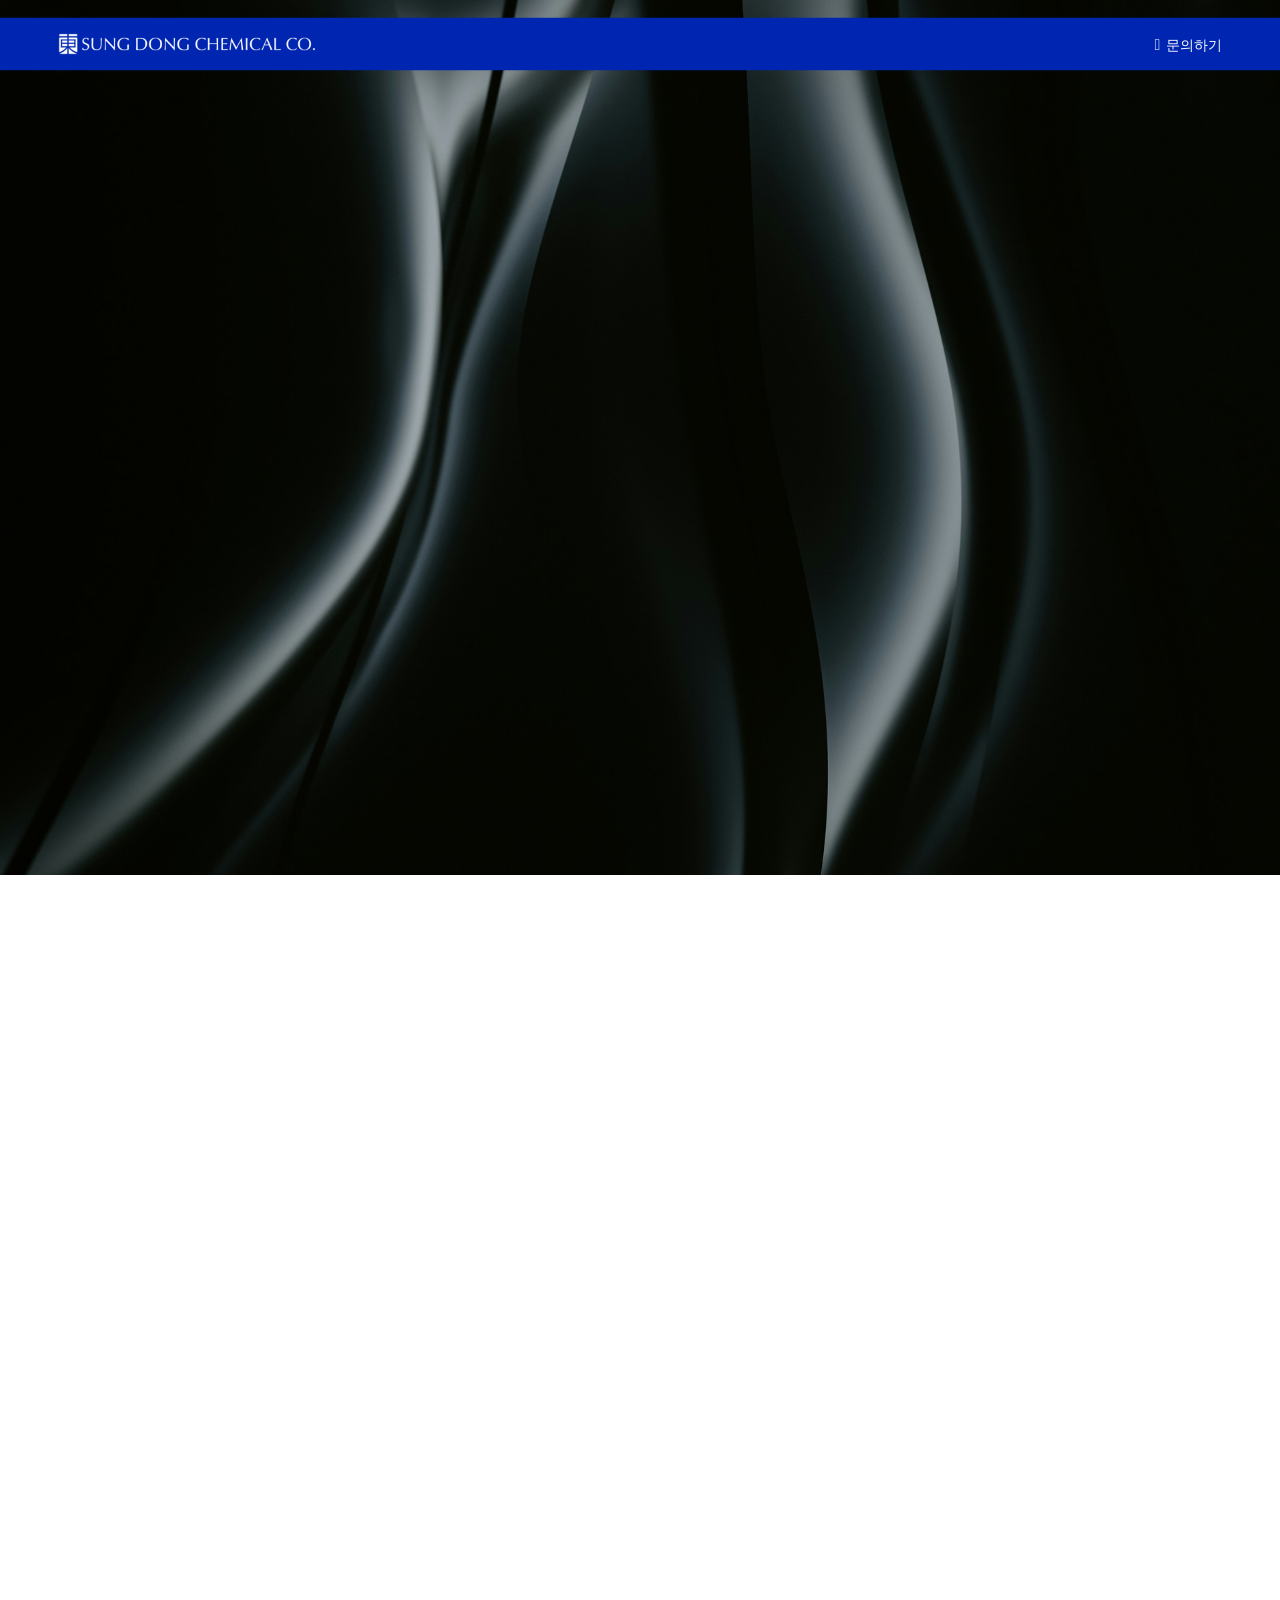
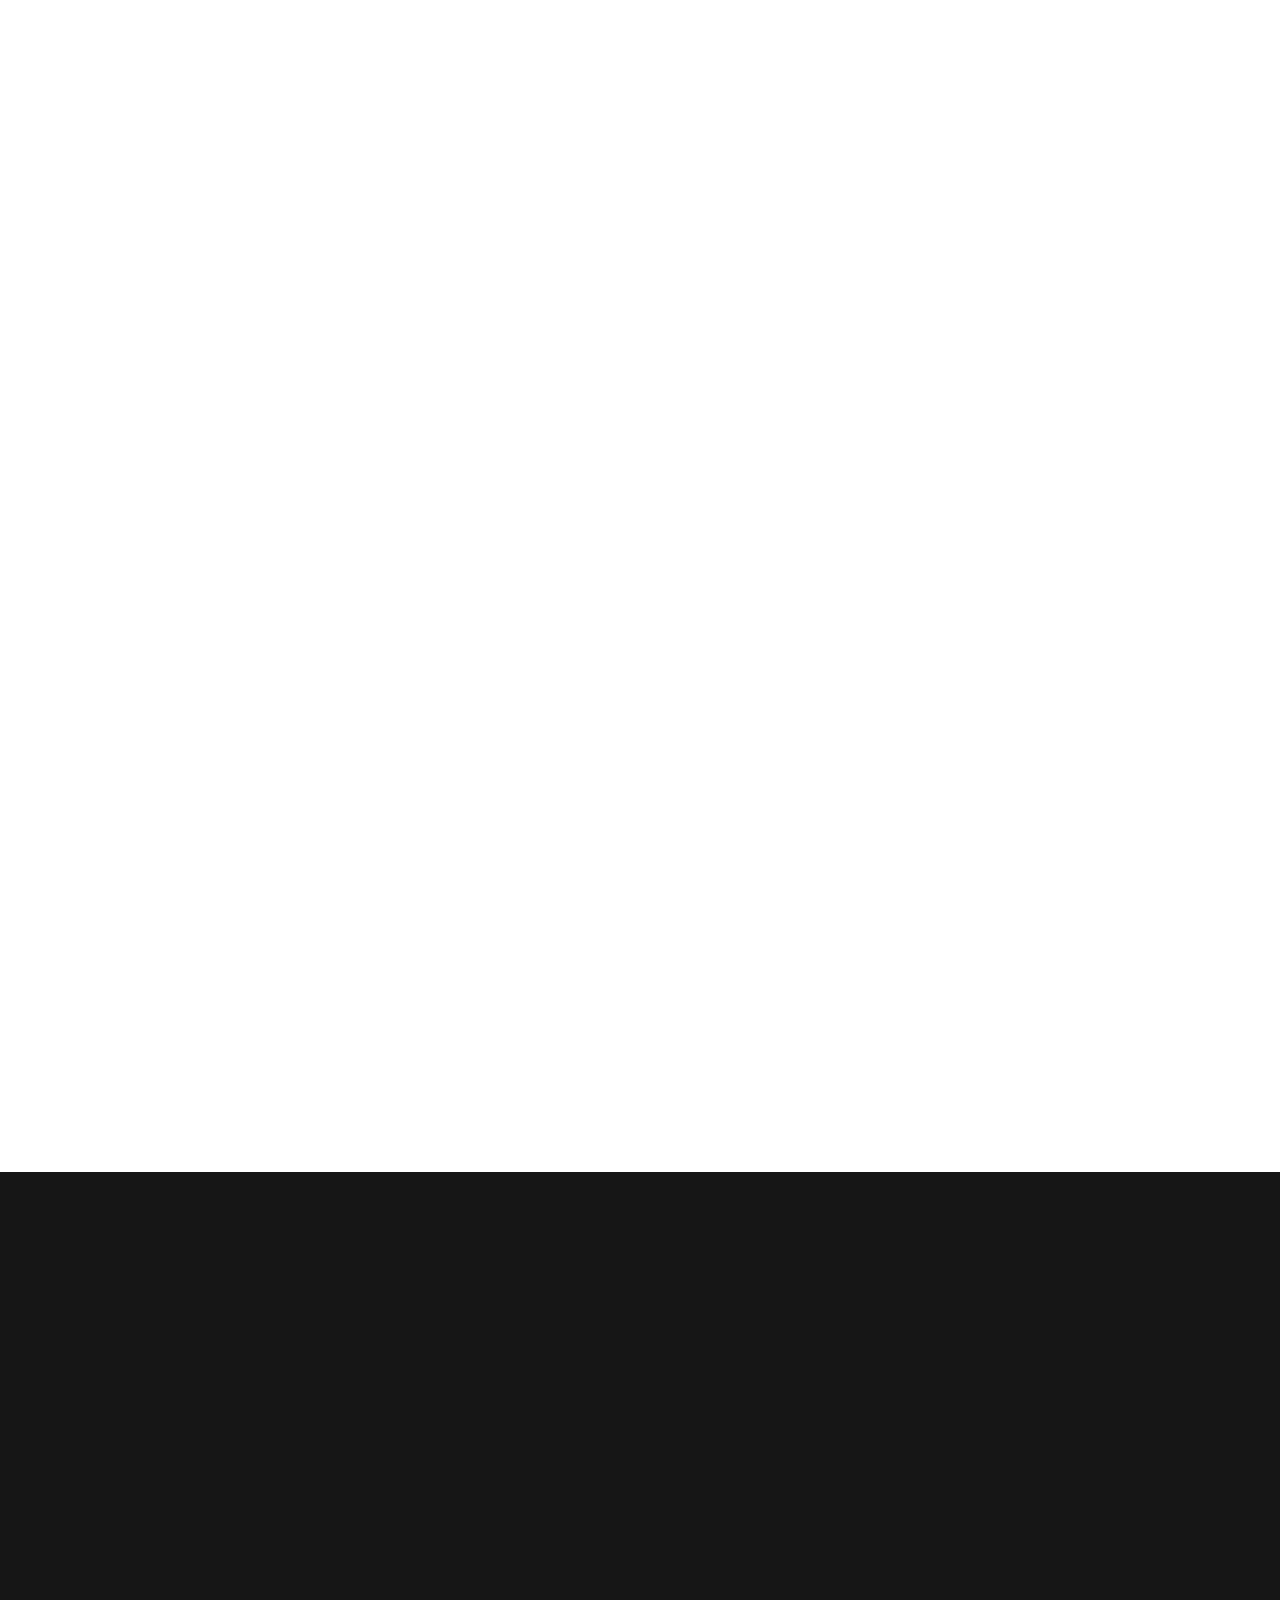
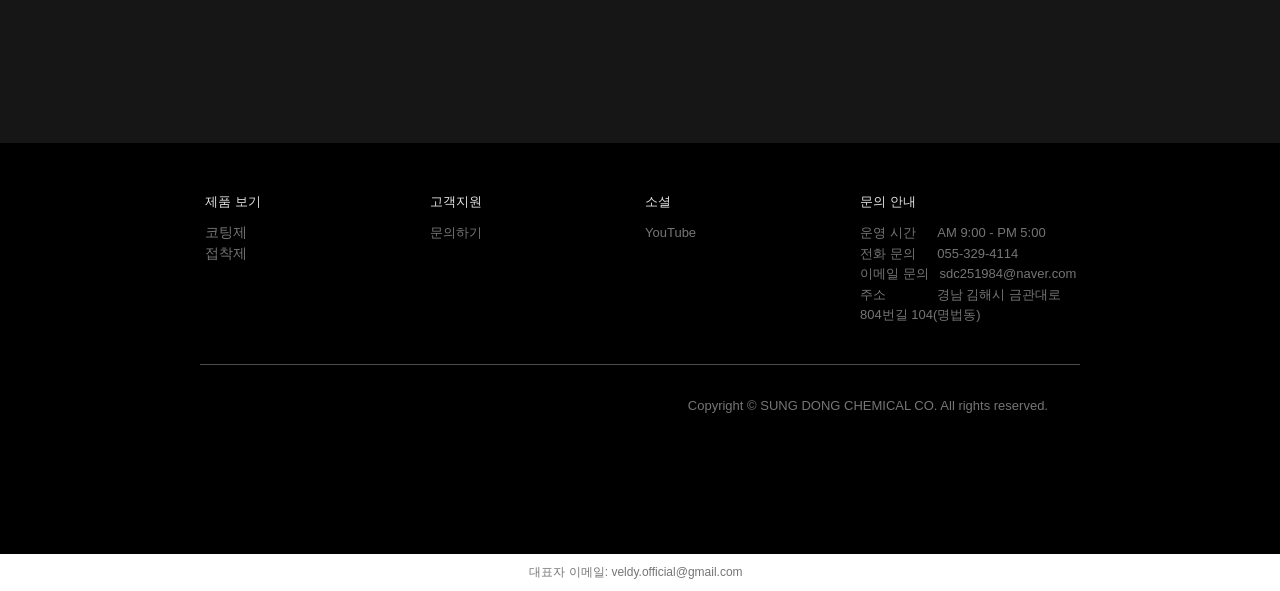
==== About/index.html @ 02184b07 "Add About/Product/Support subpages with all resources - Download 3 subpages from sungdongchemical.co" ====
<!DOCTYPE html>
<html lang="ko">
<head>

	<meta charset="utf-8">
<meta http-equiv="X-UA-Compatible" content="IE=edge">
<meta name="theme-color" content="#0026b1"/>
<meta name="msapplication-navbutton-color" content="#0026b1">
<meta name="apple-mobile-web-app-status-bar-style" content="default">

<meta property="og:url" content="http://sungdongchemical.co.kr/About"/>
<title>성동산업</title>
<meta name='application-name' content='성동산업'/>
<meta name='msapplication-tooltip' content='성동산업' />
<meta id='meta_og_title' property='og:title' content='성동산업' />
<meta name='description' content='성동산업은 아크릴 에멀전계 접착제 및 친환경 코팅제를 전문으로 제조하는 화학기업입니다. 종이용 수성 접착제 및 코팅제 분야에 친환경·고기능성 솔루션을 제공합니다.' />
<meta property='og:description' content='성동산업은 아크릴 에멀전계 접착제 및 친환경 코팅제를 전문으로 제조하는 화학기업입니다. 종이용 수성 접착제 및 코팅제 분야에 친환경·고기능성 솔루션을 제공합니다.' />
<meta id='meta_og_image' property="og:image" content="../cdn.imweb.me/upload/S20241130f9401a02b525b/2c7d33662836d.png" />
<meta property="og:image:width" content="1200"/>
<meta property="og:image:height" content="627"/>
<meta name='keywords' content='성동산업,성동케미칼,성동산업인쇄,성동산업아크릴,성동산업접착제,과자박스제작,아크릴 에멀전계 접착제,친환경 코팅제,수성접착제,성동산업' />
<link rel="canonical" href="http://sungdongchemical.co.kr/About" />
<link rel="apple-touch-icon-precomposed" sizes="152x152" href="../cdn.imweb.me/thumbnail/20250203/25285cdb35ea2.png" />
<link rel="icon" type="image/png" href="../cdn.imweb.me/thumbnail/20250203/09c9b0592e227.png" sizes="196x196" />
<meta name="msapplication-TileImage" content="../cdn.imweb.me/thumbnail/20250203/b0c62540abd22.png" />
<meta name="msapplication-square310x310logo" content="../cdn.imweb.me/thumbnail/20250203/bc2ee8acc60bf.png" />
<meta property="og:type" content="website"/>
<meta name="viewport" content="width=device-width,viewport-fit=cover,initial-scale=1.0,minimum-scale=0,maximum-scale=10,user-scalable=yes" />
<style>:root{--safe-bottom:env(safe-area-inset-bottom)}</style><link rel='stylesheet' type='text/css' href='../vendor-cdn.imweb.me/minify_css/vendor_blue_10.css?1653367465'/>
<link rel='stylesheet' type='text/css' href='../vendor-cdn.imweb.me/minify_css/vendor_red_10.css?1653367465'/>
<!--[if lte IE 9]>
<link rel='stylesheet' type='text/css' href='../vendor-cdn.imweb.me/css/site/bootstrap.css?1590627710'/>
<![endif]-->
<!--[if lte IE 9]>
<link rel='stylesheet' type='text/css' href='../vendor-cdn.imweb.me/css/owl.carousel1.css?1577682282'/>
<![endif]-->
<link rel='stylesheet' type='text/css' href='../vendor-cdn.imweb.me/css/im_component.css?1698001225'/>
<link rel='stylesheet' type='text/css' href='../vendor-cdn.imweb.me/css/site/alarm_menu.css?1678083003'/>
<link rel='stylesheet' type='text/css' href='../vendor-cdn.imweb.me/css/function.css?1666824024'/>
<link rel='stylesheet' type='text/css' href='../vendor-cdn.imweb.me/css/site/site.css?1779923336'/>
<link rel='stylesheet' type='text/css' href='../vendor-cdn.imweb.me/css/site/site2.css?1789727692'/>
<!--[if lte IE 9]>
<link rel='stylesheet' type='text/css' href='../vendor-cdn.imweb.me/css/site/iefix.css?1590627710'/>
<![endif]-->
<link rel='stylesheet' type='text/css' href='../vendor-cdn.imweb.me/css/site/iefix2.css?1590627710'/>
<link rel='stylesheet' type='text/css' href='../vendor-cdn.imweb.me/css/animate.css?1577682282'/>
<link rel='stylesheet' type='text/css' href='../vendor-cdn.imweb.me/css/chosen.css?1617331870'/>
<link rel='stylesheet' type='text/css' href='../vendor-cdn.imweb.me/css/chosenImage.css?1617331762'/>
<link rel='stylesheet' type='text/css' href='../vendor-cdn.imweb.me/fonts/im-icon/style.css?1706507651'/>
<link rel='stylesheet' type='text/css' href='../vendor-cdn.imweb.me/fonts/phosphor/style.css?1744870776'/>
<link rel='stylesheet' type='text/css' href='../vendor-cdn.imweb.me/css/ii.css?1738631657'/>
<link rel='stylesheet' type='text/css' href='../vendor-cdn.imweb.me/fonts/pretendard/web/variable/pretendardvariable-dynamic-subset.css?1669875619'/>
<link rel='stylesheet' type='text/css' href='../vendor-cdn.imweb.me/fonts/pretendard/web/static/pretendard-dynamic-subset.css?1789984306'/>
<link rel='stylesheet' type='text/css' href='../vendor-cdn.imweb.me/fonts/froala-emoji-tap/style.css?1669163161'/>
<link rel='stylesheet' type='text/css' href='../css/custom.cm?1791267808'/>
<link rel='stylesheet' type='text/css' href='../vendor-cdn.imweb.me/css/tailwind.css?1780980950'/>
<link rel='stylesheet' type='text/css' href='../vendor-cdn.imweb.me/css/emoji.css?1669163161'/>
<link rel='stylesheet' type='text/css' href='../vendor-cdn.imweb.me/css/font-awesome5.min.css?1669163183'/>
<link rel='stylesheet' type='text/css' href='/_/oms-customer-front-office/style.css'/>
<style>@import url("../vendor-cdn.imweb.me/css/pretendard-english.css");
/**사이트 모드**/
@media (min-width: 992px){
	.doz_sys.new_header_overlay > .section_first.pc_section.visual_section,
	.doz_sys.new_header_overlay > .section_first.pc_section.scroll-to-fixed-fixed {
		padding-top: 0 !important;
	}
	.doz_sys.new_header_overlay > .section_first.pc_section,
	.doz_sys.new_header_overlay > section > .section_first.pc_section:not(.visual_section),
	.doz_sys.new_header_overlay.section_fixed_disable > .section_first.pc_section.scroll-to-fixed-fixed,
	.doz_sys.new_header_overlay #doz_header_wrap + .section_first.pc_section.visual_section .op,
	.doz_sys.new_header_overlay #doz_header_wrap ~ .section_first.pc_section.visual_section .op,
	.doz_sys.new_header_overlay #doz_header_wrap ~ .one_page_section .section_first.pc_section.visual_section .op,
	.doz_sys.header_overlay .widget.board .grid_ignore.bg_on,
	.doz_sys.new_header_overlay > .section_first.pc_section .repeat_icon {
		padding-top: 88px  !important; 
	}
	/**에디터 모드**/
	.device_type_pc .doz_sys.new_header_overlay #doz_header_wrap ~ .section_first.pc_section.visual_section .fullpage_on .op {
		height: calc(100vh - 88px);
	}
	.device_type_pc .doz_sys.new_header_overlay .page_none_add{
		padding-top: 88px; 
	}
	.device_type_pc .new_header_site #doz_header_wrap:after{
		bottom: -88px
	}
	.device_type_pc .doz_sys.new_header_overlay > .section_wrap.section_first .mobile_section_setting {
		top: 88px;
	}
}

		.doz_sys #logo_w202411306ebbfc33fe9c8.logo .logo_title a {
			font-family: '';
			font-size: 36px;
		letter-spacing: 0px;
		font-weight: bold;
		font-style: normal;
		;
		color: #fff;
		line-height: inherit;
	}
	@media (min-width: 767px) {
		.doz_sys .hover_section_bg:hover #logo_w202411306ebbfc33fe9c8.logo .logo_title a {
			color : #212121		}
	}
	.scroll-to-fixed-fixed #logo_w202411306ebbfc33fe9c8 .logo_title a {
		 !important;
		color: #212121 !important;
	}
  #logo_w202411306ebbfc33fe9c8 {
    display: flex;
    align-items: center;
    flex-direction: row;
  }
	#logo_w202411306ebbfc33fe9c8 > div {
		display: block;
	}
		#logo_w202411306ebbfc33fe9c8 .img_box ~ .logo_title {
		padding-left: 10px;
	}
		/*@media screen and (-ms-high-contrast: active), (-ms-high-contrast: none) {*/
	/*	#logo_*//* .normal_logo,*/
	/*	#logo_*//* .scroll_logo {*/
	/*		width: auto;*/
	/*	}*/
	/*}*/

	@import url("");	#dropdown_w202411309e51ca9823289 .tse-scrollable .tse-scroll-content {
		width: 100% !important;
		height: 100% !important;
		max-height: calc(100vh - 200px);
		overflow-y: auto;
	}
	#dropdown_w202411309e51ca9823289 {
		position: absolute;
		z-index: 100;
		width: 100%;
		font-family: Pretendard English,Malgun Gothic, sans-serif;
	}
	#dropdown_w202411309e51ca9823289 .mega_dropdown_wrap {
		background: #000000;
		width: 100%;
		border-bottom: px solid ;;
		font-style: normal;
		-webkit-box-shadow: none;
		box-shadow: none;
		margin-top: 24px;
		padding-bottom: 30px;
	}
	#dropdown_w202411309e51ca9823289 .mega_dropdown_wrap .mega_dropdown > div {
		float:left;
		text-align: center;
		width: 105px;
	}
	#dropdown_w202411309e51ca9823289 .mega_dropdown_wrap .mega_dropdown > div.clear-both {
		clear : both;
	}
	#dropdown_w202411309e51ca9823289 .mega_dropdown_wrap div > ul {
		list-style-type : none;
		padding-left: 0;
		margin: 0;
		text-align: left;
	}
	#dropdown_w202411309e51ca9823289 .mega_dropdown .title_menu{
		padding-top: 30px;
	}
	#dropdown_w202411309e51ca9823289 .mega_dropdown .title_menu > a {
		color: #ffffff;
		font-size: 13px;
		display: block;
		font-weight: inherit;
	}
	#dropdown_w202411309e51ca9823289 .mega_dropdown .title_menu.use_sub_name:hover>a>.plain_name:before {
		color: #ffffff;
	}
	#dropdown_w202411309e51ca9823289mega_dropdown .title_menu > a:focus {
		outline: none;
	}
	#dropdown_w202411309e51ca9823289 .mega_dropdown .sub_menu a {
		color: #ffffff;
		font-size: 13px;
		padding-left: 0;
	}
	#dropdown_w202411309e51ca9823289 .mega_dropdown .sub_menu > li {
		margin-top: 5px;
		text-align: center;
	}
	#dropdown_w202411309e51ca9823289 .mega_dropdown .sub_menu > li:first-child {
		margin-top: 0;
	}
	#dropdown_w202411309e51ca9823289 .mega_dropdown .sub_menu a:hover {
		color: #bebebe;
	}
	#dropdown_w202411309e51ca9823289 .mega_dropdown .sub_menu>.use_sub_name:hover>a>.plain_name:before {
		color: #bebebe;
	}
	#dropdown_w202411309e51ca9823289 .mega_dropdown .sub_menu a:focus {
		outline: none;
	}
	#dropdown_w202411309e51ca9823289 .mega_dropdown div.use_sub_name:hover>a>.plain_name:before,
	#dropdown_w202411309e51ca9823289 .mega_dropdown li.use_sub_name:hover>a>.plain_name:before {
		text-align: center;
	}

		#dropdown_w202411309e51ca9823289 .mega_dropdown .sub_menu a {
		padding: 0;
		display: block;
	}
	#dropdown_w202411309e51ca9823289 .mega_dropdown .sub_menu > li {
		text-align: center;
	}
	
	
		.admin #dropdown_w202411309e51ca9823289.active {
		display: block !important;
	}

		@import url("");		#w202411309e51ca9823289 .viewport-nav > li:last-child > a {
				}
		@media (min-width: 767px) {
			.doz_sys .hover_section_bg:hover #w202411309e51ca9823289 .viewport-nav > li.dropdown > a {
				color : #ffffff			}
			.doz_sys .hover_section_bg:hover #w202411309e51ca9823289 .viewport-nav > li.dropdown > a:hover {
				color : #bebebe		 	}
		}

		#w202411309e51ca9823289 .viewport-nav > li.dropdown > .notranslate a.active,
		#w202411309e51ca9823289 .viewport-nav > li.dropdown > a.active{
									 font-weight: inherit;
									 border : 0;
									 border-style : solid;
								 ;
									 color: #ffffff;

								 color: #ffffff;
								 }

		.scroll-to-fixed-fixed #w202411309e51ca9823289 .viewport-nav > li.dropdown > .notranslate a.active,
		.scroll-to-fixed-fixed #w202411309e51ca9823289 .viewport-nav > li.dropdown > a.active {
														;
															color: #ffffff;
														color: #ffffff;														}
		#w202411309e51ca9823289 .viewport-nav > li.dropdown > .notranslate a.active span,
		#w202411309e51ca9823289 .viewport-nav > li.dropdown > a.active span {
									 border: 0;
								 									 border-style : solid;
								 }
		.scroll-to-fixed-fixed #w202411309e51ca9823289 .viewport-nav > li.dropdown > .notranslate a.active span,
		.scroll-to-fixed-fixed #w202411309e51ca9823289 .viewport-nav > li.dropdown > a.active span {
															border:0;
																													border-style : solid;
														}
		#w202411309e51ca9823289 .viewport-nav > li > a {
									 padding: 15px;
								 }

        #w202411309e51ca9823289 .viewport-nav>.dropdown.use_sub_name:hover>a>.plain_name:before {
		   display: inline-flex;
	   }
		#w202411309e51ca9823289 .viewport-nav > .active > a,
		#w202411309e51ca9823289 .viewport-nav > .active > a:hover,
		#w202411309e51ca9823289 .viewport-nav > .active > a:focus {
								 ;
									 color: ;
									 background-color: transparent;
								 }
		#w202411309e51ca9823289 .viewport-nav > .disabled > a,
		#w202411309e51ca9823289 .viewport-nav > .disabled > a:hover,
		#w202411309e51ca9823289 .viewport-nav > .disabled > a:focus {
									 color: #ccc;
									 background-color: transparent;
								 }

		#w202411309e51ca9823289 .dropdown-menu a {
									 font-weight: inherit;
									 font-style: normal;
								 								 }
		#w202411309e51ca9823289 .viewport-nav > li > a.dropdown-more {
									 cursor: pointer;
								 }

		#w202411309e51ca9823289 {
		;
			background: ;
			font-family: Pretendard English,Malgun Gothic, sans-serif;
			height:40px;
			min-height: auto;
			display: table-cell;
			vertical-align: middle;
		}

		#w202411309e51ca9823289 .viewport-nav {
									 height:40px;
								 }
		#w202411309e51ca9823289 .viewport-nav > li.dropdown > .notranslate a,
		#w202411309e51ca9823289 .viewport-nav > li.dropdown > a {
								 ;
									 color: #ffffff;
									 font-size: 16px;
									 letter-spacing: 0px;
									 padding: 0 30px;
									 font-weight: inherit;
									 font-style: normal;
								 									 height:40px;
									 display: table-cell;
									 vertical-align: middle;
								 }
		.scroll-to-fixed-fixed #w202411309e51ca9823289 .viewport-nav > li.dropdown > .notranslate a,
		.scroll-to-fixed-fixed #w202411309e51ca9823289 .viewport-nav > li.dropdown > a {
															color: #ffffff;
														}
		#w202411309e51ca9823289 .viewport-nav > li.dropdown.use_sub_name:hover>a>.plain_name:before {
									 color: rgba(255, 255, 255, 0.9);
								 }
		.scroll-to-fixed-fixed #w202411309e51ca9823289 .viewport-nav > li.dropdown.use_sub_name:hover>a>.plain_name:before {
															color: #bebebe;
														}
		/*	#doz_header #*//* .viewport-nav > li:first-child > a{*/
		/*											 padding-left: *//*px !important;*/
		/*										 }*/
		/*	#doz_header #*//* .viewport-nav > li:last-child > a {*/
		/*											 padding-right: *//*px !important;*/
		/*										 }*/
		#doz_header #w202411309e51ca9823289 .sub_mega_drop .viewport-nav > li {
												 float: left;
												 display: table;
											 }
		/*	#doz_header #*//* .sub_mega_drop .viewport-nav > li a{*/
		/*											 text-align: center;*/
		/*										 }*/
		#w202411309e51ca9823289 .dropdown-menu {

								 }
		#w202411309e51ca9823289 .dropdown-menu {
									 margin-top: 0;
								 left: 30px;
								 }
		#w202411309e51ca9823289 .viewport-nav > li.dropdown > .notranslate a:hover,
		#w202411309e51ca9823289 .viewport-nav > li.dropdown > a:hover {
								 color : #ffffff;;
									 color: rgba(255, 255, 255, 0.9);
								 }
		.scroll-to-fixed-fixed #w202411309e51ca9823289 .viewport-nav > li.dropdown > .notranslate a:hover,
		.scroll-to-fixed-fixed #w202411309e51ca9823289 .viewport-nav > li.dropdown > a:hover,
														.scroll-to-fixed-fixed #w202411309e51ca9823289 {
		;
			color: #bebebe;
		}
		#w202411309e51ca9823289 .viewport-nav > li.dropdown > .notranslate a.active:before,
		#w202411309e51ca9823289 .viewport-nav > li.dropdown > a.active:before{
								 								 }
		.scroll-to-fixed-fixed #w202411309e51ca9823289 .viewport-nav > li.dropdown > .notranslate a.active:before,
		.scroll-to-fixed-fixed #w202411309e51ca9823289 .viewport-nav > li.dropdown > a.active:before{
																												}
		#w202411309e51ca9823289 li.dropdown > ul.dropdown-menu {
									 visibility: hidden;
									 display: block;
									 opacity: 0;
									 -o-transition: .3s;
									 -ms-transition: .3s;
									 -moz-transition: .3s;
									 -webkit-transition: .3s;
									 transition: .3s;
								 }
		#w202411309e51ca9823289 li.dropdown:hover > ul.dropdown-menu {
			                         visibility: visible;
			                         opacity: 1;
			                         display: block;
		                         }
		#w202411309e51ca9823289 li.dropdown > ul.dropdown-menu.init-hover-guard::after {
			                        content: "";
									position: absolute;
									inset-inline: 0;
									inset-block-start: 100%;
									display: block;
									height: 150px;
									background-color: transparent;
		                         }
		#inline_header_normal *[data-type=col-group]:has(*[data-widget-type=inline_menu]).overflow-last-dropdown #w202411309e51ca9823289 .viewport-nav.desktop li.dropdown:last-of-type > ul.dropdown-menu {
		                              right: 0;
		                              left: auto;
		}
		#w202411309e51ca9823289 li.dropdown.pulldown-hide > ul.dropdown-menu,
		#w202411309e51ca9823289 li.dropdown.pulldown-hide:hover > ul.dropdown-menu {
									 display: none;
								 }
		#w202411309e51ca9823289 li.dropdown-icon:focus > ul.dropdown-menu {
									 visibility: visible;
									 opacity: 1;
									 display: block;
								 }
		#w202411309e51ca9823289 .dropdown-menu {
								 ;
									 background: #fff;
									 font-size: 13px;
									 border-radius: 3px;
									 -webkit-box-shadow: 0 6px 12px rgba(0, 0, 0, 0.175);
									 box-shadow: 0 6px 12px rgba(0, 0, 0, 0.175);
									 padding: 0;
									 border: 0px solid  #e5e5e5;
								 }
		.scroll-to-fixed-fixed #w202411309e51ca9823289 .dropdown-menu {
														;
															background: #fff;
															border: 0px solid  #e5e5e5;
														}
		#w202411309e51ca9823289 .dropdown-menu > li > a {
									 font-size: 13px;
								 ;
									 color: #212121;
									 padding: 10px 20px;
									 letter-spacing: 0px;
									 border-top: 0px solid  #e5e5e5;
								 }
		#w202411309e51ca9823289 .dropdown-menu > li.dropdown-submenu.sub-active > a {
									padding-right: 30px;
		}
		#w202411309e51ca9823289 .dropdown-menu > li > a:focus {
									 outline: none;
								 }
		#w202411309e51ca9823289 .dropdown-menu > li.use_sub_name:hover>a>.plain_name:before {
									 color: #fff !important;
								 }
		.scroll-to-fixed-fixed #w202411309e51ca9823289 .dropdown-menu > li > a {
														;
															color: #212121;
															border-top: 0px solid  #e5e5e5;
														}

		#w202411309e51ca9823289 .dropdown-menu > li:first-child > a {
									 border-top: 0;
								 }
		.scroll-to-fixed-fixed #w202411309e51ca9823289 .dropdown-menu > li.use_sub_name:hover>a>.plain_name:before {
															color: #fff !important;
														}
		#w202411309e51ca9823289 .dropdown-menu > li > a:hover,
		#w202411309e51ca9823289 .dropdown-menu > li > a:active,
		#w202411309e51ca9823289 .dropdown-menu > li > a:focus {
								 ;
									 color: #fff !important;
								 ;
									 background-color: #0026b1 !important;
									 font-size: 13px;
								 }

		.scroll-to-fixed-fixed #w202411309e51ca9823289 .dropdown-menu > li > a:hover,
														.scroll-to-fixed-fixed #w202411309e51ca9823289 .dropdown-menu > li > a:active,
																										.scroll-to-fixed-fixed #w202411309e51ca9823289 .dropdown-menu > li > a:focus {
																																						;
																																							color: #fff !important;
																																						;
																																							background-color:  !important;
																																						}

		#w202411309e51ca9823289 .dropdown-menu > li:last-child > a,
		#w202411309e51ca9823289 .dropdown-menu > li:last-child > a:hover {
									 border-bottom-left-radius: 3px;
									 border-bottom-right-radius: 3px;
								 }
		#w202411309e51ca9823289 .dropdown-menu > li:first-child > a,
		#w202411309e51ca9823289 .dropdown-menu > li:first-child > a:hover {
									 border-top-left-radius: 3px;
									 border-top-right-radius: 3px;
								 }

		#w202411309e51ca9823289 .nav .open > a,
		#w202411309e51ca9823289  .nav .open > a:hover,
		#w202411309e51ca9823289  .nav .open > a:focus {
									  background: transparent;
									  border-color : transparent;
								  }
		.dropdown-menu.preview_drop_down > li > a.hover {
		;
			color: #fff !important;
		;
			background-color: #0026b1 !important;
		}

				#w202411309e51ca9823289 .viewport-nav > li {
									 width : 105px;
								 }
		#w202411309e51ca9823289 .viewport-nav > li.dropdown > .notranslate a,
		#w202411309e51ca9823289 .viewport-nav > li.dropdown > a {
									 position: relative;
									 text-align: center;
									 padding: 0;
								 }
		#w202411309e51ca9823289 .viewport-nav > li.dropdown > .notranslate a span,
		#w202411309e51ca9823289 .viewport-nav > li.dropdown > a span,
		#w202411309e51ca9823289 .viewport-nav > li.dropdown > a.active span{
									 padding: 0;
									 background: transparent;
									 border: 0;
								 }
		#w202411309e51ca9823289 .viewport-nav > li.dropdown > .notranslate a.active,
		#w202411309e51ca9823289 .viewport-nav > li.dropdown > a.active {
									 background: transparent;
									 border: 0;
								 }
		#w202411309e51ca9823289 .viewport-nav > li.dropdown > .notranslate a.active:before,
		#w202411309e51ca9823289 .viewport-nav > li.dropdown > a.active:before {
									 display: none !important;
								 }
		#w202411309e51ca9823289 .viewport-nav > li.dropdown > .notranslate a.active,
		#w202411309e51ca9823289 .viewport-nav > li.dropdown > a.active {
								 color: #ffffff;									 font-weight: inherit;
								 }
		#w202411309e51ca9823289 .viewport-nav > li.dropdown > .notranslate a.active span,
		#w202411309e51ca9823289 .viewport-nav > li.dropdown > a.active span,
		#w202411309e51ca9823289 .viewport-nav > li.dropdown > a.active:hover span {
									 color: inherit;
								 }
		.scroll-to-fixed-fixed #w202411309e51ca9823289 .viewport-nav > li.dropdown > .notranslate a.active,
		.scroll-to-fixed-fixed #w202411309e51ca9823289 .viewport-nav > li.dropdown > a.active {
														;
															color: #ffffff;
														}
					#w2024113052dfb86b35120 .btn_aa6d9f81021b6 span {color:#fff !important;}
	#w2024113052dfb86b35120 .inline_widget i.simple {
		vertical-align: initial;
	}
	#w2024113052dfb86b35120 .inline_widget a.btn {
		margin-left:5px;
		margin-right:5px;
		position: relative;
	}
	#w2024113052dfb86b35120 .inline_widget .line {
		margin-left:2.5px;
		margin-right:2.5px;
	}

  #w2024113052dfb86b35120 .inline_widget .inline-btn-item:first-child {
     a.btn, .line {
       margin-left: 0;
     }
   }
  #w2024113052dfb86b35120 .inline_widget .inline-btn-item:last-child {
    a.btn, .line {
      margin-right: 0;
    }
  }

	.scroll-to-fixed-fixed #w2024113052dfb86b35120 .inline_widget .line {
		border-color: rgba(0,0,0,0.2) !important;
	}
	#w2024113052dfb86b35120 .inline_widget a.btn_text {
		display: inline-block;
		vertical-align: middle;
		position: relative;
		padding:4px 5px ;
		background: transparent !important;
		color:#fff !important;
	}
	#w2024113052dfb86b35120 .inline_widget a.btn_text i {
		color:#fff !important;
	}
	#w2024113052dfb86b35120 .inline_widget a.btn_text:hover .text,
	#w2024113052dfb86b35120 .inline_widget a.btn_text:hover i,
	#w2024113052dfb86b35120 .inline_widget a.info_name:hover {
		color: #ccc !important;
	}
	.scroll-to-fixed-fixed #w2024113052dfb86b35120 .inline_widget a.btn_text,
	.scroll-to-fixed-fixed #w2024113052dfb86b35120 .inline_widget a.btn_text span,
	.scroll-to-fixed-fixed #w2024113052dfb86b35120 .inline_widget a.btn_text i {
		color:#ffffff !important;
	}
	.scroll-to-fixed-fixed #w2024113052dfb86b35120 .inline_widget a.btn_text:hover .text,
	.scroll-to-fixed-fixed #w2024113052dfb86b35120 .inline_widget a.btn_text:hover i,
	.scroll-to-fixed-fixed #w2024113052dfb86b35120 .inline_widget a.info_name:hover {
		color: #ccc !important;
	}
	#w2024113052dfb86b35120 .inline_widget a span.text,
	#w2024113052dfb86b35120 .inline_widget a span.icon_class,
	#w2024113052dfb86b35120 .inline_widget .use_info .info_name {
		font-size: 14px;
	}
	#w2024113052dfb86b35120 .inline_widget .use_info > a {
		display: table-cell;
		vertical-align: middle;
	}
	#w2024113052dfb86b35120 .inline_widget a span.icon_class {
		font-size: 16px;
		vertical-align: middle;
		display: inline-block;
		line-height: 1;
	}
	#w2024113052dfb86b35120 .inline_widget .info_img {
		padding-left: 5px;
		padding-right: 5px;
	}
	#w2024113052dfb86b35120 .inline_widget .use_info .info_img {
		padding-right:10px;
	}
	#w2024113052dfb86b35120 .inline_widget .use_info .info_img ~ .info_name {
		padding-right: 5px;
		padding-left: 0;
	}
	#w2024113052dfb86b35120 .inline_widget .use_info .info_name {
		padding-left: 5px;
		padding-right: 5px;
	}
	#w2024113052dfb86b35120 .inline_widget a.btn.custom_class .text {
		font-size: 14px;
	}
	#w2024113052dfb86b35120 .inline_widget a span.icon_class ~ .text {
		padding-left: 0.4em;
		vertical-align: middle;
		display: inline-block;
	}
	#w2024113052dfb86b35120 .inline_widget a span.icon_class ~ .text.no_text {
		padding-left: 0;
	}

	#w2024113052dfb86b35120 .inline_widget.button_text .inline-blocked {
		vertical-align: middle;
		display: table-cell;
		position:relative;
	}
	#w2024113052dfb86b35120 .inline_widget.button_text .inline-blocked .tooltip {
		z-index: 99999;
	}
	#w2024113052dfb86b35120 .inline_widget.button_text .inline-blocked .use_info img {
		border-radius: 50%;
	}
	#w2024113052dfb86b35120 .inline_widget.login_btn .inline-blocked:first-child {
		padding-left: 0 !important;
	}
	#w2024113052dfb86b35120 .inline_widget.login_btn .inline-blocked:first-child a.btn_text,
	#w2024113052dfb86b35120 .inline_widget.login_btn .inline-blocked:first-child .info_img {
		padding-left: 0 !important;
	}
	#w2024113052dfb86b35120 .inline_widget.login_btn .inline-blocked:last-child a.btn_text {
		padding-right: 0 !important;
	}
	#w2024113052dfb86b35120 .inline_widget.login_btn .inline-blocked:last-child a.btn {
		margin-right: 0 !important;
	}
	#w2024113052dfb86b35120 .inline_widget.login_btn div.tooltip-inner {
		min-width: auto;
		white-space: nowrap;
	}
	#w2024113052dfb86b35120 .inline_widget.login_btn a .badge {
		position: absolute;
		top: 30%;
		margin-top: -17px;
		color: #ffffff;
		font-family: Arial;
		left: auto;
		right: 0;
		letter-spacing: 0;
		padding: 0;
		width: 25px;
		height: 15px;
		text-align: center;
		line-height: 15px;
		font-size: 10px;
		z-index: 10;
		cursor: pointer;
	}
	#w2024113052dfb86b35120 .inline_widget.login_btn a.btn_text .badge {
		left: auto;
		right: -10px;
		margin-top: -13px;
	}
	#w2024113052dfb86b35120 .inline_widget.login_btn a.info_img .badge {
		margin-top: -25%;
	}
	#w2024113052dfb86b35120 .inline_widget.login_btn .nameimg a .badge {
		left: auto;
		right: -10px;
	}
	@media (min-width: 767px){
		.doz_sys .hover_section_bg:hover #w2024113052dfb86b35120 .inline_widget a.btn_text span{
			color: #ffffff !important;
		}
		.doz_sys .hover_section_bg:hover #w2024113052dfb86b35120 .inline_widget a.btn_text span i{
			color: #ffffff !important;
		}
		.doz_sys .hover_section_bg:hover #w2024113052dfb86b35120 .inline_widget a.btn_text:hover span{
			  color: #ccc !important;
		  }
		.doz_sys .hover_section_bg:hover #w2024113052dfb86b35120 .inline_widget a.btn_text:hover span i{
			  color: #ccc !important;
		  }
	}

				#s202411308bf18c17dffd3 .inline-inside {
					max-width: 1280px;
					margin: 0 auto;
					padding-left:58px;
					padding-right:58px;
				}
				.admin.new_header_mode {
					overflow-x: auto;
				}
				.new_header_mode #edit_wrap {
					min-width: 1280px;
				}
				#s202411308bf18c17dffd3 .section_bg {
					background-image:url(../cdn.imweb.me/thumbnail/20241130/63509349c31fd.png);;
					background-position:50% 50%;
					background-size: cover; background-repeat: no-repeat;;
				}
				.new_header_overlay #s202411308bf18c17dffd3 .section_bg {
					background-image:url(../cdn.imweb.me/thumbnail/20241130/833981ab9a812.png);;
				}
				.new_header_overlay .new_fixed_header #s202411308bf18c17dffd3 .section_bg {
					background-image:url(../cdn.imweb.me/thumbnail/20241130/63509349c31fd.png);;
				}
				.scroll-to-fixed-fixed#s202411308bf18c17dffd3 .section_bg {
					background-image:url(../cdn.imweb.me/thumbnail/20241130/63509349c31fd.png);;
					background-position: 50% 50%;
					background-size: cover; background-repeat: no-repeat;;
				}
				#s202411308bf18c17dffd3 .inline-col-group {
					padding-top:24px;
					padding-bottom:24px;
					height : 88px;
				}
				#s202411308bf18c17dffd3 .inline-col-group > .inline-col {
					padding-left: 14px;
				}
				#s202411308bf18c17dffd3 .inline-col-group > .inline-col:first-child {
					padding-left:  0 !important;
				}
				#s202411308bf18c17dffd3 .inline-row > .inline-col {
					padding-left: 14px;
				}
				#s202411308bf18c17dffd3 .inline-row > .inline-col:first-child {
					padding-left: 0 !important;
				}
				#s202411308bf18c17dffd3.extend .inline-inside {
					max-width: 100% !important;
				}
				#s202411308bf18c17dffd3 .inline_widget.image .text,
				#s202411308bf18c17dffd3 .inline_widget.logo a,
				#s202411308bf18c17dffd3 .inline_widget.icon,
				#s202411308bf18c17dffd3 .inline_widget.login_btn a,
				#s202411308bf18c17dffd3 .viewport-nav > li > a,
				#s202411308bf18c17dffd3 .inline-col .inline_global_dropdown a,
				#s202411308bf18c17dffd3 .inline_widget.widget_text_wrap {
					color: ;
				}

				.new_header_overlay #s202411308bf18c17dffd3.scroll-to-fixed-fixed .viewport-nav > li > a {
					color: ;
				}
				.new_header_overlay #s202411308bf18c17dffd3.scroll-to-fixed-fixed .section_bg_color {
					background-color:  !important;
				}
				#s202411308bf18c17dffd3 .inline_widget.padding > div {
					;
				}
				#s202411308bf18c17dffd3 .inline-col .inline_global_dropdown a i.arrow {
					border-top-color: ;
				}
				#s202411308bf18c17dffd3 {
				  border-width: 0 0 0px;
				  border-color: rgba(255, 255, 255, 0);
				  border-style: solid;
				}
				.scroll-to-fixed-fixed#s202411308bf18c17dffd3 {
				  border-color: rgba(231, 231, 231, 0);
				  -webkit-transform: translate3d(0, 0, 0);
					transform : translate3d(0, 0, 0);
				} 
				#s202411308bf18c17dffd3 .inline-col-group,
				 #s202411308bf18c17dffd3 .inline-col-group .inline-col {
					vertical-align: middle ;
				}
				#inline_header_mobile #s202411308bf18c17dffd3 .inline-inside {
					padding-left:0px !important;
					padding-right:0px !important;
				}
				#s202411308bf18c17dffd3 .btn:not(.btn-primary):not(.btn_custom) {
                    ;
                    background-color: ;
                    ;
                    color:;
                    ;
                }
                #s202411308bf18c17dffd3 .btn:not(.btn-primary):not(.btn_custom):hover {
                    border-color:;
                }
                #s202411308bf18c17dffd3 .btn-primary span {
                    color:#ffffff;
                }
				@media (min-width: 991px) {
                    .doz_sys #s202411308bf18c17dffd3 .btn-primary:hover span, #s202411308bf18c17dffd3 .widget_text_wrap .btn:hover span {
                        color:#ffffff;
                    }
				}
				@media all and (min-width: 768px) {
					#s202411308bf18c17dffd3.hover_section_bg:hover .section_bg_color {
						background-color:  !important;
					}
					#s202411308bf18c17dffd3.hover_section_bg:hover .section_bg {
						background-image:url(../cdn.imweb.me/thumbnail/20241130/63509349c31fd.png);;
					}
					#s202411308bf18c17dffd3.hover_section_bg:hover img.normal_logo {
						opacity: 0;
					}
					#s202411308bf18c17dffd3.hover_section_bg:hover img.scroll_logo {
						opacity: 1;
					}
				}
				@media all and (max-width: 767px) {
					.inline_header_design {
						overflow-x: hidden;
					}
				}
			
	.fixed-menu-on .scroll_position {
		top: -88px;
	}
	
		@media (max-width: 991px){
			.doz_sys .section_first.visual_section .full_screen_show .owl-theme .item .op,
			.doz_sys .section_first.visual_section .full_screen_show .owl-theme .item .op .header-content {
				height: calc(100vh - 77px) !important;
			}
		}
	
	#w202411308d7792630f764 .icon_type_menu:not(.st02) {
		line-height: 1;
	}
	#w202411308d7792630f764 .icon_type_menu .badge {
		width: 15px;
		font-size: 10px;
		display: inline-block;
		position: absolute;
		color: #ffffff;
		font-family: Arial;
		left: auto;
		right: -8px;;
		letter-spacing: 0;
		padding: 0;
		height: 15px;
		text-align: center;
		line-height: 15px;
		z-index: 10;
		top: 35%;
		margin-top: -10px;
	}
	#w202411308d7792630f764 .icon_type_menu a {
		font-size :17px;
		color: #ffffff;
		background: rgba(255, 255, 255, 0);
		border: 0px solid #ccc;
		border-radius: 0px;
		text-align: center;
		padding-left:3px;
		padding-right:3px;
		padding-top:15px;
		padding-bottom:15px
	}
	#w202411308d7792630f764 .icon_type_menu a .icon_code {
		vertical-align: top;
	}
	.scroll-to-fixed-fixed #w202411308d7792630f764 .icon_type_menu a {
		color: #ffffff;
		background: rgba(255, 255, 255, 0);
		border: 0px solid #ccc;
	}

	#w202411308d7792630f764 .icon_type_menu a span.text {
		display: none;
	}


	#w202411308d7792630f764 .icon_type_menu a .fa {
		width:auto;
		height:auto;
	}
	#w202411308d7792630f764 .icon_type_menu.st01 a {
		border-radius: 50%;
		padding: 5px;
	}
	#w202411308d7792630f764 .icon_type_menu.st02 a {
		color: #ffffff;
		padding: 15px 3px;
	}
	.scroll-to-fixed-fixed #w202411308d7792630f764 .icon_type_menu.st02 a {
		color: #ffffff;

	}


	#w202411308d7792630f764 .icon_type_menu.st02 a:before{
		content:"";
		display:inline-block;
		vertical-align:middle;
		height:100%;
	}
	#w202411308d7792630f764 .icon_type_menu.st02 a .icon_code {
		display: none;
	}
	#w202411308d7792630f764 .icon_type_menu.st02 .badge {
		right: -10px;
	}
	#w202411308d7792630f764 .icon_type_menu.st02 a span.text {
		max-width:100%;
		max-height:100%;
		display:inline-block;
	}
	@media (min-width: 991px) {
		#w202411308d7792630f764 .icon_type_menu a:hover {
			color:#000000;
			background: rgba(0, 0, 0, 0);
			border-color: rgba(0, 0, 0, 0);
		}
		.scroll-to-fixed-fixed #w202411308d7792630f764 .icon_type_menu a:hover {
			color:#000000;
			background: rgba(0, 0, 0, 0);
			border-color: rgba(0, 0, 0, 0);
		}
		#w202411308d7792630f764 .icon_type_menu.st02 a:hover {
			color: #000000;
		}
		.scroll-to-fixed-fixed #w202411308d7792630f764 .icon_type_menu.st02 a:hover {
			color: #000000;
		}
	}
	@media (min-width: 767px) {
		.doz_sys .hover_section_bg:hover #w202411308d7792630f764 .icon_type_menu a {
			color : #ffffff!important;
		}
		.doz_sys .hover_section_bg:hover #w202411308d7792630f764 .icon_type_menu a:hover {
			  color : #000000!important;
		  }
	}


		.doz_sys #logo_w202411303461e9cea7786.logo .logo_title a {
			font-family: '';
			font-size: 20px;
		letter-spacing: 0px;
		font-weight: bold;
		font-style: normal;
		;
		color: #212121;
		line-height: inherit;
	}
	@media (min-width: 767px) {
		.doz_sys .hover_section_bg:hover #logo_w202411303461e9cea7786.logo .logo_title a {
			color : #212121		}
	}
	.scroll-to-fixed-fixed #logo_w202411303461e9cea7786 .logo_title a {
		 !important;
		color: #212121 !important;
	}
  #logo_w202411303461e9cea7786 {
    display: flex;
    align-items: center;
    flex-direction: row;
  }
	#logo_w202411303461e9cea7786 > div {
		display: block;
	}
		#logo_w202411303461e9cea7786 .img_box ~ .logo_title {
		padding-left: 10px;
	}
		/*@media screen and (-ms-high-contrast: active), (-ms-high-contrast: none) {*/
	/*	#logo_*//* .normal_logo,*/
	/*	#logo_*//* .scroll_logo {*/
	/*		width: auto;*/
	/*	}*/
	/*}*/

	#w202503300bf3d88a2ca1a .inline_widget.icon.no_bg:hover i {
		background: none !important;
		border: 0 !important;
	}
	#w202503300bf3d88a2ca1a .inline_widget.icon:hover i {
		background: #f2f2f2 !important;
		color: #999 !important;
		border-color: #dbdbdb !important;
	}
	.scroll-to-fixed-fixed #w202503300bf3d88a2ca1a .inline_widget.icon i {
		color: #ffffff !important;
		background: #e7e7e7 !important;
		border-color: #ccc !important;
	}
	.scroll-to-fixed-fixed #w202503300bf3d88a2ca1a .inline_widget.icon.no_bg i,
	.scroll-to-fixed-fixed #w202503300bf3d88a2ca1a .inline_widget.icon.no_bg:hover i {
		background: none !important;
		border: 0 !important;
	}
	.scroll-to-fixed-fixed #w202503300bf3d88a2ca1a .inline_widget.icon:hover i {
		background: #f2f2f2 !important;
		color: #999 !important;
		border-color: #999 !important;
	}
	@media (min-width: 767px) {
		.doz_sys .hover_section_bg:hover #w202503300bf3d88a2ca1a .icon i{
			color: #ffffff !important;
		}
	}

				#s202411304d40b184e625c .inline-inside {
					max-width: 1280px;
					margin: 0 auto;
					padding-left:15px;
					padding-right:15px;
				}
				.admin.new_header_mode {
					overflow-x: auto;
				}
				.new_header_mode #edit_wrap {
					min-width: 1280px;
				}
				#s202411304d40b184e625c .section_bg {
					;
					background-position:50% 50%;
					background-size: cover; background-repeat: no-repeat;;
				}
				.new_header_overlay_mobile #s202411304d40b184e625c .section_bg {
					background-image:none;;
				}
				.new_header_overlay_mobile .new_fixed_header #s202411304d40b184e625c .section_bg {
					;
				}
				.scroll-to-fixed-fixed#s202411304d40b184e625c .section_bg {
					;
					background-position: 50% 50%;
					background-size: cover; background-repeat: no-repeat;;
				}
				#s202411304d40b184e625c .inline-col-group {
					padding-top:15px;
					padding-bottom:15px;
					height : 77px;
				}
				#s202411304d40b184e625c .inline-col-group > .inline-col {
					padding-left: 26px;
				}
				#s202411304d40b184e625c .inline-col-group > .inline-col:first-child {
					padding-left:  0 !important;
				}
				#s202411304d40b184e625c .inline-row > .inline-col {
					padding-left: 26px;
				}
				#s202411304d40b184e625c .inline-row > .inline-col:first-child {
					padding-left: 0 !important;
				}
				#s202411304d40b184e625c.extend .inline-inside {
					max-width: 100% !important;
				}
				#s202411304d40b184e625c .inline_widget.image .text,
				#s202411304d40b184e625c .inline_widget.logo a,
				#s202411304d40b184e625c .inline_widget.icon,
				#s202411304d40b184e625c .inline_widget.login_btn a,
				#s202411304d40b184e625c .viewport-nav > li > a,
				#s202411304d40b184e625c .inline-col .inline_global_dropdown a,
				#s202411304d40b184e625c .inline_widget.widget_text_wrap {
					color: ;
				}

				.new_header_overlay_mobile #s202411304d40b184e625c.scroll-to-fixed-fixed .viewport-nav > li > a {
					color: ;
				}
				.new_header_overlay_mobile #s202411304d40b184e625c.scroll-to-fixed-fixed .section_bg_color {
					background-color: #0026b1 !important;
				}
				#s202411304d40b184e625c .inline_widget.padding > div {
					;
				}
				#s202411304d40b184e625c .inline-col .inline_global_dropdown a i.arrow {
					border-top-color: ;
				}
				#s202411304d40b184e625c {
				  border-width: 0 0 0px;
				  border-color: #e7e7e7;
				  border-style: solid;
				}
				.scroll-to-fixed-fixed#s202411304d40b184e625c {
				  border-color: #e7e7e7;
				  -webkit-transform: translate3d(0, 0, 0);
					transform : translate3d(0, 0, 0);
				} 
				#s202411304d40b184e625c .inline-col-group,
				 #s202411304d40b184e625c .inline-col-group .inline-col {
					vertical-align: middle ;
				}
				#inline_header_mobile #s202411304d40b184e625c .inline-inside {
					padding-left:17px !important;
					padding-right:17px !important;
				}
				#s202411304d40b184e625c .btn:not(.btn-primary):not(.btn_custom) {
                    ;
                    background-color: #0026b1;
                    ;
                    color:;
                    ;
                }
                #s202411304d40b184e625c .btn:not(.btn-primary):not(.btn_custom):hover {
                    border-color:;
                }
                #s202411304d40b184e625c .btn-primary span {
                    color:#ffffff;
                }
				@media (min-width: 991px) {
                    .doz_sys #s202411304d40b184e625c .btn-primary:hover span, #s202411304d40b184e625c .widget_text_wrap .btn:hover span {
                        color:#ffffff;
                    }
				}
				@media all and (min-width: 768px) {
					#s202411304d40b184e625c.hover_section_bg:hover .section_bg_color {
						background-color:  !important;
					}
					#s202411304d40b184e625c.hover_section_bg:hover .section_bg {
						;
					}
					#s202411304d40b184e625c.hover_section_bg:hover img.normal_logo {
						opacity: 0;
					}
					#s202411304d40b184e625c.hover_section_bg:hover img.scroll_logo {
						opacity: 1;
					}
				}
				@media all and (max-width: 767px) {
					.inline_header_design {
						overflow-x: hidden;
					}
				}
			
	@media all and (max-width : 767px) {
		.fixed-menu-on .scroll_position {
			top: -77px !important;
		}
		.fixed-menu-on.new_fixed_header_disable .scroll_position {
			top: 0 !important;
		}
	}
	
			.shop_view .s20241130f8529e2dde253.xzoom-preview {
				;
				background: ;
			}
			.shop_view #s20241130f8529e2dde253 select.form-control option {
				color:  !important;
				background: ;
			}
			.is-ie .shop_view #s20241130f8529e2dde253 select.form-control option {
				color: #000 !important;
			}
			.admin #s20241130f8529e2dde253 .widget.padding > div {
				;
			}
			.admin #s20241130f8529e2dde253 .ibg-bg {
				height: 100% !important;
			}
			.admin #s20241130f8529e2dde253 .widget_drag_bar,
			.admin .doz_sys #s20241130f8529e2dde253 .ui-resizable-handle.ui-resizable-e:hover:after,
			.admin .doz_sys #s20241130f8529e2dde253 .ui-resizable-handle.ui-resizable-w:hover:after,
			.admin .doz_sys #s20241130f8529e2dde253 .ui-resizable-handle.ui-resizable-e.active:after,
			.admin .doz_sys #s20241130f8529e2dde253 .ui-resizable-handle.ui-resizable-w.active:after,
			.admin .doz_sys #s20241130f8529e2dde253 .drop_line {
				background-color: ;
			}
			.admin .doz_sys #s20241130f8529e2dde253 .ui-resizable-handle.ui-resizable-n:hover:after,
			.admin .doz_sys #s20241130f8529e2dde253 .ui-resizable-handle.ui-resizable-s:hover:after {
				border-bottom:2px solid  ;
			}
			#s20241130f8529e2dde253 {
				color: ;
			}
			#s20241130f8529e2dde253.side_basic main .inside,
			#s20241130f8529e2dde253 .site_prod_nav_wrap.scroll-to-fixed-fixed ul.site_prod_nav,
			.doz_sys #s20241130f8529e2dde253 .col-dz-12 .extend_thumbs {
				max-width: 1280px;
			}
			.modal_site_modal_menu #s20241130f8529e2dde253.side_basic main .inside,
			.menu_type_modal #s20241130f8529e2dde253.side_basic main .inside {
				max-width: 550px;
			}
			.doz_sys .modal_site_modal_menu .modal-header,
			.menu_type_modal .doz_modal_header {
				border-width: 0 0 1px 0;
				border-style: solid;
				;
			}
			.menu_type_modal #s20241130f8529e2dde253,
			.menu_type_modal .doz_modal_header {
			;
				background: ;
			;
				color:  ;
			}
			.menu_type_modal .doz_modal_header .bt.bt-flat.bt-default {
			;
				color:  ;
			}
			.doz_sys #s20241130f8529e2dde253 .col-dz-12 .inside .extend_thumbs {
				max-width: inherit;
			}
			#s20241130f8529e2dde253.extend_section main {
				padding-left: 15px;
				padding-right: 15px;
			}
			#s20241130f8529e2dde253.section_wrap.extend_section main .widget.board .grid_ignore.bg_on {
				margin-left: -15px;
				margin-right: -15px;
				width: calc(100% + 15px + 15px);
			}
			#s20241130f8529e2dde253 .booking_day .body_font_color_20,
			#s20241130f8529e2dde253 .booking_list.waiting .title {
				; 
			}
		
			#s20241130f8529e2dde253.extend_section main > .inside {
				max-width: 100% !important;
			}
			#s20241130f8529e2dde253 .li_table ul:nth-of-type(2),
			#s20241130f8529e2dde253 .li_board ul li,
			#s20241130f8529e2dde253 .radio-styled:not(ie8).radio_color_option.small input ~ span span {
				;
			}
			#s20241130f8529e2dde253 .checkbox-styled:not(ie8) input ~ span:before,
			#s20241130f8529e2dde253 .radio-styled:not(ie8) input ~ span:before {
				
			}
			#s20241130f8529e2dde253 .board_view .grid_ignore header a, #s20241130f8529e2dde253 .widget.board .grid_ignore .author .date, #s20241130f8529e2dde253 .widget.board .grid_ignore a.board, #s20241130f8529e2dde253 .widget.board .grid_ignore .author .write, .editor_box .add_map .info > div.phone, #s20241130f8529e2dde253 .content-tit .board {
				;
			}
			#s20241130f8529e2dde253 select.form-control,
			#s20241130f8529e2dde253 input.form-control,
			#s20241130f8529e2dde253 textarea.form-control {
				;
				color: #000000;
				background: rgba(248, 248, 248, 0);
			}
			#s20241130f8529e2dde253 .input_block .select-block .selectbox select {
				border: none;
				background: none;
				color: #212121;
			}
			#s20241130f8529e2dde253 .phonenumber_wrap .line {
				
			}
			#s20241130f8529e2dde253 .shop-content.shop-style-b.open .opt-group .btn_clse > span {
				
			}
			.shop_view #s20241130f8529e2dde253 .shop-content select.form-control,
			.shop_view #s20241130f8529e2dde253 .shop-content input.form-control,
			.shop_view #s20241130f8529e2dde253 .shop-content textarea.form-control,
			.booking_view #s20241130f8529e2dde253 .booking_opt select.form-control,
			.shop_view #s20241130f8529e2dde253 .form-select-wrap .dropdown-menu,
			.shop_view #s20241130f8529e2dde253 .form-select-wrap .dropdown-menu .dropdown-item {
				;
				background: ;
			}
			#s20241130f8529e2dde253 .seemore_wrap .open:before {
				background-image: linear-gradient(to bottom, ,  66%,  83%,  98%, );
			}
			#s20241130f8529e2dde253 .item_detail select.form-control,
			#s20241130f8529e2dde253 .item_detail input.form-control,
			#s20241130f8529e2dde253 .item_detail textarea.form-control,
			#s20241130f8529e2dde253 .booking_opt select.form-control,
			#s20241130f8529e2dde253 .goods_select textarea.form-control,
			#s20241130f8529e2dde253 .goods_select select.form-control,
			#s20241130f8529e2dde253 .goods_select input.form-control,
			#s20241130f8529e2dde253 .form-select-wrap:before {
				 !important;
				color: ;
			}
			#s20241130f8529e2dde253 .form-select-wrap .dropdown-menu .dropdown-item:hover {
				;
			}
			#s20241130f8529e2dde253 .board_summary .write, #s20241130f8529e2dde253 .board_view .grid_ignore .author .date, #s20241130f8529e2dde253 .board_view .grid_ignore .author .hit-count, .doz_sys #s20241130f8529e2dde253 label, .doz_sys #s20241130f8529e2dde253 label.control-label, #s20241130f8529e2dde253 .shop-table > tbody > tr.payment-info > td.pay-txt, #s20241130f8529e2dde253 .nick.text-default-dark, #s20241130f8529e2dde253 .text-default-dark, #s20241130f8529e2dde253 .shop_mypage .mypage .my-box a, #s20241130f8529e2dde253 .shop_mypage .item-detail a, #s20241130f8529e2dde253 .shop_mypage .item-detail p, #s20241130f8529e2dde253 .shop_mypage h6, #s20241130f8529e2dde253 .shop_mypage .table-wrap p, #s20241130f8529e2dde253 .shop_payment h1, #s20241130f8529e2dde253 .shop_payment h6, #s20241130f8529e2dde253 .shop-content p, #s20241130f8529e2dde253 .shop_payment, #s20241130f8529e2dde253 .shop-content span, #s20241130f8529e2dde253 .shop-content .shop-item .item-icon .im-icon.im-ico-liked, #s20241130f8529e2dde253 .shop-content .price, #s20241130f8529e2dde253,#s20241130f8529e2dde253 .shop-tit,#s20241130f8529e2dde253 .board_view .board_txt_area,#s20241130f8529e2dde253 .board.widget .grid_ignore .view_tit,.doz_sys #s20241130f8529e2dde253 .shop-content input.form-control, .doz_sys #s20241130f8529e2dde253 .shop-content select.form-control, #s20241130f8529e2dde253 .widget_menu_title,#s20241130f8529e2dde253 .comment_area,body.shop_mypage #s20241130f8529e2dde253 .comment_area,
			#s20241130f8529e2dde253 .list_review_inner .use_summary, #s20241130f8529e2dde253 .list_review_inner .use_summary a, #s20241130f8529e2dde253 .list_review_inner .fold, #s20241130f8529e2dde253 .list_review_inner .comment_area, #s20241130f8529e2dde253 .booking_nav_tools span {
				;
				color:  ;
			}
			#s20241130f8529e2dde253 .shop-content span.sale-price-text {
			    color : #212121 !important;
			}
			.doz_sys #s20241130f8529e2dde253 a.use-info {
			    color : #0026b1;
			}
			#s20241130f8529e2dde253 .shop-content span.sale-price-text-done, 
			.doz_sys #s20241130f8529e2dde253 a.use-info-download-done {
			    color: #999999 !important;
			}
			.doz_sys #s20241130f8529e2dde253 .shop-content .down-btn select.form-control {
				;
				color:  !important;
			}
			#s20241130f8529e2dde253 .shop-content.mypage .bg-bright a, #s20241130f8529e2dde253 .shop-content.mypage .bg-bright p, #s20241130f8529e2dde253 .shop-content.mypage .bg-bright span, #s20241130f8529e2dde253 .shop-content.mypage .bg-bright div {
				color: #212121;
			}
			#s20241130f8529e2dde253 .shop-content.mypage .bg-bright .use_grade .ug_btn .btn,
			#s20241130f8529e2dde253 .shop-content span.ug_name .btn {
				border-color: #D5D5D5;
			}
			#s20241130f8529e2dde253 .shop-content h6 span {
			;
				color: ;
			}
			#s20241130f8529e2dde253 .left-menu ul li.on a,
			.doz_sys #s20241130f8529e2dde253 .paging_type_count .owl-dots .owl-dot span:before,
			.menu_type_modal #s20241130f8529e2dde253,
			#s20241130f8529e2dde253 .list_review_inner .comment .tools .text-gray-bright {
				;
				color:  !important;
			}
			.doz_sys #s20241130f8529e2dde253 .paging_type_count.slide_02 .owl-dots .owl-dot.active span:before {
				color: #fff !important;
			}
			.doz_sys #s20241130f8529e2dde253 .paging_type_dot .owl-dots .owl-dot span,
			.doz_sys #s20241130f8529e2dde253 .paging_type_big_dot .owl-dots .owl-dot span,
			.doz_sys #s20241130f8529e2dde253 .paging_type_line .owl-dots .owl-dot span,
			.doz_sys #s20241130f8529e2dde253 .paging_type_count.paging_type_count02 .owl-dots .owl-dot.active span:before,
			#s20241130f8529e2dde253 .list_review_inner, 
			#s20241130f8529e2dde253 .list_review_inner .fold.cmt,
			#s20241130f8529e2dde253 .list_review_wrap,
			#s20241130f8529e2dde253 .list_review_inner .textarea_block,
			#s20241130f8529e2dde253 .list_review_inner .comment .main_comment,
			#s20241130f8529e2dde253 .list_review_inner .txt_delete:before,
			#s20241130f8529e2dde253 .form-select-wrap.open .dropdown-toggle, 
			#s20241130f8529e2dde253 .form-select-wrap.open .dropdown-menu,
			#s20241130f8529e2dde253 .form-select-wrap.open .dropdown-menu .dropdown-item {
				border-color: ;
			}
			.doz_sys #s20241130f8529e2dde253 .paging_type_dot02 .owl-dots .owl-dot span,
			.doz_sys #s20241130f8529e2dde253 .paging_type_dot .owl-dots .owl-dot.active span,
			.doz_sys #s20241130f8529e2dde253 .paging_type_line .owl-dots .owl-dot.active span,
			.doz_sys #s20241130f8529e2dde253 .paging_type_big_dot .owl-dots .owl-dot span,
			.doz_sys #s20241130f8529e2dde253 .paging_type_line .owl-dots .owl-dot span {
				background: ;
			}
			#s20241130f8529e2dde253 .form-control:focus {
				border-color:#0026b1;
			}
			#s20241130f8529e2dde253 .sub_depth li a, #s20241130f8529e2dde253 .sub_depth li span {
				;
			}
			#s20241130f8529e2dde253 .slide_03.owl-theme .owl-dots .owl-dot span {
				;
			} 
			#s20241130f8529e2dde253 .pagination > li > a,
			#s20241130f8529e2dde253 .pagination > li > span,
			#s20241130f8529e2dde253 .pagination > li > a:focus,
			#s20241130f8529e2dde253 .pagination > li > span:focus,
			#s20241130f8529e2dde253 .map-inner .pagination li.active a,
			#s20241130f8529e2dde253 .pagination li > a.disabled:hover,
			#s20241130f8529e2dde253 .pagination li > a.disabled:focus {
				;
			}
			#s20241130f8529e2dde253 .form-select-wrap.open .dropdown-menu .dropdown-item {
				;
			}
			#s20241130f8529e2dde253 .pagination > .active > a,
			#s20241130f8529e2dde253 .pagination > .active > span,
			#s20241130f8529e2dde253 .pagination > .active > a:hover,
			#s20241130f8529e2dde253 .pagination > .active > span:hover,
			#s20241130f8529e2dde253 .pagination > .active > a:focus,
			#s20241130f8529e2dde253 .pagination > .active > span:focus,
			#s20241130f8529e2dde253 .pagination > li > a:hover,
			#s20241130f8529e2dde253 .pagination > li > span:hover,
			#s20241130f8529e2dde253 .sub_depth li a.active,
			.doz_sys #s20241130f8529e2dde253 a, #s20241130f8529e2dde253 .li_table ul li,
			#s20241130f8529e2dde253 .list-style .list.line > small,
			.doz_sys #s20241130f8529e2dde253 div[data-widget-type="board"] .title.title-block a{
				;
				color: ;
			}
			.doz_sys #s20241130f8529e2dde253 .board_contents a:not(.btn),
			.doz_sys #s20241130f8529e2dde253 .board_contents a:not(.btn):hover,
			#s20241130f8529e2dde253 .board_txt_area a,
			#s20241130f8529e2dde253 .board_txt_area a:hover,
			#s20241130f8529e2dde253 .board_txt_area a:active,
			#s20241130f8529e2dde253 .board_txt_area a:focus,
			#s20241130f8529e2dde253 .editor_box .fr-view a {
				color: #0026b1;
			}
			#s20241130f8529e2dde253 div[data-widget-type="icon"] i {
				color: ;
			}
			.doz_sys #s20241130f8529e2dde253 a.body_font_color_30:not(.active) {
				;
			}
		   #s20241130f8529e2dde253 .text_tab .after_line:not(:last-child):after {
		        ;
		   }
		   #s20241130f8529e2dde253 .text_tab ul.site_prod_nav > li a.active {
		    background: none;
		   }
			#s20241130f8529e2dde253 .map-toolbar select.form-control {
				;
				color:  !important;
				font-size: 14px;
			}
			.doz_sys #s20241130f8529e2dde253 .body_font_color_40,
			#s20241130f8529e2dde253 .li_board ul.li_body li.name, 
			#s20241130f8529e2dde253 .li_board ul.li_body li.time, 
			#s20241130f8529e2dde253 .li_board ul.li_body li.like,
			#s20241130f8529e2dde253 .li_board ul.li_body li.read {
				;
			}
			#s20241130f8529e2dde253 .review_table .summary,
			#s20241130f8529e2dde253 .review_table.li_board ul.li_body li,
			#s20241130f8529e2dde253 .review_table .list_text_title.lock_on {
				;
			}

			.doz_sys #s20241130f8529e2dde253 .body_font_color_50 {
				;
			}
			#s20241130f8529e2dde253 .li_board,
			#s20241130f8529e2dde253 .acd_row:first-child,
			#s20241130f8529e2dde253 .acd_row {
				border-color: ;
			}
			#s20241130f8529e2dde253 .list-style .list-header,
			#s20241130f8529e2dde253 .list-style .list,
			#s20241130f8529e2dde253 .list-style .list.line, 
			#s20241130f8529e2dde253 .list-style .list.line > .table-cell,
			#s20241130f8529e2dde253 .li_table.row_04 .acd_collapse[aria-expanded="true"], .li_table.row_04 .acd_collapse.in {
				;
			}
			#s20241130f8529e2dde253 .btn, #s20241130f8529e2dde253 .visual_section a, #s20241130f8529e2dde253 a.select-star, #s20241130f8529e2dde253 .star-pointer .dropdown-menu a.dropdown-item, .doz_sys #s20241130f8529e2dde253 .cart-btn-tools .alpha_add_review_button > button {
			;
				background-color: ;
				;
				color:;
				;
			}
			#s20241130f8529e2dde253 .star-pointer .dropdown-menu {
			    background-color: ;
			}
			#s20241130f8529e2dde253 .btn:hover, #s20241130f8529e2dde253 .visual_section a:hover {
				border-color:;
			}
			#s20241130f8529e2dde253 a.select-star:hover {
				background-color: ;
			}
			#s20241130f8529e2dde253 .star-pointer .dropdown-menu a.dropdown-item:hover {
			    background-color:  !important;
			}
			#s20241130f8529e2dde253 .widget_text_wrap .btn {
				background-color:#000000;
				border-color:#ffffff;
				color:#ffffff;
				border-width:0px;
			}
			.doz_sys #s20241130f8529e2dde253 .btn-primary, .doz_sys #s20241130f8529e2dde253 .cart-btn-tools .alpha_add_review_button > button {
			;
				background-color:#000000;
				border-color:#ffffff;
				color:#ffffff;
				border-width:0px;
			}
			.doz_sys.shop_view #s20241130f8529e2dde253 .btn-primary span,
			.doz_sys.booking_view #s20241130f8529e2dde253 .btn-primary span,
			.doz_sys.shop_mypage #s20241130f8529e2dde253 .btn-primary span  {
				color:#ffffff;
			}
			#s20241130f8529e2dde253 .coupon-wrap:after,
			#s20241130f8529e2dde253 .board_view .file_area ul li {
				background: ;
			}
			#s20241130f8529e2dde253 .text-gray-dark, #s20241130f8529e2dde253 .shop-table > thead > tr > th, #s20241130f8529e2dde253 .shop_mypage .left-menu ul li a, #s20241130f8529e2dde253 .shop_mypage .item-detail p.sale_pay,.doz_sys #s20241130f8529e2dde253 .product-notify-group .product-notify-label {
				;
			}
			#s20241130f8529e2dde253 .mypage .my-box a, #s20241130f8529e2dde253 .mypage .shop-table > tbody > tr,
			#s20241130f8529e2dde253 .mypage .tip-off,
	        #s20241130f8529e2dde253 .im-order-detail-table,
	        #s20241130f8529e2dde253 .im-order-price {
				;
			}
			#s20241130f8529e2dde253 .mypage .my-box.on a {
				background-color:#0026b1;
				;
				color:#fff;
			}
			#s20241130f8529e2dde253 .mypage .my-box.on a p {
				color:#fff;
			}
			#s20241130f8529e2dde253 .option_btn_tools a, #s20241130f8529e2dde253 .map-inner .pagination li a {
				color:#212121;
			}
			.doz_sys #s20241130f8529e2dde253 .list-style-card .card-body .text a {
				color:#757575;
			}
			#s20241130f8529e2dde253 .card .title a {
				color: #212121;
			}
			#s20241130f8529e2dde253 .section_bg.fixed_bg.fixed_bg_none {
					background-attachment : inherit;
				}
			#s20241130f8529e2dde253 ul.site_prod_nav > li,
			#s20241130f8529e2dde253 .prod_detail_badge {
				;
			}
			#s20241130f8529e2dde253 .site_prod_nav_wrap.scroll-to-fixed-fixed {
				background: ;
				box-shadow: inset 0 -1px 0 0 rgba(0, 0, 0, 0.1);
			}
			#s20241130f8529e2dde253 .buy_footer_fixed {
				background: ;
				border-width: 1px 0 0 0;
				border-style: solid;
				;
			}
			#s20241130f8529e2dde253 .opt-group {
				background: ;
			}
			#s20241130f8529e2dde253 ul.site_prod_nav > li a.active {
				;
			}
			
			#s20241130f8529e2dde253 .background_tab ul.site_prod_nav > li a.active >  span.braket-badge {
				background-color: none;
				;
				color:;
			}
	
			#s20241130f8529e2dde253 .input-block .checkbox-styled:not(ie8) input ~ span {
				;
				color:;
			}
			.section_fixed_disable #s20241130f8529e2dde253[class*="section_first"],
			.section_fixed_disable #s20241130f8529e2dde253[class*="section_first"] .doz_aside {
				position: relative !important;
				top: 0 !important;
				left: 0 !important;
				z-index: auto !important;
			}
			.section_fixed_disable #s20241130f8529e2dde253 .doz_aside.scroll-to-fixed-fixed ~ .spacer,
			.section_fixed_disable #s20241130f8529e2dde253.scroll-to-fixed-fixed ~ .spacer {
				height: 0 !important;
				display: none !important;
			}
			#s20241130f8529e2dde253.scroll-to-fixed-fixed {
				width: 100% !important;
			}
			#s20241130f8529e2dde253 .doz_aside.scroll-to-fixed-fixed-end {
				bottom: 0 !important;
				top: auto !important;
			}
			.device_type_m #s20241130f8529e2dde253.mobile_section main .inside {
					padding-left: 15px;
					padding-right: 15px;
			}
			.device_type_m #s20241130f8529e2dde253 .mypage .left-menu ul li a,
			.device_type_m #s20241130f8529e2dde253 .cart .left-menu ul li a {
				;
			}
            #s20241130f8529e2dde253 .im-cart-result-table {
                border-top: 1px solid ;
                border-bottom: 1px solid ;
            }
            #s20241130f8529e2dde253 .shop-table > tbody > tr > td.img .opt .more {
                ;
            }
            #s20241130f8529e2dde253 .im-cart-info {
                ;
            }
            #s20241130f8529e2dde253 .shop-table > thead > tr > th,
            #s20241130f8529e2dde253 .shop-table > tbody > tr > td,
            #s20241130f8529e2dde253 .mypage .shop-table > tbody > tr,
            #s20241130f8529e2dde253 .shop-table > tbody > tr > td.img img,
            #s20241130f8529e2dde253 .shop-table > tbody > tr > td + td,
            #s20241130f8529e2dde253 .mypage .tip-off,
            #s20241130f8529e2dde253 .mypage .shop-table img,
	        #s20241130f8529e2dde253 .im-order-detail-table,
	        #s20241130f8529e2dde253 .im-order-price,
	        #s20241130f8529e2dde253 .im-order-detail-table thead tr,
	        #s20241130f8529e2dde253 .im-order-detail-table tr + tr,
	        #s20241130f8529e2dde253 .im-order-detail-table img,
	        #s20241130f8529e2dde253 .im-order-detail-table .im-deliv-price,
	        #s20241130f8529e2dde253 .im-order-price-header,
	        #s20241130f8529e2dde253 .im-order-price-body {
                ;
            }
            #s20241130f8529e2dde253 .shop-table .list_badge {
				border-color: ;
            }
            #s20241130f8529e2dde253 .im-cart-result-table thead>tr>th,
            #s20241130f8529e2dde253 #shop_cart_list .shop-table > colgroup + thead > tr:first-child > th,
            #s20241130f8529e2dde253 #shop_cart_list .shop-table > tbody > tr > td + td,
            #s20241130f8529e2dde253 #shop_cart_list .shop-table > thead > tr > th,
            #s20241130f8529e2dde253 #shop_cart_list .shop-table > tbody > tr > td {
                ;
            }
            #s20241130f8529e2dde253 .shop-content.mypage .shop-item .item-icon .im-icon.im-ico-liked{
                color: #0026b1
            }
			@media (min-width: 991px) {
				.doz_sys #s20241130f8529e2dde253 .btn-primary:hover, #s20241130f8529e2dde253 .widget_text_wrap .btn:hover, .doz_sys #s20241130f8529e2dde253 .cart-btn-tools .alpha_add_review_button:hover > button {
				;
					background-color:#000000;
					border-color:#ffffff;
					color:#ffffff;
					border-width:0px;
				}
				.doz_sys.shop_view #s20241130f8529e2dde253 .btn-primary:hover span,
				.doz_sys.booking_view #s20241130f8529e2dde253 .btn-primary:hover span,
				.doz_sys.shop_mypage #s20241130f8529e2dde253 .btn-primary:hover span  {
					color:#ffffff;
				}
			}
			@media all and (max-width : 768px) {
				.doz_sys #s20241130f8529e2dde253 .fixed_view a,
				.doz_sys #s20241130f8529e2dde253 .fixed_view select.form-control,
				.doz_sys #s20241130f8529e2dde253 .fixed_view .form-select-wrap:before {
					color: #212121;
				}
				.doz_sys #s20241130f8529e2dde253 .fixed_view .body_font_color_50 {
					color: rgba(33, 33, 33, 0.5);
				}
				.doz_sys #s20241130f8529e2dde253 .fixed_view .body_font_color_20 {
					color: rgba(33, 33, 33, 0.2);
				}
				.booking_view #s20241130f8529e2dde253 .fixed_view .booking_opt select.form-control {
					background-color: #fff;
				}
				#s20241130f8529e2dde253 #shop_cart_list .shop-tit,
                #s20241130f8529e2dde253 #shop_cart_list .shop-table > thead > tr,
                #s20241130f8529e2dde253 #shop_cart_list .shop-table > tfoot .payment-info,
                #s20241130f8529e2dde253 .im-price-result {
				    ;
				}
                #s20241130f8529e2dde253 .shop-table > tbody > tr > td.img .opt .more + .more,
                #s20241130f8529e2dde253 .im-order-row + .im-order-row {
                    ;
                }
                #s20241130f8529e2dde253 #shop_cart_list .shop-table,
                #s20241130f8529e2dde253 #shop_cart_list .shop-table > tbody > tr.im-tr-shipping + tr,
                #s20241130f8529e2dde253 #shop_cart_list .shop-table > tfoot,
                #s20241130f8529e2dde253 #shop_cart_list .shop-table > tfoot .payment-info {
                    ;
                }
                #s20241130f8529e2dde253 #shop_cart_list .shop-table > thead > tr,
                #s20241130f8529e2dde253 .im-order-detail-table .im-space {
                    background-color: ;
                }
                #s20241130f8529e2dde253 #shop_cart_list .shop-table > thead > tr.scroll-to-fixed-fixed-end {
                    top: auto !important;
                    bottom: 0;
                }
			}
			.device_type_m #s20241130f8529e2dde253 .section_bg.fixed_bg_wrap { 
                 background-attachment: fixed;
            }
            
            .device_type_m #s20241130f8529e2dde253 .section_bg.fixed_bg_wrap .fixed_bg {
              display: none;
            }
            #s20241130f8529e2dde253 .section_bg.fixed_bg_wrap .fixed_bg {
                 display: none;
                }
			@media (max-width: 991px) {
			    #s20241130f8529e2dde253 .section_bg {
                    background-attachment : inherit;
                }
                
                #s20241130f8529e2dde253 .section_bg .ibg-bg {
                    display: none;
                }
                
                #s20241130f8529e2dde253 .section_bg.fixed_bg_wrap { 
                    background-image : none !important;
                    clip-path: inset(0);
                    overflow: hidden;
                }
                #s20241130f8529e2dde253 .section_bg.fixed_bg_wrap .fixed_bg {
                  display: block;
                  object-fit: cover;
                  position: fixed;
                  left: 0;
                  top: 0;
                  width: 100%; 
                  height: 100vh;
                }
				#s20241130f8529e2dde253 .buy_btns .social_btn, #s20241130f8529e2dde253 .buy_btns .cart_btn, #s20241130f8529e2dde253 .layer_pop .bottom-btn, #s20241130f8529e2dde253 .shop-table > thead, #s20241130f8529e2dde253 .left-menu, #s20241130f8529e2dde253 .shop-table > tbody > tr, {
				;
				}
				#s20241130f8529e2dde253 main, #s20241130f8529e2dde253 .section_wrap.extend_section main, #s20241130f8529e2dde253 .doz_sys.shop_payment .inside, .doz_sys.shop_payment .inside .col-dz, {
					padding-left:0;
					padding-right:0;
				}
				#s20241130f8529e2dde253.mobile_section main .inside {
					padding-left: 15px;
					padding-right: 15px;
				}
				#s20241130f8529e2dde253.section_wrap.extend_section main .widget.board .grid_ignore.bg_on {
					margin-left: -15px;
					margin-right: -15px;
					width: calc(100% + 30px);
				}
				#s20241130f8529e2dde253 .mypage .left-menu ul li a,
				#s20241130f8529e2dde253 .cart .left-menu ul li a,
				#s20241130f8529e2dde253 .mypage .left-menu .cart-menu-slide  {
					;
				}
				.section_wrap .side_gutter {
					display:none !important;
				}
				#s20241130f8529e2dde253 .coupon-wrap:after {
					background:  !important;
				}
			}
			@media (max-width: 767px) {
				#s20241130f8529e2dde253 .nav_gradient.slide_left {
					background: linear-gradient(to left, rgba(255, 255, 255, 0), #fff);
				}
				#s20241130f8529e2dde253 .nav_gradient.slide_right {
					background: linear-gradient(to right, rgba(255, 255, 255, 0), #fff);
				}
				#s20241130f8529e2dde253 .button_tab .scroll-to-fixed-fixed ul.site_prod_nav > li {
					border-top: 0;
					border-bottom: 0;
				}
				#s20241130f8529e2dde253 .background_tab .scroll-to-fixed-fixed ul.site_prod_nav > li a.active {
					box-shadow: inset 0 -1px 0 0 rgba(0, 0, 0, 0.1);
				}
				.shop_view #s20241130f8529e2dde253 .item_detail .form-select-wrap .dropdown-menu .dropdown-item {
					background:  !important;
				}
				.shop_view #s20241130f8529e2dde253 .item_detail .form-select-wrap .dropdown-toggle {
					color:  !important;
				}
				.shop_view #s20241130f8529e2dde253 .item_detail .form-select-wrap.open .dropdown-toggle,
				.shop_view #s20241130f8529e2dde253 .item_detail .form-select-wrap.open .dropdown-menu {
					border-color:  !important;
				}
				.shop_view #s20241130f8529e2dde253 .item_detail .form-select-wrap.open .dropdown-menu .dropdown-item {
					
				}
				.shop_view #s20241130f8529e2dde253 .item_detail .form-select-wrap .dropdown-menu .dropdown-item:hover {
					background-color:  !important;
				}
			}
			@media (min-width: 768px) {
				#s20241130f8529e2dde253 .opt-group .btn_clse {
					background-color: ;
				}
				#s20241130f8529e2dde253 .opt-group .btn_clse:after {
					;
				}
			}
		
				.doz_sys #s20241130f8529e2dde253 .bg-brand,
				.doz_sys #s20241130f8529e2dde253 .btn-brand {
				;
					background-color:#000000;
					border-color:#ffffff;
					border-width:0px;
					color:#ffffff;
				}
				.doz_sys #s20241130f8529e2dde253 .bg-brand:hover {
				;
					background-color:#000000;
					border-color:#ffffff;
					color:;
				}
			
	.device_type_m .pc_section #padding_w202411309cbb3f9ee1b45 {
		height: 16.5px !important;
	}
	@media all and (max-width:768px) {
		.pc_section #padding_w202411309cbb3f9ee1b45 {
			height: 16.5px !important;
		}
	}

		#text_w20241130a0c01c656dc8b {
					border-radius: 0px;
			border: 0px none #000;;
			min-height: 0px;;
			line-height: inherit;
		}
		#text_w20241130a0c01c656dc8b .fr-code-view {
			line-height: 1.6;
		}
		#text_w20241130a0c01c656dc8b .text_bg_img,
		#text_w20241130a0c01c656dc8b .text_bg_color {
			position: absolute;
			top: 0;
			left: 0;
			height: 100%;
			width: 100%;
			border-radius: 0px;
		}
		.admin #text_w20241130a0c01c656dc8b,
		#text_w20241130a0c01c656dc8b .text-table {
			min-height: 0px;;
					word-break: normal;
			word-wrap: break-word;
		}
        #text_w20241130a0c01c656dc8b,
        #text_w20241130a0c01c656dc8b .text-table {
            display: flex;
            flex-direction: column;
            justify-content:flex-start ;
        }
		.doz_sys main > .doz_row #text_w20241130a0c01c656dc8b.default_padding {
			padding-left: 32px;
			padding-right: 32px;
		}
		@media all and (max-width : 767px) {
			.doz_sys main > .doz_row #text_w20241130a0c01c656dc8b.default_padding {
				padding-left: 15px;
				padding-right: 15px;
			}
		}
	
		#text_w202411303173eaaaa084e {
					border-radius: 0px;
			border: 0px none #000;;
			min-height: 0px;;
			line-height: inherit;
		}
		#text_w202411303173eaaaa084e .fr-code-view {
			line-height: 1.6;
		}
		#text_w202411303173eaaaa084e .text_bg_img,
		#text_w202411303173eaaaa084e .text_bg_color {
			position: absolute;
			top: 0;
			left: 0;
			height: 100%;
			width: 100%;
			border-radius: 0px;
		}
		.admin #text_w202411303173eaaaa084e,
		#text_w202411303173eaaaa084e .text-table {
			min-height: 0px;;
					word-break: normal;
			word-wrap: break-word;
		}
        #text_w202411303173eaaaa084e,
        #text_w202411303173eaaaa084e .text-table {
            display: flex;
            flex-direction: column;
            justify-content:flex-start ;
        }
		.doz_sys main > .doz_row #text_w202411303173eaaaa084e.default_padding {
			padding-left: 32px;
			padding-right: 32px;
		}
		@media all and (max-width : 767px) {
			.doz_sys main > .doz_row #text_w202411303173eaaaa084e.default_padding {
				padding-left: 15px;
				padding-right: 15px;
			}
		}
	
		#text_w202411306df62afac9038 {
					border-radius: 0px;
			border: 0px none #000;;
			min-height: 0px;;
			line-height: inherit;
		}
		#text_w202411306df62afac9038 .fr-code-view {
			line-height: 1.6;
		}
		#text_w202411306df62afac9038 .text_bg_img,
		#text_w202411306df62afac9038 .text_bg_color {
			position: absolute;
			top: 0;
			left: 0;
			height: 100%;
			width: 100%;
			border-radius: 0px;
		}
		.admin #text_w202411306df62afac9038,
		#text_w202411306df62afac9038 .text-table {
			min-height: 0px;;
					word-break: normal;
			word-wrap: break-word;
		}
        #text_w202411306df62afac9038,
        #text_w202411306df62afac9038 .text-table {
            display: flex;
            flex-direction: column;
            justify-content:flex-start ;
        }
		.doz_sys main > .doz_row #text_w202411306df62afac9038.default_padding {
			padding-left: 32px;
			padding-right: 32px;
		}
		@media all and (max-width : 767px) {
			.doz_sys main > .doz_row #text_w202411306df62afac9038.default_padding {
				padding-left: 15px;
				padding-right: 15px;
			}
		}
	
	.device_type_m .pc_section #padding_w20241130d806750c6c156 {
		height: 11.5px !important;
	}
	@media all and (max-width:768px) {
		.pc_section #padding_w20241130d806750c6c156 {
			height: 11.5px !important;
		}
	}

	.device_type_m .pc_section #padding_w20241130ef33a393928e8 {
		height: 15px !important;
	}
	@media all and (max-width:768px) {
		.pc_section #padding_w20241130ef33a393928e8 {
			height: 15px !important;
		}
	}

		#text_w20241130c6310285d89fb {
					margin :0px 0 10px;
			padding: 0 -4px 0 -6px;
					border-radius: 20px;
			border: 0px none #000;;
			min-height: 0px;;
			line-height: inherit;
		}
		#text_w20241130c6310285d89fb .fr-code-view {
			line-height: 1.6;
		}
		#text_w20241130c6310285d89fb .text_bg_img,
		#text_w20241130c6310285d89fb .text_bg_color {
			position: absolute;
			top: 0;
			left: 0;
			height: 100%;
			width: 100%;
			border-radius: 20px;
		}
		.admin #text_w20241130c6310285d89fb,
		#text_w20241130c6310285d89fb .text-table {
			min-height: 0px;;
					padding:30px 32px 30px 32px;
					word-break: normal;
			word-wrap: break-word;
		}
        #text_w20241130c6310285d89fb,
        #text_w20241130c6310285d89fb .text-table {
            display: flex;
            flex-direction: column;
            justify-content:flex-start ;
        }
		.doz_sys main > .doz_row #text_w20241130c6310285d89fb.default_padding {
			padding-left: 32px;
			padding-right: 32px;
		}
		@media all and (max-width : 767px) {
			.doz_sys main > .doz_row #text_w20241130c6310285d89fb.default_padding {
				padding-left: 15px;
				padding-right: 15px;
			}
		}
	
	.device_type_m .pc_section #padding_w202411302ec689941606e {
		height: 39px !important;
	}
	@media all and (max-width:768px) {
		.pc_section #padding_w202411302ec689941606e {
			height: 39px !important;
		}
	}

	.device_type_m .pc_section #padding_w202411301bb5719299fe6 {
		height: -2px !important;
	}
	@media all and (max-width:768px) {
		.pc_section #padding_w202411301bb5719299fe6 {
			height: -2px !important;
		}
	}

	.device_type_m .pc_section #padding_w2024113012f502c587bdf {
		height: -5.5px !important;
	}
	@media all and (max-width:768px) {
		.pc_section #padding_w2024113012f502c587bdf {
			height: -5.5px !important;
		}
	}

	.device_type_m .pc_section #padding_w20241130e32c372335796 {
		height: 33.5px !important;
	}
	@media all and (max-width:768px) {
		.pc_section #padding_w20241130e32c372335796 {
			height: 33.5px !important;
		}
	}

			.shop_view .s202411303ca02feb4d330.xzoom-preview {
				background-color : #ffffff;;
				background: rgba(255, 255, 255, 0);
			}
			.shop_view #s202411303ca02feb4d330 select.form-control option {
				color:  !important;
				background: rgba(255, 255, 255, 0);
			}
			.is-ie .shop_view #s202411303ca02feb4d330 select.form-control option {
				color: #000 !important;
			}
			.admin #s202411303ca02feb4d330 .widget.padding > div {
				;
			}
			.admin #s202411303ca02feb4d330 .ibg-bg {
				height: 100% !important;
			}
			.admin #s202411303ca02feb4d330 .widget_drag_bar,
			.admin .doz_sys #s202411303ca02feb4d330 .ui-resizable-handle.ui-resizable-e:hover:after,
			.admin .doz_sys #s202411303ca02feb4d330 .ui-resizable-handle.ui-resizable-w:hover:after,
			.admin .doz_sys #s202411303ca02feb4d330 .ui-resizable-handle.ui-resizable-e.active:after,
			.admin .doz_sys #s202411303ca02feb4d330 .ui-resizable-handle.ui-resizable-w.active:after,
			.admin .doz_sys #s202411303ca02feb4d330 .drop_line {
				background-color: ;
			}
			.admin .doz_sys #s202411303ca02feb4d330 .ui-resizable-handle.ui-resizable-n:hover:after,
			.admin .doz_sys #s202411303ca02feb4d330 .ui-resizable-handle.ui-resizable-s:hover:after {
				border-bottom:2px solid  ;
			}
			#s202411303ca02feb4d330 {
				color: ;
			}
			#s202411303ca02feb4d330.side_basic main .inside,
			#s202411303ca02feb4d330 .site_prod_nav_wrap.scroll-to-fixed-fixed ul.site_prod_nav,
			.doz_sys #s202411303ca02feb4d330 .col-dz-12 .extend_thumbs {
				max-width: 1280px;
			}
			.modal_site_modal_menu #s202411303ca02feb4d330.side_basic main .inside,
			.menu_type_modal #s202411303ca02feb4d330.side_basic main .inside {
				max-width: 550px;
			}
			.doz_sys .modal_site_modal_menu .modal-header,
			.menu_type_modal .doz_modal_header {
				border-width: 0 0 1px 0;
				border-style: solid;
				;
			}
			.menu_type_modal #s202411303ca02feb4d330,
			.menu_type_modal .doz_modal_header {
			;
				background: ;
			;
				color:  ;
			}
			.menu_type_modal .doz_modal_header .bt.bt-flat.bt-default {
			;
				color:  ;
			}
			.doz_sys #s202411303ca02feb4d330 .col-dz-12 .inside .extend_thumbs {
				max-width: inherit;
			}
			#s202411303ca02feb4d330.extend_section main {
				padding-left: 15px;
				padding-right: 15px;
			}
			#s202411303ca02feb4d330.section_wrap.extend_section main .widget.board .grid_ignore.bg_on {
				margin-left: -15px;
				margin-right: -15px;
				width: calc(100% + 15px + 15px);
			}
			#s202411303ca02feb4d330 .booking_day .body_font_color_20,
			#s202411303ca02feb4d330 .booking_list.waiting .title {
				; 
			}
		
			#s202411303ca02feb4d330.extend_section main > .inside {
				max-width: 100% !important;
			}
			#s202411303ca02feb4d330 .li_table ul:nth-of-type(2),
			#s202411303ca02feb4d330 .li_board ul li,
			#s202411303ca02feb4d330 .radio-styled:not(ie8).radio_color_option.small input ~ span span {
				;
			}
			#s202411303ca02feb4d330 .checkbox-styled:not(ie8) input ~ span:before,
			#s202411303ca02feb4d330 .radio-styled:not(ie8) input ~ span:before {
				
			}
			#s202411303ca02feb4d330 .board_view .grid_ignore header a, #s202411303ca02feb4d330 .widget.board .grid_ignore .author .date, #s202411303ca02feb4d330 .widget.board .grid_ignore a.board, #s202411303ca02feb4d330 .widget.board .grid_ignore .author .write, .editor_box .add_map .info > div.phone, #s202411303ca02feb4d330 .content-tit .board {
				;
			}
			#s202411303ca02feb4d330 select.form-control,
			#s202411303ca02feb4d330 input.form-control,
			#s202411303ca02feb4d330 textarea.form-control {
				;
				color: #000000;
				background: rgba(248, 248, 248, 0);
			}
			#s202411303ca02feb4d330 .input_block .select-block .selectbox select {
				border: none;
				background: none;
				color: #212121;
			}
			#s202411303ca02feb4d330 .phonenumber_wrap .line {
				
			}
			#s202411303ca02feb4d330 .shop-content.shop-style-b.open .opt-group .btn_clse > span {
				
			}
			.shop_view #s202411303ca02feb4d330 .shop-content select.form-control,
			.shop_view #s202411303ca02feb4d330 .shop-content input.form-control,
			.shop_view #s202411303ca02feb4d330 .shop-content textarea.form-control,
			.booking_view #s202411303ca02feb4d330 .booking_opt select.form-control,
			.shop_view #s202411303ca02feb4d330 .form-select-wrap .dropdown-menu,
			.shop_view #s202411303ca02feb4d330 .form-select-wrap .dropdown-menu .dropdown-item {
				background-color : #ffffff;;
				background: rgba(255, 255, 255, 0);
			}
			#s202411303ca02feb4d330 .seemore_wrap .open:before {
				background-image: linear-gradient(to bottom, rgba(255,255,255,0), rgba(255,255,255,0) 66%, rgba(255,255,255,0) 83%, rgba(255,255,255,0) 98%, rgba(255, 255, 255, 0));
			}
			#s202411303ca02feb4d330 .item_detail select.form-control,
			#s202411303ca02feb4d330 .item_detail input.form-control,
			#s202411303ca02feb4d330 .item_detail textarea.form-control,
			#s202411303ca02feb4d330 .booking_opt select.form-control,
			#s202411303ca02feb4d330 .goods_select textarea.form-control,
			#s202411303ca02feb4d330 .goods_select select.form-control,
			#s202411303ca02feb4d330 .goods_select input.form-control,
			#s202411303ca02feb4d330 .form-select-wrap:before {
				 !important;
				color: ;
			}
			#s202411303ca02feb4d330 .form-select-wrap .dropdown-menu .dropdown-item:hover {
				;
			}
			#s202411303ca02feb4d330 .board_summary .write, #s202411303ca02feb4d330 .board_view .grid_ignore .author .date, #s202411303ca02feb4d330 .board_view .grid_ignore .author .hit-count, .doz_sys #s202411303ca02feb4d330 label, .doz_sys #s202411303ca02feb4d330 label.control-label, #s202411303ca02feb4d330 .shop-table > tbody > tr.payment-info > td.pay-txt, #s202411303ca02feb4d330 .nick.text-default-dark, #s202411303ca02feb4d330 .text-default-dark, #s202411303ca02feb4d330 .shop_mypage .mypage .my-box a, #s202411303ca02feb4d330 .shop_mypage .item-detail a, #s202411303ca02feb4d330 .shop_mypage .item-detail p, #s202411303ca02feb4d330 .shop_mypage h6, #s202411303ca02feb4d330 .shop_mypage .table-wrap p, #s202411303ca02feb4d330 .shop_payment h1, #s202411303ca02feb4d330 .shop_payment h6, #s202411303ca02feb4d330 .shop-content p, #s202411303ca02feb4d330 .shop_payment, #s202411303ca02feb4d330 .shop-content span, #s202411303ca02feb4d330 .shop-content .shop-item .item-icon .im-icon.im-ico-liked, #s202411303ca02feb4d330 .shop-content .price, #s202411303ca02feb4d330,#s202411303ca02feb4d330 .shop-tit,#s202411303ca02feb4d330 .board_view .board_txt_area,#s202411303ca02feb4d330 .board.widget .grid_ignore .view_tit,.doz_sys #s202411303ca02feb4d330 .shop-content input.form-control, .doz_sys #s202411303ca02feb4d330 .shop-content select.form-control, #s202411303ca02feb4d330 .widget_menu_title,#s202411303ca02feb4d330 .comment_area,body.shop_mypage #s202411303ca02feb4d330 .comment_area,
			#s202411303ca02feb4d330 .list_review_inner .use_summary, #s202411303ca02feb4d330 .list_review_inner .use_summary a, #s202411303ca02feb4d330 .list_review_inner .fold, #s202411303ca02feb4d330 .list_review_inner .comment_area, #s202411303ca02feb4d330 .booking_nav_tools span {
				;
				color:  ;
			}
			#s202411303ca02feb4d330 .shop-content span.sale-price-text {
			    color : #212121 !important;
			}
			.doz_sys #s202411303ca02feb4d330 a.use-info {
			    color : #0026b1;
			}
			#s202411303ca02feb4d330 .shop-content span.sale-price-text-done, 
			.doz_sys #s202411303ca02feb4d330 a.use-info-download-done {
			    color: #999999 !important;
			}
			.doz_sys #s202411303ca02feb4d330 .shop-content .down-btn select.form-control {
				;
				color:  !important;
			}
			#s202411303ca02feb4d330 .shop-content.mypage .bg-bright a, #s202411303ca02feb4d330 .shop-content.mypage .bg-bright p, #s202411303ca02feb4d330 .shop-content.mypage .bg-bright span, #s202411303ca02feb4d330 .shop-content.mypage .bg-bright div {
				color: #212121;
			}
			#s202411303ca02feb4d330 .shop-content.mypage .bg-bright .use_grade .ug_btn .btn,
			#s202411303ca02feb4d330 .shop-content span.ug_name .btn {
				border-color: #D5D5D5;
			}
			#s202411303ca02feb4d330 .shop-content h6 span {
			;
				color: ;
			}
			#s202411303ca02feb4d330 .left-menu ul li.on a,
			.doz_sys #s202411303ca02feb4d330 .paging_type_count .owl-dots .owl-dot span:before,
			.menu_type_modal #s202411303ca02feb4d330,
			#s202411303ca02feb4d330 .list_review_inner .comment .tools .text-gray-bright {
				;
				color:  !important;
			}
			.doz_sys #s202411303ca02feb4d330 .paging_type_count.slide_02 .owl-dots .owl-dot.active span:before {
				color: #fff !important;
			}
			.doz_sys #s202411303ca02feb4d330 .paging_type_dot .owl-dots .owl-dot span,
			.doz_sys #s202411303ca02feb4d330 .paging_type_big_dot .owl-dots .owl-dot span,
			.doz_sys #s202411303ca02feb4d330 .paging_type_line .owl-dots .owl-dot span,
			.doz_sys #s202411303ca02feb4d330 .paging_type_count.paging_type_count02 .owl-dots .owl-dot.active span:before,
			#s202411303ca02feb4d330 .list_review_inner, 
			#s202411303ca02feb4d330 .list_review_inner .fold.cmt,
			#s202411303ca02feb4d330 .list_review_wrap,
			#s202411303ca02feb4d330 .list_review_inner .textarea_block,
			#s202411303ca02feb4d330 .list_review_inner .comment .main_comment,
			#s202411303ca02feb4d330 .list_review_inner .txt_delete:before,
			#s202411303ca02feb4d330 .form-select-wrap.open .dropdown-toggle, 
			#s202411303ca02feb4d330 .form-select-wrap.open .dropdown-menu,
			#s202411303ca02feb4d330 .form-select-wrap.open .dropdown-menu .dropdown-item {
				border-color: ;
			}
			.doz_sys #s202411303ca02feb4d330 .paging_type_dot02 .owl-dots .owl-dot span,
			.doz_sys #s202411303ca02feb4d330 .paging_type_dot .owl-dots .owl-dot.active span,
			.doz_sys #s202411303ca02feb4d330 .paging_type_line .owl-dots .owl-dot.active span,
			.doz_sys #s202411303ca02feb4d330 .paging_type_big_dot .owl-dots .owl-dot span,
			.doz_sys #s202411303ca02feb4d330 .paging_type_line .owl-dots .owl-dot span {
				background: ;
			}
			#s202411303ca02feb4d330 .form-control:focus {
				border-color:#0026b1;
			}
			#s202411303ca02feb4d330 .sub_depth li a, #s202411303ca02feb4d330 .sub_depth li span {
				;
			}
			#s202411303ca02feb4d330 .slide_03.owl-theme .owl-dots .owl-dot span {
				;
			} 
			#s202411303ca02feb4d330 .pagination > li > a,
			#s202411303ca02feb4d330 .pagination > li > span,
			#s202411303ca02feb4d330 .pagination > li > a:focus,
			#s202411303ca02feb4d330 .pagination > li > span:focus,
			#s202411303ca02feb4d330 .map-inner .pagination li.active a,
			#s202411303ca02feb4d330 .pagination li > a.disabled:hover,
			#s202411303ca02feb4d330 .pagination li > a.disabled:focus {
				;
			}
			#s202411303ca02feb4d330 .form-select-wrap.open .dropdown-menu .dropdown-item {
				;
			}
			#s202411303ca02feb4d330 .pagination > .active > a,
			#s202411303ca02feb4d330 .pagination > .active > span,
			#s202411303ca02feb4d330 .pagination > .active > a:hover,
			#s202411303ca02feb4d330 .pagination > .active > span:hover,
			#s202411303ca02feb4d330 .pagination > .active > a:focus,
			#s202411303ca02feb4d330 .pagination > .active > span:focus,
			#s202411303ca02feb4d330 .pagination > li > a:hover,
			#s202411303ca02feb4d330 .pagination > li > span:hover,
			#s202411303ca02feb4d330 .sub_depth li a.active,
			.doz_sys #s202411303ca02feb4d330 a, #s202411303ca02feb4d330 .li_table ul li,
			#s202411303ca02feb4d330 .list-style .list.line > small,
			.doz_sys #s202411303ca02feb4d330 div[data-widget-type="board"] .title.title-block a{
				;
				color: ;
			}
			.doz_sys #s202411303ca02feb4d330 .board_contents a:not(.btn),
			.doz_sys #s202411303ca02feb4d330 .board_contents a:not(.btn):hover,
			#s202411303ca02feb4d330 .board_txt_area a,
			#s202411303ca02feb4d330 .board_txt_area a:hover,
			#s202411303ca02feb4d330 .board_txt_area a:active,
			#s202411303ca02feb4d330 .board_txt_area a:focus,
			#s202411303ca02feb4d330 .editor_box .fr-view a {
				color: #0026b1;
			}
			#s202411303ca02feb4d330 div[data-widget-type="icon"] i {
				color: ;
			}
			.doz_sys #s202411303ca02feb4d330 a.body_font_color_30:not(.active) {
				;
			}
		   #s202411303ca02feb4d330 .text_tab .after_line:not(:last-child):after {
		        ;
		   }
		   #s202411303ca02feb4d330 .text_tab ul.site_prod_nav > li a.active {
		    background: none;
		   }
			#s202411303ca02feb4d330 .map-toolbar select.form-control {
				;
				color:  !important;
				font-size: 14px;
			}
			.doz_sys #s202411303ca02feb4d330 .body_font_color_40,
			#s202411303ca02feb4d330 .li_board ul.li_body li.name, 
			#s202411303ca02feb4d330 .li_board ul.li_body li.time, 
			#s202411303ca02feb4d330 .li_board ul.li_body li.like,
			#s202411303ca02feb4d330 .li_board ul.li_body li.read {
				;
			}
			#s202411303ca02feb4d330 .review_table .summary,
			#s202411303ca02feb4d330 .review_table.li_board ul.li_body li,
			#s202411303ca02feb4d330 .review_table .list_text_title.lock_on {
				;
			}

			.doz_sys #s202411303ca02feb4d330 .body_font_color_50 {
				;
			}
			#s202411303ca02feb4d330 .li_board,
			#s202411303ca02feb4d330 .acd_row:first-child,
			#s202411303ca02feb4d330 .acd_row {
				border-color: ;
			}
			#s202411303ca02feb4d330 .list-style .list-header,
			#s202411303ca02feb4d330 .list-style .list,
			#s202411303ca02feb4d330 .list-style .list.line, 
			#s202411303ca02feb4d330 .list-style .list.line > .table-cell,
			#s202411303ca02feb4d330 .li_table.row_04 .acd_collapse[aria-expanded="true"], .li_table.row_04 .acd_collapse.in {
				;
			}
			#s202411303ca02feb4d330 .btn, #s202411303ca02feb4d330 .visual_section a, #s202411303ca02feb4d330 a.select-star, #s202411303ca02feb4d330 .star-pointer .dropdown-menu a.dropdown-item, .doz_sys #s202411303ca02feb4d330 .cart-btn-tools .alpha_add_review_button > button {
			background-color : #ffffff;;
				background-color: rgba(255, 255, 255, 0);
				;
				color:;
				;
			}
			#s202411303ca02feb4d330 .star-pointer .dropdown-menu {
			    background-color: rgba(255, 255, 255, 0);
			}
			#s202411303ca02feb4d330 .btn:hover, #s202411303ca02feb4d330 .visual_section a:hover {
				border-color:;
			}
			#s202411303ca02feb4d330 a.select-star:hover {
				background-color: rgba(255, 255, 255, 0);
			}
			#s202411303ca02feb4d330 .star-pointer .dropdown-menu a.dropdown-item:hover {
			    background-color:  !important;
			}
			#s202411303ca02feb4d330 .widget_text_wrap .btn {
				background-color:#000000;
				border-color:#ffffff;
				color:#ffffff;
				border-width:0px;
			}
			.doz_sys #s202411303ca02feb4d330 .btn-primary, .doz_sys #s202411303ca02feb4d330 .cart-btn-tools .alpha_add_review_button > button {
			;
				background-color:#000000;
				border-color:#ffffff;
				color:#ffffff;
				border-width:0px;
			}
			.doz_sys.shop_view #s202411303ca02feb4d330 .btn-primary span,
			.doz_sys.booking_view #s202411303ca02feb4d330 .btn-primary span,
			.doz_sys.shop_mypage #s202411303ca02feb4d330 .btn-primary span  {
				color:#ffffff;
			}
			#s202411303ca02feb4d330 .coupon-wrap:after,
			#s202411303ca02feb4d330 .board_view .file_area ul li {
				background: rgba(255, 255, 255, 0);
			}
			#s202411303ca02feb4d330 .text-gray-dark, #s202411303ca02feb4d330 .shop-table > thead > tr > th, #s202411303ca02feb4d330 .shop_mypage .left-menu ul li a, #s202411303ca02feb4d330 .shop_mypage .item-detail p.sale_pay,.doz_sys #s202411303ca02feb4d330 .product-notify-group .product-notify-label {
				;
			}
			#s202411303ca02feb4d330 .mypage .my-box a, #s202411303ca02feb4d330 .mypage .shop-table > tbody > tr,
			#s202411303ca02feb4d330 .mypage .tip-off,
	        #s202411303ca02feb4d330 .im-order-detail-table,
	        #s202411303ca02feb4d330 .im-order-price {
				background-color:rgba(255,255,255,0);-ms-filter:progid:DXImageTransform.Microsoft.gradient(startColorstr=#00255255255,endColorstr=#00255255255);filter:progid:DXImageTransform.Microsoft.gradient(startColorstr=#00255255255,endColorstr=#00255255255);	zoom: 1;;
			}
			#s202411303ca02feb4d330 .mypage .my-box.on a {
				background-color:#0026b1;
				;
				color:#fff;
			}
			#s202411303ca02feb4d330 .mypage .my-box.on a p {
				color:#fff;
			}
			#s202411303ca02feb4d330 .option_btn_tools a, #s202411303ca02feb4d330 .map-inner .pagination li a {
				color:#212121;
			}
			.doz_sys #s202411303ca02feb4d330 .list-style-card .card-body .text a {
				color:#757575;
			}
			#s202411303ca02feb4d330 .card .title a {
				color: #212121;
			}
			#s202411303ca02feb4d330 .section_bg.fixed_bg.fixed_bg_none {
					background-attachment : inherit;
				}
			#s202411303ca02feb4d330 ul.site_prod_nav > li,
			#s202411303ca02feb4d330 .prod_detail_badge {
				;
			}
			#s202411303ca02feb4d330 .site_prod_nav_wrap.scroll-to-fixed-fixed {
				background: rgba(255, 255, 255, 0);
				box-shadow: inset 0 -1px 0 0 rgba(0, 0, 0, 0.1);
			}
			#s202411303ca02feb4d330 .buy_footer_fixed {
				background: rgba(255, 255, 255, 0);
				border-width: 1px 0 0 0;
				border-style: solid;
				;
			}
			#s202411303ca02feb4d330 .opt-group {
				background: rgba(255, 255, 255, 0);
			}
			#s202411303ca02feb4d330 ul.site_prod_nav > li a.active {
				;
			}
			
			#s202411303ca02feb4d330 .background_tab ul.site_prod_nav > li a.active >  span.braket-badge {
				background-color: none;
				;
				color:rgba(255, 255, 255, 0);
			}
	
			#s202411303ca02feb4d330 .input-block .checkbox-styled:not(ie8) input ~ span {
				;
				color:;
			}
			.section_fixed_disable #s202411303ca02feb4d330[class*="section_first"],
			.section_fixed_disable #s202411303ca02feb4d330[class*="section_first"] .doz_aside {
				position: relative !important;
				top: 0 !important;
				left: 0 !important;
				z-index: auto !important;
			}
			.section_fixed_disable #s202411303ca02feb4d330 .doz_aside.scroll-to-fixed-fixed ~ .spacer,
			.section_fixed_disable #s202411303ca02feb4d330.scroll-to-fixed-fixed ~ .spacer {
				height: 0 !important;
				display: none !important;
			}
			#s202411303ca02feb4d330.scroll-to-fixed-fixed {
				width: 100% !important;
			}
			#s202411303ca02feb4d330 .doz_aside.scroll-to-fixed-fixed-end {
				bottom: 0 !important;
				top: auto !important;
			}
			.device_type_m #s202411303ca02feb4d330.mobile_section main .inside {
					padding-left: 15px;
					padding-right: 15px;
			}
			.device_type_m #s202411303ca02feb4d330 .mypage .left-menu ul li a,
			.device_type_m #s202411303ca02feb4d330 .cart .left-menu ul li a {
				background-color:rgba(255,255,255,0);-ms-filter:progid:DXImageTransform.Microsoft.gradient(startColorstr=#00255255255,endColorstr=#00255255255);filter:progid:DXImageTransform.Microsoft.gradient(startColorstr=#00255255255,endColorstr=#00255255255);	zoom: 1;;
			}
            #s202411303ca02feb4d330 .im-cart-result-table {
                border-top: 1px solid ;
                border-bottom: 1px solid ;
            }
            #s202411303ca02feb4d330 .shop-table > tbody > tr > td.img .opt .more {
                ;
            }
            #s202411303ca02feb4d330 .im-cart-info {
                ;
            }
            #s202411303ca02feb4d330 .shop-table > thead > tr > th,
            #s202411303ca02feb4d330 .shop-table > tbody > tr > td,
            #s202411303ca02feb4d330 .mypage .shop-table > tbody > tr,
            #s202411303ca02feb4d330 .shop-table > tbody > tr > td.img img,
            #s202411303ca02feb4d330 .shop-table > tbody > tr > td + td,
            #s202411303ca02feb4d330 .mypage .tip-off,
            #s202411303ca02feb4d330 .mypage .shop-table img,
	        #s202411303ca02feb4d330 .im-order-detail-table,
	        #s202411303ca02feb4d330 .im-order-price,
	        #s202411303ca02feb4d330 .im-order-detail-table thead tr,
	        #s202411303ca02feb4d330 .im-order-detail-table tr + tr,
	        #s202411303ca02feb4d330 .im-order-detail-table img,
	        #s202411303ca02feb4d330 .im-order-detail-table .im-deliv-price,
	        #s202411303ca02feb4d330 .im-order-price-header,
	        #s202411303ca02feb4d330 .im-order-price-body {
                ;
            }
            #s202411303ca02feb4d330 .shop-table .list_badge {
				border-color: ;
            }
            #s202411303ca02feb4d330 .im-cart-result-table thead>tr>th,
            #s202411303ca02feb4d330 #shop_cart_list .shop-table > colgroup + thead > tr:first-child > th,
            #s202411303ca02feb4d330 #shop_cart_list .shop-table > tbody > tr > td + td,
            #s202411303ca02feb4d330 #shop_cart_list .shop-table > thead > tr > th,
            #s202411303ca02feb4d330 #shop_cart_list .shop-table > tbody > tr > td {
                ;
            }
            #s202411303ca02feb4d330 .shop-content.mypage .shop-item .item-icon .im-icon.im-ico-liked{
                color: #0026b1
            }
			@media (min-width: 991px) {
				.doz_sys #s202411303ca02feb4d330 .btn-primary:hover, #s202411303ca02feb4d330 .widget_text_wrap .btn:hover, .doz_sys #s202411303ca02feb4d330 .cart-btn-tools .alpha_add_review_button:hover > button {
				;
					background-color:#000000;
					border-color:#ffffff;
					color:#ffffff;
					border-width:0px;
				}
				.doz_sys.shop_view #s202411303ca02feb4d330 .btn-primary:hover span,
				.doz_sys.booking_view #s202411303ca02feb4d330 .btn-primary:hover span,
				.doz_sys.shop_mypage #s202411303ca02feb4d330 .btn-primary:hover span  {
					color:#ffffff;
				}
			}
			@media all and (max-width : 768px) {
				.doz_sys #s202411303ca02feb4d330 .fixed_view a,
				.doz_sys #s202411303ca02feb4d330 .fixed_view select.form-control,
				.doz_sys #s202411303ca02feb4d330 .fixed_view .form-select-wrap:before {
					color: #212121;
				}
				.doz_sys #s202411303ca02feb4d330 .fixed_view .body_font_color_50 {
					color: rgba(33, 33, 33, 0.5);
				}
				.doz_sys #s202411303ca02feb4d330 .fixed_view .body_font_color_20 {
					color: rgba(33, 33, 33, 0.2);
				}
				.booking_view #s202411303ca02feb4d330 .fixed_view .booking_opt select.form-control {
					background-color: #fff;
				}
				#s202411303ca02feb4d330 #shop_cart_list .shop-tit,
                #s202411303ca02feb4d330 #shop_cart_list .shop-table > thead > tr,
                #s202411303ca02feb4d330 #shop_cart_list .shop-table > tfoot .payment-info,
                #s202411303ca02feb4d330 .im-price-result {
				    ;
				}
                #s202411303ca02feb4d330 .shop-table > tbody > tr > td.img .opt .more + .more,
                #s202411303ca02feb4d330 .im-order-row + .im-order-row {
                    ;
                }
                #s202411303ca02feb4d330 #shop_cart_list .shop-table,
                #s202411303ca02feb4d330 #shop_cart_list .shop-table > tbody > tr.im-tr-shipping + tr,
                #s202411303ca02feb4d330 #shop_cart_list .shop-table > tfoot,
                #s202411303ca02feb4d330 #shop_cart_list .shop-table > tfoot .payment-info {
                    ;
                }
                #s202411303ca02feb4d330 #shop_cart_list .shop-table > thead > tr,
                #s202411303ca02feb4d330 .im-order-detail-table .im-space {
                    background-color: rgba(255, 255, 255, 0);
                }
                #s202411303ca02feb4d330 #shop_cart_list .shop-table > thead > tr.scroll-to-fixed-fixed-end {
                    top: auto !important;
                    bottom: 0;
                }
			}
			.device_type_m #s202411303ca02feb4d330 .section_bg.fixed_bg_wrap { 
                 background-attachment: fixed;
            }
            
            .device_type_m #s202411303ca02feb4d330 .section_bg.fixed_bg_wrap .fixed_bg {
              display: none;
            }
            #s202411303ca02feb4d330 .section_bg.fixed_bg_wrap .fixed_bg {
                 display: none;
                }
			@media (max-width: 991px) {
			    #s202411303ca02feb4d330 .section_bg {
                    background-attachment : inherit;
                }
                
                #s202411303ca02feb4d330 .section_bg .ibg-bg {
                    display: none;
                }
                
                #s202411303ca02feb4d330 .section_bg.fixed_bg_wrap { 
                    background-image : none !important;
                    clip-path: inset(0);
                    overflow: hidden;
                }
                #s202411303ca02feb4d330 .section_bg.fixed_bg_wrap .fixed_bg {
                  display: block;
                  object-fit: cover;
                  position: fixed;
                  left: 0;
                  top: 0;
                  width: 100%; 
                  height: 100vh;
                }
				#s202411303ca02feb4d330 .buy_btns .social_btn, #s202411303ca02feb4d330 .buy_btns .cart_btn, #s202411303ca02feb4d330 .layer_pop .bottom-btn, #s202411303ca02feb4d330 .shop-table > thead, #s202411303ca02feb4d330 .left-menu, #s202411303ca02feb4d330 .shop-table > tbody > tr, {
				;
				}
				#s202411303ca02feb4d330 main, #s202411303ca02feb4d330 .section_wrap.extend_section main, #s202411303ca02feb4d330 .doz_sys.shop_payment .inside, .doz_sys.shop_payment .inside .col-dz, {
					padding-left:0;
					padding-right:0;
				}
				#s202411303ca02feb4d330.mobile_section main .inside {
					padding-left: 15px;
					padding-right: 15px;
				}
				#s202411303ca02feb4d330.section_wrap.extend_section main .widget.board .grid_ignore.bg_on {
					margin-left: -15px;
					margin-right: -15px;
					width: calc(100% + 30px);
				}
				#s202411303ca02feb4d330 .mypage .left-menu ul li a,
				#s202411303ca02feb4d330 .cart .left-menu ul li a,
				#s202411303ca02feb4d330 .mypage .left-menu .cart-menu-slide  {
					background-color:rgba(255,255,255,0);-ms-filter:progid:DXImageTransform.Microsoft.gradient(startColorstr=#00255255255,endColorstr=#00255255255);filter:progid:DXImageTransform.Microsoft.gradient(startColorstr=#00255255255,endColorstr=#00255255255);	zoom: 1;;
				}
				.section_wrap .side_gutter {
					display:none !important;
				}
				#s202411303ca02feb4d330 .coupon-wrap:after {
					background: rgba(255, 255, 255, 0) !important;
				}
			}
			@media (max-width: 767px) {
				#s202411303ca02feb4d330 .nav_gradient.slide_left {
					background: linear-gradient(to left, rgba(255, 255, 255, 0), #fff);
				}
				#s202411303ca02feb4d330 .nav_gradient.slide_right {
					background: linear-gradient(to right, rgba(255, 255, 255, 0), #fff);
				}
				#s202411303ca02feb4d330 .button_tab .scroll-to-fixed-fixed ul.site_prod_nav > li {
					border-top: 0;
					border-bottom: 0;
				}
				#s202411303ca02feb4d330 .background_tab .scroll-to-fixed-fixed ul.site_prod_nav > li a.active {
					box-shadow: inset 0 -1px 0 0 rgba(0, 0, 0, 0.1);
				}
				.shop_view #s202411303ca02feb4d330 .item_detail .form-select-wrap .dropdown-menu .dropdown-item {
					background: rgba(255, 255, 255, 0) !important;
				}
				.shop_view #s202411303ca02feb4d330 .item_detail .form-select-wrap .dropdown-toggle {
					color:  !important;
				}
				.shop_view #s202411303ca02feb4d330 .item_detail .form-select-wrap.open .dropdown-toggle,
				.shop_view #s202411303ca02feb4d330 .item_detail .form-select-wrap.open .dropdown-menu {
					border-color:  !important;
				}
				.shop_view #s202411303ca02feb4d330 .item_detail .form-select-wrap.open .dropdown-menu .dropdown-item {
					
				}
				.shop_view #s202411303ca02feb4d330 .item_detail .form-select-wrap .dropdown-menu .dropdown-item:hover {
					background-color:  !important;
				}
			}
			@media (min-width: 768px) {
				#s202411303ca02feb4d330 .opt-group .btn_clse {
					background-color: rgba(255, 255, 255, 0);
				}
				#s202411303ca02feb4d330 .opt-group .btn_clse:after {
					box-shadow: 0 10px 0 0 rgba(255, 255, 255, 0);
				}
			}
		
				.doz_sys #s202411303ca02feb4d330 .bg-brand,
				.doz_sys #s202411303ca02feb4d330 .btn-brand {
				;
					background-color:#000000;
					border-color:#ffffff;
					border-width:0px;
					color:#ffffff;
				}
				.doz_sys #s202411303ca02feb4d330 .bg-brand:hover {
				;
					background-color:#000000;
					border-color:#ffffff;
					color:;
				}
			
	.device_type_m .pc_section #padding_w20241130f750b73fcd0e5 {
		height: 0px !important;
	}
	@media all and (max-width:768px) {
		.pc_section #padding_w20241130f750b73fcd0e5 {
			height: 0px !important;
		}
	}

		#text_w202411307ecd6c383a11c {
					border-radius: 0px;
			border: 0px none #000;;
			min-height: 0px;;
			line-height: inherit;
		}
		#text_w202411307ecd6c383a11c .fr-code-view {
			line-height: 1.6;
		}
		#text_w202411307ecd6c383a11c .text_bg_img,
		#text_w202411307ecd6c383a11c .text_bg_color {
			position: absolute;
			top: 0;
			left: 0;
			height: 100%;
			width: 100%;
			border-radius: 0px;
		}
		.admin #text_w202411307ecd6c383a11c,
		#text_w202411307ecd6c383a11c .text-table {
			min-height: 0px;;
					word-break: normal;
			word-wrap: break-word;
		}
        #text_w202411307ecd6c383a11c,
        #text_w202411307ecd6c383a11c .text-table {
            display: flex;
            flex-direction: column;
            justify-content:flex-start ;
        }
		.doz_sys main > .doz_row #text_w202411307ecd6c383a11c.default_padding {
			padding-left: 32px;
			padding-right: 32px;
		}
		@media all and (max-width : 767px) {
			.doz_sys main > .doz_row #text_w202411307ecd6c383a11c.default_padding {
				padding-left: 15px;
				padding-right: 15px;
			}
		}
	
		#text_w20241130b23afe73a42ab {
					margin :0px 0 0px;
			padding: 0 0px 0 0px;
					border-radius: 0px;
			border: 0px none #000;;
			min-height: 0px;;
			line-height: inherit;
		}
		#text_w20241130b23afe73a42ab .fr-code-view {
			line-height: 1.6;
		}
		#text_w20241130b23afe73a42ab .text_bg_img,
		#text_w20241130b23afe73a42ab .text_bg_color {
			position: absolute;
			top: 0;
			left: 0;
			height: 100%;
			width: 100%;
			border-radius: 0px;
		}
		.admin #text_w20241130b23afe73a42ab,
		#text_w20241130b23afe73a42ab .text-table {
			min-height: 0px;;
					word-break: normal;
			word-wrap: break-word;
		}
        #text_w20241130b23afe73a42ab,
        #text_w20241130b23afe73a42ab .text-table {
            display: flex;
            flex-direction: column;
            justify-content:flex-start ;
        }
		.doz_sys main > .doz_row #text_w20241130b23afe73a42ab.default_padding {
			padding-left: 32px;
			padding-right: 32px;
		}
		@media all and (max-width : 767px) {
			.doz_sys main > .doz_row #text_w20241130b23afe73a42ab.default_padding {
				padding-left: 15px;
				padding-right: 15px;
			}
		}
	
		#text_w20241130cb593de435e46 {
					border-radius: 0px;
			border: 0px none #000;;
			min-height: 0px;;
			line-height: inherit;
		}
		#text_w20241130cb593de435e46 .fr-code-view {
			line-height: 1.6;
		}
		#text_w20241130cb593de435e46 .text_bg_img,
		#text_w20241130cb593de435e46 .text_bg_color {
			position: absolute;
			top: 0;
			left: 0;
			height: 100%;
			width: 100%;
			border-radius: 0px;
		}
		.admin #text_w20241130cb593de435e46,
		#text_w20241130cb593de435e46 .text-table {
			min-height: 0px;;
					word-break: normal;
			word-wrap: break-word;
		}
        #text_w20241130cb593de435e46,
        #text_w20241130cb593de435e46 .text-table {
            display: flex;
            flex-direction: column;
            justify-content:flex-start ;
        }
		.doz_sys main > .doz_row #text_w20241130cb593de435e46.default_padding {
			padding-left: 32px;
			padding-right: 32px;
		}
		@media all and (max-width : 767px) {
			.doz_sys main > .doz_row #text_w20241130cb593de435e46.default_padding {
				padding-left: 15px;
				padding-right: 15px;
			}
		}
	
		#text_w2024113003f2937db2ff8 {
					border-radius: 14px;
			border: 0px none #000;;
			min-height: 0px;;
			line-height: inherit;
		}
		#text_w2024113003f2937db2ff8 .fr-code-view {
			line-height: 1.6;
		}
		#text_w2024113003f2937db2ff8 .text_bg_img,
		#text_w2024113003f2937db2ff8 .text_bg_color {
			position: absolute;
			top: 0;
			left: 0;
			height: 100%;
			width: 100%;
			border-radius: 14px;
		}
		.admin #text_w2024113003f2937db2ff8,
		#text_w2024113003f2937db2ff8 .text-table {
			min-height: 0px;;
					padding:16px 30px 16px 30px;
					word-break: normal;
			word-wrap: break-word;
		}
        #text_w2024113003f2937db2ff8,
        #text_w2024113003f2937db2ff8 .text-table {
            display: flex;
            flex-direction: column;
            justify-content:flex-start ;
        }
		.doz_sys main > .doz_row #text_w2024113003f2937db2ff8.default_padding {
			padding-left: 32px;
			padding-right: 32px;
		}
		@media all and (max-width : 767px) {
			.doz_sys main > .doz_row #text_w2024113003f2937db2ff8.default_padding {
				padding-left: 15px;
				padding-right: 15px;
			}
		}
	
	.device_type_m .pc_section #padding_w20250330738ce1a61a7a6 {
		height: 0px !important;
	}
	@media all and (max-width:768px) {
		.pc_section #padding_w20250330738ce1a61a7a6 {
			height: 0px !important;
		}
	}

			.shop_view .s202411309a9a16001e1f4.xzoom-preview {
				;
				background: ;
			}
			.shop_view #s202411309a9a16001e1f4 select.form-control option {
				color:  !important;
				background: ;
			}
			.is-ie .shop_view #s202411309a9a16001e1f4 select.form-control option {
				color: #000 !important;
			}
			.admin #s202411309a9a16001e1f4 .widget.padding > div {
				;
			}
			.admin #s202411309a9a16001e1f4 .ibg-bg {
				height: 100% !important;
			}
			.admin #s202411309a9a16001e1f4 .widget_drag_bar,
			.admin .doz_sys #s202411309a9a16001e1f4 .ui-resizable-handle.ui-resizable-e:hover:after,
			.admin .doz_sys #s202411309a9a16001e1f4 .ui-resizable-handle.ui-resizable-w:hover:after,
			.admin .doz_sys #s202411309a9a16001e1f4 .ui-resizable-handle.ui-resizable-e.active:after,
			.admin .doz_sys #s202411309a9a16001e1f4 .ui-resizable-handle.ui-resizable-w.active:after,
			.admin .doz_sys #s202411309a9a16001e1f4 .drop_line {
				background-color: ;
			}
			.admin .doz_sys #s202411309a9a16001e1f4 .ui-resizable-handle.ui-resizable-n:hover:after,
			.admin .doz_sys #s202411309a9a16001e1f4 .ui-resizable-handle.ui-resizable-s:hover:after {
				border-bottom:2px solid  ;
			}
			#s202411309a9a16001e1f4 {
				color: ;
			}
			#s202411309a9a16001e1f4.side_basic main .inside,
			#s202411309a9a16001e1f4 .site_prod_nav_wrap.scroll-to-fixed-fixed ul.site_prod_nav,
			.doz_sys #s202411309a9a16001e1f4 .col-dz-12 .extend_thumbs {
				max-width: 1250px;
			}
			.modal_site_modal_menu #s202411309a9a16001e1f4.side_basic main .inside,
			.menu_type_modal #s202411309a9a16001e1f4.side_basic main .inside {
				max-width: 520px;
			}
			.doz_sys .modal_site_modal_menu .modal-header,
			.menu_type_modal .doz_modal_header {
				border-width: 0 0 1px 0;
				border-style: solid;
				;
			}
			.menu_type_modal #s202411309a9a16001e1f4,
			.menu_type_modal .doz_modal_header {
			;
				background: ;
			;
				color:  ;
			}
			.menu_type_modal .doz_modal_header .bt.bt-flat.bt-default {
			;
				color:  ;
			}
			.doz_sys #s202411309a9a16001e1f4 .col-dz-12 .inside .extend_thumbs {
				max-width: inherit;
			}
			#s202411309a9a16001e1f4.extend_section main {
				padding-left: 30px;
				padding-right: 30px;
			}
			#s202411309a9a16001e1f4.section_wrap.extend_section main .widget.board .grid_ignore.bg_on {
				margin-left: -30px;
				margin-right: -30px;
				width: calc(100% + 30px + 30px);
			}
			#s202411309a9a16001e1f4 .booking_day .body_font_color_20,
			#s202411309a9a16001e1f4 .booking_list.waiting .title {
				; 
			}
		
			#s202411309a9a16001e1f4.extend_section main > .inside {
				max-width: 100% !important;
			}
			#s202411309a9a16001e1f4 .li_table ul:nth-of-type(2),
			#s202411309a9a16001e1f4 .li_board ul li,
			#s202411309a9a16001e1f4 .radio-styled:not(ie8).radio_color_option.small input ~ span span {
				;
			}
			#s202411309a9a16001e1f4 .checkbox-styled:not(ie8) input ~ span:before,
			#s202411309a9a16001e1f4 .radio-styled:not(ie8) input ~ span:before {
				
			}
			#s202411309a9a16001e1f4 .board_view .grid_ignore header a, #s202411309a9a16001e1f4 .widget.board .grid_ignore .author .date, #s202411309a9a16001e1f4 .widget.board .grid_ignore a.board, #s202411309a9a16001e1f4 .widget.board .grid_ignore .author .write, .editor_box .add_map .info > div.phone, #s202411309a9a16001e1f4 .content-tit .board {
				;
			}
			#s202411309a9a16001e1f4 select.form-control,
			#s202411309a9a16001e1f4 input.form-control,
			#s202411309a9a16001e1f4 textarea.form-control {
				;
				color: #000000;
				background: rgba(248, 248, 248, 0);
			}
			#s202411309a9a16001e1f4 .input_block .select-block .selectbox select {
				border: none;
				background: none;
				color: #212121;
			}
			#s202411309a9a16001e1f4 .phonenumber_wrap .line {
				
			}
			#s202411309a9a16001e1f4 .shop-content.shop-style-b.open .opt-group .btn_clse > span {
				
			}
			.shop_view #s202411309a9a16001e1f4 .shop-content select.form-control,
			.shop_view #s202411309a9a16001e1f4 .shop-content input.form-control,
			.shop_view #s202411309a9a16001e1f4 .shop-content textarea.form-control,
			.booking_view #s202411309a9a16001e1f4 .booking_opt select.form-control,
			.shop_view #s202411309a9a16001e1f4 .form-select-wrap .dropdown-menu,
			.shop_view #s202411309a9a16001e1f4 .form-select-wrap .dropdown-menu .dropdown-item {
				;
				background: ;
			}
			#s202411309a9a16001e1f4 .seemore_wrap .open:before {
				background-image: linear-gradient(to bottom, ,  66%,  83%,  98%, );
			}
			#s202411309a9a16001e1f4 .item_detail select.form-control,
			#s202411309a9a16001e1f4 .item_detail input.form-control,
			#s202411309a9a16001e1f4 .item_detail textarea.form-control,
			#s202411309a9a16001e1f4 .booking_opt select.form-control,
			#s202411309a9a16001e1f4 .goods_select textarea.form-control,
			#s202411309a9a16001e1f4 .goods_select select.form-control,
			#s202411309a9a16001e1f4 .goods_select input.form-control,
			#s202411309a9a16001e1f4 .form-select-wrap:before {
				 !important;
				color: ;
			}
			#s202411309a9a16001e1f4 .form-select-wrap .dropdown-menu .dropdown-item:hover {
				;
			}
			#s202411309a9a16001e1f4 .board_summary .write, #s202411309a9a16001e1f4 .board_view .grid_ignore .author .date, #s202411309a9a16001e1f4 .board_view .grid_ignore .author .hit-count, .doz_sys #s202411309a9a16001e1f4 label, .doz_sys #s202411309a9a16001e1f4 label.control-label, #s202411309a9a16001e1f4 .shop-table > tbody > tr.payment-info > td.pay-txt, #s202411309a9a16001e1f4 .nick.text-default-dark, #s202411309a9a16001e1f4 .text-default-dark, #s202411309a9a16001e1f4 .shop_mypage .mypage .my-box a, #s202411309a9a16001e1f4 .shop_mypage .item-detail a, #s202411309a9a16001e1f4 .shop_mypage .item-detail p, #s202411309a9a16001e1f4 .shop_mypage h6, #s202411309a9a16001e1f4 .shop_mypage .table-wrap p, #s202411309a9a16001e1f4 .shop_payment h1, #s202411309a9a16001e1f4 .shop_payment h6, #s202411309a9a16001e1f4 .shop-content p, #s202411309a9a16001e1f4 .shop_payment, #s202411309a9a16001e1f4 .shop-content span, #s202411309a9a16001e1f4 .shop-content .shop-item .item-icon .im-icon.im-ico-liked, #s202411309a9a16001e1f4 .shop-content .price, #s202411309a9a16001e1f4,#s202411309a9a16001e1f4 .shop-tit,#s202411309a9a16001e1f4 .board_view .board_txt_area,#s202411309a9a16001e1f4 .board.widget .grid_ignore .view_tit,.doz_sys #s202411309a9a16001e1f4 .shop-content input.form-control, .doz_sys #s202411309a9a16001e1f4 .shop-content select.form-control, #s202411309a9a16001e1f4 .widget_menu_title,#s202411309a9a16001e1f4 .comment_area,body.shop_mypage #s202411309a9a16001e1f4 .comment_area,
			#s202411309a9a16001e1f4 .list_review_inner .use_summary, #s202411309a9a16001e1f4 .list_review_inner .use_summary a, #s202411309a9a16001e1f4 .list_review_inner .fold, #s202411309a9a16001e1f4 .list_review_inner .comment_area, #s202411309a9a16001e1f4 .booking_nav_tools span {
				;
				color:  ;
			}
			#s202411309a9a16001e1f4 .shop-content span.sale-price-text {
			    color : #212121 !important;
			}
			.doz_sys #s202411309a9a16001e1f4 a.use-info {
			    color : #0026b1;
			}
			#s202411309a9a16001e1f4 .shop-content span.sale-price-text-done, 
			.doz_sys #s202411309a9a16001e1f4 a.use-info-download-done {
			    color: #999999 !important;
			}
			.doz_sys #s202411309a9a16001e1f4 .shop-content .down-btn select.form-control {
				;
				color:  !important;
			}
			#s202411309a9a16001e1f4 .shop-content.mypage .bg-bright a, #s202411309a9a16001e1f4 .shop-content.mypage .bg-bright p, #s202411309a9a16001e1f4 .shop-content.mypage .bg-bright span, #s202411309a9a16001e1f4 .shop-content.mypage .bg-bright div {
				color: #212121;
			}
			#s202411309a9a16001e1f4 .shop-content.mypage .bg-bright .use_grade .ug_btn .btn,
			#s202411309a9a16001e1f4 .shop-content span.ug_name .btn {
				border-color: #D5D5D5;
			}
			#s202411309a9a16001e1f4 .shop-content h6 span {
			;
				color: ;
			}
			#s202411309a9a16001e1f4 .left-menu ul li.on a,
			.doz_sys #s202411309a9a16001e1f4 .paging_type_count .owl-dots .owl-dot span:before,
			.menu_type_modal #s202411309a9a16001e1f4,
			#s202411309a9a16001e1f4 .list_review_inner .comment .tools .text-gray-bright {
				;
				color:  !important;
			}
			.doz_sys #s202411309a9a16001e1f4 .paging_type_count.slide_02 .owl-dots .owl-dot.active span:before {
				color: #fff !important;
			}
			.doz_sys #s202411309a9a16001e1f4 .paging_type_dot .owl-dots .owl-dot span,
			.doz_sys #s202411309a9a16001e1f4 .paging_type_big_dot .owl-dots .owl-dot span,
			.doz_sys #s202411309a9a16001e1f4 .paging_type_line .owl-dots .owl-dot span,
			.doz_sys #s202411309a9a16001e1f4 .paging_type_count.paging_type_count02 .owl-dots .owl-dot.active span:before,
			#s202411309a9a16001e1f4 .list_review_inner, 
			#s202411309a9a16001e1f4 .list_review_inner .fold.cmt,
			#s202411309a9a16001e1f4 .list_review_wrap,
			#s202411309a9a16001e1f4 .list_review_inner .textarea_block,
			#s202411309a9a16001e1f4 .list_review_inner .comment .main_comment,
			#s202411309a9a16001e1f4 .list_review_inner .txt_delete:before,
			#s202411309a9a16001e1f4 .form-select-wrap.open .dropdown-toggle, 
			#s202411309a9a16001e1f4 .form-select-wrap.open .dropdown-menu,
			#s202411309a9a16001e1f4 .form-select-wrap.open .dropdown-menu .dropdown-item {
				border-color: ;
			}
			.doz_sys #s202411309a9a16001e1f4 .paging_type_dot02 .owl-dots .owl-dot span,
			.doz_sys #s202411309a9a16001e1f4 .paging_type_dot .owl-dots .owl-dot.active span,
			.doz_sys #s202411309a9a16001e1f4 .paging_type_line .owl-dots .owl-dot.active span,
			.doz_sys #s202411309a9a16001e1f4 .paging_type_big_dot .owl-dots .owl-dot span,
			.doz_sys #s202411309a9a16001e1f4 .paging_type_line .owl-dots .owl-dot span {
				background: ;
			}
			#s202411309a9a16001e1f4 .form-control:focus {
				border-color:#0026b1;
			}
			#s202411309a9a16001e1f4 .sub_depth li a, #s202411309a9a16001e1f4 .sub_depth li span {
				;
			}
			#s202411309a9a16001e1f4 .slide_03.owl-theme .owl-dots .owl-dot span {
				;
			} 
			#s202411309a9a16001e1f4 .pagination > li > a,
			#s202411309a9a16001e1f4 .pagination > li > span,
			#s202411309a9a16001e1f4 .pagination > li > a:focus,
			#s202411309a9a16001e1f4 .pagination > li > span:focus,
			#s202411309a9a16001e1f4 .map-inner .pagination li.active a,
			#s202411309a9a16001e1f4 .pagination li > a.disabled:hover,
			#s202411309a9a16001e1f4 .pagination li > a.disabled:focus {
				;
			}
			#s202411309a9a16001e1f4 .form-select-wrap.open .dropdown-menu .dropdown-item {
				;
			}
			#s202411309a9a16001e1f4 .pagination > .active > a,
			#s202411309a9a16001e1f4 .pagination > .active > span,
			#s202411309a9a16001e1f4 .pagination > .active > a:hover,
			#s202411309a9a16001e1f4 .pagination > .active > span:hover,
			#s202411309a9a16001e1f4 .pagination > .active > a:focus,
			#s202411309a9a16001e1f4 .pagination > .active > span:focus,
			#s202411309a9a16001e1f4 .pagination > li > a:hover,
			#s202411309a9a16001e1f4 .pagination > li > span:hover,
			#s202411309a9a16001e1f4 .sub_depth li a.active,
			.doz_sys #s202411309a9a16001e1f4 a, #s202411309a9a16001e1f4 .li_table ul li,
			#s202411309a9a16001e1f4 .list-style .list.line > small,
			.doz_sys #s202411309a9a16001e1f4 div[data-widget-type="board"] .title.title-block a{
				;
				color: ;
			}
			.doz_sys #s202411309a9a16001e1f4 .board_contents a:not(.btn),
			.doz_sys #s202411309a9a16001e1f4 .board_contents a:not(.btn):hover,
			#s202411309a9a16001e1f4 .board_txt_area a,
			#s202411309a9a16001e1f4 .board_txt_area a:hover,
			#s202411309a9a16001e1f4 .board_txt_area a:active,
			#s202411309a9a16001e1f4 .board_txt_area a:focus,
			#s202411309a9a16001e1f4 .editor_box .fr-view a {
				color: #0026b1;
			}
			#s202411309a9a16001e1f4 div[data-widget-type="icon"] i {
				color: ;
			}
			.doz_sys #s202411309a9a16001e1f4 a.body_font_color_30:not(.active) {
				;
			}
		   #s202411309a9a16001e1f4 .text_tab .after_line:not(:last-child):after {
		        ;
		   }
		   #s202411309a9a16001e1f4 .text_tab ul.site_prod_nav > li a.active {
		    background: none;
		   }
			#s202411309a9a16001e1f4 .map-toolbar select.form-control {
				;
				color:  !important;
				font-size: 14px;
			}
			.doz_sys #s202411309a9a16001e1f4 .body_font_color_40,
			#s202411309a9a16001e1f4 .li_board ul.li_body li.name, 
			#s202411309a9a16001e1f4 .li_board ul.li_body li.time, 
			#s202411309a9a16001e1f4 .li_board ul.li_body li.like,
			#s202411309a9a16001e1f4 .li_board ul.li_body li.read {
				;
			}
			#s202411309a9a16001e1f4 .review_table .summary,
			#s202411309a9a16001e1f4 .review_table.li_board ul.li_body li,
			#s202411309a9a16001e1f4 .review_table .list_text_title.lock_on {
				;
			}

			.doz_sys #s202411309a9a16001e1f4 .body_font_color_50 {
				;
			}
			#s202411309a9a16001e1f4 .li_board,
			#s202411309a9a16001e1f4 .acd_row:first-child,
			#s202411309a9a16001e1f4 .acd_row {
				border-color: ;
			}
			#s202411309a9a16001e1f4 .list-style .list-header,
			#s202411309a9a16001e1f4 .list-style .list,
			#s202411309a9a16001e1f4 .list-style .list.line, 
			#s202411309a9a16001e1f4 .list-style .list.line > .table-cell,
			#s202411309a9a16001e1f4 .li_table.row_04 .acd_collapse[aria-expanded="true"], .li_table.row_04 .acd_collapse.in {
				;
			}
			#s202411309a9a16001e1f4 .btn, #s202411309a9a16001e1f4 .visual_section a, #s202411309a9a16001e1f4 a.select-star, #s202411309a9a16001e1f4 .star-pointer .dropdown-menu a.dropdown-item, .doz_sys #s202411309a9a16001e1f4 .cart-btn-tools .alpha_add_review_button > button {
			;
				background-color: ;
				;
				color:;
				;
			}
			#s202411309a9a16001e1f4 .star-pointer .dropdown-menu {
			    background-color: ;
			}
			#s202411309a9a16001e1f4 .btn:hover, #s202411309a9a16001e1f4 .visual_section a:hover {
				border-color:;
			}
			#s202411309a9a16001e1f4 a.select-star:hover {
				background-color: ;
			}
			#s202411309a9a16001e1f4 .star-pointer .dropdown-menu a.dropdown-item:hover {
			    background-color:  !important;
			}
			#s202411309a9a16001e1f4 .widget_text_wrap .btn {
				background-color:#000000;
				border-color:#ffffff;
				color:#ffffff;
				border-width:0px;
			}
			.doz_sys #s202411309a9a16001e1f4 .btn-primary, .doz_sys #s202411309a9a16001e1f4 .cart-btn-tools .alpha_add_review_button > button {
			;
				background-color:#000000;
				border-color:#ffffff;
				color:#ffffff;
				border-width:0px;
			}
			.doz_sys.shop_view #s202411309a9a16001e1f4 .btn-primary span,
			.doz_sys.booking_view #s202411309a9a16001e1f4 .btn-primary span,
			.doz_sys.shop_mypage #s202411309a9a16001e1f4 .btn-primary span  {
				color:#ffffff;
			}
			#s202411309a9a16001e1f4 .coupon-wrap:after,
			#s202411309a9a16001e1f4 .board_view .file_area ul li {
				background: ;
			}
			#s202411309a9a16001e1f4 .text-gray-dark, #s202411309a9a16001e1f4 .shop-table > thead > tr > th, #s202411309a9a16001e1f4 .shop_mypage .left-menu ul li a, #s202411309a9a16001e1f4 .shop_mypage .item-detail p.sale_pay,.doz_sys #s202411309a9a16001e1f4 .product-notify-group .product-notify-label {
				;
			}
			#s202411309a9a16001e1f4 .mypage .my-box a, #s202411309a9a16001e1f4 .mypage .shop-table > tbody > tr,
			#s202411309a9a16001e1f4 .mypage .tip-off,
	        #s202411309a9a16001e1f4 .im-order-detail-table,
	        #s202411309a9a16001e1f4 .im-order-price {
				;
			}
			#s202411309a9a16001e1f4 .mypage .my-box.on a {
				background-color:#0026b1;
				;
				color:#fff;
			}
			#s202411309a9a16001e1f4 .mypage .my-box.on a p {
				color:#fff;
			}
			#s202411309a9a16001e1f4 .option_btn_tools a, #s202411309a9a16001e1f4 .map-inner .pagination li a {
				color:#212121;
			}
			.doz_sys #s202411309a9a16001e1f4 .list-style-card .card-body .text a {
				color:#757575;
			}
			#s202411309a9a16001e1f4 .card .title a {
				color: #212121;
			}
			#s202411309a9a16001e1f4 .section_bg.fixed_bg.fixed_bg_none {
					background-attachment : inherit;
				}
			#s202411309a9a16001e1f4 ul.site_prod_nav > li,
			#s202411309a9a16001e1f4 .prod_detail_badge {
				;
			}
			#s202411309a9a16001e1f4 .site_prod_nav_wrap.scroll-to-fixed-fixed {
				background: ;
				box-shadow: inset 0 -1px 0 0 rgba(0, 0, 0, 0.1);
			}
			#s202411309a9a16001e1f4 .buy_footer_fixed {
				background: ;
				border-width: 1px 0 0 0;
				border-style: solid;
				;
			}
			#s202411309a9a16001e1f4 .opt-group {
				background: ;
			}
			#s202411309a9a16001e1f4 ul.site_prod_nav > li a.active {
				;
			}
			
			#s202411309a9a16001e1f4 .background_tab ul.site_prod_nav > li a.active >  span.braket-badge {
				background-color: none;
				;
				color:;
			}
	
			#s202411309a9a16001e1f4 .input-block .checkbox-styled:not(ie8) input ~ span {
				;
				color:;
			}
			.section_fixed_disable #s202411309a9a16001e1f4[class*="section_first"],
			.section_fixed_disable #s202411309a9a16001e1f4[class*="section_first"] .doz_aside {
				position: relative !important;
				top: 0 !important;
				left: 0 !important;
				z-index: auto !important;
			}
			.section_fixed_disable #s202411309a9a16001e1f4 .doz_aside.scroll-to-fixed-fixed ~ .spacer,
			.section_fixed_disable #s202411309a9a16001e1f4.scroll-to-fixed-fixed ~ .spacer {
				height: 0 !important;
				display: none !important;
			}
			#s202411309a9a16001e1f4.scroll-to-fixed-fixed {
				width: 100% !important;
			}
			#s202411309a9a16001e1f4 .doz_aside.scroll-to-fixed-fixed-end {
				bottom: 0 !important;
				top: auto !important;
			}
			.device_type_m #s202411309a9a16001e1f4.mobile_section main .inside {
					padding-left: 30px;
					padding-right: 30px;
			}
			.device_type_m #s202411309a9a16001e1f4 .mypage .left-menu ul li a,
			.device_type_m #s202411309a9a16001e1f4 .cart .left-menu ul li a {
				;
			}
            #s202411309a9a16001e1f4 .im-cart-result-table {
                border-top: 1px solid ;
                border-bottom: 1px solid ;
            }
            #s202411309a9a16001e1f4 .shop-table > tbody > tr > td.img .opt .more {
                ;
            }
            #s202411309a9a16001e1f4 .im-cart-info {
                ;
            }
            #s202411309a9a16001e1f4 .shop-table > thead > tr > th,
            #s202411309a9a16001e1f4 .shop-table > tbody > tr > td,
            #s202411309a9a16001e1f4 .mypage .shop-table > tbody > tr,
            #s202411309a9a16001e1f4 .shop-table > tbody > tr > td.img img,
            #s202411309a9a16001e1f4 .shop-table > tbody > tr > td + td,
            #s202411309a9a16001e1f4 .mypage .tip-off,
            #s202411309a9a16001e1f4 .mypage .shop-table img,
	        #s202411309a9a16001e1f4 .im-order-detail-table,
	        #s202411309a9a16001e1f4 .im-order-price,
	        #s202411309a9a16001e1f4 .im-order-detail-table thead tr,
	        #s202411309a9a16001e1f4 .im-order-detail-table tr + tr,
	        #s202411309a9a16001e1f4 .im-order-detail-table img,
	        #s202411309a9a16001e1f4 .im-order-detail-table .im-deliv-price,
	        #s202411309a9a16001e1f4 .im-order-price-header,
	        #s202411309a9a16001e1f4 .im-order-price-body {
                ;
            }
            #s202411309a9a16001e1f4 .shop-table .list_badge {
				border-color: ;
            }
            #s202411309a9a16001e1f4 .im-cart-result-table thead>tr>th,
            #s202411309a9a16001e1f4 #shop_cart_list .shop-table > colgroup + thead > tr:first-child > th,
            #s202411309a9a16001e1f4 #shop_cart_list .shop-table > tbody > tr > td + td,
            #s202411309a9a16001e1f4 #shop_cart_list .shop-table > thead > tr > th,
            #s202411309a9a16001e1f4 #shop_cart_list .shop-table > tbody > tr > td {
                ;
            }
            #s202411309a9a16001e1f4 .shop-content.mypage .shop-item .item-icon .im-icon.im-ico-liked{
                color: #0026b1
            }
			@media (min-width: 991px) {
				.doz_sys #s202411309a9a16001e1f4 .btn-primary:hover, #s202411309a9a16001e1f4 .widget_text_wrap .btn:hover, .doz_sys #s202411309a9a16001e1f4 .cart-btn-tools .alpha_add_review_button:hover > button {
				;
					background-color:#000000;
					border-color:#ffffff;
					color:#ffffff;
					border-width:0px;
				}
				.doz_sys.shop_view #s202411309a9a16001e1f4 .btn-primary:hover span,
				.doz_sys.booking_view #s202411309a9a16001e1f4 .btn-primary:hover span,
				.doz_sys.shop_mypage #s202411309a9a16001e1f4 .btn-primary:hover span  {
					color:#ffffff;
				}
			}
			@media all and (max-width : 768px) {
				.doz_sys #s202411309a9a16001e1f4 .fixed_view a,
				.doz_sys #s202411309a9a16001e1f4 .fixed_view select.form-control,
				.doz_sys #s202411309a9a16001e1f4 .fixed_view .form-select-wrap:before {
					color: #212121;
				}
				.doz_sys #s202411309a9a16001e1f4 .fixed_view .body_font_color_50 {
					color: rgba(33, 33, 33, 0.5);
				}
				.doz_sys #s202411309a9a16001e1f4 .fixed_view .body_font_color_20 {
					color: rgba(33, 33, 33, 0.2);
				}
				.booking_view #s202411309a9a16001e1f4 .fixed_view .booking_opt select.form-control {
					background-color: #fff;
				}
				#s202411309a9a16001e1f4 #shop_cart_list .shop-tit,
                #s202411309a9a16001e1f4 #shop_cart_list .shop-table > thead > tr,
                #s202411309a9a16001e1f4 #shop_cart_list .shop-table > tfoot .payment-info,
                #s202411309a9a16001e1f4 .im-price-result {
				    ;
				}
                #s202411309a9a16001e1f4 .shop-table > tbody > tr > td.img .opt .more + .more,
                #s202411309a9a16001e1f4 .im-order-row + .im-order-row {
                    ;
                }
                #s202411309a9a16001e1f4 #shop_cart_list .shop-table,
                #s202411309a9a16001e1f4 #shop_cart_list .shop-table > tbody > tr.im-tr-shipping + tr,
                #s202411309a9a16001e1f4 #shop_cart_list .shop-table > tfoot,
                #s202411309a9a16001e1f4 #shop_cart_list .shop-table > tfoot .payment-info {
                    ;
                }
                #s202411309a9a16001e1f4 #shop_cart_list .shop-table > thead > tr,
                #s202411309a9a16001e1f4 .im-order-detail-table .im-space {
                    background-color: ;
                }
                #s202411309a9a16001e1f4 #shop_cart_list .shop-table > thead > tr.scroll-to-fixed-fixed-end {
                    top: auto !important;
                    bottom: 0;
                }
			}
			.device_type_m #s202411309a9a16001e1f4 .section_bg.fixed_bg_wrap { 
                 background-attachment: fixed;
            }
            
            .device_type_m #s202411309a9a16001e1f4 .section_bg.fixed_bg_wrap .fixed_bg {
              display: none;
            }
            #s202411309a9a16001e1f4 .section_bg.fixed_bg_wrap .fixed_bg {
                 display: none;
                }
			@media (max-width: 991px) {
			    #s202411309a9a16001e1f4 .section_bg {
                    background-attachment : inherit;
                }
                
                #s202411309a9a16001e1f4 .section_bg .ibg-bg {
                    display: none;
                }
                
                #s202411309a9a16001e1f4 .section_bg.fixed_bg_wrap { 
                    background-image : none !important;
                    clip-path: inset(0);
                    overflow: hidden;
                }
                #s202411309a9a16001e1f4 .section_bg.fixed_bg_wrap .fixed_bg {
                  display: block;
                  object-fit: cover;
                  position: fixed;
                  left: 0;
                  top: 0;
                  width: 100%; 
                  height: 100vh;
                }
				#s202411309a9a16001e1f4 .buy_btns .social_btn, #s202411309a9a16001e1f4 .buy_btns .cart_btn, #s202411309a9a16001e1f4 .layer_pop .bottom-btn, #s202411309a9a16001e1f4 .shop-table > thead, #s202411309a9a16001e1f4 .left-menu, #s202411309a9a16001e1f4 .shop-table > tbody > tr, {
				;
				}
				#s202411309a9a16001e1f4 main, #s202411309a9a16001e1f4 .section_wrap.extend_section main, #s202411309a9a16001e1f4 .doz_sys.shop_payment .inside, .doz_sys.shop_payment .inside .col-dz, {
					padding-left:0;
					padding-right:0;
				}
				#s202411309a9a16001e1f4.mobile_section main .inside {
					padding-left: 30px;
					padding-right: 30px;
				}
				#s202411309a9a16001e1f4.section_wrap.extend_section main .widget.board .grid_ignore.bg_on {
					margin-left: -15px;
					margin-right: -15px;
					width: calc(100% + 30px);
				}
				#s202411309a9a16001e1f4 .mypage .left-menu ul li a,
				#s202411309a9a16001e1f4 .cart .left-menu ul li a,
				#s202411309a9a16001e1f4 .mypage .left-menu .cart-menu-slide  {
					;
				}
				.section_wrap .side_gutter {
					display:none !important;
				}
				#s202411309a9a16001e1f4 .coupon-wrap:after {
					background:  !important;
				}
			}
			@media (max-width: 767px) {
				#s202411309a9a16001e1f4 .nav_gradient.slide_left {
					background: linear-gradient(to left, rgba(255, 255, 255, 0), #fff);
				}
				#s202411309a9a16001e1f4 .nav_gradient.slide_right {
					background: linear-gradient(to right, rgba(255, 255, 255, 0), #fff);
				}
				#s202411309a9a16001e1f4 .button_tab .scroll-to-fixed-fixed ul.site_prod_nav > li {
					border-top: 0;
					border-bottom: 0;
				}
				#s202411309a9a16001e1f4 .background_tab .scroll-to-fixed-fixed ul.site_prod_nav > li a.active {
					box-shadow: inset 0 -1px 0 0 rgba(0, 0, 0, 0.1);
				}
				.shop_view #s202411309a9a16001e1f4 .item_detail .form-select-wrap .dropdown-menu .dropdown-item {
					background:  !important;
				}
				.shop_view #s202411309a9a16001e1f4 .item_detail .form-select-wrap .dropdown-toggle {
					color:  !important;
				}
				.shop_view #s202411309a9a16001e1f4 .item_detail .form-select-wrap.open .dropdown-toggle,
				.shop_view #s202411309a9a16001e1f4 .item_detail .form-select-wrap.open .dropdown-menu {
					border-color:  !important;
				}
				.shop_view #s202411309a9a16001e1f4 .item_detail .form-select-wrap.open .dropdown-menu .dropdown-item {
					
				}
				.shop_view #s202411309a9a16001e1f4 .item_detail .form-select-wrap .dropdown-menu .dropdown-item:hover {
					background-color:  !important;
				}
			}
			@media (min-width: 768px) {
				#s202411309a9a16001e1f4 .opt-group .btn_clse {
					background-color: ;
				}
				#s202411309a9a16001e1f4 .opt-group .btn_clse:after {
					;
				}
			}
		
				.doz_sys #s202411309a9a16001e1f4 .bg-brand,
				.doz_sys #s202411309a9a16001e1f4 .btn-brand {
				;
					background-color:#000000;
					border-color:#ffffff;
					border-width:0px;
					color:#ffffff;
				}
				.doz_sys #s202411309a9a16001e1f4 .bg-brand:hover {
				;
					background-color:#000000;
					border-color:#ffffff;
					color:;
				}
			
	.device_type_m .pc_section #padding_w20241130df01e476d337c {
		height: 30.5px !important;
	}
	@media all and (max-width:768px) {
		.pc_section #padding_w20241130df01e476d337c {
			height: 30.5px !important;
		}
	}

		#text_w20241130dd1fd508d8cfd {
					border-radius: 0px;
			border: 0px none #000;;
			min-height: 0px;;
			line-height: inherit;
		}
		#text_w20241130dd1fd508d8cfd .fr-code-view {
			line-height: 1.6;
		}
		#text_w20241130dd1fd508d8cfd .text_bg_img,
		#text_w20241130dd1fd508d8cfd .text_bg_color {
			position: absolute;
			top: 0;
			left: 0;
			height: 100%;
			width: 100%;
			border-radius: 0px;
		}
		.admin #text_w20241130dd1fd508d8cfd,
		#text_w20241130dd1fd508d8cfd .text-table {
			min-height: 0px;;
					word-break: normal;
			word-wrap: break-word;
		}
        #text_w20241130dd1fd508d8cfd,
        #text_w20241130dd1fd508d8cfd .text-table {
            display: flex;
            flex-direction: column;
            justify-content:flex-start ;
        }
		.doz_sys main > .doz_row #text_w20241130dd1fd508d8cfd.default_padding {
			padding-left: 32px;
			padding-right: 32px;
		}
		@media all and (max-width : 767px) {
			.doz_sys main > .doz_row #text_w20241130dd1fd508d8cfd.default_padding {
				padding-left: 15px;
				padding-right: 15px;
			}
		}
	
	.device_type_m .pc_section #padding_w20250330494544ff3e3e0 {
		height: 0px !important;
	}
	@media all and (max-width:768px) {
		.pc_section #padding_w20250330494544ff3e3e0 {
			height: 0px !important;
		}
	}

		#text_w2024113019eece344110f {
					margin :0px 0 0px;
			padding: 0 15px 0 15px;
					border-radius: 0px;
			border: 0px none #000;;
			min-height: 0px;;
			line-height: inherit;
		}
		#text_w2024113019eece344110f .fr-code-view {
			line-height: 1.6;
		}
		#text_w2024113019eece344110f .text_bg_img,
		#text_w2024113019eece344110f .text_bg_color {
			position: absolute;
			top: 0;
			left: 0;
			height: 100%;
			width: 100%;
			border-radius: 0px;
		}
		.admin #text_w2024113019eece344110f,
		#text_w2024113019eece344110f .text-table {
			min-height: 0px;;
					word-break: normal;
			word-wrap: break-word;
		}
        #text_w2024113019eece344110f,
        #text_w2024113019eece344110f .text-table {
            display: flex;
            flex-direction: column;
            justify-content:flex-start ;
        }
		.doz_sys main > .doz_row #text_w2024113019eece344110f.default_padding {
			padding-left: 32px;
			padding-right: 32px;
		}
		@media all and (max-width : 767px) {
			.doz_sys main > .doz_row #text_w2024113019eece344110f.default_padding {
				padding-left: 15px;
				padding-right: 15px;
			}
		}
	
	.device_type_m .pc_section #padding_w202411305e952b2cb1f24 {
		height: 34px !important;
	}
	@media all and (max-width:768px) {
		.pc_section #padding_w202411305e952b2cb1f24 {
			height: 34px !important;
		}
	}

			.shop_view .s20241130c4e8a405c3b06.xzoom-preview {
				;
				background: #f8f8f8;
			}
			.shop_view #s20241130c4e8a405c3b06 select.form-control option {
				color:  !important;
				background: #f8f8f8;
			}
			.is-ie .shop_view #s20241130c4e8a405c3b06 select.form-control option {
				color: #000 !important;
			}
			.admin #s20241130c4e8a405c3b06 .widget.padding > div {
				;
			}
			.admin #s20241130c4e8a405c3b06 .ibg-bg {
				height: 100% !important;
			}
			.admin #s20241130c4e8a405c3b06 .widget_drag_bar,
			.admin .doz_sys #s20241130c4e8a405c3b06 .ui-resizable-handle.ui-resizable-e:hover:after,
			.admin .doz_sys #s20241130c4e8a405c3b06 .ui-resizable-handle.ui-resizable-w:hover:after,
			.admin .doz_sys #s20241130c4e8a405c3b06 .ui-resizable-handle.ui-resizable-e.active:after,
			.admin .doz_sys #s20241130c4e8a405c3b06 .ui-resizable-handle.ui-resizable-w.active:after,
			.admin .doz_sys #s20241130c4e8a405c3b06 .drop_line {
				background-color: ;
			}
			.admin .doz_sys #s20241130c4e8a405c3b06 .ui-resizable-handle.ui-resizable-n:hover:after,
			.admin .doz_sys #s20241130c4e8a405c3b06 .ui-resizable-handle.ui-resizable-s:hover:after {
				border-bottom:2px solid  ;
			}
			#s20241130c4e8a405c3b06 {
				color: ;
			}
			#s20241130c4e8a405c3b06.side_basic main .inside,
			#s20241130c4e8a405c3b06 .site_prod_nav_wrap.scroll-to-fixed-fixed ul.site_prod_nav,
			.doz_sys #s20241130c4e8a405c3b06 .col-dz-12 .extend_thumbs {
				max-width: 1280px;
			}
			.modal_site_modal_menu #s20241130c4e8a405c3b06.side_basic main .inside,
			.menu_type_modal #s20241130c4e8a405c3b06.side_basic main .inside {
				max-width: 550px;
			}
			.doz_sys .modal_site_modal_menu .modal-header,
			.menu_type_modal .doz_modal_header {
				border-width: 0 0 1px 0;
				border-style: solid;
				;
			}
			.menu_type_modal #s20241130c4e8a405c3b06,
			.menu_type_modal .doz_modal_header {
			;
				background: ;
			;
				color:  ;
			}
			.menu_type_modal .doz_modal_header .bt.bt-flat.bt-default {
			;
				color:  ;
			}
			.doz_sys #s20241130c4e8a405c3b06 .col-dz-12 .inside .extend_thumbs {
				max-width: inherit;
			}
			#s20241130c4e8a405c3b06.extend_section main {
				padding-left: 15px;
				padding-right: 15px;
			}
			#s20241130c4e8a405c3b06.section_wrap.extend_section main .widget.board .grid_ignore.bg_on {
				margin-left: -15px;
				margin-right: -15px;
				width: calc(100% + 15px + 15px);
			}
			#s20241130c4e8a405c3b06 .booking_day .body_font_color_20,
			#s20241130c4e8a405c3b06 .booking_list.waiting .title {
				; 
			}
		
			#s20241130c4e8a405c3b06.extend_section main > .inside {
				max-width: 100% !important;
			}
			#s20241130c4e8a405c3b06 .li_table ul:nth-of-type(2),
			#s20241130c4e8a405c3b06 .li_board ul li,
			#s20241130c4e8a405c3b06 .radio-styled:not(ie8).radio_color_option.small input ~ span span {
				;
			}
			#s20241130c4e8a405c3b06 .checkbox-styled:not(ie8) input ~ span:before,
			#s20241130c4e8a405c3b06 .radio-styled:not(ie8) input ~ span:before {
				
			}
			#s20241130c4e8a405c3b06 .board_view .grid_ignore header a, #s20241130c4e8a405c3b06 .widget.board .grid_ignore .author .date, #s20241130c4e8a405c3b06 .widget.board .grid_ignore a.board, #s20241130c4e8a405c3b06 .widget.board .grid_ignore .author .write, .editor_box .add_map .info > div.phone, #s20241130c4e8a405c3b06 .content-tit .board {
				;
			}
			#s20241130c4e8a405c3b06 select.form-control,
			#s20241130c4e8a405c3b06 input.form-control,
			#s20241130c4e8a405c3b06 textarea.form-control {
				;
				color: #000000;
				background: rgba(248, 248, 248, 0);
			}
			#s20241130c4e8a405c3b06 .input_block .select-block .selectbox select {
				border: none;
				background: none;
				color: #212121;
			}
			#s20241130c4e8a405c3b06 .phonenumber_wrap .line {
				
			}
			#s20241130c4e8a405c3b06 .shop-content.shop-style-b.open .opt-group .btn_clse > span {
				
			}
			.shop_view #s20241130c4e8a405c3b06 .shop-content select.form-control,
			.shop_view #s20241130c4e8a405c3b06 .shop-content input.form-control,
			.shop_view #s20241130c4e8a405c3b06 .shop-content textarea.form-control,
			.booking_view #s20241130c4e8a405c3b06 .booking_opt select.form-control,
			.shop_view #s20241130c4e8a405c3b06 .form-select-wrap .dropdown-menu,
			.shop_view #s20241130c4e8a405c3b06 .form-select-wrap .dropdown-menu .dropdown-item {
				;
				background: #f8f8f8;
			}
			#s20241130c4e8a405c3b06 .seemore_wrap .open:before {
				background-image: linear-gradient(to bottom, rgba(248,248,248,0.01), rgba(248,248,248,0.8) 66%, rgba(248,248,248,0.9) 83%, rgba(248,248,248,0.98) 98%, #f8f8f8);
			}
			#s20241130c4e8a405c3b06 .item_detail select.form-control,
			#s20241130c4e8a405c3b06 .item_detail input.form-control,
			#s20241130c4e8a405c3b06 .item_detail textarea.form-control,
			#s20241130c4e8a405c3b06 .booking_opt select.form-control,
			#s20241130c4e8a405c3b06 .goods_select textarea.form-control,
			#s20241130c4e8a405c3b06 .goods_select select.form-control,
			#s20241130c4e8a405c3b06 .goods_select input.form-control,
			#s20241130c4e8a405c3b06 .form-select-wrap:before {
				 !important;
				color: ;
			}
			#s20241130c4e8a405c3b06 .form-select-wrap .dropdown-menu .dropdown-item:hover {
				;
			}
			#s20241130c4e8a405c3b06 .board_summary .write, #s20241130c4e8a405c3b06 .board_view .grid_ignore .author .date, #s20241130c4e8a405c3b06 .board_view .grid_ignore .author .hit-count, .doz_sys #s20241130c4e8a405c3b06 label, .doz_sys #s20241130c4e8a405c3b06 label.control-label, #s20241130c4e8a405c3b06 .shop-table > tbody > tr.payment-info > td.pay-txt, #s20241130c4e8a405c3b06 .nick.text-default-dark, #s20241130c4e8a405c3b06 .text-default-dark, #s20241130c4e8a405c3b06 .shop_mypage .mypage .my-box a, #s20241130c4e8a405c3b06 .shop_mypage .item-detail a, #s20241130c4e8a405c3b06 .shop_mypage .item-detail p, #s20241130c4e8a405c3b06 .shop_mypage h6, #s20241130c4e8a405c3b06 .shop_mypage .table-wrap p, #s20241130c4e8a405c3b06 .shop_payment h1, #s20241130c4e8a405c3b06 .shop_payment h6, #s20241130c4e8a405c3b06 .shop-content p, #s20241130c4e8a405c3b06 .shop_payment, #s20241130c4e8a405c3b06 .shop-content span, #s20241130c4e8a405c3b06 .shop-content .shop-item .item-icon .im-icon.im-ico-liked, #s20241130c4e8a405c3b06 .shop-content .price, #s20241130c4e8a405c3b06,#s20241130c4e8a405c3b06 .shop-tit,#s20241130c4e8a405c3b06 .board_view .board_txt_area,#s20241130c4e8a405c3b06 .board.widget .grid_ignore .view_tit,.doz_sys #s20241130c4e8a405c3b06 .shop-content input.form-control, .doz_sys #s20241130c4e8a405c3b06 .shop-content select.form-control, #s20241130c4e8a405c3b06 .widget_menu_title,#s20241130c4e8a405c3b06 .comment_area,body.shop_mypage #s20241130c4e8a405c3b06 .comment_area,
			#s20241130c4e8a405c3b06 .list_review_inner .use_summary, #s20241130c4e8a405c3b06 .list_review_inner .use_summary a, #s20241130c4e8a405c3b06 .list_review_inner .fold, #s20241130c4e8a405c3b06 .list_review_inner .comment_area, #s20241130c4e8a405c3b06 .booking_nav_tools span {
				;
				color:  ;
			}
			#s20241130c4e8a405c3b06 .shop-content span.sale-price-text {
			    color : #212121 !important;
			}
			.doz_sys #s20241130c4e8a405c3b06 a.use-info {
			    color : #0026b1;
			}
			#s20241130c4e8a405c3b06 .shop-content span.sale-price-text-done, 
			.doz_sys #s20241130c4e8a405c3b06 a.use-info-download-done {
			    color: #999999 !important;
			}
			.doz_sys #s20241130c4e8a405c3b06 .shop-content .down-btn select.form-control {
				;
				color:  !important;
			}
			#s20241130c4e8a405c3b06 .shop-content.mypage .bg-bright a, #s20241130c4e8a405c3b06 .shop-content.mypage .bg-bright p, #s20241130c4e8a405c3b06 .shop-content.mypage .bg-bright span, #s20241130c4e8a405c3b06 .shop-content.mypage .bg-bright div {
				color: #212121;
			}
			#s20241130c4e8a405c3b06 .shop-content.mypage .bg-bright .use_grade .ug_btn .btn,
			#s20241130c4e8a405c3b06 .shop-content span.ug_name .btn {
				border-color: #D5D5D5;
			}
			#s20241130c4e8a405c3b06 .shop-content h6 span {
			;
				color: ;
			}
			#s20241130c4e8a405c3b06 .left-menu ul li.on a,
			.doz_sys #s20241130c4e8a405c3b06 .paging_type_count .owl-dots .owl-dot span:before,
			.menu_type_modal #s20241130c4e8a405c3b06,
			#s20241130c4e8a405c3b06 .list_review_inner .comment .tools .text-gray-bright {
				;
				color:  !important;
			}
			.doz_sys #s20241130c4e8a405c3b06 .paging_type_count.slide_02 .owl-dots .owl-dot.active span:before {
				color: #fff !important;
			}
			.doz_sys #s20241130c4e8a405c3b06 .paging_type_dot .owl-dots .owl-dot span,
			.doz_sys #s20241130c4e8a405c3b06 .paging_type_big_dot .owl-dots .owl-dot span,
			.doz_sys #s20241130c4e8a405c3b06 .paging_type_line .owl-dots .owl-dot span,
			.doz_sys #s20241130c4e8a405c3b06 .paging_type_count.paging_type_count02 .owl-dots .owl-dot.active span:before,
			#s20241130c4e8a405c3b06 .list_review_inner, 
			#s20241130c4e8a405c3b06 .list_review_inner .fold.cmt,
			#s20241130c4e8a405c3b06 .list_review_wrap,
			#s20241130c4e8a405c3b06 .list_review_inner .textarea_block,
			#s20241130c4e8a405c3b06 .list_review_inner .comment .main_comment,
			#s20241130c4e8a405c3b06 .list_review_inner .txt_delete:before,
			#s20241130c4e8a405c3b06 .form-select-wrap.open .dropdown-toggle, 
			#s20241130c4e8a405c3b06 .form-select-wrap.open .dropdown-menu,
			#s20241130c4e8a405c3b06 .form-select-wrap.open .dropdown-menu .dropdown-item {
				border-color: ;
			}
			.doz_sys #s20241130c4e8a405c3b06 .paging_type_dot02 .owl-dots .owl-dot span,
			.doz_sys #s20241130c4e8a405c3b06 .paging_type_dot .owl-dots .owl-dot.active span,
			.doz_sys #s20241130c4e8a405c3b06 .paging_type_line .owl-dots .owl-dot.active span,
			.doz_sys #s20241130c4e8a405c3b06 .paging_type_big_dot .owl-dots .owl-dot span,
			.doz_sys #s20241130c4e8a405c3b06 .paging_type_line .owl-dots .owl-dot span {
				background: ;
			}
			#s20241130c4e8a405c3b06 .form-control:focus {
				border-color:#0026b1;
			}
			#s20241130c4e8a405c3b06 .sub_depth li a, #s20241130c4e8a405c3b06 .sub_depth li span {
				;
			}
			#s20241130c4e8a405c3b06 .slide_03.owl-theme .owl-dots .owl-dot span {
				;
			} 
			#s20241130c4e8a405c3b06 .pagination > li > a,
			#s20241130c4e8a405c3b06 .pagination > li > span,
			#s20241130c4e8a405c3b06 .pagination > li > a:focus,
			#s20241130c4e8a405c3b06 .pagination > li > span:focus,
			#s20241130c4e8a405c3b06 .map-inner .pagination li.active a,
			#s20241130c4e8a405c3b06 .pagination li > a.disabled:hover,
			#s20241130c4e8a405c3b06 .pagination li > a.disabled:focus {
				;
			}
			#s20241130c4e8a405c3b06 .form-select-wrap.open .dropdown-menu .dropdown-item {
				;
			}
			#s20241130c4e8a405c3b06 .pagination > .active > a,
			#s20241130c4e8a405c3b06 .pagination > .active > span,
			#s20241130c4e8a405c3b06 .pagination > .active > a:hover,
			#s20241130c4e8a405c3b06 .pagination > .active > span:hover,
			#s20241130c4e8a405c3b06 .pagination > .active > a:focus,
			#s20241130c4e8a405c3b06 .pagination > .active > span:focus,
			#s20241130c4e8a405c3b06 .pagination > li > a:hover,
			#s20241130c4e8a405c3b06 .pagination > li > span:hover,
			#s20241130c4e8a405c3b06 .sub_depth li a.active,
			.doz_sys #s20241130c4e8a405c3b06 a, #s20241130c4e8a405c3b06 .li_table ul li,
			#s20241130c4e8a405c3b06 .list-style .list.line > small,
			.doz_sys #s20241130c4e8a405c3b06 div[data-widget-type="board"] .title.title-block a{
				;
				color: ;
			}
			.doz_sys #s20241130c4e8a405c3b06 .board_contents a:not(.btn),
			.doz_sys #s20241130c4e8a405c3b06 .board_contents a:not(.btn):hover,
			#s20241130c4e8a405c3b06 .board_txt_area a,
			#s20241130c4e8a405c3b06 .board_txt_area a:hover,
			#s20241130c4e8a405c3b06 .board_txt_area a:active,
			#s20241130c4e8a405c3b06 .board_txt_area a:focus,
			#s20241130c4e8a405c3b06 .editor_box .fr-view a {
				color: #0026b1;
			}
			#s20241130c4e8a405c3b06 div[data-widget-type="icon"] i {
				color: ;
			}
			.doz_sys #s20241130c4e8a405c3b06 a.body_font_color_30:not(.active) {
				;
			}
		   #s20241130c4e8a405c3b06 .text_tab .after_line:not(:last-child):after {
		        ;
		   }
		   #s20241130c4e8a405c3b06 .text_tab ul.site_prod_nav > li a.active {
		    background: none;
		   }
			#s20241130c4e8a405c3b06 .map-toolbar select.form-control {
				;
				color:  !important;
				font-size: 14px;
			}
			.doz_sys #s20241130c4e8a405c3b06 .body_font_color_40,
			#s20241130c4e8a405c3b06 .li_board ul.li_body li.name, 
			#s20241130c4e8a405c3b06 .li_board ul.li_body li.time, 
			#s20241130c4e8a405c3b06 .li_board ul.li_body li.like,
			#s20241130c4e8a405c3b06 .li_board ul.li_body li.read {
				;
			}
			#s20241130c4e8a405c3b06 .review_table .summary,
			#s20241130c4e8a405c3b06 .review_table.li_board ul.li_body li,
			#s20241130c4e8a405c3b06 .review_table .list_text_title.lock_on {
				;
			}

			.doz_sys #s20241130c4e8a405c3b06 .body_font_color_50 {
				;
			}
			#s20241130c4e8a405c3b06 .li_board,
			#s20241130c4e8a405c3b06 .acd_row:first-child,
			#s20241130c4e8a405c3b06 .acd_row {
				border-color: ;
			}
			#s20241130c4e8a405c3b06 .list-style .list-header,
			#s20241130c4e8a405c3b06 .list-style .list,
			#s20241130c4e8a405c3b06 .list-style .list.line, 
			#s20241130c4e8a405c3b06 .list-style .list.line > .table-cell,
			#s20241130c4e8a405c3b06 .li_table.row_04 .acd_collapse[aria-expanded="true"], .li_table.row_04 .acd_collapse.in {
				;
			}
			#s20241130c4e8a405c3b06 .btn, #s20241130c4e8a405c3b06 .visual_section a, #s20241130c4e8a405c3b06 a.select-star, #s20241130c4e8a405c3b06 .star-pointer .dropdown-menu a.dropdown-item, .doz_sys #s20241130c4e8a405c3b06 .cart-btn-tools .alpha_add_review_button > button {
			;
				background-color: #f8f8f8;
				;
				color:;
				;
			}
			#s20241130c4e8a405c3b06 .star-pointer .dropdown-menu {
			    background-color: #f8f8f8;
			}
			#s20241130c4e8a405c3b06 .btn:hover, #s20241130c4e8a405c3b06 .visual_section a:hover {
				border-color:;
			}
			#s20241130c4e8a405c3b06 a.select-star:hover {
				background-color: #f8f8f8;
			}
			#s20241130c4e8a405c3b06 .star-pointer .dropdown-menu a.dropdown-item:hover {
			    background-color:  !important;
			}
			#s20241130c4e8a405c3b06 .widget_text_wrap .btn {
				background-color:#000000;
				border-color:#ffffff;
				color:#ffffff;
				border-width:0px;
			}
			.doz_sys #s20241130c4e8a405c3b06 .btn-primary, .doz_sys #s20241130c4e8a405c3b06 .cart-btn-tools .alpha_add_review_button > button {
			;
				background-color:#000000;
				border-color:#ffffff;
				color:#ffffff;
				border-width:0px;
			}
			.doz_sys.shop_view #s20241130c4e8a405c3b06 .btn-primary span,
			.doz_sys.booking_view #s20241130c4e8a405c3b06 .btn-primary span,
			.doz_sys.shop_mypage #s20241130c4e8a405c3b06 .btn-primary span  {
				color:#ffffff;
			}
			#s20241130c4e8a405c3b06 .coupon-wrap:after,
			#s20241130c4e8a405c3b06 .board_view .file_area ul li {
				background: #f8f8f8;
			}
			#s20241130c4e8a405c3b06 .text-gray-dark, #s20241130c4e8a405c3b06 .shop-table > thead > tr > th, #s20241130c4e8a405c3b06 .shop_mypage .left-menu ul li a, #s20241130c4e8a405c3b06 .shop_mypage .item-detail p.sale_pay,.doz_sys #s20241130c4e8a405c3b06 .product-notify-group .product-notify-label {
				;
			}
			#s20241130c4e8a405c3b06 .mypage .my-box a, #s20241130c4e8a405c3b06 .mypage .shop-table > tbody > tr,
			#s20241130c4e8a405c3b06 .mypage .tip-off,
	        #s20241130c4e8a405c3b06 .im-order-detail-table,
	        #s20241130c4e8a405c3b06 .im-order-price {
				background-color:rgba(255,255,255,1);-ms-filter:progid:DXImageTransform.Microsoft.gradient(startColorstr=#ff255255255,endColorstr=#ff255255255);filter:progid:DXImageTransform.Microsoft.gradient(startColorstr=#ff255255255,endColorstr=#ff255255255);	zoom: 1;;
			}
			#s20241130c4e8a405c3b06 .mypage .my-box.on a {
				background-color:#0026b1;
				;
				color:#fff;
			}
			#s20241130c4e8a405c3b06 .mypage .my-box.on a p {
				color:#fff;
			}
			#s20241130c4e8a405c3b06 .option_btn_tools a, #s20241130c4e8a405c3b06 .map-inner .pagination li a {
				color:#212121;
			}
			.doz_sys #s20241130c4e8a405c3b06 .list-style-card .card-body .text a {
				color:#757575;
			}
			#s20241130c4e8a405c3b06 .card .title a {
				color: #212121;
			}
			#s20241130c4e8a405c3b06 .section_bg.fixed_bg.fixed_bg_none {
					background-attachment : inherit;
				}
			#s20241130c4e8a405c3b06 ul.site_prod_nav > li,
			#s20241130c4e8a405c3b06 .prod_detail_badge {
				;
			}
			#s20241130c4e8a405c3b06 .site_prod_nav_wrap.scroll-to-fixed-fixed {
				background: #f8f8f8;
				box-shadow: inset 0 -1px 0 0 rgba(0, 0, 0, 0.1);
			}
			#s20241130c4e8a405c3b06 .buy_footer_fixed {
				background: #f8f8f8;
				border-width: 1px 0 0 0;
				border-style: solid;
				;
			}
			#s20241130c4e8a405c3b06 .opt-group {
				background: #f8f8f8;
			}
			#s20241130c4e8a405c3b06 ul.site_prod_nav > li a.active {
				;
			}
			
			#s20241130c4e8a405c3b06 .background_tab ul.site_prod_nav > li a.active >  span.braket-badge {
				background-color: none;
				;
				color:#f8f8f8;
			}
	
			#s20241130c4e8a405c3b06 .input-block .checkbox-styled:not(ie8) input ~ span {
				;
				color:;
			}
			.section_fixed_disable #s20241130c4e8a405c3b06[class*="section_first"],
			.section_fixed_disable #s20241130c4e8a405c3b06[class*="section_first"] .doz_aside {
				position: relative !important;
				top: 0 !important;
				left: 0 !important;
				z-index: auto !important;
			}
			.section_fixed_disable #s20241130c4e8a405c3b06 .doz_aside.scroll-to-fixed-fixed ~ .spacer,
			.section_fixed_disable #s20241130c4e8a405c3b06.scroll-to-fixed-fixed ~ .spacer {
				height: 0 !important;
				display: none !important;
			}
			#s20241130c4e8a405c3b06.scroll-to-fixed-fixed {
				width: 100% !important;
			}
			#s20241130c4e8a405c3b06 .doz_aside.scroll-to-fixed-fixed-end {
				bottom: 0 !important;
				top: auto !important;
			}
			.device_type_m #s20241130c4e8a405c3b06.mobile_section main .inside {
					padding-left: 15px;
					padding-right: 15px;
			}
			.device_type_m #s20241130c4e8a405c3b06 .mypage .left-menu ul li a,
			.device_type_m #s20241130c4e8a405c3b06 .cart .left-menu ul li a {
				background-color:rgba(255,255,255,1);-ms-filter:progid:DXImageTransform.Microsoft.gradient(startColorstr=#ff255255255,endColorstr=#ff255255255);filter:progid:DXImageTransform.Microsoft.gradient(startColorstr=#ff255255255,endColorstr=#ff255255255);	zoom: 1;;
			}
            #s20241130c4e8a405c3b06 .im-cart-result-table {
                border-top: 1px solid ;
                border-bottom: 1px solid ;
            }
            #s20241130c4e8a405c3b06 .shop-table > tbody > tr > td.img .opt .more {
                ;
            }
            #s20241130c4e8a405c3b06 .im-cart-info {
                ;
            }
            #s20241130c4e8a405c3b06 .shop-table > thead > tr > th,
            #s20241130c4e8a405c3b06 .shop-table > tbody > tr > td,
            #s20241130c4e8a405c3b06 .mypage .shop-table > tbody > tr,
            #s20241130c4e8a405c3b06 .shop-table > tbody > tr > td.img img,
            #s20241130c4e8a405c3b06 .shop-table > tbody > tr > td + td,
            #s20241130c4e8a405c3b06 .mypage .tip-off,
            #s20241130c4e8a405c3b06 .mypage .shop-table img,
	        #s20241130c4e8a405c3b06 .im-order-detail-table,
	        #s20241130c4e8a405c3b06 .im-order-price,
	        #s20241130c4e8a405c3b06 .im-order-detail-table thead tr,
	        #s20241130c4e8a405c3b06 .im-order-detail-table tr + tr,
	        #s20241130c4e8a405c3b06 .im-order-detail-table img,
	        #s20241130c4e8a405c3b06 .im-order-detail-table .im-deliv-price,
	        #s20241130c4e8a405c3b06 .im-order-price-header,
	        #s20241130c4e8a405c3b06 .im-order-price-body {
                ;
            }
            #s20241130c4e8a405c3b06 .shop-table .list_badge {
				border-color: ;
            }
            #s20241130c4e8a405c3b06 .im-cart-result-table thead>tr>th,
            #s20241130c4e8a405c3b06 #shop_cart_list .shop-table > colgroup + thead > tr:first-child > th,
            #s20241130c4e8a405c3b06 #shop_cart_list .shop-table > tbody > tr > td + td,
            #s20241130c4e8a405c3b06 #shop_cart_list .shop-table > thead > tr > th,
            #s20241130c4e8a405c3b06 #shop_cart_list .shop-table > tbody > tr > td {
                ;
            }
            #s20241130c4e8a405c3b06 .shop-content.mypage .shop-item .item-icon .im-icon.im-ico-liked{
                color: #0026b1
            }
			@media (min-width: 991px) {
				.doz_sys #s20241130c4e8a405c3b06 .btn-primary:hover, #s20241130c4e8a405c3b06 .widget_text_wrap .btn:hover, .doz_sys #s20241130c4e8a405c3b06 .cart-btn-tools .alpha_add_review_button:hover > button {
				;
					background-color:#000000;
					border-color:#ffffff;
					color:#ffffff;
					border-width:0px;
				}
				.doz_sys.shop_view #s20241130c4e8a405c3b06 .btn-primary:hover span,
				.doz_sys.booking_view #s20241130c4e8a405c3b06 .btn-primary:hover span,
				.doz_sys.shop_mypage #s20241130c4e8a405c3b06 .btn-primary:hover span  {
					color:#ffffff;
				}
			}
			@media all and (max-width : 768px) {
				.doz_sys #s20241130c4e8a405c3b06 .fixed_view a,
				.doz_sys #s20241130c4e8a405c3b06 .fixed_view select.form-control,
				.doz_sys #s20241130c4e8a405c3b06 .fixed_view .form-select-wrap:before {
					color: #212121;
				}
				.doz_sys #s20241130c4e8a405c3b06 .fixed_view .body_font_color_50 {
					color: rgba(33, 33, 33, 0.5);
				}
				.doz_sys #s20241130c4e8a405c3b06 .fixed_view .body_font_color_20 {
					color: rgba(33, 33, 33, 0.2);
				}
				.booking_view #s20241130c4e8a405c3b06 .fixed_view .booking_opt select.form-control {
					background-color: #fff;
				}
				#s20241130c4e8a405c3b06 #shop_cart_list .shop-tit,
                #s20241130c4e8a405c3b06 #shop_cart_list .shop-table > thead > tr,
                #s20241130c4e8a405c3b06 #shop_cart_list .shop-table > tfoot .payment-info,
                #s20241130c4e8a405c3b06 .im-price-result {
				    ;
				}
                #s20241130c4e8a405c3b06 .shop-table > tbody > tr > td.img .opt .more + .more,
                #s20241130c4e8a405c3b06 .im-order-row + .im-order-row {
                    ;
                }
                #s20241130c4e8a405c3b06 #shop_cart_list .shop-table,
                #s20241130c4e8a405c3b06 #shop_cart_list .shop-table > tbody > tr.im-tr-shipping + tr,
                #s20241130c4e8a405c3b06 #shop_cart_list .shop-table > tfoot,
                #s20241130c4e8a405c3b06 #shop_cart_list .shop-table > tfoot .payment-info {
                    ;
                }
                #s20241130c4e8a405c3b06 #shop_cart_list .shop-table > thead > tr,
                #s20241130c4e8a405c3b06 .im-order-detail-table .im-space {
                    background-color: #f8f8f8;
                }
                #s20241130c4e8a405c3b06 #shop_cart_list .shop-table > thead > tr.scroll-to-fixed-fixed-end {
                    top: auto !important;
                    bottom: 0;
                }
			}
			.device_type_m #s20241130c4e8a405c3b06 .section_bg.fixed_bg_wrap { 
                 background-attachment: fixed;
            }
            
            .device_type_m #s20241130c4e8a405c3b06 .section_bg.fixed_bg_wrap .fixed_bg {
              display: none;
            }
            #s20241130c4e8a405c3b06 .section_bg.fixed_bg_wrap .fixed_bg {
                 display: none;
                }
			@media (max-width: 991px) {
			    #s20241130c4e8a405c3b06 .section_bg {
                    background-attachment : inherit;
                }
                
                #s20241130c4e8a405c3b06 .section_bg .ibg-bg {
                    display: none;
                }
                
                #s20241130c4e8a405c3b06 .section_bg.fixed_bg_wrap { 
                    background-image : none !important;
                    clip-path: inset(0);
                    overflow: hidden;
                }
                #s20241130c4e8a405c3b06 .section_bg.fixed_bg_wrap .fixed_bg {
                  display: block;
                  object-fit: cover;
                  position: fixed;
                  left: 0;
                  top: 0;
                  width: 100%; 
                  height: 100vh;
                }
				#s20241130c4e8a405c3b06 .buy_btns .social_btn, #s20241130c4e8a405c3b06 .buy_btns .cart_btn, #s20241130c4e8a405c3b06 .layer_pop .bottom-btn, #s20241130c4e8a405c3b06 .shop-table > thead, #s20241130c4e8a405c3b06 .left-menu, #s20241130c4e8a405c3b06 .shop-table > tbody > tr, {
				;
				}
				#s20241130c4e8a405c3b06 main, #s20241130c4e8a405c3b06 .section_wrap.extend_section main, #s20241130c4e8a405c3b06 .doz_sys.shop_payment .inside, .doz_sys.shop_payment .inside .col-dz, {
					padding-left:0;
					padding-right:0;
				}
				#s20241130c4e8a405c3b06.mobile_section main .inside {
					padding-left: 15px;
					padding-right: 15px;
				}
				#s20241130c4e8a405c3b06.section_wrap.extend_section main .widget.board .grid_ignore.bg_on {
					margin-left: -15px;
					margin-right: -15px;
					width: calc(100% + 30px);
				}
				#s20241130c4e8a405c3b06 .mypage .left-menu ul li a,
				#s20241130c4e8a405c3b06 .cart .left-menu ul li a,
				#s20241130c4e8a405c3b06 .mypage .left-menu .cart-menu-slide  {
					background-color:rgba(255,255,255,1);-ms-filter:progid:DXImageTransform.Microsoft.gradient(startColorstr=#ff255255255,endColorstr=#ff255255255);filter:progid:DXImageTransform.Microsoft.gradient(startColorstr=#ff255255255,endColorstr=#ff255255255);	zoom: 1;;
				}
				.section_wrap .side_gutter {
					display:none !important;
				}
				#s20241130c4e8a405c3b06 .coupon-wrap:after {
					background: #f8f8f8 !important;
				}
			}
			@media (max-width: 767px) {
				#s20241130c4e8a405c3b06 .nav_gradient.slide_left {
					background: linear-gradient(to left, rgba(255, 255, 255, 0), #f8f8f8);
				}
				#s20241130c4e8a405c3b06 .nav_gradient.slide_right {
					background: linear-gradient(to right, rgba(255, 255, 255, 0), #f8f8f8);
				}
				#s20241130c4e8a405c3b06 .button_tab .scroll-to-fixed-fixed ul.site_prod_nav > li {
					border-top: 0;
					border-bottom: 0;
				}
				#s20241130c4e8a405c3b06 .background_tab .scroll-to-fixed-fixed ul.site_prod_nav > li a.active {
					box-shadow: inset 0 -1px 0 0 rgba(0, 0, 0, 0.1);
				}
				.shop_view #s20241130c4e8a405c3b06 .item_detail .form-select-wrap .dropdown-menu .dropdown-item {
					background: #f8f8f8 !important;
				}
				.shop_view #s20241130c4e8a405c3b06 .item_detail .form-select-wrap .dropdown-toggle {
					color:  !important;
				}
				.shop_view #s20241130c4e8a405c3b06 .item_detail .form-select-wrap.open .dropdown-toggle,
				.shop_view #s20241130c4e8a405c3b06 .item_detail .form-select-wrap.open .dropdown-menu {
					border-color:  !important;
				}
				.shop_view #s20241130c4e8a405c3b06 .item_detail .form-select-wrap.open .dropdown-menu .dropdown-item {
					
				}
				.shop_view #s20241130c4e8a405c3b06 .item_detail .form-select-wrap .dropdown-menu .dropdown-item:hover {
					background-color:  !important;
				}
			}
			@media (min-width: 768px) {
				#s20241130c4e8a405c3b06 .opt-group .btn_clse {
					background-color: #f8f8f8;
				}
				#s20241130c4e8a405c3b06 .opt-group .btn_clse:after {
					box-shadow: 0 10px 0 0 #f8f8f8;
				}
			}
		
				.doz_sys #s20241130c4e8a405c3b06 .bg-brand,
				.doz_sys #s20241130c4e8a405c3b06 .btn-brand {
				;
					background-color:#000000;
					border-color:#ffffff;
					border-width:0px;
					color:#ffffff;
				}
				.doz_sys #s20241130c4e8a405c3b06 .bg-brand:hover {
				;
					background-color:#000000;
					border-color:#ffffff;
					color:;
				}
			
	.device_type_m .pc_section #padding_w2024113073427cb21eaac {
		height: 34px !important;
	}
	@media all and (max-width:768px) {
		.pc_section #padding_w2024113073427cb21eaac {
			height: 34px !important;
		}
	}

		#text_w202411308e14bc1615d92 {
					border-radius: 0px;
			border: 0px none #000;;
			min-height: 0px;;
			line-height: inherit;
		}
		#text_w202411308e14bc1615d92 .fr-code-view {
			line-height: 1.6;
		}
		#text_w202411308e14bc1615d92 .text_bg_img,
		#text_w202411308e14bc1615d92 .text_bg_color {
			position: absolute;
			top: 0;
			left: 0;
			height: 100%;
			width: 100%;
			border-radius: 0px;
		}
		.admin #text_w202411308e14bc1615d92,
		#text_w202411308e14bc1615d92 .text-table {
			min-height: 0px;;
					word-break: normal;
			word-wrap: break-word;
		}
        #text_w202411308e14bc1615d92,
        #text_w202411308e14bc1615d92 .text-table {
            display: flex;
            flex-direction: column;
            justify-content:flex-start ;
        }
		.doz_sys main > .doz_row #text_w202411308e14bc1615d92.default_padding {
			padding-left: 32px;
			padding-right: 32px;
		}
		@media all and (max-width : 767px) {
			.doz_sys main > .doz_row #text_w202411308e14bc1615d92.default_padding {
				padding-left: 15px;
				padding-right: 15px;
			}
		}
	
	.device_type_m .pc_section #padding_w202411300a54a26a7b93d {
		height: 7.5px !important;
	}
	@media all and (max-width:768px) {
		.pc_section #padding_w202411300a54a26a7b93d {
			height: 7.5px !important;
		}
	}

        #w202503304d3fa9ace3043 .gallery_row {
            width :100%;
            table-layout: fixed;
            height :100%;
        }
        #w202503304d3fa9ace3043 .item_gallary {
                               border-radius:  0px;
                               display: table-cell;
                               vertical-align: top;
                           }
        #w202503304d3fa9ace3043 .item_gallary .img_wrap {
                               background-size: cover;
                               background-position : center;
                           }
        #w202503304d3fa9ace3043 .item_gallary .text_wrap {
                               display: table;
                               width: 100%;
                               background: #fff;
                           text-align : left; vertical-align : middle;;
                               height :100%;
                           }
        #w202503304d3fa9ace3043 .item_gallary .text_wrap .title {
                               font-size  :14px;
                               color: #212121;
                           }
        #w202503304d3fa9ace3043 .item_gallary .text_wrap .body {
                               word-break: break-word;
                           }
        #w202503304d3fa9ace3043 .item_gallary .text_wrap .body,
        #w202503304d3fa9ace3043 .item_gallary .text_wrap .title em {
                               font-size  : 12px;
                               color: #999;
                           }
        #w202503304d3fa9ace3043 .img_border .item_gallary .item_container .img_wrap {
                               border-width :1px;;
                               border-color:#eee;
                               border-style: solid;
                               border-radius:  0px;
                               overflow: hidden;
                               isolation: isolate;
                           }
        #w202503304d3fa9ace3043 .img_border .item_gallary .text_wrap {
                               padding: 10px;
                           }
        #w202503304d3fa9ace3043 .container_border .item_gallary .text_wrap {
                               padding: 10px;
                               background: transparent;
                           }
        #w202503304d3fa9ace3043 .img_border .item_gallary .text_wrap {
                               padding-left :0 !important;
                               padding-right :0 !important;
                           }
        #w202503304d3fa9ace3043 .container_border .item_gallary .item_container {
                               border-width :1px;;
                               border-color:#eee;
                               border-style: solid;
                               border-radius:  0px;
                               background: #fff;
                               overflow: hidden;
                               isolation: isolate;
                               width: 100%;
                               height :100%;
                               display: table;
                           }
        #w202503304d3fa9ace3043 .type_slide .item_gallary .item_container {
                               display: block;
                           }
        #w202503304d3fa9ace3043 .hover_show_overlay .item_gallary .text_wrap,
        #w202503304d3fa9ace3043 .hover_hide_overlay .item_gallary .text_wrap,
        #w202503304d3fa9ace3043 .slide_01 .item_gallary .text_wrap,
        #w202503304d3fa9ace3043 .slide_01 .item_gallary .item_container,
        #w202503304d3fa9ace3043 .slide_03 .item_gallary .text_wrap,
        #w202503304d3fa9ace3043 .slide_03 .item_gallary .item_container,
        #w202503304d3fa9ace3043 .img_border .item_gallary .text_wrap {
                               background: transparent;
                           }
        #w202503304d3fa9ace3043 .container_border.hover_show_overlay .item_gallary .text_wrap,
        #w202503304d3fa9ace3043 .container_border.hover_hide_overlay .item_gallary .text_wrap {
                               padding :0;
                           }
        #w202503304d3fa9ace3043 .hover_show_overlay .item_gallary .text_wrap .title,
        #w202503304d3fa9ace3043 .hover_hide_overlay .item_gallary .text_wrap .title {
                               font-size  :14px;
                               color: #fff;
                               background: rgba(0, 0, 0, 0.5);
                               padding: 20px;
                           text-align : left; vertical-align : middle;;
                               border-radius:  0px;
                           }
        #w202503304d3fa9ace3043 .hover_show_overlay .item_gallary .text_wrap .body,
        #w202503304d3fa9ace3043 .hover_hide_overlay .item_gallary .text_wrap .body,
        #w202503304d3fa9ace3043 .hover_show_overlay .item_gallary .text_wrap .title em,
        #w202503304d3fa9ace3043 .hover_hide_overlay .item_gallary .text_wrap .title em {
                               font-size  :12px;
                               color: #fff !important;
                           }
        #w202503304d3fa9ace3043 .item_gallary .text_wrap .title em {
                               padding-top: 10px;
                           }
        #w202503304d3fa9ace3043 .item_gallary .text_wrap .title em:last-child i {
                               margin-left: 10px;
                           }
        #w202503304d3fa9ace3043 .slide_01,
        #w202503304d3fa9ace3043 .slide_03 {
                               margin :0 !important;
                               height :100%;
                           }
        #w202503304d3fa9ace3043 .slide_02,
        #w202503304d3fa9ace3043 .slide_05 {
                               width: auto;
                               height :100%;
                               padding-left: px;
                               padding-right: px;
                           }
        #w202503304d3fa9ace3043 .type_masonry{
                               visibility: hidden;
                           }
        #w202503304d3fa9ace3043 .type_masonry.overlay_text .item_gallary .text_wrap,
        #w202503304d3fa9ace3043 .slide_01 .item_gallary,
        #w202503304d3fa9ace3043 .slide_03 .item_gallary {
                               height :100%;
                               display: block;
                           }
        #w202503304d3fa9ace3043 .type_masonry .item_gallary {
                               display: block;
                           }
        #w202503304d3fa9ace3043 .type_masonry.overlay_text .item_gallary .text_wrap .masonry_text_wrap {
                               display: table;
                               position: absolute;
                               top: 0;
                               width: 100%;
                               height :100%;
                           }
        #w202503304d3fa9ace3043 .type_masonry.overlay_text .item_gallary .text_wrap .masonry_text_wrap .title {
                               height: 100%;
                               width: 100%;
                           text-align : left; vertical-align : middle;;
                           }
        #w202503304d3fa9ace3043 .slide_01 .item_gallary .item_container {
                               border :0;
                           }
        #w202503304d3fa9ace3043 .slide_03 .item_gallary .item_container{
                               border :0;
                               position:relative;
                           }
        #w202503304d3fa9ace3043 .slide_03 .item_gallary .text_wrap {
                               position: absolute;
                               left: 0;
                               top: 0;
                           }
        #w202503304d3fa9ace3043 .slide_01 .item_gallary .text_wrap,
        #w202503304d3fa9ace3043 .slide_03 .item_gallary .text_wrap {
                               padding :0;
                           }
        #w202503304d3fa9ace3043 .slide_02 .item_gallary .text_wrap,
        #w202503304d3fa9ace3043 .slide_05 .item_gallary .text_wrap {
                               padding:0;
                               background: #fff;
                           }
        #w202503304d3fa9ace3043 .slide_02 .item_gallary .text_wrap.hide_text_wrap,
        #w202503304d3fa9ace3043 .slide_05 .item_gallary .text_wrap.hide_text_wrap,
        #w202503304d3fa9ace3043 .slide_02 .item_gallary .text_wrap.hide_insta_text_wrap,
        #w202503304d3fa9ace3043 .slide_05 .item_gallary .text_wrap.hide_insta_text_wrap {
                               display: none !important;
                           }
        #w202503304d3fa9ace3043 .type_slide .item_gallary .img_wrap {
                               background-size: cover;
                               background-position: center center;
                               background-repeat: no-repeat;
                               height: 100%;
                           }
        #w202503304d3fa9ace3043 .slide_01.bg_contain .item_gallary .img_wrap,
        #w202503304d3fa9ace3043 .slide_03.bg_contain .item_gallary .img_wrap {
                               background-size: contain;
                               background-repeat: no-repeat;
                           }
        #w202503304d3fa9ace3043 .slide_01 .item_gallary .text_wrap .title,
        #w202503304d3fa9ace3043 .slide_03 .item_gallary .text_wrap .title {
                               font-size  :18px;
                               color: #fff;
                               background: rgba(0, 0, 0, 0.2);
                               padding: 20px;
                           text-align : left; vertical-align : middle;;
                           }
        #w202503304d3fa9ace3043 .slide_01.bg_contain .item_gallary .text_wrap .title,
        #w202503304d3fa9ace3043 .slide_03.bg_contain .item_gallary .text_wrap .title {
                               background: transparent;
                           }
        #w202503304d3fa9ace3043 .slide_01 .item_gallary .text_wrap .body,
        #w202503304d3fa9ace3043 .slide_03 .item_gallary .text_wrap .body {
                               font-size  :14px;
                               color: #fff;
                           }
        #w202503304d3fa9ace3043 .slide_02 .item_gallary,
        #w202503304d3fa9ace3043 .slide_05 .item_gallary {
                               display: block;
                               padding: 10px;
                           }
        #w202503304d3fa9ace3043 .slide_02 .item_gallary .text_wrap .title,
        #w202503304d3fa9ace3043 .slide_05 .item_gallary .text_wrap .title {
                               font-size  :14px;
                               color: #212121;
                               padding: 10px;
                           text-align : left; vertical-align : middle;;
                               display: inline-block;
                           }
        #w202503304d3fa9ace3043 .slide_02 .item_gallary .text_wrap .body,
        #w202503304d3fa9ace3043 .slide_05 .item_gallary .text_wrap .body {
                               font-size  : 12px;
                               color: #999;
                           }
        #w202503304d3fa9ace3043 .type_masonry.img_rendering .img_wrap img,
        #w202503304d3fa9ace3043 .type_grid.img_rendering .img_wrap,
        #w202503304d3fa9ace3043 .type_slide.img_rendering .img_wrap {
                               image-rendering: -webkit-optimize-contrast;
                           }
        #w202503304d3fa9ace3043 .grid_03 .item_gallary .img_wrap.no_content,
        #w202503304d3fa9ace3043 .slide_02 .item_gallary .img_wrap.no_content {
                               height: 100% !important;
                           }
        #w202503304d3fa9ace3043 .type_slide .owl-controls .owl-next:before,
        #w202503304d3fa9ace3043 .type_slide .owl-controls .owl-prev:before{
                               color: #fff;
                           border-color:rgb(255,255,255) ;border-color:rgba(255,255,255,0.6) ;                           }
        #w202503304d3fa9ace3043 .type_slide.owl-theme .owl-dots {
                               bottom: 5px;
                           }
        #w202503304d3fa9ace3043 .type_slide.owl-theme.slide_02 .owl-dots,
        #w202503304d3fa9ace3043 .type_slide.owl-theme.slide_05 .owl-dots {
                               bottom: -5px;
                           }

        #w202503304d3fa9ace3043 .type_slide.slide_01.owl-theme .owl-dots .owl-dot span,
        #w202503304d3fa9ace3043 .type_slide.slide_03.owl-theme .owl-dots .owl-dot span {
                               border-color: #fff;
                           }
        #w202503304d3fa9ace3043 .type_slide.slide_01.owl-theme .owl-dots .owl-dot.active span,
        #w202503304d3fa9ace3043 .type_slide.slide_03.owl-theme .owl-dots .owl-dot.active span {
                               background: #fff;
                               border-color: #fff !important;
                           }
        #w202503304d3fa9ace3043 .type_slide.slide_01.paging_type_dot02.owl-theme .owl-dots .owl-dot span,
        #w202503304d3fa9ace3043 .type_slide.slide_01.paging_type_big_dot.owl-theme .owl-dots .owl-dot span,
        #w202503304d3fa9ace3043 .type_slide.slide_01.paging_type_line.owl-theme .owl-dots .owl-dot span,
        #w202503304d3fa9ace3043 .type_slide.slide_03.paging_type_dot02.owl-theme .owl-dots .owl-dot span,
        #w202503304d3fa9ace3043 .type_slide.slide_03.paging_type_big_dot.owl-theme .owl-dots .owl-dot span,
        #w202503304d3fa9ace3043 .type_slide.slide_03.paging_type_line.owl-theme .owl-dots .owl-dot span {
                               border-color:#fff !important;
                               background: #fff !important;
                           }
        #w202503304d3fa9ace3043 .owl-theme .owl-dots.owl-dot.active span,
        #w202503304d3fa9ace3043 .type_slide.slide_01.paging_type_dot02.owl-theme .owl-dots .owl-dot.active span,
        #w202503304d3fa9ace3043 .type_slide.slide_01.paging_type_line.owl-theme .owl-dots .owl-dot.active span,
        #w202503304d3fa9ace3043 .type_slide.slide_03.paging_type_dot02.owl-theme .owl-dots .owl-dot.active span,
        #w202503304d3fa9ace3043 .type_slide.slide_03.paging_type_line.owl-theme .owl-dots .owl-dot.active span {
                               background-color:#fff;
                           }
        #w202503304d3fa9ace3043 .type_slide.slide_01.paging_type_count.owl-theme .owl-dots .owl-dot span:before,
        #w202503304d3fa9ace3043 .type_slide.slide_03.paging_type_count.owl-theme .owl-dots .owl-dot span:before {
                               color: #fff !important;
                           }
        #w202503304d3fa9ace3043 .type_slide.slide_01.paging_type_count.owl-theme .owl-dots .owl-dot.active span:before,
        #w202503304d3fa9ace3043 .type_slide.slide_03.paging_type_count.owl-theme .owl-dots .owl-dot.active span:before {
                               color: #fff !important;
                           }
        #w202503304d3fa9ace3043 .type_slide.slide_01.paging_type_count.paging_type_count02.owl-theme .owl-dots .owl-dot.active span:before,
        #w202503304d3fa9ace3043 .type_slide.slide_03.paging_type_count.paging_type_count02.owl-theme .owl-dots .owl-dot.active span:before {
                               border-bottom: 1px solid #fff;
                           }
        #w202503304d3fa9ace3043 .grid_01 .item_gallary,
        #w202503304d3fa9ace3043 .grid_03 .item_gallary,
        #w202503304d3fa9ace3043 .grid_04 .item_gallary,
        #w202503304d3fa9ace3043 .masonry_01 .item_gallary,
        #w202503304d3fa9ace3043 .masonry_02 .item_gallary,
        #w202503304d3fa9ace3043 .masonry_04 .item_gallary {
                               overflow: hidden;
                               isolation: isolate;
                           }
        #w202503304d3fa9ace3043 .owl-carousel .animated {
                               -webkit-animation-duration: 200ms;
                               animation-duration: 200ms;
                           }
                        #w202503304d3fa9ace3043 .owl-carousel .owl-stage:after {
                               display: none;
                           }
                #w202503304d3fa9ace3043 .owl-thumbs {
                               overflow: hidden;
                               margin:0px -0px 0 -0px;

                           }
        #w202503304d3fa9ace3043 .owl-thumbs .owl-thumb-item {
                                                          border: 0;
                               background: transparent;
                               border-radius: 0;
                               padding: 0;
                               float: left;
                               position: relative;
                               margin: 0 0px 0px ;
                               display: block;
                           }
        #w202503304d3fa9ace3043 .owl-thumbs .thumb-item-bg {
                               background-size: cover;
                               background-position: 50% 50%;
                               height: 100%;
                           }
        .col-dz-12 #w202503304d3fa9ace3043 .extend_thumbs {
                                          margin: 0 auto;
                                      }
        .col-dz-12 #w202503304d3fa9ace3043 .inside .extend_thumbs {
                                          max-width: inherit;
                                      }
                #w202503304d3fa9ace3043 .owl-thumbs{
                               margin-left: 0;
                               margin-right: 0;
                           }
        #w202503304d3fa9ace3043 .owl-thumbs .owl-thumb-item {
                               margin: 0;
                           }
        #w202503304d3fa9ace3043 .owl-thumbs .owl-item.active.current {
                               position: relative;
                           }
                @media all and (max-width: 991px) {
        #w202503304d3fa9ace3043 .type_masonry.img_rendering .img_wrap img,
        #w202503304d3fa9ace3043 .type_grid.img_rendering .img_wrap,
        #w202503304d3fa9ace3043 .type_slide.img_rendering .img_wrap {
                               image-rendering: auto;
                           }
        #w202503304d3fa9ace3043	.owl-thumbs {
                                  display: none;
                              }
        #w202503304d3fa9ace3043 .slide_03_wrap {
                               padding-bottom: 0 !important;
                           }
        }
        @media screen and (-ms-high-contrast: active), (-ms-high-contrast: none) {	/* ie 10,11 */
        #w202503304d3fa9ace3043 .container_border .item_gallary .item_container {
            display: block;
        }
        }
    
	.device_type_m .pc_section #padding_w202411308e5f11592e1ed {
		height: 34px !important;
	}
	@media all and (max-width:768px) {
		.pc_section #padding_w202411308e5f11592e1ed {
			height: 34px !important;
		}
	}

			.shop_view .s20241130c0036e70f38db.xzoom-preview {
				;
				background: ;
			}
			.shop_view #s20241130c0036e70f38db select.form-control option {
				color:  !important;
				background: ;
			}
			.is-ie .shop_view #s20241130c0036e70f38db select.form-control option {
				color: #000 !important;
			}
			.admin #s20241130c0036e70f38db .widget.padding > div {
				;
			}
			.admin #s20241130c0036e70f38db .ibg-bg {
				height: 100% !important;
			}
			.admin #s20241130c0036e70f38db .widget_drag_bar,
			.admin .doz_sys #s20241130c0036e70f38db .ui-resizable-handle.ui-resizable-e:hover:after,
			.admin .doz_sys #s20241130c0036e70f38db .ui-resizable-handle.ui-resizable-w:hover:after,
			.admin .doz_sys #s20241130c0036e70f38db .ui-resizable-handle.ui-resizable-e.active:after,
			.admin .doz_sys #s20241130c0036e70f38db .ui-resizable-handle.ui-resizable-w.active:after,
			.admin .doz_sys #s20241130c0036e70f38db .drop_line {
				background-color: ;
			}
			.admin .doz_sys #s20241130c0036e70f38db .ui-resizable-handle.ui-resizable-n:hover:after,
			.admin .doz_sys #s20241130c0036e70f38db .ui-resizable-handle.ui-resizable-s:hover:after {
				border-bottom:2px solid  ;
			}
			#s20241130c0036e70f38db {
				color: ;
			}
			#s20241130c0036e70f38db.side_basic main .inside,
			#s20241130c0036e70f38db .site_prod_nav_wrap.scroll-to-fixed-fixed ul.site_prod_nav,
			.doz_sys #s20241130c0036e70f38db .col-dz-12 .extend_thumbs {
				max-width: 1280px;
			}
			.modal_site_modal_menu #s20241130c0036e70f38db.side_basic main .inside,
			.menu_type_modal #s20241130c0036e70f38db.side_basic main .inside {
				max-width: 550px;
			}
			.doz_sys .modal_site_modal_menu .modal-header,
			.menu_type_modal .doz_modal_header {
				border-width: 0 0 1px 0;
				border-style: solid;
				;
			}
			.menu_type_modal #s20241130c0036e70f38db,
			.menu_type_modal .doz_modal_header {
			;
				background: ;
			;
				color:  ;
			}
			.menu_type_modal .doz_modal_header .bt.bt-flat.bt-default {
			;
				color:  ;
			}
			.doz_sys #s20241130c0036e70f38db .col-dz-12 .inside .extend_thumbs {
				max-width: inherit;
			}
			#s20241130c0036e70f38db.extend_section main {
				padding-left: 15px;
				padding-right: 15px;
			}
			#s20241130c0036e70f38db.section_wrap.extend_section main .widget.board .grid_ignore.bg_on {
				margin-left: -15px;
				margin-right: -15px;
				width: calc(100% + 15px + 15px);
			}
			#s20241130c0036e70f38db .booking_day .body_font_color_20,
			#s20241130c0036e70f38db .booking_list.waiting .title {
				; 
			}
		
			#s20241130c0036e70f38db.extend_section main > .inside {
				max-width: 100% !important;
			}
			#s20241130c0036e70f38db .li_table ul:nth-of-type(2),
			#s20241130c0036e70f38db .li_board ul li,
			#s20241130c0036e70f38db .radio-styled:not(ie8).radio_color_option.small input ~ span span {
				;
			}
			#s20241130c0036e70f38db .checkbox-styled:not(ie8) input ~ span:before,
			#s20241130c0036e70f38db .radio-styled:not(ie8) input ~ span:before {
				
			}
			#s20241130c0036e70f38db .board_view .grid_ignore header a, #s20241130c0036e70f38db .widget.board .grid_ignore .author .date, #s20241130c0036e70f38db .widget.board .grid_ignore a.board, #s20241130c0036e70f38db .widget.board .grid_ignore .author .write, .editor_box .add_map .info > div.phone, #s20241130c0036e70f38db .content-tit .board {
				;
			}
			#s20241130c0036e70f38db select.form-control,
			#s20241130c0036e70f38db input.form-control,
			#s20241130c0036e70f38db textarea.form-control {
				;
				color: #000000;
				background: rgba(248, 248, 248, 0);
			}
			#s20241130c0036e70f38db .input_block .select-block .selectbox select {
				border: none;
				background: none;
				color: #212121;
			}
			#s20241130c0036e70f38db .phonenumber_wrap .line {
				
			}
			#s20241130c0036e70f38db .shop-content.shop-style-b.open .opt-group .btn_clse > span {
				
			}
			.shop_view #s20241130c0036e70f38db .shop-content select.form-control,
			.shop_view #s20241130c0036e70f38db .shop-content input.form-control,
			.shop_view #s20241130c0036e70f38db .shop-content textarea.form-control,
			.booking_view #s20241130c0036e70f38db .booking_opt select.form-control,
			.shop_view #s20241130c0036e70f38db .form-select-wrap .dropdown-menu,
			.shop_view #s20241130c0036e70f38db .form-select-wrap .dropdown-menu .dropdown-item {
				;
				background: ;
			}
			#s20241130c0036e70f38db .seemore_wrap .open:before {
				background-image: linear-gradient(to bottom, ,  66%,  83%,  98%, );
			}
			#s20241130c0036e70f38db .item_detail select.form-control,
			#s20241130c0036e70f38db .item_detail input.form-control,
			#s20241130c0036e70f38db .item_detail textarea.form-control,
			#s20241130c0036e70f38db .booking_opt select.form-control,
			#s20241130c0036e70f38db .goods_select textarea.form-control,
			#s20241130c0036e70f38db .goods_select select.form-control,
			#s20241130c0036e70f38db .goods_select input.form-control,
			#s20241130c0036e70f38db .form-select-wrap:before {
				 !important;
				color: ;
			}
			#s20241130c0036e70f38db .form-select-wrap .dropdown-menu .dropdown-item:hover {
				;
			}
			#s20241130c0036e70f38db .board_summary .write, #s20241130c0036e70f38db .board_view .grid_ignore .author .date, #s20241130c0036e70f38db .board_view .grid_ignore .author .hit-count, .doz_sys #s20241130c0036e70f38db label, .doz_sys #s20241130c0036e70f38db label.control-label, #s20241130c0036e70f38db .shop-table > tbody > tr.payment-info > td.pay-txt, #s20241130c0036e70f38db .nick.text-default-dark, #s20241130c0036e70f38db .text-default-dark, #s20241130c0036e70f38db .shop_mypage .mypage .my-box a, #s20241130c0036e70f38db .shop_mypage .item-detail a, #s20241130c0036e70f38db .shop_mypage .item-detail p, #s20241130c0036e70f38db .shop_mypage h6, #s20241130c0036e70f38db .shop_mypage .table-wrap p, #s20241130c0036e70f38db .shop_payment h1, #s20241130c0036e70f38db .shop_payment h6, #s20241130c0036e70f38db .shop-content p, #s20241130c0036e70f38db .shop_payment, #s20241130c0036e70f38db .shop-content span, #s20241130c0036e70f38db .shop-content .shop-item .item-icon .im-icon.im-ico-liked, #s20241130c0036e70f38db .shop-content .price, #s20241130c0036e70f38db,#s20241130c0036e70f38db .shop-tit,#s20241130c0036e70f38db .board_view .board_txt_area,#s20241130c0036e70f38db .board.widget .grid_ignore .view_tit,.doz_sys #s20241130c0036e70f38db .shop-content input.form-control, .doz_sys #s20241130c0036e70f38db .shop-content select.form-control, #s20241130c0036e70f38db .widget_menu_title,#s20241130c0036e70f38db .comment_area,body.shop_mypage #s20241130c0036e70f38db .comment_area,
			#s20241130c0036e70f38db .list_review_inner .use_summary, #s20241130c0036e70f38db .list_review_inner .use_summary a, #s20241130c0036e70f38db .list_review_inner .fold, #s20241130c0036e70f38db .list_review_inner .comment_area, #s20241130c0036e70f38db .booking_nav_tools span {
				;
				color:  ;
			}
			#s20241130c0036e70f38db .shop-content span.sale-price-text {
			    color : #212121 !important;
			}
			.doz_sys #s20241130c0036e70f38db a.use-info {
			    color : #0026b1;
			}
			#s20241130c0036e70f38db .shop-content span.sale-price-text-done, 
			.doz_sys #s20241130c0036e70f38db a.use-info-download-done {
			    color: #999999 !important;
			}
			.doz_sys #s20241130c0036e70f38db .shop-content .down-btn select.form-control {
				;
				color:  !important;
			}
			#s20241130c0036e70f38db .shop-content.mypage .bg-bright a, #s20241130c0036e70f38db .shop-content.mypage .bg-bright p, #s20241130c0036e70f38db .shop-content.mypage .bg-bright span, #s20241130c0036e70f38db .shop-content.mypage .bg-bright div {
				color: #212121;
			}
			#s20241130c0036e70f38db .shop-content.mypage .bg-bright .use_grade .ug_btn .btn,
			#s20241130c0036e70f38db .shop-content span.ug_name .btn {
				border-color: #D5D5D5;
			}
			#s20241130c0036e70f38db .shop-content h6 span {
			;
				color: ;
			}
			#s20241130c0036e70f38db .left-menu ul li.on a,
			.doz_sys #s20241130c0036e70f38db .paging_type_count .owl-dots .owl-dot span:before,
			.menu_type_modal #s20241130c0036e70f38db,
			#s20241130c0036e70f38db .list_review_inner .comment .tools .text-gray-bright {
				;
				color:  !important;
			}
			.doz_sys #s20241130c0036e70f38db .paging_type_count.slide_02 .owl-dots .owl-dot.active span:before {
				color: #fff !important;
			}
			.doz_sys #s20241130c0036e70f38db .paging_type_dot .owl-dots .owl-dot span,
			.doz_sys #s20241130c0036e70f38db .paging_type_big_dot .owl-dots .owl-dot span,
			.doz_sys #s20241130c0036e70f38db .paging_type_line .owl-dots .owl-dot span,
			.doz_sys #s20241130c0036e70f38db .paging_type_count.paging_type_count02 .owl-dots .owl-dot.active span:before,
			#s20241130c0036e70f38db .list_review_inner, 
			#s20241130c0036e70f38db .list_review_inner .fold.cmt,
			#s20241130c0036e70f38db .list_review_wrap,
			#s20241130c0036e70f38db .list_review_inner .textarea_block,
			#s20241130c0036e70f38db .list_review_inner .comment .main_comment,
			#s20241130c0036e70f38db .list_review_inner .txt_delete:before,
			#s20241130c0036e70f38db .form-select-wrap.open .dropdown-toggle, 
			#s20241130c0036e70f38db .form-select-wrap.open .dropdown-menu,
			#s20241130c0036e70f38db .form-select-wrap.open .dropdown-menu .dropdown-item {
				border-color: ;
			}
			.doz_sys #s20241130c0036e70f38db .paging_type_dot02 .owl-dots .owl-dot span,
			.doz_sys #s20241130c0036e70f38db .paging_type_dot .owl-dots .owl-dot.active span,
			.doz_sys #s20241130c0036e70f38db .paging_type_line .owl-dots .owl-dot.active span,
			.doz_sys #s20241130c0036e70f38db .paging_type_big_dot .owl-dots .owl-dot span,
			.doz_sys #s20241130c0036e70f38db .paging_type_line .owl-dots .owl-dot span {
				background: ;
			}
			#s20241130c0036e70f38db .form-control:focus {
				border-color:#0026b1;
			}
			#s20241130c0036e70f38db .sub_depth li a, #s20241130c0036e70f38db .sub_depth li span {
				;
			}
			#s20241130c0036e70f38db .slide_03.owl-theme .owl-dots .owl-dot span {
				;
			} 
			#s20241130c0036e70f38db .pagination > li > a,
			#s20241130c0036e70f38db .pagination > li > span,
			#s20241130c0036e70f38db .pagination > li > a:focus,
			#s20241130c0036e70f38db .pagination > li > span:focus,
			#s20241130c0036e70f38db .map-inner .pagination li.active a,
			#s20241130c0036e70f38db .pagination li > a.disabled:hover,
			#s20241130c0036e70f38db .pagination li > a.disabled:focus {
				;
			}
			#s20241130c0036e70f38db .form-select-wrap.open .dropdown-menu .dropdown-item {
				;
			}
			#s20241130c0036e70f38db .pagination > .active > a,
			#s20241130c0036e70f38db .pagination > .active > span,
			#s20241130c0036e70f38db .pagination > .active > a:hover,
			#s20241130c0036e70f38db .pagination > .active > span:hover,
			#s20241130c0036e70f38db .pagination > .active > a:focus,
			#s20241130c0036e70f38db .pagination > .active > span:focus,
			#s20241130c0036e70f38db .pagination > li > a:hover,
			#s20241130c0036e70f38db .pagination > li > span:hover,
			#s20241130c0036e70f38db .sub_depth li a.active,
			.doz_sys #s20241130c0036e70f38db a, #s20241130c0036e70f38db .li_table ul li,
			#s20241130c0036e70f38db .list-style .list.line > small,
			.doz_sys #s20241130c0036e70f38db div[data-widget-type="board"] .title.title-block a{
				;
				color: ;
			}
			.doz_sys #s20241130c0036e70f38db .board_contents a:not(.btn),
			.doz_sys #s20241130c0036e70f38db .board_contents a:not(.btn):hover,
			#s20241130c0036e70f38db .board_txt_area a,
			#s20241130c0036e70f38db .board_txt_area a:hover,
			#s20241130c0036e70f38db .board_txt_area a:active,
			#s20241130c0036e70f38db .board_txt_area a:focus,
			#s20241130c0036e70f38db .editor_box .fr-view a {
				color: #0026b1;
			}
			#s20241130c0036e70f38db div[data-widget-type="icon"] i {
				color: ;
			}
			.doz_sys #s20241130c0036e70f38db a.body_font_color_30:not(.active) {
				;
			}
		   #s20241130c0036e70f38db .text_tab .after_line:not(:last-child):after {
		        ;
		   }
		   #s20241130c0036e70f38db .text_tab ul.site_prod_nav > li a.active {
		    background: none;
		   }
			#s20241130c0036e70f38db .map-toolbar select.form-control {
				;
				color:  !important;
				font-size: 14px;
			}
			.doz_sys #s20241130c0036e70f38db .body_font_color_40,
			#s20241130c0036e70f38db .li_board ul.li_body li.name, 
			#s20241130c0036e70f38db .li_board ul.li_body li.time, 
			#s20241130c0036e70f38db .li_board ul.li_body li.like,
			#s20241130c0036e70f38db .li_board ul.li_body li.read {
				;
			}
			#s20241130c0036e70f38db .review_table .summary,
			#s20241130c0036e70f38db .review_table.li_board ul.li_body li,
			#s20241130c0036e70f38db .review_table .list_text_title.lock_on {
				;
			}

			.doz_sys #s20241130c0036e70f38db .body_font_color_50 {
				;
			}
			#s20241130c0036e70f38db .li_board,
			#s20241130c0036e70f38db .acd_row:first-child,
			#s20241130c0036e70f38db .acd_row {
				border-color: ;
			}
			#s20241130c0036e70f38db .list-style .list-header,
			#s20241130c0036e70f38db .list-style .list,
			#s20241130c0036e70f38db .list-style .list.line, 
			#s20241130c0036e70f38db .list-style .list.line > .table-cell,
			#s20241130c0036e70f38db .li_table.row_04 .acd_collapse[aria-expanded="true"], .li_table.row_04 .acd_collapse.in {
				;
			}
			#s20241130c0036e70f38db .btn, #s20241130c0036e70f38db .visual_section a, #s20241130c0036e70f38db a.select-star, #s20241130c0036e70f38db .star-pointer .dropdown-menu a.dropdown-item, .doz_sys #s20241130c0036e70f38db .cart-btn-tools .alpha_add_review_button > button {
			;
				background-color: ;
				;
				color:;
				;
			}
			#s20241130c0036e70f38db .star-pointer .dropdown-menu {
			    background-color: ;
			}
			#s20241130c0036e70f38db .btn:hover, #s20241130c0036e70f38db .visual_section a:hover {
				border-color:;
			}
			#s20241130c0036e70f38db a.select-star:hover {
				background-color: ;
			}
			#s20241130c0036e70f38db .star-pointer .dropdown-menu a.dropdown-item:hover {
			    background-color:  !important;
			}
			#s20241130c0036e70f38db .widget_text_wrap .btn {
				background-color:#000000;
				border-color:#ffffff;
				color:#ffffff;
				border-width:0px;
			}
			.doz_sys #s20241130c0036e70f38db .btn-primary, .doz_sys #s20241130c0036e70f38db .cart-btn-tools .alpha_add_review_button > button {
			;
				background-color:#000000;
				border-color:#ffffff;
				color:#ffffff;
				border-width:0px;
			}
			.doz_sys.shop_view #s20241130c0036e70f38db .btn-primary span,
			.doz_sys.booking_view #s20241130c0036e70f38db .btn-primary span,
			.doz_sys.shop_mypage #s20241130c0036e70f38db .btn-primary span  {
				color:#ffffff;
			}
			#s20241130c0036e70f38db .coupon-wrap:after,
			#s20241130c0036e70f38db .board_view .file_area ul li {
				background: ;
			}
			#s20241130c0036e70f38db .text-gray-dark, #s20241130c0036e70f38db .shop-table > thead > tr > th, #s20241130c0036e70f38db .shop_mypage .left-menu ul li a, #s20241130c0036e70f38db .shop_mypage .item-detail p.sale_pay,.doz_sys #s20241130c0036e70f38db .product-notify-group .product-notify-label {
				;
			}
			#s20241130c0036e70f38db .mypage .my-box a, #s20241130c0036e70f38db .mypage .shop-table > tbody > tr,
			#s20241130c0036e70f38db .mypage .tip-off,
	        #s20241130c0036e70f38db .im-order-detail-table,
	        #s20241130c0036e70f38db .im-order-price {
				;
			}
			#s20241130c0036e70f38db .mypage .my-box.on a {
				background-color:#0026b1;
				;
				color:#fff;
			}
			#s20241130c0036e70f38db .mypage .my-box.on a p {
				color:#fff;
			}
			#s20241130c0036e70f38db .option_btn_tools a, #s20241130c0036e70f38db .map-inner .pagination li a {
				color:#212121;
			}
			.doz_sys #s20241130c0036e70f38db .list-style-card .card-body .text a {
				color:#757575;
			}
			#s20241130c0036e70f38db .card .title a {
				color: #212121;
			}
			#s20241130c0036e70f38db .section_bg.fixed_bg.fixed_bg_none {
					background-attachment : inherit;
				}
			#s20241130c0036e70f38db ul.site_prod_nav > li,
			#s20241130c0036e70f38db .prod_detail_badge {
				;
			}
			#s20241130c0036e70f38db .site_prod_nav_wrap.scroll-to-fixed-fixed {
				background: ;
				box-shadow: inset 0 -1px 0 0 rgba(0, 0, 0, 0.1);
			}
			#s20241130c0036e70f38db .buy_footer_fixed {
				background: ;
				border-width: 1px 0 0 0;
				border-style: solid;
				;
			}
			#s20241130c0036e70f38db .opt-group {
				background: ;
			}
			#s20241130c0036e70f38db ul.site_prod_nav > li a.active {
				;
			}
			
			#s20241130c0036e70f38db .background_tab ul.site_prod_nav > li a.active >  span.braket-badge {
				background-color: none;
				;
				color:;
			}
	
			#s20241130c0036e70f38db .input-block .checkbox-styled:not(ie8) input ~ span {
				;
				color:;
			}
			.section_fixed_disable #s20241130c0036e70f38db[class*="section_first"],
			.section_fixed_disable #s20241130c0036e70f38db[class*="section_first"] .doz_aside {
				position: relative !important;
				top: 0 !important;
				left: 0 !important;
				z-index: auto !important;
			}
			.section_fixed_disable #s20241130c0036e70f38db .doz_aside.scroll-to-fixed-fixed ~ .spacer,
			.section_fixed_disable #s20241130c0036e70f38db.scroll-to-fixed-fixed ~ .spacer {
				height: 0 !important;
				display: none !important;
			}
			#s20241130c0036e70f38db.scroll-to-fixed-fixed {
				width: 100% !important;
			}
			#s20241130c0036e70f38db .doz_aside.scroll-to-fixed-fixed-end {
				bottom: 0 !important;
				top: auto !important;
			}
			.device_type_m #s20241130c0036e70f38db.mobile_section main .inside {
					padding-left: 15px;
					padding-right: 15px;
			}
			.device_type_m #s20241130c0036e70f38db .mypage .left-menu ul li a,
			.device_type_m #s20241130c0036e70f38db .cart .left-menu ul li a {
				;
			}
            #s20241130c0036e70f38db .im-cart-result-table {
                border-top: 1px solid ;
                border-bottom: 1px solid ;
            }
            #s20241130c0036e70f38db .shop-table > tbody > tr > td.img .opt .more {
                ;
            }
            #s20241130c0036e70f38db .im-cart-info {
                ;
            }
            #s20241130c0036e70f38db .shop-table > thead > tr > th,
            #s20241130c0036e70f38db .shop-table > tbody > tr > td,
            #s20241130c0036e70f38db .mypage .shop-table > tbody > tr,
            #s20241130c0036e70f38db .shop-table > tbody > tr > td.img img,
            #s20241130c0036e70f38db .shop-table > tbody > tr > td + td,
            #s20241130c0036e70f38db .mypage .tip-off,
            #s20241130c0036e70f38db .mypage .shop-table img,
	        #s20241130c0036e70f38db .im-order-detail-table,
	        #s20241130c0036e70f38db .im-order-price,
	        #s20241130c0036e70f38db .im-order-detail-table thead tr,
	        #s20241130c0036e70f38db .im-order-detail-table tr + tr,
	        #s20241130c0036e70f38db .im-order-detail-table img,
	        #s20241130c0036e70f38db .im-order-detail-table .im-deliv-price,
	        #s20241130c0036e70f38db .im-order-price-header,
	        #s20241130c0036e70f38db .im-order-price-body {
                ;
            }
            #s20241130c0036e70f38db .shop-table .list_badge {
				border-color: ;
            }
            #s20241130c0036e70f38db .im-cart-result-table thead>tr>th,
            #s20241130c0036e70f38db #shop_cart_list .shop-table > colgroup + thead > tr:first-child > th,
            #s20241130c0036e70f38db #shop_cart_list .shop-table > tbody > tr > td + td,
            #s20241130c0036e70f38db #shop_cart_list .shop-table > thead > tr > th,
            #s20241130c0036e70f38db #shop_cart_list .shop-table > tbody > tr > td {
                ;
            }
            #s20241130c0036e70f38db .shop-content.mypage .shop-item .item-icon .im-icon.im-ico-liked{
                color: #0026b1
            }
			@media (min-width: 991px) {
				.doz_sys #s20241130c0036e70f38db .btn-primary:hover, #s20241130c0036e70f38db .widget_text_wrap .btn:hover, .doz_sys #s20241130c0036e70f38db .cart-btn-tools .alpha_add_review_button:hover > button {
				;
					background-color:#000000;
					border-color:#ffffff;
					color:#ffffff;
					border-width:0px;
				}
				.doz_sys.shop_view #s20241130c0036e70f38db .btn-primary:hover span,
				.doz_sys.booking_view #s20241130c0036e70f38db .btn-primary:hover span,
				.doz_sys.shop_mypage #s20241130c0036e70f38db .btn-primary:hover span  {
					color:#ffffff;
				}
			}
			@media all and (max-width : 768px) {
				.doz_sys #s20241130c0036e70f38db .fixed_view a,
				.doz_sys #s20241130c0036e70f38db .fixed_view select.form-control,
				.doz_sys #s20241130c0036e70f38db .fixed_view .form-select-wrap:before {
					color: #212121;
				}
				.doz_sys #s20241130c0036e70f38db .fixed_view .body_font_color_50 {
					color: rgba(33, 33, 33, 0.5);
				}
				.doz_sys #s20241130c0036e70f38db .fixed_view .body_font_color_20 {
					color: rgba(33, 33, 33, 0.2);
				}
				.booking_view #s20241130c0036e70f38db .fixed_view .booking_opt select.form-control {
					background-color: #fff;
				}
				#s20241130c0036e70f38db #shop_cart_list .shop-tit,
                #s20241130c0036e70f38db #shop_cart_list .shop-table > thead > tr,
                #s20241130c0036e70f38db #shop_cart_list .shop-table > tfoot .payment-info,
                #s20241130c0036e70f38db .im-price-result {
				    ;
				}
                #s20241130c0036e70f38db .shop-table > tbody > tr > td.img .opt .more + .more,
                #s20241130c0036e70f38db .im-order-row + .im-order-row {
                    ;
                }
                #s20241130c0036e70f38db #shop_cart_list .shop-table,
                #s20241130c0036e70f38db #shop_cart_list .shop-table > tbody > tr.im-tr-shipping + tr,
                #s20241130c0036e70f38db #shop_cart_list .shop-table > tfoot,
                #s20241130c0036e70f38db #shop_cart_list .shop-table > tfoot .payment-info {
                    ;
                }
                #s20241130c0036e70f38db #shop_cart_list .shop-table > thead > tr,
                #s20241130c0036e70f38db .im-order-detail-table .im-space {
                    background-color: ;
                }
                #s20241130c0036e70f38db #shop_cart_list .shop-table > thead > tr.scroll-to-fixed-fixed-end {
                    top: auto !important;
                    bottom: 0;
                }
			}
			.device_type_m #s20241130c0036e70f38db .section_bg.fixed_bg_wrap { 
                 background-attachment: fixed;
            }
            
            .device_type_m #s20241130c0036e70f38db .section_bg.fixed_bg_wrap .fixed_bg {
              display: none;
            }
            #s20241130c0036e70f38db .section_bg.fixed_bg_wrap .fixed_bg {
                 display: none;
                }
			@media (max-width: 991px) {
			    #s20241130c0036e70f38db .section_bg {
                    background-attachment : inherit;
                }
                
                #s20241130c0036e70f38db .section_bg .ibg-bg {
                    display: none;
                }
                
                #s20241130c0036e70f38db .section_bg.fixed_bg_wrap { 
                    background-image : none !important;
                    clip-path: inset(0);
                    overflow: hidden;
                }
                #s20241130c0036e70f38db .section_bg.fixed_bg_wrap .fixed_bg {
                  display: block;
                  object-fit: cover;
                  position: fixed;
                  left: 0;
                  top: 0;
                  width: 100%; 
                  height: 100vh;
                }
				#s20241130c0036e70f38db .buy_btns .social_btn, #s20241130c0036e70f38db .buy_btns .cart_btn, #s20241130c0036e70f38db .layer_pop .bottom-btn, #s20241130c0036e70f38db .shop-table > thead, #s20241130c0036e70f38db .left-menu, #s20241130c0036e70f38db .shop-table > tbody > tr, {
				;
				}
				#s20241130c0036e70f38db main, #s20241130c0036e70f38db .section_wrap.extend_section main, #s20241130c0036e70f38db .doz_sys.shop_payment .inside, .doz_sys.shop_payment .inside .col-dz, {
					padding-left:0;
					padding-right:0;
				}
				#s20241130c0036e70f38db.mobile_section main .inside {
					padding-left: 15px;
					padding-right: 15px;
				}
				#s20241130c0036e70f38db.section_wrap.extend_section main .widget.board .grid_ignore.bg_on {
					margin-left: -15px;
					margin-right: -15px;
					width: calc(100% + 30px);
				}
				#s20241130c0036e70f38db .mypage .left-menu ul li a,
				#s20241130c0036e70f38db .cart .left-menu ul li a,
				#s20241130c0036e70f38db .mypage .left-menu .cart-menu-slide  {
					;
				}
				.section_wrap .side_gutter {
					display:none !important;
				}
				#s20241130c0036e70f38db .coupon-wrap:after {
					background:  !important;
				}
			}
			@media (max-width: 767px) {
				#s20241130c0036e70f38db .nav_gradient.slide_left {
					background: linear-gradient(to left, rgba(255, 255, 255, 0), #fff);
				}
				#s20241130c0036e70f38db .nav_gradient.slide_right {
					background: linear-gradient(to right, rgba(255, 255, 255, 0), #fff);
				}
				#s20241130c0036e70f38db .button_tab .scroll-to-fixed-fixed ul.site_prod_nav > li {
					border-top: 0;
					border-bottom: 0;
				}
				#s20241130c0036e70f38db .background_tab .scroll-to-fixed-fixed ul.site_prod_nav > li a.active {
					box-shadow: inset 0 -1px 0 0 rgba(0, 0, 0, 0.1);
				}
				.shop_view #s20241130c0036e70f38db .item_detail .form-select-wrap .dropdown-menu .dropdown-item {
					background:  !important;
				}
				.shop_view #s20241130c0036e70f38db .item_detail .form-select-wrap .dropdown-toggle {
					color:  !important;
				}
				.shop_view #s20241130c0036e70f38db .item_detail .form-select-wrap.open .dropdown-toggle,
				.shop_view #s20241130c0036e70f38db .item_detail .form-select-wrap.open .dropdown-menu {
					border-color:  !important;
				}
				.shop_view #s20241130c0036e70f38db .item_detail .form-select-wrap.open .dropdown-menu .dropdown-item {
					
				}
				.shop_view #s20241130c0036e70f38db .item_detail .form-select-wrap .dropdown-menu .dropdown-item:hover {
					background-color:  !important;
				}
			}
			@media (min-width: 768px) {
				#s20241130c0036e70f38db .opt-group .btn_clse {
					background-color: ;
				}
				#s20241130c0036e70f38db .opt-group .btn_clse:after {
					;
				}
			}
		
				.doz_sys #s20241130c0036e70f38db .bg-brand,
				.doz_sys #s20241130c0036e70f38db .btn-brand {
				;
					background-color:#000000;
					border-color:#ffffff;
					border-width:0px;
					color:#ffffff;
				}
				.doz_sys #s20241130c0036e70f38db .bg-brand:hover {
				;
					background-color:#000000;
					border-color:#ffffff;
					color:;
				}
			
	.device_type_m .pc_section #padding_w2024113022d20a4c47e36 {
		height: 34px !important;
	}
	@media all and (max-width:768px) {
		.pc_section #padding_w2024113022d20a4c47e36 {
			height: 34px !important;
		}
	}

		#text_w202411309662bafee680c {
					border-radius: 0px;
			border: 0px none #000;;
			min-height: 0px;;
			line-height: inherit;
		}
		#text_w202411309662bafee680c .fr-code-view {
			line-height: 1.6;
		}
		#text_w202411309662bafee680c .text_bg_img,
		#text_w202411309662bafee680c .text_bg_color {
			position: absolute;
			top: 0;
			left: 0;
			height: 100%;
			width: 100%;
			border-radius: 0px;
		}
		.admin #text_w202411309662bafee680c,
		#text_w202411309662bafee680c .text-table {
			min-height: 0px;;
					word-break: normal;
			word-wrap: break-word;
		}
        #text_w202411309662bafee680c,
        #text_w202411309662bafee680c .text-table {
            display: flex;
            flex-direction: column;
            justify-content:flex-start ;
        }
		.doz_sys main > .doz_row #text_w202411309662bafee680c.default_padding {
			padding-left: 32px;
			padding-right: 32px;
		}
		@media all and (max-width : 767px) {
			.doz_sys main > .doz_row #text_w202411309662bafee680c.default_padding {
				padding-left: 15px;
				padding-right: 15px;
			}
		}
	
	.device_type_m .pc_section #padding_w202411307f6e81c0a6fa3 {
		height: 7.5px !important;
	}
	@media all and (max-width:768px) {
		.pc_section #padding_w202411307f6e81c0a6fa3 {
			height: 7.5px !important;
		}
	}

		#text_w2025033070582b8c184e5 {
					border-radius: 10px;
			border: 0px none #000000;;
			min-height: 0px;;
			line-height: inherit;
		}
		#text_w2025033070582b8c184e5 .fr-code-view {
			line-height: 1.6;
		}
		#text_w2025033070582b8c184e5 .text_bg_img,
		#text_w2025033070582b8c184e5 .text_bg_color {
			position: absolute;
			top: 0;
			left: 0;
			height: 100%;
			width: 100%;
			border-radius: 10px;
		}
		.admin #text_w2025033070582b8c184e5,
		#text_w2025033070582b8c184e5 .text-table {
			min-height: 0px;;
					padding:30px 0px 30px 0px;
					word-break: normal;
			word-wrap: break-word;
		}
        #text_w2025033070582b8c184e5,
        #text_w2025033070582b8c184e5 .text-table {
            display: flex;
            flex-direction: column;
            justify-content:flex-start ;
        }
		.doz_sys main > .doz_row #text_w2025033070582b8c184e5.default_padding {
			padding-left: 32px;
			padding-right: 32px;
		}
		@media all and (max-width : 767px) {
			.doz_sys main > .doz_row #text_w2025033070582b8c184e5.default_padding {
				padding-left: 15px;
				padding-right: 15px;
			}
		}
	
		#text_w20250330b1fe377d61bd4 {
					border-radius: 10px;
			border: 0px none #000000;;
			min-height: 0px;;
			line-height: inherit;
		}
		#text_w20250330b1fe377d61bd4 .fr-code-view {
			line-height: 1.6;
		}
		#text_w20250330b1fe377d61bd4 .text_bg_img,
		#text_w20250330b1fe377d61bd4 .text_bg_color {
			position: absolute;
			top: 0;
			left: 0;
			height: 100%;
			width: 100%;
			border-radius: 10px;
		}
		.admin #text_w20250330b1fe377d61bd4,
		#text_w20250330b1fe377d61bd4 .text-table {
			min-height: 0px;;
					padding:30px 0px 30px 0px;
					word-break: normal;
			word-wrap: break-word;
		}
        #text_w20250330b1fe377d61bd4,
        #text_w20250330b1fe377d61bd4 .text-table {
            display: flex;
            flex-direction: column;
            justify-content:flex-start ;
        }
		.doz_sys main > .doz_row #text_w20250330b1fe377d61bd4.default_padding {
			padding-left: 32px;
			padding-right: 32px;
		}
		@media all and (max-width : 767px) {
			.doz_sys main > .doz_row #text_w20250330b1fe377d61bd4.default_padding {
				padding-left: 15px;
				padding-right: 15px;
			}
		}
	
		#text_w202503304dc3515f98c80 {
					border-radius: 10px;
			border: 0px none #000000;;
			min-height: 0px;;
			line-height: inherit;
		}
		#text_w202503304dc3515f98c80 .fr-code-view {
			line-height: 1.6;
		}
		#text_w202503304dc3515f98c80 .text_bg_img,
		#text_w202503304dc3515f98c80 .text_bg_color {
			position: absolute;
			top: 0;
			left: 0;
			height: 100%;
			width: 100%;
			border-radius: 10px;
		}
		.admin #text_w202503304dc3515f98c80,
		#text_w202503304dc3515f98c80 .text-table {
			min-height: 0px;;
					padding:30px 0px 30px 0px;
					word-break: normal;
			word-wrap: break-word;
		}
        #text_w202503304dc3515f98c80,
        #text_w202503304dc3515f98c80 .text-table {
            display: flex;
            flex-direction: column;
            justify-content:flex-start ;
        }
		.doz_sys main > .doz_row #text_w202503304dc3515f98c80.default_padding {
			padding-left: 32px;
			padding-right: 32px;
		}
		@media all and (max-width : 767px) {
			.doz_sys main > .doz_row #text_w202503304dc3515f98c80.default_padding {
				padding-left: 15px;
				padding-right: 15px;
			}
		}
	
	.device_type_m .pc_section #padding_w2025033018d972553883b {
		height: 6px !important;
	}
	@media all and (max-width:768px) {
		.pc_section #padding_w2025033018d972553883b {
			height: 6px !important;
		}
	}

		#text_w202411300d9beecf1aa9c {
					border-radius: 0px;
			border: 0px none #000;;
			min-height: 0px;;
			line-height: inherit;
		}
		#text_w202411300d9beecf1aa9c .fr-code-view {
			line-height: 1.6;
		}
		#text_w202411300d9beecf1aa9c .text_bg_img,
		#text_w202411300d9beecf1aa9c .text_bg_color {
			position: absolute;
			top: 0;
			left: 0;
			height: 100%;
			width: 100%;
			border-radius: 0px;
		}
		.admin #text_w202411300d9beecf1aa9c,
		#text_w202411300d9beecf1aa9c .text-table {
			min-height: 0px;;
					word-break: normal;
			word-wrap: break-word;
		}
        #text_w202411300d9beecf1aa9c,
        #text_w202411300d9beecf1aa9c .text-table {
            display: flex;
            flex-direction: column;
            justify-content:flex-start ;
        }
		.doz_sys main > .doz_row #text_w202411300d9beecf1aa9c.default_padding {
			padding-left: 32px;
			padding-right: 32px;
		}
		@media all and (max-width : 767px) {
			.doz_sys main > .doz_row #text_w202411300d9beecf1aa9c.default_padding {
				padding-left: 15px;
				padding-right: 15px;
			}
		}
	
	.device_type_m .pc_section #padding_w202411305e45d1aeb9055 {
		height: 32px !important;
	}
	@media all and (max-width:768px) {
		.pc_section #padding_w202411305e45d1aeb9055 {
			height: 32px !important;
		}
	}

			.shop_view .s20250330679e04b5db7f3.xzoom-preview {
				;
				background: #121212;
			}
			.shop_view #s20250330679e04b5db7f3 select.form-control option {
				color:  !important;
				background: #121212;
			}
			.is-ie .shop_view #s20250330679e04b5db7f3 select.form-control option {
				color: #000 !important;
			}
			.admin #s20250330679e04b5db7f3 .widget.padding > div {
				;
			}
			.admin #s20250330679e04b5db7f3 .ibg-bg {
				height: 100% !important;
			}
			.admin #s20250330679e04b5db7f3 .widget_drag_bar,
			.admin .doz_sys #s20250330679e04b5db7f3 .ui-resizable-handle.ui-resizable-e:hover:after,
			.admin .doz_sys #s20250330679e04b5db7f3 .ui-resizable-handle.ui-resizable-w:hover:after,
			.admin .doz_sys #s20250330679e04b5db7f3 .ui-resizable-handle.ui-resizable-e.active:after,
			.admin .doz_sys #s20250330679e04b5db7f3 .ui-resizable-handle.ui-resizable-w.active:after,
			.admin .doz_sys #s20250330679e04b5db7f3 .drop_line {
				background-color: ;
			}
			.admin .doz_sys #s20250330679e04b5db7f3 .ui-resizable-handle.ui-resizable-n:hover:after,
			.admin .doz_sys #s20250330679e04b5db7f3 .ui-resizable-handle.ui-resizable-s:hover:after {
				border-bottom:2px solid  ;
			}
			#s20250330679e04b5db7f3 {
				color: ;
			}
			#s20250330679e04b5db7f3.side_basic main .inside,
			#s20250330679e04b5db7f3 .site_prod_nav_wrap.scroll-to-fixed-fixed ul.site_prod_nav,
			.doz_sys #s20250330679e04b5db7f3 .col-dz-12 .extend_thumbs {
				max-width: 1280px;
			}
			.modal_site_modal_menu #s20250330679e04b5db7f3.side_basic main .inside,
			.menu_type_modal #s20250330679e04b5db7f3.side_basic main .inside {
				max-width: 550px;
			}
			.doz_sys .modal_site_modal_menu .modal-header,
			.menu_type_modal .doz_modal_header {
				border-width: 0 0 1px 0;
				border-style: solid;
				;
			}
			.menu_type_modal #s20250330679e04b5db7f3,
			.menu_type_modal .doz_modal_header {
			;
				background: ;
			;
				color:  ;
			}
			.menu_type_modal .doz_modal_header .bt.bt-flat.bt-default {
			;
				color:  ;
			}
			.doz_sys #s20250330679e04b5db7f3 .col-dz-12 .inside .extend_thumbs {
				max-width: inherit;
			}
			#s20250330679e04b5db7f3.extend_section main {
				padding-left: 15px;
				padding-right: 15px;
			}
			#s20250330679e04b5db7f3.section_wrap.extend_section main .widget.board .grid_ignore.bg_on {
				margin-left: -15px;
				margin-right: -15px;
				width: calc(100% + 15px + 15px);
			}
			#s20250330679e04b5db7f3 .booking_day .body_font_color_20,
			#s20250330679e04b5db7f3 .booking_list.waiting .title {
				; 
			}
		
			#s20250330679e04b5db7f3.extend_section main > .inside {
				max-width: 100% !important;
			}
			#s20250330679e04b5db7f3 .li_table ul:nth-of-type(2),
			#s20250330679e04b5db7f3 .li_board ul li,
			#s20250330679e04b5db7f3 .radio-styled:not(ie8).radio_color_option.small input ~ span span {
				;
			}
			#s20250330679e04b5db7f3 .checkbox-styled:not(ie8) input ~ span:before,
			#s20250330679e04b5db7f3 .radio-styled:not(ie8) input ~ span:before {
				
			}
			#s20250330679e04b5db7f3 .board_view .grid_ignore header a, #s20250330679e04b5db7f3 .widget.board .grid_ignore .author .date, #s20250330679e04b5db7f3 .widget.board .grid_ignore a.board, #s20250330679e04b5db7f3 .widget.board .grid_ignore .author .write, .editor_box .add_map .info > div.phone, #s20250330679e04b5db7f3 .content-tit .board {
				;
			}
			#s20250330679e04b5db7f3 select.form-control,
			#s20250330679e04b5db7f3 input.form-control,
			#s20250330679e04b5db7f3 textarea.form-control {
				;
				color: #000000;
				background: rgba(248, 248, 248, 0);
			}
			#s20250330679e04b5db7f3 .input_block .select-block .selectbox select {
				border: none;
				background: none;
				color: #212121;
			}
			#s20250330679e04b5db7f3 .phonenumber_wrap .line {
				
			}
			#s20250330679e04b5db7f3 .shop-content.shop-style-b.open .opt-group .btn_clse > span {
				
			}
			.shop_view #s20250330679e04b5db7f3 .shop-content select.form-control,
			.shop_view #s20250330679e04b5db7f3 .shop-content input.form-control,
			.shop_view #s20250330679e04b5db7f3 .shop-content textarea.form-control,
			.booking_view #s20250330679e04b5db7f3 .booking_opt select.form-control,
			.shop_view #s20250330679e04b5db7f3 .form-select-wrap .dropdown-menu,
			.shop_view #s20250330679e04b5db7f3 .form-select-wrap .dropdown-menu .dropdown-item {
				;
				background: #121212;
			}
			#s20250330679e04b5db7f3 .seemore_wrap .open:before {
				background-image: linear-gradient(to bottom, rgba(18,18,18,0.01), rgba(18,18,18,0.8) 66%, rgba(18,18,18,0.9) 83%, rgba(18,18,18,0.98) 98%, #121212);
			}
			#s20250330679e04b5db7f3 .item_detail select.form-control,
			#s20250330679e04b5db7f3 .item_detail input.form-control,
			#s20250330679e04b5db7f3 .item_detail textarea.form-control,
			#s20250330679e04b5db7f3 .booking_opt select.form-control,
			#s20250330679e04b5db7f3 .goods_select textarea.form-control,
			#s20250330679e04b5db7f3 .goods_select select.form-control,
			#s20250330679e04b5db7f3 .goods_select input.form-control,
			#s20250330679e04b5db7f3 .form-select-wrap:before {
				 !important;
				color: ;
			}
			#s20250330679e04b5db7f3 .form-select-wrap .dropdown-menu .dropdown-item:hover {
				;
			}
			#s20250330679e04b5db7f3 .board_summary .write, #s20250330679e04b5db7f3 .board_view .grid_ignore .author .date, #s20250330679e04b5db7f3 .board_view .grid_ignore .author .hit-count, .doz_sys #s20250330679e04b5db7f3 label, .doz_sys #s20250330679e04b5db7f3 label.control-label, #s20250330679e04b5db7f3 .shop-table > tbody > tr.payment-info > td.pay-txt, #s20250330679e04b5db7f3 .nick.text-default-dark, #s20250330679e04b5db7f3 .text-default-dark, #s20250330679e04b5db7f3 .shop_mypage .mypage .my-box a, #s20250330679e04b5db7f3 .shop_mypage .item-detail a, #s20250330679e04b5db7f3 .shop_mypage .item-detail p, #s20250330679e04b5db7f3 .shop_mypage h6, #s20250330679e04b5db7f3 .shop_mypage .table-wrap p, #s20250330679e04b5db7f3 .shop_payment h1, #s20250330679e04b5db7f3 .shop_payment h6, #s20250330679e04b5db7f3 .shop-content p, #s20250330679e04b5db7f3 .shop_payment, #s20250330679e04b5db7f3 .shop-content span, #s20250330679e04b5db7f3 .shop-content .shop-item .item-icon .im-icon.im-ico-liked, #s20250330679e04b5db7f3 .shop-content .price, #s20250330679e04b5db7f3,#s20250330679e04b5db7f3 .shop-tit,#s20250330679e04b5db7f3 .board_view .board_txt_area,#s20250330679e04b5db7f3 .board.widget .grid_ignore .view_tit,.doz_sys #s20250330679e04b5db7f3 .shop-content input.form-control, .doz_sys #s20250330679e04b5db7f3 .shop-content select.form-control, #s20250330679e04b5db7f3 .widget_menu_title,#s20250330679e04b5db7f3 .comment_area,body.shop_mypage #s20250330679e04b5db7f3 .comment_area,
			#s20250330679e04b5db7f3 .list_review_inner .use_summary, #s20250330679e04b5db7f3 .list_review_inner .use_summary a, #s20250330679e04b5db7f3 .list_review_inner .fold, #s20250330679e04b5db7f3 .list_review_inner .comment_area, #s20250330679e04b5db7f3 .booking_nav_tools span {
				;
				color:  ;
			}
			#s20250330679e04b5db7f3 .shop-content span.sale-price-text {
			    color : #212121 !important;
			}
			.doz_sys #s20250330679e04b5db7f3 a.use-info {
			    color : #0026b1;
			}
			#s20250330679e04b5db7f3 .shop-content span.sale-price-text-done, 
			.doz_sys #s20250330679e04b5db7f3 a.use-info-download-done {
			    color: #999999 !important;
			}
			.doz_sys #s20250330679e04b5db7f3 .shop-content .down-btn select.form-control {
				;
				color:  !important;
			}
			#s20250330679e04b5db7f3 .shop-content.mypage .bg-bright a, #s20250330679e04b5db7f3 .shop-content.mypage .bg-bright p, #s20250330679e04b5db7f3 .shop-content.mypage .bg-bright span, #s20250330679e04b5db7f3 .shop-content.mypage .bg-bright div {
				color: #212121;
			}
			#s20250330679e04b5db7f3 .shop-content.mypage .bg-bright .use_grade .ug_btn .btn,
			#s20250330679e04b5db7f3 .shop-content span.ug_name .btn {
				border-color: #D5D5D5;
			}
			#s20250330679e04b5db7f3 .shop-content h6 span {
			;
				color: ;
			}
			#s20250330679e04b5db7f3 .left-menu ul li.on a,
			.doz_sys #s20250330679e04b5db7f3 .paging_type_count .owl-dots .owl-dot span:before,
			.menu_type_modal #s20250330679e04b5db7f3,
			#s20250330679e04b5db7f3 .list_review_inner .comment .tools .text-gray-bright {
				;
				color:  !important;
			}
			.doz_sys #s20250330679e04b5db7f3 .paging_type_count.slide_02 .owl-dots .owl-dot.active span:before {
				color: #fff !important;
			}
			.doz_sys #s20250330679e04b5db7f3 .paging_type_dot .owl-dots .owl-dot span,
			.doz_sys #s20250330679e04b5db7f3 .paging_type_big_dot .owl-dots .owl-dot span,
			.doz_sys #s20250330679e04b5db7f3 .paging_type_line .owl-dots .owl-dot span,
			.doz_sys #s20250330679e04b5db7f3 .paging_type_count.paging_type_count02 .owl-dots .owl-dot.active span:before,
			#s20250330679e04b5db7f3 .list_review_inner, 
			#s20250330679e04b5db7f3 .list_review_inner .fold.cmt,
			#s20250330679e04b5db7f3 .list_review_wrap,
			#s20250330679e04b5db7f3 .list_review_inner .textarea_block,
			#s20250330679e04b5db7f3 .list_review_inner .comment .main_comment,
			#s20250330679e04b5db7f3 .list_review_inner .txt_delete:before,
			#s20250330679e04b5db7f3 .form-select-wrap.open .dropdown-toggle, 
			#s20250330679e04b5db7f3 .form-select-wrap.open .dropdown-menu,
			#s20250330679e04b5db7f3 .form-select-wrap.open .dropdown-menu .dropdown-item {
				border-color: ;
			}
			.doz_sys #s20250330679e04b5db7f3 .paging_type_dot02 .owl-dots .owl-dot span,
			.doz_sys #s20250330679e04b5db7f3 .paging_type_dot .owl-dots .owl-dot.active span,
			.doz_sys #s20250330679e04b5db7f3 .paging_type_line .owl-dots .owl-dot.active span,
			.doz_sys #s20250330679e04b5db7f3 .paging_type_big_dot .owl-dots .owl-dot span,
			.doz_sys #s20250330679e04b5db7f3 .paging_type_line .owl-dots .owl-dot span {
				background: ;
			}
			#s20250330679e04b5db7f3 .form-control:focus {
				border-color:#0026b1;
			}
			#s20250330679e04b5db7f3 .sub_depth li a, #s20250330679e04b5db7f3 .sub_depth li span {
				;
			}
			#s20250330679e04b5db7f3 .slide_03.owl-theme .owl-dots .owl-dot span {
				;
			} 
			#s20250330679e04b5db7f3 .pagination > li > a,
			#s20250330679e04b5db7f3 .pagination > li > span,
			#s20250330679e04b5db7f3 .pagination > li > a:focus,
			#s20250330679e04b5db7f3 .pagination > li > span:focus,
			#s20250330679e04b5db7f3 .map-inner .pagination li.active a,
			#s20250330679e04b5db7f3 .pagination li > a.disabled:hover,
			#s20250330679e04b5db7f3 .pagination li > a.disabled:focus {
				;
			}
			#s20250330679e04b5db7f3 .form-select-wrap.open .dropdown-menu .dropdown-item {
				;
			}
			#s20250330679e04b5db7f3 .pagination > .active > a,
			#s20250330679e04b5db7f3 .pagination > .active > span,
			#s20250330679e04b5db7f3 .pagination > .active > a:hover,
			#s20250330679e04b5db7f3 .pagination > .active > span:hover,
			#s20250330679e04b5db7f3 .pagination > .active > a:focus,
			#s20250330679e04b5db7f3 .pagination > .active > span:focus,
			#s20250330679e04b5db7f3 .pagination > li > a:hover,
			#s20250330679e04b5db7f3 .pagination > li > span:hover,
			#s20250330679e04b5db7f3 .sub_depth li a.active,
			.doz_sys #s20250330679e04b5db7f3 a, #s20250330679e04b5db7f3 .li_table ul li,
			#s20250330679e04b5db7f3 .list-style .list.line > small,
			.doz_sys #s20250330679e04b5db7f3 div[data-widget-type="board"] .title.title-block a{
				;
				color: ;
			}
			.doz_sys #s20250330679e04b5db7f3 .board_contents a:not(.btn),
			.doz_sys #s20250330679e04b5db7f3 .board_contents a:not(.btn):hover,
			#s20250330679e04b5db7f3 .board_txt_area a,
			#s20250330679e04b5db7f3 .board_txt_area a:hover,
			#s20250330679e04b5db7f3 .board_txt_area a:active,
			#s20250330679e04b5db7f3 .board_txt_area a:focus,
			#s20250330679e04b5db7f3 .editor_box .fr-view a {
				color: #0026b1;
			}
			#s20250330679e04b5db7f3 div[data-widget-type="icon"] i {
				color: ;
			}
			.doz_sys #s20250330679e04b5db7f3 a.body_font_color_30:not(.active) {
				;
			}
		   #s20250330679e04b5db7f3 .text_tab .after_line:not(:last-child):after {
		        ;
		   }
		   #s20250330679e04b5db7f3 .text_tab ul.site_prod_nav > li a.active {
		    background: none;
		   }
			#s20250330679e04b5db7f3 .map-toolbar select.form-control {
				;
				color:  !important;
				font-size: 14px;
			}
			.doz_sys #s20250330679e04b5db7f3 .body_font_color_40,
			#s20250330679e04b5db7f3 .li_board ul.li_body li.name, 
			#s20250330679e04b5db7f3 .li_board ul.li_body li.time, 
			#s20250330679e04b5db7f3 .li_board ul.li_body li.like,
			#s20250330679e04b5db7f3 .li_board ul.li_body li.read {
				;
			}
			#s20250330679e04b5db7f3 .review_table .summary,
			#s20250330679e04b5db7f3 .review_table.li_board ul.li_body li,
			#s20250330679e04b5db7f3 .review_table .list_text_title.lock_on {
				;
			}

			.doz_sys #s20250330679e04b5db7f3 .body_font_color_50 {
				;
			}
			#s20250330679e04b5db7f3 .li_board,
			#s20250330679e04b5db7f3 .acd_row:first-child,
			#s20250330679e04b5db7f3 .acd_row {
				border-color: ;
			}
			#s20250330679e04b5db7f3 .list-style .list-header,
			#s20250330679e04b5db7f3 .list-style .list,
			#s20250330679e04b5db7f3 .list-style .list.line, 
			#s20250330679e04b5db7f3 .list-style .list.line > .table-cell,
			#s20250330679e04b5db7f3 .li_table.row_04 .acd_collapse[aria-expanded="true"], .li_table.row_04 .acd_collapse.in {
				;
			}
			#s20250330679e04b5db7f3 .btn, #s20250330679e04b5db7f3 .visual_section a, #s20250330679e04b5db7f3 a.select-star, #s20250330679e04b5db7f3 .star-pointer .dropdown-menu a.dropdown-item, .doz_sys #s20250330679e04b5db7f3 .cart-btn-tools .alpha_add_review_button > button {
			;
				background-color: #121212;
				;
				color:;
				;
			}
			#s20250330679e04b5db7f3 .star-pointer .dropdown-menu {
			    background-color: #121212;
			}
			#s20250330679e04b5db7f3 .btn:hover, #s20250330679e04b5db7f3 .visual_section a:hover {
				border-color:;
			}
			#s20250330679e04b5db7f3 a.select-star:hover {
				background-color: #121212;
			}
			#s20250330679e04b5db7f3 .star-pointer .dropdown-menu a.dropdown-item:hover {
			    background-color:  !important;
			}
			#s20250330679e04b5db7f3 .widget_text_wrap .btn {
				background-color:#000000;
				border-color:#ffffff;
				color:#ffffff;
				border-width:0px;
			}
			.doz_sys #s20250330679e04b5db7f3 .btn-primary, .doz_sys #s20250330679e04b5db7f3 .cart-btn-tools .alpha_add_review_button > button {
			;
				background-color:#000000;
				border-color:#ffffff;
				color:#ffffff;
				border-width:0px;
			}
			.doz_sys.shop_view #s20250330679e04b5db7f3 .btn-primary span,
			.doz_sys.booking_view #s20250330679e04b5db7f3 .btn-primary span,
			.doz_sys.shop_mypage #s20250330679e04b5db7f3 .btn-primary span  {
				color:#ffffff;
			}
			#s20250330679e04b5db7f3 .coupon-wrap:after,
			#s20250330679e04b5db7f3 .board_view .file_area ul li {
				background: #121212;
			}
			#s20250330679e04b5db7f3 .text-gray-dark, #s20250330679e04b5db7f3 .shop-table > thead > tr > th, #s20250330679e04b5db7f3 .shop_mypage .left-menu ul li a, #s20250330679e04b5db7f3 .shop_mypage .item-detail p.sale_pay,.doz_sys #s20250330679e04b5db7f3 .product-notify-group .product-notify-label {
				;
			}
			#s20250330679e04b5db7f3 .mypage .my-box a, #s20250330679e04b5db7f3 .mypage .shop-table > tbody > tr,
			#s20250330679e04b5db7f3 .mypage .tip-off,
	        #s20250330679e04b5db7f3 .im-order-detail-table,
	        #s20250330679e04b5db7f3 .im-order-price {
				background-color:rgba(43,43,43,1);-ms-filter:progid:DXImageTransform.Microsoft.gradient(startColorstr=#ff434343,endColorstr=#ff434343);filter:progid:DXImageTransform.Microsoft.gradient(startColorstr=#ff434343,endColorstr=#ff434343);	zoom: 1;;
			}
			#s20250330679e04b5db7f3 .mypage .my-box.on a {
				background-color:#0026b1;
				;
				color:#fff;
			}
			#s20250330679e04b5db7f3 .mypage .my-box.on a p {
				color:#fff;
			}
			#s20250330679e04b5db7f3 .option_btn_tools a, #s20250330679e04b5db7f3 .map-inner .pagination li a {
				color:#212121;
			}
			.doz_sys #s20250330679e04b5db7f3 .list-style-card .card-body .text a {
				color:#757575;
			}
			#s20250330679e04b5db7f3 .card .title a {
				color: #212121;
			}
			#s20250330679e04b5db7f3 .section_bg.fixed_bg.fixed_bg_none {
					background-attachment : inherit;
				}
			#s20250330679e04b5db7f3 ul.site_prod_nav > li,
			#s20250330679e04b5db7f3 .prod_detail_badge {
				;
			}
			#s20250330679e04b5db7f3 .site_prod_nav_wrap.scroll-to-fixed-fixed {
				background: #121212;
				box-shadow: inset 0 -1px 0 0 rgba(0, 0, 0, 0.1);
			}
			#s20250330679e04b5db7f3 .buy_footer_fixed {
				background: #121212;
				border-width: 1px 0 0 0;
				border-style: solid;
				;
			}
			#s20250330679e04b5db7f3 .opt-group {
				background: #121212;
			}
			#s20250330679e04b5db7f3 ul.site_prod_nav > li a.active {
				;
			}
			
			#s20250330679e04b5db7f3 .background_tab ul.site_prod_nav > li a.active >  span.braket-badge {
				background-color: none;
				;
				color:#121212;
			}
	
			#s20250330679e04b5db7f3 .input-block .checkbox-styled:not(ie8) input ~ span {
				;
				color:;
			}
			.section_fixed_disable #s20250330679e04b5db7f3[class*="section_first"],
			.section_fixed_disable #s20250330679e04b5db7f3[class*="section_first"] .doz_aside {
				position: relative !important;
				top: 0 !important;
				left: 0 !important;
				z-index: auto !important;
			}
			.section_fixed_disable #s20250330679e04b5db7f3 .doz_aside.scroll-to-fixed-fixed ~ .spacer,
			.section_fixed_disable #s20250330679e04b5db7f3.scroll-to-fixed-fixed ~ .spacer {
				height: 0 !important;
				display: none !important;
			}
			#s20250330679e04b5db7f3.scroll-to-fixed-fixed {
				width: 100% !important;
			}
			#s20250330679e04b5db7f3 .doz_aside.scroll-to-fixed-fixed-end {
				bottom: 0 !important;
				top: auto !important;
			}
			.device_type_m #s20250330679e04b5db7f3.mobile_section main .inside {
					padding-left: 15px;
					padding-right: 15px;
			}
			.device_type_m #s20250330679e04b5db7f3 .mypage .left-menu ul li a,
			.device_type_m #s20250330679e04b5db7f3 .cart .left-menu ul li a {
				background-color:rgba(43,43,43,1);-ms-filter:progid:DXImageTransform.Microsoft.gradient(startColorstr=#ff434343,endColorstr=#ff434343);filter:progid:DXImageTransform.Microsoft.gradient(startColorstr=#ff434343,endColorstr=#ff434343);	zoom: 1;;
			}
            #s20250330679e04b5db7f3 .im-cart-result-table {
                border-top: 1px solid ;
                border-bottom: 1px solid ;
            }
            #s20250330679e04b5db7f3 .shop-table > tbody > tr > td.img .opt .more {
                ;
            }
            #s20250330679e04b5db7f3 .im-cart-info {
                ;
            }
            #s20250330679e04b5db7f3 .shop-table > thead > tr > th,
            #s20250330679e04b5db7f3 .shop-table > tbody > tr > td,
            #s20250330679e04b5db7f3 .mypage .shop-table > tbody > tr,
            #s20250330679e04b5db7f3 .shop-table > tbody > tr > td.img img,
            #s20250330679e04b5db7f3 .shop-table > tbody > tr > td + td,
            #s20250330679e04b5db7f3 .mypage .tip-off,
            #s20250330679e04b5db7f3 .mypage .shop-table img,
	        #s20250330679e04b5db7f3 .im-order-detail-table,
	        #s20250330679e04b5db7f3 .im-order-price,
	        #s20250330679e04b5db7f3 .im-order-detail-table thead tr,
	        #s20250330679e04b5db7f3 .im-order-detail-table tr + tr,
	        #s20250330679e04b5db7f3 .im-order-detail-table img,
	        #s20250330679e04b5db7f3 .im-order-detail-table .im-deliv-price,
	        #s20250330679e04b5db7f3 .im-order-price-header,
	        #s20250330679e04b5db7f3 .im-order-price-body {
                ;
            }
            #s20250330679e04b5db7f3 .shop-table .list_badge {
				border-color: ;
            }
            #s20250330679e04b5db7f3 .im-cart-result-table thead>tr>th,
            #s20250330679e04b5db7f3 #shop_cart_list .shop-table > colgroup + thead > tr:first-child > th,
            #s20250330679e04b5db7f3 #shop_cart_list .shop-table > tbody > tr > td + td,
            #s20250330679e04b5db7f3 #shop_cart_list .shop-table > thead > tr > th,
            #s20250330679e04b5db7f3 #shop_cart_list .shop-table > tbody > tr > td {
                ;
            }
            #s20250330679e04b5db7f3 .shop-content.mypage .shop-item .item-icon .im-icon.im-ico-liked{
                color: #0026b1
            }
			@media (min-width: 991px) {
				.doz_sys #s20250330679e04b5db7f3 .btn-primary:hover, #s20250330679e04b5db7f3 .widget_text_wrap .btn:hover, .doz_sys #s20250330679e04b5db7f3 .cart-btn-tools .alpha_add_review_button:hover > button {
				;
					background-color:#000000;
					border-color:#ffffff;
					color:#ffffff;
					border-width:0px;
				}
				.doz_sys.shop_view #s20250330679e04b5db7f3 .btn-primary:hover span,
				.doz_sys.booking_view #s20250330679e04b5db7f3 .btn-primary:hover span,
				.doz_sys.shop_mypage #s20250330679e04b5db7f3 .btn-primary:hover span  {
					color:#ffffff;
				}
			}
			@media all and (max-width : 768px) {
				.doz_sys #s20250330679e04b5db7f3 .fixed_view a,
				.doz_sys #s20250330679e04b5db7f3 .fixed_view select.form-control,
				.doz_sys #s20250330679e04b5db7f3 .fixed_view .form-select-wrap:before {
					color: #212121;
				}
				.doz_sys #s20250330679e04b5db7f3 .fixed_view .body_font_color_50 {
					color: rgba(33, 33, 33, 0.5);
				}
				.doz_sys #s20250330679e04b5db7f3 .fixed_view .body_font_color_20 {
					color: rgba(33, 33, 33, 0.2);
				}
				.booking_view #s20250330679e04b5db7f3 .fixed_view .booking_opt select.form-control {
					background-color: #fff;
				}
				#s20250330679e04b5db7f3 #shop_cart_list .shop-tit,
                #s20250330679e04b5db7f3 #shop_cart_list .shop-table > thead > tr,
                #s20250330679e04b5db7f3 #shop_cart_list .shop-table > tfoot .payment-info,
                #s20250330679e04b5db7f3 .im-price-result {
				    ;
				}
                #s20250330679e04b5db7f3 .shop-table > tbody > tr > td.img .opt .more + .more,
                #s20250330679e04b5db7f3 .im-order-row + .im-order-row {
                    ;
                }
                #s20250330679e04b5db7f3 #shop_cart_list .shop-table,
                #s20250330679e04b5db7f3 #shop_cart_list .shop-table > tbody > tr.im-tr-shipping + tr,
                #s20250330679e04b5db7f3 #shop_cart_list .shop-table > tfoot,
                #s20250330679e04b5db7f3 #shop_cart_list .shop-table > tfoot .payment-info {
                    ;
                }
                #s20250330679e04b5db7f3 #shop_cart_list .shop-table > thead > tr,
                #s20250330679e04b5db7f3 .im-order-detail-table .im-space {
                    background-color: #121212;
                }
                #s20250330679e04b5db7f3 #shop_cart_list .shop-table > thead > tr.scroll-to-fixed-fixed-end {
                    top: auto !important;
                    bottom: 0;
                }
			}
			.device_type_m #s20250330679e04b5db7f3 .section_bg.fixed_bg_wrap { 
                 background-attachment: fixed;
            }
            
            .device_type_m #s20250330679e04b5db7f3 .section_bg.fixed_bg_wrap .fixed_bg {
              display: none;
            }
            #s20250330679e04b5db7f3 .section_bg.fixed_bg_wrap .fixed_bg {
                 display: none;
                }
			@media (max-width: 991px) {
			    #s20250330679e04b5db7f3 .section_bg {
                    background-attachment : inherit;
                }
                
                #s20250330679e04b5db7f3 .section_bg .ibg-bg {
                    display: none;
                }
                
                #s20250330679e04b5db7f3 .section_bg.fixed_bg_wrap { 
                    background-image : none !important;
                    clip-path: inset(0);
                    overflow: hidden;
                }
                #s20250330679e04b5db7f3 .section_bg.fixed_bg_wrap .fixed_bg {
                  display: block;
                  object-fit: cover;
                  position: fixed;
                  left: 0;
                  top: 0;
                  width: 100%; 
                  height: 100vh;
                }
				#s20250330679e04b5db7f3 .buy_btns .social_btn, #s20250330679e04b5db7f3 .buy_btns .cart_btn, #s20250330679e04b5db7f3 .layer_pop .bottom-btn, #s20250330679e04b5db7f3 .shop-table > thead, #s20250330679e04b5db7f3 .left-menu, #s20250330679e04b5db7f3 .shop-table > tbody > tr, {
				;
				}
				#s20250330679e04b5db7f3 main, #s20250330679e04b5db7f3 .section_wrap.extend_section main, #s20250330679e04b5db7f3 .doz_sys.shop_payment .inside, .doz_sys.shop_payment .inside .col-dz, {
					padding-left:0;
					padding-right:0;
				}
				#s20250330679e04b5db7f3.mobile_section main .inside {
					padding-left: 15px;
					padding-right: 15px;
				}
				#s20250330679e04b5db7f3.section_wrap.extend_section main .widget.board .grid_ignore.bg_on {
					margin-left: -15px;
					margin-right: -15px;
					width: calc(100% + 30px);
				}
				#s20250330679e04b5db7f3 .mypage .left-menu ul li a,
				#s20250330679e04b5db7f3 .cart .left-menu ul li a,
				#s20250330679e04b5db7f3 .mypage .left-menu .cart-menu-slide  {
					background-color:rgba(43,43,43,1);-ms-filter:progid:DXImageTransform.Microsoft.gradient(startColorstr=#ff434343,endColorstr=#ff434343);filter:progid:DXImageTransform.Microsoft.gradient(startColorstr=#ff434343,endColorstr=#ff434343);	zoom: 1;;
				}
				.section_wrap .side_gutter {
					display:none !important;
				}
				#s20250330679e04b5db7f3 .coupon-wrap:after {
					background: #121212 !important;
				}
			}
			@media (max-width: 767px) {
				#s20250330679e04b5db7f3 .nav_gradient.slide_left {
					background: linear-gradient(to left, rgba(255, 255, 255, 0), #121212);
				}
				#s20250330679e04b5db7f3 .nav_gradient.slide_right {
					background: linear-gradient(to right, rgba(255, 255, 255, 0), #121212);
				}
				#s20250330679e04b5db7f3 .button_tab .scroll-to-fixed-fixed ul.site_prod_nav > li {
					border-top: 0;
					border-bottom: 0;
				}
				#s20250330679e04b5db7f3 .background_tab .scroll-to-fixed-fixed ul.site_prod_nav > li a.active {
					box-shadow: inset 0 -1px 0 0 rgba(0, 0, 0, 0.1);
				}
				.shop_view #s20250330679e04b5db7f3 .item_detail .form-select-wrap .dropdown-menu .dropdown-item {
					background: #121212 !important;
				}
				.shop_view #s20250330679e04b5db7f3 .item_detail .form-select-wrap .dropdown-toggle {
					color:  !important;
				}
				.shop_view #s20250330679e04b5db7f3 .item_detail .form-select-wrap.open .dropdown-toggle,
				.shop_view #s20250330679e04b5db7f3 .item_detail .form-select-wrap.open .dropdown-menu {
					border-color:  !important;
				}
				.shop_view #s20250330679e04b5db7f3 .item_detail .form-select-wrap.open .dropdown-menu .dropdown-item {
					
				}
				.shop_view #s20250330679e04b5db7f3 .item_detail .form-select-wrap .dropdown-menu .dropdown-item:hover {
					background-color:  !important;
				}
			}
			@media (min-width: 768px) {
				#s20250330679e04b5db7f3 .opt-group .btn_clse {
					background-color: #121212;
				}
				#s20250330679e04b5db7f3 .opt-group .btn_clse:after {
					box-shadow: 0 10px 0 0 #121212;
				}
			}
		
				.doz_sys #s20250330679e04b5db7f3 .bg-brand,
				.doz_sys #s20250330679e04b5db7f3 .btn-brand {
				;
					background-color:#000000;
					border-color:#ffffff;
					border-width:0px;
					color:#ffffff;
				}
				.doz_sys #s20250330679e04b5db7f3 .bg-brand:hover {
				;
					background-color:#000000;
					border-color:#ffffff;
					color:;
				}
			
	.device_type_m .pc_section #padding_w20250330a36bc2d88807e {
		height: 30px !important;
	}
	@media all and (max-width:768px) {
		.pc_section #padding_w20250330a36bc2d88807e {
			height: 30px !important;
		}
	}

		#text_w2025033099fb8468f10fd {
					margin :4px 0 4px;
			padding: 0 0px 0 0px;
					border-radius: 0px;
			border: 0px none #000;;
			min-height: 0px;;
			line-height: inherit;
		}
		#text_w2025033099fb8468f10fd .fr-code-view {
			line-height: 1.6;
		}
		#text_w2025033099fb8468f10fd .text_bg_img,
		#text_w2025033099fb8468f10fd .text_bg_color {
			position: absolute;
			top: 0;
			left: 0;
			height: 100%;
			width: 100%;
			border-radius: 0px;
		}
		.admin #text_w2025033099fb8468f10fd,
		#text_w2025033099fb8468f10fd .text-table {
			min-height: 0px;;
					word-break: normal;
			word-wrap: break-word;
		}
        #text_w2025033099fb8468f10fd,
        #text_w2025033099fb8468f10fd .text-table {
            display: flex;
            flex-direction: column;
            justify-content:flex-start ;
        }
		.doz_sys main > .doz_row #text_w2025033099fb8468f10fd.default_padding {
			padding-left: 32px;
			padding-right: 32px;
		}
		@media all and (max-width : 767px) {
			.doz_sys main > .doz_row #text_w2025033099fb8468f10fd.default_padding {
				padding-left: 15px;
				padding-right: 15px;
			}
		}
	
	.device_type_m .pc_section #padding_w20250330b6fad262a0edd {
		height: 3.5px !important;
	}
	@media all and (max-width:768px) {
		.pc_section #padding_w20250330b6fad262a0edd {
			height: 3.5px !important;
		}
	}

		#text_w2025033001ca2e0a155cb {
					border-radius: 0px;
			border: 0px none #000;;
			min-height: 0px;;
			line-height: inherit;
		}
		#text_w2025033001ca2e0a155cb .fr-code-view {
			line-height: 1.6;
		}
		#text_w2025033001ca2e0a155cb .text_bg_img,
		#text_w2025033001ca2e0a155cb .text_bg_color {
			position: absolute;
			top: 0;
			left: 0;
			height: 100%;
			width: 100%;
			border-radius: 0px;
		}
		.admin #text_w2025033001ca2e0a155cb,
		#text_w2025033001ca2e0a155cb .text-table {
			min-height: 0px;;
					word-break: normal;
			word-wrap: break-word;
		}
        #text_w2025033001ca2e0a155cb,
        #text_w2025033001ca2e0a155cb .text-table {
            display: flex;
            flex-direction: column;
            justify-content:flex-start ;
        }
		.doz_sys main > .doz_row #text_w2025033001ca2e0a155cb.default_padding {
			padding-left: 32px;
			padding-right: 32px;
		}
		@media all and (max-width : 767px) {
			.doz_sys main > .doz_row #text_w2025033001ca2e0a155cb.default_padding {
				padding-left: 15px;
				padding-right: 15px;
			}
		}
	
	.device_type_m .pc_section #padding_w20250330f47d4e1d0b269 {
		height: 9.5px !important;
	}
	@media all and (max-width:768px) {
		.pc_section #padding_w20250330f47d4e1d0b269 {
			height: 9.5px !important;
		}
	}

		#text_w20250330e51109f944bcb {
					border-radius: 10px;
			border: 0px none #000;;
			min-height: 0px;;
			line-height: inherit;
		}
		#text_w20250330e51109f944bcb .fr-code-view {
			line-height: 1.6;
		}
		#text_w20250330e51109f944bcb .text_bg_img,
		#text_w20250330e51109f944bcb .text_bg_color {
			position: absolute;
			top: 0;
			left: 0;
			height: 100%;
			width: 100%;
			border-radius: 10px;
		}
		.admin #text_w20250330e51109f944bcb,
		#text_w20250330e51109f944bcb .text-table {
			min-height: 0px;;
					padding:20px 0px 20px 0px;
					word-break: normal;
			word-wrap: break-word;
		}
        #text_w20250330e51109f944bcb,
        #text_w20250330e51109f944bcb .text-table {
            display: flex;
            flex-direction: column;
            justify-content:flex-start ;
        }
		.doz_sys main > .doz_row #text_w20250330e51109f944bcb.default_padding {
			padding-left: 32px;
			padding-right: 32px;
		}
		@media all and (max-width : 767px) {
			.doz_sys main > .doz_row #text_w20250330e51109f944bcb.default_padding {
				padding-left: 15px;
				padding-right: 15px;
			}
		}
	
	.device_type_m .pc_section #padding_w202503307f7d72c43c68a {
		height: 5px !important;
	}
	@media all and (max-width:768px) {
		.pc_section #padding_w202503307f7d72c43c68a {
			height: 5px !important;
		}
	}

		#text_w20250330931948cde166f {
					border-radius: 10px;
			border: 0px none #000;;
			min-height: 0px;;
			line-height: inherit;
		}
		#text_w20250330931948cde166f .fr-code-view {
			line-height: 1.6;
		}
		#text_w20250330931948cde166f .text_bg_img,
		#text_w20250330931948cde166f .text_bg_color {
			position: absolute;
			top: 0;
			left: 0;
			height: 100%;
			width: 100%;
			border-radius: 10px;
		}
		.admin #text_w20250330931948cde166f,
		#text_w20250330931948cde166f .text-table {
			min-height: 0px;;
					padding:20px 0px 20px 0px;
					word-break: normal;
			word-wrap: break-word;
		}
        #text_w20250330931948cde166f,
        #text_w20250330931948cde166f .text-table {
            display: flex;
            flex-direction: column;
            justify-content:flex-start ;
        }
		.doz_sys main > .doz_row #text_w20250330931948cde166f.default_padding {
			padding-left: 32px;
			padding-right: 32px;
		}
		@media all and (max-width : 767px) {
			.doz_sys main > .doz_row #text_w20250330931948cde166f.default_padding {
				padding-left: 15px;
				padding-right: 15px;
			}
		}
	
	.device_type_m .pc_section #padding_w2025033030eec266e31e2 {
		height: 13px !important;
	}
	@media all and (max-width:768px) {
		.pc_section #padding_w2025033030eec266e31e2 {
			height: 13px !important;
		}
	}

	.device_type_m .pc_section #padding_w202503301e12b2f8d4f9a {
		height: 1px !important;
	}
	@media all and (max-width:768px) {
		.pc_section #padding_w202503301e12b2f8d4f9a {
			height: 1px !important;
		}
	}
#w202503307666cf4300829 .btn_c0cbc90aa827b{background-color:#0026b1;color:#ffffff !important;border-color:rgba(0, 0, 0, 0.2);border-radius:;border-width:0px;}@media (min-width: 991px) {#w202503307666cf4300829 .btn_c0cbc90aa827b:hover {background-color:#0026b1;color:#ffffff !important;border-color:rgba(0, 0, 0, 0.2);border-width:0px;}}#w202503307666cf4300829 .btn_c0cbc90aa827b{font-size:16px;padding-left:20px;padding-right:20px;padding-top:12px;padding-bottom:12px;letter-spacing:0px;}
	#w202503307666cf4300829 .btn-blocked .btn-group {
		display: block;
	}
	#w202503307666cf4300829 .btn-blocked .btn-group > .btn {
		float: none;
	}
  #w202503307666cf4300829 .button_wrap.btn-group-justified,
  #w202503307666cf4300829 .button_wrap.btn-blocked {
   margin-bottom: --1px;
  }
  #w202503307666cf4300829 .button_wrap:not(.btn-group-justified):not(.btn-blocked) {
      display: flex;
      flex-wrap: wrap;
      gap: -1px;
      justify-content: center;
  }
	#w202503307666cf4300829 .btn-group-justified.button_wrap,
	#w202503307666cf4300829 .btn-blocked.button_wrap {
		margin-bottom: 0;
	}

	.device_type_m .pc_section #padding_w20250330265173b0f7153 {
		height: 3px !important;
	}
	@media all and (max-width:768px) {
		.pc_section #padding_w20250330265173b0f7153 {
			height: 3px !important;
		}
	}

	.device_type_m .pc_section #padding_w20250330377fa5cfe2a0c {
		height: 30px !important;
	}
	@media all and (max-width:768px) {
		.pc_section #padding_w20250330377fa5cfe2a0c {
			height: 30px !important;
		}
	}

			.shop_view .s202411300b10f69859d65.xzoom-preview {
				;
				background: ;
			}
			.shop_view #s202411300b10f69859d65 select.form-control option {
				color:  !important;
				background: ;
			}
			.is-ie .shop_view #s202411300b10f69859d65 select.form-control option {
				color: #000 !important;
			}
			.admin #s202411300b10f69859d65 .widget.padding > div {
				;
			}
			.admin #s202411300b10f69859d65 .ibg-bg {
				height: 100% !important;
			}
			.admin #s202411300b10f69859d65 .widget_drag_bar,
			.admin .doz_sys #s202411300b10f69859d65 .ui-resizable-handle.ui-resizable-e:hover:after,
			.admin .doz_sys #s202411300b10f69859d65 .ui-resizable-handle.ui-resizable-w:hover:after,
			.admin .doz_sys #s202411300b10f69859d65 .ui-resizable-handle.ui-resizable-e.active:after,
			.admin .doz_sys #s202411300b10f69859d65 .ui-resizable-handle.ui-resizable-w.active:after,
			.admin .doz_sys #s202411300b10f69859d65 .drop_line {
				background-color: ;
			}
			.admin .doz_sys #s202411300b10f69859d65 .ui-resizable-handle.ui-resizable-n:hover:after,
			.admin .doz_sys #s202411300b10f69859d65 .ui-resizable-handle.ui-resizable-s:hover:after {
				border-bottom:2px solid  ;
			}
			#s202411300b10f69859d65 {
				color: ;
			}
			#s202411300b10f69859d65.side_basic main .inside,
			#s202411300b10f69859d65 .site_prod_nav_wrap.scroll-to-fixed-fixed ul.site_prod_nav,
			.doz_sys #s202411300b10f69859d65 .col-dz-12 .extend_thumbs {
				max-width: 1280px;
			}
			.modal_site_modal_menu #s202411300b10f69859d65.side_basic main .inside,
			.menu_type_modal #s202411300b10f69859d65.side_basic main .inside {
				max-width: 550px;
			}
			.doz_sys .modal_site_modal_menu .modal-header,
			.menu_type_modal .doz_modal_header {
				border-width: 0 0 1px 0;
				border-style: solid;
				;
			}
			.menu_type_modal #s202411300b10f69859d65,
			.menu_type_modal .doz_modal_header {
			;
				background: ;
			;
				color:  ;
			}
			.menu_type_modal .doz_modal_header .bt.bt-flat.bt-default {
			;
				color:  ;
			}
			.doz_sys #s202411300b10f69859d65 .col-dz-12 .inside .extend_thumbs {
				max-width: inherit;
			}
			#s202411300b10f69859d65.extend_section main {
				padding-left: 15px;
				padding-right: 15px;
			}
			#s202411300b10f69859d65.section_wrap.extend_section main .widget.board .grid_ignore.bg_on {
				margin-left: -15px;
				margin-right: -15px;
				width: calc(100% + 15px + 15px);
			}
			#s202411300b10f69859d65 .booking_day .body_font_color_20,
			#s202411300b10f69859d65 .booking_list.waiting .title {
				; 
			}
		
			#s202411300b10f69859d65.extend_section main > .inside {
				max-width: 100% !important;
			}
			#s202411300b10f69859d65 .li_table ul:nth-of-type(2),
			#s202411300b10f69859d65 .li_board ul li,
			#s202411300b10f69859d65 .radio-styled:not(ie8).radio_color_option.small input ~ span span {
				;
			}
			#s202411300b10f69859d65 .checkbox-styled:not(ie8) input ~ span:before,
			#s202411300b10f69859d65 .radio-styled:not(ie8) input ~ span:before {
				
			}
			#s202411300b10f69859d65 .board_view .grid_ignore header a, #s202411300b10f69859d65 .widget.board .grid_ignore .author .date, #s202411300b10f69859d65 .widget.board .grid_ignore a.board, #s202411300b10f69859d65 .widget.board .grid_ignore .author .write, .editor_box .add_map .info > div.phone, #s202411300b10f69859d65 .content-tit .board {
				;
			}
			#s202411300b10f69859d65 select.form-control,
			#s202411300b10f69859d65 input.form-control,
			#s202411300b10f69859d65 textarea.form-control {
				;
				color: #000000;
				background: rgba(248, 248, 248, 0);
			}
			#s202411300b10f69859d65 .input_block .select-block .selectbox select {
				border: none;
				background: none;
				color: #212121;
			}
			#s202411300b10f69859d65 .phonenumber_wrap .line {
				
			}
			#s202411300b10f69859d65 .shop-content.shop-style-b.open .opt-group .btn_clse > span {
				
			}
			.shop_view #s202411300b10f69859d65 .shop-content select.form-control,
			.shop_view #s202411300b10f69859d65 .shop-content input.form-control,
			.shop_view #s202411300b10f69859d65 .shop-content textarea.form-control,
			.booking_view #s202411300b10f69859d65 .booking_opt select.form-control,
			.shop_view #s202411300b10f69859d65 .form-select-wrap .dropdown-menu,
			.shop_view #s202411300b10f69859d65 .form-select-wrap .dropdown-menu .dropdown-item {
				;
				background: ;
			}
			#s202411300b10f69859d65 .seemore_wrap .open:before {
				background-image: linear-gradient(to bottom, ,  66%,  83%,  98%, );
			}
			#s202411300b10f69859d65 .item_detail select.form-control,
			#s202411300b10f69859d65 .item_detail input.form-control,
			#s202411300b10f69859d65 .item_detail textarea.form-control,
			#s202411300b10f69859d65 .booking_opt select.form-control,
			#s202411300b10f69859d65 .goods_select textarea.form-control,
			#s202411300b10f69859d65 .goods_select select.form-control,
			#s202411300b10f69859d65 .goods_select input.form-control,
			#s202411300b10f69859d65 .form-select-wrap:before {
				 !important;
				color: ;
			}
			#s202411300b10f69859d65 .form-select-wrap .dropdown-menu .dropdown-item:hover {
				;
			}
			#s202411300b10f69859d65 .board_summary .write, #s202411300b10f69859d65 .board_view .grid_ignore .author .date, #s202411300b10f69859d65 .board_view .grid_ignore .author .hit-count, .doz_sys #s202411300b10f69859d65 label, .doz_sys #s202411300b10f69859d65 label.control-label, #s202411300b10f69859d65 .shop-table > tbody > tr.payment-info > td.pay-txt, #s202411300b10f69859d65 .nick.text-default-dark, #s202411300b10f69859d65 .text-default-dark, #s202411300b10f69859d65 .shop_mypage .mypage .my-box a, #s202411300b10f69859d65 .shop_mypage .item-detail a, #s202411300b10f69859d65 .shop_mypage .item-detail p, #s202411300b10f69859d65 .shop_mypage h6, #s202411300b10f69859d65 .shop_mypage .table-wrap p, #s202411300b10f69859d65 .shop_payment h1, #s202411300b10f69859d65 .shop_payment h6, #s202411300b10f69859d65 .shop-content p, #s202411300b10f69859d65 .shop_payment, #s202411300b10f69859d65 .shop-content span, #s202411300b10f69859d65 .shop-content .shop-item .item-icon .im-icon.im-ico-liked, #s202411300b10f69859d65 .shop-content .price, #s202411300b10f69859d65,#s202411300b10f69859d65 .shop-tit,#s202411300b10f69859d65 .board_view .board_txt_area,#s202411300b10f69859d65 .board.widget .grid_ignore .view_tit,.doz_sys #s202411300b10f69859d65 .shop-content input.form-control, .doz_sys #s202411300b10f69859d65 .shop-content select.form-control, #s202411300b10f69859d65 .widget_menu_title,#s202411300b10f69859d65 .comment_area,body.shop_mypage #s202411300b10f69859d65 .comment_area,
			#s202411300b10f69859d65 .list_review_inner .use_summary, #s202411300b10f69859d65 .list_review_inner .use_summary a, #s202411300b10f69859d65 .list_review_inner .fold, #s202411300b10f69859d65 .list_review_inner .comment_area, #s202411300b10f69859d65 .booking_nav_tools span {
				;
				color:  ;
			}
			#s202411300b10f69859d65 .shop-content span.sale-price-text {
			    color : #212121 !important;
			}
			.doz_sys #s202411300b10f69859d65 a.use-info {
			    color : #0026b1;
			}
			#s202411300b10f69859d65 .shop-content span.sale-price-text-done, 
			.doz_sys #s202411300b10f69859d65 a.use-info-download-done {
			    color: #999999 !important;
			}
			.doz_sys #s202411300b10f69859d65 .shop-content .down-btn select.form-control {
				;
				color:  !important;
			}
			#s202411300b10f69859d65 .shop-content.mypage .bg-bright a, #s202411300b10f69859d65 .shop-content.mypage .bg-bright p, #s202411300b10f69859d65 .shop-content.mypage .bg-bright span, #s202411300b10f69859d65 .shop-content.mypage .bg-bright div {
				color: #212121;
			}
			#s202411300b10f69859d65 .shop-content.mypage .bg-bright .use_grade .ug_btn .btn,
			#s202411300b10f69859d65 .shop-content span.ug_name .btn {
				border-color: #D5D5D5;
			}
			#s202411300b10f69859d65 .shop-content h6 span {
			;
				color: ;
			}
			#s202411300b10f69859d65 .left-menu ul li.on a,
			.doz_sys #s202411300b10f69859d65 .paging_type_count .owl-dots .owl-dot span:before,
			.menu_type_modal #s202411300b10f69859d65,
			#s202411300b10f69859d65 .list_review_inner .comment .tools .text-gray-bright {
				;
				color:  !important;
			}
			.doz_sys #s202411300b10f69859d65 .paging_type_count.slide_02 .owl-dots .owl-dot.active span:before {
				color: #fff !important;
			}
			.doz_sys #s202411300b10f69859d65 .paging_type_dot .owl-dots .owl-dot span,
			.doz_sys #s202411300b10f69859d65 .paging_type_big_dot .owl-dots .owl-dot span,
			.doz_sys #s202411300b10f69859d65 .paging_type_line .owl-dots .owl-dot span,
			.doz_sys #s202411300b10f69859d65 .paging_type_count.paging_type_count02 .owl-dots .owl-dot.active span:before,
			#s202411300b10f69859d65 .list_review_inner, 
			#s202411300b10f69859d65 .list_review_inner .fold.cmt,
			#s202411300b10f69859d65 .list_review_wrap,
			#s202411300b10f69859d65 .list_review_inner .textarea_block,
			#s202411300b10f69859d65 .list_review_inner .comment .main_comment,
			#s202411300b10f69859d65 .list_review_inner .txt_delete:before,
			#s202411300b10f69859d65 .form-select-wrap.open .dropdown-toggle, 
			#s202411300b10f69859d65 .form-select-wrap.open .dropdown-menu,
			#s202411300b10f69859d65 .form-select-wrap.open .dropdown-menu .dropdown-item {
				border-color: ;
			}
			.doz_sys #s202411300b10f69859d65 .paging_type_dot02 .owl-dots .owl-dot span,
			.doz_sys #s202411300b10f69859d65 .paging_type_dot .owl-dots .owl-dot.active span,
			.doz_sys #s202411300b10f69859d65 .paging_type_line .owl-dots .owl-dot.active span,
			.doz_sys #s202411300b10f69859d65 .paging_type_big_dot .owl-dots .owl-dot span,
			.doz_sys #s202411300b10f69859d65 .paging_type_line .owl-dots .owl-dot span {
				background: ;
			}
			#s202411300b10f69859d65 .form-control:focus {
				border-color:#0026b1;
			}
			#s202411300b10f69859d65 .sub_depth li a, #s202411300b10f69859d65 .sub_depth li span {
				;
			}
			#s202411300b10f69859d65 .slide_03.owl-theme .owl-dots .owl-dot span {
				;
			} 
			#s202411300b10f69859d65 .pagination > li > a,
			#s202411300b10f69859d65 .pagination > li > span,
			#s202411300b10f69859d65 .pagination > li > a:focus,
			#s202411300b10f69859d65 .pagination > li > span:focus,
			#s202411300b10f69859d65 .map-inner .pagination li.active a,
			#s202411300b10f69859d65 .pagination li > a.disabled:hover,
			#s202411300b10f69859d65 .pagination li > a.disabled:focus {
				;
			}
			#s202411300b10f69859d65 .form-select-wrap.open .dropdown-menu .dropdown-item {
				;
			}
			#s202411300b10f69859d65 .pagination > .active > a,
			#s202411300b10f69859d65 .pagination > .active > span,
			#s202411300b10f69859d65 .pagination > .active > a:hover,
			#s202411300b10f69859d65 .pagination > .active > span:hover,
			#s202411300b10f69859d65 .pagination > .active > a:focus,
			#s202411300b10f69859d65 .pagination > .active > span:focus,
			#s202411300b10f69859d65 .pagination > li > a:hover,
			#s202411300b10f69859d65 .pagination > li > span:hover,
			#s202411300b10f69859d65 .sub_depth li a.active,
			.doz_sys #s202411300b10f69859d65 a, #s202411300b10f69859d65 .li_table ul li,
			#s202411300b10f69859d65 .list-style .list.line > small,
			.doz_sys #s202411300b10f69859d65 div[data-widget-type="board"] .title.title-block a{
				;
				color: ;
			}
			.doz_sys #s202411300b10f69859d65 .board_contents a:not(.btn),
			.doz_sys #s202411300b10f69859d65 .board_contents a:not(.btn):hover,
			#s202411300b10f69859d65 .board_txt_area a,
			#s202411300b10f69859d65 .board_txt_area a:hover,
			#s202411300b10f69859d65 .board_txt_area a:active,
			#s202411300b10f69859d65 .board_txt_area a:focus,
			#s202411300b10f69859d65 .editor_box .fr-view a {
				color: #0026b1;
			}
			#s202411300b10f69859d65 div[data-widget-type="icon"] i {
				color: ;
			}
			.doz_sys #s202411300b10f69859d65 a.body_font_color_30:not(.active) {
				;
			}
		   #s202411300b10f69859d65 .text_tab .after_line:not(:last-child):after {
		        ;
		   }
		   #s202411300b10f69859d65 .text_tab ul.site_prod_nav > li a.active {
		    background: none;
		   }
			#s202411300b10f69859d65 .map-toolbar select.form-control {
				;
				color:  !important;
				font-size: 14px;
			}
			.doz_sys #s202411300b10f69859d65 .body_font_color_40,
			#s202411300b10f69859d65 .li_board ul.li_body li.name, 
			#s202411300b10f69859d65 .li_board ul.li_body li.time, 
			#s202411300b10f69859d65 .li_board ul.li_body li.like,
			#s202411300b10f69859d65 .li_board ul.li_body li.read {
				;
			}
			#s202411300b10f69859d65 .review_table .summary,
			#s202411300b10f69859d65 .review_table.li_board ul.li_body li,
			#s202411300b10f69859d65 .review_table .list_text_title.lock_on {
				;
			}

			.doz_sys #s202411300b10f69859d65 .body_font_color_50 {
				;
			}
			#s202411300b10f69859d65 .li_board,
			#s202411300b10f69859d65 .acd_row:first-child,
			#s202411300b10f69859d65 .acd_row {
				border-color: ;
			}
			#s202411300b10f69859d65 .list-style .list-header,
			#s202411300b10f69859d65 .list-style .list,
			#s202411300b10f69859d65 .list-style .list.line, 
			#s202411300b10f69859d65 .list-style .list.line > .table-cell,
			#s202411300b10f69859d65 .li_table.row_04 .acd_collapse[aria-expanded="true"], .li_table.row_04 .acd_collapse.in {
				;
			}
			#s202411300b10f69859d65 .btn, #s202411300b10f69859d65 .visual_section a, #s202411300b10f69859d65 a.select-star, #s202411300b10f69859d65 .star-pointer .dropdown-menu a.dropdown-item, .doz_sys #s202411300b10f69859d65 .cart-btn-tools .alpha_add_review_button > button {
			;
				background-color: ;
				;
				color:;
				;
			}
			#s202411300b10f69859d65 .star-pointer .dropdown-menu {
			    background-color: ;
			}
			#s202411300b10f69859d65 .btn:hover, #s202411300b10f69859d65 .visual_section a:hover {
				border-color:;
			}
			#s202411300b10f69859d65 a.select-star:hover {
				background-color: ;
			}
			#s202411300b10f69859d65 .star-pointer .dropdown-menu a.dropdown-item:hover {
			    background-color:  !important;
			}
			#s202411300b10f69859d65 .widget_text_wrap .btn {
				background-color:#000000;
				border-color:#ffffff;
				color:#ffffff;
				border-width:0px;
			}
			.doz_sys #s202411300b10f69859d65 .btn-primary, .doz_sys #s202411300b10f69859d65 .cart-btn-tools .alpha_add_review_button > button {
			;
				background-color:#000000;
				border-color:#ffffff;
				color:#ffffff;
				border-width:0px;
			}
			.doz_sys.shop_view #s202411300b10f69859d65 .btn-primary span,
			.doz_sys.booking_view #s202411300b10f69859d65 .btn-primary span,
			.doz_sys.shop_mypage #s202411300b10f69859d65 .btn-primary span  {
				color:#ffffff;
			}
			#s202411300b10f69859d65 .coupon-wrap:after,
			#s202411300b10f69859d65 .board_view .file_area ul li {
				background: ;
			}
			#s202411300b10f69859d65 .text-gray-dark, #s202411300b10f69859d65 .shop-table > thead > tr > th, #s202411300b10f69859d65 .shop_mypage .left-menu ul li a, #s202411300b10f69859d65 .shop_mypage .item-detail p.sale_pay,.doz_sys #s202411300b10f69859d65 .product-notify-group .product-notify-label {
				;
			}
			#s202411300b10f69859d65 .mypage .my-box a, #s202411300b10f69859d65 .mypage .shop-table > tbody > tr,
			#s202411300b10f69859d65 .mypage .tip-off,
	        #s202411300b10f69859d65 .im-order-detail-table,
	        #s202411300b10f69859d65 .im-order-price {
				;
			}
			#s202411300b10f69859d65 .mypage .my-box.on a {
				background-color:#0026b1;
				;
				color:#fff;
			}
			#s202411300b10f69859d65 .mypage .my-box.on a p {
				color:#fff;
			}
			#s202411300b10f69859d65 .option_btn_tools a, #s202411300b10f69859d65 .map-inner .pagination li a {
				color:#212121;
			}
			.doz_sys #s202411300b10f69859d65 .list-style-card .card-body .text a {
				color:#757575;
			}
			#s202411300b10f69859d65 .card .title a {
				color: #212121;
			}
			#s202411300b10f69859d65 .section_bg.fixed_bg.fixed_bg_none {
					background-attachment : inherit;
				}
			#s202411300b10f69859d65 ul.site_prod_nav > li,
			#s202411300b10f69859d65 .prod_detail_badge {
				;
			}
			#s202411300b10f69859d65 .site_prod_nav_wrap.scroll-to-fixed-fixed {
				background: ;
				box-shadow: inset 0 -1px 0 0 rgba(0, 0, 0, 0.1);
			}
			#s202411300b10f69859d65 .buy_footer_fixed {
				background: ;
				border-width: 1px 0 0 0;
				border-style: solid;
				;
			}
			#s202411300b10f69859d65 .opt-group {
				background: ;
			}
			#s202411300b10f69859d65 ul.site_prod_nav > li a.active {
				;
			}
			
			#s202411300b10f69859d65 .background_tab ul.site_prod_nav > li a.active >  span.braket-badge {
				background-color: none;
				;
				color:;
			}
	
			#s202411300b10f69859d65 .input-block .checkbox-styled:not(ie8) input ~ span {
				;
				color:;
			}
			.section_fixed_disable #s202411300b10f69859d65[class*="section_first"],
			.section_fixed_disable #s202411300b10f69859d65[class*="section_first"] .doz_aside {
				position: relative !important;
				top: 0 !important;
				left: 0 !important;
				z-index: auto !important;
			}
			.section_fixed_disable #s202411300b10f69859d65 .doz_aside.scroll-to-fixed-fixed ~ .spacer,
			.section_fixed_disable #s202411300b10f69859d65.scroll-to-fixed-fixed ~ .spacer {
				height: 0 !important;
				display: none !important;
			}
			#s202411300b10f69859d65.scroll-to-fixed-fixed {
				width: 100% !important;
			}
			#s202411300b10f69859d65 .doz_aside.scroll-to-fixed-fixed-end {
				bottom: 0 !important;
				top: auto !important;
			}
			.device_type_m #s202411300b10f69859d65.mobile_section main .inside {
					padding-left: 15px;
					padding-right: 15px;
			}
			.device_type_m #s202411300b10f69859d65 .mypage .left-menu ul li a,
			.device_type_m #s202411300b10f69859d65 .cart .left-menu ul li a {
				;
			}
            #s202411300b10f69859d65 .im-cart-result-table {
                border-top: 1px solid ;
                border-bottom: 1px solid ;
            }
            #s202411300b10f69859d65 .shop-table > tbody > tr > td.img .opt .more {
                ;
            }
            #s202411300b10f69859d65 .im-cart-info {
                ;
            }
            #s202411300b10f69859d65 .shop-table > thead > tr > th,
            #s202411300b10f69859d65 .shop-table > tbody > tr > td,
            #s202411300b10f69859d65 .mypage .shop-table > tbody > tr,
            #s202411300b10f69859d65 .shop-table > tbody > tr > td.img img,
            #s202411300b10f69859d65 .shop-table > tbody > tr > td + td,
            #s202411300b10f69859d65 .mypage .tip-off,
            #s202411300b10f69859d65 .mypage .shop-table img,
	        #s202411300b10f69859d65 .im-order-detail-table,
	        #s202411300b10f69859d65 .im-order-price,
	        #s202411300b10f69859d65 .im-order-detail-table thead tr,
	        #s202411300b10f69859d65 .im-order-detail-table tr + tr,
	        #s202411300b10f69859d65 .im-order-detail-table img,
	        #s202411300b10f69859d65 .im-order-detail-table .im-deliv-price,
	        #s202411300b10f69859d65 .im-order-price-header,
	        #s202411300b10f69859d65 .im-order-price-body {
                ;
            }
            #s202411300b10f69859d65 .shop-table .list_badge {
				border-color: ;
            }
            #s202411300b10f69859d65 .im-cart-result-table thead>tr>th,
            #s202411300b10f69859d65 #shop_cart_list .shop-table > colgroup + thead > tr:first-child > th,
            #s202411300b10f69859d65 #shop_cart_list .shop-table > tbody > tr > td + td,
            #s202411300b10f69859d65 #shop_cart_list .shop-table > thead > tr > th,
            #s202411300b10f69859d65 #shop_cart_list .shop-table > tbody > tr > td {
                ;
            }
            #s202411300b10f69859d65 .shop-content.mypage .shop-item .item-icon .im-icon.im-ico-liked{
                color: #0026b1
            }
			@media (min-width: 991px) {
				.doz_sys #s202411300b10f69859d65 .btn-primary:hover, #s202411300b10f69859d65 .widget_text_wrap .btn:hover, .doz_sys #s202411300b10f69859d65 .cart-btn-tools .alpha_add_review_button:hover > button {
				;
					background-color:#000000;
					border-color:#ffffff;
					color:#ffffff;
					border-width:0px;
				}
				.doz_sys.shop_view #s202411300b10f69859d65 .btn-primary:hover span,
				.doz_sys.booking_view #s202411300b10f69859d65 .btn-primary:hover span,
				.doz_sys.shop_mypage #s202411300b10f69859d65 .btn-primary:hover span  {
					color:#ffffff;
				}
			}
			@media all and (max-width : 768px) {
				.doz_sys #s202411300b10f69859d65 .fixed_view a,
				.doz_sys #s202411300b10f69859d65 .fixed_view select.form-control,
				.doz_sys #s202411300b10f69859d65 .fixed_view .form-select-wrap:before {
					color: #212121;
				}
				.doz_sys #s202411300b10f69859d65 .fixed_view .body_font_color_50 {
					color: rgba(33, 33, 33, 0.5);
				}
				.doz_sys #s202411300b10f69859d65 .fixed_view .body_font_color_20 {
					color: rgba(33, 33, 33, 0.2);
				}
				.booking_view #s202411300b10f69859d65 .fixed_view .booking_opt select.form-control {
					background-color: #fff;
				}
				#s202411300b10f69859d65 #shop_cart_list .shop-tit,
                #s202411300b10f69859d65 #shop_cart_list .shop-table > thead > tr,
                #s202411300b10f69859d65 #shop_cart_list .shop-table > tfoot .payment-info,
                #s202411300b10f69859d65 .im-price-result {
				    ;
				}
                #s202411300b10f69859d65 .shop-table > tbody > tr > td.img .opt .more + .more,
                #s202411300b10f69859d65 .im-order-row + .im-order-row {
                    ;
                }
                #s202411300b10f69859d65 #shop_cart_list .shop-table,
                #s202411300b10f69859d65 #shop_cart_list .shop-table > tbody > tr.im-tr-shipping + tr,
                #s202411300b10f69859d65 #shop_cart_list .shop-table > tfoot,
                #s202411300b10f69859d65 #shop_cart_list .shop-table > tfoot .payment-info {
                    ;
                }
                #s202411300b10f69859d65 #shop_cart_list .shop-table > thead > tr,
                #s202411300b10f69859d65 .im-order-detail-table .im-space {
                    background-color: ;
                }
                #s202411300b10f69859d65 #shop_cart_list .shop-table > thead > tr.scroll-to-fixed-fixed-end {
                    top: auto !important;
                    bottom: 0;
                }
			}
			.device_type_m #s202411300b10f69859d65 .section_bg.fixed_bg_wrap { 
                 background-attachment: fixed;
            }
            
            .device_type_m #s202411300b10f69859d65 .section_bg.fixed_bg_wrap .fixed_bg {
              display: none;
            }
            #s202411300b10f69859d65 .section_bg.fixed_bg_wrap .fixed_bg {
                 display: none;
                }
			@media (max-width: 991px) {
			    #s202411300b10f69859d65 .section_bg {
                    background-attachment : inherit;
                }
                
                #s202411300b10f69859d65 .section_bg .ibg-bg {
                    display: none;
                }
                
                #s202411300b10f69859d65 .section_bg.fixed_bg_wrap { 
                    background-image : none !important;
                    clip-path: inset(0);
                    overflow: hidden;
                }
                #s202411300b10f69859d65 .section_bg.fixed_bg_wrap .fixed_bg {
                  display: block;
                  object-fit: cover;
                  position: fixed;
                  left: 0;
                  top: 0;
                  width: 100%; 
                  height: 100vh;
                }
				#s202411300b10f69859d65 .buy_btns .social_btn, #s202411300b10f69859d65 .buy_btns .cart_btn, #s202411300b10f69859d65 .layer_pop .bottom-btn, #s202411300b10f69859d65 .shop-table > thead, #s202411300b10f69859d65 .left-menu, #s202411300b10f69859d65 .shop-table > tbody > tr, {
				;
				}
				#s202411300b10f69859d65 main, #s202411300b10f69859d65 .section_wrap.extend_section main, #s202411300b10f69859d65 .doz_sys.shop_payment .inside, .doz_sys.shop_payment .inside .col-dz, {
					padding-left:0;
					padding-right:0;
				}
				#s202411300b10f69859d65.mobile_section main .inside {
					padding-left: 15px;
					padding-right: 15px;
				}
				#s202411300b10f69859d65.section_wrap.extend_section main .widget.board .grid_ignore.bg_on {
					margin-left: -15px;
					margin-right: -15px;
					width: calc(100% + 30px);
				}
				#s202411300b10f69859d65 .mypage .left-menu ul li a,
				#s202411300b10f69859d65 .cart .left-menu ul li a,
				#s202411300b10f69859d65 .mypage .left-menu .cart-menu-slide  {
					;
				}
				.section_wrap .side_gutter {
					display:none !important;
				}
				#s202411300b10f69859d65 .coupon-wrap:after {
					background:  !important;
				}
			}
			@media (max-width: 767px) {
				#s202411300b10f69859d65 .nav_gradient.slide_left {
					background: linear-gradient(to left, rgba(255, 255, 255, 0), #fff);
				}
				#s202411300b10f69859d65 .nav_gradient.slide_right {
					background: linear-gradient(to right, rgba(255, 255, 255, 0), #fff);
				}
				#s202411300b10f69859d65 .button_tab .scroll-to-fixed-fixed ul.site_prod_nav > li {
					border-top: 0;
					border-bottom: 0;
				}
				#s202411300b10f69859d65 .background_tab .scroll-to-fixed-fixed ul.site_prod_nav > li a.active {
					box-shadow: inset 0 -1px 0 0 rgba(0, 0, 0, 0.1);
				}
				.shop_view #s202411300b10f69859d65 .item_detail .form-select-wrap .dropdown-menu .dropdown-item {
					background:  !important;
				}
				.shop_view #s202411300b10f69859d65 .item_detail .form-select-wrap .dropdown-toggle {
					color:  !important;
				}
				.shop_view #s202411300b10f69859d65 .item_detail .form-select-wrap.open .dropdown-toggle,
				.shop_view #s202411300b10f69859d65 .item_detail .form-select-wrap.open .dropdown-menu {
					border-color:  !important;
				}
				.shop_view #s202411300b10f69859d65 .item_detail .form-select-wrap.open .dropdown-menu .dropdown-item {
					
				}
				.shop_view #s202411300b10f69859d65 .item_detail .form-select-wrap .dropdown-menu .dropdown-item:hover {
					background-color:  !important;
				}
			}
			@media (min-width: 768px) {
				#s202411300b10f69859d65 .opt-group .btn_clse {
					background-color: ;
				}
				#s202411300b10f69859d65 .opt-group .btn_clse:after {
					;
				}
			}
		
				.doz_sys #s202411300b10f69859d65 .bg-brand,
				.doz_sys #s202411300b10f69859d65 .btn-brand {
				;
					background-color:#000000;
					border-color:#ffffff;
					border-width:0px;
					color:#ffffff;
				}
				.doz_sys #s202411300b10f69859d65 .bg-brand:hover {
				;
					background-color:#000000;
					border-color:#ffffff;
					color:;
				}
			
	.device_type_m .pc_section #padding_w202411307fd59df314951 {
		height: 41px !important;
	}
	@media all and (max-width:768px) {
		.pc_section #padding_w202411307fd59df314951 {
			height: 41px !important;
		}
	}

		#text_w20241130e995e3decbedc {
					border-radius: 0px;
			border: 0px none #000;;
			min-height: 0px;;
			line-height: inherit;
		}
		#text_w20241130e995e3decbedc .fr-code-view {
			line-height: 1.6;
		}
		#text_w20241130e995e3decbedc .text_bg_img,
		#text_w20241130e995e3decbedc .text_bg_color {
			position: absolute;
			top: 0;
			left: 0;
			height: 100%;
			width: 100%;
			border-radius: 0px;
		}
		.admin #text_w20241130e995e3decbedc,
		#text_w20241130e995e3decbedc .text-table {
			min-height: 0px;;
					padding:22px 0px 22px 0px;
					word-break: normal;
			word-wrap: break-word;
		}
        #text_w20241130e995e3decbedc,
        #text_w20241130e995e3decbedc .text-table {
            display: flex;
            flex-direction: column;
            justify-content:flex-start ;
        }
		.doz_sys main > .doz_row #text_w20241130e995e3decbedc.default_padding {
			padding-left: 32px;
			padding-right: 32px;
		}
		@media all and (max-width : 767px) {
			.doz_sys main > .doz_row #text_w20241130e995e3decbedc.default_padding {
				padding-left: 15px;
				padding-right: 15px;
			}
		}
	
	.device_type_m .pc_section #padding_w202411302f241e117900d {
		height: 15px !important;
	}
	@media all and (max-width:768px) {
		.pc_section #padding_w202411302f241e117900d {
			height: 15px !important;
		}
	}

	.device_type_m .pc_section #padding_w2024113097e47edef03e8 {
		height: 15px !important;
	}
	@media all and (max-width:768px) {
		.pc_section #padding_w2024113097e47edef03e8 {
			height: 15px !important;
		}
	}

		#text_w20241130a7d9cadf3cb51 {
					border-radius: 0px;
			border: 0px none #000;;
			min-height: 0px;;
			line-height: inherit;
		}
		#text_w20241130a7d9cadf3cb51 .fr-code-view {
			line-height: 1.6;
		}
		#text_w20241130a7d9cadf3cb51 .text_bg_img,
		#text_w20241130a7d9cadf3cb51 .text_bg_color {
			position: absolute;
			top: 0;
			left: 0;
			height: 100%;
			width: 100%;
			border-radius: 0px;
		}
		.admin #text_w20241130a7d9cadf3cb51,
		#text_w20241130a7d9cadf3cb51 .text-table {
			min-height: 0px;;
					word-break: normal;
			word-wrap: break-word;
		}
        #text_w20241130a7d9cadf3cb51,
        #text_w20241130a7d9cadf3cb51 .text-table {
            display: flex;
            flex-direction: column;
            justify-content:flex-start ;
        }
		.doz_sys main > .doz_row #text_w20241130a7d9cadf3cb51.default_padding {
			padding-left: 32px;
			padding-right: 32px;
		}
		@media all and (max-width : 767px) {
			.doz_sys main > .doz_row #text_w20241130a7d9cadf3cb51.default_padding {
				padding-left: 15px;
				padding-right: 15px;
			}
		}
	
	.device_type_m .pc_section #padding_w202411303f2d91ce3ff5e {
		height: 15px !important;
	}
	@media all and (max-width:768px) {
		.pc_section #padding_w202411303f2d91ce3ff5e {
			height: 15px !important;
		}
	}

	.device_type_m .pc_section #padding_w202411305e537d673062c {
		height: 72px !important;
	}
	@media all and (max-width:768px) {
		.pc_section #padding_w202411305e537d673062c {
			height: 72px !important;
		}
	}

			.shop_view .s20250319801589f492697.xzoom-preview {
				;
				background: ;
			}
			.shop_view #s20250319801589f492697 select.form-control option {
				color:  !important;
				background: ;
			}
			.is-ie .shop_view #s20250319801589f492697 select.form-control option {
				color: #000 !important;
			}
			.admin #s20250319801589f492697 .widget.padding > div {
				;
			}
			.admin #s20250319801589f492697 .ibg-bg {
				height: 100% !important;
			}
			.admin #s20250319801589f492697 .widget_drag_bar,
			.admin .doz_sys #s20250319801589f492697 .ui-resizable-handle.ui-resizable-e:hover:after,
			.admin .doz_sys #s20250319801589f492697 .ui-resizable-handle.ui-resizable-w:hover:after,
			.admin .doz_sys #s20250319801589f492697 .ui-resizable-handle.ui-resizable-e.active:after,
			.admin .doz_sys #s20250319801589f492697 .ui-resizable-handle.ui-resizable-w.active:after,
			.admin .doz_sys #s20250319801589f492697 .drop_line {
				background-color: ;
			}
			.admin .doz_sys #s20250319801589f492697 .ui-resizable-handle.ui-resizable-n:hover:after,
			.admin .doz_sys #s20250319801589f492697 .ui-resizable-handle.ui-resizable-s:hover:after {
				border-bottom:2px solid  ;
			}
			#s20250319801589f492697 {
				color: ;
			}
			#s20250319801589f492697.side_basic main .inside,
			#s20250319801589f492697 .site_prod_nav_wrap.scroll-to-fixed-fixed ul.site_prod_nav,
			.doz_sys #s20250319801589f492697 .col-dz-12 .extend_thumbs {
				max-width: 1190px;
			}
			.modal_site_modal_menu #s20250319801589f492697.side_basic main .inside,
			.menu_type_modal #s20250319801589f492697.side_basic main .inside {
				max-width: 460px;
			}
			.doz_sys .modal_site_modal_menu .modal-header,
			.menu_type_modal .doz_modal_header {
				border-width: 0 0 1px 0;
				border-style: solid;
				;
			}
			.menu_type_modal #s20250319801589f492697,
			.menu_type_modal .doz_modal_header {
			;
				background: ;
			;
				color:  ;
			}
			.menu_type_modal .doz_modal_header .bt.bt-flat.bt-default {
			;
				color:  ;
			}
			.doz_sys #s20250319801589f492697 .col-dz-12 .inside .extend_thumbs {
				max-width: inherit;
			}
			#s20250319801589f492697.extend_section main {
				padding-left: 60px;
				padding-right: 60px;
			}
			#s20250319801589f492697.section_wrap.extend_section main .widget.board .grid_ignore.bg_on {
				margin-left: -60px;
				margin-right: -60px;
				width: calc(100% + 60px + 60px);
			}
			#s20250319801589f492697 .booking_day .body_font_color_20,
			#s20250319801589f492697 .booking_list.waiting .title {
				; 
			}
		
			#s20250319801589f492697.extend_section main > .inside {
				max-width: 100% !important;
			}
			#s20250319801589f492697 .li_table ul:nth-of-type(2),
			#s20250319801589f492697 .li_board ul li,
			#s20250319801589f492697 .radio-styled:not(ie8).radio_color_option.small input ~ span span {
				;
			}
			#s20250319801589f492697 .checkbox-styled:not(ie8) input ~ span:before,
			#s20250319801589f492697 .radio-styled:not(ie8) input ~ span:before {
				
			}
			#s20250319801589f492697 .board_view .grid_ignore header a, #s20250319801589f492697 .widget.board .grid_ignore .author .date, #s20250319801589f492697 .widget.board .grid_ignore a.board, #s20250319801589f492697 .widget.board .grid_ignore .author .write, .editor_box .add_map .info > div.phone, #s20250319801589f492697 .content-tit .board {
				;
			}
			#s20250319801589f492697 select.form-control,
			#s20250319801589f492697 input.form-control,
			#s20250319801589f492697 textarea.form-control {
				;
				color: #000000;
				background: rgba(248, 248, 248, 0);
			}
			#s20250319801589f492697 .input_block .select-block .selectbox select {
				border: none;
				background: none;
				color: #212121;
			}
			#s20250319801589f492697 .phonenumber_wrap .line {
				
			}
			#s20250319801589f492697 .shop-content.shop-style-b.open .opt-group .btn_clse > span {
				
			}
			.shop_view #s20250319801589f492697 .shop-content select.form-control,
			.shop_view #s20250319801589f492697 .shop-content input.form-control,
			.shop_view #s20250319801589f492697 .shop-content textarea.form-control,
			.booking_view #s20250319801589f492697 .booking_opt select.form-control,
			.shop_view #s20250319801589f492697 .form-select-wrap .dropdown-menu,
			.shop_view #s20250319801589f492697 .form-select-wrap .dropdown-menu .dropdown-item {
				;
				background: ;
			}
			#s20250319801589f492697 .seemore_wrap .open:before {
				background-image: linear-gradient(to bottom, ,  66%,  83%,  98%, );
			}
			#s20250319801589f492697 .item_detail select.form-control,
			#s20250319801589f492697 .item_detail input.form-control,
			#s20250319801589f492697 .item_detail textarea.form-control,
			#s20250319801589f492697 .booking_opt select.form-control,
			#s20250319801589f492697 .goods_select textarea.form-control,
			#s20250319801589f492697 .goods_select select.form-control,
			#s20250319801589f492697 .goods_select input.form-control,
			#s20250319801589f492697 .form-select-wrap:before {
				 !important;
				color: ;
			}
			#s20250319801589f492697 .form-select-wrap .dropdown-menu .dropdown-item:hover {
				;
			}
			#s20250319801589f492697 .board_summary .write, #s20250319801589f492697 .board_view .grid_ignore .author .date, #s20250319801589f492697 .board_view .grid_ignore .author .hit-count, .doz_sys #s20250319801589f492697 label, .doz_sys #s20250319801589f492697 label.control-label, #s20250319801589f492697 .shop-table > tbody > tr.payment-info > td.pay-txt, #s20250319801589f492697 .nick.text-default-dark, #s20250319801589f492697 .text-default-dark, #s20250319801589f492697 .shop_mypage .mypage .my-box a, #s20250319801589f492697 .shop_mypage .item-detail a, #s20250319801589f492697 .shop_mypage .item-detail p, #s20250319801589f492697 .shop_mypage h6, #s20250319801589f492697 .shop_mypage .table-wrap p, #s20250319801589f492697 .shop_payment h1, #s20250319801589f492697 .shop_payment h6, #s20250319801589f492697 .shop-content p, #s20250319801589f492697 .shop_payment, #s20250319801589f492697 .shop-content span, #s20250319801589f492697 .shop-content .shop-item .item-icon .im-icon.im-ico-liked, #s20250319801589f492697 .shop-content .price, #s20250319801589f492697,#s20250319801589f492697 .shop-tit,#s20250319801589f492697 .board_view .board_txt_area,#s20250319801589f492697 .board.widget .grid_ignore .view_tit,.doz_sys #s20250319801589f492697 .shop-content input.form-control, .doz_sys #s20250319801589f492697 .shop-content select.form-control, #s20250319801589f492697 .widget_menu_title,#s20250319801589f492697 .comment_area,body.shop_mypage #s20250319801589f492697 .comment_area,
			#s20250319801589f492697 .list_review_inner .use_summary, #s20250319801589f492697 .list_review_inner .use_summary a, #s20250319801589f492697 .list_review_inner .fold, #s20250319801589f492697 .list_review_inner .comment_area, #s20250319801589f492697 .booking_nav_tools span {
				;
				color:  ;
			}
			#s20250319801589f492697 .shop-content span.sale-price-text {
			    color : #212121 !important;
			}
			.doz_sys #s20250319801589f492697 a.use-info {
			    color : #0026b1;
			}
			#s20250319801589f492697 .shop-content span.sale-price-text-done, 
			.doz_sys #s20250319801589f492697 a.use-info-download-done {
			    color: #999999 !important;
			}
			.doz_sys #s20250319801589f492697 .shop-content .down-btn select.form-control {
				;
				color:  !important;
			}
			#s20250319801589f492697 .shop-content.mypage .bg-bright a, #s20250319801589f492697 .shop-content.mypage .bg-bright p, #s20250319801589f492697 .shop-content.mypage .bg-bright span, #s20250319801589f492697 .shop-content.mypage .bg-bright div {
				color: #212121;
			}
			#s20250319801589f492697 .shop-content.mypage .bg-bright .use_grade .ug_btn .btn,
			#s20250319801589f492697 .shop-content span.ug_name .btn {
				border-color: #D5D5D5;
			}
			#s20250319801589f492697 .shop-content h6 span {
			;
				color: ;
			}
			#s20250319801589f492697 .left-menu ul li.on a,
			.doz_sys #s20250319801589f492697 .paging_type_count .owl-dots .owl-dot span:before,
			.menu_type_modal #s20250319801589f492697,
			#s20250319801589f492697 .list_review_inner .comment .tools .text-gray-bright {
				;
				color:  !important;
			}
			.doz_sys #s20250319801589f492697 .paging_type_count.slide_02 .owl-dots .owl-dot.active span:before {
				color: #fff !important;
			}
			.doz_sys #s20250319801589f492697 .paging_type_dot .owl-dots .owl-dot span,
			.doz_sys #s20250319801589f492697 .paging_type_big_dot .owl-dots .owl-dot span,
			.doz_sys #s20250319801589f492697 .paging_type_line .owl-dots .owl-dot span,
			.doz_sys #s20250319801589f492697 .paging_type_count.paging_type_count02 .owl-dots .owl-dot.active span:before,
			#s20250319801589f492697 .list_review_inner, 
			#s20250319801589f492697 .list_review_inner .fold.cmt,
			#s20250319801589f492697 .list_review_wrap,
			#s20250319801589f492697 .list_review_inner .textarea_block,
			#s20250319801589f492697 .list_review_inner .comment .main_comment,
			#s20250319801589f492697 .list_review_inner .txt_delete:before,
			#s20250319801589f492697 .form-select-wrap.open .dropdown-toggle, 
			#s20250319801589f492697 .form-select-wrap.open .dropdown-menu,
			#s20250319801589f492697 .form-select-wrap.open .dropdown-menu .dropdown-item {
				border-color: ;
			}
			.doz_sys #s20250319801589f492697 .paging_type_dot02 .owl-dots .owl-dot span,
			.doz_sys #s20250319801589f492697 .paging_type_dot .owl-dots .owl-dot.active span,
			.doz_sys #s20250319801589f492697 .paging_type_line .owl-dots .owl-dot.active span,
			.doz_sys #s20250319801589f492697 .paging_type_big_dot .owl-dots .owl-dot span,
			.doz_sys #s20250319801589f492697 .paging_type_line .owl-dots .owl-dot span {
				background: ;
			}
			#s20250319801589f492697 .form-control:focus {
				border-color:#0026b1;
			}
			#s20250319801589f492697 .sub_depth li a, #s20250319801589f492697 .sub_depth li span {
				;
			}
			#s20250319801589f492697 .slide_03.owl-theme .owl-dots .owl-dot span {
				;
			} 
			#s20250319801589f492697 .pagination > li > a,
			#s20250319801589f492697 .pagination > li > span,
			#s20250319801589f492697 .pagination > li > a:focus,
			#s20250319801589f492697 .pagination > li > span:focus,
			#s20250319801589f492697 .map-inner .pagination li.active a,
			#s20250319801589f492697 .pagination li > a.disabled:hover,
			#s20250319801589f492697 .pagination li > a.disabled:focus {
				;
			}
			#s20250319801589f492697 .form-select-wrap.open .dropdown-menu .dropdown-item {
				;
			}
			#s20250319801589f492697 .pagination > .active > a,
			#s20250319801589f492697 .pagination > .active > span,
			#s20250319801589f492697 .pagination > .active > a:hover,
			#s20250319801589f492697 .pagination > .active > span:hover,
			#s20250319801589f492697 .pagination > .active > a:focus,
			#s20250319801589f492697 .pagination > .active > span:focus,
			#s20250319801589f492697 .pagination > li > a:hover,
			#s20250319801589f492697 .pagination > li > span:hover,
			#s20250319801589f492697 .sub_depth li a.active,
			.doz_sys #s20250319801589f492697 a, #s20250319801589f492697 .li_table ul li,
			#s20250319801589f492697 .list-style .list.line > small,
			.doz_sys #s20250319801589f492697 div[data-widget-type="board"] .title.title-block a{
				;
				color: ;
			}
			.doz_sys #s20250319801589f492697 .board_contents a:not(.btn),
			.doz_sys #s20250319801589f492697 .board_contents a:not(.btn):hover,
			#s20250319801589f492697 .board_txt_area a,
			#s20250319801589f492697 .board_txt_area a:hover,
			#s20250319801589f492697 .board_txt_area a:active,
			#s20250319801589f492697 .board_txt_area a:focus,
			#s20250319801589f492697 .editor_box .fr-view a {
				color: #0026b1;
			}
			#s20250319801589f492697 div[data-widget-type="icon"] i {
				color: ;
			}
			.doz_sys #s20250319801589f492697 a.body_font_color_30:not(.active) {
				;
			}
		   #s20250319801589f492697 .text_tab .after_line:not(:last-child):after {
		        ;
		   }
		   #s20250319801589f492697 .text_tab ul.site_prod_nav > li a.active {
		    background: none;
		   }
			#s20250319801589f492697 .map-toolbar select.form-control {
				;
				color:  !important;
				font-size: 14px;
			}
			.doz_sys #s20250319801589f492697 .body_font_color_40,
			#s20250319801589f492697 .li_board ul.li_body li.name, 
			#s20250319801589f492697 .li_board ul.li_body li.time, 
			#s20250319801589f492697 .li_board ul.li_body li.like,
			#s20250319801589f492697 .li_board ul.li_body li.read {
				;
			}
			#s20250319801589f492697 .review_table .summary,
			#s20250319801589f492697 .review_table.li_board ul.li_body li,
			#s20250319801589f492697 .review_table .list_text_title.lock_on {
				;
			}

			.doz_sys #s20250319801589f492697 .body_font_color_50 {
				;
			}
			#s20250319801589f492697 .li_board,
			#s20250319801589f492697 .acd_row:first-child,
			#s20250319801589f492697 .acd_row {
				border-color: ;
			}
			#s20250319801589f492697 .list-style .list-header,
			#s20250319801589f492697 .list-style .list,
			#s20250319801589f492697 .list-style .list.line, 
			#s20250319801589f492697 .list-style .list.line > .table-cell,
			#s20250319801589f492697 .li_table.row_04 .acd_collapse[aria-expanded="true"], .li_table.row_04 .acd_collapse.in {
				;
			}
			#s20250319801589f492697 .btn, #s20250319801589f492697 .visual_section a, #s20250319801589f492697 a.select-star, #s20250319801589f492697 .star-pointer .dropdown-menu a.dropdown-item, .doz_sys #s20250319801589f492697 .cart-btn-tools .alpha_add_review_button > button {
			;
				background-color: ;
				;
				color:;
				;
			}
			#s20250319801589f492697 .star-pointer .dropdown-menu {
			    background-color: ;
			}
			#s20250319801589f492697 .btn:hover, #s20250319801589f492697 .visual_section a:hover {
				border-color:;
			}
			#s20250319801589f492697 a.select-star:hover {
				background-color: ;
			}
			#s20250319801589f492697 .star-pointer .dropdown-menu a.dropdown-item:hover {
			    background-color:  !important;
			}
			#s20250319801589f492697 .widget_text_wrap .btn {
				background-color:#000000;
				border-color:#ffffff;
				color:#ffffff;
				border-width:0px;
			}
			.doz_sys #s20250319801589f492697 .btn-primary, .doz_sys #s20250319801589f492697 .cart-btn-tools .alpha_add_review_button > button {
			;
				background-color:#000000;
				border-color:#ffffff;
				color:#ffffff;
				border-width:0px;
			}
			.doz_sys.shop_view #s20250319801589f492697 .btn-primary span,
			.doz_sys.booking_view #s20250319801589f492697 .btn-primary span,
			.doz_sys.shop_mypage #s20250319801589f492697 .btn-primary span  {
				color:#ffffff;
			}
			#s20250319801589f492697 .coupon-wrap:after,
			#s20250319801589f492697 .board_view .file_area ul li {
				background: ;
			}
			#s20250319801589f492697 .text-gray-dark, #s20250319801589f492697 .shop-table > thead > tr > th, #s20250319801589f492697 .shop_mypage .left-menu ul li a, #s20250319801589f492697 .shop_mypage .item-detail p.sale_pay,.doz_sys #s20250319801589f492697 .product-notify-group .product-notify-label {
				;
			}
			#s20250319801589f492697 .mypage .my-box a, #s20250319801589f492697 .mypage .shop-table > tbody > tr,
			#s20250319801589f492697 .mypage .tip-off,
	        #s20250319801589f492697 .im-order-detail-table,
	        #s20250319801589f492697 .im-order-price {
				;
			}
			#s20250319801589f492697 .mypage .my-box.on a {
				background-color:#0026b1;
				;
				color:#fff;
			}
			#s20250319801589f492697 .mypage .my-box.on a p {
				color:#fff;
			}
			#s20250319801589f492697 .option_btn_tools a, #s20250319801589f492697 .map-inner .pagination li a {
				color:#212121;
			}
			.doz_sys #s20250319801589f492697 .list-style-card .card-body .text a {
				color:#757575;
			}
			#s20250319801589f492697 .card .title a {
				color: #212121;
			}
			#s20250319801589f492697 .section_bg.fixed_bg.fixed_bg_none {
					background-attachment : inherit;
				}
			#s20250319801589f492697 ul.site_prod_nav > li,
			#s20250319801589f492697 .prod_detail_badge {
				;
			}
			#s20250319801589f492697 .site_prod_nav_wrap.scroll-to-fixed-fixed {
				background: ;
				box-shadow: inset 0 -1px 0 0 rgba(0, 0, 0, 0.1);
			}
			#s20250319801589f492697 .buy_footer_fixed {
				background: ;
				border-width: 1px 0 0 0;
				border-style: solid;
				;
			}
			#s20250319801589f492697 .opt-group {
				background: ;
			}
			#s20250319801589f492697 ul.site_prod_nav > li a.active {
				;
			}
			
			#s20250319801589f492697 .background_tab ul.site_prod_nav > li a.active >  span.braket-badge {
				background-color: none;
				;
				color:;
			}
	
			#s20250319801589f492697 .input-block .checkbox-styled:not(ie8) input ~ span {
				;
				color:;
			}
			.section_fixed_disable #s20250319801589f492697[class*="section_first"],
			.section_fixed_disable #s20250319801589f492697[class*="section_first"] .doz_aside {
				position: relative !important;
				top: 0 !important;
				left: 0 !important;
				z-index: auto !important;
			}
			.section_fixed_disable #s20250319801589f492697 .doz_aside.scroll-to-fixed-fixed ~ .spacer,
			.section_fixed_disable #s20250319801589f492697.scroll-to-fixed-fixed ~ .spacer {
				height: 0 !important;
				display: none !important;
			}
			#s20250319801589f492697.scroll-to-fixed-fixed {
				width: 100% !important;
			}
			#s20250319801589f492697 .doz_aside.scroll-to-fixed-fixed-end {
				bottom: 0 !important;
				top: auto !important;
			}
			.device_type_m #s20250319801589f492697.mobile_section main .inside {
					padding-left: 60px;
					padding-right: 60px;
			}
			.device_type_m #s20250319801589f492697 .mypage .left-menu ul li a,
			.device_type_m #s20250319801589f492697 .cart .left-menu ul li a {
				;
			}
            #s20250319801589f492697 .im-cart-result-table {
                border-top: 1px solid ;
                border-bottom: 1px solid ;
            }
            #s20250319801589f492697 .shop-table > tbody > tr > td.img .opt .more {
                ;
            }
            #s20250319801589f492697 .im-cart-info {
                ;
            }
            #s20250319801589f492697 .shop-table > thead > tr > th,
            #s20250319801589f492697 .shop-table > tbody > tr > td,
            #s20250319801589f492697 .mypage .shop-table > tbody > tr,
            #s20250319801589f492697 .shop-table > tbody > tr > td.img img,
            #s20250319801589f492697 .shop-table > tbody > tr > td + td,
            #s20250319801589f492697 .mypage .tip-off,
            #s20250319801589f492697 .mypage .shop-table img,
	        #s20250319801589f492697 .im-order-detail-table,
	        #s20250319801589f492697 .im-order-price,
	        #s20250319801589f492697 .im-order-detail-table thead tr,
	        #s20250319801589f492697 .im-order-detail-table tr + tr,
	        #s20250319801589f492697 .im-order-detail-table img,
	        #s20250319801589f492697 .im-order-detail-table .im-deliv-price,
	        #s20250319801589f492697 .im-order-price-header,
	        #s20250319801589f492697 .im-order-price-body {
                ;
            }
            #s20250319801589f492697 .shop-table .list_badge {
				border-color: ;
            }
            #s20250319801589f492697 .im-cart-result-table thead>tr>th,
            #s20250319801589f492697 #shop_cart_list .shop-table > colgroup + thead > tr:first-child > th,
            #s20250319801589f492697 #shop_cart_list .shop-table > tbody > tr > td + td,
            #s20250319801589f492697 #shop_cart_list .shop-table > thead > tr > th,
            #s20250319801589f492697 #shop_cart_list .shop-table > tbody > tr > td {
                ;
            }
            #s20250319801589f492697 .shop-content.mypage .shop-item .item-icon .im-icon.im-ico-liked{
                color: #0026b1
            }
			@media (min-width: 991px) {
				.doz_sys #s20250319801589f492697 .btn-primary:hover, #s20250319801589f492697 .widget_text_wrap .btn:hover, .doz_sys #s20250319801589f492697 .cart-btn-tools .alpha_add_review_button:hover > button {
				;
					background-color:#000000;
					border-color:#ffffff;
					color:#ffffff;
					border-width:0px;
				}
				.doz_sys.shop_view #s20250319801589f492697 .btn-primary:hover span,
				.doz_sys.booking_view #s20250319801589f492697 .btn-primary:hover span,
				.doz_sys.shop_mypage #s20250319801589f492697 .btn-primary:hover span  {
					color:#ffffff;
				}
			}
			@media all and (max-width : 768px) {
				.doz_sys #s20250319801589f492697 .fixed_view a,
				.doz_sys #s20250319801589f492697 .fixed_view select.form-control,
				.doz_sys #s20250319801589f492697 .fixed_view .form-select-wrap:before {
					color: #212121;
				}
				.doz_sys #s20250319801589f492697 .fixed_view .body_font_color_50 {
					color: rgba(33, 33, 33, 0.5);
				}
				.doz_sys #s20250319801589f492697 .fixed_view .body_font_color_20 {
					color: rgba(33, 33, 33, 0.2);
				}
				.booking_view #s20250319801589f492697 .fixed_view .booking_opt select.form-control {
					background-color: #fff;
				}
				#s20250319801589f492697 #shop_cart_list .shop-tit,
                #s20250319801589f492697 #shop_cart_list .shop-table > thead > tr,
                #s20250319801589f492697 #shop_cart_list .shop-table > tfoot .payment-info,
                #s20250319801589f492697 .im-price-result {
				    ;
				}
                #s20250319801589f492697 .shop-table > tbody > tr > td.img .opt .more + .more,
                #s20250319801589f492697 .im-order-row + .im-order-row {
                    ;
                }
                #s20250319801589f492697 #shop_cart_list .shop-table,
                #s20250319801589f492697 #shop_cart_list .shop-table > tbody > tr.im-tr-shipping + tr,
                #s20250319801589f492697 #shop_cart_list .shop-table > tfoot,
                #s20250319801589f492697 #shop_cart_list .shop-table > tfoot .payment-info {
                    ;
                }
                #s20250319801589f492697 #shop_cart_list .shop-table > thead > tr,
                #s20250319801589f492697 .im-order-detail-table .im-space {
                    background-color: ;
                }
                #s20250319801589f492697 #shop_cart_list .shop-table > thead > tr.scroll-to-fixed-fixed-end {
                    top: auto !important;
                    bottom: 0;
                }
			}
			.device_type_m #s20250319801589f492697 .section_bg.fixed_bg_wrap { 
                 background-attachment: fixed;
            }
            
            .device_type_m #s20250319801589f492697 .section_bg.fixed_bg_wrap .fixed_bg {
              display: none;
            }
            #s20250319801589f492697 .section_bg.fixed_bg_wrap .fixed_bg {
                 display: none;
                }
			@media (max-width: 991px) {
			    #s20250319801589f492697 .section_bg {
                    background-attachment : inherit;
                }
                
                #s20250319801589f492697 .section_bg .ibg-bg {
                    display: none;
                }
                
                #s20250319801589f492697 .section_bg.fixed_bg_wrap { 
                    background-image : none !important;
                    clip-path: inset(0);
                    overflow: hidden;
                }
                #s20250319801589f492697 .section_bg.fixed_bg_wrap .fixed_bg {
                  display: block;
                  object-fit: cover;
                  position: fixed;
                  left: 0;
                  top: 0;
                  width: 100%; 
                  height: 100vh;
                }
				#s20250319801589f492697 .buy_btns .social_btn, #s20250319801589f492697 .buy_btns .cart_btn, #s20250319801589f492697 .layer_pop .bottom-btn, #s20250319801589f492697 .shop-table > thead, #s20250319801589f492697 .left-menu, #s20250319801589f492697 .shop-table > tbody > tr, {
				;
				}
				#s20250319801589f492697 main, #s20250319801589f492697 .section_wrap.extend_section main, #s20250319801589f492697 .doz_sys.shop_payment .inside, .doz_sys.shop_payment .inside .col-dz, {
					padding-left:0;
					padding-right:0;
				}
				#s20250319801589f492697.mobile_section main .inside {
					padding-left: 60px;
					padding-right: 60px;
				}
				#s20250319801589f492697.section_wrap.extend_section main .widget.board .grid_ignore.bg_on {
					margin-left: -15px;
					margin-right: -15px;
					width: calc(100% + 30px);
				}
				#s20250319801589f492697 .mypage .left-menu ul li a,
				#s20250319801589f492697 .cart .left-menu ul li a,
				#s20250319801589f492697 .mypage .left-menu .cart-menu-slide  {
					;
				}
				.section_wrap .side_gutter {
					display:none !important;
				}
				#s20250319801589f492697 .coupon-wrap:after {
					background:  !important;
				}
			}
			@media (max-width: 767px) {
				#s20250319801589f492697 .nav_gradient.slide_left {
					background: linear-gradient(to left, rgba(255, 255, 255, 0), #fff);
				}
				#s20250319801589f492697 .nav_gradient.slide_right {
					background: linear-gradient(to right, rgba(255, 255, 255, 0), #fff);
				}
				#s20250319801589f492697 .button_tab .scroll-to-fixed-fixed ul.site_prod_nav > li {
					border-top: 0;
					border-bottom: 0;
				}
				#s20250319801589f492697 .background_tab .scroll-to-fixed-fixed ul.site_prod_nav > li a.active {
					box-shadow: inset 0 -1px 0 0 rgba(0, 0, 0, 0.1);
				}
				.shop_view #s20250319801589f492697 .item_detail .form-select-wrap .dropdown-menu .dropdown-item {
					background:  !important;
				}
				.shop_view #s20250319801589f492697 .item_detail .form-select-wrap .dropdown-toggle {
					color:  !important;
				}
				.shop_view #s20250319801589f492697 .item_detail .form-select-wrap.open .dropdown-toggle,
				.shop_view #s20250319801589f492697 .item_detail .form-select-wrap.open .dropdown-menu {
					border-color:  !important;
				}
				.shop_view #s20250319801589f492697 .item_detail .form-select-wrap.open .dropdown-menu .dropdown-item {
					
				}
				.shop_view #s20250319801589f492697 .item_detail .form-select-wrap .dropdown-menu .dropdown-item:hover {
					background-color:  !important;
				}
			}
			@media (min-width: 768px) {
				#s20250319801589f492697 .opt-group .btn_clse {
					background-color: ;
				}
				#s20250319801589f492697 .opt-group .btn_clse:after {
					;
				}
			}
		
				.doz_sys #s20250319801589f492697 .bg-brand,
				.doz_sys #s20250319801589f492697 .btn-brand {
				;
					background-color:#000000;
					border-color:#ffffff;
					border-width:0px;
					color:#ffffff;
				}
				.doz_sys #s20250319801589f492697 .bg-brand:hover {
				;
					background-color:#000000;
					border-color:#ffffff;
					color:;
				}
			
		#text_w20250319c8c8fb5c4bce6 {
					margin :0px 0 22px;
			padding: 0 0px 0 0px;
					border-radius: 0px;
			border: 0px none #000;;
			min-height: 0px;;
			line-height: inherit;
		}
		#text_w20250319c8c8fb5c4bce6 .fr-code-view {
			line-height: 1.6;
		}
		#text_w20250319c8c8fb5c4bce6 .text_bg_img,
		#text_w20250319c8c8fb5c4bce6 .text_bg_color {
			position: absolute;
			top: 0;
			left: 0;
			height: 100%;
			width: 100%;
			border-radius: 0px;
		}
		.admin #text_w20250319c8c8fb5c4bce6,
		#text_w20250319c8c8fb5c4bce6 .text-table {
			min-height: 0px;;
					word-break: normal;
			word-wrap: break-word;
		}
        #text_w20250319c8c8fb5c4bce6,
        #text_w20250319c8c8fb5c4bce6 .text-table {
            display: flex;
            flex-direction: column;
            justify-content:flex-start ;
        }
		.doz_sys main > .doz_row #text_w20250319c8c8fb5c4bce6.default_padding {
			padding-left: 32px;
			padding-right: 32px;
		}
		@media all and (max-width : 767px) {
			.doz_sys main > .doz_row #text_w20250319c8c8fb5c4bce6.default_padding {
				padding-left: 15px;
				padding-right: 15px;
			}
		}
	
	.device_type_m .pc_section #padding_w202503305f3a4a5ac593e {
		height: 15px !important;
	}
	@media all and (max-width:768px) {
		.pc_section #padding_w202503305f3a4a5ac593e {
			height: 15px !important;
		}
	}

        #w20250321a719725b72742 .gallery_row {
            width :100%;
            table-layout: fixed;
            height :100%;
        }
        #w20250321a719725b72742 .item_gallary {
                               border-radius:  0px;
                               display: table-cell;
                               vertical-align: top;
                           }
        #w20250321a719725b72742 .item_gallary .img_wrap {
                               background-size: cover;
                               background-position : center;
                           }
        #w20250321a719725b72742 .item_gallary .text_wrap {
                               display: table;
                               width: 100%;
                               background: #fff;
                           text-align : left; vertical-align : middle;;
                               height :100%;
                           }
        #w20250321a719725b72742 .item_gallary .text_wrap .title {
                               font-size  :14px;
                               color: #212121;
                           }
        #w20250321a719725b72742 .item_gallary .text_wrap .body {
                               word-break: break-word;
                           }
        #w20250321a719725b72742 .item_gallary .text_wrap .body,
        #w20250321a719725b72742 .item_gallary .text_wrap .title em {
                               font-size  : 12px;
                               color: #999;
                           }
        #w20250321a719725b72742 .img_border .item_gallary .item_container .img_wrap {
                               border-width :1px;;
                               border-color:#eee;
                               border-style: solid;
                               border-radius:  0px;
                               overflow: hidden;
                               isolation: isolate;
                           }
        #w20250321a719725b72742 .img_border .item_gallary .text_wrap {
                               padding: 10px;
                           }
        #w20250321a719725b72742 .container_border .item_gallary .text_wrap {
                               padding: 10px;
                               background: transparent;
                           }
        #w20250321a719725b72742 .img_border .item_gallary .text_wrap {
                               padding-left :0 !important;
                               padding-right :0 !important;
                           }
        #w20250321a719725b72742 .container_border .item_gallary .item_container {
                               border-width :1px;;
                               border-color:#eee;
                               border-style: solid;
                               border-radius:  0px;
                               background: #fff;
                               overflow: hidden;
                               isolation: isolate;
                               width: 100%;
                               height :100%;
                               display: table;
                           }
        #w20250321a719725b72742 .type_slide .item_gallary .item_container {
                               display: block;
                           }
        #w20250321a719725b72742 .hover_show_overlay .item_gallary .text_wrap,
        #w20250321a719725b72742 .hover_hide_overlay .item_gallary .text_wrap,
        #w20250321a719725b72742 .slide_01 .item_gallary .text_wrap,
        #w20250321a719725b72742 .slide_01 .item_gallary .item_container,
        #w20250321a719725b72742 .slide_03 .item_gallary .text_wrap,
        #w20250321a719725b72742 .slide_03 .item_gallary .item_container,
        #w20250321a719725b72742 .img_border .item_gallary .text_wrap {
                               background: transparent;
                           }
        #w20250321a719725b72742 .container_border.hover_show_overlay .item_gallary .text_wrap,
        #w20250321a719725b72742 .container_border.hover_hide_overlay .item_gallary .text_wrap {
                               padding :0;
                           }
        #w20250321a719725b72742 .hover_show_overlay .item_gallary .text_wrap .title,
        #w20250321a719725b72742 .hover_hide_overlay .item_gallary .text_wrap .title {
                               font-size  :14px;
                               color: #fff;
                               background: rgba(0, 0, 0, 0.5);
                               padding: 20px;
                           text-align : left; vertical-align : middle;;
                               border-radius:  0px;
                           }
        #w20250321a719725b72742 .hover_show_overlay .item_gallary .text_wrap .body,
        #w20250321a719725b72742 .hover_hide_overlay .item_gallary .text_wrap .body,
        #w20250321a719725b72742 .hover_show_overlay .item_gallary .text_wrap .title em,
        #w20250321a719725b72742 .hover_hide_overlay .item_gallary .text_wrap .title em {
                               font-size  :12px;
                               color: #fff !important;
                           }
        #w20250321a719725b72742 .item_gallary .text_wrap .title em {
                               padding-top: 10px;
                           }
        #w20250321a719725b72742 .item_gallary .text_wrap .title em:last-child i {
                               margin-left: 10px;
                           }
        #w20250321a719725b72742 .slide_01,
        #w20250321a719725b72742 .slide_03 {
                               margin :0 !important;
                               height :100%;
                           }
        #w20250321a719725b72742 .slide_02,
        #w20250321a719725b72742 .slide_05 {
                               width: auto;
                               height :100%;
                               padding-left: px;
                               padding-right: px;
                           }
        #w20250321a719725b72742 .type_masonry{
                               visibility: hidden;
                           }
        #w20250321a719725b72742 .type_masonry.overlay_text .item_gallary .text_wrap,
        #w20250321a719725b72742 .slide_01 .item_gallary,
        #w20250321a719725b72742 .slide_03 .item_gallary {
                               height :100%;
                               display: block;
                           }
        #w20250321a719725b72742 .type_masonry .item_gallary {
                               display: block;
                           }
        #w20250321a719725b72742 .type_masonry.overlay_text .item_gallary .text_wrap .masonry_text_wrap {
                               display: table;
                               position: absolute;
                               top: 0;
                               width: 100%;
                               height :100%;
                           }
        #w20250321a719725b72742 .type_masonry.overlay_text .item_gallary .text_wrap .masonry_text_wrap .title {
                               height: 100%;
                               width: 100%;
                           text-align : left; vertical-align : middle;;
                           }
        #w20250321a719725b72742 .slide_01 .item_gallary .item_container {
                               border :0;
                           }
        #w20250321a719725b72742 .slide_03 .item_gallary .item_container{
                               border :0;
                               position:relative;
                           }
        #w20250321a719725b72742 .slide_03 .item_gallary .text_wrap {
                               position: absolute;
                               left: 0;
                               top: 0;
                           }
        #w20250321a719725b72742 .slide_01 .item_gallary .text_wrap,
        #w20250321a719725b72742 .slide_03 .item_gallary .text_wrap {
                               padding :0;
                           }
        #w20250321a719725b72742 .slide_02 .item_gallary .text_wrap,
        #w20250321a719725b72742 .slide_05 .item_gallary .text_wrap {
                               padding:0;
                               background: #fff;
                           }
        #w20250321a719725b72742 .slide_02 .item_gallary .text_wrap.hide_text_wrap,
        #w20250321a719725b72742 .slide_05 .item_gallary .text_wrap.hide_text_wrap,
        #w20250321a719725b72742 .slide_02 .item_gallary .text_wrap.hide_insta_text_wrap,
        #w20250321a719725b72742 .slide_05 .item_gallary .text_wrap.hide_insta_text_wrap {
                               display: none !important;
                           }
        #w20250321a719725b72742 .type_slide .item_gallary .img_wrap {
                               background-size: cover;
                               background-position: center center;
                               background-repeat: no-repeat;
                               height: 100%;
                           }
        #w20250321a719725b72742 .slide_01.bg_contain .item_gallary .img_wrap,
        #w20250321a719725b72742 .slide_03.bg_contain .item_gallary .img_wrap {
                               background-size: contain;
                               background-repeat: no-repeat;
                           }
        #w20250321a719725b72742 .slide_01 .item_gallary .text_wrap .title,
        #w20250321a719725b72742 .slide_03 .item_gallary .text_wrap .title {
                               font-size  :18px;
                               color: #fff;
                               background: rgba(0, 0, 0, 0.2);
                               padding: 20px;
                           text-align : left; vertical-align : middle;;
                           }
        #w20250321a719725b72742 .slide_01.bg_contain .item_gallary .text_wrap .title,
        #w20250321a719725b72742 .slide_03.bg_contain .item_gallary .text_wrap .title {
                               background: transparent;
                           }
        #w20250321a719725b72742 .slide_01 .item_gallary .text_wrap .body,
        #w20250321a719725b72742 .slide_03 .item_gallary .text_wrap .body {
                               font-size  :14px;
                               color: #fff;
                           }
        #w20250321a719725b72742 .slide_02 .item_gallary,
        #w20250321a719725b72742 .slide_05 .item_gallary {
                               display: block;
                               padding: 10px;
                           }
        #w20250321a719725b72742 .slide_02 .item_gallary .text_wrap .title,
        #w20250321a719725b72742 .slide_05 .item_gallary .text_wrap .title {
                               font-size  :14px;
                               color: #212121;
                               padding: 10px;
                           text-align : left; vertical-align : middle;;
                               display: inline-block;
                           }
        #w20250321a719725b72742 .slide_02 .item_gallary .text_wrap .body,
        #w20250321a719725b72742 .slide_05 .item_gallary .text_wrap .body {
                               font-size  : 12px;
                               color: #999;
                           }
        #w20250321a719725b72742 .type_masonry.img_rendering .img_wrap img,
        #w20250321a719725b72742 .type_grid.img_rendering .img_wrap,
        #w20250321a719725b72742 .type_slide.img_rendering .img_wrap {
                               image-rendering: -webkit-optimize-contrast;
                           }
        #w20250321a719725b72742 .grid_03 .item_gallary .img_wrap.no_content,
        #w20250321a719725b72742 .slide_02 .item_gallary .img_wrap.no_content {
                               height: 100% !important;
                           }
        #w20250321a719725b72742 .type_slide .owl-controls .owl-next:before,
        #w20250321a719725b72742 .type_slide .owl-controls .owl-prev:before{
                               color: #fff;
                           border-color:rgb(255,255,255) ;border-color:rgba(255,255,255,0.6) ;                           }
        #w20250321a719725b72742 .type_slide.owl-theme .owl-dots {
                               bottom: 5px;
                           }
        #w20250321a719725b72742 .type_slide.owl-theme.slide_02 .owl-dots,
        #w20250321a719725b72742 .type_slide.owl-theme.slide_05 .owl-dots {
                               bottom: -5px;
                           }

        #w20250321a719725b72742 .type_slide.slide_01.owl-theme .owl-dots .owl-dot span,
        #w20250321a719725b72742 .type_slide.slide_03.owl-theme .owl-dots .owl-dot span {
                               border-color: #fff;
                           }
        #w20250321a719725b72742 .type_slide.slide_01.owl-theme .owl-dots .owl-dot.active span,
        #w20250321a719725b72742 .type_slide.slide_03.owl-theme .owl-dots .owl-dot.active span {
                               background: #fff;
                               border-color: #fff !important;
                           }
        #w20250321a719725b72742 .type_slide.slide_01.paging_type_dot02.owl-theme .owl-dots .owl-dot span,
        #w20250321a719725b72742 .type_slide.slide_01.paging_type_big_dot.owl-theme .owl-dots .owl-dot span,
        #w20250321a719725b72742 .type_slide.slide_01.paging_type_line.owl-theme .owl-dots .owl-dot span,
        #w20250321a719725b72742 .type_slide.slide_03.paging_type_dot02.owl-theme .owl-dots .owl-dot span,
        #w20250321a719725b72742 .type_slide.slide_03.paging_type_big_dot.owl-theme .owl-dots .owl-dot span,
        #w20250321a719725b72742 .type_slide.slide_03.paging_type_line.owl-theme .owl-dots .owl-dot span {
                               border-color:#fff !important;
                               background: #fff !important;
                           }
        #w20250321a719725b72742 .owl-theme .owl-dots.owl-dot.active span,
        #w20250321a719725b72742 .type_slide.slide_01.paging_type_dot02.owl-theme .owl-dots .owl-dot.active span,
        #w20250321a719725b72742 .type_slide.slide_01.paging_type_line.owl-theme .owl-dots .owl-dot.active span,
        #w20250321a719725b72742 .type_slide.slide_03.paging_type_dot02.owl-theme .owl-dots .owl-dot.active span,
        #w20250321a719725b72742 .type_slide.slide_03.paging_type_line.owl-theme .owl-dots .owl-dot.active span {
                               background-color:#fff;
                           }
        #w20250321a719725b72742 .type_slide.slide_01.paging_type_count.owl-theme .owl-dots .owl-dot span:before,
        #w20250321a719725b72742 .type_slide.slide_03.paging_type_count.owl-theme .owl-dots .owl-dot span:before {
                               color: #fff !important;
                           }
        #w20250321a719725b72742 .type_slide.slide_01.paging_type_count.owl-theme .owl-dots .owl-dot.active span:before,
        #w20250321a719725b72742 .type_slide.slide_03.paging_type_count.owl-theme .owl-dots .owl-dot.active span:before {
                               color: #fff !important;
                           }
        #w20250321a719725b72742 .type_slide.slide_01.paging_type_count.paging_type_count02.owl-theme .owl-dots .owl-dot.active span:before,
        #w20250321a719725b72742 .type_slide.slide_03.paging_type_count.paging_type_count02.owl-theme .owl-dots .owl-dot.active span:before {
                               border-bottom: 1px solid #fff;
                           }
        #w20250321a719725b72742 .grid_01 .item_gallary,
        #w20250321a719725b72742 .grid_03 .item_gallary,
        #w20250321a719725b72742 .grid_04 .item_gallary,
        #w20250321a719725b72742 .masonry_01 .item_gallary,
        #w20250321a719725b72742 .masonry_02 .item_gallary,
        #w20250321a719725b72742 .masonry_04 .item_gallary {
                               overflow: hidden;
                               isolation: isolate;
                           }
        #w20250321a719725b72742 .owl-carousel .animated {
                               -webkit-animation-duration: 4000ms;
                               animation-duration: 4000ms;
                           }
                        #w20250321a719725b72742 .owl-carousel .owl-stage:after {
                               display: none;
                           }
                #w20250321a719725b72742 .owl-thumbs {
                               overflow: hidden;
                               margin:0px -0px 0 -0px;

                           }
        #w20250321a719725b72742 .owl-thumbs .owl-thumb-item {
                                                          border: 0;
                               background: transparent;
                               border-radius: 0;
                               padding: 0;
                               float: left;
                               position: relative;
                               margin: 0 0px 0px ;
                               display: block;
                           }
        #w20250321a719725b72742 .owl-thumbs .thumb-item-bg {
                               background-size: cover;
                               background-position: 50% 50%;
                               height: 100%;
                           }
        .col-dz-12 #w20250321a719725b72742 .extend_thumbs {
                                          margin: 0 auto;
                                      }
        .col-dz-12 #w20250321a719725b72742 .inside .extend_thumbs {
                                          max-width: inherit;
                                      }
                #w20250321a719725b72742 .owl-thumbs{
                               margin-left: 0;
                               margin-right: 0;
                           }
        #w20250321a719725b72742 .owl-thumbs .owl-thumb-item {
                               margin: 0;
                           }
        #w20250321a719725b72742 .owl-thumbs .owl-item.active.current {
                               position: relative;
                           }
                @media all and (max-width: 991px) {
        #w20250321a719725b72742 .type_masonry.img_rendering .img_wrap img,
        #w20250321a719725b72742 .type_grid.img_rendering .img_wrap,
        #w20250321a719725b72742 .type_slide.img_rendering .img_wrap {
                               image-rendering: auto;
                           }
        #w20250321a719725b72742	.owl-thumbs {
                                  display: none;
                              }
        #w20250321a719725b72742 .slide_03_wrap {
                               padding-bottom: 0 !important;
                           }
        }
        @media screen and (-ms-high-contrast: active), (-ms-high-contrast: none) {	/* ie 10,11 */
        #w20250321a719725b72742 .container_border .item_gallary .item_container {
            display: block;
        }
        }
    
	.device_type_m .pc_section #padding_w20250319a0f1028d78a36 {
		height: 46.5px !important;
	}
	@media all and (max-width:768px) {
		.pc_section #padding_w20250319a0f1028d78a36 {
			height: 46.5px !important;
		}
	}

			.shop_view .s202411309d7b88f4281c3.xzoom-preview {
				;
				background: ;
			}
			.shop_view #s202411309d7b88f4281c3 select.form-control option {
				color:  !important;
				background: ;
			}
			.is-ie .shop_view #s202411309d7b88f4281c3 select.form-control option {
				color: #000 !important;
			}
			.admin #s202411309d7b88f4281c3 .widget.padding > div {
				;
			}
			.admin #s202411309d7b88f4281c3 .ibg-bg {
				height: 100% !important;
			}
			.admin #s202411309d7b88f4281c3 .widget_drag_bar,
			.admin .doz_sys #s202411309d7b88f4281c3 .ui-resizable-handle.ui-resizable-e:hover:after,
			.admin .doz_sys #s202411309d7b88f4281c3 .ui-resizable-handle.ui-resizable-w:hover:after,
			.admin .doz_sys #s202411309d7b88f4281c3 .ui-resizable-handle.ui-resizable-e.active:after,
			.admin .doz_sys #s202411309d7b88f4281c3 .ui-resizable-handle.ui-resizable-w.active:after,
			.admin .doz_sys #s202411309d7b88f4281c3 .drop_line {
				background-color: ;
			}
			.admin .doz_sys #s202411309d7b88f4281c3 .ui-resizable-handle.ui-resizable-n:hover:after,
			.admin .doz_sys #s202411309d7b88f4281c3 .ui-resizable-handle.ui-resizable-s:hover:after {
				border-bottom:2px solid  ;
			}
			#s202411309d7b88f4281c3 {
				color: ;
			}
			#s202411309d7b88f4281c3.side_basic main .inside,
			#s202411309d7b88f4281c3 .site_prod_nav_wrap.scroll-to-fixed-fixed ul.site_prod_nav,
			.doz_sys #s202411309d7b88f4281c3 .col-dz-12 .extend_thumbs {
				max-width: 1190px;
			}
			.modal_site_modal_menu #s202411309d7b88f4281c3.side_basic main .inside,
			.menu_type_modal #s202411309d7b88f4281c3.side_basic main .inside {
				max-width: 460px;
			}
			.doz_sys .modal_site_modal_menu .modal-header,
			.menu_type_modal .doz_modal_header {
				border-width: 0 0 1px 0;
				border-style: solid;
				;
			}
			.menu_type_modal #s202411309d7b88f4281c3,
			.menu_type_modal .doz_modal_header {
			;
				background: ;
			;
				color:  ;
			}
			.menu_type_modal .doz_modal_header .bt.bt-flat.bt-default {
			;
				color:  ;
			}
			.doz_sys #s202411309d7b88f4281c3 .col-dz-12 .inside .extend_thumbs {
				max-width: inherit;
			}
			#s202411309d7b88f4281c3.extend_section main {
				padding-left: 60px;
				padding-right: 60px;
			}
			#s202411309d7b88f4281c3.section_wrap.extend_section main .widget.board .grid_ignore.bg_on {
				margin-left: -60px;
				margin-right: -60px;
				width: calc(100% + 60px + 60px);
			}
			#s202411309d7b88f4281c3 .booking_day .body_font_color_20,
			#s202411309d7b88f4281c3 .booking_list.waiting .title {
				; 
			}
		
			#s202411309d7b88f4281c3.extend_section main > .inside {
				max-width: 100% !important;
			}
			#s202411309d7b88f4281c3 .li_table ul:nth-of-type(2),
			#s202411309d7b88f4281c3 .li_board ul li,
			#s202411309d7b88f4281c3 .radio-styled:not(ie8).radio_color_option.small input ~ span span {
				;
			}
			#s202411309d7b88f4281c3 .checkbox-styled:not(ie8) input ~ span:before,
			#s202411309d7b88f4281c3 .radio-styled:not(ie8) input ~ span:before {
				
			}
			#s202411309d7b88f4281c3 .board_view .grid_ignore header a, #s202411309d7b88f4281c3 .widget.board .grid_ignore .author .date, #s202411309d7b88f4281c3 .widget.board .grid_ignore a.board, #s202411309d7b88f4281c3 .widget.board .grid_ignore .author .write, .editor_box .add_map .info > div.phone, #s202411309d7b88f4281c3 .content-tit .board {
				;
			}
			#s202411309d7b88f4281c3 select.form-control,
			#s202411309d7b88f4281c3 input.form-control,
			#s202411309d7b88f4281c3 textarea.form-control {
				;
				color: #000000;
				background: rgba(248, 248, 248, 0);
			}
			#s202411309d7b88f4281c3 .input_block .select-block .selectbox select {
				border: none;
				background: none;
				color: #212121;
			}
			#s202411309d7b88f4281c3 .phonenumber_wrap .line {
				
			}
			#s202411309d7b88f4281c3 .shop-content.shop-style-b.open .opt-group .btn_clse > span {
				
			}
			.shop_view #s202411309d7b88f4281c3 .shop-content select.form-control,
			.shop_view #s202411309d7b88f4281c3 .shop-content input.form-control,
			.shop_view #s202411309d7b88f4281c3 .shop-content textarea.form-control,
			.booking_view #s202411309d7b88f4281c3 .booking_opt select.form-control,
			.shop_view #s202411309d7b88f4281c3 .form-select-wrap .dropdown-menu,
			.shop_view #s202411309d7b88f4281c3 .form-select-wrap .dropdown-menu .dropdown-item {
				;
				background: ;
			}
			#s202411309d7b88f4281c3 .seemore_wrap .open:before {
				background-image: linear-gradient(to bottom, ,  66%,  83%,  98%, );
			}
			#s202411309d7b88f4281c3 .item_detail select.form-control,
			#s202411309d7b88f4281c3 .item_detail input.form-control,
			#s202411309d7b88f4281c3 .item_detail textarea.form-control,
			#s202411309d7b88f4281c3 .booking_opt select.form-control,
			#s202411309d7b88f4281c3 .goods_select textarea.form-control,
			#s202411309d7b88f4281c3 .goods_select select.form-control,
			#s202411309d7b88f4281c3 .goods_select input.form-control,
			#s202411309d7b88f4281c3 .form-select-wrap:before {
				 !important;
				color: ;
			}
			#s202411309d7b88f4281c3 .form-select-wrap .dropdown-menu .dropdown-item:hover {
				;
			}
			#s202411309d7b88f4281c3 .board_summary .write, #s202411309d7b88f4281c3 .board_view .grid_ignore .author .date, #s202411309d7b88f4281c3 .board_view .grid_ignore .author .hit-count, .doz_sys #s202411309d7b88f4281c3 label, .doz_sys #s202411309d7b88f4281c3 label.control-label, #s202411309d7b88f4281c3 .shop-table > tbody > tr.payment-info > td.pay-txt, #s202411309d7b88f4281c3 .nick.text-default-dark, #s202411309d7b88f4281c3 .text-default-dark, #s202411309d7b88f4281c3 .shop_mypage .mypage .my-box a, #s202411309d7b88f4281c3 .shop_mypage .item-detail a, #s202411309d7b88f4281c3 .shop_mypage .item-detail p, #s202411309d7b88f4281c3 .shop_mypage h6, #s202411309d7b88f4281c3 .shop_mypage .table-wrap p, #s202411309d7b88f4281c3 .shop_payment h1, #s202411309d7b88f4281c3 .shop_payment h6, #s202411309d7b88f4281c3 .shop-content p, #s202411309d7b88f4281c3 .shop_payment, #s202411309d7b88f4281c3 .shop-content span, #s202411309d7b88f4281c3 .shop-content .shop-item .item-icon .im-icon.im-ico-liked, #s202411309d7b88f4281c3 .shop-content .price, #s202411309d7b88f4281c3,#s202411309d7b88f4281c3 .shop-tit,#s202411309d7b88f4281c3 .board_view .board_txt_area,#s202411309d7b88f4281c3 .board.widget .grid_ignore .view_tit,.doz_sys #s202411309d7b88f4281c3 .shop-content input.form-control, .doz_sys #s202411309d7b88f4281c3 .shop-content select.form-control, #s202411309d7b88f4281c3 .widget_menu_title,#s202411309d7b88f4281c3 .comment_area,body.shop_mypage #s202411309d7b88f4281c3 .comment_area,
			#s202411309d7b88f4281c3 .list_review_inner .use_summary, #s202411309d7b88f4281c3 .list_review_inner .use_summary a, #s202411309d7b88f4281c3 .list_review_inner .fold, #s202411309d7b88f4281c3 .list_review_inner .comment_area, #s202411309d7b88f4281c3 .booking_nav_tools span {
				;
				color:  ;
			}
			#s202411309d7b88f4281c3 .shop-content span.sale-price-text {
			    color : #212121 !important;
			}
			.doz_sys #s202411309d7b88f4281c3 a.use-info {
			    color : #0026b1;
			}
			#s202411309d7b88f4281c3 .shop-content span.sale-price-text-done, 
			.doz_sys #s202411309d7b88f4281c3 a.use-info-download-done {
			    color: #999999 !important;
			}
			.doz_sys #s202411309d7b88f4281c3 .shop-content .down-btn select.form-control {
				;
				color:  !important;
			}
			#s202411309d7b88f4281c3 .shop-content.mypage .bg-bright a, #s202411309d7b88f4281c3 .shop-content.mypage .bg-bright p, #s202411309d7b88f4281c3 .shop-content.mypage .bg-bright span, #s202411309d7b88f4281c3 .shop-content.mypage .bg-bright div {
				color: #212121;
			}
			#s202411309d7b88f4281c3 .shop-content.mypage .bg-bright .use_grade .ug_btn .btn,
			#s202411309d7b88f4281c3 .shop-content span.ug_name .btn {
				border-color: #D5D5D5;
			}
			#s202411309d7b88f4281c3 .shop-content h6 span {
			;
				color: ;
			}
			#s202411309d7b88f4281c3 .left-menu ul li.on a,
			.doz_sys #s202411309d7b88f4281c3 .paging_type_count .owl-dots .owl-dot span:before,
			.menu_type_modal #s202411309d7b88f4281c3,
			#s202411309d7b88f4281c3 .list_review_inner .comment .tools .text-gray-bright {
				;
				color:  !important;
			}
			.doz_sys #s202411309d7b88f4281c3 .paging_type_count.slide_02 .owl-dots .owl-dot.active span:before {
				color: #fff !important;
			}
			.doz_sys #s202411309d7b88f4281c3 .paging_type_dot .owl-dots .owl-dot span,
			.doz_sys #s202411309d7b88f4281c3 .paging_type_big_dot .owl-dots .owl-dot span,
			.doz_sys #s202411309d7b88f4281c3 .paging_type_line .owl-dots .owl-dot span,
			.doz_sys #s202411309d7b88f4281c3 .paging_type_count.paging_type_count02 .owl-dots .owl-dot.active span:before,
			#s202411309d7b88f4281c3 .list_review_inner, 
			#s202411309d7b88f4281c3 .list_review_inner .fold.cmt,
			#s202411309d7b88f4281c3 .list_review_wrap,
			#s202411309d7b88f4281c3 .list_review_inner .textarea_block,
			#s202411309d7b88f4281c3 .list_review_inner .comment .main_comment,
			#s202411309d7b88f4281c3 .list_review_inner .txt_delete:before,
			#s202411309d7b88f4281c3 .form-select-wrap.open .dropdown-toggle, 
			#s202411309d7b88f4281c3 .form-select-wrap.open .dropdown-menu,
			#s202411309d7b88f4281c3 .form-select-wrap.open .dropdown-menu .dropdown-item {
				border-color: ;
			}
			.doz_sys #s202411309d7b88f4281c3 .paging_type_dot02 .owl-dots .owl-dot span,
			.doz_sys #s202411309d7b88f4281c3 .paging_type_dot .owl-dots .owl-dot.active span,
			.doz_sys #s202411309d7b88f4281c3 .paging_type_line .owl-dots .owl-dot.active span,
			.doz_sys #s202411309d7b88f4281c3 .paging_type_big_dot .owl-dots .owl-dot span,
			.doz_sys #s202411309d7b88f4281c3 .paging_type_line .owl-dots .owl-dot span {
				background: ;
			}
			#s202411309d7b88f4281c3 .form-control:focus {
				border-color:#0026b1;
			}
			#s202411309d7b88f4281c3 .sub_depth li a, #s202411309d7b88f4281c3 .sub_depth li span {
				;
			}
			#s202411309d7b88f4281c3 .slide_03.owl-theme .owl-dots .owl-dot span {
				;
			} 
			#s202411309d7b88f4281c3 .pagination > li > a,
			#s202411309d7b88f4281c3 .pagination > li > span,
			#s202411309d7b88f4281c3 .pagination > li > a:focus,
			#s202411309d7b88f4281c3 .pagination > li > span:focus,
			#s202411309d7b88f4281c3 .map-inner .pagination li.active a,
			#s202411309d7b88f4281c3 .pagination li > a.disabled:hover,
			#s202411309d7b88f4281c3 .pagination li > a.disabled:focus {
				;
			}
			#s202411309d7b88f4281c3 .form-select-wrap.open .dropdown-menu .dropdown-item {
				;
			}
			#s202411309d7b88f4281c3 .pagination > .active > a,
			#s202411309d7b88f4281c3 .pagination > .active > span,
			#s202411309d7b88f4281c3 .pagination > .active > a:hover,
			#s202411309d7b88f4281c3 .pagination > .active > span:hover,
			#s202411309d7b88f4281c3 .pagination > .active > a:focus,
			#s202411309d7b88f4281c3 .pagination > .active > span:focus,
			#s202411309d7b88f4281c3 .pagination > li > a:hover,
			#s202411309d7b88f4281c3 .pagination > li > span:hover,
			#s202411309d7b88f4281c3 .sub_depth li a.active,
			.doz_sys #s202411309d7b88f4281c3 a, #s202411309d7b88f4281c3 .li_table ul li,
			#s202411309d7b88f4281c3 .list-style .list.line > small,
			.doz_sys #s202411309d7b88f4281c3 div[data-widget-type="board"] .title.title-block a{
				;
				color: ;
			}
			.doz_sys #s202411309d7b88f4281c3 .board_contents a:not(.btn),
			.doz_sys #s202411309d7b88f4281c3 .board_contents a:not(.btn):hover,
			#s202411309d7b88f4281c3 .board_txt_area a,
			#s202411309d7b88f4281c3 .board_txt_area a:hover,
			#s202411309d7b88f4281c3 .board_txt_area a:active,
			#s202411309d7b88f4281c3 .board_txt_area a:focus,
			#s202411309d7b88f4281c3 .editor_box .fr-view a {
				color: #0026b1;
			}
			#s202411309d7b88f4281c3 div[data-widget-type="icon"] i {
				color: ;
			}
			.doz_sys #s202411309d7b88f4281c3 a.body_font_color_30:not(.active) {
				;
			}
		   #s202411309d7b88f4281c3 .text_tab .after_line:not(:last-child):after {
		        ;
		   }
		   #s202411309d7b88f4281c3 .text_tab ul.site_prod_nav > li a.active {
		    background: none;
		   }
			#s202411309d7b88f4281c3 .map-toolbar select.form-control {
				;
				color:  !important;
				font-size: 14px;
			}
			.doz_sys #s202411309d7b88f4281c3 .body_font_color_40,
			#s202411309d7b88f4281c3 .li_board ul.li_body li.name, 
			#s202411309d7b88f4281c3 .li_board ul.li_body li.time, 
			#s202411309d7b88f4281c3 .li_board ul.li_body li.like,
			#s202411309d7b88f4281c3 .li_board ul.li_body li.read {
				;
			}
			#s202411309d7b88f4281c3 .review_table .summary,
			#s202411309d7b88f4281c3 .review_table.li_board ul.li_body li,
			#s202411309d7b88f4281c3 .review_table .list_text_title.lock_on {
				;
			}

			.doz_sys #s202411309d7b88f4281c3 .body_font_color_50 {
				;
			}
			#s202411309d7b88f4281c3 .li_board,
			#s202411309d7b88f4281c3 .acd_row:first-child,
			#s202411309d7b88f4281c3 .acd_row {
				border-color: ;
			}
			#s202411309d7b88f4281c3 .list-style .list-header,
			#s202411309d7b88f4281c3 .list-style .list,
			#s202411309d7b88f4281c3 .list-style .list.line, 
			#s202411309d7b88f4281c3 .list-style .list.line > .table-cell,
			#s202411309d7b88f4281c3 .li_table.row_04 .acd_collapse[aria-expanded="true"], .li_table.row_04 .acd_collapse.in {
				;
			}
			#s202411309d7b88f4281c3 .btn, #s202411309d7b88f4281c3 .visual_section a, #s202411309d7b88f4281c3 a.select-star, #s202411309d7b88f4281c3 .star-pointer .dropdown-menu a.dropdown-item, .doz_sys #s202411309d7b88f4281c3 .cart-btn-tools .alpha_add_review_button > button {
			;
				background-color: ;
				;
				color:;
				;
			}
			#s202411309d7b88f4281c3 .star-pointer .dropdown-menu {
			    background-color: ;
			}
			#s202411309d7b88f4281c3 .btn:hover, #s202411309d7b88f4281c3 .visual_section a:hover {
				border-color:;
			}
			#s202411309d7b88f4281c3 a.select-star:hover {
				background-color: ;
			}
			#s202411309d7b88f4281c3 .star-pointer .dropdown-menu a.dropdown-item:hover {
			    background-color:  !important;
			}
			#s202411309d7b88f4281c3 .widget_text_wrap .btn {
				background-color:#000000;
				border-color:#ffffff;
				color:#ffffff;
				border-width:0px;
			}
			.doz_sys #s202411309d7b88f4281c3 .btn-primary, .doz_sys #s202411309d7b88f4281c3 .cart-btn-tools .alpha_add_review_button > button {
			;
				background-color:#000000;
				border-color:#ffffff;
				color:#ffffff;
				border-width:0px;
			}
			.doz_sys.shop_view #s202411309d7b88f4281c3 .btn-primary span,
			.doz_sys.booking_view #s202411309d7b88f4281c3 .btn-primary span,
			.doz_sys.shop_mypage #s202411309d7b88f4281c3 .btn-primary span  {
				color:#ffffff;
			}
			#s202411309d7b88f4281c3 .coupon-wrap:after,
			#s202411309d7b88f4281c3 .board_view .file_area ul li {
				background: ;
			}
			#s202411309d7b88f4281c3 .text-gray-dark, #s202411309d7b88f4281c3 .shop-table > thead > tr > th, #s202411309d7b88f4281c3 .shop_mypage .left-menu ul li a, #s202411309d7b88f4281c3 .shop_mypage .item-detail p.sale_pay,.doz_sys #s202411309d7b88f4281c3 .product-notify-group .product-notify-label {
				;
			}
			#s202411309d7b88f4281c3 .mypage .my-box a, #s202411309d7b88f4281c3 .mypage .shop-table > tbody > tr,
			#s202411309d7b88f4281c3 .mypage .tip-off,
	        #s202411309d7b88f4281c3 .im-order-detail-table,
	        #s202411309d7b88f4281c3 .im-order-price {
				;
			}
			#s202411309d7b88f4281c3 .mypage .my-box.on a {
				background-color:#0026b1;
				;
				color:#fff;
			}
			#s202411309d7b88f4281c3 .mypage .my-box.on a p {
				color:#fff;
			}
			#s202411309d7b88f4281c3 .option_btn_tools a, #s202411309d7b88f4281c3 .map-inner .pagination li a {
				color:#212121;
			}
			.doz_sys #s202411309d7b88f4281c3 .list-style-card .card-body .text a {
				color:#757575;
			}
			#s202411309d7b88f4281c3 .card .title a {
				color: #212121;
			}
			#s202411309d7b88f4281c3 .section_bg.fixed_bg.fixed_bg_none {
					background-attachment : inherit;
				}
			#s202411309d7b88f4281c3 ul.site_prod_nav > li,
			#s202411309d7b88f4281c3 .prod_detail_badge {
				;
			}
			#s202411309d7b88f4281c3 .site_prod_nav_wrap.scroll-to-fixed-fixed {
				background: ;
				box-shadow: inset 0 -1px 0 0 rgba(0, 0, 0, 0.1);
			}
			#s202411309d7b88f4281c3 .buy_footer_fixed {
				background: ;
				border-width: 1px 0 0 0;
				border-style: solid;
				;
			}
			#s202411309d7b88f4281c3 .opt-group {
				background: ;
			}
			#s202411309d7b88f4281c3 ul.site_prod_nav > li a.active {
				;
			}
			
			#s202411309d7b88f4281c3 .background_tab ul.site_prod_nav > li a.active >  span.braket-badge {
				background-color: none;
				;
				color:;
			}
	
			#s202411309d7b88f4281c3 .input-block .checkbox-styled:not(ie8) input ~ span {
				;
				color:;
			}
			.section_fixed_disable #s202411309d7b88f4281c3[class*="section_first"],
			.section_fixed_disable #s202411309d7b88f4281c3[class*="section_first"] .doz_aside {
				position: relative !important;
				top: 0 !important;
				left: 0 !important;
				z-index: auto !important;
			}
			.section_fixed_disable #s202411309d7b88f4281c3 .doz_aside.scroll-to-fixed-fixed ~ .spacer,
			.section_fixed_disable #s202411309d7b88f4281c3.scroll-to-fixed-fixed ~ .spacer {
				height: 0 !important;
				display: none !important;
			}
			#s202411309d7b88f4281c3.scroll-to-fixed-fixed {
				width: 100% !important;
			}
			#s202411309d7b88f4281c3 .doz_aside.scroll-to-fixed-fixed-end {
				bottom: 0 !important;
				top: auto !important;
			}
			.device_type_m #s202411309d7b88f4281c3.mobile_section main .inside {
					padding-left: 60px;
					padding-right: 60px;
			}
			.device_type_m #s202411309d7b88f4281c3 .mypage .left-menu ul li a,
			.device_type_m #s202411309d7b88f4281c3 .cart .left-menu ul li a {
				;
			}
            #s202411309d7b88f4281c3 .im-cart-result-table {
                border-top: 1px solid ;
                border-bottom: 1px solid ;
            }
            #s202411309d7b88f4281c3 .shop-table > tbody > tr > td.img .opt .more {
                ;
            }
            #s202411309d7b88f4281c3 .im-cart-info {
                ;
            }
            #s202411309d7b88f4281c3 .shop-table > thead > tr > th,
            #s202411309d7b88f4281c3 .shop-table > tbody > tr > td,
            #s202411309d7b88f4281c3 .mypage .shop-table > tbody > tr,
            #s202411309d7b88f4281c3 .shop-table > tbody > tr > td.img img,
            #s202411309d7b88f4281c3 .shop-table > tbody > tr > td + td,
            #s202411309d7b88f4281c3 .mypage .tip-off,
            #s202411309d7b88f4281c3 .mypage .shop-table img,
	        #s202411309d7b88f4281c3 .im-order-detail-table,
	        #s202411309d7b88f4281c3 .im-order-price,
	        #s202411309d7b88f4281c3 .im-order-detail-table thead tr,
	        #s202411309d7b88f4281c3 .im-order-detail-table tr + tr,
	        #s202411309d7b88f4281c3 .im-order-detail-table img,
	        #s202411309d7b88f4281c3 .im-order-detail-table .im-deliv-price,
	        #s202411309d7b88f4281c3 .im-order-price-header,
	        #s202411309d7b88f4281c3 .im-order-price-body {
                ;
            }
            #s202411309d7b88f4281c3 .shop-table .list_badge {
				border-color: ;
            }
            #s202411309d7b88f4281c3 .im-cart-result-table thead>tr>th,
            #s202411309d7b88f4281c3 #shop_cart_list .shop-table > colgroup + thead > tr:first-child > th,
            #s202411309d7b88f4281c3 #shop_cart_list .shop-table > tbody > tr > td + td,
            #s202411309d7b88f4281c3 #shop_cart_list .shop-table > thead > tr > th,
            #s202411309d7b88f4281c3 #shop_cart_list .shop-table > tbody > tr > td {
                ;
            }
            #s202411309d7b88f4281c3 .shop-content.mypage .shop-item .item-icon .im-icon.im-ico-liked{
                color: #0026b1
            }
			@media (min-width: 991px) {
				.doz_sys #s202411309d7b88f4281c3 .btn-primary:hover, #s202411309d7b88f4281c3 .widget_text_wrap .btn:hover, .doz_sys #s202411309d7b88f4281c3 .cart-btn-tools .alpha_add_review_button:hover > button {
				;
					background-color:#000000;
					border-color:#ffffff;
					color:#ffffff;
					border-width:0px;
				}
				.doz_sys.shop_view #s202411309d7b88f4281c3 .btn-primary:hover span,
				.doz_sys.booking_view #s202411309d7b88f4281c3 .btn-primary:hover span,
				.doz_sys.shop_mypage #s202411309d7b88f4281c3 .btn-primary:hover span  {
					color:#ffffff;
				}
			}
			@media all and (max-width : 768px) {
				.doz_sys #s202411309d7b88f4281c3 .fixed_view a,
				.doz_sys #s202411309d7b88f4281c3 .fixed_view select.form-control,
				.doz_sys #s202411309d7b88f4281c3 .fixed_view .form-select-wrap:before {
					color: #212121;
				}
				.doz_sys #s202411309d7b88f4281c3 .fixed_view .body_font_color_50 {
					color: rgba(33, 33, 33, 0.5);
				}
				.doz_sys #s202411309d7b88f4281c3 .fixed_view .body_font_color_20 {
					color: rgba(33, 33, 33, 0.2);
				}
				.booking_view #s202411309d7b88f4281c3 .fixed_view .booking_opt select.form-control {
					background-color: #fff;
				}
				#s202411309d7b88f4281c3 #shop_cart_list .shop-tit,
                #s202411309d7b88f4281c3 #shop_cart_list .shop-table > thead > tr,
                #s202411309d7b88f4281c3 #shop_cart_list .shop-table > tfoot .payment-info,
                #s202411309d7b88f4281c3 .im-price-result {
				    ;
				}
                #s202411309d7b88f4281c3 .shop-table > tbody > tr > td.img .opt .more + .more,
                #s202411309d7b88f4281c3 .im-order-row + .im-order-row {
                    ;
                }
                #s202411309d7b88f4281c3 #shop_cart_list .shop-table,
                #s202411309d7b88f4281c3 #shop_cart_list .shop-table > tbody > tr.im-tr-shipping + tr,
                #s202411309d7b88f4281c3 #shop_cart_list .shop-table > tfoot,
                #s202411309d7b88f4281c3 #shop_cart_list .shop-table > tfoot .payment-info {
                    ;
                }
                #s202411309d7b88f4281c3 #shop_cart_list .shop-table > thead > tr,
                #s202411309d7b88f4281c3 .im-order-detail-table .im-space {
                    background-color: ;
                }
                #s202411309d7b88f4281c3 #shop_cart_list .shop-table > thead > tr.scroll-to-fixed-fixed-end {
                    top: auto !important;
                    bottom: 0;
                }
			}
			.device_type_m #s202411309d7b88f4281c3 .section_bg.fixed_bg_wrap { 
                 background-attachment: fixed;
            }
            
            .device_type_m #s202411309d7b88f4281c3 .section_bg.fixed_bg_wrap .fixed_bg {
              display: none;
            }
            #s202411309d7b88f4281c3 .section_bg.fixed_bg_wrap .fixed_bg {
                 display: none;
                }
			@media (max-width: 991px) {
			    #s202411309d7b88f4281c3 .section_bg {
                    background-attachment : inherit;
                }
                
                #s202411309d7b88f4281c3 .section_bg .ibg-bg {
                    display: none;
                }
                
                #s202411309d7b88f4281c3 .section_bg.fixed_bg_wrap { 
                    background-image : none !important;
                    clip-path: inset(0);
                    overflow: hidden;
                }
                #s202411309d7b88f4281c3 .section_bg.fixed_bg_wrap .fixed_bg {
                  display: block;
                  object-fit: cover;
                  position: fixed;
                  left: 0;
                  top: 0;
                  width: 100%; 
                  height: 100vh;
                }
				#s202411309d7b88f4281c3 .buy_btns .social_btn, #s202411309d7b88f4281c3 .buy_btns .cart_btn, #s202411309d7b88f4281c3 .layer_pop .bottom-btn, #s202411309d7b88f4281c3 .shop-table > thead, #s202411309d7b88f4281c3 .left-menu, #s202411309d7b88f4281c3 .shop-table > tbody > tr, {
				;
				}
				#s202411309d7b88f4281c3 main, #s202411309d7b88f4281c3 .section_wrap.extend_section main, #s202411309d7b88f4281c3 .doz_sys.shop_payment .inside, .doz_sys.shop_payment .inside .col-dz, {
					padding-left:0;
					padding-right:0;
				}
				#s202411309d7b88f4281c3.mobile_section main .inside {
					padding-left: 60px;
					padding-right: 60px;
				}
				#s202411309d7b88f4281c3.section_wrap.extend_section main .widget.board .grid_ignore.bg_on {
					margin-left: -15px;
					margin-right: -15px;
					width: calc(100% + 30px);
				}
				#s202411309d7b88f4281c3 .mypage .left-menu ul li a,
				#s202411309d7b88f4281c3 .cart .left-menu ul li a,
				#s202411309d7b88f4281c3 .mypage .left-menu .cart-menu-slide  {
					;
				}
				.section_wrap .side_gutter {
					display:none !important;
				}
				#s202411309d7b88f4281c3 .coupon-wrap:after {
					background:  !important;
				}
			}
			@media (max-width: 767px) {
				#s202411309d7b88f4281c3 .nav_gradient.slide_left {
					background: linear-gradient(to left, rgba(255, 255, 255, 0), #fff);
				}
				#s202411309d7b88f4281c3 .nav_gradient.slide_right {
					background: linear-gradient(to right, rgba(255, 255, 255, 0), #fff);
				}
				#s202411309d7b88f4281c3 .button_tab .scroll-to-fixed-fixed ul.site_prod_nav > li {
					border-top: 0;
					border-bottom: 0;
				}
				#s202411309d7b88f4281c3 .background_tab .scroll-to-fixed-fixed ul.site_prod_nav > li a.active {
					box-shadow: inset 0 -1px 0 0 rgba(0, 0, 0, 0.1);
				}
				.shop_view #s202411309d7b88f4281c3 .item_detail .form-select-wrap .dropdown-menu .dropdown-item {
					background:  !important;
				}
				.shop_view #s202411309d7b88f4281c3 .item_detail .form-select-wrap .dropdown-toggle {
					color:  !important;
				}
				.shop_view #s202411309d7b88f4281c3 .item_detail .form-select-wrap.open .dropdown-toggle,
				.shop_view #s202411309d7b88f4281c3 .item_detail .form-select-wrap.open .dropdown-menu {
					border-color:  !important;
				}
				.shop_view #s202411309d7b88f4281c3 .item_detail .form-select-wrap.open .dropdown-menu .dropdown-item {
					
				}
				.shop_view #s202411309d7b88f4281c3 .item_detail .form-select-wrap .dropdown-menu .dropdown-item:hover {
					background-color:  !important;
				}
			}
			@media (min-width: 768px) {
				#s202411309d7b88f4281c3 .opt-group .btn_clse {
					background-color: ;
				}
				#s202411309d7b88f4281c3 .opt-group .btn_clse:after {
					;
				}
			}
		
				.doz_sys #s202411309d7b88f4281c3 .bg-brand,
				.doz_sys #s202411309d7b88f4281c3 .btn-brand {
				;
					background-color:#000000;
					border-color:#ffffff;
					border-width:0px;
					color:#ffffff;
				}
				.doz_sys #s202411309d7b88f4281c3 .bg-brand:hover {
				;
					background-color:#000000;
					border-color:#ffffff;
					color:;
				}
			
		#text_w2024113071a07267a37b8 {
					margin :0px 0 22px;
			padding: 0 0px 0 0px;
					border-radius: 0px;
			border: 0px none #000;;
			min-height: 0px;;
			line-height: inherit;
		}
		#text_w2024113071a07267a37b8 .fr-code-view {
			line-height: 1.6;
		}
		#text_w2024113071a07267a37b8 .text_bg_img,
		#text_w2024113071a07267a37b8 .text_bg_color {
			position: absolute;
			top: 0;
			left: 0;
			height: 100%;
			width: 100%;
			border-radius: 0px;
		}
		.admin #text_w2024113071a07267a37b8,
		#text_w2024113071a07267a37b8 .text-table {
			min-height: 0px;;
					word-break: normal;
			word-wrap: break-word;
		}
        #text_w2024113071a07267a37b8,
        #text_w2024113071a07267a37b8 .text-table {
            display: flex;
            flex-direction: column;
            justify-content:flex-start ;
        }
		.doz_sys main > .doz_row #text_w2024113071a07267a37b8.default_padding {
			padding-left: 32px;
			padding-right: 32px;
		}
		@media all and (max-width : 767px) {
			.doz_sys main > .doz_row #text_w2024113071a07267a37b8.default_padding {
				padding-left: 15px;
				padding-right: 15px;
			}
		}
	
	.device_type_m .pc_section #padding_w2025033033bc0cb3550de {
		height: 15px !important;
	}
	@media all and (max-width:768px) {
		.pc_section #padding_w2025033033bc0cb3550de {
			height: 15px !important;
		}
	}

		#text_w202411305b117d9a2a130 {
					border-radius: 17px;
			border: 0px none #000;;
			min-height: 0px;;
			line-height: inherit;
		}
		#text_w202411305b117d9a2a130 .fr-code-view {
			line-height: 1.6;
		}
		#text_w202411305b117d9a2a130 .text_bg_img,
		#text_w202411305b117d9a2a130 .text_bg_color {
			position: absolute;
			top: 0;
			left: 0;
			height: 100%;
			width: 100%;
			border-radius: 17px;
		}
		.admin #text_w202411305b117d9a2a130,
		#text_w202411305b117d9a2a130 .text-table {
			min-height: 0px;;
					padding:64px 0px 64px 0px;
					word-break: normal;
			word-wrap: break-word;
		}
        #text_w202411305b117d9a2a130,
        #text_w202411305b117d9a2a130 .text-table {
            display: flex;
            flex-direction: column;
            justify-content:flex-start ;
        }
		.doz_sys main > .doz_row #text_w202411305b117d9a2a130.default_padding {
			padding-left: 32px;
			padding-right: 32px;
		}
		@media all and (max-width : 767px) {
			.doz_sys main > .doz_row #text_w202411305b117d9a2a130.default_padding {
				padding-left: 15px;
				padding-right: 15px;
			}
		}
	
		#text_w20241130d86423255e04b {
					border-radius: 17px;
			border: 0px none #000;;
			min-height: 0px;;
			line-height: inherit;
		}
		#text_w20241130d86423255e04b .fr-code-view {
			line-height: 1.6;
		}
		#text_w20241130d86423255e04b .text_bg_img,
		#text_w20241130d86423255e04b .text_bg_color {
			position: absolute;
			top: 0;
			left: 0;
			height: 100%;
			width: 100%;
			border-radius: 17px;
		}
		.admin #text_w20241130d86423255e04b,
		#text_w20241130d86423255e04b .text-table {
			min-height: 0px;;
					padding:64px 0px 64px 0px;
					word-break: normal;
			word-wrap: break-word;
		}
        #text_w20241130d86423255e04b,
        #text_w20241130d86423255e04b .text-table {
            display: flex;
            flex-direction: column;
            justify-content:flex-start ;
        }
		.doz_sys main > .doz_row #text_w20241130d86423255e04b.default_padding {
			padding-left: 32px;
			padding-right: 32px;
		}
		@media all and (max-width : 767px) {
			.doz_sys main > .doz_row #text_w20241130d86423255e04b.default_padding {
				padding-left: 15px;
				padding-right: 15px;
			}
		}
	
		#text_w20241130bc2898ce376b8 {
					border-radius: 17px;
			border: 0px none #000;;
			min-height: 0px;;
			line-height: inherit;
		}
		#text_w20241130bc2898ce376b8 .fr-code-view {
			line-height: 1.6;
		}
		#text_w20241130bc2898ce376b8 .text_bg_img,
		#text_w20241130bc2898ce376b8 .text_bg_color {
			position: absolute;
			top: 0;
			left: 0;
			height: 100%;
			width: 100%;
			border-radius: 17px;
		}
		.admin #text_w20241130bc2898ce376b8,
		#text_w20241130bc2898ce376b8 .text-table {
			min-height: 0px;;
					padding:64px 0px 64px 0px;
					word-break: normal;
			word-wrap: break-word;
		}
        #text_w20241130bc2898ce376b8,
        #text_w20241130bc2898ce376b8 .text-table {
            display: flex;
            flex-direction: column;
            justify-content:flex-start ;
        }
		.doz_sys main > .doz_row #text_w20241130bc2898ce376b8.default_padding {
			padding-left: 32px;
			padding-right: 32px;
		}
		@media all and (max-width : 767px) {
			.doz_sys main > .doz_row #text_w20241130bc2898ce376b8.default_padding {
				padding-left: 15px;
				padding-right: 15px;
			}
		}
	
		#text_w20241130b7364431501e4 {
					border-radius: 0px;
			border: 0px none #000;;
			min-height: 0px;;
			line-height: inherit;
		}
		#text_w20241130b7364431501e4 .fr-code-view {
			line-height: 1.6;
		}
		#text_w20241130b7364431501e4 .text_bg_img,
		#text_w20241130b7364431501e4 .text_bg_color {
			position: absolute;
			top: 0;
			left: 0;
			height: 100%;
			width: 100%;
			border-radius: 0px;
		}
		.admin #text_w20241130b7364431501e4,
		#text_w20241130b7364431501e4 .text-table {
			min-height: 0px;;
					word-break: normal;
			word-wrap: break-word;
		}
        #text_w20241130b7364431501e4,
        #text_w20241130b7364431501e4 .text-table {
            display: flex;
            flex-direction: column;
            justify-content:flex-start ;
        }
		.doz_sys main > .doz_row #text_w20241130b7364431501e4.default_padding {
			padding-left: 32px;
			padding-right: 32px;
		}
		@media all and (max-width : 767px) {
			.doz_sys main > .doz_row #text_w20241130b7364431501e4.default_padding {
				padding-left: 15px;
				padding-right: 15px;
			}
		}
	
	.device_type_m .pc_section #padding_w2024113081a82e0a1991f {
		height: 46.5px !important;
	}
	@media all and (max-width:768px) {
		.pc_section #padding_w2024113081a82e0a1991f {
			height: 46.5px !important;
		}
	}

			.shop_view .s202412132a33bb08e71f5.xzoom-preview {
				;
				background: #161616;
			}
			.shop_view #s202412132a33bb08e71f5 select.form-control option {
				color:  !important;
				background: #161616;
			}
			.is-ie .shop_view #s202412132a33bb08e71f5 select.form-control option {
				color: #000 !important;
			}
			.admin #s202412132a33bb08e71f5 .widget.padding > div {
				;
			}
			.admin #s202412132a33bb08e71f5 .ibg-bg {
				height: 100% !important;
			}
			.admin #s202412132a33bb08e71f5 .widget_drag_bar,
			.admin .doz_sys #s202412132a33bb08e71f5 .ui-resizable-handle.ui-resizable-e:hover:after,
			.admin .doz_sys #s202412132a33bb08e71f5 .ui-resizable-handle.ui-resizable-w:hover:after,
			.admin .doz_sys #s202412132a33bb08e71f5 .ui-resizable-handle.ui-resizable-e.active:after,
			.admin .doz_sys #s202412132a33bb08e71f5 .ui-resizable-handle.ui-resizable-w.active:after,
			.admin .doz_sys #s202412132a33bb08e71f5 .drop_line {
				background-color: ;
			}
			.admin .doz_sys #s202412132a33bb08e71f5 .ui-resizable-handle.ui-resizable-n:hover:after,
			.admin .doz_sys #s202412132a33bb08e71f5 .ui-resizable-handle.ui-resizable-s:hover:after {
				border-bottom:2px solid  ;
			}
			#s202412132a33bb08e71f5 {
				color: ;
			}
			#s202412132a33bb08e71f5.side_basic main .inside,
			#s202412132a33bb08e71f5 .site_prod_nav_wrap.scroll-to-fixed-fixed ul.site_prod_nav,
			.doz_sys #s202412132a33bb08e71f5 .col-dz-12 .extend_thumbs {
				max-width: 1240px;
			}
			.modal_site_modal_menu #s202412132a33bb08e71f5.side_basic main .inside,
			.menu_type_modal #s202412132a33bb08e71f5.side_basic main .inside {
				max-width: 510px;
			}
			.doz_sys .modal_site_modal_menu .modal-header,
			.menu_type_modal .doz_modal_header {
				border-width: 0 0 1px 0;
				border-style: solid;
				;
			}
			.menu_type_modal #s202412132a33bb08e71f5,
			.menu_type_modal .doz_modal_header {
			;
				background: ;
			;
				color:  ;
			}
			.menu_type_modal .doz_modal_header .bt.bt-flat.bt-default {
			;
				color:  ;
			}
			.doz_sys #s202412132a33bb08e71f5 .col-dz-12 .inside .extend_thumbs {
				max-width: inherit;
			}
			#s202412132a33bb08e71f5.extend_section main {
				padding-left: 35px;
				padding-right: 35px;
			}
			#s202412132a33bb08e71f5.section_wrap.extend_section main .widget.board .grid_ignore.bg_on {
				margin-left: -35px;
				margin-right: -35px;
				width: calc(100% + 35px + 35px);
			}
			#s202412132a33bb08e71f5 .booking_day .body_font_color_20,
			#s202412132a33bb08e71f5 .booking_list.waiting .title {
				; 
			}
		
			#s202412132a33bb08e71f5.extend_section main > .inside {
				max-width: 100% !important;
			}
			#s202412132a33bb08e71f5 .li_table ul:nth-of-type(2),
			#s202412132a33bb08e71f5 .li_board ul li,
			#s202412132a33bb08e71f5 .radio-styled:not(ie8).radio_color_option.small input ~ span span {
				;
			}
			#s202412132a33bb08e71f5 .checkbox-styled:not(ie8) input ~ span:before,
			#s202412132a33bb08e71f5 .radio-styled:not(ie8) input ~ span:before {
				
			}
			#s202412132a33bb08e71f5 .board_view .grid_ignore header a, #s202412132a33bb08e71f5 .widget.board .grid_ignore .author .date, #s202412132a33bb08e71f5 .widget.board .grid_ignore a.board, #s202412132a33bb08e71f5 .widget.board .grid_ignore .author .write, .editor_box .add_map .info > div.phone, #s202412132a33bb08e71f5 .content-tit .board {
				;
			}
			#s202412132a33bb08e71f5 select.form-control,
			#s202412132a33bb08e71f5 input.form-control,
			#s202412132a33bb08e71f5 textarea.form-control {
				;
				color: #000000;
				background: rgba(248, 248, 248, 0);
			}
			#s202412132a33bb08e71f5 .input_block .select-block .selectbox select {
				border: none;
				background: none;
				color: #212121;
			}
			#s202412132a33bb08e71f5 .phonenumber_wrap .line {
				
			}
			#s202412132a33bb08e71f5 .shop-content.shop-style-b.open .opt-group .btn_clse > span {
				
			}
			.shop_view #s202412132a33bb08e71f5 .shop-content select.form-control,
			.shop_view #s202412132a33bb08e71f5 .shop-content input.form-control,
			.shop_view #s202412132a33bb08e71f5 .shop-content textarea.form-control,
			.booking_view #s202412132a33bb08e71f5 .booking_opt select.form-control,
			.shop_view #s202412132a33bb08e71f5 .form-select-wrap .dropdown-menu,
			.shop_view #s202412132a33bb08e71f5 .form-select-wrap .dropdown-menu .dropdown-item {
				;
				background: #161616;
			}
			#s202412132a33bb08e71f5 .seemore_wrap .open:before {
				background-image: linear-gradient(to bottom, rgba(22,22,22,0.01), rgba(22,22,22,0.8) 66%, rgba(22,22,22,0.9) 83%, rgba(22,22,22,0.98) 98%, #161616);
			}
			#s202412132a33bb08e71f5 .item_detail select.form-control,
			#s202412132a33bb08e71f5 .item_detail input.form-control,
			#s202412132a33bb08e71f5 .item_detail textarea.form-control,
			#s202412132a33bb08e71f5 .booking_opt select.form-control,
			#s202412132a33bb08e71f5 .goods_select textarea.form-control,
			#s202412132a33bb08e71f5 .goods_select select.form-control,
			#s202412132a33bb08e71f5 .goods_select input.form-control,
			#s202412132a33bb08e71f5 .form-select-wrap:before {
				 !important;
				color: ;
			}
			#s202412132a33bb08e71f5 .form-select-wrap .dropdown-menu .dropdown-item:hover {
				;
			}
			#s202412132a33bb08e71f5 .board_summary .write, #s202412132a33bb08e71f5 .board_view .grid_ignore .author .date, #s202412132a33bb08e71f5 .board_view .grid_ignore .author .hit-count, .doz_sys #s202412132a33bb08e71f5 label, .doz_sys #s202412132a33bb08e71f5 label.control-label, #s202412132a33bb08e71f5 .shop-table > tbody > tr.payment-info > td.pay-txt, #s202412132a33bb08e71f5 .nick.text-default-dark, #s202412132a33bb08e71f5 .text-default-dark, #s202412132a33bb08e71f5 .shop_mypage .mypage .my-box a, #s202412132a33bb08e71f5 .shop_mypage .item-detail a, #s202412132a33bb08e71f5 .shop_mypage .item-detail p, #s202412132a33bb08e71f5 .shop_mypage h6, #s202412132a33bb08e71f5 .shop_mypage .table-wrap p, #s202412132a33bb08e71f5 .shop_payment h1, #s202412132a33bb08e71f5 .shop_payment h6, #s202412132a33bb08e71f5 .shop-content p, #s202412132a33bb08e71f5 .shop_payment, #s202412132a33bb08e71f5 .shop-content span, #s202412132a33bb08e71f5 .shop-content .shop-item .item-icon .im-icon.im-ico-liked, #s202412132a33bb08e71f5 .shop-content .price, #s202412132a33bb08e71f5,#s202412132a33bb08e71f5 .shop-tit,#s202412132a33bb08e71f5 .board_view .board_txt_area,#s202412132a33bb08e71f5 .board.widget .grid_ignore .view_tit,.doz_sys #s202412132a33bb08e71f5 .shop-content input.form-control, .doz_sys #s202412132a33bb08e71f5 .shop-content select.form-control, #s202412132a33bb08e71f5 .widget_menu_title,#s202412132a33bb08e71f5 .comment_area,body.shop_mypage #s202412132a33bb08e71f5 .comment_area,
			#s202412132a33bb08e71f5 .list_review_inner .use_summary, #s202412132a33bb08e71f5 .list_review_inner .use_summary a, #s202412132a33bb08e71f5 .list_review_inner .fold, #s202412132a33bb08e71f5 .list_review_inner .comment_area, #s202412132a33bb08e71f5 .booking_nav_tools span {
				;
				color:  ;
			}
			#s202412132a33bb08e71f5 .shop-content span.sale-price-text {
			    color : #212121 !important;
			}
			.doz_sys #s202412132a33bb08e71f5 a.use-info {
			    color : #0026b1;
			}
			#s202412132a33bb08e71f5 .shop-content span.sale-price-text-done, 
			.doz_sys #s202412132a33bb08e71f5 a.use-info-download-done {
			    color: #999999 !important;
			}
			.doz_sys #s202412132a33bb08e71f5 .shop-content .down-btn select.form-control {
				;
				color:  !important;
			}
			#s202412132a33bb08e71f5 .shop-content.mypage .bg-bright a, #s202412132a33bb08e71f5 .shop-content.mypage .bg-bright p, #s202412132a33bb08e71f5 .shop-content.mypage .bg-bright span, #s202412132a33bb08e71f5 .shop-content.mypage .bg-bright div {
				color: #212121;
			}
			#s202412132a33bb08e71f5 .shop-content.mypage .bg-bright .use_grade .ug_btn .btn,
			#s202412132a33bb08e71f5 .shop-content span.ug_name .btn {
				border-color: #D5D5D5;
			}
			#s202412132a33bb08e71f5 .shop-content h6 span {
			;
				color: ;
			}
			#s202412132a33bb08e71f5 .left-menu ul li.on a,
			.doz_sys #s202412132a33bb08e71f5 .paging_type_count .owl-dots .owl-dot span:before,
			.menu_type_modal #s202412132a33bb08e71f5,
			#s202412132a33bb08e71f5 .list_review_inner .comment .tools .text-gray-bright {
				;
				color:  !important;
			}
			.doz_sys #s202412132a33bb08e71f5 .paging_type_count.slide_02 .owl-dots .owl-dot.active span:before {
				color: #fff !important;
			}
			.doz_sys #s202412132a33bb08e71f5 .paging_type_dot .owl-dots .owl-dot span,
			.doz_sys #s202412132a33bb08e71f5 .paging_type_big_dot .owl-dots .owl-dot span,
			.doz_sys #s202412132a33bb08e71f5 .paging_type_line .owl-dots .owl-dot span,
			.doz_sys #s202412132a33bb08e71f5 .paging_type_count.paging_type_count02 .owl-dots .owl-dot.active span:before,
			#s202412132a33bb08e71f5 .list_review_inner, 
			#s202412132a33bb08e71f5 .list_review_inner .fold.cmt,
			#s202412132a33bb08e71f5 .list_review_wrap,
			#s202412132a33bb08e71f5 .list_review_inner .textarea_block,
			#s202412132a33bb08e71f5 .list_review_inner .comment .main_comment,
			#s202412132a33bb08e71f5 .list_review_inner .txt_delete:before,
			#s202412132a33bb08e71f5 .form-select-wrap.open .dropdown-toggle, 
			#s202412132a33bb08e71f5 .form-select-wrap.open .dropdown-menu,
			#s202412132a33bb08e71f5 .form-select-wrap.open .dropdown-menu .dropdown-item {
				border-color: ;
			}
			.doz_sys #s202412132a33bb08e71f5 .paging_type_dot02 .owl-dots .owl-dot span,
			.doz_sys #s202412132a33bb08e71f5 .paging_type_dot .owl-dots .owl-dot.active span,
			.doz_sys #s202412132a33bb08e71f5 .paging_type_line .owl-dots .owl-dot.active span,
			.doz_sys #s202412132a33bb08e71f5 .paging_type_big_dot .owl-dots .owl-dot span,
			.doz_sys #s202412132a33bb08e71f5 .paging_type_line .owl-dots .owl-dot span {
				background: ;
			}
			#s202412132a33bb08e71f5 .form-control:focus {
				border-color:#0026b1;
			}
			#s202412132a33bb08e71f5 .sub_depth li a, #s202412132a33bb08e71f5 .sub_depth li span {
				;
			}
			#s202412132a33bb08e71f5 .slide_03.owl-theme .owl-dots .owl-dot span {
				;
			} 
			#s202412132a33bb08e71f5 .pagination > li > a,
			#s202412132a33bb08e71f5 .pagination > li > span,
			#s202412132a33bb08e71f5 .pagination > li > a:focus,
			#s202412132a33bb08e71f5 .pagination > li > span:focus,
			#s202412132a33bb08e71f5 .map-inner .pagination li.active a,
			#s202412132a33bb08e71f5 .pagination li > a.disabled:hover,
			#s202412132a33bb08e71f5 .pagination li > a.disabled:focus {
				;
			}
			#s202412132a33bb08e71f5 .form-select-wrap.open .dropdown-menu .dropdown-item {
				;
			}
			#s202412132a33bb08e71f5 .pagination > .active > a,
			#s202412132a33bb08e71f5 .pagination > .active > span,
			#s202412132a33bb08e71f5 .pagination > .active > a:hover,
			#s202412132a33bb08e71f5 .pagination > .active > span:hover,
			#s202412132a33bb08e71f5 .pagination > .active > a:focus,
			#s202412132a33bb08e71f5 .pagination > .active > span:focus,
			#s202412132a33bb08e71f5 .pagination > li > a:hover,
			#s202412132a33bb08e71f5 .pagination > li > span:hover,
			#s202412132a33bb08e71f5 .sub_depth li a.active,
			.doz_sys #s202412132a33bb08e71f5 a, #s202412132a33bb08e71f5 .li_table ul li,
			#s202412132a33bb08e71f5 .list-style .list.line > small,
			.doz_sys #s202412132a33bb08e71f5 div[data-widget-type="board"] .title.title-block a{
				;
				color: ;
			}
			.doz_sys #s202412132a33bb08e71f5 .board_contents a:not(.btn),
			.doz_sys #s202412132a33bb08e71f5 .board_contents a:not(.btn):hover,
			#s202412132a33bb08e71f5 .board_txt_area a,
			#s202412132a33bb08e71f5 .board_txt_area a:hover,
			#s202412132a33bb08e71f5 .board_txt_area a:active,
			#s202412132a33bb08e71f5 .board_txt_area a:focus,
			#s202412132a33bb08e71f5 .editor_box .fr-view a {
				color: #0026b1;
			}
			#s202412132a33bb08e71f5 div[data-widget-type="icon"] i {
				color: ;
			}
			.doz_sys #s202412132a33bb08e71f5 a.body_font_color_30:not(.active) {
				;
			}
		   #s202412132a33bb08e71f5 .text_tab .after_line:not(:last-child):after {
		        ;
		   }
		   #s202412132a33bb08e71f5 .text_tab ul.site_prod_nav > li a.active {
		    background: none;
		   }
			#s202412132a33bb08e71f5 .map-toolbar select.form-control {
				;
				color:  !important;
				font-size: 14px;
			}
			.doz_sys #s202412132a33bb08e71f5 .body_font_color_40,
			#s202412132a33bb08e71f5 .li_board ul.li_body li.name, 
			#s202412132a33bb08e71f5 .li_board ul.li_body li.time, 
			#s202412132a33bb08e71f5 .li_board ul.li_body li.like,
			#s202412132a33bb08e71f5 .li_board ul.li_body li.read {
				;
			}
			#s202412132a33bb08e71f5 .review_table .summary,
			#s202412132a33bb08e71f5 .review_table.li_board ul.li_body li,
			#s202412132a33bb08e71f5 .review_table .list_text_title.lock_on {
				;
			}

			.doz_sys #s202412132a33bb08e71f5 .body_font_color_50 {
				;
			}
			#s202412132a33bb08e71f5 .li_board,
			#s202412132a33bb08e71f5 .acd_row:first-child,
			#s202412132a33bb08e71f5 .acd_row {
				border-color: ;
			}
			#s202412132a33bb08e71f5 .list-style .list-header,
			#s202412132a33bb08e71f5 .list-style .list,
			#s202412132a33bb08e71f5 .list-style .list.line, 
			#s202412132a33bb08e71f5 .list-style .list.line > .table-cell,
			#s202412132a33bb08e71f5 .li_table.row_04 .acd_collapse[aria-expanded="true"], .li_table.row_04 .acd_collapse.in {
				;
			}
			#s202412132a33bb08e71f5 .btn, #s202412132a33bb08e71f5 .visual_section a, #s202412132a33bb08e71f5 a.select-star, #s202412132a33bb08e71f5 .star-pointer .dropdown-menu a.dropdown-item, .doz_sys #s202412132a33bb08e71f5 .cart-btn-tools .alpha_add_review_button > button {
			;
				background-color: #161616;
				;
				color:;
				;
			}
			#s202412132a33bb08e71f5 .star-pointer .dropdown-menu {
			    background-color: #161616;
			}
			#s202412132a33bb08e71f5 .btn:hover, #s202412132a33bb08e71f5 .visual_section a:hover {
				border-color:;
			}
			#s202412132a33bb08e71f5 a.select-star:hover {
				background-color: #161616;
			}
			#s202412132a33bb08e71f5 .star-pointer .dropdown-menu a.dropdown-item:hover {
			    background-color:  !important;
			}
			#s202412132a33bb08e71f5 .widget_text_wrap .btn {
				background-color:#000000;
				border-color:#ffffff;
				color:#ffffff;
				border-width:0px;
			}
			.doz_sys #s202412132a33bb08e71f5 .btn-primary, .doz_sys #s202412132a33bb08e71f5 .cart-btn-tools .alpha_add_review_button > button {
			;
				background-color:#000000;
				border-color:#ffffff;
				color:#ffffff;
				border-width:0px;
			}
			.doz_sys.shop_view #s202412132a33bb08e71f5 .btn-primary span,
			.doz_sys.booking_view #s202412132a33bb08e71f5 .btn-primary span,
			.doz_sys.shop_mypage #s202412132a33bb08e71f5 .btn-primary span  {
				color:#ffffff;
			}
			#s202412132a33bb08e71f5 .coupon-wrap:after,
			#s202412132a33bb08e71f5 .board_view .file_area ul li {
				background: #161616;
			}
			#s202412132a33bb08e71f5 .text-gray-dark, #s202412132a33bb08e71f5 .shop-table > thead > tr > th, #s202412132a33bb08e71f5 .shop_mypage .left-menu ul li a, #s202412132a33bb08e71f5 .shop_mypage .item-detail p.sale_pay,.doz_sys #s202412132a33bb08e71f5 .product-notify-group .product-notify-label {
				;
			}
			#s202412132a33bb08e71f5 .mypage .my-box a, #s202412132a33bb08e71f5 .mypage .shop-table > tbody > tr,
			#s202412132a33bb08e71f5 .mypage .tip-off,
	        #s202412132a33bb08e71f5 .im-order-detail-table,
	        #s202412132a33bb08e71f5 .im-order-price {
				background-color:rgba(47,47,47,1);-ms-filter:progid:DXImageTransform.Microsoft.gradient(startColorstr=#ff474747,endColorstr=#ff474747);filter:progid:DXImageTransform.Microsoft.gradient(startColorstr=#ff474747,endColorstr=#ff474747);	zoom: 1;;
			}
			#s202412132a33bb08e71f5 .mypage .my-box.on a {
				background-color:#0026b1;
				;
				color:#fff;
			}
			#s202412132a33bb08e71f5 .mypage .my-box.on a p {
				color:#fff;
			}
			#s202412132a33bb08e71f5 .option_btn_tools a, #s202412132a33bb08e71f5 .map-inner .pagination li a {
				color:#212121;
			}
			.doz_sys #s202412132a33bb08e71f5 .list-style-card .card-body .text a {
				color:#757575;
			}
			#s202412132a33bb08e71f5 .card .title a {
				color: #212121;
			}
			#s202412132a33bb08e71f5 .section_bg.fixed_bg.fixed_bg_none {
					background-attachment : inherit;
				}
			#s202412132a33bb08e71f5 ul.site_prod_nav > li,
			#s202412132a33bb08e71f5 .prod_detail_badge {
				;
			}
			#s202412132a33bb08e71f5 .site_prod_nav_wrap.scroll-to-fixed-fixed {
				background: #161616;
				box-shadow: inset 0 -1px 0 0 rgba(0, 0, 0, 0.1);
			}
			#s202412132a33bb08e71f5 .buy_footer_fixed {
				background: #161616;
				border-width: 1px 0 0 0;
				border-style: solid;
				;
			}
			#s202412132a33bb08e71f5 .opt-group {
				background: #161616;
			}
			#s202412132a33bb08e71f5 ul.site_prod_nav > li a.active {
				;
			}
			
			#s202412132a33bb08e71f5 .background_tab ul.site_prod_nav > li a.active >  span.braket-badge {
				background-color: none;
				;
				color:#161616;
			}
	
			#s202412132a33bb08e71f5 .input-block .checkbox-styled:not(ie8) input ~ span {
				;
				color:;
			}
			.section_fixed_disable #s202412132a33bb08e71f5[class*="section_first"],
			.section_fixed_disable #s202412132a33bb08e71f5[class*="section_first"] .doz_aside {
				position: relative !important;
				top: 0 !important;
				left: 0 !important;
				z-index: auto !important;
			}
			.section_fixed_disable #s202412132a33bb08e71f5 .doz_aside.scroll-to-fixed-fixed ~ .spacer,
			.section_fixed_disable #s202412132a33bb08e71f5.scroll-to-fixed-fixed ~ .spacer {
				height: 0 !important;
				display: none !important;
			}
			#s202412132a33bb08e71f5.scroll-to-fixed-fixed {
				width: 100% !important;
			}
			#s202412132a33bb08e71f5 .doz_aside.scroll-to-fixed-fixed-end {
				bottom: 0 !important;
				top: auto !important;
			}
			.device_type_m #s202412132a33bb08e71f5.mobile_section main .inside {
					padding-left: 35px;
					padding-right: 35px;
			}
			.device_type_m #s202412132a33bb08e71f5 .mypage .left-menu ul li a,
			.device_type_m #s202412132a33bb08e71f5 .cart .left-menu ul li a {
				background-color:rgba(47,47,47,1);-ms-filter:progid:DXImageTransform.Microsoft.gradient(startColorstr=#ff474747,endColorstr=#ff474747);filter:progid:DXImageTransform.Microsoft.gradient(startColorstr=#ff474747,endColorstr=#ff474747);	zoom: 1;;
			}
            #s202412132a33bb08e71f5 .im-cart-result-table {
                border-top: 1px solid ;
                border-bottom: 1px solid ;
            }
            #s202412132a33bb08e71f5 .shop-table > tbody > tr > td.img .opt .more {
                ;
            }
            #s202412132a33bb08e71f5 .im-cart-info {
                ;
            }
            #s202412132a33bb08e71f5 .shop-table > thead > tr > th,
            #s202412132a33bb08e71f5 .shop-table > tbody > tr > td,
            #s202412132a33bb08e71f5 .mypage .shop-table > tbody > tr,
            #s202412132a33bb08e71f5 .shop-table > tbody > tr > td.img img,
            #s202412132a33bb08e71f5 .shop-table > tbody > tr > td + td,
            #s202412132a33bb08e71f5 .mypage .tip-off,
            #s202412132a33bb08e71f5 .mypage .shop-table img,
	        #s202412132a33bb08e71f5 .im-order-detail-table,
	        #s202412132a33bb08e71f5 .im-order-price,
	        #s202412132a33bb08e71f5 .im-order-detail-table thead tr,
	        #s202412132a33bb08e71f5 .im-order-detail-table tr + tr,
	        #s202412132a33bb08e71f5 .im-order-detail-table img,
	        #s202412132a33bb08e71f5 .im-order-detail-table .im-deliv-price,
	        #s202412132a33bb08e71f5 .im-order-price-header,
	        #s202412132a33bb08e71f5 .im-order-price-body {
                ;
            }
            #s202412132a33bb08e71f5 .shop-table .list_badge {
				border-color: ;
            }
            #s202412132a33bb08e71f5 .im-cart-result-table thead>tr>th,
            #s202412132a33bb08e71f5 #shop_cart_list .shop-table > colgroup + thead > tr:first-child > th,
            #s202412132a33bb08e71f5 #shop_cart_list .shop-table > tbody > tr > td + td,
            #s202412132a33bb08e71f5 #shop_cart_list .shop-table > thead > tr > th,
            #s202412132a33bb08e71f5 #shop_cart_list .shop-table > tbody > tr > td {
                ;
            }
            #s202412132a33bb08e71f5 .shop-content.mypage .shop-item .item-icon .im-icon.im-ico-liked{
                color: #0026b1
            }
			@media (min-width: 991px) {
				.doz_sys #s202412132a33bb08e71f5 .btn-primary:hover, #s202412132a33bb08e71f5 .widget_text_wrap .btn:hover, .doz_sys #s202412132a33bb08e71f5 .cart-btn-tools .alpha_add_review_button:hover > button {
				;
					background-color:#000000;
					border-color:#ffffff;
					color:#ffffff;
					border-width:0px;
				}
				.doz_sys.shop_view #s202412132a33bb08e71f5 .btn-primary:hover span,
				.doz_sys.booking_view #s202412132a33bb08e71f5 .btn-primary:hover span,
				.doz_sys.shop_mypage #s202412132a33bb08e71f5 .btn-primary:hover span  {
					color:#ffffff;
				}
			}
			@media all and (max-width : 768px) {
				.doz_sys #s202412132a33bb08e71f5 .fixed_view a,
				.doz_sys #s202412132a33bb08e71f5 .fixed_view select.form-control,
				.doz_sys #s202412132a33bb08e71f5 .fixed_view .form-select-wrap:before {
					color: #212121;
				}
				.doz_sys #s202412132a33bb08e71f5 .fixed_view .body_font_color_50 {
					color: rgba(33, 33, 33, 0.5);
				}
				.doz_sys #s202412132a33bb08e71f5 .fixed_view .body_font_color_20 {
					color: rgba(33, 33, 33, 0.2);
				}
				.booking_view #s202412132a33bb08e71f5 .fixed_view .booking_opt select.form-control {
					background-color: #fff;
				}
				#s202412132a33bb08e71f5 #shop_cart_list .shop-tit,
                #s202412132a33bb08e71f5 #shop_cart_list .shop-table > thead > tr,
                #s202412132a33bb08e71f5 #shop_cart_list .shop-table > tfoot .payment-info,
                #s202412132a33bb08e71f5 .im-price-result {
				    ;
				}
                #s202412132a33bb08e71f5 .shop-table > tbody > tr > td.img .opt .more + .more,
                #s202412132a33bb08e71f5 .im-order-row + .im-order-row {
                    ;
                }
                #s202412132a33bb08e71f5 #shop_cart_list .shop-table,
                #s202412132a33bb08e71f5 #shop_cart_list .shop-table > tbody > tr.im-tr-shipping + tr,
                #s202412132a33bb08e71f5 #shop_cart_list .shop-table > tfoot,
                #s202412132a33bb08e71f5 #shop_cart_list .shop-table > tfoot .payment-info {
                    ;
                }
                #s202412132a33bb08e71f5 #shop_cart_list .shop-table > thead > tr,
                #s202412132a33bb08e71f5 .im-order-detail-table .im-space {
                    background-color: #161616;
                }
                #s202412132a33bb08e71f5 #shop_cart_list .shop-table > thead > tr.scroll-to-fixed-fixed-end {
                    top: auto !important;
                    bottom: 0;
                }
			}
			.device_type_m #s202412132a33bb08e71f5 .section_bg.fixed_bg_wrap { 
                 background-attachment: fixed;
            }
            
            .device_type_m #s202412132a33bb08e71f5 .section_bg.fixed_bg_wrap .fixed_bg {
              display: none;
            }
            #s202412132a33bb08e71f5 .section_bg.fixed_bg_wrap .fixed_bg {
                 display: none;
                }
			@media (max-width: 991px) {
			    #s202412132a33bb08e71f5 .section_bg {
                    background-attachment : inherit;
                }
                
                #s202412132a33bb08e71f5 .section_bg .ibg-bg {
                    display: none;
                }
                
                #s202412132a33bb08e71f5 .section_bg.fixed_bg_wrap { 
                    background-image : none !important;
                    clip-path: inset(0);
                    overflow: hidden;
                }
                #s202412132a33bb08e71f5 .section_bg.fixed_bg_wrap .fixed_bg {
                  display: block;
                  object-fit: cover;
                  position: fixed;
                  left: 0;
                  top: 0;
                  width: 100%; 
                  height: 100vh;
                }
				#s202412132a33bb08e71f5 .buy_btns .social_btn, #s202412132a33bb08e71f5 .buy_btns .cart_btn, #s202412132a33bb08e71f5 .layer_pop .bottom-btn, #s202412132a33bb08e71f5 .shop-table > thead, #s202412132a33bb08e71f5 .left-menu, #s202412132a33bb08e71f5 .shop-table > tbody > tr, {
				;
				}
				#s202412132a33bb08e71f5 main, #s202412132a33bb08e71f5 .section_wrap.extend_section main, #s202412132a33bb08e71f5 .doz_sys.shop_payment .inside, .doz_sys.shop_payment .inside .col-dz, {
					padding-left:0;
					padding-right:0;
				}
				#s202412132a33bb08e71f5.mobile_section main .inside {
					padding-left: 35px;
					padding-right: 35px;
				}
				#s202412132a33bb08e71f5.section_wrap.extend_section main .widget.board .grid_ignore.bg_on {
					margin-left: -15px;
					margin-right: -15px;
					width: calc(100% + 30px);
				}
				#s202412132a33bb08e71f5 .mypage .left-menu ul li a,
				#s202412132a33bb08e71f5 .cart .left-menu ul li a,
				#s202412132a33bb08e71f5 .mypage .left-menu .cart-menu-slide  {
					background-color:rgba(47,47,47,1);-ms-filter:progid:DXImageTransform.Microsoft.gradient(startColorstr=#ff474747,endColorstr=#ff474747);filter:progid:DXImageTransform.Microsoft.gradient(startColorstr=#ff474747,endColorstr=#ff474747);	zoom: 1;;
				}
				.section_wrap .side_gutter {
					display:none !important;
				}
				#s202412132a33bb08e71f5 .coupon-wrap:after {
					background: #161616 !important;
				}
			}
			@media (max-width: 767px) {
				#s202412132a33bb08e71f5 .nav_gradient.slide_left {
					background: linear-gradient(to left, rgba(255, 255, 255, 0), #161616);
				}
				#s202412132a33bb08e71f5 .nav_gradient.slide_right {
					background: linear-gradient(to right, rgba(255, 255, 255, 0), #161616);
				}
				#s202412132a33bb08e71f5 .button_tab .scroll-to-fixed-fixed ul.site_prod_nav > li {
					border-top: 0;
					border-bottom: 0;
				}
				#s202412132a33bb08e71f5 .background_tab .scroll-to-fixed-fixed ul.site_prod_nav > li a.active {
					box-shadow: inset 0 -1px 0 0 rgba(0, 0, 0, 0.1);
				}
				.shop_view #s202412132a33bb08e71f5 .item_detail .form-select-wrap .dropdown-menu .dropdown-item {
					background: #161616 !important;
				}
				.shop_view #s202412132a33bb08e71f5 .item_detail .form-select-wrap .dropdown-toggle {
					color:  !important;
				}
				.shop_view #s202412132a33bb08e71f5 .item_detail .form-select-wrap.open .dropdown-toggle,
				.shop_view #s202412132a33bb08e71f5 .item_detail .form-select-wrap.open .dropdown-menu {
					border-color:  !important;
				}
				.shop_view #s202412132a33bb08e71f5 .item_detail .form-select-wrap.open .dropdown-menu .dropdown-item {
					
				}
				.shop_view #s202412132a33bb08e71f5 .item_detail .form-select-wrap .dropdown-menu .dropdown-item:hover {
					background-color:  !important;
				}
			}
			@media (min-width: 768px) {
				#s202412132a33bb08e71f5 .opt-group .btn_clse {
					background-color: #161616;
				}
				#s202412132a33bb08e71f5 .opt-group .btn_clse:after {
					box-shadow: 0 10px 0 0 #161616;
				}
			}
		
				.doz_sys #s202412132a33bb08e71f5 .bg-brand,
				.doz_sys #s202412132a33bb08e71f5 .btn-brand {
				;
					background-color:#000000;
					border-color:#ffffff;
					border-width:0px;
					color:#ffffff;
				}
				.doz_sys #s202412132a33bb08e71f5 .bg-brand:hover {
				;
					background-color:#000000;
					border-color:#ffffff;
					color:;
				}
			
	.device_type_m .pc_section #padding_w2024121307e6553cb5b2e {
		height: 40px !important;
	}
	@media all and (max-width:768px) {
		.pc_section #padding_w2024121307e6553cb5b2e {
			height: 40px !important;
		}
	}

		#text_w202412136a318759138b7 {
					border-radius: 0px;
			border: 0px none #000;;
			min-height: 0px;;
			line-height: inherit;
		}
		#text_w202412136a318759138b7 .fr-code-view {
			line-height: 1.6;
		}
		#text_w202412136a318759138b7 .text_bg_img,
		#text_w202412136a318759138b7 .text_bg_color {
			position: absolute;
			top: 0;
			left: 0;
			height: 100%;
			width: 100%;
			border-radius: 0px;
		}
		.admin #text_w202412136a318759138b7,
		#text_w202412136a318759138b7 .text-table {
			min-height: 0px;;
					word-break: normal;
			word-wrap: break-word;
		}
        #text_w202412136a318759138b7,
        #text_w202412136a318759138b7 .text-table {
            display: flex;
            flex-direction: column;
            justify-content:flex-start ;
        }
		.doz_sys main > .doz_row #text_w202412136a318759138b7.default_padding {
			padding-left: 32px;
			padding-right: 32px;
		}
		@media all and (max-width : 767px) {
			.doz_sys main > .doz_row #text_w202412136a318759138b7.default_padding {
				padding-left: 15px;
				padding-right: 15px;
			}
		}
	
		#text_w2024121340a24d789508c {
					margin :0px 0 14px;
			padding: 0 0px 0 0px;
					border-radius: 0px;
			border: 0px none #000;;
			min-height: 0px;;
			line-height: inherit;
		}
		#text_w2024121340a24d789508c .fr-code-view {
			line-height: 1.6;
		}
		#text_w2024121340a24d789508c .text_bg_img,
		#text_w2024121340a24d789508c .text_bg_color {
			position: absolute;
			top: 0;
			left: 0;
			height: 100%;
			width: 100%;
			border-radius: 0px;
		}
		.admin #text_w2024121340a24d789508c,
		#text_w2024121340a24d789508c .text-table {
			min-height: 0px;;
					padding:24px 0px 24px 0px;
					word-break: normal;
			word-wrap: break-word;
		}
        #text_w2024121340a24d789508c,
        #text_w2024121340a24d789508c .text-table {
            display: flex;
            flex-direction: column;
            justify-content:flex-start ;
        }
		.doz_sys main > .doz_row #text_w2024121340a24d789508c.default_padding {
			padding-left: 32px;
			padding-right: 32px;
		}
		@media all and (max-width : 767px) {
			.doz_sys main > .doz_row #text_w2024121340a24d789508c.default_padding {
				padding-left: 15px;
				padding-right: 15px;
			}
		}
	
	.device_type_m .pc_section #padding_w20241213598e50423f4ee {
		height: 15px !important;
	}
	@media all and (max-width:768px) {
		.pc_section #padding_w20241213598e50423f4ee {
			height: 15px !important;
		}
	}

		#text_w20241213ec7d755a675b2 {
					margin :0px 0 0px;
			padding: 0 15px 0 15px;
					border-radius: 15px;
			border: 0px none #000000;;
			min-height: 0px;;
			line-height: inherit;
		}
		#text_w20241213ec7d755a675b2 .fr-code-view {
			line-height: 1.6;
		}
		#text_w20241213ec7d755a675b2 .text_bg_img,
		#text_w20241213ec7d755a675b2 .text_bg_color {
			position: absolute;
			top: 0;
			left: 0;
			height: 100%;
			width: 100%;
			border-radius: 15px;
		}
		.admin #text_w20241213ec7d755a675b2,
		#text_w20241213ec7d755a675b2 .text-table {
			min-height: 0px;;
					padding:28px 28px 28px 28px;
					word-break: normal;
			word-wrap: break-word;
		}
        #text_w20241213ec7d755a675b2,
        #text_w20241213ec7d755a675b2 .text-table {
            display: flex;
            flex-direction: column;
            justify-content:flex-start ;
        }
		.doz_sys main > .doz_row #text_w20241213ec7d755a675b2.default_padding {
			padding-left: 32px;
			padding-right: 32px;
		}
		@media all and (max-width : 767px) {
			.doz_sys main > .doz_row #text_w20241213ec7d755a675b2.default_padding {
				padding-left: 15px;
				padding-right: 15px;
			}
		}
	
	.device_type_m .pc_section #padding_w202412133579bbc2b70b0 {
		height: 15px !important;
	}
	@media all and (max-width:768px) {
		.pc_section #padding_w202412133579bbc2b70b0 {
			height: 15px !important;
		}
	}

	.device_type_m .pc_section #padding_w2024121378798a01dab89 {
		height: 1px !important;
	}
	@media all and (max-width:768px) {
		.pc_section #padding_w2024121378798a01dab89 {
			height: 1px !important;
		}
	}

	.device_type_m .pc_section #padding_w2024121357434c4e9f6f6 {
		height: 20px !important;
	}
	@media all and (max-width:768px) {
		.pc_section #padding_w2024121357434c4e9f6f6 {
			height: 20px !important;
		}
	}
#w202412131da606d4767ec .btn_7e01544660693{background-color:#0026b1;color:#ffffff !important;border-color:rgba(0, 0, 0, 0.2);border-radius:;border-width:0px;}@media (min-width: 991px) {#w202412131da606d4767ec .btn_7e01544660693:hover {background-color:#0026b1;color:#ffffff !important;border-color:rgba(0, 0, 0, 0.2);border-width:0px;}}#w202412131da606d4767ec .btn_7e01544660693{font-size:16px;padding-left:26px;padding-right:26px;padding-top:16px;padding-bottom:16px;letter-spacing:0px;}
	#w202412131da606d4767ec .btn-blocked .btn-group {
		display: block;
	}
	#w202412131da606d4767ec .btn-blocked .btn-group > .btn {
		float: none;
	}
  #w202412131da606d4767ec .button_wrap.btn-group-justified,
  #w202412131da606d4767ec .button_wrap.btn-blocked {
   margin-bottom: -10px;
  }
  #w202412131da606d4767ec .button_wrap:not(.btn-group-justified):not(.btn-blocked) {
      display: flex;
      flex-wrap: wrap;
      gap: 10px;
      justify-content: center;
  }
	#w202412131da606d4767ec .btn-group-justified.button_wrap,
	#w202412131da606d4767ec .btn-blocked.button_wrap {
		margin-bottom: 0;
	}

	.device_type_m .pc_section #padding_w20241213945fefe932c2a {
		height: 22.5px !important;
	}
	@media all and (max-width:768px) {
		.pc_section #padding_w20241213945fefe932c2a {
			height: 22.5px !important;
		}
	}

	.device_type_m .pc_section #padding_w20241213d4ac4e1367b12 {
		height: 27.5px !important;
	}
	@media all and (max-width:768px) {
		.pc_section #padding_w20241213d4ac4e1367b12 {
			height: 27.5px !important;
		}
	}

			.shop_view .s2024113098691d4b75d05.xzoom-preview {
				;
				background: #000000;
			}
			.shop_view #s2024113098691d4b75d05 select.form-control option {
				color:  !important;
				background: #000000;
			}
			.is-ie .shop_view #s2024113098691d4b75d05 select.form-control option {
				color: #000 !important;
			}
			.admin #s2024113098691d4b75d05 .widget.padding > div {
				;
			}
			.admin #s2024113098691d4b75d05 .ibg-bg {
				height: 100% !important;
			}
			.admin #s2024113098691d4b75d05 .widget_drag_bar,
			.admin .doz_sys #s2024113098691d4b75d05 .ui-resizable-handle.ui-resizable-e:hover:after,
			.admin .doz_sys #s2024113098691d4b75d05 .ui-resizable-handle.ui-resizable-w:hover:after,
			.admin .doz_sys #s2024113098691d4b75d05 .ui-resizable-handle.ui-resizable-e.active:after,
			.admin .doz_sys #s2024113098691d4b75d05 .ui-resizable-handle.ui-resizable-w.active:after,
			.admin .doz_sys #s2024113098691d4b75d05 .drop_line {
				background-color: ;
			}
			.admin .doz_sys #s2024113098691d4b75d05 .ui-resizable-handle.ui-resizable-n:hover:after,
			.admin .doz_sys #s2024113098691d4b75d05 .ui-resizable-handle.ui-resizable-s:hover:after {
				border-bottom:2px solid  ;
			}
			#s2024113098691d4b75d05 {
				color: ;
			}
			#s2024113098691d4b75d05.side_basic main .inside,
			#s2024113098691d4b75d05 .site_prod_nav_wrap.scroll-to-fixed-fixed ul.site_prod_nav,
			.doz_sys #s2024113098691d4b75d05 .col-dz-12 .extend_thumbs {
				max-width: 1210px;
			}
			.modal_site_modal_menu #s2024113098691d4b75d05.side_basic main .inside,
			.menu_type_modal #s2024113098691d4b75d05.side_basic main .inside {
				max-width: 480px;
			}
			.doz_sys .modal_site_modal_menu .modal-header,
			.menu_type_modal .doz_modal_header {
				border-width: 0 0 1px 0;
				border-style: solid;
				;
			}
			.menu_type_modal #s2024113098691d4b75d05,
			.menu_type_modal .doz_modal_header {
			;
				background: ;
			;
				color:  ;
			}
			.menu_type_modal .doz_modal_header .bt.bt-flat.bt-default {
			;
				color:  ;
			}
			.doz_sys #s2024113098691d4b75d05 .col-dz-12 .inside .extend_thumbs {
				max-width: inherit;
			}
			#s2024113098691d4b75d05.extend_section main {
				padding-left: 50px;
				padding-right: 50px;
			}
			#s2024113098691d4b75d05.section_wrap.extend_section main .widget.board .grid_ignore.bg_on {
				margin-left: -50px;
				margin-right: -50px;
				width: calc(100% + 50px + 50px);
			}
			#s2024113098691d4b75d05 .booking_day .body_font_color_20,
			#s2024113098691d4b75d05 .booking_list.waiting .title {
				; 
			}
		
			#s2024113098691d4b75d05.extend_section main > .inside {
				max-width: 100% !important;
			}
			#s2024113098691d4b75d05 .li_table ul:nth-of-type(2),
			#s2024113098691d4b75d05 .li_board ul li,
			#s2024113098691d4b75d05 .radio-styled:not(ie8).radio_color_option.small input ~ span span {
				;
			}
			#s2024113098691d4b75d05 .checkbox-styled:not(ie8) input ~ span:before,
			#s2024113098691d4b75d05 .radio-styled:not(ie8) input ~ span:before {
				
			}
			#s2024113098691d4b75d05 .board_view .grid_ignore header a, #s2024113098691d4b75d05 .widget.board .grid_ignore .author .date, #s2024113098691d4b75d05 .widget.board .grid_ignore a.board, #s2024113098691d4b75d05 .widget.board .grid_ignore .author .write, .editor_box .add_map .info > div.phone, #s2024113098691d4b75d05 .content-tit .board {
				;
			}
			#s2024113098691d4b75d05 select.form-control,
			#s2024113098691d4b75d05 input.form-control,
			#s2024113098691d4b75d05 textarea.form-control {
				;
				color: #000000;
				background: rgba(248, 248, 248, 0);
			}
			#s2024113098691d4b75d05 .input_block .select-block .selectbox select {
				border: none;
				background: none;
				color: #212121;
			}
			#s2024113098691d4b75d05 .phonenumber_wrap .line {
				
			}
			#s2024113098691d4b75d05 .shop-content.shop-style-b.open .opt-group .btn_clse > span {
				
			}
			.shop_view #s2024113098691d4b75d05 .shop-content select.form-control,
			.shop_view #s2024113098691d4b75d05 .shop-content input.form-control,
			.shop_view #s2024113098691d4b75d05 .shop-content textarea.form-control,
			.booking_view #s2024113098691d4b75d05 .booking_opt select.form-control,
			.shop_view #s2024113098691d4b75d05 .form-select-wrap .dropdown-menu,
			.shop_view #s2024113098691d4b75d05 .form-select-wrap .dropdown-menu .dropdown-item {
				;
				background: #000000;
			}
			#s2024113098691d4b75d05 .seemore_wrap .open:before {
				background-image: linear-gradient(to bottom, rgba(0,0,0,0.01), rgba(0,0,0,0.8) 66%, rgba(0,0,0,0.9) 83%, rgba(0,0,0,0.98) 98%, #000000);
			}
			#s2024113098691d4b75d05 .item_detail select.form-control,
			#s2024113098691d4b75d05 .item_detail input.form-control,
			#s2024113098691d4b75d05 .item_detail textarea.form-control,
			#s2024113098691d4b75d05 .booking_opt select.form-control,
			#s2024113098691d4b75d05 .goods_select textarea.form-control,
			#s2024113098691d4b75d05 .goods_select select.form-control,
			#s2024113098691d4b75d05 .goods_select input.form-control,
			#s2024113098691d4b75d05 .form-select-wrap:before {
				 !important;
				color: ;
			}
			#s2024113098691d4b75d05 .form-select-wrap .dropdown-menu .dropdown-item:hover {
				;
			}
			#s2024113098691d4b75d05 .board_summary .write, #s2024113098691d4b75d05 .board_view .grid_ignore .author .date, #s2024113098691d4b75d05 .board_view .grid_ignore .author .hit-count, .doz_sys #s2024113098691d4b75d05 label, .doz_sys #s2024113098691d4b75d05 label.control-label, #s2024113098691d4b75d05 .shop-table > tbody > tr.payment-info > td.pay-txt, #s2024113098691d4b75d05 .nick.text-default-dark, #s2024113098691d4b75d05 .text-default-dark, #s2024113098691d4b75d05 .shop_mypage .mypage .my-box a, #s2024113098691d4b75d05 .shop_mypage .item-detail a, #s2024113098691d4b75d05 .shop_mypage .item-detail p, #s2024113098691d4b75d05 .shop_mypage h6, #s2024113098691d4b75d05 .shop_mypage .table-wrap p, #s2024113098691d4b75d05 .shop_payment h1, #s2024113098691d4b75d05 .shop_payment h6, #s2024113098691d4b75d05 .shop-content p, #s2024113098691d4b75d05 .shop_payment, #s2024113098691d4b75d05 .shop-content span, #s2024113098691d4b75d05 .shop-content .shop-item .item-icon .im-icon.im-ico-liked, #s2024113098691d4b75d05 .shop-content .price, #s2024113098691d4b75d05,#s2024113098691d4b75d05 .shop-tit,#s2024113098691d4b75d05 .board_view .board_txt_area,#s2024113098691d4b75d05 .board.widget .grid_ignore .view_tit,.doz_sys #s2024113098691d4b75d05 .shop-content input.form-control, .doz_sys #s2024113098691d4b75d05 .shop-content select.form-control, #s2024113098691d4b75d05 .widget_menu_title,#s2024113098691d4b75d05 .comment_area,body.shop_mypage #s2024113098691d4b75d05 .comment_area,
			#s2024113098691d4b75d05 .list_review_inner .use_summary, #s2024113098691d4b75d05 .list_review_inner .use_summary a, #s2024113098691d4b75d05 .list_review_inner .fold, #s2024113098691d4b75d05 .list_review_inner .comment_area, #s2024113098691d4b75d05 .booking_nav_tools span {
				;
				color:  ;
			}
			#s2024113098691d4b75d05 .shop-content span.sale-price-text {
			    color : #212121 !important;
			}
			.doz_sys #s2024113098691d4b75d05 a.use-info {
			    color : #0026b1;
			}
			#s2024113098691d4b75d05 .shop-content span.sale-price-text-done, 
			.doz_sys #s2024113098691d4b75d05 a.use-info-download-done {
			    color: #999999 !important;
			}
			.doz_sys #s2024113098691d4b75d05 .shop-content .down-btn select.form-control {
				;
				color:  !important;
			}
			#s2024113098691d4b75d05 .shop-content.mypage .bg-bright a, #s2024113098691d4b75d05 .shop-content.mypage .bg-bright p, #s2024113098691d4b75d05 .shop-content.mypage .bg-bright span, #s2024113098691d4b75d05 .shop-content.mypage .bg-bright div {
				color: #212121;
			}
			#s2024113098691d4b75d05 .shop-content.mypage .bg-bright .use_grade .ug_btn .btn,
			#s2024113098691d4b75d05 .shop-content span.ug_name .btn {
				border-color: #D5D5D5;
			}
			#s2024113098691d4b75d05 .shop-content h6 span {
			;
				color: ;
			}
			#s2024113098691d4b75d05 .left-menu ul li.on a,
			.doz_sys #s2024113098691d4b75d05 .paging_type_count .owl-dots .owl-dot span:before,
			.menu_type_modal #s2024113098691d4b75d05,
			#s2024113098691d4b75d05 .list_review_inner .comment .tools .text-gray-bright {
				;
				color:  !important;
			}
			.doz_sys #s2024113098691d4b75d05 .paging_type_count.slide_02 .owl-dots .owl-dot.active span:before {
				color: #fff !important;
			}
			.doz_sys #s2024113098691d4b75d05 .paging_type_dot .owl-dots .owl-dot span,
			.doz_sys #s2024113098691d4b75d05 .paging_type_big_dot .owl-dots .owl-dot span,
			.doz_sys #s2024113098691d4b75d05 .paging_type_line .owl-dots .owl-dot span,
			.doz_sys #s2024113098691d4b75d05 .paging_type_count.paging_type_count02 .owl-dots .owl-dot.active span:before,
			#s2024113098691d4b75d05 .list_review_inner, 
			#s2024113098691d4b75d05 .list_review_inner .fold.cmt,
			#s2024113098691d4b75d05 .list_review_wrap,
			#s2024113098691d4b75d05 .list_review_inner .textarea_block,
			#s2024113098691d4b75d05 .list_review_inner .comment .main_comment,
			#s2024113098691d4b75d05 .list_review_inner .txt_delete:before,
			#s2024113098691d4b75d05 .form-select-wrap.open .dropdown-toggle, 
			#s2024113098691d4b75d05 .form-select-wrap.open .dropdown-menu,
			#s2024113098691d4b75d05 .form-select-wrap.open .dropdown-menu .dropdown-item {
				border-color: ;
			}
			.doz_sys #s2024113098691d4b75d05 .paging_type_dot02 .owl-dots .owl-dot span,
			.doz_sys #s2024113098691d4b75d05 .paging_type_dot .owl-dots .owl-dot.active span,
			.doz_sys #s2024113098691d4b75d05 .paging_type_line .owl-dots .owl-dot.active span,
			.doz_sys #s2024113098691d4b75d05 .paging_type_big_dot .owl-dots .owl-dot span,
			.doz_sys #s2024113098691d4b75d05 .paging_type_line .owl-dots .owl-dot span {
				background: ;
			}
			#s2024113098691d4b75d05 .form-control:focus {
				border-color:#0026b1;
			}
			#s2024113098691d4b75d05 .sub_depth li a, #s2024113098691d4b75d05 .sub_depth li span {
				;
			}
			#s2024113098691d4b75d05 .slide_03.owl-theme .owl-dots .owl-dot span {
				;
			} 
			#s2024113098691d4b75d05 .pagination > li > a,
			#s2024113098691d4b75d05 .pagination > li > span,
			#s2024113098691d4b75d05 .pagination > li > a:focus,
			#s2024113098691d4b75d05 .pagination > li > span:focus,
			#s2024113098691d4b75d05 .map-inner .pagination li.active a,
			#s2024113098691d4b75d05 .pagination li > a.disabled:hover,
			#s2024113098691d4b75d05 .pagination li > a.disabled:focus {
				;
			}
			#s2024113098691d4b75d05 .form-select-wrap.open .dropdown-menu .dropdown-item {
				;
			}
			#s2024113098691d4b75d05 .pagination > .active > a,
			#s2024113098691d4b75d05 .pagination > .active > span,
			#s2024113098691d4b75d05 .pagination > .active > a:hover,
			#s2024113098691d4b75d05 .pagination > .active > span:hover,
			#s2024113098691d4b75d05 .pagination > .active > a:focus,
			#s2024113098691d4b75d05 .pagination > .active > span:focus,
			#s2024113098691d4b75d05 .pagination > li > a:hover,
			#s2024113098691d4b75d05 .pagination > li > span:hover,
			#s2024113098691d4b75d05 .sub_depth li a.active,
			.doz_sys #s2024113098691d4b75d05 a, #s2024113098691d4b75d05 .li_table ul li,
			#s2024113098691d4b75d05 .list-style .list.line > small,
			.doz_sys #s2024113098691d4b75d05 div[data-widget-type="board"] .title.title-block a{
				;
				color: ;
			}
			.doz_sys #s2024113098691d4b75d05 .board_contents a:not(.btn),
			.doz_sys #s2024113098691d4b75d05 .board_contents a:not(.btn):hover,
			#s2024113098691d4b75d05 .board_txt_area a,
			#s2024113098691d4b75d05 .board_txt_area a:hover,
			#s2024113098691d4b75d05 .board_txt_area a:active,
			#s2024113098691d4b75d05 .board_txt_area a:focus,
			#s2024113098691d4b75d05 .editor_box .fr-view a {
				color: #0026b1;
			}
			#s2024113098691d4b75d05 div[data-widget-type="icon"] i {
				color: ;
			}
			.doz_sys #s2024113098691d4b75d05 a.body_font_color_30:not(.active) {
				;
			}
		   #s2024113098691d4b75d05 .text_tab .after_line:not(:last-child):after {
		        ;
		   }
		   #s2024113098691d4b75d05 .text_tab ul.site_prod_nav > li a.active {
		    background: none;
		   }
			#s2024113098691d4b75d05 .map-toolbar select.form-control {
				;
				color:  !important;
				font-size: 14px;
			}
			.doz_sys #s2024113098691d4b75d05 .body_font_color_40,
			#s2024113098691d4b75d05 .li_board ul.li_body li.name, 
			#s2024113098691d4b75d05 .li_board ul.li_body li.time, 
			#s2024113098691d4b75d05 .li_board ul.li_body li.like,
			#s2024113098691d4b75d05 .li_board ul.li_body li.read {
				;
			}
			#s2024113098691d4b75d05 .review_table .summary,
			#s2024113098691d4b75d05 .review_table.li_board ul.li_body li,
			#s2024113098691d4b75d05 .review_table .list_text_title.lock_on {
				;
			}

			.doz_sys #s2024113098691d4b75d05 .body_font_color_50 {
				;
			}
			#s2024113098691d4b75d05 .li_board,
			#s2024113098691d4b75d05 .acd_row:first-child,
			#s2024113098691d4b75d05 .acd_row {
				border-color: ;
			}
			#s2024113098691d4b75d05 .list-style .list-header,
			#s2024113098691d4b75d05 .list-style .list,
			#s2024113098691d4b75d05 .list-style .list.line, 
			#s2024113098691d4b75d05 .list-style .list.line > .table-cell,
			#s2024113098691d4b75d05 .li_table.row_04 .acd_collapse[aria-expanded="true"], .li_table.row_04 .acd_collapse.in {
				;
			}
			#s2024113098691d4b75d05 .btn, #s2024113098691d4b75d05 .visual_section a, #s2024113098691d4b75d05 a.select-star, #s2024113098691d4b75d05 .star-pointer .dropdown-menu a.dropdown-item, .doz_sys #s2024113098691d4b75d05 .cart-btn-tools .alpha_add_review_button > button {
			;
				background-color: #000000;
				;
				color:;
				;
			}
			#s2024113098691d4b75d05 .star-pointer .dropdown-menu {
			    background-color: #000000;
			}
			#s2024113098691d4b75d05 .btn:hover, #s2024113098691d4b75d05 .visual_section a:hover {
				border-color:;
			}
			#s2024113098691d4b75d05 a.select-star:hover {
				background-color: #000000;
			}
			#s2024113098691d4b75d05 .star-pointer .dropdown-menu a.dropdown-item:hover {
			    background-color:  !important;
			}
			#s2024113098691d4b75d05 .widget_text_wrap .btn {
				background-color:#000000;
				border-color:#ffffff;
				color:#ffffff;
				border-width:0px;
			}
			.doz_sys #s2024113098691d4b75d05 .btn-primary, .doz_sys #s2024113098691d4b75d05 .cart-btn-tools .alpha_add_review_button > button {
			;
				background-color:#000000;
				border-color:#ffffff;
				color:#ffffff;
				border-width:0px;
			}
			.doz_sys.shop_view #s2024113098691d4b75d05 .btn-primary span,
			.doz_sys.booking_view #s2024113098691d4b75d05 .btn-primary span,
			.doz_sys.shop_mypage #s2024113098691d4b75d05 .btn-primary span  {
				color:#ffffff;
			}
			#s2024113098691d4b75d05 .coupon-wrap:after,
			#s2024113098691d4b75d05 .board_view .file_area ul li {
				background: #000000;
			}
			#s2024113098691d4b75d05 .text-gray-dark, #s2024113098691d4b75d05 .shop-table > thead > tr > th, #s2024113098691d4b75d05 .shop_mypage .left-menu ul li a, #s2024113098691d4b75d05 .shop_mypage .item-detail p.sale_pay,.doz_sys #s2024113098691d4b75d05 .product-notify-group .product-notify-label {
				;
			}
			#s2024113098691d4b75d05 .mypage .my-box a, #s2024113098691d4b75d05 .mypage .shop-table > tbody > tr,
			#s2024113098691d4b75d05 .mypage .tip-off,
	        #s2024113098691d4b75d05 .im-order-detail-table,
	        #s2024113098691d4b75d05 .im-order-price {
				background-color:rgba(25,25,25,1);-ms-filter:progid:DXImageTransform.Microsoft.gradient(startColorstr=#ff252525,endColorstr=#ff252525);filter:progid:DXImageTransform.Microsoft.gradient(startColorstr=#ff252525,endColorstr=#ff252525);	zoom: 1;;
			}
			#s2024113098691d4b75d05 .mypage .my-box.on a {
				background-color:#0026b1;
				;
				color:#fff;
			}
			#s2024113098691d4b75d05 .mypage .my-box.on a p {
				color:#fff;
			}
			#s2024113098691d4b75d05 .option_btn_tools a, #s2024113098691d4b75d05 .map-inner .pagination li a {
				color:#212121;
			}
			.doz_sys #s2024113098691d4b75d05 .list-style-card .card-body .text a {
				color:#757575;
			}
			#s2024113098691d4b75d05 .card .title a {
				color: #212121;
			}
			#s2024113098691d4b75d05 .section_bg.fixed_bg.fixed_bg_none {
					background-attachment : inherit;
				}
			#s2024113098691d4b75d05 ul.site_prod_nav > li,
			#s2024113098691d4b75d05 .prod_detail_badge {
				;
			}
			#s2024113098691d4b75d05 .site_prod_nav_wrap.scroll-to-fixed-fixed {
				background: #000000;
				box-shadow: inset 0 -1px 0 0 rgba(0, 0, 0, 0.1);
			}
			#s2024113098691d4b75d05 .buy_footer_fixed {
				background: #000000;
				border-width: 1px 0 0 0;
				border-style: solid;
				;
			}
			#s2024113098691d4b75d05 .opt-group {
				background: #000000;
			}
			#s2024113098691d4b75d05 ul.site_prod_nav > li a.active {
				;
			}
			
			#s2024113098691d4b75d05 .background_tab ul.site_prod_nav > li a.active >  span.braket-badge {
				background-color: none;
				;
				color:#000000;
			}
	
			#s2024113098691d4b75d05 .input-block .checkbox-styled:not(ie8) input ~ span {
				;
				color:;
			}
			.section_fixed_disable #s2024113098691d4b75d05[class*="section_first"],
			.section_fixed_disable #s2024113098691d4b75d05[class*="section_first"] .doz_aside {
				position: relative !important;
				top: 0 !important;
				left: 0 !important;
				z-index: auto !important;
			}
			.section_fixed_disable #s2024113098691d4b75d05 .doz_aside.scroll-to-fixed-fixed ~ .spacer,
			.section_fixed_disable #s2024113098691d4b75d05.scroll-to-fixed-fixed ~ .spacer {
				height: 0 !important;
				display: none !important;
			}
			#s2024113098691d4b75d05.scroll-to-fixed-fixed {
				width: 100% !important;
			}
			#s2024113098691d4b75d05 .doz_aside.scroll-to-fixed-fixed-end {
				bottom: 0 !important;
				top: auto !important;
			}
			.device_type_m #s2024113098691d4b75d05.mobile_section main .inside {
					padding-left: 50px;
					padding-right: 50px;
			}
			.device_type_m #s2024113098691d4b75d05 .mypage .left-menu ul li a,
			.device_type_m #s2024113098691d4b75d05 .cart .left-menu ul li a {
				background-color:rgba(25,25,25,1);-ms-filter:progid:DXImageTransform.Microsoft.gradient(startColorstr=#ff252525,endColorstr=#ff252525);filter:progid:DXImageTransform.Microsoft.gradient(startColorstr=#ff252525,endColorstr=#ff252525);	zoom: 1;;
			}
            #s2024113098691d4b75d05 .im-cart-result-table {
                border-top: 1px solid ;
                border-bottom: 1px solid ;
            }
            #s2024113098691d4b75d05 .shop-table > tbody > tr > td.img .opt .more {
                ;
            }
            #s2024113098691d4b75d05 .im-cart-info {
                ;
            }
            #s2024113098691d4b75d05 .shop-table > thead > tr > th,
            #s2024113098691d4b75d05 .shop-table > tbody > tr > td,
            #s2024113098691d4b75d05 .mypage .shop-table > tbody > tr,
            #s2024113098691d4b75d05 .shop-table > tbody > tr > td.img img,
            #s2024113098691d4b75d05 .shop-table > tbody > tr > td + td,
            #s2024113098691d4b75d05 .mypage .tip-off,
            #s2024113098691d4b75d05 .mypage .shop-table img,
	        #s2024113098691d4b75d05 .im-order-detail-table,
	        #s2024113098691d4b75d05 .im-order-price,
	        #s2024113098691d4b75d05 .im-order-detail-table thead tr,
	        #s2024113098691d4b75d05 .im-order-detail-table tr + tr,
	        #s2024113098691d4b75d05 .im-order-detail-table img,
	        #s2024113098691d4b75d05 .im-order-detail-table .im-deliv-price,
	        #s2024113098691d4b75d05 .im-order-price-header,
	        #s2024113098691d4b75d05 .im-order-price-body {
                ;
            }
            #s2024113098691d4b75d05 .shop-table .list_badge {
				border-color: ;
            }
            #s2024113098691d4b75d05 .im-cart-result-table thead>tr>th,
            #s2024113098691d4b75d05 #shop_cart_list .shop-table > colgroup + thead > tr:first-child > th,
            #s2024113098691d4b75d05 #shop_cart_list .shop-table > tbody > tr > td + td,
            #s2024113098691d4b75d05 #shop_cart_list .shop-table > thead > tr > th,
            #s2024113098691d4b75d05 #shop_cart_list .shop-table > tbody > tr > td {
                ;
            }
            #s2024113098691d4b75d05 .shop-content.mypage .shop-item .item-icon .im-icon.im-ico-liked{
                color: #0026b1
            }
			@media (min-width: 991px) {
				.doz_sys #s2024113098691d4b75d05 .btn-primary:hover, #s2024113098691d4b75d05 .widget_text_wrap .btn:hover, .doz_sys #s2024113098691d4b75d05 .cart-btn-tools .alpha_add_review_button:hover > button {
				;
					background-color:#000000;
					border-color:#ffffff;
					color:#ffffff;
					border-width:0px;
				}
				.doz_sys.shop_view #s2024113098691d4b75d05 .btn-primary:hover span,
				.doz_sys.booking_view #s2024113098691d4b75d05 .btn-primary:hover span,
				.doz_sys.shop_mypage #s2024113098691d4b75d05 .btn-primary:hover span  {
					color:#ffffff;
				}
			}
			@media all and (max-width : 768px) {
				.doz_sys #s2024113098691d4b75d05 .fixed_view a,
				.doz_sys #s2024113098691d4b75d05 .fixed_view select.form-control,
				.doz_sys #s2024113098691d4b75d05 .fixed_view .form-select-wrap:before {
					color: #212121;
				}
				.doz_sys #s2024113098691d4b75d05 .fixed_view .body_font_color_50 {
					color: rgba(33, 33, 33, 0.5);
				}
				.doz_sys #s2024113098691d4b75d05 .fixed_view .body_font_color_20 {
					color: rgba(33, 33, 33, 0.2);
				}
				.booking_view #s2024113098691d4b75d05 .fixed_view .booking_opt select.form-control {
					background-color: #fff;
				}
				#s2024113098691d4b75d05 #shop_cart_list .shop-tit,
                #s2024113098691d4b75d05 #shop_cart_list .shop-table > thead > tr,
                #s2024113098691d4b75d05 #shop_cart_list .shop-table > tfoot .payment-info,
                #s2024113098691d4b75d05 .im-price-result {
				    ;
				}
                #s2024113098691d4b75d05 .shop-table > tbody > tr > td.img .opt .more + .more,
                #s2024113098691d4b75d05 .im-order-row + .im-order-row {
                    ;
                }
                #s2024113098691d4b75d05 #shop_cart_list .shop-table,
                #s2024113098691d4b75d05 #shop_cart_list .shop-table > tbody > tr.im-tr-shipping + tr,
                #s2024113098691d4b75d05 #shop_cart_list .shop-table > tfoot,
                #s2024113098691d4b75d05 #shop_cart_list .shop-table > tfoot .payment-info {
                    ;
                }
                #s2024113098691d4b75d05 #shop_cart_list .shop-table > thead > tr,
                #s2024113098691d4b75d05 .im-order-detail-table .im-space {
                    background-color: #000000;
                }
                #s2024113098691d4b75d05 #shop_cart_list .shop-table > thead > tr.scroll-to-fixed-fixed-end {
                    top: auto !important;
                    bottom: 0;
                }
			}
			.device_type_m #s2024113098691d4b75d05 .section_bg.fixed_bg_wrap { 
                 background-attachment: fixed;
            }
            
            .device_type_m #s2024113098691d4b75d05 .section_bg.fixed_bg_wrap .fixed_bg {
              display: none;
            }
            #s2024113098691d4b75d05 .section_bg.fixed_bg_wrap .fixed_bg {
                 display: none;
                }
			@media (max-width: 991px) {
			    #s2024113098691d4b75d05 .section_bg {
                    background-attachment : inherit;
                }
                
                #s2024113098691d4b75d05 .section_bg .ibg-bg {
                    display: none;
                }
                
                #s2024113098691d4b75d05 .section_bg.fixed_bg_wrap { 
                    background-image : none !important;
                    clip-path: inset(0);
                    overflow: hidden;
                }
                #s2024113098691d4b75d05 .section_bg.fixed_bg_wrap .fixed_bg {
                  display: block;
                  object-fit: cover;
                  position: fixed;
                  left: 0;
                  top: 0;
                  width: 100%; 
                  height: 100vh;
                }
				#s2024113098691d4b75d05 .buy_btns .social_btn, #s2024113098691d4b75d05 .buy_btns .cart_btn, #s2024113098691d4b75d05 .layer_pop .bottom-btn, #s2024113098691d4b75d05 .shop-table > thead, #s2024113098691d4b75d05 .left-menu, #s2024113098691d4b75d05 .shop-table > tbody > tr, {
				;
				}
				#s2024113098691d4b75d05 main, #s2024113098691d4b75d05 .section_wrap.extend_section main, #s2024113098691d4b75d05 .doz_sys.shop_payment .inside, .doz_sys.shop_payment .inside .col-dz, {
					padding-left:0;
					padding-right:0;
				}
				#s2024113098691d4b75d05.mobile_section main .inside {
					padding-left: 50px;
					padding-right: 50px;
				}
				#s2024113098691d4b75d05.section_wrap.extend_section main .widget.board .grid_ignore.bg_on {
					margin-left: -15px;
					margin-right: -15px;
					width: calc(100% + 30px);
				}
				#s2024113098691d4b75d05 .mypage .left-menu ul li a,
				#s2024113098691d4b75d05 .cart .left-menu ul li a,
				#s2024113098691d4b75d05 .mypage .left-menu .cart-menu-slide  {
					background-color:rgba(25,25,25,1);-ms-filter:progid:DXImageTransform.Microsoft.gradient(startColorstr=#ff252525,endColorstr=#ff252525);filter:progid:DXImageTransform.Microsoft.gradient(startColorstr=#ff252525,endColorstr=#ff252525);	zoom: 1;;
				}
				.section_wrap .side_gutter {
					display:none !important;
				}
				#s2024113098691d4b75d05 .coupon-wrap:after {
					background: #000000 !important;
				}
			}
			@media (max-width: 767px) {
				#s2024113098691d4b75d05 .nav_gradient.slide_left {
					background: linear-gradient(to left, rgba(255, 255, 255, 0), #000000);
				}
				#s2024113098691d4b75d05 .nav_gradient.slide_right {
					background: linear-gradient(to right, rgba(255, 255, 255, 0), #000000);
				}
				#s2024113098691d4b75d05 .button_tab .scroll-to-fixed-fixed ul.site_prod_nav > li {
					border-top: 0;
					border-bottom: 0;
				}
				#s2024113098691d4b75d05 .background_tab .scroll-to-fixed-fixed ul.site_prod_nav > li a.active {
					box-shadow: inset 0 -1px 0 0 rgba(0, 0, 0, 0.1);
				}
				.shop_view #s2024113098691d4b75d05 .item_detail .form-select-wrap .dropdown-menu .dropdown-item {
					background: #000000 !important;
				}
				.shop_view #s2024113098691d4b75d05 .item_detail .form-select-wrap .dropdown-toggle {
					color:  !important;
				}
				.shop_view #s2024113098691d4b75d05 .item_detail .form-select-wrap.open .dropdown-toggle,
				.shop_view #s2024113098691d4b75d05 .item_detail .form-select-wrap.open .dropdown-menu {
					border-color:  !important;
				}
				.shop_view #s2024113098691d4b75d05 .item_detail .form-select-wrap.open .dropdown-menu .dropdown-item {
					
				}
				.shop_view #s2024113098691d4b75d05 .item_detail .form-select-wrap .dropdown-menu .dropdown-item:hover {
					background-color:  !important;
				}
			}
			@media (min-width: 768px) {
				#s2024113098691d4b75d05 .opt-group .btn_clse {
					background-color: #000000;
				}
				#s2024113098691d4b75d05 .opt-group .btn_clse:after {
					box-shadow: 0 10px 0 0 #000000;
				}
			}
		
				.doz_sys #s2024113098691d4b75d05 .bg-brand,
				.doz_sys #s2024113098691d4b75d05 .btn-brand {
				;
					background-color:#000000;
					border-color:#ffffff;
					border-width:0px;
					color:#ffffff;
				}
				.doz_sys #s2024113098691d4b75d05 .bg-brand:hover {
				;
					background-color:#000000;
					border-color:#ffffff;
					color:;
				}
			
	.device_type_m .pc_section #padding_w20241130a7ca62351be62 {
		height: 8.5px !important;
	}
	@media all and (max-width:768px) {
		.pc_section #padding_w20241130a7ca62351be62 {
			height: 8.5px !important;
		}
	}

		#text_w20250330a2c57b9df4ff2 {
					margin :0px 0 0px;
			padding: 0 0px 0 0px;
					border-radius: 0px;
			border: 0px none #000;;
			min-height: 0px;;
			line-height: inherit;
		}
		#text_w20250330a2c57b9df4ff2 .fr-code-view {
			line-height: 1.6;
		}
		#text_w20250330a2c57b9df4ff2 .text_bg_img,
		#text_w20250330a2c57b9df4ff2 .text_bg_color {
			position: absolute;
			top: 0;
			left: 0;
			height: 100%;
			width: 100%;
			border-radius: 0px;
		}
		.admin #text_w20250330a2c57b9df4ff2,
		#text_w20250330a2c57b9df4ff2 .text-table {
			min-height: 0px;;
					padding:0px 30px 0px 30px;
					word-break: normal;
			word-wrap: break-word;
		}
        #text_w20250330a2c57b9df4ff2,
        #text_w20250330a2c57b9df4ff2 .text-table {
            display: flex;
            flex-direction: column;
            justify-content:flex-start ;
        }
		.doz_sys main > .doz_row #text_w20250330a2c57b9df4ff2.default_padding {
			padding-left: 32px;
			padding-right: 32px;
		}
		@media all and (max-width : 767px) {
			.doz_sys main > .doz_row #text_w20250330a2c57b9df4ff2.default_padding {
				padding-left: 15px;
				padding-right: 15px;
			}
		}
	
		#text_w202503307a8984a660f2b {
					margin :0px 0 0px;
			padding: 0 0px 0 0px;
					border-radius: 0px;
			border: 0px none #000;;
			min-height: 0px;;
			line-height: inherit;
		}
		#text_w202503307a8984a660f2b .fr-code-view {
			line-height: 1.6;
		}
		#text_w202503307a8984a660f2b .text_bg_img,
		#text_w202503307a8984a660f2b .text_bg_color {
			position: absolute;
			top: 0;
			left: 0;
			height: 100%;
			width: 100%;
			border-radius: 0px;
		}
		.admin #text_w202503307a8984a660f2b,
		#text_w202503307a8984a660f2b .text-table {
			min-height: 0px;;
					padding:0px 30px 0px 30px;
					word-break: normal;
			word-wrap: break-word;
		}
        #text_w202503307a8984a660f2b,
        #text_w202503307a8984a660f2b .text-table {
            display: flex;
            flex-direction: column;
            justify-content:flex-start ;
        }
		.doz_sys main > .doz_row #text_w202503307a8984a660f2b.default_padding {
			padding-left: 32px;
			padding-right: 32px;
		}
		@media all and (max-width : 767px) {
			.doz_sys main > .doz_row #text_w202503307a8984a660f2b.default_padding {
				padding-left: 15px;
				padding-right: 15px;
			}
		}
	
		#text_w202503303baf340ebfc98 {
					margin :0px 0 0px;
			padding: 0 0px 0 0px;
					border-radius: 0px;
			border: 0px none #000;;
			min-height: 0px;;
			line-height: inherit;
		}
		#text_w202503303baf340ebfc98 .fr-code-view {
			line-height: 1.6;
		}
		#text_w202503303baf340ebfc98 .text_bg_img,
		#text_w202503303baf340ebfc98 .text_bg_color {
			position: absolute;
			top: 0;
			left: 0;
			height: 100%;
			width: 100%;
			border-radius: 0px;
		}
		.admin #text_w202503303baf340ebfc98,
		#text_w202503303baf340ebfc98 .text-table {
			min-height: 0px;;
					padding:0px 30px 0px 30px;
					word-break: normal;
			word-wrap: break-word;
		}
        #text_w202503303baf340ebfc98,
        #text_w202503303baf340ebfc98 .text-table {
            display: flex;
            flex-direction: column;
            justify-content:flex-start ;
        }
		.doz_sys main > .doz_row #text_w202503303baf340ebfc98.default_padding {
			padding-left: 32px;
			padding-right: 32px;
		}
		@media all and (max-width : 767px) {
			.doz_sys main > .doz_row #text_w202503303baf340ebfc98.default_padding {
				padding-left: 15px;
				padding-right: 15px;
			}
		}
	
	.device_type_m .pc_section #padding_w20250330cad541444ad84 {
		height: 0px !important;
	}
	@media all and (max-width:768px) {
		.pc_section #padding_w20250330cad541444ad84 {
			height: 0px !important;
		}
	}

		#text_w20250330a41ba713fec9d {
					margin :0px 0 0px;
			padding: 0 0px 0 0px;
					border-radius: 0px;
			border: 0px none #000;;
			min-height: 0px;;
			line-height: inherit;
		}
		#text_w20250330a41ba713fec9d .fr-code-view {
			line-height: 1.6;
		}
		#text_w20250330a41ba713fec9d .text_bg_img,
		#text_w20250330a41ba713fec9d .text_bg_color {
			position: absolute;
			top: 0;
			left: 0;
			height: 100%;
			width: 100%;
			border-radius: 0px;
		}
		.admin #text_w20250330a41ba713fec9d,
		#text_w20250330a41ba713fec9d .text-table {
			min-height: 0px;;
					padding:0px 30px 0px 30px;
					word-break: normal;
			word-wrap: break-word;
		}
        #text_w20250330a41ba713fec9d,
        #text_w20250330a41ba713fec9d .text-table {
            display: flex;
            flex-direction: column;
            justify-content:flex-start ;
        }
		.doz_sys main > .doz_row #text_w20250330a41ba713fec9d.default_padding {
			padding-left: 32px;
			padding-right: 32px;
		}
		@media all and (max-width : 767px) {
			.doz_sys main > .doz_row #text_w20250330a41ba713fec9d.default_padding {
				padding-left: 15px;
				padding-right: 15px;
			}
		}
	
		#text_w2025033016493e66c5f3b {
					margin :0px 0 0px;
			padding: 0 0px 0 0px;
					border-radius: 0px;
			border: 0px none #000;;
			min-height: 0px;;
			line-height: inherit;
		}
		#text_w2025033016493e66c5f3b .fr-code-view {
			line-height: 1.6;
		}
		#text_w2025033016493e66c5f3b .text_bg_img,
		#text_w2025033016493e66c5f3b .text_bg_color {
			position: absolute;
			top: 0;
			left: 0;
			height: 100%;
			width: 100%;
			border-radius: 0px;
		}
		.admin #text_w2025033016493e66c5f3b,
		#text_w2025033016493e66c5f3b .text-table {
			min-height: 0px;;
					padding:0px 30px 0px 30px;
					word-break: normal;
			word-wrap: break-word;
		}
        #text_w2025033016493e66c5f3b,
        #text_w2025033016493e66c5f3b .text-table {
            display: flex;
            flex-direction: column;
            justify-content:flex-start ;
        }
		.doz_sys main > .doz_row #text_w2025033016493e66c5f3b.default_padding {
			padding-left: 32px;
			padding-right: 32px;
		}
		@media all and (max-width : 767px) {
			.doz_sys main > .doz_row #text_w2025033016493e66c5f3b.default_padding {
				padding-left: 15px;
				padding-right: 15px;
			}
		}
	
	.device_type_m .pc_section #padding_w20250330c135816da15d8 {
		height: 0px !important;
	}
	@media all and (max-width:768px) {
		.pc_section #padding_w20250330c135816da15d8 {
			height: 0px !important;
		}
	}

		#text_w20250330cd09e748d0d89 {
					margin :0px 0 0px;
			padding: 0 0px 0 0px;
					border-radius: 0px;
			border: 0px none #000;;
			min-height: 0px;;
			line-height: inherit;
		}
		#text_w20250330cd09e748d0d89 .fr-code-view {
			line-height: 1.6;
		}
		#text_w20250330cd09e748d0d89 .text_bg_img,
		#text_w20250330cd09e748d0d89 .text_bg_color {
			position: absolute;
			top: 0;
			left: 0;
			height: 100%;
			width: 100%;
			border-radius: 0px;
		}
		.admin #text_w20250330cd09e748d0d89,
		#text_w20250330cd09e748d0d89 .text-table {
			min-height: 0px;;
					padding:0px 30px 0px 30px;
					word-break: normal;
			word-wrap: break-word;
		}
        #text_w20250330cd09e748d0d89,
        #text_w20250330cd09e748d0d89 .text-table {
            display: flex;
            flex-direction: column;
            justify-content:flex-start ;
        }
		.doz_sys main > .doz_row #text_w20250330cd09e748d0d89.default_padding {
			padding-left: 32px;
			padding-right: 32px;
		}
		@media all and (max-width : 767px) {
			.doz_sys main > .doz_row #text_w20250330cd09e748d0d89.default_padding {
				padding-left: 15px;
				padding-right: 15px;
			}
		}
	
		#text_w20250330ee65a863d102f {
					margin :0px 0 0px;
			padding: 0 0px 0 0px;
					border-radius: 0px;
			border: 0px none #000;;
			min-height: 0px;;
			line-height: inherit;
		}
		#text_w20250330ee65a863d102f .fr-code-view {
			line-height: 1.6;
		}
		#text_w20250330ee65a863d102f .text_bg_img,
		#text_w20250330ee65a863d102f .text_bg_color {
			position: absolute;
			top: 0;
			left: 0;
			height: 100%;
			width: 100%;
			border-radius: 0px;
		}
		.admin #text_w20250330ee65a863d102f,
		#text_w20250330ee65a863d102f .text-table {
			min-height: 0px;;
					padding:0px 30px 0px 30px;
					word-break: normal;
			word-wrap: break-word;
		}
        #text_w20250330ee65a863d102f,
        #text_w20250330ee65a863d102f .text-table {
            display: flex;
            flex-direction: column;
            justify-content:flex-start ;
        }
		.doz_sys main > .doz_row #text_w20250330ee65a863d102f.default_padding {
			padding-left: 32px;
			padding-right: 32px;
		}
		@media all and (max-width : 767px) {
			.doz_sys main > .doz_row #text_w20250330ee65a863d102f.default_padding {
				padding-left: 15px;
				padding-right: 15px;
			}
		}
	
	.device_type_m .pc_section #padding_w202503306d3e12fc3e17c {
		height: 0px !important;
	}
	@media all and (max-width:768px) {
		.pc_section #padding_w202503306d3e12fc3e17c {
			height: 0px !important;
		}
	}

		#text_w20250330591895727cacf {
					margin :0px 0 0px;
			padding: 0 0px 0 0px;
					border-radius: 0px;
			border: 0px none #000;;
			min-height: 0px;;
			line-height: inherit;
		}
		#text_w20250330591895727cacf .fr-code-view {
			line-height: 1.6;
		}
		#text_w20250330591895727cacf .text_bg_img,
		#text_w20250330591895727cacf .text_bg_color {
			position: absolute;
			top: 0;
			left: 0;
			height: 100%;
			width: 100%;
			border-radius: 0px;
		}
		.admin #text_w20250330591895727cacf,
		#text_w20250330591895727cacf .text-table {
			min-height: 0px;;
					padding:0px 30px 0px 30px;
					word-break: normal;
			word-wrap: break-word;
		}
        #text_w20250330591895727cacf,
        #text_w20250330591895727cacf .text-table {
            display: flex;
            flex-direction: column;
            justify-content:flex-start ;
        }
		.doz_sys main > .doz_row #text_w20250330591895727cacf.default_padding {
			padding-left: 32px;
			padding-right: 32px;
		}
		@media all and (max-width : 767px) {
			.doz_sys main > .doz_row #text_w20250330591895727cacf.default_padding {
				padding-left: 15px;
				padding-right: 15px;
			}
		}
	
		#text_w20250330e8bafde95f592 {
					margin :0px 0 0px;
			padding: 0 0px 0 0px;
					border-radius: 0px;
			border: 0px none #000;;
			min-height: 0px;;
			line-height: inherit;
		}
		#text_w20250330e8bafde95f592 .fr-code-view {
			line-height: 1.6;
		}
		#text_w20250330e8bafde95f592 .text_bg_img,
		#text_w20250330e8bafde95f592 .text_bg_color {
			position: absolute;
			top: 0;
			left: 0;
			height: 100%;
			width: 100%;
			border-radius: 0px;
		}
		.admin #text_w20250330e8bafde95f592,
		#text_w20250330e8bafde95f592 .text-table {
			min-height: 0px;;
					padding:0px 30px 0px 30px;
					word-break: normal;
			word-wrap: break-word;
		}
        #text_w20250330e8bafde95f592,
        #text_w20250330e8bafde95f592 .text-table {
            display: flex;
            flex-direction: column;
            justify-content:flex-start ;
        }
		.doz_sys main > .doz_row #text_w20250330e8bafde95f592.default_padding {
			padding-left: 32px;
			padding-right: 32px;
		}
		@media all and (max-width : 767px) {
			.doz_sys main > .doz_row #text_w20250330e8bafde95f592.default_padding {
				padding-left: 15px;
				padding-right: 15px;
			}
		}
	
	.device_type_m .pc_section #padding_w2025033049a370b419269 {
		height: 9.5px !important;
	}
	@media all and (max-width:768px) {
		.pc_section #padding_w2025033049a370b419269 {
			height: 9.5px !important;
		}
	}

	/*#*//* .widget.image img {*/
	/*	transition: .3s ease;*/
	/*}*/
	.admin #w202503307f496985415e9 .widget.image img {
		transition: none;
	}

	.admin #w202503307f496985415e9 .disable-selection img {
		visibility: visible !important;
	}
	#w202503307f496985415e9 .widget.image .overlay, #w202503307f496985415e9 .widget.image .hover_overlay {
		background: rgba(0, 0, 0, 0);
		transition: opacity .3s, background-color .3s;
	}
	#w202503307f496985415e9 .widget.image:hover .hover_overlay {
		background: rgba(0, 0, 0, 0);
		z-index: 6;
		opacity: 1;
	}
	.admin #w202503307f496985415e9 .widget.image:hover .hover_overlay,
	#w202503307f496985415e9 .widget.image.hover_image_hidden:hover .hover_overlay {
		opacity: 0 !important;
	}
	#w202503307f496985415e9 .widget.image.text_position_overlay .txt .txt_body {
		color: #fff;
		font-size:14px;;
		line-height: 1.2;
		padding: 1em;
	}
	#w202503307f496985415e9 .widget.image.hover_text_position_overlay:hover .hover_txt .txt_body {
		color: #fff;
		font-size:14px;;
		padding: 1em;
	}
	#w202503307f496985415e9 .widget.image.hover_text_position_overlay:hover .hover_txt .txt_body {
		line-height: 1.2;
	}
	#w202503307f496985415e9 .widget.image.img_circle .overlay,
	#w202503307f496985415e9 .widget.image.img_circle .hover_overlay {
		border-radius: 50%;
	}
	#w202503307f496985415e9 .widget.image.hover_scale:hover .hover_overlay,
	#w202503307f496985415e9 .widget.image.same_overlay:hover .overlay {
		transform: scale(1.1);
		transition: opacity .3s;
	}
	#w202503307f496985415e9 .widget.image.hide_default_img:hover .img_wrap > img,
	#w202503307f496985415e9 .widget.image:hover .overlay,
	#w202503307f496985415e9 .widget.image .hover_overlay,
	#w202503307f496985415e9 .widget.image.hover_image_hidden:hover .hover_img,
	#w202503307f496985415e9 .widget.image.hover_scale .hover_img,
	#w202503307f496985415e9 .widget.image.hover_scale.hover_image_hidden:hover .hover_img {
		opacity: 0;
	}
	#w202503307f496985415e9 .widget.image.hide_default_img:hover .img_wrap > img{
		opacity: 0 !important;

	}
	#w202503307f496985415e9 .widget.image.hover_scale img {
		transition: transform 0.4s ease-out;
	}
	#w202503307f496985415e9 .widget.image.hover_scale img,
	#w202503307f496985415e9 .widget.image.hover_scale:hover .hover_img,
	#w202503307f496985415e9 .widget.image.hover_scale.hover_image_hidden:hover img,
	#w202503307f496985415e9 .widget.image.org_image_hidden.hover_image_hidden:hover .img_wrap > img,
	#w202503307f496985415e9 .widget.image.hover_img_hide.hover_scale:hover img,
	#w202503307f496985415e9 .widget.image.same_overlay:hover .overlay  {
		opacity : 1;
	}
	#w202503307f496985415e9 .widget.image.no_effect .hover_overlay,
	#w202503307f496985415e9 .widget.image.no_effect .hover_img {
		transition: none;
	}
	#w202503307f496985415e9 .widget.image.hover_img_hide .hover_img {
		display: none;
	}
	#w202503307f496985415e9 .widget.image.hover_img_hide:hover .hover_overlay {
		transition: opacity .3s;
	}
	#w202503307f496985415e9 .widget.image.hide_default_img:hover .org_image,
	#w202503307f496985415e9 .widget.image.same_overlay:hover .hover_overlay {
		opacity: 0;
	}
	#w202503307f496985415e9 .widget.image.same_overlay:hover .overlay {
		opacity: 1;
	}
	
		#w202503307f496985415e9 .widget.image .hover_img {
		image-rendering: -webkit-optimize-contrast;
	}
	
	@media all and (max-width : 767px) {
		#w202503307f496985415e9 .widget.image:hover .hover_txt,
		#w202503307f496985415e9 .widget.image:hover .hover_img,
		#w202503307f496985415e9 .widget.image:hover .overlay,
		#w202503307f496985415e9 .widget.image:hover .hover_overlay {
			opacity: 0;
			transform: none !important;
		}
		#w202503307f496985415e9 .widget.image.org_image_hidden:hover .img_wrap > img {
			opacity: 1;
		}
		#w202503307f496985415e9 .widget.image:hover .txt {
			opacity: 1;
			visibility: visible;
		}
		#w202503307f496985415e9 .widget.hover_scale:hover img {
			transform: none !important;
		}
	}

		#text_w20241130ee4c6f062cb6c {
					border-radius: 0px;
			border: 0px none #000;;
			min-height: 0px;;
			line-height: inherit;
		}
		#text_w20241130ee4c6f062cb6c .fr-code-view {
			line-height: 1.6;
		}
		#text_w20241130ee4c6f062cb6c .text_bg_img,
		#text_w20241130ee4c6f062cb6c .text_bg_color {
			position: absolute;
			top: 0;
			left: 0;
			height: 100%;
			width: 100%;
			border-radius: 0px;
		}
		.admin #text_w20241130ee4c6f062cb6c,
		#text_w20241130ee4c6f062cb6c .text-table {
			min-height: 0px;;
					padding:0px 30px 0px 30px;
					word-break: normal;
			word-wrap: break-word;
		}
        #text_w20241130ee4c6f062cb6c,
        #text_w20241130ee4c6f062cb6c .text-table {
            display: flex;
            flex-direction: column;
            justify-content:flex-start ;
        }
		.doz_sys main > .doz_row #text_w20241130ee4c6f062cb6c.default_padding {
			padding-left: 32px;
			padding-right: 32px;
		}
		@media all and (max-width : 767px) {
			.doz_sys main > .doz_row #text_w20241130ee4c6f062cb6c.default_padding {
				padding-left: 15px;
				padding-right: 15px;
			}
		}
	
	.device_type_m .pc_section #padding_w20241130d1b7d829aa0e7 {
		height: 8.5px !important;
	}
	@media all and (max-width:768px) {
		.pc_section #padding_w20241130d1b7d829aa0e7 {
			height: 8.5px !important;
		}
	}

			.shop_view .s20241130ae9004d86da09.xzoom-preview {
				;
				background: #000000;
			}
			.shop_view #s20241130ae9004d86da09 select.form-control option {
				color:  !important;
				background: #000000;
			}
			.is-ie .shop_view #s20241130ae9004d86da09 select.form-control option {
				color: #000 !important;
			}
			.admin #s20241130ae9004d86da09 .widget.padding > div {
				;
			}
			.admin #s20241130ae9004d86da09 .ibg-bg {
				height: 100% !important;
			}
			.admin #s20241130ae9004d86da09 .widget_drag_bar,
			.admin .doz_sys #s20241130ae9004d86da09 .ui-resizable-handle.ui-resizable-e:hover:after,
			.admin .doz_sys #s20241130ae9004d86da09 .ui-resizable-handle.ui-resizable-w:hover:after,
			.admin .doz_sys #s20241130ae9004d86da09 .ui-resizable-handle.ui-resizable-e.active:after,
			.admin .doz_sys #s20241130ae9004d86da09 .ui-resizable-handle.ui-resizable-w.active:after,
			.admin .doz_sys #s20241130ae9004d86da09 .drop_line {
				background-color: ;
			}
			.admin .doz_sys #s20241130ae9004d86da09 .ui-resizable-handle.ui-resizable-n:hover:after,
			.admin .doz_sys #s20241130ae9004d86da09 .ui-resizable-handle.ui-resizable-s:hover:after {
				border-bottom:2px solid  ;
			}
			#s20241130ae9004d86da09 {
				color: ;
			}
			#s20241130ae9004d86da09.side_basic main .inside,
			#s20241130ae9004d86da09 .site_prod_nav_wrap.scroll-to-fixed-fixed ul.site_prod_nav,
			.doz_sys #s20241130ae9004d86da09 .col-dz-12 .extend_thumbs {
				max-width: 910px;
			}
			.modal_site_modal_menu #s20241130ae9004d86da09.side_basic main .inside,
			.menu_type_modal #s20241130ae9004d86da09.side_basic main .inside {
				max-width: 180px;
			}
			.doz_sys .modal_site_modal_menu .modal-header,
			.menu_type_modal .doz_modal_header {
				border-width: 0 0 1px 0;
				border-style: solid;
				;
			}
			.menu_type_modal #s20241130ae9004d86da09,
			.menu_type_modal .doz_modal_header {
			;
				background: ;
			;
				color:  ;
			}
			.menu_type_modal .doz_modal_header .bt.bt-flat.bt-default {
			;
				color:  ;
			}
			.doz_sys #s20241130ae9004d86da09 .col-dz-12 .inside .extend_thumbs {
				max-width: inherit;
			}
			#s20241130ae9004d86da09.extend_section main {
				padding-left: 200px;
				padding-right: 200px;
			}
			#s20241130ae9004d86da09.section_wrap.extend_section main .widget.board .grid_ignore.bg_on {
				margin-left: -200px;
				margin-right: -200px;
				width: calc(100% + 200px + 200px);
			}
			#s20241130ae9004d86da09 .booking_day .body_font_color_20,
			#s20241130ae9004d86da09 .booking_list.waiting .title {
				; 
			}
		
			#s20241130ae9004d86da09.extend_section main > .inside {
				max-width: 100% !important;
			}
			#s20241130ae9004d86da09 .li_table ul:nth-of-type(2),
			#s20241130ae9004d86da09 .li_board ul li,
			#s20241130ae9004d86da09 .radio-styled:not(ie8).radio_color_option.small input ~ span span {
				;
			}
			#s20241130ae9004d86da09 .checkbox-styled:not(ie8) input ~ span:before,
			#s20241130ae9004d86da09 .radio-styled:not(ie8) input ~ span:before {
				
			}
			#s20241130ae9004d86da09 .board_view .grid_ignore header a, #s20241130ae9004d86da09 .widget.board .grid_ignore .author .date, #s20241130ae9004d86da09 .widget.board .grid_ignore a.board, #s20241130ae9004d86da09 .widget.board .grid_ignore .author .write, .editor_box .add_map .info > div.phone, #s20241130ae9004d86da09 .content-tit .board {
				;
			}
			#s20241130ae9004d86da09 select.form-control,
			#s20241130ae9004d86da09 input.form-control,
			#s20241130ae9004d86da09 textarea.form-control {
				;
				color: #000000;
				background: rgba(248, 248, 248, 0);
			}
			#s20241130ae9004d86da09 .input_block .select-block .selectbox select {
				border: none;
				background: none;
				color: #212121;
			}
			#s20241130ae9004d86da09 .phonenumber_wrap .line {
				
			}
			#s20241130ae9004d86da09 .shop-content.shop-style-b.open .opt-group .btn_clse > span {
				
			}
			.shop_view #s20241130ae9004d86da09 .shop-content select.form-control,
			.shop_view #s20241130ae9004d86da09 .shop-content input.form-control,
			.shop_view #s20241130ae9004d86da09 .shop-content textarea.form-control,
			.booking_view #s20241130ae9004d86da09 .booking_opt select.form-control,
			.shop_view #s20241130ae9004d86da09 .form-select-wrap .dropdown-menu,
			.shop_view #s20241130ae9004d86da09 .form-select-wrap .dropdown-menu .dropdown-item {
				;
				background: #000000;
			}
			#s20241130ae9004d86da09 .seemore_wrap .open:before {
				background-image: linear-gradient(to bottom, rgba(0,0,0,0.01), rgba(0,0,0,0.8) 66%, rgba(0,0,0,0.9) 83%, rgba(0,0,0,0.98) 98%, #000000);
			}
			#s20241130ae9004d86da09 .item_detail select.form-control,
			#s20241130ae9004d86da09 .item_detail input.form-control,
			#s20241130ae9004d86da09 .item_detail textarea.form-control,
			#s20241130ae9004d86da09 .booking_opt select.form-control,
			#s20241130ae9004d86da09 .goods_select textarea.form-control,
			#s20241130ae9004d86da09 .goods_select select.form-control,
			#s20241130ae9004d86da09 .goods_select input.form-control,
			#s20241130ae9004d86da09 .form-select-wrap:before {
				 !important;
				color: ;
			}
			#s20241130ae9004d86da09 .form-select-wrap .dropdown-menu .dropdown-item:hover {
				;
			}
			#s20241130ae9004d86da09 .board_summary .write, #s20241130ae9004d86da09 .board_view .grid_ignore .author .date, #s20241130ae9004d86da09 .board_view .grid_ignore .author .hit-count, .doz_sys #s20241130ae9004d86da09 label, .doz_sys #s20241130ae9004d86da09 label.control-label, #s20241130ae9004d86da09 .shop-table > tbody > tr.payment-info > td.pay-txt, #s20241130ae9004d86da09 .nick.text-default-dark, #s20241130ae9004d86da09 .text-default-dark, #s20241130ae9004d86da09 .shop_mypage .mypage .my-box a, #s20241130ae9004d86da09 .shop_mypage .item-detail a, #s20241130ae9004d86da09 .shop_mypage .item-detail p, #s20241130ae9004d86da09 .shop_mypage h6, #s20241130ae9004d86da09 .shop_mypage .table-wrap p, #s20241130ae9004d86da09 .shop_payment h1, #s20241130ae9004d86da09 .shop_payment h6, #s20241130ae9004d86da09 .shop-content p, #s20241130ae9004d86da09 .shop_payment, #s20241130ae9004d86da09 .shop-content span, #s20241130ae9004d86da09 .shop-content .shop-item .item-icon .im-icon.im-ico-liked, #s20241130ae9004d86da09 .shop-content .price, #s20241130ae9004d86da09,#s20241130ae9004d86da09 .shop-tit,#s20241130ae9004d86da09 .board_view .board_txt_area,#s20241130ae9004d86da09 .board.widget .grid_ignore .view_tit,.doz_sys #s20241130ae9004d86da09 .shop-content input.form-control, .doz_sys #s20241130ae9004d86da09 .shop-content select.form-control, #s20241130ae9004d86da09 .widget_menu_title,#s20241130ae9004d86da09 .comment_area,body.shop_mypage #s20241130ae9004d86da09 .comment_area,
			#s20241130ae9004d86da09 .list_review_inner .use_summary, #s20241130ae9004d86da09 .list_review_inner .use_summary a, #s20241130ae9004d86da09 .list_review_inner .fold, #s20241130ae9004d86da09 .list_review_inner .comment_area, #s20241130ae9004d86da09 .booking_nav_tools span {
				;
				color:  ;
			}
			#s20241130ae9004d86da09 .shop-content span.sale-price-text {
			    color : #212121 !important;
			}
			.doz_sys #s20241130ae9004d86da09 a.use-info {
			    color : #0026b1;
			}
			#s20241130ae9004d86da09 .shop-content span.sale-price-text-done, 
			.doz_sys #s20241130ae9004d86da09 a.use-info-download-done {
			    color: #999999 !important;
			}
			.doz_sys #s20241130ae9004d86da09 .shop-content .down-btn select.form-control {
				;
				color:  !important;
			}
			#s20241130ae9004d86da09 .shop-content.mypage .bg-bright a, #s20241130ae9004d86da09 .shop-content.mypage .bg-bright p, #s20241130ae9004d86da09 .shop-content.mypage .bg-bright span, #s20241130ae9004d86da09 .shop-content.mypage .bg-bright div {
				color: #212121;
			}
			#s20241130ae9004d86da09 .shop-content.mypage .bg-bright .use_grade .ug_btn .btn,
			#s20241130ae9004d86da09 .shop-content span.ug_name .btn {
				border-color: #D5D5D5;
			}
			#s20241130ae9004d86da09 .shop-content h6 span {
			;
				color: ;
			}
			#s20241130ae9004d86da09 .left-menu ul li.on a,
			.doz_sys #s20241130ae9004d86da09 .paging_type_count .owl-dots .owl-dot span:before,
			.menu_type_modal #s20241130ae9004d86da09,
			#s20241130ae9004d86da09 .list_review_inner .comment .tools .text-gray-bright {
				;
				color:  !important;
			}
			.doz_sys #s20241130ae9004d86da09 .paging_type_count.slide_02 .owl-dots .owl-dot.active span:before {
				color: #fff !important;
			}
			.doz_sys #s20241130ae9004d86da09 .paging_type_dot .owl-dots .owl-dot span,
			.doz_sys #s20241130ae9004d86da09 .paging_type_big_dot .owl-dots .owl-dot span,
			.doz_sys #s20241130ae9004d86da09 .paging_type_line .owl-dots .owl-dot span,
			.doz_sys #s20241130ae9004d86da09 .paging_type_count.paging_type_count02 .owl-dots .owl-dot.active span:before,
			#s20241130ae9004d86da09 .list_review_inner, 
			#s20241130ae9004d86da09 .list_review_inner .fold.cmt,
			#s20241130ae9004d86da09 .list_review_wrap,
			#s20241130ae9004d86da09 .list_review_inner .textarea_block,
			#s20241130ae9004d86da09 .list_review_inner .comment .main_comment,
			#s20241130ae9004d86da09 .list_review_inner .txt_delete:before,
			#s20241130ae9004d86da09 .form-select-wrap.open .dropdown-toggle, 
			#s20241130ae9004d86da09 .form-select-wrap.open .dropdown-menu,
			#s20241130ae9004d86da09 .form-select-wrap.open .dropdown-menu .dropdown-item {
				border-color: ;
			}
			.doz_sys #s20241130ae9004d86da09 .paging_type_dot02 .owl-dots .owl-dot span,
			.doz_sys #s20241130ae9004d86da09 .paging_type_dot .owl-dots .owl-dot.active span,
			.doz_sys #s20241130ae9004d86da09 .paging_type_line .owl-dots .owl-dot.active span,
			.doz_sys #s20241130ae9004d86da09 .paging_type_big_dot .owl-dots .owl-dot span,
			.doz_sys #s20241130ae9004d86da09 .paging_type_line .owl-dots .owl-dot span {
				background: ;
			}
			#s20241130ae9004d86da09 .form-control:focus {
				border-color:#0026b1;
			}
			#s20241130ae9004d86da09 .sub_depth li a, #s20241130ae9004d86da09 .sub_depth li span {
				;
			}
			#s20241130ae9004d86da09 .slide_03.owl-theme .owl-dots .owl-dot span {
				;
			} 
			#s20241130ae9004d86da09 .pagination > li > a,
			#s20241130ae9004d86da09 .pagination > li > span,
			#s20241130ae9004d86da09 .pagination > li > a:focus,
			#s20241130ae9004d86da09 .pagination > li > span:focus,
			#s20241130ae9004d86da09 .map-inner .pagination li.active a,
			#s20241130ae9004d86da09 .pagination li > a.disabled:hover,
			#s20241130ae9004d86da09 .pagination li > a.disabled:focus {
				;
			}
			#s20241130ae9004d86da09 .form-select-wrap.open .dropdown-menu .dropdown-item {
				;
			}
			#s20241130ae9004d86da09 .pagination > .active > a,
			#s20241130ae9004d86da09 .pagination > .active > span,
			#s20241130ae9004d86da09 .pagination > .active > a:hover,
			#s20241130ae9004d86da09 .pagination > .active > span:hover,
			#s20241130ae9004d86da09 .pagination > .active > a:focus,
			#s20241130ae9004d86da09 .pagination > .active > span:focus,
			#s20241130ae9004d86da09 .pagination > li > a:hover,
			#s20241130ae9004d86da09 .pagination > li > span:hover,
			#s20241130ae9004d86da09 .sub_depth li a.active,
			.doz_sys #s20241130ae9004d86da09 a, #s20241130ae9004d86da09 .li_table ul li,
			#s20241130ae9004d86da09 .list-style .list.line > small,
			.doz_sys #s20241130ae9004d86da09 div[data-widget-type="board"] .title.title-block a{
				;
				color: ;
			}
			.doz_sys #s20241130ae9004d86da09 .board_contents a:not(.btn),
			.doz_sys #s20241130ae9004d86da09 .board_contents a:not(.btn):hover,
			#s20241130ae9004d86da09 .board_txt_area a,
			#s20241130ae9004d86da09 .board_txt_area a:hover,
			#s20241130ae9004d86da09 .board_txt_area a:active,
			#s20241130ae9004d86da09 .board_txt_area a:focus,
			#s20241130ae9004d86da09 .editor_box .fr-view a {
				color: #0026b1;
			}
			#s20241130ae9004d86da09 div[data-widget-type="icon"] i {
				color: ;
			}
			.doz_sys #s20241130ae9004d86da09 a.body_font_color_30:not(.active) {
				;
			}
		   #s20241130ae9004d86da09 .text_tab .after_line:not(:last-child):after {
		        ;
		   }
		   #s20241130ae9004d86da09 .text_tab ul.site_prod_nav > li a.active {
		    background: none;
		   }
			#s20241130ae9004d86da09 .map-toolbar select.form-control {
				;
				color:  !important;
				font-size: 14px;
			}
			.doz_sys #s20241130ae9004d86da09 .body_font_color_40,
			#s20241130ae9004d86da09 .li_board ul.li_body li.name, 
			#s20241130ae9004d86da09 .li_board ul.li_body li.time, 
			#s20241130ae9004d86da09 .li_board ul.li_body li.like,
			#s20241130ae9004d86da09 .li_board ul.li_body li.read {
				;
			}
			#s20241130ae9004d86da09 .review_table .summary,
			#s20241130ae9004d86da09 .review_table.li_board ul.li_body li,
			#s20241130ae9004d86da09 .review_table .list_text_title.lock_on {
				;
			}

			.doz_sys #s20241130ae9004d86da09 .body_font_color_50 {
				;
			}
			#s20241130ae9004d86da09 .li_board,
			#s20241130ae9004d86da09 .acd_row:first-child,
			#s20241130ae9004d86da09 .acd_row {
				border-color: ;
			}
			#s20241130ae9004d86da09 .list-style .list-header,
			#s20241130ae9004d86da09 .list-style .list,
			#s20241130ae9004d86da09 .list-style .list.line, 
			#s20241130ae9004d86da09 .list-style .list.line > .table-cell,
			#s20241130ae9004d86da09 .li_table.row_04 .acd_collapse[aria-expanded="true"], .li_table.row_04 .acd_collapse.in {
				;
			}
			#s20241130ae9004d86da09 .btn, #s20241130ae9004d86da09 .visual_section a, #s20241130ae9004d86da09 a.select-star, #s20241130ae9004d86da09 .star-pointer .dropdown-menu a.dropdown-item, .doz_sys #s20241130ae9004d86da09 .cart-btn-tools .alpha_add_review_button > button {
			;
				background-color: #000000;
				;
				color:;
				;
			}
			#s20241130ae9004d86da09 .star-pointer .dropdown-menu {
			    background-color: #000000;
			}
			#s20241130ae9004d86da09 .btn:hover, #s20241130ae9004d86da09 .visual_section a:hover {
				border-color:;
			}
			#s20241130ae9004d86da09 a.select-star:hover {
				background-color: #000000;
			}
			#s20241130ae9004d86da09 .star-pointer .dropdown-menu a.dropdown-item:hover {
			    background-color:  !important;
			}
			#s20241130ae9004d86da09 .widget_text_wrap .btn {
				background-color:#000000;
				border-color:#ffffff;
				color:#ffffff;
				border-width:0px;
			}
			.doz_sys #s20241130ae9004d86da09 .btn-primary, .doz_sys #s20241130ae9004d86da09 .cart-btn-tools .alpha_add_review_button > button {
			;
				background-color:#000000;
				border-color:#ffffff;
				color:#ffffff;
				border-width:0px;
			}
			.doz_sys.shop_view #s20241130ae9004d86da09 .btn-primary span,
			.doz_sys.booking_view #s20241130ae9004d86da09 .btn-primary span,
			.doz_sys.shop_mypage #s20241130ae9004d86da09 .btn-primary span  {
				color:#ffffff;
			}
			#s20241130ae9004d86da09 .coupon-wrap:after,
			#s20241130ae9004d86da09 .board_view .file_area ul li {
				background: #000000;
			}
			#s20241130ae9004d86da09 .text-gray-dark, #s20241130ae9004d86da09 .shop-table > thead > tr > th, #s20241130ae9004d86da09 .shop_mypage .left-menu ul li a, #s20241130ae9004d86da09 .shop_mypage .item-detail p.sale_pay,.doz_sys #s20241130ae9004d86da09 .product-notify-group .product-notify-label {
				;
			}
			#s20241130ae9004d86da09 .mypage .my-box a, #s20241130ae9004d86da09 .mypage .shop-table > tbody > tr,
			#s20241130ae9004d86da09 .mypage .tip-off,
	        #s20241130ae9004d86da09 .im-order-detail-table,
	        #s20241130ae9004d86da09 .im-order-price {
				background-color:rgba(25,25,25,1);-ms-filter:progid:DXImageTransform.Microsoft.gradient(startColorstr=#ff252525,endColorstr=#ff252525);filter:progid:DXImageTransform.Microsoft.gradient(startColorstr=#ff252525,endColorstr=#ff252525);	zoom: 1;;
			}
			#s20241130ae9004d86da09 .mypage .my-box.on a {
				background-color:#0026b1;
				;
				color:#fff;
			}
			#s20241130ae9004d86da09 .mypage .my-box.on a p {
				color:#fff;
			}
			#s20241130ae9004d86da09 .option_btn_tools a, #s20241130ae9004d86da09 .map-inner .pagination li a {
				color:#212121;
			}
			.doz_sys #s20241130ae9004d86da09 .list-style-card .card-body .text a {
				color:#757575;
			}
			#s20241130ae9004d86da09 .card .title a {
				color: #212121;
			}
			#s20241130ae9004d86da09 .section_bg.fixed_bg.fixed_bg_none {
					background-attachment : inherit;
				}
			#s20241130ae9004d86da09 ul.site_prod_nav > li,
			#s20241130ae9004d86da09 .prod_detail_badge {
				;
			}
			#s20241130ae9004d86da09 .site_prod_nav_wrap.scroll-to-fixed-fixed {
				background: #000000;
				box-shadow: inset 0 -1px 0 0 rgba(0, 0, 0, 0.1);
			}
			#s20241130ae9004d86da09 .buy_footer_fixed {
				background: #000000;
				border-width: 1px 0 0 0;
				border-style: solid;
				;
			}
			#s20241130ae9004d86da09 .opt-group {
				background: #000000;
			}
			#s20241130ae9004d86da09 ul.site_prod_nav > li a.active {
				;
			}
			
			#s20241130ae9004d86da09 .background_tab ul.site_prod_nav > li a.active >  span.braket-badge {
				background-color: none;
				;
				color:#000000;
			}
	
			#s20241130ae9004d86da09 .input-block .checkbox-styled:not(ie8) input ~ span {
				;
				color:;
			}
			.section_fixed_disable #s20241130ae9004d86da09[class*="section_first"],
			.section_fixed_disable #s20241130ae9004d86da09[class*="section_first"] .doz_aside {
				position: relative !important;
				top: 0 !important;
				left: 0 !important;
				z-index: auto !important;
			}
			.section_fixed_disable #s20241130ae9004d86da09 .doz_aside.scroll-to-fixed-fixed ~ .spacer,
			.section_fixed_disable #s20241130ae9004d86da09.scroll-to-fixed-fixed ~ .spacer {
				height: 0 !important;
				display: none !important;
			}
			#s20241130ae9004d86da09.scroll-to-fixed-fixed {
				width: 100% !important;
			}
			#s20241130ae9004d86da09 .doz_aside.scroll-to-fixed-fixed-end {
				bottom: 0 !important;
				top: auto !important;
			}
			.device_type_m #s20241130ae9004d86da09.mobile_section main .inside {
					padding-left: 200px;
					padding-right: 200px;
			}
			.device_type_m #s20241130ae9004d86da09 .mypage .left-menu ul li a,
			.device_type_m #s20241130ae9004d86da09 .cart .left-menu ul li a {
				background-color:rgba(25,25,25,1);-ms-filter:progid:DXImageTransform.Microsoft.gradient(startColorstr=#ff252525,endColorstr=#ff252525);filter:progid:DXImageTransform.Microsoft.gradient(startColorstr=#ff252525,endColorstr=#ff252525);	zoom: 1;;
			}
            #s20241130ae9004d86da09 .im-cart-result-table {
                border-top: 1px solid ;
                border-bottom: 1px solid ;
            }
            #s20241130ae9004d86da09 .shop-table > tbody > tr > td.img .opt .more {
                ;
            }
            #s20241130ae9004d86da09 .im-cart-info {
                ;
            }
            #s20241130ae9004d86da09 .shop-table > thead > tr > th,
            #s20241130ae9004d86da09 .shop-table > tbody > tr > td,
            #s20241130ae9004d86da09 .mypage .shop-table > tbody > tr,
            #s20241130ae9004d86da09 .shop-table > tbody > tr > td.img img,
            #s20241130ae9004d86da09 .shop-table > tbody > tr > td + td,
            #s20241130ae9004d86da09 .mypage .tip-off,
            #s20241130ae9004d86da09 .mypage .shop-table img,
	        #s20241130ae9004d86da09 .im-order-detail-table,
	        #s20241130ae9004d86da09 .im-order-price,
	        #s20241130ae9004d86da09 .im-order-detail-table thead tr,
	        #s20241130ae9004d86da09 .im-order-detail-table tr + tr,
	        #s20241130ae9004d86da09 .im-order-detail-table img,
	        #s20241130ae9004d86da09 .im-order-detail-table .im-deliv-price,
	        #s20241130ae9004d86da09 .im-order-price-header,
	        #s20241130ae9004d86da09 .im-order-price-body {
                ;
            }
            #s20241130ae9004d86da09 .shop-table .list_badge {
				border-color: ;
            }
            #s20241130ae9004d86da09 .im-cart-result-table thead>tr>th,
            #s20241130ae9004d86da09 #shop_cart_list .shop-table > colgroup + thead > tr:first-child > th,
            #s20241130ae9004d86da09 #shop_cart_list .shop-table > tbody > tr > td + td,
            #s20241130ae9004d86da09 #shop_cart_list .shop-table > thead > tr > th,
            #s20241130ae9004d86da09 #shop_cart_list .shop-table > tbody > tr > td {
                ;
            }
            #s20241130ae9004d86da09 .shop-content.mypage .shop-item .item-icon .im-icon.im-ico-liked{
                color: #0026b1
            }
			@media (min-width: 991px) {
				.doz_sys #s20241130ae9004d86da09 .btn-primary:hover, #s20241130ae9004d86da09 .widget_text_wrap .btn:hover, .doz_sys #s20241130ae9004d86da09 .cart-btn-tools .alpha_add_review_button:hover > button {
				;
					background-color:#000000;
					border-color:#ffffff;
					color:#ffffff;
					border-width:0px;
				}
				.doz_sys.shop_view #s20241130ae9004d86da09 .btn-primary:hover span,
				.doz_sys.booking_view #s20241130ae9004d86da09 .btn-primary:hover span,
				.doz_sys.shop_mypage #s20241130ae9004d86da09 .btn-primary:hover span  {
					color:#ffffff;
				}
			}
			@media all and (max-width : 768px) {
				.doz_sys #s20241130ae9004d86da09 .fixed_view a,
				.doz_sys #s20241130ae9004d86da09 .fixed_view select.form-control,
				.doz_sys #s20241130ae9004d86da09 .fixed_view .form-select-wrap:before {
					color: #212121;
				}
				.doz_sys #s20241130ae9004d86da09 .fixed_view .body_font_color_50 {
					color: rgba(33, 33, 33, 0.5);
				}
				.doz_sys #s20241130ae9004d86da09 .fixed_view .body_font_color_20 {
					color: rgba(33, 33, 33, 0.2);
				}
				.booking_view #s20241130ae9004d86da09 .fixed_view .booking_opt select.form-control {
					background-color: #fff;
				}
				#s20241130ae9004d86da09 #shop_cart_list .shop-tit,
                #s20241130ae9004d86da09 #shop_cart_list .shop-table > thead > tr,
                #s20241130ae9004d86da09 #shop_cart_list .shop-table > tfoot .payment-info,
                #s20241130ae9004d86da09 .im-price-result {
				    ;
				}
                #s20241130ae9004d86da09 .shop-table > tbody > tr > td.img .opt .more + .more,
                #s20241130ae9004d86da09 .im-order-row + .im-order-row {
                    ;
                }
                #s20241130ae9004d86da09 #shop_cart_list .shop-table,
                #s20241130ae9004d86da09 #shop_cart_list .shop-table > tbody > tr.im-tr-shipping + tr,
                #s20241130ae9004d86da09 #shop_cart_list .shop-table > tfoot,
                #s20241130ae9004d86da09 #shop_cart_list .shop-table > tfoot .payment-info {
                    ;
                }
                #s20241130ae9004d86da09 #shop_cart_list .shop-table > thead > tr,
                #s20241130ae9004d86da09 .im-order-detail-table .im-space {
                    background-color: #000000;
                }
                #s20241130ae9004d86da09 #shop_cart_list .shop-table > thead > tr.scroll-to-fixed-fixed-end {
                    top: auto !important;
                    bottom: 0;
                }
			}
			.device_type_m #s20241130ae9004d86da09 .section_bg.fixed_bg_wrap { 
                 background-attachment: fixed;
            }
            
            .device_type_m #s20241130ae9004d86da09 .section_bg.fixed_bg_wrap .fixed_bg {
              display: none;
            }
            #s20241130ae9004d86da09 .section_bg.fixed_bg_wrap .fixed_bg {
                 display: none;
                }
			@media (max-width: 991px) {
			    #s20241130ae9004d86da09 .section_bg {
                    background-attachment : inherit;
                }
                
                #s20241130ae9004d86da09 .section_bg .ibg-bg {
                    display: none;
                }
                
                #s20241130ae9004d86da09 .section_bg.fixed_bg_wrap { 
                    background-image : none !important;
                    clip-path: inset(0);
                    overflow: hidden;
                }
                #s20241130ae9004d86da09 .section_bg.fixed_bg_wrap .fixed_bg {
                  display: block;
                  object-fit: cover;
                  position: fixed;
                  left: 0;
                  top: 0;
                  width: 100%; 
                  height: 100vh;
                }
				#s20241130ae9004d86da09 .buy_btns .social_btn, #s20241130ae9004d86da09 .buy_btns .cart_btn, #s20241130ae9004d86da09 .layer_pop .bottom-btn, #s20241130ae9004d86da09 .shop-table > thead, #s20241130ae9004d86da09 .left-menu, #s20241130ae9004d86da09 .shop-table > tbody > tr, {
				;
				}
				#s20241130ae9004d86da09 main, #s20241130ae9004d86da09 .section_wrap.extend_section main, #s20241130ae9004d86da09 .doz_sys.shop_payment .inside, .doz_sys.shop_payment .inside .col-dz, {
					padding-left:0;
					padding-right:0;
				}
				#s20241130ae9004d86da09.mobile_section main .inside {
					padding-left: 200px;
					padding-right: 200px;
				}
				#s20241130ae9004d86da09.section_wrap.extend_section main .widget.board .grid_ignore.bg_on {
					margin-left: -15px;
					margin-right: -15px;
					width: calc(100% + 30px);
				}
				#s20241130ae9004d86da09 .mypage .left-menu ul li a,
				#s20241130ae9004d86da09 .cart .left-menu ul li a,
				#s20241130ae9004d86da09 .mypage .left-menu .cart-menu-slide  {
					background-color:rgba(25,25,25,1);-ms-filter:progid:DXImageTransform.Microsoft.gradient(startColorstr=#ff252525,endColorstr=#ff252525);filter:progid:DXImageTransform.Microsoft.gradient(startColorstr=#ff252525,endColorstr=#ff252525);	zoom: 1;;
				}
				.section_wrap .side_gutter {
					display:none !important;
				}
				#s20241130ae9004d86da09 .coupon-wrap:after {
					background: #000000 !important;
				}
			}
			@media (max-width: 767px) {
				#s20241130ae9004d86da09 .nav_gradient.slide_left {
					background: linear-gradient(to left, rgba(255, 255, 255, 0), #000000);
				}
				#s20241130ae9004d86da09 .nav_gradient.slide_right {
					background: linear-gradient(to right, rgba(255, 255, 255, 0), #000000);
				}
				#s20241130ae9004d86da09 .button_tab .scroll-to-fixed-fixed ul.site_prod_nav > li {
					border-top: 0;
					border-bottom: 0;
				}
				#s20241130ae9004d86da09 .background_tab .scroll-to-fixed-fixed ul.site_prod_nav > li a.active {
					box-shadow: inset 0 -1px 0 0 rgba(0, 0, 0, 0.1);
				}
				.shop_view #s20241130ae9004d86da09 .item_detail .form-select-wrap .dropdown-menu .dropdown-item {
					background: #000000 !important;
				}
				.shop_view #s20241130ae9004d86da09 .item_detail .form-select-wrap .dropdown-toggle {
					color:  !important;
				}
				.shop_view #s20241130ae9004d86da09 .item_detail .form-select-wrap.open .dropdown-toggle,
				.shop_view #s20241130ae9004d86da09 .item_detail .form-select-wrap.open .dropdown-menu {
					border-color:  !important;
				}
				.shop_view #s20241130ae9004d86da09 .item_detail .form-select-wrap.open .dropdown-menu .dropdown-item {
					
				}
				.shop_view #s20241130ae9004d86da09 .item_detail .form-select-wrap .dropdown-menu .dropdown-item:hover {
					background-color:  !important;
				}
			}
			@media (min-width: 768px) {
				#s20241130ae9004d86da09 .opt-group .btn_clse {
					background-color: #000000;
				}
				#s20241130ae9004d86da09 .opt-group .btn_clse:after {
					box-shadow: 0 10px 0 0 #000000;
				}
			}
		
				.doz_sys #s20241130ae9004d86da09 .bg-brand,
				.doz_sys #s20241130ae9004d86da09 .btn-brand {
				;
					background-color:#000000;
					border-color:#ffffff;
					border-width:0px;
					color:#ffffff;
				}
				.doz_sys #s20241130ae9004d86da09 .bg-brand:hover {
				;
					background-color:#000000;
					border-color:#ffffff;
					color:;
				}
			
	.device_type_m .pc_section #padding_w2024113072d7bb01044fe {
		height: 15px !important;
	}
	@media all and (max-width:768px) {
		.pc_section #padding_w2024113072d7bb01044fe {
			height: 15px !important;
		}
	}

	.device_type_m .pc_section #padding_w20241130aacfe1fe041ed {
		height: 9px !important;
	}
	@media all and (max-width:768px) {
		.pc_section #padding_w20241130aacfe1fe041ed {
			height: 9px !important;
		}
	}

		#text_w202411303497b5318574a {
					margin :0px 0 10px;
			padding: 0 0px 0 0px;
					border-radius: 0px;
			border: 0px none #000;;
			min-height: 0px;;
			line-height: inherit;
		}
		#text_w202411303497b5318574a .fr-code-view {
			line-height: 1.6;
		}
		#text_w202411303497b5318574a .text_bg_img,
		#text_w202411303497b5318574a .text_bg_color {
			position: absolute;
			top: 0;
			left: 0;
			height: 100%;
			width: 100%;
			border-radius: 0px;
		}
		.admin #text_w202411303497b5318574a,
		#text_w202411303497b5318574a .text-table {
			min-height: 0px;;
					padding:0px 5px 0px 5px;
					word-break: normal;
			word-wrap: break-word;
		}
        #text_w202411303497b5318574a,
        #text_w202411303497b5318574a .text-table {
            display: flex;
            flex-direction: column;
            justify-content:flex-start ;
        }
		.doz_sys main > .doz_row #text_w202411303497b5318574a.default_padding {
			padding-left: 32px;
			padding-right: 32px;
		}
		@media all and (max-width : 767px) {
			.doz_sys main > .doz_row #text_w202411303497b5318574a.default_padding {
				padding-left: 15px;
				padding-right: 15px;
			}
		}
	
		#text_w2024113062ff20bde714e {
					margin :0px 0 1px;
			padding: 0 0px 0 0px;
					border-radius: 0px;
			border: 0px none #000;;
			min-height: 0px;;
			line-height: inherit;
		}
		#text_w2024113062ff20bde714e .fr-code-view {
			line-height: 1.6;
		}
		#text_w2024113062ff20bde714e .text_bg_img,
		#text_w2024113062ff20bde714e .text_bg_color {
			position: absolute;
			top: 0;
			left: 0;
			height: 100%;
			width: 100%;
			border-radius: 0px;
		}
		.admin #text_w2024113062ff20bde714e,
		#text_w2024113062ff20bde714e .text-table {
			min-height: 0px;;
					padding:0px 5px 0px 5px;
					word-break: normal;
			word-wrap: break-word;
		}
        #text_w2024113062ff20bde714e,
        #text_w2024113062ff20bde714e .text-table {
            display: flex;
            flex-direction: column;
            justify-content:flex-start ;
        }
		.doz_sys main > .doz_row #text_w2024113062ff20bde714e.default_padding {
			padding-left: 32px;
			padding-right: 32px;
		}
		@media all and (max-width : 767px) {
			.doz_sys main > .doz_row #text_w2024113062ff20bde714e.default_padding {
				padding-left: 15px;
				padding-right: 15px;
			}
		}
	
		#text_w20241130ec512597730cb {
					margin :0px 0 1px;
			padding: 0 0px 0 0px;
					border-radius: 0px;
			border: 0px none #000;;
			min-height: 0px;;
			line-height: inherit;
		}
		#text_w20241130ec512597730cb .fr-code-view {
			line-height: 1.6;
		}
		#text_w20241130ec512597730cb .text_bg_img,
		#text_w20241130ec512597730cb .text_bg_color {
			position: absolute;
			top: 0;
			left: 0;
			height: 100%;
			width: 100%;
			border-radius: 0px;
		}
		.admin #text_w20241130ec512597730cb,
		#text_w20241130ec512597730cb .text-table {
			min-height: 0px;;
					padding:0px 5px 0px 5px;
					word-break: normal;
			word-wrap: break-word;
		}
        #text_w20241130ec512597730cb,
        #text_w20241130ec512597730cb .text-table {
            display: flex;
            flex-direction: column;
            justify-content:flex-start ;
        }
		.doz_sys main > .doz_row #text_w20241130ec512597730cb.default_padding {
			padding-left: 32px;
			padding-right: 32px;
		}
		@media all and (max-width : 767px) {
			.doz_sys main > .doz_row #text_w20241130ec512597730cb.default_padding {
				padding-left: 15px;
				padding-right: 15px;
			}
		}
	
		#text_w202411307a8d622a49de0 {
					margin :0px 0 10px;
			padding: 0 0px 0 0px;
					border-radius: 0px;
			border: 0px none #000;;
			min-height: 0px;;
			line-height: inherit;
		}
		#text_w202411307a8d622a49de0 .fr-code-view {
			line-height: 1.6;
		}
		#text_w202411307a8d622a49de0 .text_bg_img,
		#text_w202411307a8d622a49de0 .text_bg_color {
			position: absolute;
			top: 0;
			left: 0;
			height: 100%;
			width: 100%;
			border-radius: 0px;
		}
		.admin #text_w202411307a8d622a49de0,
		#text_w202411307a8d622a49de0 .text-table {
			min-height: 0px;;
					padding:0px 10px 0px 10px;
					word-break: normal;
			word-wrap: break-word;
		}
        #text_w202411307a8d622a49de0,
        #text_w202411307a8d622a49de0 .text-table {
            display: flex;
            flex-direction: column;
            justify-content:flex-start ;
        }
		.doz_sys main > .doz_row #text_w202411307a8d622a49de0.default_padding {
			padding-left: 32px;
			padding-right: 32px;
		}
		@media all and (max-width : 767px) {
			.doz_sys main > .doz_row #text_w202411307a8d622a49de0.default_padding {
				padding-left: 15px;
				padding-right: 15px;
			}
		}
	
		#text_w20241130edcf2701233b7 {
					margin :0px 0 1px;
			padding: 0 0px 0 0px;
					border-radius: 0px;
			border: 0px none #000;;
			min-height: 0px;;
			line-height: inherit;
		}
		#text_w20241130edcf2701233b7 .fr-code-view {
			line-height: 1.6;
		}
		#text_w20241130edcf2701233b7 .text_bg_img,
		#text_w20241130edcf2701233b7 .text_bg_color {
			position: absolute;
			top: 0;
			left: 0;
			height: 100%;
			width: 100%;
			border-radius: 0px;
		}
		.admin #text_w20241130edcf2701233b7,
		#text_w20241130edcf2701233b7 .text-table {
			min-height: 0px;;
					padding:0px 10px 0px 10px;
					word-break: normal;
			word-wrap: break-word;
		}
        #text_w20241130edcf2701233b7,
        #text_w20241130edcf2701233b7 .text-table {
            display: flex;
            flex-direction: column;
            justify-content:flex-start ;
        }
		.doz_sys main > .doz_row #text_w20241130edcf2701233b7.default_padding {
			padding-left: 32px;
			padding-right: 32px;
		}
		@media all and (max-width : 767px) {
			.doz_sys main > .doz_row #text_w20241130edcf2701233b7.default_padding {
				padding-left: 15px;
				padding-right: 15px;
			}
		}
	
		#text_w20241130ccf52f9309428 {
					margin :0px 0 10px;
			padding: 0 0px 0 0px;
					border-radius: 0px;
			border: 0px none #000;;
			min-height: 0px;;
			line-height: inherit;
		}
		#text_w20241130ccf52f9309428 .fr-code-view {
			line-height: 1.6;
		}
		#text_w20241130ccf52f9309428 .text_bg_img,
		#text_w20241130ccf52f9309428 .text_bg_color {
			position: absolute;
			top: 0;
			left: 0;
			height: 100%;
			width: 100%;
			border-radius: 0px;
		}
		.admin #text_w20241130ccf52f9309428,
		#text_w20241130ccf52f9309428 .text-table {
			min-height: 0px;;
					padding:0px 5px 0px 5px;
					word-break: normal;
			word-wrap: break-word;
		}
        #text_w20241130ccf52f9309428,
        #text_w20241130ccf52f9309428 .text-table {
            display: flex;
            flex-direction: column;
            justify-content:flex-start ;
        }
		.doz_sys main > .doz_row #text_w20241130ccf52f9309428.default_padding {
			padding-left: 32px;
			padding-right: 32px;
		}
		@media all and (max-width : 767px) {
			.doz_sys main > .doz_row #text_w20241130ccf52f9309428.default_padding {
				padding-left: 15px;
				padding-right: 15px;
			}
		}
	
		#text_w20241130b54bcc6946d39 {
					margin :0px 0 1px;
			padding: 0 0px 0 0px;
					border-radius: 0px;
			border: 0px none #000;;
			min-height: 0px;;
			line-height: inherit;
		}
		#text_w20241130b54bcc6946d39 .fr-code-view {
			line-height: 1.6;
		}
		#text_w20241130b54bcc6946d39 .text_bg_img,
		#text_w20241130b54bcc6946d39 .text_bg_color {
			position: absolute;
			top: 0;
			left: 0;
			height: 100%;
			width: 100%;
			border-radius: 0px;
		}
		.admin #text_w20241130b54bcc6946d39,
		#text_w20241130b54bcc6946d39 .text-table {
			min-height: 0px;;
					padding:0px 5px 0px 5px;
					word-break: normal;
			word-wrap: break-word;
		}
        #text_w20241130b54bcc6946d39,
        #text_w20241130b54bcc6946d39 .text-table {
            display: flex;
            flex-direction: column;
            justify-content:flex-start ;
        }
		.doz_sys main > .doz_row #text_w20241130b54bcc6946d39.default_padding {
			padding-left: 32px;
			padding-right: 32px;
		}
		@media all and (max-width : 767px) {
			.doz_sys main > .doz_row #text_w20241130b54bcc6946d39.default_padding {
				padding-left: 15px;
				padding-right: 15px;
			}
		}
	
		#text_w20241130fe4f36b7a1a76 {
					margin :0px 0 10px;
			padding: 0 0px 0 0px;
					border-radius: 0px;
			border: 0px none #000;;
			min-height: 0px;;
			line-height: inherit;
		}
		#text_w20241130fe4f36b7a1a76 .fr-code-view {
			line-height: 1.6;
		}
		#text_w20241130fe4f36b7a1a76 .text_bg_img,
		#text_w20241130fe4f36b7a1a76 .text_bg_color {
			position: absolute;
			top: 0;
			left: 0;
			height: 100%;
			width: 100%;
			border-radius: 0px;
		}
		.admin #text_w20241130fe4f36b7a1a76,
		#text_w20241130fe4f36b7a1a76 .text-table {
			min-height: 0px;;
					padding:0px 0px 0px 0px;
					word-break: normal;
			word-wrap: break-word;
		}
        #text_w20241130fe4f36b7a1a76,
        #text_w20241130fe4f36b7a1a76 .text-table {
            display: flex;
            flex-direction: column;
            justify-content:flex-start ;
        }
		.doz_sys main > .doz_row #text_w20241130fe4f36b7a1a76.default_padding {
			padding-left: 32px;
			padding-right: 32px;
		}
		@media all and (max-width : 767px) {
			.doz_sys main > .doz_row #text_w20241130fe4f36b7a1a76.default_padding {
				padding-left: 15px;
				padding-right: 15px;
			}
		}
	
		#text_w202411304494cc6779099 {
					border-radius: 0px;
			border: 0px none #000;;
			min-height: 0px;;
			line-height: inherit;
		}
		#text_w202411304494cc6779099 .fr-code-view {
			line-height: 1.6;
		}
		#text_w202411304494cc6779099 .text_bg_img,
		#text_w202411304494cc6779099 .text_bg_color {
			position: absolute;
			top: 0;
			left: 0;
			height: 100%;
			width: 100%;
			border-radius: 0px;
		}
		.admin #text_w202411304494cc6779099,
		#text_w202411304494cc6779099 .text-table {
			min-height: 0px;;
					padding:0px 0px 0px 0px;
					word-break: normal;
			word-wrap: break-word;
		}
        #text_w202411304494cc6779099,
        #text_w202411304494cc6779099 .text-table {
            display: flex;
            flex-direction: column;
            justify-content:flex-start ;
        }
		.doz_sys main > .doz_row #text_w202411304494cc6779099.default_padding {
			padding-left: 32px;
			padding-right: 32px;
		}
		@media all and (max-width : 767px) {
			.doz_sys main > .doz_row #text_w202411304494cc6779099.default_padding {
				padding-left: 15px;
				padding-right: 15px;
			}
		}
	
	.device_type_m .pc_section #padding_w202411300e0aeb2a9d504 {
		height: 19.5px !important;
	}
	@media all and (max-width:768px) {
		.pc_section #padding_w202411300e0aeb2a9d504 {
			height: 19.5px !important;
		}
	}

	#hr_w202411309696e1cdda420.border_width_hide hr {
		border-top-width: 1px !important;
	}
	#hr_w202411309696e1cdda420.border_color_hide hr {
		border-color: transparent !important;
	}
	#hr_w202411309696e1cdda420 .line_box {
		margin: 0 auto;
	}
	#hr_w202411309696e1cdda420 .line_box hr {
		border-style : solid;
	}
	#hr_w202411309696e1cdda420.type03.border_style_hide hr,
	#hr_w202411309696e1cdda420.type04.border_style_hide hr{
		border-style: dashed !important;
	}
	#hr_w202411309696e1cdda420.type05.border_style_hide hr,
	#hr_w202411309696e1cdda420.type06.border_style_hide hr{
		border-style : dotted !important;
	}
	#hr_w202411309696e1cdda420.type07.border_style_hide hr{
		border-style: solid !important;
	}
	#hr_w202411309696e1cdda420.type02 hr,
	#hr_w202411309696e1cdda420.type04 hr,
	#hr_w202411309696e1cdda420.type06 hr {
		margin: 2px auto;
	}
	#hr_w202411309696e1cdda420.type07 .line_box:before,
	#hr_w202411309696e1cdda420.type07 .line_box:after {
		content: '';
		min-width: 2px;
		min-height: 18px;
		display: inline-block;
		border-right: 1px solid rgba(255, 255, 255, 0.3);
		-webkit-transform: rotate(45deg);
		-moz-transform: rotate(45deg);
		-ms-transform: rotate(45deg);
		-o-transform: rotate(45deg);
		transform: rotate(45deg);
		position: absolute;
		top: 50%;
		margin-top: -9px;
		left: 50%;
		margin-left: -5px;
		z-index: 1;
	}
	#hr_w202411309696e1cdda420.type07 .line_box:after {
		margin-left: 5px;
	}
	#hr_w202411309696e1cdda420.type08 .line_box:before,
	#hr_w202411309696e1cdda420.type08 .line_box:after {
		content: '';
		position: absolute;
		top: -5px;
		left: 0;
		border-top: 5px solid rgba(255, 255, 255, 0.3);
		border-right: 5px solid transparent!important;
		border-bottom: 0 dotted;
		border-left: 5px solid transparent!important;
		margin-left: 0;
		-webkit-transform: translate(-5px,3px) rotate(90deg);
		-moz-transform: translate(-5px,3px) rotate(90deg);
		-ms-transform: translate(-5px,3px) rotate(90deg);
		-o-transform: translate(-5px,3px) rotate(90deg);
		transform: translate(-5px,3px) rotate(90deg);
	}
	#hr_w202411309696e1cdda420.type08 .line_box:after {
		left: initial;
		right: 0;
		-webkit-transform: translate(5px,3px) rotate(-90deg);
		-moz-transform: translate(5px,3px) rotate(-90deg);
		-ms-transform: translate(5px,3px) rotate(-90deg);
		-o-transform: translate(5px,3px) rotate(-90deg);
		transform: translate(5px,3px) rotate(-90deg);
	}
	.is-ie #hr_w202411309696e1cdda420.type08 .line_box:after {
		left: calc(100% - 10px);
		right: 0;
	}
	#hr_w202411309696e1cdda420.type09 .line_box:before,
	#hr_w202411309696e1cdda420.type09 .line_box:after,
	#hr_w202411309696e1cdda420.type10 .line_box:before,
	#hr_w202411309696e1cdda420.type10 .line_box:after,
	#hr_w202411309696e1cdda420.type11 .line_box:before,
	#hr_w202411309696e1cdda420.type11 .line_box:after,
	#hr_w202411309696e1cdda420.type12 .line_box:before,
	#hr_w202411309696e1cdda420.type12 .line_box:after{
		content: "\f092";
		display: inline-block;
		font: normal normal normal 14px/1 "Black Tie";
		vertical-align: -14.28571429%;
		text-rendering: auto;
		-webkit-font-smoothing: antialiased;
		-moz-osx-font-smoothing: grayscale;
		transform: translate(0, 0);
		position: absolute;
		left: -1px;
		top: -6.5px;
		font-size: 14px;
		color: rgba(255, 255, 255, 0.3);
	}
	#hr_w202411309696e1cdda420.type13 .line_box:before,
	#hr_w202411309696e1cdda420.type13 .line_box:after,
	#hr_w202411309696e1cdda420.type13 .line_box hr:before {
		content: "";
		min-width: 9px;
		min-height: 9px;
		display: inline-block;
		border: 1px solid rgba(255, 255, 255, 0.3);;
		-webkit-transform: rotate(45deg);
		-moz-transform: rotate(45deg);
		-ms-transform: rotate(45deg);
		-o-transform: rotate(45deg);
		transform: rotate(45deg);
		position: absolute;
		left: 50%;
		top: 50%;
		margin-top: -5px;
	}
	#hr_w202411309696e1cdda420.type13 .line_box:before {
		margin-left: 6px;
	}
	#hr_w202411309696e1cdda420.type13 .line_box:after{
		margin-left: -16px;
	}
	#hr_w202411309696e1cdda420.type13 .line_box hr:before {
		margin-left: -5px;
	}
	#hr_w202411309696e1cdda420.type09 .line_box:after {
		content: "\f093";
		left: inherit;
		right: -1px;
	}
	#hr_w202411309696e1cdda420.type10 .line_box:before {
		content: "\f096";
	}
	#hr_w202411309696e1cdda420.type10 .line_box:after {
		content: "\f097";
		left: inherit;
		right: -1px;
	}
	#hr_w202411309696e1cdda420.type11 hr {
		max-width: calc(100% - 13px);
	}
	#hr_w202411309696e1cdda420.type12 hr {
		max-width: calc(100% - 10px);
	}
	#hr_w202411309696e1cdda420.type11 .line_box:before {
		content: "\f093";
		left : -1px;
	}
	#hr_w202411309696e1cdda420.type11 .line_box:after {
		content: "\f092";
		left: inherit;
		right: -1px;
	}
	#hr_w202411309696e1cdda420.type12 .line_box:before {
		content: "\f097";
		left : -1px;
	}
	#hr_w202411309696e1cdda420.type12 .line_box:after {
		content: "\f096";
		left: inherit;
		right: -1px;
	}
	#hr_w202411309696e1cdda420.type14 .line_box hr,
	#hr_w202411309696e1cdda420.type15 .line_box hr {
		max-width: 100%;
		width: 45%;
		display: inline-block;
		vertical-align: middle;
	}
	#hr_w202411309696e1cdda420.type14 .line_box hr:first-child,
	#hr_w202411309696e1cdda420.type15 .line_box hr:first-child{
		margin-right: 10%;
	}
	#hr_w202411309696e1cdda420.type14 .line_box:before{
		content: "\f00c";
		display: inline-block;
		font: normal normal normal 14px/1 "Black Tie";
		vertical-align: -14.28571429%;
		text-rendering: auto;
		-webkit-font-smoothing: antialiased;
		-moz-osx-font-smoothing: grayscale;
		transform: translate(0, 0);
		font-size: 14px;
		position: absolute;
		left: 50%;
		top: 50%;
		margin-top: -7px;
		margin-left: -7px;
		color: rgba(255, 255, 255, 0.3);
	}
	#hr_w202411309696e1cdda420.type15 .line_box:before {
		content: "AND";
		display: inline-block;
		position: absolute;
		text-align: center;
		line-height: 1.6;
		font-weight: normal;
		font-size: 11px;
		letter-spacing: 0.12em;
		color: rgba(255, 255, 255, 0.3);
		top: 50%;
		-moz-transform: translateY(-50%);
		-ms-transform: translateY(-50%);
		-webkit-transform: translateY(-50%);
		transform: translateY(-50%);
		left: 50%;
		margin-left: -13px;
	}
	#hr_w202411309696e1cdda420.type17 .line_box:before {
		content: '';
		display: inline-block;
		width: 10px;
		height: 10px;
		border-radius: 50%;
		position: absolute;
		left: 50%;
		margin-left: -5px;
		top: 50%;
		margin-top: -5px;
		background: rgba(255, 255, 255, 0.3);
	}
	#hr_w202411309696e1cdda420.type18 .line_box {
		text-align: center;
		display: table;
		width: 100% !important;
	}
	#hr_w202411309696e1cdda420.type18 .hr {
		position: relative;
		width: 50%;
		vertical-align: middle;
		display: table-cell;
	}
	#hr_w202411309696e1cdda420.type18 .hr:before {
		content: '';
		display: block;
		border-color: rgba(255, 255, 255, 0.3);
		border-width: 1px 0 0 0;
		border-style: solid;
		width: 100%;
	}
	#hr_w202411309696e1cdda420.type18 .hr_title {
		display: table-cell;
		position: relative;
		padding: 0 30px;
		word-wrap: break-word;
		font-size: 24px;
		color: ;
		vertical-align: middle;
		white-space: nowrap;
	}

	.device_type_m .pc_section #padding_w2024113033a368d7f0c2d {
		height: 15px !important;
	}
	@media all and (max-width:768px) {
		.pc_section #padding_w2024113033a368d7f0c2d {
			height: 15px !important;
		}
	}

	/*#*//* .widget.image img {*/
	/*	transition: .3s ease;*/
	/*}*/
	.admin #w202411308d87a0d2d1258 .widget.image img {
		transition: none;
	}

	.admin #w202411308d87a0d2d1258 .disable-selection img {
		visibility: visible !important;
	}
	#w202411308d87a0d2d1258 .widget.image .overlay, #w202411308d87a0d2d1258 .widget.image .hover_overlay {
		background: rgba(0, 0, 0, 0);
		transition: opacity .3s, background-color .3s;
	}
	#w202411308d87a0d2d1258 .widget.image:hover .hover_overlay {
		background: rgba(0, 0, 0, 0);
		z-index: 6;
		opacity: 1;
	}
	.admin #w202411308d87a0d2d1258 .widget.image:hover .hover_overlay,
	#w202411308d87a0d2d1258 .widget.image.hover_image_hidden:hover .hover_overlay {
		opacity: 0 !important;
	}
	#w202411308d87a0d2d1258 .widget.image.text_position_overlay .txt .txt_body {
		color: #fff;
		font-size:14px;;
		line-height: 1.2;
		padding: 1em;
	}
	#w202411308d87a0d2d1258 .widget.image.hover_text_position_overlay:hover .hover_txt .txt_body {
		color: #fff;
		font-size:14px;;
		padding: 1em;
	}
	#w202411308d87a0d2d1258 .widget.image.hover_text_position_overlay:hover .hover_txt .txt_body {
		line-height: 1.2;
	}
	#w202411308d87a0d2d1258 .widget.image.img_circle .overlay,
	#w202411308d87a0d2d1258 .widget.image.img_circle .hover_overlay {
		border-radius: 50%;
	}
	#w202411308d87a0d2d1258 .widget.image.hover_scale:hover .hover_overlay,
	#w202411308d87a0d2d1258 .widget.image.same_overlay:hover .overlay {
		transform: scale(1.1);
		transition: opacity .3s;
	}
	#w202411308d87a0d2d1258 .widget.image.hide_default_img:hover .img_wrap > img,
	#w202411308d87a0d2d1258 .widget.image:hover .overlay,
	#w202411308d87a0d2d1258 .widget.image .hover_overlay,
	#w202411308d87a0d2d1258 .widget.image.hover_image_hidden:hover .hover_img,
	#w202411308d87a0d2d1258 .widget.image.hover_scale .hover_img,
	#w202411308d87a0d2d1258 .widget.image.hover_scale.hover_image_hidden:hover .hover_img {
		opacity: 0;
	}
	#w202411308d87a0d2d1258 .widget.image.hide_default_img:hover .img_wrap > img{
		opacity: 0 !important;

	}
	#w202411308d87a0d2d1258 .widget.image.hover_scale img {
		transition: transform 0.4s ease-out;
	}
	#w202411308d87a0d2d1258 .widget.image.hover_scale img,
	#w202411308d87a0d2d1258 .widget.image.hover_scale:hover .hover_img,
	#w202411308d87a0d2d1258 .widget.image.hover_scale.hover_image_hidden:hover img,
	#w202411308d87a0d2d1258 .widget.image.org_image_hidden.hover_image_hidden:hover .img_wrap > img,
	#w202411308d87a0d2d1258 .widget.image.hover_img_hide.hover_scale:hover img,
	#w202411308d87a0d2d1258 .widget.image.same_overlay:hover .overlay  {
		opacity : 1;
	}
	#w202411308d87a0d2d1258 .widget.image.no_effect .hover_overlay,
	#w202411308d87a0d2d1258 .widget.image.no_effect .hover_img {
		transition: none;
	}
	#w202411308d87a0d2d1258 .widget.image.hover_img_hide .hover_img {
		display: none;
	}
	#w202411308d87a0d2d1258 .widget.image.hover_img_hide:hover .hover_overlay {
		transition: opacity .3s;
	}
	#w202411308d87a0d2d1258 .widget.image.hide_default_img:hover .org_image,
	#w202411308d87a0d2d1258 .widget.image.same_overlay:hover .hover_overlay {
		opacity: 0;
	}
	#w202411308d87a0d2d1258 .widget.image.same_overlay:hover .overlay {
		opacity: 1;
	}
	
		#w202411308d87a0d2d1258 .widget.image .hover_img {
		image-rendering: -webkit-optimize-contrast;
	}
	
	@media all and (max-width : 767px) {
		#w202411308d87a0d2d1258 .widget.image:hover .hover_txt,
		#w202411308d87a0d2d1258 .widget.image:hover .hover_img,
		#w202411308d87a0d2d1258 .widget.image:hover .overlay,
		#w202411308d87a0d2d1258 .widget.image:hover .hover_overlay {
			opacity: 0;
			transform: none !important;
		}
		#w202411308d87a0d2d1258 .widget.image.org_image_hidden:hover .img_wrap > img {
			opacity: 1;
		}
		#w202411308d87a0d2d1258 .widget.image:hover .txt {
			opacity: 1;
			visibility: visible;
		}
		#w202411308d87a0d2d1258 .widget.hover_scale:hover img {
			transform: none !important;
		}
	}

	.device_type_m .pc_section #padding_w20241130e4bf2c57f33f6 {
		height: 15px !important;
	}
	@media all and (max-width:768px) {
		.pc_section #padding_w20241130e4bf2c57f33f6 {
			height: 15px !important;
		}
	}

		#text_w202411304bd0c64830654 {
					border-radius: 0px;
			border: 0px none #000;;
			min-height: 0px;;
			line-height: inherit;
		}
		#text_w202411304bd0c64830654 .fr-code-view {
			line-height: 1.6;
		}
		#text_w202411304bd0c64830654 .text_bg_img,
		#text_w202411304bd0c64830654 .text_bg_color {
			position: absolute;
			top: 0;
			left: 0;
			height: 100%;
			width: 100%;
			border-radius: 0px;
		}
		.admin #text_w202411304bd0c64830654,
		#text_w202411304bd0c64830654 .text-table {
			min-height: 0px;;
					word-break: normal;
			word-wrap: break-word;
		}
        #text_w202411304bd0c64830654,
        #text_w202411304bd0c64830654 .text-table {
            display: flex;
            flex-direction: column;
            justify-content:flex-start ;
        }
		.doz_sys main > .doz_row #text_w202411304bd0c64830654.default_padding {
			padding-left: 32px;
			padding-right: 32px;
		}
		@media all and (max-width : 767px) {
			.doz_sys main > .doz_row #text_w202411304bd0c64830654.default_padding {
				padding-left: 15px;
				padding-right: 15px;
			}
		}
	
	.device_type_m .pc_section #padding_w202411309ca2d5041ab83 {
		height: 15px !important;
	}
	@media all and (max-width:768px) {
		.pc_section #padding_w202411309ca2d5041ab83 {
			height: 15px !important;
		}
	}

	.footer-section {
	;
		background-color                                                               : #000000;
	;
		color                                                                          : #757575;
		font-size        :12px;
	;
	 background-size : cover; background-repeat: no-repeat; background-position : ; text-align : center;
		padding-top                                                                    : 0px;
		padding-bottom                                                                 : 0px;
			}

	.doz_sys .footer-section a {
	;
		color   : #757575 !important;
	}
	.doz_sys .footer-section .use_sub_name:hover>a>.plain_name:before {
		color   : #757575;
	}
	.footer-section .custom-text {
		margin-top : 5px;
		margin-bottom: 10px;
	}

	.footer-section .custom-text .custom-text-info {
		font-size        :12px;
	}

	.foot-main-nav {
		font-size        :12px;
	}

	.foot-foot-nav {
		font-size        :12px;
	}

	.foot-foot-nav .policy_menu, .foot-foot-nav .footer_menu {
		float : left;
	}
	.footer-section .site-brand {
		font-size        :12px;
		margin-bottom : 0.8em;
	}

	.footer-section .copryright-area {
		font-size        :12px;
	}

	.footer-section .nav.nav-stacked.footer-all-nav {
		display     : inline-block;
	}

	.footer-section .nav.nav-stacked.footer-all-nav li {
		float : left;
	}

	.footer-section .nav.nav-stacked.footer-all-nav li a {
		padding   : 3px 7.5px;
		font-size        :12px;
	}


	.footer-section .nav.nav-stacked.footer-all-nav li a:hover {
		background : none;
		opacity    : 1;
	}

	.nav-stacked > li + li {
		margin-top : 0;
	}

	.footer-section .foot-sociallink {
		display : inline-block;
	}

	.footer-section .foot-sociallink .btn-group {
		display : block;
	}

	.footer-section .foot-sociallink .btn-group .btn {
		background    : none;
		font-size     : 20px;
		border-radius : 0;
		border        : none;
		border-color: transparent;
		padding       : 0 12px;
	}

	.footer-section .foot-sociallink .btn-group .btn i {
	;
		color : #757575;
	}
	.footer-section .foot-sociallink .btn-group .btn i.icon_naver {
		font-family: "Arial Black", "AvenirNext-Heavy";
		transform: translateY(-1px);
		font-style: normal;
	}
	.footer-section .foot-sociallink .btn-group .btn:hover {
		opacity : 0.7;
		color   : inherit;
	}
	#doz_footer .footer-section .foot-app-menu {
		margin-top: 30px;
		display: inline-block;
	}
	#doz_footer .footer-section .foot-app-menu > div {
		float:left;
		margin: 2.5px;
	}
	#doz_footer .footer-section .foot-app-menu .btn {
		width: 195px;
		height: 60px;
		padding: 0 24px;
		color:#fff;
	}
	#doz_footer .footer-section .foot-app-menu .sm-txt {
		font-size: 11px;
		color: #999;
		letter-spacing: 0;
	}
	#doz_footer .footer-section .foot-app-menu .lg-txt {
		font-size: 15px;
		font-weight: bold;
		letter-spacing: 0;
		color: #fff;
	}
	@media (max-width : 992px) {
		.foot-main-nav, .foot-foot-nav, .footer-section .foot-sociallink {
			margin : 7px 0;
		}

		.footer-section {
			font-size : 14px;
		}

		.footer-section .footer-wrap {
			padding : 0;
		}

		.footer-section .foot-sociallink {
			position : inherit;
			order    : 4;
		}

		.footer-section .nav.nav-stacked.footer-all-nav li, .foot-foot-nav .policy_menu, .foot-foot-nav .footer_menu {
			float   : none;
			display : inline-block;
		}
	}
	@media (max-width:640px) {
		#doz_footer .footer-section .foot-app-menu {
			display: table;
			margin-top: 20px;
			width: 100%;
		}
		#doz_footer .footer-section .foot-app-menu .btn {
			width: 100%;
			padding: 0 10px;
			letter-spacing: 0;
		}
		#doz_footer .footer-section .foot-app-menu > div {
			float: none;
			margin: 0;
			display: table-cell;
			padding: 0 2.5px 0 0;
			width: 50%;
		}
		#doz_footer .footer-section .foot-app-menu > div.apple {
			padding: 0 0 0 2.5px;
		}
		#doz_footer .footer-section .foot-app-menu .lg-txt {
			font-size:14px;
		}

	}
	@media all and (min-width:320px) and (max-width:639px) {
		#doz_footer .footer-section .foot-app-menu .btn {
			padding: 0 8px;
		}
	}
    #doz_footer .footer-section .footer-company-info__item {
        display: inline-block;
        margin-right: 8px;
    }
    #doz_footer .footer-section .footer-company-info #footer-company-info-line {
        margin: 10px 0;
    }
</style><script  src='../vendor-cdn.imweb.me/js/jquery.js?1627517460'></script>
<script  src='/js/jq_load_marker.js?1780393768'></script>
<script type="module" defer src='/js/init_datadog_rum.js?1778571844'></script>
<script defer src='/js/imweb_external_sdk.js?1762221174'></script>

<script>
(function(){
	var _d = JSON.parse(atob('[base64]'));
	for (var k in _d) {
		window[k] = _d[k];
	}
	var IS_APP = _d.IS_ANDROID_APP == "Y" || _d.IS_IOS_APP == "Y";
	window.IS_APP = IS_APP;
	window.USE_OMS = true;
})();
</script>
<meta name="naver-site-verification" content="d25b3b576bd0c65ec7aa1f0b8a7ee898ee77ff21" />
<meta name="google-site-verification" content="mK5hnSeO4wlXGe99aUFZmQcWz3Wakz66m1jZUQ3Zzgo" /><script type="module">
    import {} from '../static.imweb.me/vendor/js/deploy_strategy.js';

    const options = {
        accesstype: 'FO',
        features  : {"CB-4535":true,"FS-3754":true,"AC-216":false,"IMOPS-15383":false,"CB-4394":false,"ANA-679":true,"FS-3354":false,"ANA-586":false,"CB-4354":true,"ANA-580":true,"FS-3517":true,"FS-2846":false,"CXOPS-762":true,"DISABLE-TWO-FACTOR-SMS":true,"CB-4434":false,"AC-164":false,"FS-3663":false,"FS-3654-exchange":false,"FS-3654":false,"IB-ISMS-mask":false,"IB-ISMS-search":false,"IB-ISMS-list":false,"CXOPS-818":false,"CB-4430":true,"FS-3638":false,"FS-3585":false,"ANA-584":false,"FS-3602":false,"CB-4144":false,"AC-136":false,"MIGRATION-001":false,"CRM-2157":false,"FS-3587":false,"naverpay-billing":false,"QUEUE-ADMISSION-V2":true,"CB-4315":true,"ANA-568":true,"ANA-566":false,"AC-107":false,"AC-106":false,"AC-95":false,"AC-51":false,"FS-3395":false,"CB-4300":true,"FS-3463":false,"IMTURBO-BO-PROMO-NUDGE":true,"DEMO-1482":false,"ANA-512":false,"CB-4229":true,"CRM-2070":false,"FS-3353":false,"CB-4227":true,"ANA-421":false,"DDOS-DTC-V2-OBS":false,"CB-4226":true,"FS-3264":true,"FS-3238":false,"FS-3212":false,"CRM-2067":true,"HYEON-301":false,"IMOPS-14172":false,"SITE-EDGE-HTML-CACHE-RESP":false,"SITE-EDGE-HTML-CACHE":false,"ANA-352":true,"BO_CHAT":false,"PROXY":false,"DEMO-348":true,"ANA-358":false,"FS-2639":false,"CB-2696":false,"ANA-353":true,"ANA-326":true,"tf-product-stock":false,"ANA-335":false,"FS-2095":false,"kakaopay_promotion":true,"tosspay_promotion":true},
        syncPeriod: 60000,
    }

    DeployStrategy.init(options);
</script>
<script src='../t1.kakaocdn.net/mapjsapi/bundle/postcode/prod/postcode.v2.js' defer></script><script type='application/ld+json'>{
    "@context": "https://schema.org",
    "@type": "OnlineStore",
    "name": "성동산업",
    "url": "http://sungdongchemical.co.kr",
    "logo": "../cdn.imweb.me/upload/S20241130f9401a02b525b/e18e03f552e22.png",
    "address": {
        "@type": "PostalAddress",
        "addressCountry": "KR"
    },
    "hasShippingService": {
        "@type": "ShippingService",
        "name": "배송 템플릿 A",
        "fulfillmentType": "FulfillmentTypeDelivery",
        "shippingConditions": [
            {
                "@type": "ShippingConditions",
                "shippingOrigin": {
                    "@type": "DefinedRegion",
                    "addressCountry": "KR"
                },
                "shippingDestination": {
                    "@type": "DefinedRegion",
                    "addressCountry": "KR"
                },
                "shippingRate": {
                    "@type": "MonetaryAmount",
                    "value": 2500,
                    "currency": "KRW"
                },
                "freeShippingThreshold": {
                    "@type": "MonetaryAmount",
                    "value": 50000,
                    "currency": "KRW"
                }
            }
        ]
    },
    "hasMerchantReturnPolicy": {
        "@type": "MerchantReturnPolicy",
        "applicableCountry": [
            "KR"
        ],
        "returnPolicyCategory": "https://schema.org/MerchantReturnFiniteReturnWindow",
        "merchantReturnDays": 14,
        "returnFees": "https://schema.org/ReturnShippingFees",
        "returnShippingFeesAmount": {
            "@type": "MonetaryAmount",
            "value": 2500,
            "currency": "KRW"
        },
        "returnMethod": "https://schema.org/ReturnByMail"
    }
}</script>
</head>
<body class="page_ready  doz_sys  _body_menu_m202411302297e7f32f584  new_header_overlay  page  new_header_site  " 	style=";"  id="doz_body">




<div id="site_alarm_slidemenu_container" class="notification-canvas-container">
	<div class="notification-canvas-backdrop" id="site_alarm_slidemenu_backdrop" style="display: none"></div>
	<div id="site_alarm_slidemenu" class="notification-canvas alarm-pane alarm_slide">

		<div class="tse-scrollable _scroll_wrap">
			<div class="tse-content tab-content _is_tse_content" style="padding-top: 60px;">
				<div class="site-alarm-head _alarm_header">
					<header id="site_alarm_title">알림</header>
										<a href="javascript:;" class="btn btn-flat goback " onclick="ALARM_MENU.showAlarmSlide();"><i class="btm bt-arrow-left" aria-hidden="true"></i><span class="sr-only">뒤로</span></a>
				</div>
				<div class="site-alarm-head _setting_header" style="display: none">
					<header id="site_alarm_title_setting">알림 설정</header>
					<a href="javascript:;" class="btn btn-flat goback " onclick="ALARM_MENU.toggleAlarmSetting();"><i class="btm bt-arrow-left" aria-hidden="true"></i><span class="sr-only">뒤로</span></a>
				</div>
				<div id="site_alarm_list_wrap" class="site_alarm_list_wrap">
					<!--알림 리스트-->

					<div id="site_alarm_tab" class="notify-body"></div>

					<div id="site_alarm_more_btn" class="notify-body" style="display: none;">
						<a class="tile more" href="javascript:;" onclick="ALARM_MENU.getHeaderAlarmList()">
							<div class="tile-content">
								더보기							</div>
						</a>
					</div>

				</div>
				<div id="site_alarm_setting_wrap" style="display: none;" class="site_alarm_setting_wrap">

					<div class="offcanvas-block alarm-setting">
						<div class="_scroll_wrap" id="site_alarm_menu_tap_wrap">
							<div class="tab-content">
								<div class="tab-pane active">
									<div  class="notify-body">
										<a href="javascript:;" class="board-alaram tile">게시물 알림</a>
										<a class="tile" href="javascript:;" onclick="ALARM_MENU.changeAlarmSetting($(this),'','my_post')">
											<div class="tile-content">
												<div class="tile-text">
													내 글 반응													<div class="text-sm text-gray-bright">내가 작성한 게시물이나 댓글에 다른 사람이 댓글이나 답글을 작성하면 알려줍니다.</div>
													<div class="check ">
														<div class="checkbox checkbox-styled">
															<label>
																<input title="내 글 반응" type="checkbox" value="ok" ><span></span>
															</label>
														</div>
													</div>
												</div>
											</div>
										</a>
										<a class="tile" href="javascript:;" onclick="ALARM_MENU.changeAlarmSetting($(this),'','notice')">
											<div class="tile-content">
												<div class="tile-text">
													공지사항													<div class="text-sm text-gray-bright">사이트에서 보내는 중요한 공지를 실시간으로 알려줍니다.</div>
													<div class="check">
														<div class="checkbox checkbox-styled">
															<label>
																<input title="공지사항" type="checkbox" value="ok"  ><span></span>
															</label>
														</div>
													</div>
												</div>
											</div>
										</a>
																			</div>
								</div>
							</div>
						</div>
					</div>
				</div>

			</div>
		</div>
		<div class="site-alarm-body">

			<!--//알림 리스트-->
			<!--알림 설정-->

		</div>
	</div>
</div>
<!-- end#offcanvas-help --><ul class="dropdown-menu animation-dock member_profile" id="member_profile">
	<li class="dropdown-profile text-center">
		<a href="javascript:;" class="nav-btn-icon profile alarm-toggle _show_alarm"  onclick="ALARM_MENU.showAlarmSlide();" id="slide-alarm" style="right: 0; position:absolute; right: 0; top:0; font-size:20px; padding:20px; "><i class="icon-bell"></i><span class="sr-only">Alarm</span></a>
		<span class="profile-info">
			<div onclick="SITE_MEMBER.editProfile()">
				<img src="../common/img/default_profile.png" class="img-circle dropdown-avatar-big _profile_img" alt="프로필 정보수정">
			</div>
			<div class="sm-padding no-padding-bottom">
										</div>
					</span>
	</li>
	<li class="profile-footer btn-group-justified">
		<a href="/login?back_url=L3Nob3BfbXlwYWdl&type=mypage"  class="btn btn-flat">마이페이지</a>
				<a href="/logout.cm?back_url=L0Fib3V0"  class="btn btn-flat right">로그아웃</a>
	</li>
</ul><div id="mobile_slide_menu_wrap" class="mobile_slide_menu_container">
	<div id="mobile_slide_menu" class="mobile_slide_menu slide_menu _slide_menu">
		<ul class="nav navbar-nav navbar-right">

			<div class="viewport-nav mobile _menu_wrap " style="position:relative">
				<!-- 모바일 메뉴서랍내 프로필 -->
				
				
						
						<li style="" class="depth-01  " data-code="m202411302297e7f32f584">
							<a href="../About/" data-url="About" data-has_child="N" data-is_folder_menu="N" class=" active   active-real " onclick="" >
								<span class="plain_name" data-hover="">회사소개</span>
								<span class="_toggle_btn toggle-btn"></span>
							</a>
							
						</li>
						
						<li style="" class="depth-01  " data-code="m20241130dff5132762c9f">
							<a href="../Product/" data-url="Product" data-has_child="N" data-is_folder_menu="N" class=" " onclick="" >
								<span class="plain_name" data-hover="">제품소개</span>
								<span class="_toggle_btn toggle-btn"></span>
							</a>
							
						</li>
						
						<li style="" class="depth-01  " data-code="m20250118d55e0e7b7e0c6">
							<a href="../Support/" data-url="Support" data-has_child="N" data-is_folder_menu="N" class=" " onclick="" >
								<span class="plain_name" data-hover="">고객지원</span>
								<span class="_toggle_btn toggle-btn"></span>
							</a>
							
						</li>
						
								</div>
		</ul>
		<div class="im-mobile-slide-footer">
								</div>
	</div>
	<button type="button" class="navbar-toggle close slide-close" onclick="MOBILE_SLIDE_MENU.slideNavToggle();"><i class="btm bt-times" aria-hidden="true"></i><span class="sr-only">닫기</span></button>

	<style>
		.new_header_site .mobile_slide_menu_container.slide_open .mobile_slide_menu,
		.new_header_site .mobile_slide_menu_container .mobile_slide_menu,
		.admin.new_header_mode .mobile_slide_menu_container.slide_open .mobile_slide_menu,
		.admin.new_header_mode .mobile_slide_menu_container .mobile_slide_menu {
			background: #0026b1 !important;
		}
		.new_header_site .mobile_slide_menu_container .mobile_slide_menu .viewport-nav.mobile li li ul,
		.admin.new_header_mode .mobile_slide_menu_container .mobile_slide_menu .viewport-nav.mobile li li ul {
			background: transparent;
		}
		.mobile_slide_menu_container .mobile_slide_menu .profile-area {
			background: #000;
			margin-bottom:0 ;
		}
		.mobile_slide_menu_container .mobile_slide_menu .profile-area .member-info,
		.mobile_slide_menu_container .mobile_slide_menu .profile-area .btn-group,
		.mobile_slide_menu_container .mobile_slide_menu .profile-area .member-info.guest button {
			color: #fff;
		}
		.mobile_slide_menu_container .mobile_slide_menu .profile-area .member-info.guest button {
				border-color:rgb(255,255,255) ;border-color:rgba(255,255,255,0.2) ;		}
		.mobile_slide_menu_container .viewport-nav.mobile li li a.has_child.open > span,
		.mobile_slide_menu_container .viewport-nav.mobile li li a.has_child.open:after,
		.mobile_slide_menu_container .viewport-nav.mobile li li a span {
			color: #ffffff;
		}
		.mobile_slide_menu_container .viewport-nav.mobile li a {
			color: #ffffff;
			letter-spacing: 1px;
		}
		.mobile_slide_menu_container .viewport-nav.mobile li.use_sub_name:hover>a:not(.active)>.plain_name:before {
			color: #ffffff;
		}
		.mobile_slide_menu_container .viewport-nav.mobile li li.use_sub_name:hover>a:not(.active)>.plain_name {
			color: transparent;
		}
		.mobile_slide_menu_container .viewport-nav.mobile li li.use_sub_name:hover>a:not(.active)>.plain_name:before {
			position: absolute;
			color: #ffffff;
			left: auto;
			right: auto;
		}
		.mobile_slide_menu_container .viewport-nav.mobile li a.active-real {
			background: #f8f8f8;
			color: #111111;
		}
		.mobile_slide_menu_container .viewport-nav.mobile li a.active-real span,
		.mobile_slide_menu_container .viewport-nav.mobile li a.has_child.open.active-real span {
			color: #111111;
		}
		.mobile_slide_menu_container .viewport-nav.mobile li.depth-01 {
			border-top: 0px solid rgba(255, 255, 255, 0);
		}
		.mobile_slide_menu_container .viewport-nav.mobile li.depth-01:last-child {
			border-bottom: 0px solid rgba(255, 255, 255, 0);
		}
		.mobile_slide_menu_container .viewport-nav.mobile li.depth-01 ul{
			display : none; 		}
		.mobile_slide_menu_container .viewport-nav.mobile li.depth-01 > a {
			font-size: 21px;
		}
		.mobile_slide_menu_container .viewport-nav.mobile li li a {
			font-size: 20px !important;
		}
		.mobile_slide_menu_container .viewport-nav.mobile li li:last-child a,
		.mobile_slide_menu_container .viewport-nav.mobile li li li:last-child a,
		.mobile_slide_menu_container .viewport-nav.mobile li > ul.collapse,
		.mobile_slide_menu_container .viewport-nav.mobile li li > ul.collapse,
		.mobile_slide_menu_container .viewport-nav.mobile li > ul.collapsing[aria-expanded=false],
		.mobile_slide_menu_container .viewport-nav.mobile li li > ul.collapsing[aria-expanded=false] {
			margin-bottom : 0;
		}
		.mobile_slide_menu_container .viewport-nav.mobile li > ul,
		.mobile_slide_menu_container .viewport-nav.mobile li li > ul,
		.mobile_slide_menu_container .viewport-nav.mobile li > ul.collapse.in,
		.mobile_slide_menu_container .viewport-nav.mobile li li > ul.collapse.in,
		.mobile_slide_menu_container .viewport-nav.mobile li > ul.collapsing[aria-expanded=true],
		.mobile_slide_menu_container .viewport-nav.mobile li li > ul.collapsing[aria-expanded=true] {
			margin-bottom: 14px;
		}
		.mobile_slide_menu_container .viewport-nav.mobile li li li:first-child a {
			margin-top: 0;
		}
					.mobile_slide_menu_container .viewport-nav.mobile li.depth-01:first-of-type {
				padding-top: 10px;
			}
			.mobile_slide_menu_container .viewport-nav.mobile li.depth-01 > a {
				padding : 9px 20px 10px;
			}
			.mobile_slide_menu_container .viewport-nav.mobile li > ul,
			.mobile_slide_menu_container .viewport-nav.mobile li li > ul,
			.mobile_slide_menu_container .viewport-nav.mobile li > ul.collapse.in,
			.mobile_slide_menu_container .viewport-nav.mobile li li > ul.collapse.in,
			.mobile_slide_menu_container .viewport-nav.mobile li > ul.collapsing[aria-expanded=true],
			.mobile_slide_menu_container .viewport-nav.mobile li li > ul.collapsing[aria-expanded=true] {
				margin-bottom: 10px;
			}
			.viewport-nav.mobile li a.has_child > .toggle-btn:after {
				padding: 9px 18px 10px;
			}
				.viewport-nav.mobile li a.has_child > .toggle-btn:after {
							font-size: 18.9px;
					}
		.viewport-nav.mobile li li a.has_child > .toggle-btn:after {
							font-size: 18px;
					}
		.navbar-nav .profile-more.open .dropdown-menu li > a {
			background: transparent;
			color: #212121;
			padding: 8px 16px;
		}
				.mobile_slide_menu_container .mobile_slide_menu .profile-area {
			display: none;
		}
						.im-globe {
			display: none;
		}
				.im-globe .globe_icon {
			display: inline-block;
		}
		.im-globe .globe_square,
		.im-globe .globe_circle {
			display: none !important;
		}
				.im-mobile-slide-footer {
			background: #0026b1;
			color: #ffffff;
		}
		.im-mobile-slide-footer .btn {
			color: #ffffff;
		}
	</style>
</div><header id="doz_header_wrap" ><div id="doz_header" data-newheader="Y"><div class="new_org_header _new_org_header"><div id="inline_header_normal" style="min-height: 30px;" class="first_scroll_fixed"><div  data-type="section-wrap" class="extend  inline-section-wrap fixed_transform" id="s202411308bf18c17dffd3"><div class="section_bg _section_bg fixed_transform _interactive_bg  " ></div><div class="section_bg_color _section_bg_color fixed_transform" style="  position: absolute;left: 0;top: 0;right: 0; bottom: 0;"></div><div data-type="inside" class="inline-inside _inline-inside"><div data-type="section" class="inline-section" section-code="s202411308bf18c17dffd3"><div data-type="col-group" data-col-group="left" class="inline-col-group inline-col-group-left" style="width:423px;"><div data-type="grid" class="inline-col"><div data-type="widget" id="w202411306ebbfc33fe9c8" class="inline-widget"><div class="_widget_data" data-widget-type="inline_logo">
<div class="widget inline_widget logo  text_inline" id="logo_w202411306ebbfc33fe9c8">
			<div class="img_box _img_box" style="position: relative;">
			<a class="_fade_link " href="../" ><span class="sr-only">성동산업</span>			<img class="normal_logo _front_img" src="../cdn.imweb.me/thumbnail/20260220/00229eda2d1a8.png" alt="성동산업" width="256.639455782" style="max-width: 100%;height: auto; image-rendering: -webkit-optimize-contrast;">
			<img class="scroll_logo fixed_transform" src="../cdn.imweb.me/thumbnail/20260220/00229eda2d1a8.png" alt="성동산업" width="256.639455782" style="max-width: 100%;height: auto; image-rendering: -webkit-optimize-contrast;">
			</a>
		</div>
		</div>

</div></div></div></div><div data-type="col-group" data-col-group="center" class="inline-col-group inline-col-group-center"><div data-type="grid" class="inline-col"><div data-type="widget" id="w202411309e51ca9823289" class="inline-widget"><div class="_widget_data" data-widget-type="inline_menu">	<ul class="nav navbar-nav _inline_menu_container sub_mega_drop" style="visibility: hidden">
		<div class="viewport-nav desktop _main_menu">
			
			
			<li class="dropdown _show_m202411302297e7f32f584   " style="" id="dropdown_m202411302297e7f32f584" data-code="m202411302297e7f32f584">
				<a href="../About/" class="fixed_transform dropdown-toggle disabled _header_dropdown  active   _fade_link " data-url="About"
				data-toggle="dropdown">
					<span class="_txt_m202411302297e7f32f584 plain_name" data-hover="">회사소개</span>
				</a>
				
			</li>
			
			<li class="dropdown _show_m20241130dff5132762c9f   " style="" id="dropdown_m20241130dff5132762c9f" data-code="m20241130dff5132762c9f">
				<a href="../Product/" class="fixed_transform dropdown-toggle disabled _header_dropdown   _fade_link " data-url="Product"
				data-toggle="dropdown">
					<span class="_txt_m20241130dff5132762c9f plain_name" data-hover="">제품소개</span>
				</a>
				
			</li>
			
			<li class="dropdown _show_m20250118d55e0e7b7e0c6   " style="" id="dropdown_m20250118d55e0e7b7e0c6" data-code="m20250118d55e0e7b7e0c6">
				<a href="../Support/" class="fixed_transform dropdown-toggle disabled _header_dropdown   _fade_link " data-url="Support"
				data-toggle="dropdown">
					<span class="_txt_m20250118d55e0e7b7e0c6 plain_name" data-hover="">고객지원</span>
				</a>
				
			</li>
			
				</div>
	</ul>
<div id="dropdown_w202411309e51ca9823289" class=" text-center _mega_dropdown_container_w202411309e51ca9823289 " style="display: none" data-widget-type="inline_menu">
	<div class="clearfix mega_dropdown_wrap _mega_dropdown_wrap">
		<div class="tse-scrollable _tse_scrollable">
			<div class="tse-content">
				<div class="" style="">
					<div class="mega_dropdown clearfix _mega_dropdown_sync" style="visibility: hidden">
						
			
			<div class="title_menu _item  " data-code="m202411302297e7f32f584" style="">
				<a href="../About/" class=" active  _title_anchor  _fade_link " data-url="About">
					<span class="_txt_m202411302297e7f32f584 _title_txt plain_name" data-hover="">회사소개</span>
				</a>
				
			</div>
			
			<div class="title_menu _item  " data-code="m20241130dff5132762c9f" style="">
				<a href="../Product/" class=" _title_anchor  _fade_link " data-url="Product">
					<span class="_txt_m20241130dff5132762c9f _title_txt plain_name" data-hover="">제품소개</span>
				</a>
				
			</div>
			
			<div class="title_menu _item  " data-code="m20250118d55e0e7b7e0c6" style="">
				<a href="../Support/" class=" _title_anchor  _fade_link " data-url="Support">
					<span class="_txt_m20250118d55e0e7b7e0c6 _title_txt plain_name" data-hover="">고객지원</span>
				</a>
				
			</div>
			
							</div>
				</div>
			</div>
		</div>
	</div>
</div>


	<!-- 템플릿별 레이아웃 구조 -->
	<!-- 템플릿별 레이아웃 구조 -->
	
	

	
	

</div></div></div></div><div data-type="col-group" data-col-group="right" class="inline-col-group inline-col-group-right" style="width:423px;"><div data-type="grid" class="inline-col"><div data-type="widget" id="w2024113052dfb86b35120" class="inline-widget"><div class="_widget_data" data-widget-type="inline_button"><div class="widget inline_widget login_btn button  button_text txt_l text-xx-small">
	<div>
		<div class="inline-blocked inline-btn-item"><a class="  fixed_transform  btn_text btn_aa6d9f81021b6   btn_custom "   href="javascript:SITE.openModalMenu('m2024113041b44bc5aa4b1', 'm202411302297e7f32f584');"   style="border-radius:0px; " ><span class="icon_class fixed_transform"><i class="simple icon-note" aria-hidden="true"></i></span><span class="text fixed_transform ">문의하기</span></a></div>	</div>
	</div>






</div></div></div></div></div></div>
			</div>	</div><div id="inline_header_mobile" style="min-height: 30px;" class="first_scroll_fixed">	<div  data-type="section-wrap" class="  inline-section-wrap fixed_transform" id="s202411304d40b184e625c"><div class="section_bg _section_bg fixed_transform _interactive_bg  " ></div><div class="section_bg_color _section_bg_color fixed_transform" style="background-color:#0026b1;  position: absolute;left: 0;top: 0;right: 0; bottom: 0;"></div><div data-type="inside" class="inline-inside _inline-inside"><div data-type="section" class="inline-section" section-code="s202411304d40b184e625c"><div data-type="col-group" data-col-group="left" class="inline-col-group inline-col-group-left" style="width:77px;"><div data-type="grid" class="inline-col"><div data-type="widget" id="w202411308d7792630f764" class="inline-widget"><div class="_widget_data" data-widget-type="inline_menu_btn"><div class="widget inline_widget icon_type_menu st00">
	<a href="javascript:;" class="_no_hover fixed_transform inline-blocked" onclick="MOBILE_SLIDE_MENU.slideNavToggle($(this))">
		<span class="holder icon_code btm bt-bars" id="inline_menu_alarm_badge"></span>
		<span class="text">MENU</span>
	</a>
</div>





</div></div></div></div><div data-type="col-group" data-col-group="center" class="inline-col-group inline-col-group-center"><div data-type="grid" class="inline-col"><div data-type="widget" id="w202411303461e9cea7786" class="inline-widget"><div class="_widget_data" data-widget-type="inline_logo">
<div class="widget inline_widget logo  text_inline" id="logo_w202411303461e9cea7786">
			<div class="img_box _img_box" style="position: relative;">
			<a class="_fade_link " href="../" ><span class="sr-only">성동산업</span>			<img class="normal_logo _front_img" src="../cdn.imweb.me/thumbnail/20260220/a487d3016b063.png" alt="성동산업" width="129.198630137" style="max-width: 100%;height: auto; ">
			<img class="scroll_logo fixed_transform" src="../cdn.imweb.me/thumbnail/20260220/a487d3016b063.png" alt="성동산업" width="129.198630137" style="max-width: 100%;height: auto; ">
			</a>
		</div>
		</div>

</div></div></div></div><div data-type="col-group" data-col-group="right" class="inline-col-group inline-col-group-right" style="width:77px;"><div data-type="grid" class="inline-col"><div data-type="widget" id="w202503300bf3d88a2ca1a" class="inline-widget"><div class="_widget_data" data-widget-type="inline_icon"><div class="widget inline_widget icon  no_bg" >
	<a class="inline-blocked fixed_transform " href="javascript:SITE.openModalMenu('m2024113041b44bc5aa4b1', 'm202411302297e7f32f584');"  >	<i aria-hidden="true" class="fixed_transform simple icon-note " style="color: #ffffff;font-size: 18px;padding: 10px;display: inline-block;line-height:1;  "></i>
	<span class="sr-only">icon</span></a></div>
</div></div></div></div></div></div>
			</div>	</div></div></div></header><div  doz_type="section" class="section_wrap  pc_section   mobile_hide   section_first _section_first     side_basic     "  id="s20241130f8529e2dde253" style="; ; ;" doz_change_mobile="N" doz_aside="N" doz_side_width="230" doz_side_margin="0" doz_extend="N" doz_mobile_section="N" doz_mobile_hide="Y" doz_header_repeat="N" doz_footer_repeat="N" doz_category="default"><div class="section_bg _section_bg _interactive_bg  " style="background-image:url('../cdn.imweb.me/thumbnail/20241130/df1640c3d2092.jpg'); background-position:50% 50%;  background-size:cover; background-repeat: no-repeat; position: absolute;left: 0;top: 0;right: 0; bottom: 0;"></div><div class="section_bg_color _section_bg_color" style="  position: absolute;left: 0;top: 0;right: 0; bottom: 0;"></div>
		
	
			
		<main> 		 	 			 		 		 	 			 		 		 	 			 		 		 	 			 		 		 	 			 		 		 	 			 		 		 	 			 		 		 	 			 		 		 	 			 		 		 	 			 		 		 	 			 		 		 	 			 		 		 	 			 		 		 	 			 		 		 	 			 		 		 	 			 		 		 	 			 		<div doz_type="inside" class="inside"><div doz_type="row" doz_grid="12" class="doz_row"><div doz_type="grid" doz_grid="12" class="col-dz col-dz-12"><div doz_type="widget" id="w202411309cbb3f9ee1b45"><div class="_widget_data _ds_animated_except" data-widget-name="여백" data-widget-type="padding"    data-widget-parent-is-mobile="N"><div class="widget padding" data-height="33" style="margin-top:px; margin-bottom:px;">
	<div id="padding_w202411309cbb3f9ee1b45" style="width:100%; min-height:1px; height:33px; "></div>
</div>
</div></div></div></div><div doz_type="row" doz_grid="12" class="doz_row"><div doz_type="grid" doz_grid="12" class="col-dz col-dz-12"><div doz_type="widget" id="w20241130a0c01c656dc8b"><div class="_widget_data  animated wg_animated   " data-widget-name="텍스트" data-widget-type="text" data-widget-anim="fadeInUp" data-widget-anim-duration="0.7" data-widget-anim-delay="0" data-widget-parent-is-mobile="N">	<div doz_type="text" class="widget _text_wrap widget_text_wrap fr-view  default_padding " id="text_w20241130a0c01c656dc8b" >
		<div class="text-table "><div><p style="text-align: center;"><span style="color: rgb(255, 255, 255); font-size: 48px;"><strong>SUNG DONG CHEMICAL</strong></span></p></div></div>
	</div>
	
</div></div></div></div><div doz_type="row" doz_grid="12" class="doz_row"><div doz_type="grid" doz_grid="12" class="col-dz col-dz-12"><div doz_type="widget" id="w202411303173eaaaa084e"><div class="_widget_data  animated wg_animated   " data-widget-name="텍스트" data-widget-type="text" data-widget-anim="fadeInUp" data-widget-anim-duration="0.7" data-widget-anim-delay="0" data-widget-parent-is-mobile="N">	<div doz_type="text" class="widget _text_wrap widget_text_wrap fr-view  default_padding " id="text_w202411303173eaaaa084e" >
		<div class="text-table "><div><p style="text-align: center;"><span style="color: rgb(255, 255, 255); font-size: 60px;"><strong>성동산업에&nbsp;</strong></span><span style="color: rgb(255, 255, 255); font-size: 60px;"><strong>오신 것을 환영합니다.</strong></span></p></div></div>
	</div>
	
</div></div></div></div><div doz_type="row" doz_grid="12" class="doz_row"><div doz_type="grid" doz_grid="12" class="col-dz col-dz-12"><div doz_type="widget" id="w202411306df62afac9038"><div class="_widget_data  animated wg_animated   " data-widget-name="텍스트" data-widget-type="text" data-widget-anim="fadeInUp" data-widget-anim-duration="0.7" data-widget-anim-delay="0" data-widget-parent-is-mobile="N">	<div doz_type="text" class="widget _text_wrap widget_text_wrap fr-view  default_padding " id="text_w202411306df62afac9038" >
		<div class="text-table "><div><p style="text-align: center;"><span style="color: rgb(117, 117, 117); font-size: 16px;">저희는 30여 년의 전문성과 신뢰를 바탕으로, 고객과 함께 성장하는 기업입니다.</span></p></div></div>
	</div>
	
</div></div></div></div></div><div doz_type="inside" class="inside"><div doz_type="row" doz_grid="12" class="doz_row"><div doz_type="grid" doz_grid="12" class="col-dz col-dz-12"><div doz_type="widget" id="w20241130d806750c6c156"><div class="_widget_data _ds_animated_except" data-widget-name="여백" data-widget-type="padding"    data-widget-parent-is-mobile="N"><div class="widget padding" data-height="23" style="margin-top:px; margin-bottom:px;">
	<div id="padding_w20241130d806750c6c156" style="width:100%; min-height:1px; height:23px; "></div>
</div>
</div></div></div></div></div><div doz_type="inside" class="inside"><div doz_type="row" doz_grid="12" class="doz_row"><div doz_type="grid" doz_grid="3" doz_clear="Y" class="col-dz col-dz-3   col-xdz-clear"><div doz_type="widget" id="w20241130ef33a393928e8"><div class="_widget_data _ds_animated_except" data-widget-name="여백" data-widget-type="padding"    data-widget-parent-is-mobile="N"><div class="widget padding" data-height="30" style="margin-top:px; margin-bottom:px;">
	<div id="padding_w20241130ef33a393928e8" style="width:100%; min-height:1px; height:30px; "></div>
</div>
</div></div></div><div doz_type="grid" doz_grid="6" class="col-dz col-dz-6"><div doz_type="widget" id="w20241130c6310285d89fb"><div class="_widget_data  animated wg_animated   " data-widget-name="텍스트" data-widget-type="text" data-widget-anim="fadeInUp" data-widget-anim-duration="0.7" data-widget-anim-delay="0" data-widget-parent-is-mobile="N">	<div doz_type="text" class="widget _text_wrap widget_text_wrap fr-view " id="text_w20241130c6310285d89fb" >
		<div class="text_bg_color" style="background-color: rgba(31, 34, 39, 0.45)"></div><div class="text-table holder"><div><p style="line-height: 2; text-align: center;"><br></p><p style="line-height: 2; text-align: center;"><span style="font-size: 22px; color: rgb(255, 255, 255);"><strong>주요 이력 및 성과</strong></span></p><p style="line-height: 2; text-align: left;"><br></p><p style="line-height: 2; text-align: left;"><span style="color: rgb(255, 255, 255); font-size: 22px;"><strong>2023</strong></span><span style="color: rgb(255, 255, 255); font-size: 36px;"><strong>&nbsp;&nbsp;</strong></span><span style="color: rgb(255, 255, 255);"><strong><span style="font-size: 18px;">ISO 14001&amp;ISO 9001 인증(수성 접착제 및 아크릴 에멀젼 제조)</span></strong></span></p><p style="line-height: 2; text-align: left;"><span style="color: rgb(255, 255, 255); font-size: 22px;"><strong>2023</strong></span><span style="color: rgb(255, 255, 255); font-size: 36px;"><strong>&nbsp;&nbsp;</strong></span><span style="color: rgb(255, 255, 255);"><strong><span style="font-size: 18px;">법인 전환 - 주식회사 성동산업으로 새롭게 도약</span></strong></span></p><p style="line-height: 2; text-align: left;"><span style="color: rgb(255, 255, 255); font-size: 22px;"><strong>2021</strong></span><span style="color: rgb(255, 255, 255); font-size: 36px;"><strong>&nbsp;&nbsp;</strong></span><span style="color: rgb(255, 255, 255);"><strong><span style="font-size: 18px;">적십자 회원유공장 은상 수상 (사회공헌활동 인정)</span></strong></span></p><p style="line-height: 2; text-align: left;"><span style="color: rgb(255, 255, 255); font-size: 22px;"><strong>2018</strong></span><span style="color: rgb(255, 255, 255); font-size: 36px;"><strong>&nbsp;&nbsp;</strong></span><span style="color: rgb(255, 255, 255);"><strong><span style="font-size: 18px;">&#39;종이용 수성 접착제 제조기술&#39; 분야 기술역량 우수기업 인증</span></strong></span></p><p style="line-height: 2; text-align: left;"><br></p></div></div>
	</div>
	
</div></div></div><div doz_type="grid" doz_grid="3" doz_clear="Y" class="col-dz col-dz-3   col-xdz-clear"><div doz_type="widget" id="w202411302ec689941606e"><div class="_widget_data _ds_animated_except" data-widget-name="여백" data-widget-type="padding"    data-widget-parent-is-mobile="N"><div class="widget padding" data-height="78" style="margin-top:px; margin-bottom:px;">
	<div id="padding_w202411302ec689941606e" style="width:100%; min-height:1px; height:78px; "></div>
</div>
</div></div></div></div></div><div doz_type="inside" class="inside"></div><div doz_type="inside" class="inside"></div><div doz_type="row" doz_grid="12" class="doz_row"><div doz_type="grid" doz_grid="6" doz_clear="Y" class="col-dz col-dz-6   col-xdz-clear"><div doz_type="widget" id="w202411301bb5719299fe6"><div class="_widget_data _ds_animated_except" data-widget-name="여백" data-widget-type="padding"    data-widget-parent-is-mobile="N"><div class="widget padding" data-height="-4" style="margin-top:px; margin-bottom:px;">
	<div id="padding_w202411301bb5719299fe6" style="width:100%; min-height:1px; height:-4px; "></div>
</div>
</div></div></div><div doz_type="grid" doz_grid="6" doz_clear="Y" class="col-dz col-dz-6   col-xdz-clear"><div doz_type="widget" id="w2024113012f502c587bdf"><div class="_widget_data _ds_animated_except" data-widget-name="여백" data-widget-type="padding"    data-widget-parent-is-mobile="N"><div class="widget padding" data-height="-11" style="margin-top:px; margin-bottom:px;">
	<div id="padding_w2024113012f502c587bdf" style="width:100%; min-height:1px; height:-11px; "></div>
</div>
</div></div></div></div><div doz_type="inside" class="inside"></div><div doz_type="inside" class="inside"></div><div doz_type="row" doz_grid="12" class="doz_row"><div doz_type="grid" doz_grid="12" class="col-dz col-dz-12"><div doz_type="widget" id="w20241130e32c372335796"><div class="_widget_data _ds_animated_except" data-widget-name="여백" data-widget-type="padding"    data-widget-parent-is-mobile="N"><div class="widget padding" data-height="67" style="margin-top:px; margin-bottom:px;">
	<div id="padding_w20241130e32c372335796" style="width:100%; min-height:1px; height:67px; "></div>
</div>
</div></div></div></div></main></div><div  doz_type="section" class="section_wrap  mobile_section     mobile_section_first    side_basic grid_gutter_0 grid_v_gutter_30   "  id="s202411303ca02feb4d330" style="; ; background-color:rgba(255, 255, 255, 0);;" doz_change_mobile="N" doz_aside="N" doz_side_width="230" doz_side_margin="0" doz_extend="N" doz_mobile_section="Y" doz_mobile_hide="N" doz_header_repeat="N" doz_footer_repeat="N" doz_category="default"><div class="section_bg _section_bg _interactive_bg  " style="background-image:url('../cdn.imweb.me/thumbnail/20250330/cd9827495c794.jpg'); background-position:50% 50%;  background-size:cover; background-repeat: no-repeat; position: absolute;left: 0;top: 0;right: 0; bottom: 0;"></div><div class="section_bg_color _section_bg_color" style="background-color:rgba(255, 255, 255, 0); -ms-filter:progid:DXImageTransform.Microsoft.gradient(startColorstr=#00ffffff,endColorstr=#00ffffff);filter:progid:DXImageTransform.Microsoft.gradient(startColorstr=#00ffffff,endColorstr=#00ffffff);	zoom: 1; position: absolute;left: 0;top: 0;right: 0; bottom: 0;"></div>
		
	
			
		<main> 		 	 			 		 		 	 			 		 		 	 			 		 		 	 			 		 		 	 			 		 		 	 			 		 		 	 			 		<div doz_type="inside" class="inside"><div doz_type="row" doz_xdz="12" class="doz_row  col-xdz col-xdz-12"><div doz_type="grid" doz_xdz="12" class="col-dz col-dz-  col-xdz col-xdz-12"><div doz_type="widget" id="w20241130f750b73fcd0e5"><div class="_widget_data _ds_animated_except" data-widget-name="여백" data-widget-type="padding"    data-widget-parent-is-mobile="Y"><div class="widget padding" data-height="0" style="margin-top:px; margin-bottom:px;">
	<div id="padding_w20241130f750b73fcd0e5" style="width:100%; min-height:1px; height:0px; "></div>
</div>
</div></div></div></div></div><div doz_type="row" doz_xdz="12" class="doz_row  col-xdz col-xdz-12"><div doz_type="grid" doz_xdz="12" class="col-dz col-dz-  col-xdz col-xdz-12"><div doz_type="widget" id="w202411307ecd6c383a11c"><div class="_widget_data  animated wg_animated   " data-widget-name="텍스트" data-widget-type="text" data-widget-anim="fadeInUp" data-widget-anim-duration="0.7" data-widget-anim-delay="0" data-widget-parent-is-mobile="Y">	<div doz_type="text" class="widget _text_wrap widget_text_wrap fr-view  default_padding " id="text_w202411307ecd6c383a11c" >
		<div class="text-table "><div><p style="text-align: center;"><span style="color: rgb(255, 255, 255); font-size: 20px;"><strong>SUNG DONG CHEMICAL</strong></span></p></div></div>
	</div>
	
</div></div></div></div><div doz_type="inside" class="inside"><div doz_type="row" doz_xdz="12" class="doz_row  col-xdz col-xdz-12"><div doz_type="grid" doz_xdz="12" class="col-dz col-dz-  col-xdz col-xdz-12"><div doz_type="widget" id="w20241130b23afe73a42ab"><div class="_widget_data  animated wg_animated   " data-widget-name="텍스트" data-widget-type="text" data-widget-anim="fadeInUp" data-widget-anim-duration="0.7" data-widget-anim-delay="0" data-widget-parent-is-mobile="Y">	<div doz_type="text" class="widget _text_wrap widget_text_wrap fr-view  default_padding " id="text_w20241130b23afe73a42ab" >
		<div class="text-table "><div><p style="text-align: center;"><span style="color: rgb(255, 255, 255);"><strong><span style="font-size: 30px;">성동산업에 오신 것을</span></strong></span></p><p style="text-align: center;"><span style="color: rgb(255, 255, 255);"><strong><span style="font-size: 30px;">환영합니다.</span></strong></span></p></div></div>
	</div>
	
</div></div></div></div><div doz_type="row" doz_xdz="12" class="doz_row  col-xdz col-xdz-12"><div doz_type="grid" doz_xdz="12" class="col-dz col-dz-  col-xdz col-xdz-12"><div doz_type="widget" id="w20241130cb593de435e46"><div class="_widget_data  animated wg_animated   " data-widget-name="텍스트" data-widget-type="text" data-widget-anim="fadeInUp" data-widget-anim-duration="0.7" data-widget-anim-delay="0" data-widget-parent-is-mobile="Y">	<div doz_type="text" class="widget _text_wrap widget_text_wrap fr-view  default_padding " id="text_w20241130cb593de435e46" >
		<div class="text-table "><div><p style="text-align: center;"><span style="color: rgb(117, 117, 117); font-size: 14px;">저희는 30여 년의 전문성과 신뢰를 바탕으로,</span></p><p style="text-align: center;"><span style="color: rgb(117, 117, 117); font-size: 14px;">고객과 함께 성장하는 기업입니다.</span></p></div></div>
	</div>
	
</div></div></div></div><div doz_type="row" doz_xdz="12" class="doz_row  col-xdz col-xdz-12"><div doz_type="grid" doz_xdz="12" class="col-dz col-dz-  col-xdz col-xdz-12"><div doz_type="widget" id="w2024113003f2937db2ff8"><div class="_widget_data  animated wg_animated   " data-widget-name="텍스트" data-widget-type="text" data-widget-anim="fadeInUp" data-widget-anim-duration="0.7" data-widget-anim-delay="0" data-widget-parent-is-mobile="Y">	<div doz_type="text" class="widget _text_wrap widget_text_wrap fr-view " id="text_w2024113003f2937db2ff8" >
		<div class="text_bg_color" style="background-color: rgba(26, 26, 26, 0.5)"></div><div class="text-table holder"><div><p style="text-align: center;"><br></p><p style="text-align: center;"><strong><span style="font-size: 24px; color: rgb(255, 255, 255);">주요 이력 및 성과</span></strong></p><p><strong><span style="font-size: 14px; color: rgb(255, 255, 255);"><br></span></strong></p><p><strong><span style="font-size: 18px; color: rgb(255, 255, 255);">2023</span></strong></p><p><strong><span style="font-size: 14px; color: rgb(255, 255, 255);">SIO 14001 &amp; ISO 9001 인증</span></strong></p><p><strong><span style="font-size: 14px; color: rgb(255, 255, 255);">(수성 접착제 및 아크릴 에멀젼 제조)</span></strong></p><p><br></p><p><strong><span style="font-size: 18px; color: rgb(255, 255, 255);">2023</span></strong></p><p><strong><span style="font-size: 14px; color: rgb(255, 255, 255);">법인 전환 - 주식회사 성동산업으로 새롭게 도약</span></strong></p><p><br></p><p><strong><span style="font-size: 18px; color: rgb(255, 255, 255);">2021</span></strong></p><p><strong><span style="font-size: 14px; color: rgb(255, 255, 255);">적십자 회원유공장 은상 수상</span></strong></p><p><strong><span style="font-size: 14px; color: rgb(255, 255, 255);">(사회공헌활동 인정)</span></strong></p><p><br></p><p><strong><span style="font-size: 18px; color: rgb(255, 255, 255);">2018</span></strong></p><p><strong><span style="font-size: 14px; color: rgb(255, 255, 255);">&#39;종이용 수성 접착제 제조기술&#39;분야</span></strong></p><p><strong><span style="font-size: 14px; color: rgb(255, 255, 255);">기술역량 우수기업 인증</span></strong></p><p><br></p></div></div>
	</div>
	
</div></div></div></div><div doz_type="row" doz_xdz="12" class="doz_row  col-xdz col-xdz-12"><div doz_type="grid" doz_xdz="12" class="col-dz col-dz-  col-xdz col-xdz-12"><div doz_type="widget" id="w20250330738ce1a61a7a6"><div class="_widget_data _ds_animated_except" data-widget-name="여백" data-widget-type="padding"    data-widget-parent-is-mobile="Y"><div class="widget padding" data-height="0" style="margin-top:px; margin-bottom:px;">
	<div id="padding_w20250330738ce1a61a7a6" style="width:100%; min-height:1px; height:0px; "></div>
</div>
</div></div></div></div></div></main></div><div  doz_type="section" class="section_wrap  mobile_section       side_basic grid_gutter_15 grid_v_gutter_15   "  id="s202411309a9a16001e1f4" style="; ; ;" doz_change_mobile="N" doz_aside="N" doz_side_width="230" doz_side_margin="0" doz_extend="N" doz_mobile_section="Y" doz_mobile_hide="N" doz_header_repeat="N" doz_footer_repeat="N" doz_category="default"><div class="section_bg _section_bg _interactive_bg  " style=" background-position:50% 50%;  background-size:cover; background-repeat: no-repeat; position: absolute;left: 0;top: 0;right: 0; bottom: 0;"></div><div class="section_bg_color _section_bg_color" style="  position: absolute;left: 0;top: 0;right: 0; bottom: 0;"></div>
		
	
			
		<main> 		 	 			 		 		 	 			 		 		 	 			 		<div doz_type="inside" class="inside"><div doz_type="row" doz_xdz="12" class="doz_row  col-xdz col-xdz-12"><div doz_type="grid" doz_xdz="12" class="col-dz col-dz-  col-xdz col-xdz-12"><div doz_type="widget" id="w20241130df01e476d337c"><div class="_widget_data _ds_animated_except" data-widget-name="여백" data-widget-type="padding"    data-widget-parent-is-mobile="Y"><div class="widget padding" data-height="61" style="margin-top:px; margin-bottom:px;">
	<div id="padding_w20241130df01e476d337c" style="width:100%; min-height:1px; height:61px; "></div>
</div>
</div></div></div></div><div doz_type="row" doz_xdz="12" class="doz_row  col-xdz col-xdz-12"><div doz_type="grid" doz_xdz="12" class="col-dz col-dz-  col-xdz col-xdz-12"><div doz_type="widget" id="w20241130dd1fd508d8cfd"><div class="_widget_data  animated wg_animated   " data-widget-name="텍스트" data-widget-type="text" data-widget-anim="fadeInUp" data-widget-anim-duration="0.7" data-widget-anim-delay="0" data-widget-parent-is-mobile="Y">	<div doz_type="text" class="widget _text_wrap widget_text_wrap fr-view  default_padding " id="text_w20241130dd1fd508d8cfd" >
		<div class="text-table "><div><p style="text-align: center;"><span style="color: rgb(0, 0, 0);"><strong><span style="font-size: 30px;">인사말</span></strong></span></p></div></div>
	</div>
	
</div></div></div></div><div doz_type="row" doz_xdz="12" class="doz_row  col-xdz col-xdz-12"><div doz_type="grid" doz_xdz="12" class="col-dz col-dz-  col-xdz col-xdz-12"><div doz_type="widget" id="w20250330494544ff3e3e0"><div class="_widget_data _ds_animated_except" data-widget-name="여백" data-widget-type="padding"    data-widget-parent-is-mobile="Y"><div class="widget padding" data-height="0" style="margin-top:px; margin-bottom:px;">
	<div id="padding_w20250330494544ff3e3e0" style="width:100%; min-height:1px; height:0px; "></div>
</div>
</div></div></div></div><div doz_type="row" doz_xdz="12" class="doz_row  col-xdz col-xdz-12"><div doz_type="grid" doz_xdz="12" class="col-dz col-dz-  col-xdz col-xdz-12"><div doz_type="widget" id="w2024113019eece344110f"><div class="_widget_data  animated wg_animated   " data-widget-name="텍스트" data-widget-type="text" data-widget-anim="fadeInUp" data-widget-anim-duration="0.7" data-widget-anim-delay="0" data-widget-parent-is-mobile="Y">	<div doz_type="text" class="widget _text_wrap widget_text_wrap fr-view  default_padding " id="text_w2024113019eece344110f" >
		<div class="text-table "><div><p style="text-align: justify;"><span style="font-size: 14px;">안녕하십니까.<br>성동산업 홈페이지를 방문해 주신 여러분께 진심으로 감사드립니다.</span></p><p style="text-align: justify;"><span style="font-size: 14px;"><br></span></p><p style="text-align: justify;"><span style="font-size: 14px;">경상남도 김해시 명법동에 자리 잡은 성동산업은 1991년 설립 이래 30여 년 동안 산업용 접착제 및 코팅제의 생산과 판매를 통해 해당 분야에서 확고한 입지를 다져왔습니다.</span></p><p style="text-align: justify;"><span style="font-size: 14px;"><br>저희는 끊임없는 기술 개발과 혁신을 통해 친환경 수성 제품을 선도하며, 고객 여러분의 만족을 최우선으로 하는 제품을 제공하기 위해 노력하고 있습니다.</span></p><p style="text-align: justify;"><span style="font-size: 14px;"><br></span></p><p style="text-align: justify;"><span style="font-size: 14px;">2018년에는 &lsquo;종이용 수성 접착제 제조기술&rsquo; 분야에서 기술역량 우수기업으로 인정받았으며, 2023년에는 &lsquo;수성 접착제 및 아크릴 에멀젼 전문 제조&rsquo; 분야에서 ISO 14001 및 ISO 9001 인증을 취득하였습니다. 같은 해 주식회사 성동산업으로 법인 전환을 완료하며 새로운 도약을 준비하고 있습니다.</span></p><p style="text-align: justify;"><span style="font-size: 14px;"><br></span></p><p style="text-align: justify;"><span style="font-size: 14px;">또한, 저희 성동산업은 지속적인 사회공헌 활동으로 2021년 적십자 회원유공장 은상을 수상하며 지역사회와 상생하는 기업으로 자리매김하고 있습니다.</span></p><p style="text-align: justify;"><span style="font-size: 14px;"><br></span></p><p style="text-align: justify;"><span style="font-size: 14px;">앞으로도 최고의 가치와 품질, 그리고 최상의 서비스를 통해 고객 여러분께 신뢰받는 기업으로 성장해 나아가겠습니다.<br></span></p><p style="text-align: justify;"><span style="font-size: 14px;"><br></span></p><p style="text-align: justify;"><span style="font-size: 14px;">저희 성동산업에 대한 지속적인 관심과 성원을 부탁드립니다.</span></p><p style="text-align: justify;"><span style="font-size: 14px;">감사합니다.</span></p><p style="text-align: justify;"><span style="font-size: 14px;"><br></span></p><p style="text-align: right;"><span style="font-size: 14px;"><br></span></p><p style="text-align: right;"><span style="font-size: 14px;"><span style="color: rgb(126, 126, 126);">성동산업 대표. 이경득</span><br><img src="../cdn.imweb.me/upload/S20241130f9401a02b525b/4196bc54733f8.png" style="width: 188px;" class="fr-fic fr-dii"></span></p></div></div>
	</div>
	
</div></div></div></div><div doz_type="row" doz_xdz="12" class="doz_row  col-xdz col-xdz-12"><div doz_type="grid" doz_xdz="12" class="col-dz col-dz-  col-xdz col-xdz-12"><div doz_type="widget" id="w202411305e952b2cb1f24"><div class="_widget_data _ds_animated_except" data-widget-name="여백" data-widget-type="padding"    data-widget-parent-is-mobile="Y"><div class="widget padding" data-height="68" style="margin-top:px; margin-bottom:px;">
	<div id="padding_w202411305e952b2cb1f24" style="width:100%; min-height:1px; height:68px; "></div>
</div>
</div></div></div></div></div></main></div><div  doz_type="section" class="section_wrap  mobile_section       side_basic grid_gutter_4 grid_v_gutter_4   "  id="s20241130c4e8a405c3b06" style="; ; background-color:#f8f8f8;;" doz_change_mobile="N" doz_aside="N" doz_side_width="230" doz_side_margin="0" doz_extend="N" doz_mobile_section="Y" doz_mobile_hide="N" doz_header_repeat="N" doz_footer_repeat="N" doz_category="default"><div class="section_bg _section_bg _interactive_bg  " style="   background-size:cover; background-repeat: no-repeat; position: absolute;left: 0;top: 0;right: 0; bottom: 0;"></div><div class="section_bg_color _section_bg_color" style="background-color:#f8f8f8;  position: absolute;left: 0;top: 0;right: 0; bottom: 0;"></div>
		
	
			
		<main> 		 	 			 		 		 	 			 		<div doz_type="inside" class="inside"><div doz_type="row" doz_xdz="12" class="doz_row  col-xdz col-xdz-12"><div doz_type="grid" doz_xdz="12" class="col-dz col-dz-  col-xdz col-xdz-12"><div doz_type="widget" id="w2024113073427cb21eaac"><div class="_widget_data _ds_animated_except" data-widget-name="여백" data-widget-type="padding"    data-widget-parent-is-mobile="Y"><div class="widget padding" data-height="68" style="margin-top:px; margin-bottom:px;">
	<div id="padding_w2024113073427cb21eaac" style="width:100%; min-height:1px; height:68px; "></div>
</div>
</div></div></div></div><div doz_type="row" doz_xdz="12" class="doz_row  col-xdz col-xdz-12"><div doz_type="grid" doz_xdz="12" class="col-dz col-dz-  col-xdz col-xdz-12"><div doz_type="widget" id="w202411308e14bc1615d92"><div class="_widget_data  animated wg_animated   " data-widget-name="텍스트" data-widget-type="text" data-widget-anim="fadeInUp" data-widget-anim-duration="0.7" data-widget-anim-delay="0" data-widget-parent-is-mobile="Y">	<div doz_type="text" class="widget _text_wrap widget_text_wrap fr-view  default_padding " id="text_w202411308e14bc1615d92" >
		<div class="text-table "><div><p style="text-align: center;"><span style="color: rgb(0, 0, 0);"><strong><span style="font-size: 30px;">성동산업의 환경 기술</span></strong></span></p></div></div>
	</div>
	
</div></div></div></div><div doz_type="row" doz_xdz="12" class="doz_row  col-xdz col-xdz-12"><div doz_type="grid" doz_xdz="12" class="col-dz col-dz-  col-xdz col-xdz-12"><div doz_type="widget" id="w202411300a54a26a7b93d"><div class="_widget_data _ds_animated_except" data-widget-name="여백" data-widget-type="padding"    data-widget-parent-is-mobile="Y"><div class="widget padding" data-height="15" style="margin-top:px; margin-bottom:px;">
	<div id="padding_w202411300a54a26a7b93d" style="width:100%; min-height:1px; height:15px; "></div>
</div>
</div></div></div></div><div doz_type="row" doz_xdz="12" class="doz_row  col-xdz col-xdz-12"><div doz_type="grid" doz_xdz="12" class="col-dz col-dz-  col-xdz col-xdz-12"><div doz_type="widget" id="w202503304d3fa9ace3043"><div class="_widget_data " data-widget-name="갤러리" data-widget-type="gallery2" data-widget-anim="none" data-widget-anim-duration="0.7" data-widget-anim-delay="0" data-widget-parent-is-mobile="Y">    <div class="widget _gallery_wrap ">
                <div id="container_w202503304d3fa9ace3043" class="img_rendering slide_05 type_slide container_border owl-carousel owl-theme gallery2  " style="padding-bottom: 0">
            
                <div class="_item item_gallary " style="display: ; position: relative;" data-org="S20241130f9401a02b525b/f3c364471f076.png">
                    <div id="caption_25360322" style="display:none">
                        <h4></h4><p></p>
                    </div>

                    <div class="item_container _item_container" ><div class="img_wrap _img_wrap _lightbox_item cursor_pointer no_content" id="gal_item_25360322" style="background-image: url(../cdn.imweb.me/thumbnail/20250330/4405b32d2729b.png);; " data-bg="url(../cdn.imweb.me/thumbnail/20250330/4405b32d2729b.png)" data-src="../cdn.imweb.me/thumbnail/20250321/b872750b6deb7.png" data-sub-html="#caption_25360322" data-no="0"></div><div class="text_wrap _text_wrap hide_text_wrap " id="gal_item_25360322_txt" data-src="../cdn.imweb.me/thumbnail/20250321/b872750b6deb7.png" data-sub-html="#caption_25360322" style="display: none"><p class="title"></p></div><div class="slide_overlay"></div></div>                </div>
                
                <div class="_item item_gallary " style="display: ; position: relative;" data-org="S20241130f9401a02b525b/0c0c587a012d3.png">
                    <div id="caption_25360321" style="display:none">
                        <h4></h4><p></p>
                    </div>

                    <div class="item_container _item_container" ><div class="img_wrap _img_wrap _lightbox_item cursor_pointer no_content" id="gal_item_25360321" style="background-image: url(../cdn.imweb.me/thumbnail/20250330/df5bfe17d2be0.png);; " data-bg="url(../cdn.imweb.me/thumbnail/20250330/df5bfe17d2be0.png)" data-src="../cdn.imweb.me/thumbnail/20250321/b832effe82e08.png" data-sub-html="#caption_25360321" data-no="1"></div><div class="text_wrap _text_wrap hide_text_wrap " id="gal_item_25360321_txt" data-src="../cdn.imweb.me/thumbnail/20250321/b832effe82e08.png" data-sub-html="#caption_25360321" style="display: none"><p class="title"></p></div><div class="slide_overlay"></div></div>                </div>
                
                <div class="_item item_gallary " style="display: ; position: relative;" data-org="S20241130f9401a02b525b/8dcd5ab6e61b7.png">
                    <div id="caption_25360323" style="display:none">
                        <h4></h4><p></p>
                    </div>

                    <div class="item_container _item_container" ><div class="img_wrap _img_wrap _lightbox_item cursor_pointer no_content" id="gal_item_25360323" style="background-image: url(../cdn.imweb.me/thumbnail/20250330/f0cd03909ea88.png);; " data-bg="url(../cdn.imweb.me/thumbnail/20250330/f0cd03909ea88.png)" data-src="../cdn.imweb.me/thumbnail/20250321/4948327b9536a.png" data-sub-html="#caption_25360323" data-no="2"></div><div class="text_wrap _text_wrap hide_text_wrap " id="gal_item_25360323_txt" data-src="../cdn.imweb.me/thumbnail/20250321/4948327b9536a.png" data-sub-html="#caption_25360323" style="display: none"><p class="title"></p></div><div class="slide_overlay"></div></div>                </div>
                
                <div class="_item item_gallary " style="display: ; position: relative;" data-org="S20241130f9401a02b525b/9fc329b6668a0.png">
                    <div id="caption_25360324" style="display:none">
                        <h4></h4><p></p>
                    </div>

                    <div class="item_container _item_container" ><div class="img_wrap _img_wrap _lightbox_item cursor_pointer no_content" id="gal_item_25360324" style="background-image: url(../cdn.imweb.me/thumbnail/20250330/0dd285bf9d6bc.png);; " data-bg="url(../cdn.imweb.me/thumbnail/20250330/0dd285bf9d6bc.png)" data-src="../cdn.imweb.me/thumbnail/20250321/06a51dd1a23a7.png" data-sub-html="#caption_25360324" data-no="3"></div><div class="text_wrap _text_wrap hide_text_wrap " id="gal_item_25360324_txt" data-src="../cdn.imweb.me/thumbnail/20250321/06a51dd1a23a7.png" data-sub-html="#caption_25360324" style="display: none"><p class="title"></p></div><div class="slide_overlay"></div></div>                </div>
                
                <div class="_item item_gallary " style="display: ; position: relative;" data-org="S20241130f9401a02b525b/d9ea89f239ee7.png">
                    <div id="caption_25360325" style="display:none">
                        <h4></h4><p></p>
                    </div>

                    <div class="item_container _item_container" ><div class="img_wrap _img_wrap _lightbox_item cursor_pointer no_content" id="gal_item_25360325" style="background-image: url(../cdn.imweb.me/thumbnail/20250330/cf4fb93307222.png);; " data-bg="url(../cdn.imweb.me/thumbnail/20250330/cf4fb93307222.png)" data-src="../cdn.imweb.me/thumbnail/20250321/b8409329355f0.png" data-sub-html="#caption_25360325" data-no="4"></div><div class="text_wrap _text_wrap hide_text_wrap " id="gal_item_25360325_txt" data-src="../cdn.imweb.me/thumbnail/20250321/b8409329355f0.png" data-sub-html="#caption_25360325" style="display: none"><p class="title"></p></div><div class="slide_overlay"></div></div>                </div>
                
                <div class="_item item_gallary " style="display: ; position: relative;" data-org="S20241130f9401a02b525b/f57219d8724bf.png">
                    <div id="caption_25360326" style="display:none">
                        <h4></h4><p></p>
                    </div>

                    <div class="item_container _item_container" ><div class="img_wrap _img_wrap _lightbox_item cursor_pointer no_content" id="gal_item_25360326" style="background-image: url(../cdn.imweb.me/thumbnail/20250330/ac5a85bf54418.png);; " data-bg="url(../cdn.imweb.me/thumbnail/20250330/ac5a85bf54418.png)" data-src="../cdn.imweb.me/thumbnail/20250321/5eac702ccc4b9.png" data-sub-html="#caption_25360326" data-no="5"></div><div class="text_wrap _text_wrap hide_text_wrap " id="gal_item_25360326_txt" data-src="../cdn.imweb.me/thumbnail/20250321/5eac702ccc4b9.png" data-sub-html="#caption_25360326" style="display: none"><p class="title"></p></div><div class="slide_overlay"></div></div>                </div>
                
                <div class="_item item_gallary " style="display: ; position: relative;" data-org="S20241130f9401a02b525b/8c86922b5e382.png">
                    <div id="caption_25360327" style="display:none">
                        <h4></h4><p></p>
                    </div>

                    <div class="item_container _item_container" ><div class="img_wrap _img_wrap _lightbox_item cursor_pointer no_content" id="gal_item_25360327" style="background-image: url(../cdn.imweb.me/thumbnail/20250330/efa0880dcc174.png);; " data-bg="url(../cdn.imweb.me/thumbnail/20250330/efa0880dcc174.png)" data-src="../cdn.imweb.me/thumbnail/20250321/b0c9ece821d08.png" data-sub-html="#caption_25360327" data-no="6"></div><div class="text_wrap _text_wrap hide_text_wrap " id="gal_item_25360327_txt" data-src="../cdn.imweb.me/thumbnail/20250321/b0c9ece821d08.png" data-sub-html="#caption_25360327" style="display: none"><p class="title"></p></div><div class="slide_overlay"></div></div>                </div>
                        </div>
        
        
    </div>

    

            
</div></div></div></div><div doz_type="row" doz_xdz="12" class="doz_row  col-xdz col-xdz-12"><div doz_type="grid" doz_xdz="12" class="col-dz col-dz-  col-xdz col-xdz-12"><div doz_type="widget" id="w202411308e5f11592e1ed"><div class="_widget_data _ds_animated_except" data-widget-name="여백" data-widget-type="padding"    data-widget-parent-is-mobile="Y"><div class="widget padding" data-height="68" style="margin-top:px; margin-bottom:px;">
	<div id="padding_w202411308e5f11592e1ed" style="width:100%; min-height:1px; height:68px; "></div>
</div>
</div></div></div></div></div></main></div><div  doz_type="section" class="section_wrap  mobile_section       side_basic     "  id="s20241130c0036e70f38db" style="; ; ;" doz_change_mobile="N" doz_aside="N" doz_side_width="230" doz_side_margin="0" doz_extend="N" doz_mobile_section="Y" doz_mobile_hide="N" doz_header_repeat="N" doz_footer_repeat="N" doz_category="default"><div class="section_bg _section_bg _interactive_bg  " style=" background-position:50% 50%;  background-size:cover; background-repeat: no-repeat; position: absolute;left: 0;top: 0;right: 0; bottom: 0;"></div><div class="section_bg_color _section_bg_color" style="  position: absolute;left: 0;top: 0;right: 0; bottom: 0;"></div>
		
	
			
		<main> 		 	 			 		 		 	 			 		 		 	 			 		<div doz_type="inside" class="inside"><div doz_type="row" doz_xdz="12" class="doz_row  col-xdz col-xdz-12"><div doz_type="grid" doz_xdz="12" class="col-dz col-dz-  col-xdz col-xdz-12"><div doz_type="widget" id="w2024113022d20a4c47e36"><div class="_widget_data _ds_animated_except" data-widget-name="여백" data-widget-type="padding"    data-widget-parent-is-mobile="Y"><div class="widget padding" data-height="68" style="margin-top:px; margin-bottom:px;">
	<div id="padding_w2024113022d20a4c47e36" style="width:100%; min-height:1px; height:68px; "></div>
</div>
</div></div></div></div><div doz_type="row" doz_xdz="12" class="doz_row  col-xdz col-xdz-12"><div doz_type="grid" doz_xdz="12" class="col-dz col-dz-  col-xdz col-xdz-12"><div doz_type="widget" id="w202411309662bafee680c"><div class="_widget_data  animated wg_animated   " data-widget-name="텍스트" data-widget-type="text" data-widget-anim="fadeInUp" data-widget-anim-duration="0.7" data-widget-anim-delay="0" data-widget-parent-is-mobile="Y">	<div doz_type="text" class="widget _text_wrap widget_text_wrap fr-view  default_padding " id="text_w202411309662bafee680c" >
		<div class="text-table "><div><p style="text-align: center;"><span style="color: rgb(0, 0, 0);"><strong><span style="font-size: 30px;">성동산업의 비전과 약속</span></strong></span></p></div></div>
	</div>
	
</div></div></div></div><div doz_type="row" doz_xdz="12" class="doz_row  col-xdz col-xdz-12"><div doz_type="grid" doz_xdz="12" class="col-dz col-dz-  col-xdz col-xdz-12"><div doz_type="widget" id="w202411307f6e81c0a6fa3"><div class="_widget_data _ds_animated_except" data-widget-name="여백" data-widget-type="padding"    data-widget-parent-is-mobile="Y"><div class="widget padding" data-height="15" style="margin-top:px; margin-bottom:px;">
	<div id="padding_w202411307f6e81c0a6fa3" style="width:100%; min-height:1px; height:15px; "></div>
</div>
</div></div></div></div><div doz_type="row" doz_xdz="12" class="doz_row  col-xdz col-xdz-12"><div doz_type="grid" doz_xdz="12" class="col-dz col-dz-  col-xdz col-xdz-12"><div doz_type="widget" id="w2025033070582b8c184e5"><div class="_widget_data  animated wg_animated   " data-widget-name="텍스트" data-widget-type="text" data-widget-anim="fadeInUp" data-widget-anim-duration="0.7" data-widget-anim-delay="0" data-widget-parent-is-mobile="Y">	<div doz_type="text" class="widget _text_wrap widget_text_wrap fr-view " id="text_w2025033070582b8c184e5" >
		<div class="text_bg_color" style="background-color: #f8f8f8"></div><div class="text-table holder"><div><p style="text-align: center;"><span style="color: rgb(0, 0, 0); font-size: 24px;"><strong>01</strong></span></p><p style="text-align: center;"><span style="color: rgb(0, 0, 0);"><span style="font-size: 24px;"><strong>고객 만족</strong></span></span></p><p style="text-align: center; line-height: 2;"><span style="color: rgb(0, 0, 0);"><span style="font-size: 16px;">최상의 품질과 서비스를 제공</span></span></p></div></div>
	</div>
	
</div></div></div></div><div doz_type="row" doz_xdz="12" class="doz_row  col-xdz col-xdz-12"><div doz_type="grid" doz_xdz="12" class="col-dz col-dz-  col-xdz col-xdz-12"><div doz_type="widget" id="w20250330b1fe377d61bd4"><div class="_widget_data  animated wg_animated   " data-widget-name="텍스트" data-widget-type="text" data-widget-anim="fadeInUp" data-widget-anim-duration="0.7" data-widget-anim-delay="0" data-widget-parent-is-mobile="Y">	<div doz_type="text" class="widget _text_wrap widget_text_wrap fr-view " id="text_w20250330b1fe377d61bd4" >
		<div class="text_bg_color" style="background-color: #f8f8f8"></div><div class="text-table holder"><div><p style="text-align: center;"><span style="color: rgb(0, 0, 0); font-size: 24px;"><strong>02</strong></span></p><p style="text-align: center;"><span style="color: rgb(0, 0, 0);"><span style="font-size: 24px;"><strong>친환경 추구</strong></span></span></p><p style="text-align: center; line-height: 2;"><span style="color: rgb(0, 0, 0);"><span style="font-size: 16px;">지속 가능한 수성 코팅 및 접착 기술 개발</span></span></p></div></div>
	</div>
	
</div></div></div></div><div doz_type="row" doz_xdz="12" class="doz_row  col-xdz col-xdz-12"><div doz_type="grid" doz_xdz="12" class="col-dz col-dz-  col-xdz col-xdz-12"><div doz_type="widget" id="w202503304dc3515f98c80"><div class="_widget_data  animated wg_animated   " data-widget-name="텍스트" data-widget-type="text" data-widget-anim="fadeInUp" data-widget-anim-duration="0.7" data-widget-anim-delay="0" data-widget-parent-is-mobile="Y">	<div doz_type="text" class="widget _text_wrap widget_text_wrap fr-view " id="text_w202503304dc3515f98c80" >
		<div class="text_bg_color" style="background-color: #f8f8f8"></div><div class="text-table holder"><div><p style="text-align: center;"><span style="color: rgb(0, 0, 0); font-size: 24px;"><strong>03</strong></span></p><p style="text-align: center;"><span style="color: rgb(0, 0, 0);"><span style="font-size: 24px;"><strong>사회적 책임</strong></span></span></p><p style="text-align: center; line-height: 2;"><span style="color: rgb(0, 0, 0);"><span style="font-size: 16px;">지역사회와 상생하며 나눔의 가치를 실천</span></span></p></div></div>
	</div>
	
</div></div></div></div><div doz_type="row" doz_xdz="12" class="doz_row  col-xdz col-xdz-12"><div doz_type="grid" doz_xdz="12" class="col-dz col-dz-  col-xdz col-xdz-12"><div doz_type="widget" id="w2025033018d972553883b"><div class="_widget_data _ds_animated_except" data-widget-name="여백" data-widget-type="padding"    data-widget-parent-is-mobile="Y"><div class="widget padding" data-height="12" style="margin-top:px; margin-bottom:px;">
	<div id="padding_w2025033018d972553883b" style="width:100%; min-height:1px; height:12px; "></div>
</div>
</div></div></div></div><div doz_type="row" doz_xdz="12" class="doz_row  col-xdz col-xdz-12"><div doz_type="grid" doz_xdz="12" class="col-dz col-dz-  col-xdz col-xdz-12"><div doz_type="widget" id="w202411300d9beecf1aa9c"><div class="_widget_data  animated wg_animated   " data-widget-name="텍스트" data-widget-type="text" data-widget-anim="fadeInUp" data-widget-anim-duration="0.7" data-widget-anim-delay="0" data-widget-parent-is-mobile="Y">	<div doz_type="text" class="widget _text_wrap widget_text_wrap fr-view  default_padding " id="text_w202411300d9beecf1aa9c" >
		<div class="text-table "><div><p style="text-align: center;"><span style="font-size: 16px; color: rgb(0, 0, 0);">성동산업은 앞으로도 고객의 신뢰를 바탕으로</span></p><p style="text-align: center;"><span style="font-size: 16px; color: rgb(0, 0, 0);">&quot;최고의 가치와 품질, 최상의 서비스&quot;로</span></p><p style="text-align: center;"><span style="font-size: 16px; color: rgb(0, 0, 0);">보답하겠습니다.</span></p></div></div>
	</div>
	
</div></div></div></div><div doz_type="row" doz_xdz="12" class="doz_row  col-xdz col-xdz-12"><div doz_type="grid" doz_xdz="12" class="col-dz col-dz-  col-xdz col-xdz-12"><div doz_type="widget" id="w202411305e45d1aeb9055"><div class="_widget_data _ds_animated_except" data-widget-name="여백" data-widget-type="padding"    data-widget-parent-is-mobile="Y"><div class="widget padding" data-height="64" style="margin-top:px; margin-bottom:px;">
	<div id="padding_w202411305e45d1aeb9055" style="width:100%; min-height:1px; height:64px; "></div>
</div>
</div></div></div></div></div></main></div><div  doz_type="section" class="section_wrap  mobile_section       side_basic grid_gutter_2 grid_v_gutter_0   "  id="s20250330679e04b5db7f3" style="; ; background-color:#121212;;" doz_change_mobile="N" doz_aside="N" doz_side_width="230" doz_side_margin="0" doz_extend="N" doz_mobile_section="Y" doz_mobile_hide="N" doz_header_repeat="N" doz_footer_repeat="N" doz_category="default"><div class="section_bg _section_bg _interactive_bg  " style="   background-size:cover; background-repeat: no-repeat; position: absolute;left: 0;top: 0;right: 0; bottom: 0;"></div><div class="section_bg_color _section_bg_color" style="background-color:#121212;  position: absolute;left: 0;top: 0;right: 0; bottom: 0;"></div>
		
	
			
		<main> 		 	 			 		 		 	 			 		 		 	 			 		 		 	 			 		 		 	 			 		 		 	 			 		<div doz_type="row" doz_xdz="12" class="doz_row  col-xdz col-xdz-12"><div doz_type="grid" doz_xdz="12" class="col-dz col-dz-  col-xdz col-xdz-12"><div doz_type="widget" id="w20250330a36bc2d88807e"><div class="_widget_data _ds_animated_except" data-widget-name="여백" data-widget-type="padding"    data-widget-parent-is-mobile="Y"><div class="widget padding" data-height="60" style="margin-top:px; margin-bottom:px;">
	<div id="padding_w20250330a36bc2d88807e" style="width:100%; min-height:1px; height:60px; "></div>
</div>
</div></div></div></div><div doz_type="inside" class="inside"><div doz_type="row" doz_xdz="12" class="doz_row  col-xdz col-xdz-12"><div doz_type="grid" doz_xdz="12" class="col-dz col-dz-  col-xdz col-xdz-12"><div doz_type="widget" id="w2025033099fb8468f10fd"><div class="_widget_data  animated wg_animated   " data-widget-name="텍스트" data-widget-type="text" data-widget-anim="fadeInUp" data-widget-anim-duration="0.7" data-widget-anim-delay="0" data-widget-parent-is-mobile="Y">	<div doz_type="text" class="widget _text_wrap widget_text_wrap fr-view  default_padding " id="text_w2025033099fb8468f10fd" >
		<div class="text-table "><div><p style="text-align: center;"><span style="font-size: 24px;"><strong><span style="color: rgb(255, 255, 255);">고객 문의</span></strong></span></p></div></div>
	</div>
	
</div></div></div></div><div doz_type="row" doz_xdz="12" class="doz_row  col-xdz col-xdz-12"><div doz_type="grid" doz_xdz="12" class="col-dz col-dz-  col-xdz col-xdz-12"><div doz_type="widget" id="w20250330b6fad262a0edd"><div class="_widget_data _ds_animated_except" data-widget-name="여백" data-widget-type="padding"    data-widget-parent-is-mobile="Y"><div class="widget padding" data-height="7" style="margin-top:px; margin-bottom:px;">
	<div id="padding_w20250330b6fad262a0edd" style="width:100%; min-height:1px; height:7px; "></div>
</div>
</div></div></div></div><div doz_type="row" doz_xdz="12" class="doz_row  col-xdz col-xdz-12"><div doz_type="grid" doz_xdz="12" class="col-dz col-dz-  col-xdz col-xdz-12"><div doz_type="widget" id="w2025033001ca2e0a155cb"><div class="_widget_data  animated wg_animated   " data-widget-name="텍스트" data-widget-type="text" data-widget-anim="fadeInUp" data-widget-anim-duration="0.7" data-widget-anim-delay="0" data-widget-parent-is-mobile="Y">	<div doz_type="text" class="widget _text_wrap widget_text_wrap fr-view  default_padding " id="text_w2025033001ca2e0a155cb" >
		<div class="text-table "><div><p style="text-align: center;"><span style="font-size: 14px; color: rgb(255, 255, 255);">성동산업은 고객 문의에 늘 최선을 다하고 있습니다.</span></p><p style="text-align: center;"><span style="font-size: 14px; color: rgb(255, 255, 255);">전화, 이메일을 통해 문의해 주세요.</span></p></div></div>
	</div>
	
</div></div></div></div><div doz_type="row" doz_xdz="12" class="doz_row  col-xdz col-xdz-12"><div doz_type="grid" doz_xdz="12" class="col-dz col-dz-  col-xdz col-xdz-12"><div doz_type="widget" id="w20250330f47d4e1d0b269"><div class="_widget_data _ds_animated_except" data-widget-name="여백" data-widget-type="padding"    data-widget-parent-is-mobile="Y"><div class="widget padding" data-height="19" style="margin-top:px; margin-bottom:px;">
	<div id="padding_w20250330f47d4e1d0b269" style="width:100%; min-height:1px; height:19px; "></div>
</div>
</div></div></div></div><div doz_type="row" doz_xdz="12" class="doz_row  col-xdz col-xdz-12"><div doz_type="grid" doz_xdz="12" class="col-dz col-dz-  col-xdz col-xdz-12"><div doz_type="widget" id="w20250330e51109f944bcb"><div class="_widget_data  animated wg_animated   " data-widget-name="텍스트" data-widget-type="text" data-widget-anim="fadeInUp" data-widget-anim-duration="0.7" data-widget-anim-delay="0" data-widget-parent-is-mobile="Y"><a  href="tel:0553294114"   style="display:block;" class=" " >	<div doz_type="text" class="widget _text_wrap widget_text_wrap fr-view " id="text_w20250330e51109f944bcb" >
		<div class="text_bg_color" style="background-color: #202020"></div><div class="text-table holder"><div><p style="text-align: center;"><span style="color: rgb(153, 153, 153);"><strong><span style="font-size: 18px;">전화 문의</span></strong></span></p><p style="text-align: center;"><span style="color: rgb(255, 255, 255);"><strong><span style="font-size: 24px;">055-329-4114</span></strong></span></p></div></div>
	</div>
	
</a></div></div></div></div><div doz_type="row" doz_xdz="12" class="doz_row  col-xdz col-xdz-12"><div doz_type="grid" doz_xdz="12" class="col-dz col-dz-  col-xdz col-xdz-12"><div doz_type="widget" id="w202503307f7d72c43c68a"><div class="_widget_data _ds_animated_except" data-widget-name="여백" data-widget-type="padding"    data-widget-parent-is-mobile="Y"><div class="widget padding" data-height="10" style="margin-top:px; margin-bottom:px;">
	<div id="padding_w202503307f7d72c43c68a" style="width:100%; min-height:1px; height:10px; "></div>
</div>
</div></div></div></div><div doz_type="row" doz_xdz="12" class="doz_row  col-xdz col-xdz-12"><div doz_type="grid" doz_xdz="12" class="col-dz col-dz-  col-xdz col-xdz-12"><div doz_type="widget" id="w20250330931948cde166f"><div class="_widget_data  animated wg_animated   " data-widget-name="텍스트" data-widget-type="text" data-widget-anim="fadeInUp" data-widget-anim-duration="0.7" data-widget-anim-delay="0" data-widget-parent-is-mobile="Y"><a  href="mailto:sdc251984@naver.com"   style="display:block;" class=" " >	<div doz_type="text" class="widget _text_wrap widget_text_wrap fr-view " id="text_w20250330931948cde166f" >
		<div class="text_bg_color" style="background-color: #202020"></div><div class="text-table holder"><div><p style="text-align: center;"><span style="color: rgb(153, 153, 153); font-size: 18px;"><strong>이메일 문의</strong></span></p><p style="text-align: center;"><span style="color: rgb(255, 255, 255);"><span style="font-size: 24px;"><strong>sdc251984</strong><strong>@naver.com</strong></span></span></p></div></div>
	</div>
	
</a></div></div></div></div><div doz_type="row" doz_xdz="12" class="doz_row  col-xdz col-xdz-12"><div doz_type="grid" doz_xdz="12" class="col-dz col-dz-  col-xdz col-xdz-12"><div doz_type="widget" id="w2025033030eec266e31e2"><div class="_widget_data _ds_animated_except" data-widget-name="여백" data-widget-type="padding"    data-widget-parent-is-mobile="Y"><div class="widget padding" data-height="26" style="margin-top:px; margin-bottom:px;">
	<div id="padding_w2025033030eec266e31e2" style="width:100%; min-height:1px; height:26px; "></div>
</div>
</div></div></div></div><div doz_type="row" doz_xdz="12" class="doz_row  col-xdz col-xdz-12"><div doz_type="grid" doz_xdz="12" class="col-dz col-dz-  col-xdz col-xdz-12"><div doz_type="widget" id="w202503301e12b2f8d4f9a"><div class="_widget_data _ds_animated_except" data-widget-name="여백" data-widget-type="padding"    data-widget-parent-is-mobile="Y"><div class="widget padding" data-height="2" style="margin-top:px; margin-bottom:px;">
	<div id="padding_w202503301e12b2f8d4f9a" style="width:100%; min-height:1px; height:2px; "></div>
</div>
</div></div></div></div><div doz_type="row" doz_xdz="12" class="doz_row  col-xdz col-xdz-12"><div doz_type="grid" doz_xdz="12" class="col-dz col-dz-  col-xdz col-xdz-12"><div doz_type="widget" id="w202503307666cf4300829"><div class="_widget_data  animated wg_animated " data-widget-name="버튼" data-widget-type="button" data-widget-anim="fadeIn" data-widget-anim-duration="0.7" data-widget-anim-delay="0" data-widget-parent-is-mobile="Y"><div class="widget button txt_c" >
	<div class="button_wrap ">
		<div class="inline-blocked  animated wg_animated"><a class=" btn btn_c0cbc90aa827b   btn-default  "  href="tel:0553294114" style=" border-radius:9999px" ><i aria-hidden="true" style="margin-right:10px;" class="simple icon-earphones-alt"></i>전화 문의하기</a></div>	</div>
</div>

</div></div></div></div><div doz_type="row" doz_xdz="12" class="doz_row  col-xdz col-xdz-12"><div doz_type="grid" doz_xdz="12" class="col-dz col-dz-  col-xdz col-xdz-12"><div doz_type="widget" id="w20250330265173b0f7153"><div class="_widget_data _ds_animated_except" data-widget-name="여백" data-widget-type="padding"    data-widget-parent-is-mobile="Y"><div class="widget padding" data-height="6" style="margin-top:px; margin-bottom:px;">
	<div id="padding_w20250330265173b0f7153" style="width:100%; min-height:1px; height:6px; "></div>
</div>
</div></div></div></div><div doz_type="row" doz_xdz="12" class="doz_row  col-xdz col-xdz-12"><div doz_type="grid" doz_xdz="12" class="col-dz col-dz-  col-xdz col-xdz-12"><div doz_type="widget" id="w20250330377fa5cfe2a0c"><div class="_widget_data _ds_animated_except" data-widget-name="여백" data-widget-type="padding"    data-widget-parent-is-mobile="Y"><div class="widget padding" data-height="60" style="margin-top:px; margin-bottom:px;">
	<div id="padding_w20250330377fa5cfe2a0c" style="width:100%; min-height:1px; height:60px; "></div>
</div>
</div></div></div></div></div></main></div><div  doz_type="section" class="section_wrap  pc_section   mobile_hide      side_basic     "  id="s202411300b10f69859d65" style="; ; ;" doz_change_mobile="N" doz_aside="N" doz_side_width="230" doz_side_margin="0" doz_extend="N" doz_mobile_section="N" doz_mobile_hide="Y" doz_header_repeat="N" doz_footer_repeat="N" doz_category="default"><div class="section_bg _section_bg _interactive_bg  " style=" background-position:50% 50%;  background-size:cover; background-repeat: no-repeat; position: absolute;left: 0;top: 0;right: 0; bottom: 0;"></div><div class="section_bg_color _section_bg_color" style="  position: absolute;left: 0;top: 0;right: 0; bottom: 0;"></div>
		
	
			
		<main> 		 	 			 		 		 	 			 		 		 	 			 		 		 	 			 		<div doz_type="inside" class="inside"><div doz_type="row" doz_grid="12" class="doz_row"><div doz_type="grid" doz_grid="12" class="col-dz col-dz-12"><div doz_type="widget" id="w202411307fd59df314951"><div class="_widget_data _ds_animated_except" data-widget-name="여백" data-widget-type="padding"    data-widget-parent-is-mobile="N"><div class="widget padding" data-height="82" style="margin-top:px; margin-bottom:px;">
	<div id="padding_w202411307fd59df314951" style="width:100%; min-height:1px; height:82px; "></div>
</div>
</div></div></div></div></div><div doz_type="row" doz_grid="12" class="doz_row"><div doz_type="grid" doz_grid="12" class="col-dz col-dz-12"><div doz_type="widget" id="w20241130e995e3decbedc"><div class="_widget_data  animated wg_animated   " data-widget-name="텍스트" data-widget-type="text" data-widget-anim="fadeInUp" data-widget-anim-duration="0.7" data-widget-anim-delay="0" data-widget-parent-is-mobile="N">	<div doz_type="text" class="widget _text_wrap widget_text_wrap fr-view " id="text_w20241130e995e3decbedc" >
		<div class="text-table "><div><p style="text-align: center;"><span style="font-size: 48px;"><strong>인사말</strong></span></p></div></div>
	</div>
	
</div></div></div></div><div doz_type="row" doz_grid="12" class="doz_row"><div doz_type="grid" doz_grid="12" class="col-dz col-dz-12"><div doz_type="widget" id="w202411302f241e117900d"><div class="_widget_data _ds_animated_except" data-widget-name="여백" data-widget-type="padding"    data-widget-parent-is-mobile="N"><div class="widget padding" data-height="30" style="margin-top:px; margin-bottom:px;">
	<div id="padding_w202411302f241e117900d" style="width:100%; min-height:1px; height:30px; "></div>
</div>
</div></div></div></div><div doz_type="row" doz_grid="12" class="doz_row"><div doz_type="grid" doz_grid="3" doz_clear="Y" class="col-dz col-dz-3   col-xdz-clear"><div doz_type="widget" id="w2024113097e47edef03e8"><div class="_widget_data _ds_animated_except" data-widget-name="여백" data-widget-type="padding"    data-widget-parent-is-mobile="N"><div class="widget padding" data-height="30" style="margin-top:px; margin-bottom:px;">
	<div id="padding_w2024113097e47edef03e8" style="width:100%; min-height:1px; height:30px; "></div>
</div>
</div></div></div><div doz_type="grid" doz_grid="6" class="col-dz col-dz-6"><div doz_type="widget" id="w20241130a7d9cadf3cb51"><div class="_widget_data  animated wg_animated   " data-widget-name="텍스트" data-widget-type="text" data-widget-anim="fadeInUp" data-widget-anim-duration="0.7" data-widget-anim-delay="0" data-widget-parent-is-mobile="N">	<div doz_type="text" class="widget _text_wrap widget_text_wrap fr-view  default_padding " id="text_w20241130a7d9cadf3cb51" >
		<div class="text-table "><div><p style="text-align: justify;"><span style="font-size: 16px;">안녕하십니까.<br>성동산업 홈페이지를 방문해 주신 여러분께 진심으로 감사드립니다.</span></p><p style="text-align: justify;"><br></p><p style="text-align: justify;"><span style="font-size: 16px;">경상남도 김해시 명법동에 자리 잡은 성동산업은 1991년 설립 이래 30여 년 동안 산업용 접착제 및 코팅제의 생산과 판매를 통해 해당 분야에서 확고한 입지를 다져왔습니다.</span></p><p style="text-align: justify;"><span style="font-size: 16px;"><br>저희는 끊임없는 기술 개발과 혁신을 통해 친환경 수성 제품을 선도하며, 고객 여러분의 만족을 최우선으로 하는 제품을 제공하기 위해 노력하고 있습니다.</span></p><p style="text-align: justify;"><br></p><p style="text-align: justify;"><span style="font-size: 16px;">2018년에는 &lsquo;종이용 수성 접착제 제조기술&rsquo; 분야에서 기술역량 우수기업으로 인정받았으며, 2023년에는 &lsquo;수성 접착제 및 아크릴 에멀젼 전문 제조&rsquo; 분야에서 ISO 14001 및 ISO 9001 인증을 취득하였습니다. 같은 해 주식회사 성동산업으로 법인 전환을 완료하며 새로운 도약을 준비하고 있습니다.</span></p><p style="text-align: justify;"><br></p><p style="text-align: justify;"><span style="font-size: 16px;">또한, 저희 성동산업은 지속적인 사회공헌 활동으로 2021년 적십자 회원유공장 은상을 수상하며 지역사회와 상생하는 기업으로 자리매김하고 있습니다.</span></p><p style="text-align: justify;"><br></p><p style="text-align: justify;"><span style="font-size: 16px;">앞으로도 최고의 가치와 품질, 그리고 최상의 서비스를 통해 고객 여러분께 신뢰받는 기업으로 성장해 나아가겠습니다.<br></span></p><p style="text-align: justify;"><br></p><p style="text-align: justify;"><span style="font-size: 16px;">저희 성동산업에 대한 지속적인 관심과 성원을 부탁드립니다.</span></p><p style="text-align: justify;"><span style="font-size: 16px;">감사합니다.</span></p><p style="text-align: justify;"><br></p><p style="text-align: justify;"><br></p><p style="text-align: justify;"><br></p><p style="text-align: right;"><br></p><p style="text-align: right;"><span style="font-size: 12px; color: rgb(126, 126, 126);">성동산업 대표. 이경득</span><br><img src="../cdn.imweb.me/upload/S20241130f9401a02b525b/4196bc54733f8.png" class="fr-fin fr-dib fr-fir" style="width: 188px;"></p><p style="text-align: justify;"><br></p></div></div>
	</div>
	
</div></div></div><div doz_type="grid" doz_grid="3" doz_clear="Y" class="col-dz col-dz-3   col-xdz-clear"><div doz_type="widget" id="w202411303f2d91ce3ff5e"><div class="_widget_data _ds_animated_except" data-widget-name="여백" data-widget-type="padding"    data-widget-parent-is-mobile="N"><div class="widget padding" data-height="30" style="margin-top:px; margin-bottom:px;">
	<div id="padding_w202411303f2d91ce3ff5e" style="width:100%; min-height:1px; height:30px; "></div>
</div>
</div></div></div></div><div doz_type="inside" class="inside"><div doz_type="row" doz_grid="12" class="doz_row"><div doz_type="grid" doz_grid="12" class="col-dz col-dz-12"><div doz_type="widget" id="w202411305e537d673062c"><div class="_widget_data _ds_animated_except" data-widget-name="여백" data-widget-type="padding"    data-widget-parent-is-mobile="N"><div class="widget padding" data-height="144" style="margin-top:px; margin-bottom:px;">
	<div id="padding_w202411305e537d673062c" style="width:100%; min-height:1px; height:144px; "></div>
</div>
</div></div></div></div></div></main></div><div  doz_type="section" class="section_wrap  pc_section   mobile_hide      side_basic grid_gutter_6 grid_v_gutter_6 extend_section   "  id="s20250319801589f492697" style="; ; ;" doz_change_mobile="N" doz_aside="N" doz_side_width="230" doz_side_margin="0" doz_extend="Y" doz_mobile_section="N" doz_mobile_hide="Y" doz_header_repeat="N" doz_footer_repeat="N" doz_category="default"><div class="section_bg _section_bg _interactive_bg  " style="   background-size:cover; background-repeat: no-repeat; position: absolute;left: 0;top: 0;right: 0; bottom: 0;"></div><div class="section_bg_color _section_bg_color" style="  position: absolute;left: 0;top: 0;right: 0; bottom: 0;"></div>
		
	
			
		<main> 		 	 			 		 		 	 			 		 		 	 			 		 		 	 			 		 		 	 			 		 		 	 			 		 		 	 			 		 		 	 			 		 		 	 			 		<div doz_type="inside" class="inside"></div> 		 	 			 		 		 	 			 		 		 	 			 		 		 	 			 		 		 	 			 		<div doz_type="row" doz_grid="12" class="doz_row"><div doz_type="grid" doz_grid="12" class="col-dz col-dz-12"><div doz_type="widget" id="w20250319c8c8fb5c4bce6"><div class="_widget_data  animated wg_animated   " data-widget-name="텍스트" data-widget-type="text" data-widget-anim="fadeInUp" data-widget-anim-duration="0.7" data-widget-anim-delay="0" data-widget-parent-is-mobile="N">	<div doz_type="text" class="widget _text_wrap widget_text_wrap fr-view  default_padding " id="text_w20250319c8c8fb5c4bce6" >
		<div class="text-table "><div><p style="text-align: center;"><span style="font-size: 48px;"><strong>성동산업의 환경 기술</strong></span></p></div></div>
	</div>
	
</div></div></div></div><div doz_type="row" doz_grid="12" class="doz_row"><div doz_type="grid" doz_grid="12" class="col-dz col-dz-12"><div doz_type="widget" id="w202503305f3a4a5ac593e"><div class="_widget_data _ds_animated_except" data-widget-name="여백" data-widget-type="padding"    data-widget-parent-is-mobile="N"><div class="widget padding" data-height="30" style="margin-top:px; margin-bottom:px;">
	<div id="padding_w202503305f3a4a5ac593e" style="width:100%; min-height:1px; height:30px; "></div>
</div>
</div></div></div></div><div doz_type="row" doz_grid="12" class="doz_row"><div doz_type="grid" doz_grid="12" class="col-dz col-dz-12"><div doz_type="widget" id="w20250321a719725b72742"><div class="_widget_data " data-widget-name="갤러리" data-widget-type="gallery2" data-widget-anim="none" data-widget-anim-duration="0.7" data-widget-anim-delay="0" data-widget-parent-is-mobile="N">    <div class="widget _gallery_wrap ">
                <div id="container_w20250321a719725b72742" class="img_rendering slide_05 type_slide container_border owl-carousel owl-theme gallery2  " style="padding-bottom: 0">
            
                <div class="_item item_gallary " style="display: ; position: relative;" data-org="S20241130f9401a02b525b/f3c364471f076.png">
                    <div id="caption_25360322" style="display:none">
                        <h4></h4><p></p>
                    </div>

                    <div class="item_container _item_container" ><div class="img_wrap _img_wrap _lightbox_item cursor_pointer no_content" id="gal_item_25360322" style="background-image: url(../cdn.imweb.me/thumbnail/20250321/85285e17fce06.png);; " data-bg="url(../cdn.imweb.me/thumbnail/20250321/85285e17fce06.png)" data-src="../cdn.imweb.me/thumbnail/20250321/b872750b6deb7.png" data-sub-html="#caption_25360322" data-no="0"></div><div class="text_wrap _text_wrap hide_text_wrap " id="gal_item_25360322_txt" data-src="../cdn.imweb.me/thumbnail/20250321/b872750b6deb7.png" data-sub-html="#caption_25360322" style="display: none"><p class="title"></p></div><div class="slide_overlay"></div></div>                </div>
                
                <div class="_item item_gallary " style="display: ; position: relative;" data-org="S20241130f9401a02b525b/0c0c587a012d3.png">
                    <div id="caption_25360321" style="display:none">
                        <h4></h4><p></p>
                    </div>

                    <div class="item_container _item_container" ><div class="img_wrap _img_wrap _lightbox_item cursor_pointer no_content" id="gal_item_25360321" style="background-image: url(../cdn.imweb.me/thumbnail/20250321/ccf55a873f448.png);; " data-bg="url(../cdn.imweb.me/thumbnail/20250321/ccf55a873f448.png)" data-src="../cdn.imweb.me/thumbnail/20250321/b832effe82e08.png" data-sub-html="#caption_25360321" data-no="1"></div><div class="text_wrap _text_wrap hide_text_wrap " id="gal_item_25360321_txt" data-src="../cdn.imweb.me/thumbnail/20250321/b832effe82e08.png" data-sub-html="#caption_25360321" style="display: none"><p class="title"></p></div><div class="slide_overlay"></div></div>                </div>
                
                <div class="_item item_gallary " style="display: ; position: relative;" data-org="S20241130f9401a02b525b/8dcd5ab6e61b7.png">
                    <div id="caption_25360323" style="display:none">
                        <h4></h4><p></p>
                    </div>

                    <div class="item_container _item_container" ><div class="img_wrap _img_wrap _lightbox_item cursor_pointer no_content" id="gal_item_25360323" style="background-image: url(../cdn.imweb.me/thumbnail/20250321/1ba66aa07bcec.png);; " data-bg="url(../cdn.imweb.me/thumbnail/20250321/1ba66aa07bcec.png)" data-src="../cdn.imweb.me/thumbnail/20250321/4948327b9536a.png" data-sub-html="#caption_25360323" data-no="2"></div><div class="text_wrap _text_wrap hide_text_wrap " id="gal_item_25360323_txt" data-src="../cdn.imweb.me/thumbnail/20250321/4948327b9536a.png" data-sub-html="#caption_25360323" style="display: none"><p class="title"></p></div><div class="slide_overlay"></div></div>                </div>
                
                <div class="_item item_gallary " style="display: ; position: relative;" data-org="S20241130f9401a02b525b/9fc329b6668a0.png">
                    <div id="caption_25360324" style="display:none">
                        <h4></h4><p></p>
                    </div>

                    <div class="item_container _item_container" ><div class="img_wrap _img_wrap _lightbox_item cursor_pointer no_content" id="gal_item_25360324" style="background-image: url(../cdn.imweb.me/thumbnail/20250321/ecef722dd1469.png);; " data-bg="url(../cdn.imweb.me/thumbnail/20250321/ecef722dd1469.png)" data-src="../cdn.imweb.me/thumbnail/20250321/06a51dd1a23a7.png" data-sub-html="#caption_25360324" data-no="3"></div><div class="text_wrap _text_wrap hide_text_wrap " id="gal_item_25360324_txt" data-src="../cdn.imweb.me/thumbnail/20250321/06a51dd1a23a7.png" data-sub-html="#caption_25360324" style="display: none"><p class="title"></p></div><div class="slide_overlay"></div></div>                </div>
                
                <div class="_item item_gallary " style="display: ; position: relative;" data-org="S20241130f9401a02b525b/d9ea89f239ee7.png">
                    <div id="caption_25360325" style="display:none">
                        <h4></h4><p></p>
                    </div>

                    <div class="item_container _item_container" ><div class="img_wrap _img_wrap _lightbox_item cursor_pointer no_content" id="gal_item_25360325" style="background-image: url(../cdn.imweb.me/thumbnail/20250321/52b86e59de1a8.png);; " data-bg="url(../cdn.imweb.me/thumbnail/20250321/52b86e59de1a8.png)" data-src="../cdn.imweb.me/thumbnail/20250321/b8409329355f0.png" data-sub-html="#caption_25360325" data-no="4"></div><div class="text_wrap _text_wrap hide_text_wrap " id="gal_item_25360325_txt" data-src="../cdn.imweb.me/thumbnail/20250321/b8409329355f0.png" data-sub-html="#caption_25360325" style="display: none"><p class="title"></p></div><div class="slide_overlay"></div></div>                </div>
                
                <div class="_item item_gallary " style="display: ; position: relative;" data-org="S20241130f9401a02b525b/f57219d8724bf.png">
                    <div id="caption_25360326" style="display:none">
                        <h4></h4><p></p>
                    </div>

                    <div class="item_container _item_container" ><div class="img_wrap _img_wrap _lightbox_item cursor_pointer no_content" id="gal_item_25360326" style="background-image: url(../cdn.imweb.me/thumbnail/20250321/b1fa86ed6f24a.png);; " data-bg="url(../cdn.imweb.me/thumbnail/20250321/b1fa86ed6f24a.png)" data-src="../cdn.imweb.me/thumbnail/20250321/5eac702ccc4b9.png" data-sub-html="#caption_25360326" data-no="5"></div><div class="text_wrap _text_wrap hide_text_wrap " id="gal_item_25360326_txt" data-src="../cdn.imweb.me/thumbnail/20250321/5eac702ccc4b9.png" data-sub-html="#caption_25360326" style="display: none"><p class="title"></p></div><div class="slide_overlay"></div></div>                </div>
                
                <div class="_item item_gallary " style="display: ; position: relative;" data-org="S20241130f9401a02b525b/8c86922b5e382.png">
                    <div id="caption_25360327" style="display:none">
                        <h4></h4><p></p>
                    </div>

                    <div class="item_container _item_container" ><div class="img_wrap _img_wrap _lightbox_item cursor_pointer no_content" id="gal_item_25360327" style="background-image: url(../cdn.imweb.me/thumbnail/20250321/cddbdab8ef1d8.png);; " data-bg="url(../cdn.imweb.me/thumbnail/20250321/cddbdab8ef1d8.png)" data-src="../cdn.imweb.me/thumbnail/20250321/b0c9ece821d08.png" data-sub-html="#caption_25360327" data-no="6"></div><div class="text_wrap _text_wrap hide_text_wrap " id="gal_item_25360327_txt" data-src="../cdn.imweb.me/thumbnail/20250321/b0c9ece821d08.png" data-sub-html="#caption_25360327" style="display: none"><p class="title"></p></div><div class="slide_overlay"></div></div>                </div>
                        </div>
        
        
    </div>

    

            
</div></div></div></div><div doz_type="row" doz_grid="12" class="doz_row"><div doz_type="grid" doz_grid="12" class="col-dz col-dz-12"><div doz_type="widget" id="w20250319a0f1028d78a36"><div class="_widget_data _ds_animated_except" data-widget-name="여백" data-widget-type="padding"    data-widget-parent-is-mobile="N"><div class="widget padding" data-height="93" style="margin-top:px; margin-bottom:px;">
	<div id="padding_w20250319a0f1028d78a36" style="width:100%; min-height:1px; height:93px; "></div>
</div>
</div></div></div></div></main></div><div  doz_type="section" class="section_wrap  pc_section   mobile_hide      side_basic grid_gutter_6 grid_v_gutter_6 extend_section   "  id="s202411309d7b88f4281c3" style="; ; ;" doz_change_mobile="N" doz_aside="N" doz_side_width="230" doz_side_margin="0" doz_extend="Y" doz_mobile_section="N" doz_mobile_hide="Y" doz_header_repeat="N" doz_footer_repeat="N" doz_category="default"><div class="section_bg _section_bg _interactive_bg  " style="   background-size:cover; background-repeat: no-repeat; position: absolute;left: 0;top: 0;right: 0; bottom: 0;"></div><div class="section_bg_color _section_bg_color" style="  position: absolute;left: 0;top: 0;right: 0; bottom: 0;"></div>
		
	
			
		<main> 		 	 			 		 		 	 			 		 		 	 			 		 		 	 			 		 		 	 			 		 		 	 			 		<div doz_type="inside" class="inside"></div> 		 	 			 		 		 	 			 		 		 	 			 		 		 	 			 		 		 	 			 		<div doz_type="row" doz_grid="12" class="doz_row"><div doz_type="grid" doz_grid="12" class="col-dz col-dz-12"><div doz_type="widget" id="w2024113071a07267a37b8"><div class="_widget_data  animated wg_animated   " data-widget-name="텍스트" data-widget-type="text" data-widget-anim="fadeInUp" data-widget-anim-duration="0.7" data-widget-anim-delay="0" data-widget-parent-is-mobile="N">	<div doz_type="text" class="widget _text_wrap widget_text_wrap fr-view  default_padding " id="text_w2024113071a07267a37b8" >
		<div class="text-table "><div><p style="text-align: center;"><span style="font-size: 48px;"><strong>성동산업의 비전과 약속</strong></span></p></div></div>
	</div>
	
</div></div></div></div><div doz_type="row" doz_grid="12" class="doz_row"><div doz_type="grid" doz_grid="12" class="col-dz col-dz-12"><div doz_type="widget" id="w2025033033bc0cb3550de"><div class="_widget_data _ds_animated_except" data-widget-name="여백" data-widget-type="padding"    data-widget-parent-is-mobile="N"><div class="widget padding" data-height="30" style="margin-top:px; margin-bottom:px;">
	<div id="padding_w2025033033bc0cb3550de" style="width:100%; min-height:1px; height:30px; "></div>
</div>
</div></div></div></div><div doz_type="row" doz_grid="12" class="doz_row"><div doz_type="grid" doz_grid="4" class="col-dz col-dz-4"><div doz_type="widget" id="w202411305b117d9a2a130"><div class="_widget_data  animated wg_animated   " data-widget-name="텍스트" data-widget-type="text" data-widget-anim="fadeInUp" data-widget-anim-duration="0.7" data-widget-anim-delay="0" data-widget-parent-is-mobile="N">	<div doz_type="text" class="widget _text_wrap widget_text_wrap fr-view " id="text_w202411305b117d9a2a130" >
		<div class="text_bg_color" style="background-color: #f8f8f8"></div><div class="text-table holder"><div><p style="text-align: center; line-height: 2;"><span style="font-size: 26px; color: rgb(0, 0, 0);"><strong>01</strong></span></p><p style="text-align: center; line-height: 2;"><span style="font-size: 26px; color: rgb(0, 0, 0);"><strong>고객 만족</strong></span></p><p style="text-align: center; line-height: 2;"><span style="font-size: 20px;">최상의 품질과 서비스를 제공</span></p></div></div>
	</div>
	
</div></div></div><div doz_type="grid" doz_grid="4" class="col-dz col-dz-4"><div doz_type="widget" id="w20241130d86423255e04b"><div class="_widget_data  animated wg_animated   " data-widget-name="텍스트" data-widget-type="text" data-widget-anim="fadeInUp" data-widget-anim-duration="1.1" data-widget-anim-delay="0" data-widget-parent-is-mobile="N">	<div doz_type="text" class="widget _text_wrap widget_text_wrap fr-view " id="text_w20241130d86423255e04b" >
		<div class="text_bg_color" style="background-color: #f8f8f8"></div><div class="text-table holder"><div><p style="text-align: center; line-height: 2;"><span style="font-size: 26px; color: rgb(0, 0, 0);"><strong>02&nbsp;</strong></span></p><p style="text-align: center; line-height: 2;"><span style="font-size: 26px; color: rgb(0, 0, 0);"><strong>친환경 추구</strong></span></p><p style="text-align: center; line-height: 2;"><span style="font-size: 20px;">지속 가능한 수성 코팅 및 접착 기술 개발</span></p></div></div>
	</div>
	
</div></div></div><div doz_type="grid" doz_grid="4" class="col-dz col-dz-4"><div doz_type="widget" id="w20241130bc2898ce376b8"><div class="_widget_data  animated wg_animated   " data-widget-name="텍스트" data-widget-type="text" data-widget-anim="fadeInUp" data-widget-anim-duration="0.9" data-widget-anim-delay="0" data-widget-parent-is-mobile="N">	<div doz_type="text" class="widget _text_wrap widget_text_wrap fr-view " id="text_w20241130bc2898ce376b8" >
		<div class="text_bg_color" style="background-color: #f8f8f8"></div><div class="text-table holder"><div><p style="text-align: center; line-height: 2;"><span style="font-size: 26px; color: rgb(0, 0, 0);"><strong>03&nbsp;</strong></span></p><p style="text-align: center; line-height: 2;"><span style="font-size: 26px; color: rgb(0, 0, 0);"><strong>사회적 책임</strong></span></p><p style="text-align: center; line-height: 2;"><span style="font-size: 20px;">지역사회와 상생하며 나눔의 가치를 실천</span></p></div></div>
	</div>
	
</div></div></div></div><div doz_type="row" doz_grid="12" class="doz_row"><div doz_type="grid" doz_grid="12" class="col-dz col-dz-12"><div doz_type="widget" id="w20241130b7364431501e4"><div class="_widget_data  animated wg_animated   " data-widget-name="텍스트" data-widget-type="text" data-widget-anim="fadeInUp" data-widget-anim-duration="0.7" data-widget-anim-delay="0" data-widget-parent-is-mobile="N">	<div doz_type="text" class="widget _text_wrap widget_text_wrap fr-view  default_padding " id="text_w20241130b7364431501e4" >
		<div class="text-table "><div><p style="text-align: center;"><br></p><p style="text-align: center;"><br></p><p style="text-align: center; line-height: 2;"><span style="font-size: 18px;">성동산업은 앞으로도 고객의 신뢰를 바탕으로</span></p><p style="text-align: center; line-height: 2;"><span style="font-size: 18px;">&quot;최고의 가치와 품질, 최상의 서비스&quot;로 보답하겠습니다.</span></p><p style="text-align: center;"><br></p></div></div>
	</div>
	
</div></div></div></div><div doz_type="row" doz_grid="12" class="doz_row"><div doz_type="grid" doz_grid="12" class="col-dz col-dz-12"><div doz_type="widget" id="w2024113081a82e0a1991f"><div class="_widget_data _ds_animated_except" data-widget-name="여백" data-widget-type="padding"    data-widget-parent-is-mobile="N"><div class="widget padding" data-height="93" style="margin-top:px; margin-bottom:px;">
	<div id="padding_w2024113081a82e0a1991f" style="width:100%; min-height:1px; height:93px; "></div>
</div>
</div></div></div></div></main></div><div  doz_type="section" class="section_wrap  pc_section   mobile_hide      side_basic grid_gutter_0 grid_v_gutter_0   "  id="s202412132a33bb08e71f5" style="; ; background-color:#161616;;" doz_change_mobile="N" doz_aside="N" doz_side_width="230" doz_side_margin="0" doz_extend="N" doz_mobile_section="N" doz_mobile_hide="Y" doz_header_repeat="N" doz_footer_repeat="N" doz_category="default"><div class="section_bg _section_bg _interactive_bg  " style="   background-size:cover; background-repeat: no-repeat; position: absolute;left: 0;top: 0;right: 0; bottom: 0;"></div><div class="section_bg_color _section_bg_color" style="background-color:#161616;  position: absolute;left: 0;top: 0;right: 0; bottom: 0;"></div>
		
	
			
		<main> 		 	 			 		 		 	 			 		 		 	 			 		 		 	 			 		 		 	 			 		 		 	 			 		 		 	 			 		 		 	 			 		 		 	 			 		 		 	 			 		<div doz_type="inside" class="inside"><div doz_type="row" doz_grid="12" class="doz_row"><div doz_type="grid" doz_grid="12" class="col-dz col-dz-12"><div doz_type="widget" id="w2024121307e6553cb5b2e"><div class="_widget_data _ds_animated_except" data-widget-name="여백" data-widget-type="padding"    data-widget-parent-is-mobile="N"><div class="widget padding" data-height="80" style="margin-top:px; margin-bottom:px;">
	<div id="padding_w2024121307e6553cb5b2e" style="width:100%; min-height:1px; height:80px; "></div>
</div>
</div></div></div></div><div doz_type="row" doz_grid="12" class="doz_row"><div doz_type="grid" doz_grid="12" class="col-dz col-dz-12"><div doz_type="widget" id="w202412136a318759138b7"><div class="_widget_data  animated wg_animated   " data-widget-name="텍스트" data-widget-type="text" data-widget-anim="fadeInUp" data-widget-anim-duration="0.7" data-widget-anim-delay="0" data-widget-parent-is-mobile="N">	<div doz_type="text" class="widget _text_wrap widget_text_wrap fr-view  default_padding " id="text_w202412136a318759138b7" >
		<div class="text-table "><div><p style="text-align: center;"><span style="font-size: 48px;"><strong><span style="color: rgb(255, 255, 255);">고객 문의</span></strong></span></p></div></div>
	</div>
	
</div></div></div></div><div doz_type="row" doz_grid="12" class="doz_row"><div doz_type="grid" doz_grid="12" class="col-dz col-dz-12"><div doz_type="widget" id="w2024121340a24d789508c"><div class="_widget_data  animated wg_animated   " data-widget-name="텍스트" data-widget-type="text" data-widget-anim="fadeInUp" data-widget-anim-duration="0.7" data-widget-anim-delay="0" data-widget-parent-is-mobile="N">	<div doz_type="text" class="widget _text_wrap widget_text_wrap fr-view " id="text_w2024121340a24d789508c" >
		<div class="text-table "><div><p style="text-align: center;"><span style="color: rgb(255, 255, 255); font-size: 16px;">성동산업은 고객 문의에 늘 최선을 다하며 힘쓰고 있습니다.<br>전화, 이메일을 통해 문의해 주세요.</span></p></div></div>
	</div>
	
</div></div></div></div></div><div doz_type="inside" class="inside"><div doz_type="row" doz_grid="12" class="doz_row"><div doz_type="grid" doz_grid="2" doz_clear="Y" class="col-dz col-dz-2   col-xdz-clear"><div doz_type="widget" id="w20241213598e50423f4ee"><div class="_widget_data _ds_animated_except" data-widget-name="여백" data-widget-type="padding"    data-widget-parent-is-mobile="N"><div class="widget padding" data-height="30" style="margin-top:px; margin-bottom:px;">
	<div id="padding_w20241213598e50423f4ee" style="width:100%; min-height:1px; height:30px; "></div>
</div>
</div></div></div><div doz_type="grid" doz_grid="8" class="col-dz col-dz-8"><div doz_type="widget" id="w20241213ec7d755a675b2"><div class="_widget_data  animated wg_animated   " data-widget-name="텍스트" data-widget-type="text" data-widget-anim="fadeInUp" data-widget-anim-duration="0.7" data-widget-anim-delay="0" data-widget-parent-is-mobile="N">	<div doz_type="text" class="widget _text_wrap widget_text_wrap fr-view " id="text_w20241213ec7d755a675b2" >
		<div class="text_bg_color" style="background-color: #212121"></div><div class="text-table holder"><div><p style="text-align: left;"><span style="font-size: 14px; color: rgb(117, 117, 117);"><strong>&nbsp; &nbsp; &nbsp; &nbsp; &nbsp; &nbsp; &nbsp; &nbsp; &nbsp; &nbsp; &nbsp; 전화 문의&nbsp; &nbsp; &nbsp; &nbsp; &nbsp; &nbsp; &nbsp; &nbsp; &nbsp; &nbsp; &nbsp; &nbsp; &nbsp; &nbsp; &nbsp; &nbsp; &nbsp; &nbsp; &nbsp; &nbsp; &nbsp; &nbsp; &nbsp; &nbsp; &nbsp; &nbsp; &nbsp; &nbsp; &nbsp; &nbsp; &nbsp; &nbsp; &nbsp; &nbsp; &nbsp;이메일 문의</strong></span></p><p style="text-align: left;"><span style="color: rgb(255, 255, 255); font-size: 26px;"><strong>&nbsp; &nbsp; &nbsp; &nbsp; &nbsp; &nbsp;&nbsp;</strong></span><span style="color: rgb(255, 255, 255); font-size: 30px;"><strong>055-329-4114</strong><strong>&nbsp; &nbsp; &nbsp; &nbsp; &nbsp;</strong></span><span style="color: rgb(255, 255, 255); font-size: 30px;"><strong>sdc251984@naver.com</strong></span></p></div></div>
	</div>
	
</div></div></div><div doz_type="grid" doz_grid="2" doz_clear="Y" class="col-dz col-dz-2   col-xdz-clear"><div doz_type="widget" id="w202412133579bbc2b70b0"><div class="_widget_data _ds_animated_except" data-widget-name="여백" data-widget-type="padding"    data-widget-parent-is-mobile="N"><div class="widget padding" data-height="30" style="margin-top:px; margin-bottom:px;">
	<div id="padding_w202412133579bbc2b70b0" style="width:100%; min-height:1px; height:30px; "></div>
</div>
</div></div></div></div></div><div doz_type="inside" class="inside"><div doz_type="row" doz_grid="12" class="doz_row"><div doz_type="grid" doz_grid="12" class="col-dz col-dz-12"><div doz_type="widget" id="w2024121378798a01dab89"><div class="_widget_data _ds_animated_except" data-widget-name="여백" data-widget-type="padding"    data-widget-parent-is-mobile="N"><div class="widget padding" data-height="2" style="margin-top:px; margin-bottom:px;">
	<div id="padding_w2024121378798a01dab89" style="width:100%; min-height:1px; height:2px; "></div>
</div>
</div></div></div></div><div doz_type="row" doz_grid="12" class="doz_row"><div doz_type="grid" doz_grid="12" class="col-dz col-dz-12"><div doz_type="widget" id="w2024121357434c4e9f6f6"><div class="_widget_data _ds_animated_except" data-widget-name="여백" data-widget-type="padding"    data-widget-parent-is-mobile="N"><div class="widget padding" data-height="40" style="margin-top:px; margin-bottom:px;">
	<div id="padding_w2024121357434c4e9f6f6" style="width:100%; min-height:1px; height:40px; "></div>
</div>
</div></div></div></div><div doz_type="row" doz_grid="12" class="doz_row"><div doz_type="grid" doz_grid="12" class="col-dz col-dz-12"><div doz_type="widget" id="w202412131da606d4767ec"><div class="_widget_data  animated wg_animated " data-widget-name="버튼" data-widget-type="button" data-widget-anim="fadeIn" data-widget-anim-duration="0.7" data-widget-anim-delay="0" data-widget-parent-is-mobile="N"><div class="widget button txt_c" >
	<div class="button_wrap ">
		<div class="inline-blocked  animated wg_animated"><a class=" btn btn_7e01544660693   btn-default  "  href="tel:055-329-4114" style=" border-radius:9999px" ><i aria-hidden="true" style="margin-right:10px;" class="simple icon-earphones-alt"></i>전화 문의하기</a></div>	</div>
</div>

</div></div></div></div><div doz_type="row" doz_grid="12" class="doz_row"><div doz_type="grid" doz_grid="12" class="col-dz col-dz-12"><div doz_type="widget" id="w20241213945fefe932c2a"><div class="_widget_data _ds_animated_except" data-widget-name="여백" data-widget-type="padding"    data-widget-parent-is-mobile="N"><div class="widget padding" data-height="45" style="margin-top:px; margin-bottom:px;">
	<div id="padding_w20241213945fefe932c2a" style="width:100%; min-height:1px; height:45px; "></div>
</div>
</div></div></div></div><div doz_type="row" doz_grid="12" class="doz_row"><div doz_type="grid" doz_grid="12" class="col-dz col-dz-12"><div doz_type="widget" id="w202404014e8ba14efbfb2"></div></div></div><div doz_type="row" doz_grid="12" class="doz_row"><div doz_type="grid" doz_grid="12" class="col-dz col-dz-12"><div doz_type="widget" id="w20241213d4ac4e1367b12"><div class="_widget_data _ds_animated_except" data-widget-name="여백" data-widget-type="padding"    data-widget-parent-is-mobile="N"><div class="widget padding" data-height="55" style="margin-top:px; margin-bottom:px;">
	<div id="padding_w20241213d4ac4e1367b12" style="width:100%; min-height:1px; height:55px; "></div>
</div>
</div></div></div></div></div></main></div><div  doz_type="section" class="section_wrap  mobile_section       side_basic grid_gutter_30 grid_v_gutter_10   "  id="s2024113098691d4b75d05" style="; ; background-color:#000000;;" doz_change_mobile="N" doz_aside="N" doz_side_width="230" doz_side_margin="0" doz_extend="N" doz_mobile_section="Y" doz_mobile_hide="N" doz_header_repeat="N" doz_footer_repeat="Y" doz_category="default"><div class="section_bg _section_bg _interactive_bg  " style="   background-size:cover; background-repeat: no-repeat; position: absolute;left: 0;top: 0;right: 0; bottom: 0;"></div><div class="section_bg_color _section_bg_color" style="background-color:#000000;  position: absolute;left: 0;top: 0;right: 0; bottom: 0;"></div>
		
	
			
		<main> 		 	 			 		 		 	 			 		 		 	 			 		 		 	 			 		 		 	 			 		 		 	 			 		 		 	 			 		 		 	 			 		 		 	 			 		 		 	 			 		<div doz_type="row" doz_xdz="12" class="doz_row  col-xdz col-xdz-12"><div doz_type="grid" doz_xdz="12" class="col-dz col-dz-  col-xdz col-xdz-12"><div doz_type="widget" id="w20241130a7ca62351be62"><div class="_widget_data _ds_animated_except" data-widget-name="여백" data-widget-type="padding"    data-widget-parent-is-mobile="Y"><div class="widget padding" data-height="17" style="margin-top:px; margin-bottom:px;">
	<div id="padding_w20241130a7ca62351be62" style="width:100%; min-height:1px; height:17px; "></div>
</div>
</div></div></div></div><div doz_type="row" doz_xdz="12" class="doz_row  col-xdz col-xdz-12"><div doz_type="grid" doz_xdz="12" class="col-dz col-dz-  col-xdz col-xdz-12"><div doz_type="widget" id="w20250330a2c57b9df4ff2"><div class="_widget_data " data-widget-name="텍스트" data-widget-type="text" data-widget-anim="none" data-widget-anim-duration="0.7" data-widget-anim-delay="0" data-widget-parent-is-mobile="Y">	<div doz_type="text" class="widget _text_wrap widget_text_wrap fr-view " id="text_w20250330a2c57b9df4ff2" >
		<div class="text-table "><div><p><span style="color: rgb(255, 255, 255);">제품 보기</span></p></div></div>
	</div>
	
</div></div></div></div><div doz_type="row" doz_xdz="12" class="doz_row  col-xdz col-xdz-12"><div doz_type="grid" doz_xdz="12" class="col-dz col-dz-  col-xdz col-xdz-12"><div doz_type="widget" id="w202503307a8984a660f2b"><div class="_widget_data " data-widget-name="텍스트" data-widget-type="text" data-widget-anim="none" data-widget-anim-duration="0.7" data-widget-anim-delay="0" data-widget-parent-is-mobile="Y"><a  href="../Product/"   style="display:block;" class="_fade_link  " >	<div doz_type="text" class="widget _text_wrap widget_text_wrap fr-view " id="text_w202503307a8984a660f2b" >
		<div class="text-table "><div><p><span style="font-size: 13px; color: rgb(117, 117, 117);">코팅제</span></p></div></div>
	</div>
	
</a></div></div></div></div><div doz_type="row" doz_xdz="12" class="doz_row  col-xdz col-xdz-12"><div doz_type="grid" doz_xdz="12" class="col-dz col-dz-  col-xdz col-xdz-12"><div doz_type="widget" id="w202503303baf340ebfc98"><div class="_widget_data " data-widget-name="텍스트" data-widget-type="text" data-widget-anim="none" data-widget-anim-duration="0.7" data-widget-anim-delay="0" data-widget-parent-is-mobile="Y"><a  href="../Product/"   style="display:block;" class="_fade_link  " >	<div doz_type="text" class="widget _text_wrap widget_text_wrap fr-view " id="text_w202503303baf340ebfc98" >
		<div class="text-table "><div><p><span style="font-size: 13px; color: rgb(117, 117, 117);">접착제</span></p></div></div>
	</div>
	
</a></div></div></div></div><div doz_type="row" doz_xdz="12" class="doz_row  col-xdz col-xdz-12"><div doz_type="grid" doz_xdz="12" class="col-dz col-dz-  col-xdz col-xdz-12"><div doz_type="widget" id="w20250330cad541444ad84"><div class="_widget_data _ds_animated_except" data-widget-name="여백" data-widget-type="padding"    data-widget-parent-is-mobile="Y"><div class="widget padding" data-height="0" style="margin-top:px; margin-bottom:px;">
	<div id="padding_w20250330cad541444ad84" style="width:100%; min-height:1px; height:0px; "></div>
</div>
</div></div></div></div><div doz_type="row" doz_xdz="12" class="doz_row  col-xdz col-xdz-12"><div doz_type="grid" doz_xdz="12" class="col-dz col-dz-  col-xdz col-xdz-12"><div doz_type="widget" id="w20250330a41ba713fec9d"><div class="_widget_data " data-widget-name="텍스트" data-widget-type="text" data-widget-anim="none" data-widget-anim-duration="0.7" data-widget-anim-delay="0" data-widget-parent-is-mobile="Y">	<div doz_type="text" class="widget _text_wrap widget_text_wrap fr-view " id="text_w20250330a41ba713fec9d" >
		<div class="text-table "><div><p><span style="color: rgb(255, 255, 255);">고객지원</span></p></div></div>
	</div>
	
</div></div></div></div><div doz_type="row" doz_xdz="12" class="doz_row  col-xdz col-xdz-12"><div doz_type="grid" doz_xdz="12" class="col-dz col-dz-  col-xdz col-xdz-12"><div doz_type="widget" id="w2025033016493e66c5f3b"><div class="_widget_data " data-widget-name="텍스트" data-widget-type="text" data-widget-anim="none" data-widget-anim-duration="0.7" data-widget-anim-delay="0" data-widget-parent-is-mobile="Y"><a  href="javascript:SITE.openModalMenu('m2024113041b44bc5aa4b1', 'm202411302297e7f32f584');"   style="display:block;" class=" " >	<div doz_type="text" class="widget _text_wrap widget_text_wrap fr-view " id="text_w2025033016493e66c5f3b" >
		<div class="text-table "><div><p><span style="font-size: 13px; color: rgb(117, 117, 117);">문의하기</span></p></div></div>
	</div>
	
</a></div></div></div></div><div doz_type="row" doz_xdz="12" class="doz_row  col-xdz col-xdz-12"><div doz_type="grid" doz_xdz="12" class="col-dz col-dz-  col-xdz col-xdz-12"><div doz_type="widget" id="w20250330c135816da15d8"><div class="_widget_data _ds_animated_except" data-widget-name="여백" data-widget-type="padding"    data-widget-parent-is-mobile="Y"><div class="widget padding" data-height="0" style="margin-top:px; margin-bottom:px;">
	<div id="padding_w20250330c135816da15d8" style="width:100%; min-height:1px; height:0px; "></div>
</div>
</div></div></div></div><div doz_type="row" doz_xdz="12" class="doz_row  col-xdz col-xdz-12"><div doz_type="grid" doz_xdz="12" class="col-dz col-dz-  col-xdz col-xdz-12"><div doz_type="widget" id="w20250330cd09e748d0d89"><div class="_widget_data " data-widget-name="텍스트" data-widget-type="text" data-widget-anim="none" data-widget-anim-duration="0.7" data-widget-anim-delay="0" data-widget-parent-is-mobile="Y">	<div doz_type="text" class="widget _text_wrap widget_text_wrap fr-view " id="text_w20250330cd09e748d0d89" >
		<div class="text-table "><div><p><span style="color: rgb(255, 255, 255); font-size: 14px;">소셜</span></p></div></div>
	</div>
	
</div></div></div></div><div doz_type="row" doz_xdz="12" class="doz_row  col-xdz col-xdz-12"><div doz_type="grid" doz_xdz="12" class="col-dz col-dz-  col-xdz col-xdz-12"><div doz_type="widget" id="w20250330ee65a863d102f"><div class="_widget_data " data-widget-name="텍스트" data-widget-type="text" data-widget-anim="none" data-widget-anim-duration="0.7" data-widget-anim-delay="0" data-widget-parent-is-mobile="Y"><a  href="https://www.youtube.com/channel/UCpGhyk2Xk-gkuuQawc7VyjA"  target="_blank" style="display:block;" class="_fade_link  " >	<div doz_type="text" class="widget _text_wrap widget_text_wrap fr-view " id="text_w20250330ee65a863d102f" >
		<div class="text-table "><div><p><span style="font-size: 14px; color: rgb(117, 117, 117);">Youtube</span></p></div></div>
	</div>
	
</a></div></div></div></div><div doz_type="row" doz_xdz="12" class="doz_row  col-xdz col-xdz-12"><div doz_type="grid" doz_xdz="12" class="col-dz col-dz-  col-xdz col-xdz-12"><div doz_type="widget" id="w202503306d3e12fc3e17c"><div class="_widget_data _ds_animated_except" data-widget-name="여백" data-widget-type="padding"    data-widget-parent-is-mobile="Y"><div class="widget padding" data-height="0" style="margin-top:px; margin-bottom:px;">
	<div id="padding_w202503306d3e12fc3e17c" style="width:100%; min-height:1px; height:0px; "></div>
</div>
</div></div></div></div><div doz_type="row" doz_xdz="12" class="doz_row  col-xdz col-xdz-12"><div doz_type="grid" doz_xdz="12" class="col-dz col-dz-  col-xdz col-xdz-12"><div doz_type="widget" id="w20250330591895727cacf"><div class="_widget_data " data-widget-name="텍스트" data-widget-type="text" data-widget-anim="none" data-widget-anim-duration="0.7" data-widget-anim-delay="0" data-widget-parent-is-mobile="Y">	<div doz_type="text" class="widget _text_wrap widget_text_wrap fr-view " id="text_w20250330591895727cacf" >
		<div class="text-table "><div><p><span style="color: rgb(255, 255, 255); font-size: 14px;">문의 안내</span></p></div></div>
	</div>
	
</div></div></div></div><div doz_type="row" doz_xdz="12" class="doz_row  col-xdz col-xdz-12"><div doz_type="grid" doz_xdz="12" class="col-dz col-dz-  col-xdz col-xdz-12"><div doz_type="widget" id="w20250330e8bafde95f592"><div class="_widget_data " data-widget-name="텍스트" data-widget-type="text" data-widget-anim="none" data-widget-anim-duration="0.7" data-widget-anim-delay="0" data-widget-parent-is-mobile="Y">	<div doz_type="text" class="widget _text_wrap widget_text_wrap fr-view " id="text_w20250330e8bafde95f592" >
		<div class="text-table "><div><p><span style="font-size: 13px; color: rgb(117, 117, 117);">운영 시간 &nbsp; &nbsp; &nbsp;AM 9:00 - PM 5:00</span></p><p><span style="color: rgb(117, 117, 117);"><span style="font-size: 13px;">전화 문의 &nbsp; &nbsp; &nbsp;055-329-4114</span></span></p><p><span style="font-size: 13px; color: rgb(117, 117, 117);">이메일 문의&nbsp; &nbsp;sdc251984@naver.com</span></p><p><span style="font-size: 13px; color: rgb(117, 117, 117);">주소 &nbsp; &nbsp; &nbsp; &nbsp; &nbsp; &nbsp; &nbsp;경남 김해시 금관대로804번길 104(명법동)</span></p></div></div>
	</div>
	
</div></div></div></div><div doz_type="row" doz_xdz="12" class="doz_row  col-xdz col-xdz-12"><div doz_type="grid" doz_xdz="12" class="col-dz col-dz-  col-xdz col-xdz-12"><div doz_type="widget" id="w2025033049a370b419269"><div class="_widget_data _ds_animated_except" data-widget-name="여백" data-widget-type="padding"    data-widget-parent-is-mobile="Y"><div class="widget padding" data-height="19" style="margin-top:px; margin-bottom:px;">
	<div id="padding_w2025033049a370b419269" style="width:100%; min-height:1px; height:19px; "></div>
</div>
</div></div></div></div><div doz_type="row" doz_xdz="12" class="doz_row  col-xdz col-xdz-12"><div doz_type="grid" doz_xdz="12" class="col-dz col-dz-  col-xdz col-xdz-12"><div doz_type="widget" id="w202503307f496985415e9"><div class="_widget_data " data-widget-name="이미지" data-widget-type="image" data-widget-anim="none" data-widget-anim-duration="0.7" data-widget-anim-delay="0" data-widget-parent-is-mobile="Y"><div class="widget image  _image_wrap text_position_bottom hover_text_position_bottom visibility hover_image_hidden org_size  hover_img_hide   ">
	<div class="_img_box img_wrap " ><img id="img_w202503307f496985415e9" src="../cdn.imweb.me/thumbnail/20250330/de0c7d7c27cad.png" style="visibility:hidden;image-rendering: -webkit-optimize-contrast;" class=" org_image" alt="" /></div></div>
<script type='application/ld+json'>{
    "@context": "https://schema.org",
    "@type": "ImageObject",
    "contentUrl": "../cdn.imweb.me/thumbnail/20250330/de0c7d7c27cad.png"
}</script>


</div></div></div></div><div doz_type="inside" class="inside"></div><div doz_type="row" doz_xdz="12" class="doz_row  col-xdz col-xdz-12"><div doz_type="grid" doz_xdz="12" class="col-dz col-dz-  col-xdz col-xdz-12"><div doz_type="widget" id="w20241130ee4c6f062cb6c"><div class="_widget_data " data-widget-name="텍스트" data-widget-type="text" data-widget-anim="none" data-widget-anim-duration="0.7" data-widget-anim-delay="0" data-widget-parent-is-mobile="Y">	<div doz_type="text" class="widget _text_wrap widget_text_wrap fr-view " id="text_w20241130ee4c6f062cb6c" >
		<div class="text-table "><div><p style="text-align: center;"><span style="font-size: 11px; color: rgb(93, 93, 93);">Copyright &copy; SUNG DONG CHEMICAL CO. All rights reserved.</span></p></div></div>
	</div>
	
</div></div></div></div><div doz_type="row" doz_xdz="12" class="doz_row  col-xdz col-xdz-12"><div doz_type="grid" doz_xdz="12" class="col-dz col-dz-  col-xdz col-xdz-12"><div doz_type="widget" id="w20241130d1b7d829aa0e7"><div class="_widget_data _ds_animated_except" data-widget-name="여백" data-widget-type="padding"    data-widget-parent-is-mobile="Y"><div class="widget padding" data-height="17" style="margin-top:px; margin-bottom:px;">
	<div id="padding_w20241130d1b7d829aa0e7" style="width:100%; min-height:1px; height:17px; "></div>
</div>
</div></div></div></div></main></div><div  doz_type="section" class="section_wrap  pc_section   mobile_hide      side_basic grid_gutter_0 grid_v_gutter_0 extend_section   "  id="s20241130ae9004d86da09" style="; ; background-color:#000000;;" doz_change_mobile="N" doz_aside="N" doz_side_width="230" doz_side_margin="0" doz_extend="Y" doz_mobile_section="N" doz_mobile_hide="Y" doz_header_repeat="N" doz_footer_repeat="Y" doz_category="default"><div class="section_bg _section_bg _interactive_bg  " style="   background-size:cover; background-repeat: no-repeat; position: absolute;left: 0;top: 0;right: 0; bottom: 0;"></div><div class="section_bg_color _section_bg_color" style="background-color:#000000;  position: absolute;left: 0;top: 0;right: 0; bottom: 0;"></div>
		
	
			
		<main> 		 	 			 		 		 	 			 		 		 	 			 		 		 	 			 		 		 	 			 		 		 	 			 		 		 	 			 		 		 	 			 		 		 	 			 		 		 	 			 		 		 	 			 		 		 	 			 		 		 	 			 		 		 	 			 		 		 	 			 		 		 	 			 		 		 	 			 		 		 	 			 		 		 	 			 		 		 	 			 		 		 	 			 		 		 	 			 		<div doz_type="inside" class="inside"><div doz_type="row" doz_grid="12" class="doz_row"><div doz_type="grid" doz_grid="12" class="col-dz col-dz-12"><div doz_type="widget" id="w2024113072d7bb01044fe"><div class="_widget_data _ds_animated_except" data-widget-name="여백" data-widget-type="padding"    data-widget-parent-is-mobile="N"><div class="widget padding" data-height="30" style="margin-top:px; margin-bottom:px;">
	<div id="padding_w2024113072d7bb01044fe" style="width:100%; min-height:1px; height:30px; "></div>
</div>
</div></div></div></div><div doz_type="row" doz_grid="12" class="doz_row"><div doz_type="grid" doz_grid="12" class="col-dz col-dz-12"><div doz_type="widget" id="w20241130aacfe1fe041ed"><div class="_widget_data _ds_animated_except" data-widget-name="여백" data-widget-type="padding"    data-widget-parent-is-mobile="N"><div class="widget padding" data-height="18" style="margin-top:px; margin-bottom:px;">
	<div id="padding_w20241130aacfe1fe041ed" style="width:100%; min-height:1px; height:18px; "></div>
</div>
</div></div></div></div></div><div doz_type="inside" class="inside"><div doz_type="row" doz_grid="12" class="doz_row"><div doz_type="grid" doz_grid="3" class="col-dz col-dz-3"><div doz_type="row" doz_grid="3" class="doz_row"><div doz_type="grid" doz_grid="3" class="col-dz col-dz-3"><div doz_type="widget" id="w202411303497b5318574a"><div class="_widget_data " data-widget-name="텍스트" data-widget-type="text" data-widget-anim="none" data-widget-anim-duration="0.7" data-widget-anim-delay="0" data-widget-parent-is-mobile="N">	<div doz_type="text" class="widget _text_wrap widget_text_wrap fr-view " id="text_w202411303497b5318574a" >
		<div class="text-table "><div><p><span style="font-size: 13px; color: rgb(227, 227, 227);"><span class="fr-marker" data-id="0" data-type="true" style="display: none; line-height: 0;">​</span>제품 보기<span class="fr-marker" data-id="0" data-type="false" style="display: none; line-height: 0;">​</span></span></p></div></div>
	</div>
	
</div></div></div></div><div doz_type="row" doz_grid="3" class="doz_row"><div doz_type="grid" doz_grid="3" class="col-dz col-dz-3"><div doz_type="widget" id="w2024113062ff20bde714e"><div class="_widget_data " data-widget-name="텍스트" data-widget-type="text" data-widget-anim="none" data-widget-anim-duration="0.7" data-widget-anim-delay="0" data-widget-parent-is-mobile="N"><a  href="../Product/"   style="display:block;" class="_fade_link  " >	<div doz_type="text" class="widget _text_wrap widget_text_wrap fr-view " id="text_w2024113062ff20bde714e" >
		<div class="text-table "><div><p><span style="font-size: 14px; color: rgb(117, 117, 117);">코팅제</span></p></div></div>
	</div>
	
</a></div></div></div></div><div doz_type="row" doz_grid="3" class="doz_row"><div doz_type="grid" doz_grid="3" class="col-dz col-dz-3"><div doz_type="widget" id="w20241130ec512597730cb"><div class="_widget_data " data-widget-name="텍스트" data-widget-type="text" data-widget-anim="none" data-widget-anim-duration="0.7" data-widget-anim-delay="0" data-widget-parent-is-mobile="N"><a  href="../Product/"   style="display:block;" class="_fade_link  " >	<div doz_type="text" class="widget _text_wrap widget_text_wrap fr-view " id="text_w20241130ec512597730cb" >
		<div class="text-table "><div><p><span style="font-size: 14px; color: rgb(117, 117, 117);">접착제</span></p></div></div>
	</div>
	
</a></div></div></div></div></div><div doz_type="grid" doz_grid="3" class="col-dz col-dz-3"><div doz_type="row" doz_grid="3" class="doz_row"><div doz_type="grid" doz_grid="3" class="col-dz col-dz-3"><div doz_type="widget" id="w202411307a8d622a49de0"><div class="_widget_data " data-widget-name="텍스트" data-widget-type="text" data-widget-anim="none" data-widget-anim-duration="0.7" data-widget-anim-delay="0" data-widget-parent-is-mobile="N">	<div doz_type="text" class="widget _text_wrap widget_text_wrap fr-view " id="text_w202411307a8d622a49de0" >
		<div class="text-table "><div><p><span style="font-size: 13px; color: rgb(227, 227, 227);">고객지원</span></p></div></div>
	</div>
	
</div></div></div></div><div doz_type="row" doz_grid="3" class="doz_row"><div doz_type="grid" doz_grid="3" class="col-dz col-dz-3"><div doz_type="widget" id="w20241130edcf2701233b7"><div class="_widget_data " data-widget-name="텍스트" data-widget-type="text" data-widget-anim="none" data-widget-anim-duration="0.7" data-widget-anim-delay="0" data-widget-parent-is-mobile="N"><a  href="javascript:SITE.openModalMenu('m2024113041b44bc5aa4b1', 'm202411302297e7f32f584');"   style="display:block;" class=" " >	<div doz_type="text" class="widget _text_wrap widget_text_wrap fr-view " id="text_w20241130edcf2701233b7" >
		<div class="text-table "><div><p><span style="font-size: 13px; color: rgb(117, 117, 117);">문의하기</span></p></div></div>
	</div>
	
</a></div></div></div></div></div><div doz_type="grid" doz_grid="3" class="col-dz col-dz-3"><div doz_type="row" doz_grid="3" class="doz_row"><div doz_type="grid" doz_grid="3" class="col-dz col-dz-3"><div doz_type="widget" id="w20241130ccf52f9309428"><div class="_widget_data " data-widget-name="텍스트" data-widget-type="text" data-widget-anim="none" data-widget-anim-duration="0.7" data-widget-anim-delay="0" data-widget-parent-is-mobile="N">	<div doz_type="text" class="widget _text_wrap widget_text_wrap fr-view " id="text_w20241130ccf52f9309428" >
		<div class="text-table "><div><p><span style="font-size: 13px; color: rgb(227, 227, 227);">소셜</span></p></div></div>
	</div>
	
</div></div></div></div><div doz_type="row" doz_grid="3" class="doz_row"><div doz_type="grid" doz_grid="3" class="col-dz col-dz-3"><div doz_type="widget" id="w20241130b54bcc6946d39"><div class="_widget_data " data-widget-name="텍스트" data-widget-type="text" data-widget-anim="none" data-widget-anim-duration="0.7" data-widget-anim-delay="0" data-widget-parent-is-mobile="N"><a  href="https://www.youtube.com/channel/UCpGhyk2Xk-gkuuQawc7VyjA"  target="_blank" style="display:block;" class="_fade_link  " >	<div doz_type="text" class="widget _text_wrap widget_text_wrap fr-view " id="text_w20241130b54bcc6946d39" >
		<div class="text-table "><div><p><span style="font-size: 13px; color: rgb(117, 117, 117);">YouTube</span></p></div></div>
	</div>
	
</a></div></div></div></div></div><div doz_type="grid" doz_grid="3" class="col-dz col-dz-3"><div doz_type="row" doz_grid="3" class="doz_row"><div doz_type="grid" doz_grid="3" class="col-dz col-dz-3"><div doz_type="widget" id="w20241130fe4f36b7a1a76"><div class="_widget_data " data-widget-name="텍스트" data-widget-type="text" data-widget-anim="none" data-widget-anim-duration="0.7" data-widget-anim-delay="0" data-widget-parent-is-mobile="N">	<div doz_type="text" class="widget _text_wrap widget_text_wrap fr-view " id="text_w20241130fe4f36b7a1a76" >
		<div class="text-table "><div><p><span style="font-size: 13px; color: rgb(227, 227, 227);">문의 안내</span></p></div></div>
	</div>
	
</div></div></div></div><div doz_type="row" doz_grid="3" class="doz_row"><div doz_type="grid" doz_grid="3" class="col-dz col-dz-3"><div doz_type="widget" id="w202411304494cc6779099"><div class="_widget_data " data-widget-name="텍스트" data-widget-type="text" data-widget-anim="none" data-widget-anim-duration="0.7" data-widget-anim-delay="0" data-widget-parent-is-mobile="N">	<div doz_type="text" class="widget _text_wrap widget_text_wrap fr-view " id="text_w202411304494cc6779099" >
		<div class="text-table "><div><p><span style="font-size: 13px; color: rgb(117, 117, 117);">운영 시간 &nbsp; &nbsp; &nbsp;AM 9:00 - PM 5:00</span></p><p><span style="color: rgb(117, 117, 117);"><span style="font-size: 13px;">전화 문의 &nbsp; &nbsp; &nbsp;055-329-4114</span></span></p><p><span style="font-size: 13px; color: rgb(117, 117, 117);">이메일 문의 &nbsp; sdc251984@naver.com</span></p><p><span style="font-size: 13px; color: rgb(117, 117, 117);">주소 &nbsp; &nbsp; &nbsp; &nbsp; &nbsp; &nbsp; &nbsp;경남 김해시 금관대로804번길 104(명법동)</span></p></div></div>
	</div>
	
</div></div></div></div></div></div></div><div doz_type="row" doz_grid="12" class="doz_row"><div doz_type="grid" doz_grid="12" class="col-dz col-dz-12"><div doz_type="widget" id="w202411300e0aeb2a9d504"><div class="_widget_data _ds_animated_except" data-widget-name="여백" data-widget-type="padding"    data-widget-parent-is-mobile="N"><div class="widget padding" data-height="39" style="margin-top:px; margin-bottom:px;">
	<div id="padding_w202411300e0aeb2a9d504" style="width:100%; min-height:1px; height:39px; "></div>
</div>
</div></div></div></div><div doz_type="row" doz_grid="12" class="doz_row"><div doz_type="grid" doz_grid="12" class="col-dz col-dz-12"><div doz_type="widget" id="w202411309696e1cdda420"><div class="_widget_data " data-widget-name="가로선" data-widget-type="hr" data-widget-anim="none" data-widget-anim-duration="0.7" data-widget-anim-delay="0" data-widget-parent-is-mobile="N"><div class="widget line type01 _hide" id="hr_w202411309696e1cdda420">
	<div class="line_box holder" style="width:100%; ">
		<hr style="border-top-width:1px; border-color:rgba(255, 255, 255, 0.3);" />	</div>
</div>

</div></div></div></div><div doz_type="row" doz_grid="12" class="doz_row"><div doz_type="grid" doz_grid="12" class="col-dz col-dz-12"><div doz_type="widget" id="w2024113033a368d7f0c2d"><div class="_widget_data _ds_animated_except" data-widget-name="여백" data-widget-type="padding"    data-widget-parent-is-mobile="N"><div class="widget padding" data-height="30" style="margin-top:px; margin-bottom:px;">
	<div id="padding_w2024113033a368d7f0c2d" style="width:100%; min-height:1px; height:30px; "></div>
</div>
</div></div></div></div><div doz_type="row" doz_grid="12" class="doz_row"><div doz_type="grid" doz_grid="1" class="col-dz col-dz-1"><div doz_type="widget" id="w202411308d87a0d2d1258"><div class="_widget_data " data-widget-name="이미지" data-widget-type="image" data-widget-anim="none" data-widget-anim-duration="0.7" data-widget-anim-delay="0" data-widget-parent-is-mobile="N"><div class="widget image  _image_wrap text_position_bottom hover_text_position_bottom visibility hover_image_hidden org_size  hover_img_hide   ">
	<div class="_img_box img_wrap " ><img id="img_w202411308d87a0d2d1258" src="../cdn.imweb.me/thumbnail/20250203/1dae6332f5d25.png" style="visibility:hidden;image-rendering: -webkit-optimize-contrast;" class=" org_image" alt="" /></div></div>
<script type='application/ld+json'>{
    "@context": "https://schema.org",
    "@type": "ImageObject",
    "contentUrl": "../cdn.imweb.me/thumbnail/20250203/1dae6332f5d25.png"
}</script>


</div></div></div><div doz_type="grid" doz_grid="4" doz_clear="Y" class="col-dz col-dz-4   col-xdz-clear"><div doz_type="widget" id="w20241130e4bf2c57f33f6"><div class="_widget_data _ds_animated_except" data-widget-name="여백" data-widget-type="padding"    data-widget-parent-is-mobile="N"><div class="widget padding" data-height="30" style="margin-top:px; margin-bottom:px;">
	<div id="padding_w20241130e4bf2c57f33f6" style="width:100%; min-height:1px; height:30px; "></div>
</div>
</div></div></div><div doz_type="grid" doz_grid="7" class="col-dz col-dz-7"><div doz_type="widget" id="w202411304bd0c64830654"><div class="_widget_data " data-widget-name="텍스트" data-widget-type="text" data-widget-anim="none" data-widget-anim-duration="0.7" data-widget-anim-delay="0" data-widget-parent-is-mobile="N">	<div doz_type="text" class="widget _text_wrap widget_text_wrap fr-view  default_padding " id="text_w202411304bd0c64830654" >
		<div class="text-table "><div><p style="text-align: right;"><span style="font-size: 13px; color: rgb(117, 117, 117);">Copyright &copy;&nbsp;</span><span style="font-size: 13px; color: rgb(117, 117, 117);">SUNG DONG CHEMICAL CO. All rights reserved.</span></p></div></div>
	</div>
	
</div></div></div></div><div doz_type="row" doz_grid="12" class="doz_row"><div doz_type="grid" doz_grid="12" class="col-dz col-dz-12"><div doz_type="widget" id="w202411309ca2d5041ab83"><div class="_widget_data _ds_animated_except" data-widget-name="여백" data-widget-type="padding"    data-widget-parent-is-mobile="N"><div class="widget padding" data-height="30" style="margin-top:px; margin-bottom:px;">
	<div id="padding_w202411309ca2d5041ab83" style="width:100%; min-height:1px; height:30px; "></div>
</div>
</div></div></div></div></main></div><footer id="doz_footer_wrap"><div id="doz_footer"> 	
	<div class="footer-section footer-type05 _footer_font_preview footer_align_center footer_align_right">		<div class="inside">
			<div class="doz_row">
				<div class="col-dz-12 col-xdz-12 col-dz">
										

					<div class="foot-custom">
						<div class="custom-text _footer_text">
														<div class="custom-text-info _text_editor fr-view">
															</div>
						</div>
						
                        <div class="footer-company-info"><p id='footer-company-info-line'><span class="footer-company-info__item">대표자 이메일: veldy.official@gmail.com</span></p></div>																	</div>
				</div>
			</div>
		</div>
	</div>
</div>
</footer><iframe name="hidden_frame" id="hidden_frame" title="hidden frame" src="about:blank" style="position: absolute; left: -9999px; width: 1px; height: 1px; top:-9999px;"></iframe>
<div class="modal" id="cocoaModal" role="dialog" aria-hidden="false">
	<div class="modal-dialog">
		<div class="modal-content"></div>
	</div>
</div>
<div class="modal submodal" role="dialog" id="cocoaSubModal" aria-hidden="false" style="z-index: 17001">
	<div class="modal-dialog">
		<div class="modal-content"></div>
	</div>
</div>
<!-- 장바구니 바로 담기 모달 -->
<script type="module">
	import('../static.imweb.me/design-system/magnet/magnet-shell.js')
		.then((module) => typeof customElements.get('magnet-shell') === 'undefined' && customElements.define('magnet-shell', module.MagnetShell))
		.catch(console.warn);
</script>
<script>
	// 담기 완료 시 헤더 장바구니 뱃지 갱신 (IMIO-7835) — 뱃지 DOM 은 호스트 소유라 위젯 이벤트를
	// 셸이 수신해 처리한다. 레거시 담기(site_shop.js addCart)와 동일 규칙: 뱃지는 "상품 종류 수"라
	// 같은 상품 재담기(prodFound)는 증가하지 않고, 0→1 이 될 때 disabled 해제로 뱃지를 표시한다.
	(function () {
		if (window.__imwebAddToCartBadgeListener) return; // 셸 다중 임베드 표면 중복 등록 방지
		window.__imwebAddToCartBadgeListener = true;
		window.addEventListener('imweb:addToCart:added', function (e) {
			if (e.detail && e.detail.prodFound) return;
			var badges = document.querySelectorAll('._shop_cart_badge_cnt_wrap');
			for (var i = 0; i < badges.length; i++) {
				var cnt = parseInt(badges[i].textContent, 10);
				badges[i].textContent = String((isNaN(cnt) ? 0 : cnt) + 1);
				badges[i].removeAttribute('disabled');
			}
		});
	})();
</script>
<magnet-shell
	data-manifest-url="../_/fo-shopping/add-to-cart.magnet.json"
	data-use-login-popup="N"
	data-view-stock-count="N"
	data-price-view-permission="Y"
	data-currency="KRW"
	data-currency-format-text="%s원"
	data-currency-decimal-count="0"
	data-currency-decimal-char="."
	data-currency-thousand-char=","
	data-relative-option-price="N">
	
<script type="module" crossorigin="" src="../_/fo-shopping/assets/magnet-node-webcomponent-LRwfbqOh.js"></script>
<script type="module" crossorigin="" src="../_/fo-shopping/assets/preload-helper-0WjokmmD.js"></script>
<script type="module" crossorigin="" src="../_/fo-shopping/assets/accent-palette-Cem6D2nc.js"></script>
<script type="module" crossorigin="" src="../_/fo-shopping/assets/index-DTGLrbG4.js"></script><!-- 하위 호환 alias — 구 엔트리의 DOM 계약(요소명·id)을 유지한 채 modal 부트스트랩을 싣는다.
     호스트 셸(add_to_cart_modal_shell.sub)이 modal.magnet.json 으로 옮겨가면 제거 -->
<fo-shopping-add-to-cart id="fo-shopping-add-to-cart" data-clay-theme="light-only" data-shadow-host=""><template shadowrootmode="open">
    <div data-magnet-style-container="" id="do-not-use" style="width: 0; height: 0; position: absolute; top: 0"></div>
    <div data-root=""></div>
  </template></fo-shopping-add-to-cart>
</magnet-shell>
<script  src='../vendor-cdn.imweb.me/js/jquery-ui.design.js?1627517437'></script>
<script  src='../vendor-cdn.imweb.me/js/lodash.min.js?1771820111'></script>
<script  src='../vendor-cdn.imweb.me/js/axios.min.js?1689048978'></script>
<script  src='../vendor-cdn.imweb.me/js/bootstrap.min.js?1630317768'></script>
<!--[if lte IE 9]>
<script  src='../vendor-cdn.imweb.me/js/html5shiv.min.js?1577682292'></script>
<![endif]-->
<!--[if lte IE 9]>
<script  src='../vendor-cdn.imweb.me/js/respond.min.js?1577682292'></script>
<![endif]-->
<!--[if lte IE 9]>
<script  src='../vendor-cdn.imweb.me/js/placeholders.min.js?1577682292'></script>
<![endif]-->
<!--[if lte IE 8]>
<script  src='../vendor-cdn.imweb.me/js/PIE_IE678.js?1577682292'></script>
<![endif]-->
<script  src='../vendor-cdn.imweb.me/js/jquery.fileupload.js?1577682292'></script>
<script  src='../vendor-cdn.imweb.me/js/jquery.lazyload.min.js?1577682292'></script>
<script  src='/js/localize/KR_KRW_currency.js?1791252872'></script>
<script>
LOCALIZE.버튼_AI추천순 = function(){ return LOCALIZE.convArguments("AI 추천순", arguments); };
LOCALIZE.타이틀_상품정보_적립 = function(){ return LOCALIZE.convArguments("적립", arguments); };
LOCALIZE.타이틀_상품정보_구매 = function(){ return LOCALIZE.convArguments("구매", arguments); };
LOCALIZE.타이틀_상품정보_배송 = function(){ return LOCALIZE.convArguments("배송", arguments); };
LOCALIZE.타이틀_상품정보_상품 = function(){ return LOCALIZE.convArguments("상품", arguments); };
LOCALIZE.타이틀_개인사업자 = function(){ return LOCALIZE.convArguments("개인", arguments); };
LOCALIZE.타이틀_법인사업자 = function(){ return LOCALIZE.convArguments("법인", arguments); };
LOCALIZE.타이틀_사업자유형 = function(){ return LOCALIZE.convArguments("사업자 유형", arguments); };
LOCALIZE.설명_비회원은회원당최대구매수량제한상품주문불가상품명포함 = function(){ return LOCALIZE.convArguments("%1 상품은 1인 최대 구매 수량이 제한되어 있어 비회원 상태에서는 주문할 수 없습니다.", arguments); };
LOCALIZE.설명_회원당최대구매수량상품명포함 = function(){ return LOCALIZE.convArguments("%1 상품의 1인당 최대 구매수량은 %2개 입니다.", arguments); };
LOCALIZE.버튼_페이버스 = function(){ return LOCALIZE.convArguments("PayVerse", arguments); };
LOCALIZE.설명_종료까지n1일n2시n3분n4초남음 = function(){ return LOCALIZE.convArguments("종료까지 %1일 %2:%3:%4", arguments); };
LOCALIZE.설명_상세페이지타임세일종료까지n1일n2시n3분n4초남음 = function(){ return LOCALIZE.convArguments("<label class=\'text-bold text-brand\'>타임세일</label> 종료까지 <strong>%1일 %2:%3:%4</strong> 남음", arguments); };
LOCALIZE.설명_공동현관비밀번호 = function(){ return LOCALIZE.convArguments("공동현관 비밀번호 (예: 105#1234)", arguments); };
LOCALIZE.설명_게시물접근불가 = function(){ return LOCALIZE.convArguments("해당 게시물에 접근할 수 없습니다", arguments); };
LOCALIZE.설명_전체평점보기 = function(){ return LOCALIZE.convArguments("전체 평점 보기", arguments); };
LOCALIZE.설명_나쁨 = function(){ return LOCALIZE.convArguments("나쁨", arguments); };
LOCALIZE.설명_별로 = function(){ return LOCALIZE.convArguments("별로", arguments); };
LOCALIZE.설명_보통 = function(){ return LOCALIZE.convArguments("보통", arguments); };
LOCALIZE.설명_좋음 = function(){ return LOCALIZE.convArguments("좋음", arguments); };
LOCALIZE.설명_최고 = function(){ return LOCALIZE.convArguments("최고", arguments); };
LOCALIZE.타이틀_상품준비 = function(){ return LOCALIZE.convArguments("상품준비", arguments); };
LOCALIZE.타이틀_배송대기 = function(){ return LOCALIZE.convArguments("배송대기", arguments); };
LOCALIZE.타이틀_추가상품 = function(){ return LOCALIZE.convArguments("추가 상품", arguments); };
LOCALIZE.설명_판매마감안내 = function(){ return LOCALIZE.convArguments("판매 기간이 마감된 상품입니다.", arguments); };
LOCALIZE.설명_판매시작시간안내 = function(){ return LOCALIZE.convArguments("이 상품은 %1 부터 판매됩니다.", arguments); };
LOCALIZE.설명_상품구매취소반환n = function(){ return LOCALIZE.convArguments("상품구매 취소 반환 %1", arguments); };
LOCALIZE.설명_주문요약 = function(){ return LOCALIZE.convArguments("주문 요약", arguments); };
LOCALIZE.설명_새쿠폰알림 = function(){ return LOCALIZE.convArguments("쿠폰이 발행되어 마이페이지에서 받을 수 있어요.", arguments); };
LOCALIZE.설명_이미제출한입력폼입니다 = function(){ return LOCALIZE.convArguments("이미 제출한 입력폼입니다.", arguments); };
LOCALIZE.타이틀_정기구독신청완료 = function(){ return LOCALIZE.convArguments("정기구독 신청이 완료되었습니다.", arguments); };
LOCALIZE.타이틀_새로운정기구독신청접수 = function(){ return LOCALIZE.convArguments("새로운 정기구독 신청이 접수되었습니다.", arguments); };
LOCALIZE.타이틀_정기구독결제실패 = function(){ return LOCALIZE.convArguments("정기구독 결제가 실패되었습니다.", arguments); };
LOCALIZE.타이틀_정기구독결제실패접수 = function(){ return LOCALIZE.convArguments("정기구독 결제가 실패가 접수되었습니다.", arguments); };
LOCALIZE.타이틀_정기구독해지완료 = function(){ return LOCALIZE.convArguments("정기구독이 해지되었습니다.", arguments); };
LOCALIZE.타이틀_정기구독해지접수 = function(){ return LOCALIZE.convArguments("정기구독이 해지가 접수되었습니다.", arguments); };
LOCALIZE.타이틀_구독해지상품 = function(){ return LOCALIZE.convArguments("구독 해지 상품", arguments); };
LOCALIZE.설명_일부상품만건너뛰기 = function(){ return LOCALIZE.convArguments("일부 상품만 건너뛰기 / 정기구독 해지 등으로 결제 예정된 주문의 구성이 달라질 경우 할인 혜택 및 배송비가 달라질 수 있습니다.", arguments); };
LOCALIZE.설명_해지된정기구독주문건은 = function(){ return LOCALIZE.convArguments("해지된 정기구독 주문 건은 재개가 불가하며, 다시 신청을 진행해야 합니다.", arguments); };
LOCALIZE.설명_정기구독등록실패 = function(){ return LOCALIZE.convArguments("정기구독 등록 실패", arguments); };
LOCALIZE.타이틀_정기구독관리 = function(){ return LOCALIZE.convArguments("정기구독 관리", arguments); };
LOCALIZE.타이틀_응답이정상적으로접수되었습니다 = function(){ return LOCALIZE.convArguments("응답이 정상적으로 접수되었습니다.", arguments); };
LOCALIZE.타이틀_응답에참여해주셔서감사합니다 = function(){ return LOCALIZE.convArguments("응답에 참여해 주셔서 감사합니다.", arguments); };
LOCALIZE.버튼_정기구독 = function(){ return LOCALIZE.convArguments("정기구독", arguments); };
LOCALIZE.버튼_정기구독신청 = function(){ return LOCALIZE.convArguments("정기구독 신청", arguments); };
LOCALIZE.설명_결제후마이페이지구독주기변경가능 = function(){ return LOCALIZE.convArguments("* 결제 후 마이페이지 > 정기구독 관리에서 구독주기 변경이 가능합니다.", arguments); };
LOCALIZE.설명_다음예상결제일과에서확인가능 = function(){ return LOCALIZE.convArguments("* 다음 예상 결제일은 %1입니다.<br>* 구독 일정은 마이페이지 > 정기구독 관리에서 확인 가능합니다.", arguments); };
LOCALIZE.타이틀_정기구독신청목록 = function(){ return LOCALIZE.convArguments("정기구독 신청 목록", arguments); };
LOCALIZE.타이틀_정기구독신청상세 = function(){ return LOCALIZE.convArguments("정기구독 신청 상세", arguments); };
LOCALIZE.타이틀_정기구독해지상세 = function(){ return LOCALIZE.convArguments("정기구독 해지 상세", arguments); };
LOCALIZE.타이틀_정기구독일정안내 = function(){ return LOCALIZE.convArguments("정기구독 일정 안내", arguments); };
LOCALIZE.버튼_정기구독해지 = function(){ return LOCALIZE.convArguments("정기구독 해지", arguments); };
LOCALIZE.버튼_정기구독전체해지 = function(){ return LOCALIZE.convArguments("정기구독 전체해지", arguments); };
LOCALIZE.설명_정기구독내역이없음 = function(){ return LOCALIZE.convArguments("정기구독 신청 내역이 없습니다.<br>자주 사는 물건이라면, 정기배송 서비스를 이용해보세요.", arguments); };
LOCALIZE.설명_정기구독해지내역이없음 = function(){ return LOCALIZE.convArguments("정기구독 해지 내역이 없습니다.", arguments); };
LOCALIZE.설명_구매자의요청에의해정구기독이해지되었습니다 = function(){ return LOCALIZE.convArguments("구매자 요청에 의해 정기구독이 해지되었습니다.", arguments); };
LOCALIZE.설명_판매자에의해정기구독이해지되었습니다 = function(){ return LOCALIZE.convArguments("판매자에 의해 정기구독이 해지되었습니다.", arguments); };
LOCALIZE.설명_해당상품의정기구독서비스가종료되어자동해지되었습니다 = function(){ return LOCALIZE.convArguments("해당 상품의 정기구독 서비스가 종료되어 자동 해지되었습니다.", arguments); };
LOCALIZE.설명_정기구독확인해주세요안내사항 = function(){ return LOCALIZE.convArguments("<li>등록한 카드 정보로 설정된 배송주기에 따라 자동 결제가 진행됩니다.</li><li>상품 가격은 다음 주기에 변경될 수 있으며, 결제 시점의 가격으로 결제됩니다.</li><li>최초 신청 시 적용된 할인 수단 및 내역이 제외되거나 변동될 수 있습니다.</li><li>잔액 부족 등 일정 시간 결제되지 않을 경우 자동 주문 취소됩니다.</li><li>결제 회차에 일부 상품이 품절이거나 옵션이 삭제됐을 경우, 해당 상품은 주문 시 제외됩니다.</li><li>일부 상품만 건너뛰기 / 정기구독 해지할 경우 추가 배송비가 부과될 수 있습니다.</li>", arguments); };
LOCALIZE.설명_진행중인정기구독주문이있어카드삭제불가 = function(){ return LOCALIZE.convArguments("현재 진행 중인 정기구독 주문이 있어 카드를 삭제할 수 없습니다.<br/>카드 변경 혹은 정기구독 해지 후 카드를 삭제해 주세요.", arguments); };
LOCALIZE.설명_등록된자동결제카드를삭제하시겠습니까 = function(){ return LOCALIZE.convArguments("등록된 자동결제 카드를 <br class=\'hidden-lg hidden-md hidden-sm\'/>삭제하시겠습니까?", arguments); };
LOCALIZE.설명_이번배송을건너뛰겠습니까다음구독일은n입니다 = function(){ return LOCALIZE.convArguments("이번 배송을 건너뛰겠습니까?<br/>해당 상품의 다음 구독일은<br class=\'hidden-lg hidden-md\'/> <strong>%1</strong> 입니다.", arguments); };
LOCALIZE.설명_이번배송을건너뛰겠습니까다음구독일은n입니다선택옵션도함께 = function(){ return LOCALIZE.convArguments("이번 배송을 건너뛰겠습니까?<br/>해당 상품의 다음 구독일은<br class=\'hidden-lg hidden-md\'/> <strong>%1</strong> 입니다.<br>선택옵션도 함께 적용됩니다.", arguments); };
LOCALIZE.설명_전체상품의정기구독을해지하시겠습니까 = function(){ return LOCALIZE.convArguments("전체 상품의 정기구독을 <br class=\'hidden-lg hidden-md hidden-sm\'/>해지하시겠습니까?", arguments); };
LOCALIZE.설명_해당상품의정기구독을해지하시겠습니까 = function(){ return LOCALIZE.convArguments("해당 상품의 정기구독을 <br class=\'hidden-lg hidden-md hidden-sm\'/>해지하시겠습니까?", arguments); };
LOCALIZE.설명_해당상품의정기구독을해지하시겠습니까선택옵션도함께 = function(){ return LOCALIZE.convArguments("해당 상품의 정기구독을 <br class=\'hidden-lg hidden-md hidden-sm\'/>해지하시겠습니까?<br>선택옵션도 함께 해지됩니다.", arguments); };
LOCALIZE.타이틀_정기구독신청이완료되었습니다 = function(){ return LOCALIZE.convArguments("정기구독 신청이 완료되었습니다", arguments); };
LOCALIZE.설명_정기구독신청내역은마이페이지에서조회가능합니다 = function(){ return LOCALIZE.convArguments("정기구독 신청 내역은 마이페이지에서 조회 가능합니다", arguments); };
LOCALIZE.설명_정기구독결제 = function(){ return LOCALIZE.convArguments("정기구독 결제", arguments); };
LOCALIZE.타이틀_반품교환택배사 = function(){ return LOCALIZE.convArguments("반품/교환 택배사", arguments); };
LOCALIZE.타이틀_반품배송비편도 = function(){ return LOCALIZE.convArguments("반품 배송비(편도)", arguments); };
LOCALIZE.타이틀_교환배송비왕복 = function(){ return LOCALIZE.convArguments("교환 배송비(왕복)", arguments); };
LOCALIZE.타이틀_반품교환주소지 = function(){ return LOCALIZE.convArguments("반품/교환 주소지", arguments); };
LOCALIZE.타이틀_반품교환신청기준일 = function(){ return LOCALIZE.convArguments("반품/교환 신청 기준일", arguments); };
LOCALIZE.타이틀_반품교환불가능사유 = function(){ return LOCALIZE.convArguments("반품/교환 불가능 사유", arguments); };
LOCALIZE.설명_상품수령후n일이내기타 = function(){ return LOCALIZE.convArguments("단, 제품이 표시광고 내용과 다르거나 불량 등 계약과 다르게 이행된 경우는 제품 수령일로부터 3개월이내나 그 사실을 안 날 또는 알 수 있었던 날부터 30일 이내 교환/반품이 가능", arguments); };
LOCALIZE.설명_타임세일종료까지n일 = function(){ return LOCALIZE.convArguments("타임세일 종료까지 %1일", arguments); };
LOCALIZE.설명_상세페이지타임세일종료까지n일 = function(){ return LOCALIZE.convArguments("<label class=\'text-bold text-brand\'>타임세일</label> 종료까지 <strong>%1일</strong>", arguments); };
LOCALIZE.설명_종류까지n1시n2분n3초남음 = function(){ return LOCALIZE.convArguments("종료까지 %1:%2:%3 남음", arguments); };
LOCALIZE.설명_상세페이지타임세일종료까지n1시n2분n3초남음 = function(){ return LOCALIZE.convArguments("<label class=\'text-bold text-brand\'>타임세일</label> 종료까지 <strong>%1:%2:%3</strong> 남음", arguments); };
LOCALIZE.타이틀_개인정보수집동의 = function(){ return LOCALIZE.convArguments("개인정보 수집동의", arguments); };
LOCALIZE.설명_탈퇴후같은계정으로재가입시 = function(){ return LOCALIZE.convArguments("탈퇴 후 같은 계정으로 재가입 시 기존에 가지고 있던 적립금은 복원되지 않으며, 사용 및 다운로드했던 쿠폰도 사용 불가능합니다.", arguments); };
LOCALIZE.버튼_line계정으로가입 = function(){ return LOCALIZE.convArguments("LINE으로 시작하기", arguments); };
LOCALIZE.버튼_line로그인 = function(){ return LOCALIZE.convArguments("LINE으로 시작하기", arguments); };
LOCALIZE.설명_비공개페이지비밀번호입력 = function(){ return LOCALIZE.convArguments("비공개 페이지 입니다.<br/>비밀번호를 입력해 주세요.", arguments); };
LOCALIZE.설명_결제예상금액임시 = function(){ return LOCALIZE.convArguments("총 상품금액(%1개)", arguments); };
LOCALIZE.설명_이배송지로배송할수없습니다다른배송지를선택해주세요 = function(){ return LOCALIZE.convArguments("이 배송지로 배송할 수 없습니다. 다른 배송지를 선택해 주세요.", arguments); };
LOCALIZE.설명_기본비밀번호입력 = function(){ return LOCALIZE.convArguments("기본 비밀번호 입력", arguments); };
LOCALIZE.설명_접근권한이없는회원 = function(){ return LOCALIZE.convArguments("접근 권한이 없는 회원입니다.<br/>소유자에게 엑세스를 요청해주세요.", arguments); };
LOCALIZE.설명_입력하신추천인코드는존재하지않거나 = function(){ return LOCALIZE.convArguments("입력하신 추천인 코드는 존재하지 않거나 더이상 사용이 불가합니다. 다시 확인해주세요.", arguments); };
LOCALIZE.타이틀_추천인코드 = function(){ return LOCALIZE.convArguments("추천인 코드", arguments); };
LOCALIZE.설명_추천인코드가복사되었습니다 = function(){ return LOCALIZE.convArguments("추천인 코드가 복사되었습니다!", arguments); };
LOCALIZE.버튼_홈 = function(){ return LOCALIZE.convArguments("Home", arguments); };
LOCALIZE.설명_구매조건확인및결제진행에동의하여주시기바랍니다 = function(){ return LOCALIZE.convArguments("구매조건 확인 및 결제진행에 동의하여 주시기 바랍니다.", arguments); };
LOCALIZE.설명_가입한아이디 = function(){ return LOCALIZE.convArguments("가입한 아이디", arguments); };
LOCALIZE.설명_옵션을입력해주세요 = function(){ return LOCALIZE.convArguments("옵션을 입력해 주세요", arguments); };
LOCALIZE.버튼_휴대폰인증 = function(){ return LOCALIZE.convArguments("휴대폰 인증", arguments); };
LOCALIZE.버튼_카드인증 = function(){ return LOCALIZE.convArguments("카드 인증", arguments); };
LOCALIZE.타이틀_오늘출발상품 = function(){ return LOCALIZE.convArguments("오늘출발 상품", arguments); };
LOCALIZE.타이틀_오늘도착상품 = function(){ return LOCALIZE.convArguments("오늘도착 상품", arguments); };
LOCALIZE.타이틀_예약상품정보 = function(){ return LOCALIZE.convArguments("예약 상품 정보", arguments); };
LOCALIZE.설명_쿠폰번호입력 = function(){ return LOCALIZE.convArguments("쿠폰 번호 입력", arguments); };
LOCALIZE.버튼_배송지목록에추가 = function(){ return LOCALIZE.convArguments("배송지 목록에 추가", arguments); };
LOCALIZE.설명_전체동의 = function(){ return LOCALIZE.convArguments("전체 동의", arguments); };
LOCALIZE.설명_구매조건확인및결제진행에동의 = function(){ return LOCALIZE.convArguments("구매조건 확인 및 결제진행 동의", arguments); };
LOCALIZE.설명_배송메모를선택해주세요 = function(){ return LOCALIZE.convArguments("배송메모를 선택해 주세요.", arguments); };
LOCALIZE.버튼_상세정보펼처보기 = function(){ return LOCALIZE.convArguments("상세정보 펼쳐보기", arguments); };
LOCALIZE.버튼_상세정보접기 = function(){ return LOCALIZE.convArguments("상세정보 접기", arguments); };
LOCALIZE.타이틀_추천인 = function(){ return LOCALIZE.convArguments("추천인", arguments); };
LOCALIZE.설명_추천인코드를입력 = function(){ return LOCALIZE.convArguments("추천인 코드를 입력하세요.", arguments); };
LOCALIZE.설명_구매평작성완료 = function(){ return LOCALIZE.convArguments("구매평 작성 완료", arguments); };
LOCALIZE.설명_군 = function(){ return LOCALIZE.convArguments("군", arguments); };
LOCALIZE.설명_성 = function(){ return LOCALIZE.convArguments("성", arguments); };
LOCALIZE.버튼_아이디비밀번호찾기 = function(){ return LOCALIZE.convArguments("아이디 · 비밀번호 찾기", arguments); };
LOCALIZE.버튼_비밀번호찾기 = function(){ return LOCALIZE.convArguments("비밀번호 찾기", arguments); };
LOCALIZE.설명_이름또는닉네임 = function(){ return LOCALIZE.convArguments("이름 또는 닉네임", arguments); };
LOCALIZE.설명_쿠폰이발급되었습니다 = function(){ return LOCALIZE.convArguments("쿠폰이 발급 되었습니다.", arguments); };
LOCALIZE.설명_이용이제한된페이지안내 = function(){ return LOCALIZE.convArguments("현재 접속하신 <span class=\'text-primary\'>%1</span>의 이용관련 문의는<br/><a href=\'mailto:%2\'><span class=\'text-primary\'>%2</span></a> 또는 <a href=\'sms:%3\'><span class=\'text-primary\'>%3</span></a>로 문의해주시기 바랍니다.", arguments); };
LOCALIZE.설명_기타택배 = function(){ return LOCALIZE.convArguments("기타택배", arguments); };
LOCALIZE.설명_상품은어떠셨나요 = function(){ return LOCALIZE.convArguments("상품은 어떠셨나요?", arguments); };
LOCALIZE.설명_어떤점이좋으셨나요 = function(){ return LOCALIZE.convArguments("어떤 점이 좋으셨나요?", arguments); };
LOCALIZE.설명_이메일또는아이디 = function(){ return LOCALIZE.convArguments("이메일 또는 아이디", arguments); };
LOCALIZE.설명_새비밀번호확인 = function(){ return LOCALIZE.convArguments("새 비밀번호 확인", arguments); };
LOCALIZE.타이틀_배송수단 = function(){ return LOCALIZE.convArguments("배송수단", arguments); };
LOCALIZE.설명_접속하신국가는접속이제한되었습니다 = function(){ return LOCALIZE.convArguments("접속하신 국가는 접속이 제한되었습니다.", arguments); };
LOCALIZE.버튼_카카오페이결제 = function(){ return LOCALIZE.convArguments("카카오페이", arguments); };
LOCALIZE.타이틀_예약가능뱃지 = function(){ return LOCALIZE.convArguments("가", arguments); };
LOCALIZE.타이틀_예약완료뱃지 = function(){ return LOCALIZE.convArguments("완", arguments); };
LOCALIZE.타이틀_입금대기뱃지 = function(){ return LOCALIZE.convArguments("대", arguments); };
LOCALIZE.버튼_마케팅활용동의및광고수신동의 = function(){ return LOCALIZE.convArguments("마케팅 활용 동의 및 광고 수신 동의", arguments); };
LOCALIZE.타이틀_주문상품정보 = function(){ return LOCALIZE.convArguments("주문 상품 정보", arguments); };
LOCALIZE.타이틀_배송지정보 = function(){ return LOCALIZE.convArguments("배송지 정보", arguments); };
LOCALIZE.설명_상품이없습니다 = function(){ return LOCALIZE.convArguments("상품이 없습니다.", arguments); };
LOCALIZE.설명_n개구매 = function(){ return LOCALIZE.convArguments("%1개 구매", arguments); };
LOCALIZE.설명_n개구매평 = function(){ return LOCALIZE.convArguments("%1개 구매평", arguments); };
LOCALIZE.설명_포토구매평모아보기 = function(){ return LOCALIZE.convArguments("포토 구매평 모아보기", arguments); };
LOCALIZE.설명_최소n글자이상 = function(){ return LOCALIZE.convArguments("최소 %1글자 이상", arguments); };
LOCALIZE.설명_대문자 = function(){ return LOCALIZE.convArguments("대문자", arguments); };
LOCALIZE.설명_숫자 = function(){ return LOCALIZE.convArguments("숫자", arguments); };
LOCALIZE.설명_특수문자 = function(){ return LOCALIZE.convArguments("특수문자", arguments); };
LOCALIZE.설명_포함필수 = function(){ return LOCALIZE.convArguments("%1 포함필수", arguments); };
LOCALIZE.타이틀_반품배송비차감 = function(){ return LOCALIZE.convArguments("반품 배송비 차감", arguments); };
LOCALIZE.타이틀_PC모드로보기 = function(){ return LOCALIZE.convArguments("PC 모드로 보기", arguments); };
LOCALIZE.설명_남은다운로드n회 = function(){ return LOCALIZE.convArguments("남은 다운로드: %1회", arguments); };
LOCALIZE.타이틀_취소사유 = function(){ return LOCALIZE.convArguments("취소 사유", arguments); };
LOCALIZE.타이틀_취소요청사유 = function(){ return LOCALIZE.convArguments("취소요청사유", arguments); };
LOCALIZE.타이틀_취소조회 = function(){ return LOCALIZE.convArguments("취소 조회", arguments); };
LOCALIZE.설명_배송국가 = function(){ return LOCALIZE.convArguments("배송 국가", arguments); };
LOCALIZE.설명_가입승인되지않은아이디입니다 = function(){ return LOCALIZE.convArguments("가입승인 대기 중입니다. 운영자의 승인 후 이용하실 수 있습니다.", arguments); };
LOCALIZE.설명_회원등급할인 = function(){ return LOCALIZE.convArguments("회원등급 할인", arguments); };
LOCALIZE.설명_결제예상금액 = function(){ return LOCALIZE.convArguments("총 상품금액(%1개)", arguments); };
LOCALIZE.타이틀_n님의가입이승인되었습니다 = function(){ return LOCALIZE.convArguments("님의 가입이 승인되었어요", arguments); };
LOCALIZE.내용_정상적으로사이트이용가능 = function(){ return LOCALIZE.convArguments("이제 정상적으로 사이트 이용이 가능합니다.", arguments); };
LOCALIZE.설명_면제 = function(){ return LOCALIZE.convArguments("면제", arguments); };
LOCALIZE.설명_회원탈퇴를진행하시겠습니까 = function(){ return LOCALIZE.convArguments("회원 탈퇴를 진행하시겠습니까?", arguments); };
LOCALIZE.버튼_포토구매평 = function(){ return LOCALIZE.convArguments("포토 구매평", arguments); };
LOCALIZE.설명_누적구매금액s = function(){ return LOCALIZE.convArguments("누적 구매금액: %1", arguments); };
LOCALIZE.타이틀_s님안녕하세요 = function(){ return LOCALIZE.convArguments("%1 님 안녕하세요.", arguments); };
LOCALIZE.타이틀_s회원가 = function(){ return LOCALIZE.convArguments("%1 회원가", arguments); };
LOCALIZE.타이틀_판매가 = function(){ return LOCALIZE.convArguments("판매가", arguments); };
LOCALIZE.설명_현재재고부족으로N개이상구매할수없습니다 = function(){ return LOCALIZE.convArguments("현재 재고 부족으로 %1개 이상 구매할 수 없습니다.", arguments); };
LOCALIZE.타이틀_주류의통신판매신고에따른명령위임고시 = function(){ return LOCALIZE.convArguments("주류의 통신판매 신고에 따른 명령위임고시", arguments); };
LOCALIZE.설명_관계법령에따라미셩년자는구매할수없음 = function(){ return LOCALIZE.convArguments("관계법령에 따라 미성년자는 구매할 수 없으며,<br/>19세 이상 성인인증을 하셔야 구매 가능한 상품입니다.", arguments); };
LOCALIZE.타이틀_탈퇴한회원 = function(){ return LOCALIZE.convArguments("탈퇴한 회원", arguments); };
LOCALIZE.타이틀_쇼핑입력폼 = function(){ return LOCALIZE.convArguments("추가정보 입력", arguments); };
LOCALIZE.버튼_엑심베이 = function(){ return LOCALIZE.convArguments("엑심베이", arguments); };
LOCALIZE.버튼_IDPW회원가입 = function(){ return LOCALIZE.convArguments("ID/PW 회원가입", arguments); };
LOCALIZE.설명_암호길이가짧습니다_n자이상 = function(){ return LOCALIZE.convArguments("암호 길이가 짧습니다.(%1자이상)", arguments); };
LOCALIZE.설명_처리대기 = function(){ return LOCALIZE.convArguments("처리대기", arguments); };
LOCALIZE.설명_답변완료 = function(){ return LOCALIZE.convArguments("답변완료", arguments); };
LOCALIZE.버튼_상품문의 = function(){ return LOCALIZE.convArguments("상품문의", arguments); };
LOCALIZE.버튼_장바구니가기 = function(){ return LOCALIZE.convArguments("장바구니", arguments); };
LOCALIZE.설명_가입하시면이용약관에동의하게됩니다tag = function(){ return LOCALIZE.convArguments("가입하시면 <a href=\'javascript:;\' %1>이용약관</a>에 동의하게됩니다.", arguments); };
LOCALIZE.설명_포토_구매평만_보기 = function(){ return LOCALIZE.convArguments("포토 구매평만 보기", arguments); };
LOCALIZE.버튼_구매평작성 = function(){ return LOCALIZE.convArguments("구매평 작성", arguments); };
LOCALIZE.설명_SMS수신동의 = function(){ return LOCALIZE.convArguments("메시지(SMS, 카카오톡 등) 수신 동의", arguments); };
LOCALIZE.설명_Email수신동의 = function(){ return LOCALIZE.convArguments("E-Mail 수신 동의", arguments); };
LOCALIZE.버튼_필수및선택사항모두동의 = function(){ return LOCALIZE.convArguments("%1에 모두 동의합니다.", arguments); };
LOCALIZE.설명_적립금액은쿠폰적용에따라달라짐 = function(){ return LOCALIZE.convArguments("적립금액은 할인 쿠폰 적용 및 옵션 가격, 수량을 기준으로 적립되므로 최종 적립금액은 쿠폰 사용 여부 및 옵션 가격, 수량에 따라 달라질 수 있습니다.", arguments); };
LOCALIZE.설명_재고 = function(){ return LOCALIZE.convArguments("재고", arguments); };
LOCALIZE.타이틀_남은재고 = function(){ return LOCALIZE.convArguments("남은 재고", arguments); };
LOCALIZE.설명_상품최소구매수량 = function(){ return LOCALIZE.convArguments("%1 상품의 최소 구매수량은 %2개 입니다.", arguments); };
LOCALIZE.설명_이상품은현재판매기간이아닙니다 = function(){ return LOCALIZE.convArguments("이 상품은 현재 판매기간이 아닙니다.", arguments); };
LOCALIZE.설명_회원당최대구매수량 = function(){ return LOCALIZE.convArguments("1인당 최대 구매수량은 %1개 입니다.", arguments); };
LOCALIZE.설명_비회원은회원당최대구매수량제한상품주문불가 = function(){ return LOCALIZE.convArguments("비회원은 1인 구매 시 최대 수량 제한이 걸린 상품을 주문할 수 없습니다.", arguments); };
LOCALIZE.타이틀_최소구매수량 = function(){ return LOCALIZE.convArguments("최소 구매 수량", arguments); };
LOCALIZE.설명_최소구매수량 = function(){ return LOCALIZE.convArguments("최소 구매수량은 %1개 입니다.", arguments); };
LOCALIZE.타이틀_제조사 = function(){ return LOCALIZE.convArguments("제조사", arguments); };
LOCALIZE.타이틀_브랜드 = function(){ return LOCALIZE.convArguments("브랜드", arguments); };
LOCALIZE.타이틀_사이트준비중 = function(){ return LOCALIZE.convArguments("사이트 준비중", arguments); };
LOCALIZE.타이틀_현재사이트는준비중 = function(){ return LOCALIZE.convArguments("현재 사이트는 준비중입니다.", arguments); };
LOCALIZE.버튼_관리자로그인 = function(){ return LOCALIZE.convArguments("관리자 로그인", arguments); };
LOCALIZE.버튼_개인정보제3자제공동의 = function(){ return LOCALIZE.convArguments("개인정보 제3자 제공 동의", arguments); };
LOCALIZE.버튼_위사항을확인하였으며개인정보제3자제공에동의합니다 = function(){ return LOCALIZE.convArguments("개인정보 제3자 제공에 대해 동의합니다.", arguments); };
LOCALIZE.설명_개인정보제3자제공에동의하여주시기바랍니다 = function(){ return LOCALIZE.convArguments("개인정보 제 3자 제공에 동의하여 주시기 바랍니다.", arguments); };
LOCALIZE.타이틀_게시판카테고리 = function(){ return LOCALIZE.convArguments("카테고리", arguments); };
LOCALIZE.타이틀_게시판카테고리전체보기 = function(){ return LOCALIZE.convArguments("전체보기", arguments); };
LOCALIZE.타이틀_글쓰기카테고리선택 = function(){ return LOCALIZE.convArguments("카테고리", arguments); };
LOCALIZE.타이틀_추가정보입력 = function(){ return LOCALIZE.convArguments("추가정보 입력", arguments); };
LOCALIZE.설명_주문후n시간미입금시자동취소 = function(){ return LOCALIZE.convArguments("주문 후 %1시간 동안 미입금시 자동 취소됩니다.", arguments); };
LOCALIZE.설명_배송받을국가를선택해주세요 = function(){ return LOCALIZE.convArguments("배송 받을 국가를 선택해주세요.", arguments); };
LOCALIZE.설명_무료결제안내문구2 = function(){ return LOCALIZE.convArguments("다른 결제수단을 이용하시려면 %1 사용금액을 변경해주세요.", arguments); };
LOCALIZE.설명_성별을선택하세요 = function(){ return LOCALIZE.convArguments("성별을 선택하세요.", arguments); };
LOCALIZE.타이틀_구매혜택 = function(){ return LOCALIZE.convArguments("구매혜택", arguments); };
LOCALIZE.타이틀_item = function(){ return LOCALIZE.convArguments("item", arguments); };
LOCALIZE.설명_거리주소 = function(){ return LOCALIZE.convArguments("거리주소 (Street address, P.O box, company name, c/o)", arguments); };
LOCALIZE.설명_건물명 = function(){ return LOCALIZE.convArguments("건물명 (Apartment, suite, unit, building, floor, etc.)", arguments); };
LOCALIZE.설명_도시명 = function(){ return LOCALIZE.convArguments("도시명 (City)", arguments); };
LOCALIZE.설명_도시군 = function(){ return LOCALIZE.convArguments("도시군 (State/Province/Region)", arguments); };
LOCALIZE.설명_방문하실일자및시간대를입력해주세요 = function(){ return LOCALIZE.convArguments("방문하실 일자 및 시간대를 입력해주세요", arguments); };
LOCALIZE.설명_배송메모직접입력 = function(){ return LOCALIZE.convArguments("직접입력", arguments); };
LOCALIZE.설명_입금자명미입력시주문자명 = function(){ return LOCALIZE.convArguments("입금자명 (미입력시 주문자명)", arguments); };
LOCALIZE.설명_n개 = function(){ return LOCALIZE.convArguments("%1 개", arguments); };
LOCALIZE.타이틀_교환사유 = function(){ return LOCALIZE.convArguments("교환 사유", arguments); };
LOCALIZE.타이틀_교환요청사유 = function(){ return LOCALIZE.convArguments("교환요청사유", arguments); };
LOCALIZE.타이틀_교환배송비결제방법 = function(){ return LOCALIZE.convArguments("결제방법", arguments); };
LOCALIZE.타이틀_교환수거정보 = function(){ return LOCALIZE.convArguments("교환 수거정보", arguments); };
LOCALIZE.설명_교환배송비수거시박스에동봉 = function(){ return LOCALIZE.convArguments("수거시 박스에 동봉", arguments); };
LOCALIZE.설명_교환배송비판매자에게송금 = function(){ return LOCALIZE.convArguments("판매자에게 송금", arguments); };
LOCALIZE.설명_반품배송비수거시박스에동봉 = function(){ return LOCALIZE.convArguments("수거시 박스에 동봉", arguments); };
LOCALIZE.타이틀_반품사유및환불계좌 = function(){ return LOCALIZE.convArguments("반품 사유 및 환불계좌", arguments); };
LOCALIZE.타이틀_반품요청사유 = function(){ return LOCALIZE.convArguments("반품요청사유", arguments); };
LOCALIZE.타이틀_반품배송비결제방법 = function(){ return LOCALIZE.convArguments("결제방법", arguments); };
LOCALIZE.타이틀_주문자정보 = function(){ return LOCALIZE.convArguments("주문자 정보", arguments); };
LOCALIZE.타이틀_교환비용구매자부담 = function(){ return LOCALIZE.convArguments("교환비용 구매자 부담", arguments); };
LOCALIZE.타이틀_환불진행중 = function(){ return LOCALIZE.convArguments("환불진행중", arguments); };
LOCALIZE.설명_예약취소사유다른상품으로변경 = function(){ return LOCALIZE.convArguments("다른 상품으로 변경", arguments); };
LOCALIZE.설명_쇼핑클레임사유구매의사취소 = function(){ return LOCALIZE.convArguments("구매 의사 취소", arguments); };
LOCALIZE.설명_쇼핑클레임사유색상및사이즈변경 = function(){ return LOCALIZE.convArguments("색상 및 사이즈 변경", arguments); };
LOCALIZE.설명_쇼핑클레임사유다른상품잘못주문 = function(){ return LOCALIZE.convArguments("다른 상품 잘못 주문", arguments); };
LOCALIZE.설명_쇼핑클레임사유서비스및상품불만족 = function(){ return LOCALIZE.convArguments("서비스 및 상품 불만족", arguments); };
LOCALIZE.설명_쇼핑클레임사유배송지연 = function(){ return LOCALIZE.convArguments("배송 지연", arguments); };
LOCALIZE.설명_쇼핑클레임사유배송누락 = function(){ return LOCALIZE.convArguments("배송 누락", arguments); };
LOCALIZE.설명_쇼핑클레임사유상품품절 = function(){ return LOCALIZE.convArguments("상품 품절", arguments); };
LOCALIZE.설명_쇼핑클레임사유상품파손 = function(){ return LOCALIZE.convArguments("상품 파손", arguments); };
LOCALIZE.설명_쇼핑클레임사유상품정보상이 = function(){ return LOCALIZE.convArguments("상품 정보 상이", arguments); };
LOCALIZE.설명_쇼핑클레임사유오배송 = function(){ return LOCALIZE.convArguments("오배송", arguments); };
LOCALIZE.설명_쇼핑클레임사유색상등이다른상품을잘못배송 = function(){ return LOCALIZE.convArguments("색상 등이 다른 상품을 잘못 배송", arguments); };
LOCALIZE.타이틀_예약시요청사 = function(){ return LOCALIZE.convArguments("예약시 요청사항", arguments); };
LOCALIZE.타이틀_배송지역 = function(){ return LOCALIZE.convArguments("배송 지역", arguments); };
LOCALIZE.설명_국가를선택해주세요 = function(){ return LOCALIZE.convArguments("국가를 선택해주세요.", arguments); };
LOCALIZE.버튼_주문상세보기 = function(){ return LOCALIZE.convArguments("주문 상세보기", arguments); };
LOCALIZE.타이틀_결제방법 = function(){ return LOCALIZE.convArguments("결제방법", arguments); };
LOCALIZE.설명_우편번호 = function(){ return LOCALIZE.convArguments("우편번호", arguments); };
LOCALIZE.설명_마이페이지취소요청설명1 = function(){ return LOCALIZE.convArguments("주문하신 상품 단위로 취소요청이 가능합니다.(수량 부분취소 불가)<br/>상품이 발송되기 전에 취소요청을 하실 수 있습니다.", arguments); };
LOCALIZE.설명_마이페이지취소요청설명2 = function(){ return LOCALIZE.convArguments("단, 상품을 이미 발송한 경우 취소처리가 거부될 수 있습니다.<br/>쿠폰을 사용한 주문을 취소/반품하여 쿠폰 사용이 취소된 경우 유효기간이 경과하지 않았으면 반환되어 다시 사용이 가능합니다.<br/>(쿠폰의 경우 모든 상품을 취소/반품해야 반환됩니다.)", arguments); };
LOCALIZE.타이틀_취소처리중 = function(){ return LOCALIZE.convArguments("취소처리중", arguments); };
LOCALIZE.타이틀_교환재배송중 = function(){ return LOCALIZE.convArguments("교환재배송중", arguments); };
LOCALIZE.설명_선택 = function(){ return LOCALIZE.convArguments("(선택)", arguments); };
LOCALIZE.타이틀_평점 = function(){ return LOCALIZE.convArguments("평점", arguments); };
LOCALIZE.타이틀_배송안내 = function(){ return LOCALIZE.convArguments("배송 안내", arguments); };
LOCALIZE.버튼_가나다 = function(){ return LOCALIZE.convArguments("이름순", arguments); };
LOCALIZE.버튼_가나다역순 = function(){ return LOCALIZE.convArguments("이름역순", arguments); };
LOCALIZE.타이틀_대표이미지설정 = function(){ return LOCALIZE.convArguments("대표 이미지 설정", arguments); };
LOCALIZE.설명_비밀번호확인 = function(){ return LOCALIZE.convArguments("비밀번호 확인", arguments); };
LOCALIZE.타이틀_여행약관 = function(){ return LOCALIZE.convArguments("여행약관", arguments); };
LOCALIZE.타이틀_국내여행약관 = function(){ return LOCALIZE.convArguments("국내 여행약관", arguments); };
LOCALIZE.타이틀_국외여행약관 = function(){ return LOCALIZE.convArguments("국외 여행약관", arguments); };
LOCALIZE.타이틀_주문취소요청 = function(){ return LOCALIZE.convArguments("주문 취소요청", arguments); };
LOCALIZE.타이틀_월 = function(){ return LOCALIZE.convArguments("월", arguments); };
LOCALIZE.타이틀_일 = function(){ return LOCALIZE.convArguments("일", arguments); };
LOCALIZE.설명_soldout = function(){ return LOCALIZE.convArguments("SOLDOUT", arguments); };
LOCALIZE.설명_n님이댓글을작성하였습니다 = function(){ return LOCALIZE.convArguments("%1님이 댓글을 남겼어요.", arguments); };
LOCALIZE.설명_비밀번호가필요합니다 = function(){ return LOCALIZE.convArguments("비밀번호가 필요합니다.", arguments); };
LOCALIZE.설명_상품금액 = function(){ return LOCALIZE.convArguments("상품금액", arguments); };
LOCALIZE.설명_비밀글입니다 = function(){ return LOCALIZE.convArguments("비밀글입니다.", arguments); };
LOCALIZE.설명_위치정보검색을허용해주세요 = function(){ return LOCALIZE.convArguments("위치정보 검색을 허용해주세요.", arguments); };
LOCALIZE.설명_작성시등록하신비밀번호를입력해주세요 = function(){ return LOCALIZE.convArguments("작성시 등록하신 비밀번호를 입력해주세요.", arguments); };
LOCALIZE.설명_성인인증안내문구 = function(){ return LOCALIZE.convArguments("<h4>이 정보 내용은 청소년 유해매체물로서 정보통신망 이용촉진 및 정보보호등에 관한 법률 및 청소년 보호법 규정에 의해 <span style=\"color:#FB2B45\">19세 미만 청소년</span>이 이용할 수 없습니다.</h4>", arguments); };
LOCALIZE.설명_성인인증안내문구2 = function(){ return LOCALIZE.convArguments("본 서비스를 이용하기 위해서는 성인인증 절차가 필요합니다.", arguments); };
LOCALIZE.버튼_19세미만나가기 = function(){ return LOCALIZE.convArguments("19세 미만 나가기", arguments); };
LOCALIZE.설명_내용을입력하세요 = function(){ return LOCALIZE.convArguments("내용을 입력 하세요.", arguments); };
LOCALIZE.내용_무통장입금알림 = function(){ return LOCALIZE.convArguments("입금계좌 [%1], %2", arguments); };
LOCALIZE.설명_알림이없습니다 = function(){ return LOCALIZE.convArguments("알림이 없습니다", arguments); };
LOCALIZE.설명_아이디를입력하세요 = function(){ return LOCALIZE.convArguments("아이디를 입력 하세요.", arguments); };
LOCALIZE.설명_비밀번호를입력하세요 = function(){ return LOCALIZE.convArguments("비밀번호를 입력 하세요.", arguments); };
LOCALIZE.설명_동의해주세요 = function(){ return LOCALIZE.convArguments("이용약관 및 개인정보 처리방침에 동의하셔야 가입이 가능합니다.", arguments); };
LOCALIZE.설명_이메일을정확히입력하세요 = function(){ return LOCALIZE.convArguments("이메일을 정확히 입력하세요", arguments); };
LOCALIZE.설명_새입력폼등록tag = function(){ return LOCALIZE.convArguments("<span style=\"color: %1\">새 입력폼 응답이 접수</span>되었습니다.", arguments); };
LOCALIZE.설명_사이트에가입해주셔서진심으로감사드립니다tag = function(){ return LOCALIZE.convArguments("사이트에 가입해 주셔서 진심으로 감사드립니다.<br>많은 방문 부탁드려요~!", arguments); };
LOCALIZE.설명_주문을완료하기위해서입금해주시기바랍니다tag = function(){ return LOCALIZE.convArguments("주문을 완료하기 위해서는 <span style=\"color:#FB2B45\">%1까지 아래 계좌로 입금<span>해 주시기 바랍니다.", arguments); };
LOCALIZE.타이틀_회원가입을환영합니다 = function(){ return LOCALIZE.convArguments("회원가입을 환영합니다.", arguments); };
LOCALIZE.버튼_문의작성 = function(){ return LOCALIZE.convArguments("문의 작성", arguments); };
LOCALIZE.타이틀_적립예정 = function(){ return LOCALIZE.convArguments("적립예정", arguments); };
LOCALIZE.타이틀_조건부무료배송 = function(){ return LOCALIZE.convArguments("%1 이상 구매 시 무료배송", arguments); };
LOCALIZE.버튼_회원탈퇴 = function(){ return LOCALIZE.convArguments("회원탈퇴", arguments); };
LOCALIZE.버튼_파일올리기 = function(){ return LOCALIZE.convArguments("파일 올리기", arguments); };
LOCALIZE.버튼_상세보기 = function(){ return LOCALIZE.convArguments("상세보기", arguments); };
LOCALIZE.설명_주문 = function(){ return LOCALIZE.convArguments("주문", arguments); };
LOCALIZE.설명_배송전에미리연락바랍니다 = function(){ return LOCALIZE.convArguments("배송 전에 미리 연락 바랍니다.", arguments); };
LOCALIZE.설명_부재시경비실에맡겨주세요 = function(){ return LOCALIZE.convArguments("부재시 경비실에 맡겨주세요.", arguments); };
LOCALIZE.설명_부재시전화나문자를남겨주세요 = function(){ return LOCALIZE.convArguments("부재시 전화나 문자를 남겨주세요.", arguments); };
LOCALIZE.설명_직접입력 = function(){ return LOCALIZE.convArguments("직접입력", arguments); };
LOCALIZE.설명_없음 = function(){ return LOCALIZE.convArguments("없음", arguments); };
LOCALIZE.설명_가입한이메일또는아이디 = function(){ return LOCALIZE.convArguments("가입한 이메일 또는 아이디", arguments); };
LOCALIZE.타이틀_판매가비공개 = function(){ return LOCALIZE.convArguments("판매가 비공개", arguments); };
LOCALIZE.설명_소유자만구매가능1 = function(){ return LOCALIZE.convArguments("가격조회 및 구매가 허용되지 않은 상품입니다. 관리자에게 문의 바랍니다.", arguments); };
LOCALIZE.설명_소유자만구매가능2 = function(){ return LOCALIZE.convArguments("가격조회 및 구매가 허용되지 않은 상품이 포함 되어 있습니다.", arguments); };
LOCALIZE.설명_그룹만구매가능1 = function(){ return LOCALIZE.convArguments("특정 회원만 가격조회 및 구매가 가능한 상품입니다.", arguments); };
LOCALIZE.타이틀_판매가회원공개 = function(){ return LOCALIZE.convArguments("판매가 회원공개", arguments); };
LOCALIZE.타이틀_퀵서비스 = function(){ return LOCALIZE.convArguments("퀵 서비스", arguments); };
LOCALIZE.타이틀_착불및선결제 = function(){ return LOCALIZE.convArguments("착불 및 선결제", arguments); };
LOCALIZE.타이틀_배송없음 = function(){ return LOCALIZE.convArguments("배송없음", arguments); };
LOCALIZE.타이틀_무게별차등배송비 = function(){ return LOCALIZE.convArguments("무게별 차등 배송비", arguments); };
LOCALIZE.타이틀_배송중 = function(){ return LOCALIZE.convArguments("배송중", arguments); };
LOCALIZE.타이틀_배송완료 = function(){ return LOCALIZE.convArguments("배송완료", arguments); };
LOCALIZE.타이틀_취소완료 = function(){ return LOCALIZE.convArguments("취소완료", arguments); };
LOCALIZE.타이틀_개인통관고유부호 = function(){ return LOCALIZE.convArguments("개인통관고유부호", arguments); };
LOCALIZE.타이틀_배송받을국가 = function(){ return LOCALIZE.convArguments("배송받을 국가", arguments); };
LOCALIZE.타이틀_택배 = function(){ return LOCALIZE.convArguments("택배", arguments); };
LOCALIZE.타이틀_방문수령 = function(){ return LOCALIZE.convArguments("방문수령", arguments); };
LOCALIZE.타이틀_직접배송 = function(){ return LOCALIZE.convArguments("직접배송", arguments); };
LOCALIZE.설명_배송방법이일치하지않는메시지 = function(){ return LOCALIZE.convArguments("배송방법이 일치하는 상품끼리 결제할 수 있습니다.", arguments); };
LOCALIZE.설명_주문자연락처를입력해주세요 = function(){ return LOCALIZE.convArguments("주문자 연락처를 입력해주세요", arguments); };
LOCALIZE.설명_생년월일 = function(){ return LOCALIZE.convArguments("생년월일", arguments); };
LOCALIZE.타이틀_비밀번호찾기 = function(){ return LOCALIZE.convArguments("비밀번호 찾기", arguments); };
LOCALIZE.버튼_반품교환 = function(){ return LOCALIZE.convArguments("반품·교환", arguments); };
LOCALIZE.타이틀_결제완료 = function(){ return LOCALIZE.convArguments("결제완료", arguments); };
LOCALIZE.설명_배송준비중입니다 = function(){ return LOCALIZE.convArguments("주문하신 상품을 배송준비중이에요. (주문번호 %1)", arguments); };
LOCALIZE.타이틀_반품요청 = function(){ return LOCALIZE.convArguments("반품요청", arguments); };
LOCALIZE.타이틀_반품수거진행중 = function(){ return LOCALIZE.convArguments("반품수거중", arguments); };
LOCALIZE.타이틀_반품수거완료 = function(){ return LOCALIZE.convArguments("반품수거완료", arguments); };
LOCALIZE.타이틀_반품완료 = function(){ return LOCALIZE.convArguments("반품완료", arguments); };
LOCALIZE.타이틀_교환요청 = function(){ return LOCALIZE.convArguments("교환 요청", arguments); };
LOCALIZE.타이틀_교환수거진행중 = function(){ return LOCALIZE.convArguments("수거진행중", arguments); };
LOCALIZE.타이틀_교환수거완료 = function(){ return LOCALIZE.convArguments("교환수거완료", arguments); };
LOCALIZE.타이틀_교환완료 = function(){ return LOCALIZE.convArguments("교환완료", arguments); };
LOCALIZE.설명_배송없음 = function(){ return LOCALIZE.convArguments("배송없음", arguments); };
LOCALIZE.설명_까지 = function(){ return LOCALIZE.convArguments("%1 까지", arguments); };
LOCALIZE.타이틀_보유쿠폰 = function(){ return LOCALIZE.convArguments("보유쿠폰", arguments); };
LOCALIZE.타이틀_쿠폰번호 = function(){ return LOCALIZE.convArguments("쿠폰번호", arguments); };
LOCALIZE.설명_사용가능한쿠폰이없습니다 = function(){ return LOCALIZE.convArguments("사용 가능한 쿠폰이 없습니다", arguments); };
LOCALIZE.설명_받을수있는쿠폰이없습니다 = function(){ return LOCALIZE.convArguments("받을 수 있는 쿠폰이 없습니다.", arguments); };
LOCALIZE.설명_등록일 = function(){ return LOCALIZE.convArguments("등록일", arguments); };
LOCALIZE.버튼_쿠폰적용 = function(){ return LOCALIZE.convArguments("쿠폰적용", arguments); };
LOCALIZE.버튼_코드확인 = function(){ return LOCALIZE.convArguments("코드확인", arguments); };
LOCALIZE.타이틀_쿠폰받기 = function(){ return LOCALIZE.convArguments("쿠폰받기", arguments); };
LOCALIZE.타이틀_내가받은쿠폰 = function(){ return LOCALIZE.convArguments("내가 받은 쿠폰", arguments); };
LOCALIZE.타이틀_새입력폼응답이접수되었습니다 = function(){ return LOCALIZE.convArguments("새 입력폼 응답이 접수되었습니다.", arguments); };
LOCALIZE.설명_배송비 = function(){ return LOCALIZE.convArguments("배송비", arguments); };
LOCALIZE.설명_수량 = function(){ return LOCALIZE.convArguments("수량", arguments); };
LOCALIZE.설명_주문금액 = function(){ return LOCALIZE.convArguments("주문금액", arguments); };
LOCALIZE.설명_주문상품 = function(){ return LOCALIZE.convArguments("주문상품", arguments); };
LOCALIZE.설명_배송지 = function(){ return LOCALIZE.convArguments("배송지", arguments); };
LOCALIZE.설명_수령인 = function(){ return LOCALIZE.convArguments("수령인", arguments); };
LOCALIZE.설명_최종결제금액 = function(){ return LOCALIZE.convArguments("최종 결제금액", arguments); };
LOCALIZE.설명_신용카드 = function(){ return LOCALIZE.convArguments("신용카드", arguments); };
LOCALIZE.설명_결제수단 = function(){ return LOCALIZE.convArguments("결제수단", arguments); };
LOCALIZE.설명_총주문금액 = function(){ return LOCALIZE.convArguments("총 주문금액", arguments); };
LOCALIZE.설명_결제정보 = function(){ return LOCALIZE.convArguments("결제정보", arguments); };
LOCALIZE.설명_주문일자 = function(){ return LOCALIZE.convArguments("주문일자", arguments); };
LOCALIZE.설명_주문번호 = function(){ return LOCALIZE.convArguments("주문번호", arguments); };
LOCALIZE.설명_성별 = function(){ return LOCALIZE.convArguments("성별", arguments); };
LOCALIZE.설명_남자 = function(){ return LOCALIZE.convArguments("남자", arguments); };
LOCALIZE.설명_여자 = function(){ return LOCALIZE.convArguments("여자", arguments); };
LOCALIZE.설명_추가인원 = function(){ return LOCALIZE.convArguments("%1명", arguments); };
LOCALIZE.버튼_비회원주문예약조회 = function(){ return LOCALIZE.convArguments("비회원 주문예약 조회", arguments); };
LOCALIZE.타이틀_상태 = function(){ return LOCALIZE.convArguments("상태", arguments); };
LOCALIZE.설명_상품구매시할인차감 = function(){ return LOCALIZE.convArguments("상품구매시 할인 차감 %1", arguments); };
LOCALIZE.버튼_확인 = function(){ return LOCALIZE.convArguments("확인", arguments); };
LOCALIZE.버튼_완료 = function(){ return LOCALIZE.convArguments("완료", arguments); };
LOCALIZE.설명_작성자이름 = function(){ return LOCALIZE.convArguments("작성자 이름", arguments); };
LOCALIZE.버튼_1일동안보지않음 = function(){ return LOCALIZE.convArguments("1일 동안 보지 않음", arguments); };
LOCALIZE.버튼_닫기 = function(){ return LOCALIZE.convArguments("닫기", arguments); };
LOCALIZE.설명_신규회원쇼핑지원금 = function(){ return LOCALIZE.convArguments("신규회원 쇼핑지원금", arguments); };
LOCALIZE.설명_상품구매적립 = function(){ return LOCALIZE.convArguments("상품구매 적립", arguments); };
LOCALIZE.타이틀_가격없음 = function(){ return LOCALIZE.convArguments("가격문의", arguments); };
LOCALIZE.타이틀_상세설명_참조 = function(){ return LOCALIZE.convArguments("가격문의(상세정보 참조)", arguments); };
LOCALIZE.버튼_페이팔 = function(){ return LOCALIZE.convArguments("페이팔", arguments); };
LOCALIZE.버튼_이동 = function(){ return LOCALIZE.convArguments("이동", arguments); };
LOCALIZE.설명_주문이완료되어입금대기중입니다 = function(){ return LOCALIZE.convArguments("주문을 완료하기 위해 입금해주세요.  (주문번호 %1)", arguments); };
LOCALIZE.설명_님이게시물을작성하였습니다 = function(){ return LOCALIZE.convArguments("%1님이 게시물을 남겼어요.", arguments); };
LOCALIZE.설명_소유자에게액세스를요청 = function(){ return LOCALIZE.convArguments("소유자에게 액세스를 요청하거나<br/>권한이 있는 계정으로 로그인 하세요.", arguments); };
LOCALIZE.설명_총n개 = function(){ return LOCALIZE.convArguments("<em class=\"hidden-lg hidden-md \">총</em> %1개", arguments); };
LOCALIZE.설명_품절된상품입니다 = function(){ return LOCALIZE.convArguments("품절된 상품입니다.", arguments); };
LOCALIZE.설명_필수옵션이모두선택되어있지않습니다 = function(){ return LOCALIZE.convArguments("필수옵션이 모두 선택되어있지 않습니다.", arguments); };
LOCALIZE.설명_비밀번호를자리이상입력해주세요 = function(){ return LOCALIZE.convArguments("비밀번호를 4자리 이상 입력해주세요.", arguments); };
LOCALIZE.설명_SALE = function(){ return LOCALIZE.convArguments("SALE", arguments); };
LOCALIZE.설명_필수입력 = function(){ return LOCALIZE.convArguments("필수입력", arguments); };
LOCALIZE.설명_주문카드취소문구 = function(){ return LOCALIZE.convArguments("카드 결제는 영업일 기준 3일 이내에<br>자동 취소처리 됩니다.<br>주문을 취소하시겠습니까?", arguments); };
LOCALIZE.타이틀_비회원로그인 = function(){ return LOCALIZE.convArguments("비회원 주문조회", arguments); };
LOCALIZE.타이틀_개인정보처리방침 = function(){ return LOCALIZE.convArguments("개인정보처리방침", arguments); };
LOCALIZE.타이틀_이용약관 = function(){ return LOCALIZE.convArguments("이용약관", arguments); };
LOCALIZE.타이틀_회원탈퇴 = function(){ return LOCALIZE.convArguments("회원탈퇴", arguments); };
LOCALIZE.설명_탈퇴문구 = function(){ return LOCALIZE.convArguments("가입된 회원정보가 모두 삭제됩니다. 작성하신 게시물은 삭제되지 않습니다.", arguments); };
LOCALIZE.버튼_탈퇴하기 = function(){ return LOCALIZE.convArguments("탈퇴하기", arguments); };
LOCALIZE.버튼_메뉴더보기 = function(){ return LOCALIZE.convArguments("더보기", arguments); };
LOCALIZE.설명_작성권한이없습니다 = function(){ return LOCALIZE.convArguments("작성 권한이 없습니다.", arguments); };
LOCALIZE.설명_비밀번호가일치하지않습니다 = function(){ return LOCALIZE.convArguments("비밀번호가 일치하지 않습니다.", arguments); };
LOCALIZE.설명_준비중입니다 = function(){ return LOCALIZE.convArguments("준비중입니다", arguments); };
LOCALIZE.버튼_글쓰기 = function(){ return LOCALIZE.convArguments("글쓰기", arguments); };
LOCALIZE.버튼_더보기 = function(){ return LOCALIZE.convArguments("더보기", arguments); };
LOCALIZE.버튼_목록 = function(){ return LOCALIZE.convArguments("목록", arguments); };
LOCALIZE.설명_권한이_없습니다 = function(){ return LOCALIZE.convArguments("권한이 없습니다.", arguments); };
LOCALIZE.설명_로그인이_필요합니다 = function(){ return LOCALIZE.convArguments("로그인이 필요합니다.", arguments); };
LOCALIZE.타이틀_조회수 = function(){ return LOCALIZE.convArguments("조회수", arguments); };
LOCALIZE.타이틀_조회 = function(){ return LOCALIZE.convArguments("조회", arguments); };
LOCALIZE.타이틀_공지 = function(){ return LOCALIZE.convArguments("공지", arguments); };
LOCALIZE.버튼_댓글 = function(){ return LOCALIZE.convArguments("댓글", arguments); };
LOCALIZE.설명_댓글을_남겨주세요 = function(){ return LOCALIZE.convArguments("댓글을 남겨주세요", arguments); };
LOCALIZE.설명_내용을_입력해주세요 = function(){ return LOCALIZE.convArguments("내용을 입력해주세요", arguments); };
LOCALIZE.설명_삭제된_댓글_입니다 = function(){ return LOCALIZE.convArguments("삭제된 댓글입니다.", arguments); };
LOCALIZE.설명_이름 = function(){ return LOCALIZE.convArguments("이름", arguments); };
LOCALIZE.설명_비밀번호 = function(){ return LOCALIZE.convArguments("비밀번호", arguments); };
LOCALIZE.버튼_작성완료 = function(){ return LOCALIZE.convArguments("작성완료", arguments); };
LOCALIZE.버튼_수정 = function(){ return LOCALIZE.convArguments("수정", arguments); };
LOCALIZE.버튼_지우기 = function(){ return LOCALIZE.convArguments("지우기", arguments); };
LOCALIZE.버튼_취소 = function(){ return LOCALIZE.convArguments("취소", arguments); };
LOCALIZE.설명_권한이_없습니다_권한이_있는_계정으로_로그인_하세요 = function(){ return LOCALIZE.convArguments("권한이 없습니다.<br>권한이 있는 계정으로 로그인 하세요.", arguments); };
LOCALIZE.버튼_로그인 = function(){ return LOCALIZE.convArguments("로그인", arguments); };
LOCALIZE.설명_가입승인이_필요한_서비스입니다 = function(){ return LOCALIZE.convArguments("가입승인이 필요한 서비스입니다.", arguments); };
LOCALIZE.타이틀_글쓴이 = function(){ return LOCALIZE.convArguments("글쓴이", arguments); };
LOCALIZE.타이틀_작성시간 = function(){ return LOCALIZE.convArguments("작성시간", arguments); };
LOCALIZE.타이틀_제목 = function(){ return LOCALIZE.convArguments("제목", arguments); };
LOCALIZE.설명_게시물이_없습니다 = function(){ return LOCALIZE.convArguments("게시물이 없습니다.", arguments); };
LOCALIZE.버튼_내_위치 = function(){ return LOCALIZE.convArguments("내 위치", arguments); };
LOCALIZE.버튼_등록순 = function(){ return LOCALIZE.convArguments("등록순", arguments); };
LOCALIZE.버튼_지도 = function(){ return LOCALIZE.convArguments("지도", arguments); };
LOCALIZE.설명_지도_게시물이_없습니다 = function(){ return LOCALIZE.convArguments("지도 게시물이 없습니다", arguments); };
LOCALIZE.설명_비밀글_입니다 = function(){ return LOCALIZE.convArguments("비밀글 입니다.", arguments); };
LOCALIZE.타이틀_비회원 = function(){ return LOCALIZE.convArguments("비회원", arguments); };
LOCALIZE.타이틀_좋아요 = function(){ return LOCALIZE.convArguments("좋아요", arguments); };
LOCALIZE.설명_게시물을_조회하려면_로그인이_필요합니다 = function(){ return LOCALIZE.convArguments("게시물을 조회하려면 로그인이 필요합니다.", arguments); };
LOCALIZE.설명_비밀번호를_입력해주세요 = function(){ return LOCALIZE.convArguments("비밀번호를 입력해주세요.", arguments); };
LOCALIZE.버튼_비밀번호_입력 = function(){ return LOCALIZE.convArguments("비밀번호 입력", arguments); };
LOCALIZE.버튼_답변 = function(){ return LOCALIZE.convArguments("답변", arguments); };
LOCALIZE.버튼_작성 = function(){ return LOCALIZE.convArguments("작성", arguments); };
LOCALIZE.타이틀_전체 = function(){ return LOCALIZE.convArguments("전체", arguments); };
LOCALIZE.타이틀_작성자 = function(){ return LOCALIZE.convArguments("작성자", arguments); };
LOCALIZE.설명_SEARCH = function(){ return LOCALIZE.convArguments("Search", arguments); };
LOCALIZE.버튼_인기순 = function(){ return LOCALIZE.convArguments("인기순", arguments); };
LOCALIZE.버튼_낮은가격순 = function(){ return LOCALIZE.convArguments("낮은가격순", arguments); };
LOCALIZE.버튼_높은가격순 = function(){ return LOCALIZE.convArguments("높은가격순", arguments); };
LOCALIZE.버튼_상품평많은순 = function(){ return LOCALIZE.convArguments("상품평 많은순", arguments); };
LOCALIZE.설명_해당카테고리에상품이없습니다 = function(){ return LOCALIZE.convArguments("해당 카테고리에 상품이 없습니다.", arguments); };
LOCALIZE.버튼_구매하기 = function(){ return LOCALIZE.convArguments("구매하기", arguments); };
LOCALIZE.버튼_장바구니 = function(){ return LOCALIZE.convArguments("장바구니", arguments); };
LOCALIZE.타이틀_장바구니 = function(){ return LOCALIZE.convArguments("장바구니", arguments); };
LOCALIZE.설명_선택하신상품을장바구니에담았습니다 = function(){ return LOCALIZE.convArguments("선택하신 상품을 장바구니에 담았습니다.", arguments); };
LOCALIZE.버튼_계속쇼핑 = function(){ return LOCALIZE.convArguments("계속쇼핑", arguments); };
LOCALIZE.타이틀_상세정보 = function(){ return LOCALIZE.convArguments("상세정보", arguments); };
LOCALIZE.타이틀_구매평 = function(){ return LOCALIZE.convArguments("구매평", arguments); };
LOCALIZE.타이틀_QNA = function(){ return LOCALIZE.convArguments("Q&A", arguments); };
LOCALIZE.타이틀_상품정보제공고시 = function(){ return LOCALIZE.convArguments("상품정보 제공고시", arguments); };
LOCALIZE.버튼_다운로드 = function(){ return LOCALIZE.convArguments("다운로드", arguments); };
LOCALIZE.타이틀_원산지 = function(){ return LOCALIZE.convArguments("원산지", arguments); };
LOCALIZE.타이틀_배송비 = function(){ return LOCALIZE.convArguments("배송비", arguments); };
LOCALIZE.타이틀_배송비착불 = function(){ return LOCALIZE.convArguments("배송(착불)", arguments); };
LOCALIZE.타이틀_도서산간배송비 = function(){ return LOCALIZE.convArguments("도서산간배송비", arguments); };
LOCALIZE.타이틀_결제하기 = function(){ return LOCALIZE.convArguments("결제하기", arguments); };
LOCALIZE.버튼_결제하기 = function(){ return LOCALIZE.convArguments("결제하기", arguments); };
LOCALIZE.타이틀_주문자 = function(){ return LOCALIZE.convArguments("주문자", arguments); };
LOCALIZE.설명_연락처 = function(){ return LOCALIZE.convArguments("연락처", arguments); };
LOCALIZE.설명_이메일 = function(){ return LOCALIZE.convArguments("이메일", arguments); };
LOCALIZE.타이틀_배송방법 = function(){ return LOCALIZE.convArguments("배송 방법", arguments); };
LOCALIZE.타이틀_배송정보 = function(){ return LOCALIZE.convArguments("배송 정보", arguments); };
LOCALIZE.버튼_주문자정보와동일 = function(){ return LOCALIZE.convArguments("주문자 정보와 동일", arguments); };
LOCALIZE.버튼_택배 = function(){ return LOCALIZE.convArguments("택배", arguments); };
LOCALIZE.타이틀_착불 = function(){ return LOCALIZE.convArguments("착불", arguments); };
LOCALIZE.버튼_착불 = function(){ return LOCALIZE.convArguments("착불", arguments); };
LOCALIZE.설명_배송메모를입력해주세요 = function(){ return LOCALIZE.convArguments("배송메모를 입력해 주세요", arguments); };
LOCALIZE.설명_주소 = function(){ return LOCALIZE.convArguments("주소", arguments); };
LOCALIZE.설명_상세주소 = function(){ return LOCALIZE.convArguments("상세주소", arguments); };
LOCALIZE.타이틀_배송메모 = function(){ return LOCALIZE.convArguments("배송메모", arguments); };
LOCALIZE.버튼_전액사용 = function(){ return LOCALIZE.convArguments("전액사용", arguments); };
LOCALIZE.타이틀_결제수단 = function(){ return LOCALIZE.convArguments("결제 수단", arguments); };
LOCALIZE.타이틀_위시 = function(){ return LOCALIZE.convArguments("위시", arguments); };
LOCALIZE.타이틀_할인 = function(){ return LOCALIZE.convArguments("할인", arguments); };
LOCALIZE.타이틀_수량 = function(){ return LOCALIZE.convArguments("수량", arguments); };
LOCALIZE.타이틀_가격 = function(){ return LOCALIZE.convArguments("가격", arguments); };
LOCALIZE.설명_품절 = function(){ return LOCALIZE.convArguments("품절", arguments); };
LOCALIZE.버튼_장바구니변경 = function(){ return LOCALIZE.convArguments("변경", arguments); };
LOCALIZE.버튼_장바구니주문 = function(){ return LOCALIZE.convArguments("주문", arguments); };
LOCALIZE.타이틀_상품가격 = function(){ return LOCALIZE.convArguments("상품가격", arguments); };
LOCALIZE.버튼_선택상품삭제 = function(){ return LOCALIZE.convArguments("선택 삭제", arguments); };
LOCALIZE.버튼_주문하기 = function(){ return LOCALIZE.convArguments("주문하기", arguments); };
LOCALIZE.버튼_계속쇼핑하기 = function(){ return LOCALIZE.convArguments("계속 쇼핑하기", arguments); };
LOCALIZE.설명_장바구니가비어있습니다 = function(){ return LOCALIZE.convArguments("장바구니가 비어있습니다.", arguments); };
LOCALIZE.타이틀_위시리스트 = function(){ return LOCALIZE.convArguments("위시리스트", arguments); };
LOCALIZE.버튼_위시리스트더보기 = function(){ return LOCALIZE.convArguments("더보기", arguments); };
LOCALIZE.설명_위시리스트가없습니다 = function(){ return LOCALIZE.convArguments("위시리스트가 없습니다.", arguments); };
LOCALIZE.버튼_적립내역더보기 = function(){ return LOCALIZE.convArguments("더보기", arguments); };
LOCALIZE.타이틀_주문번호 = function(){ return LOCALIZE.convArguments("주문번호", arguments); };
LOCALIZE.설명_결제가완료되었습니다 = function(){ return LOCALIZE.convArguments("결제가 완료되었습니다<br/>주문배송은 마이페이지에서 조회 가능합니다", arguments); };
LOCALIZE.타이틀_마이페이지 = function(){ return LOCALIZE.convArguments("마이페이지", arguments); };
LOCALIZE.설명_컨텐츠상품은주문배송조회에서다운로드해주세요 = function(){ return LOCALIZE.convArguments("컨텐츠 상품은 <a href=\"/shop_mypage\" class=\"text-brand\">주문배송 조회</a>에서 다운로드 해주세요.", arguments); };
LOCALIZE.타이틀_주문완료 = function(){ return LOCALIZE.convArguments("주문완료", arguments); };
LOCALIZE.설명_무통장계좌안내 = function(){ return LOCALIZE.convArguments("아래 계좌정보로 입금해 주시면<br/>결제 완료처리가 됩니다", arguments); };
LOCALIZE.타이틀_계좌정보 = function(){ return LOCALIZE.convArguments("계좌 정보", arguments); };
LOCALIZE.타이틀_입금기간 = function(){ return LOCALIZE.convArguments("입금 기간", arguments); };
LOCALIZE.타이틀_입금계좌안내 = function(){ return LOCALIZE.convArguments("입금계좌 안내", arguments); };
LOCALIZE.버튼_홈으로 = function(){ return LOCALIZE.convArguments("홈으로", arguments); };
LOCALIZE.타이틀_상품정보 = function(){ return LOCALIZE.convArguments("상품 정보", arguments); };
LOCALIZE.타이틀_주문일자 = function(){ return LOCALIZE.convArguments("주문일자", arguments); };
LOCALIZE.타이틀_주문정보 = function(){ return LOCALIZE.convArguments("주문 정보", arguments); };
LOCALIZE.버튼_배송조회 = function(){ return LOCALIZE.convArguments("배송조회", arguments); };
LOCALIZE.타이틀_결제정보 = function(){ return LOCALIZE.convArguments("결제정보", arguments); };
LOCALIZE.타이틀_쿠폰 = function(){ return LOCALIZE.convArguments("쿠폰", arguments); };
LOCALIZE.타이틀_총결제금액A = function(){ return LOCALIZE.convArguments("<em class=\"hidden-xs\">총</em> 결제금액", arguments); };
LOCALIZE.타이틀_총결제금액B = function(){ return LOCALIZE.convArguments("총 결제금액", arguments); };
LOCALIZE.버튼_신용카드 = function(){ return LOCALIZE.convArguments("신용카드", arguments); };
LOCALIZE.버튼_실시간계좌이체 = function(){ return LOCALIZE.convArguments("실시간계좌이체", arguments); };
LOCALIZE.버튼_가상계좌 = function(){ return LOCALIZE.convArguments("가상계좌", arguments); };
LOCALIZE.버튼_핸드폰결제 = function(){ return LOCALIZE.convArguments("핸드폰결제", arguments); };
LOCALIZE.버튼_무통장입금 = function(){ return LOCALIZE.convArguments("무통장입금", arguments); };
LOCALIZE.버튼_필수옵션 = function(){ return LOCALIZE.convArguments("필수옵션", arguments); };
LOCALIZE.버튼_주문서 = function(){ return LOCALIZE.convArguments("주문서", arguments); };
LOCALIZE.타이틀_총금액 = function(){ return LOCALIZE.convArguments("총금액", arguments); };
LOCALIZE.타이틀_일대일문의게시판 = function(){ return LOCALIZE.convArguments("1:1 문의게시판", arguments); };
LOCALIZE.설명_무료 = function(){ return LOCALIZE.convArguments("무료", arguments); };
LOCALIZE.타이틀_입금대기 = function(){ return LOCALIZE.convArguments("입금대기", arguments); };
LOCALIZE.타이틀_배송준비 = function(){ return LOCALIZE.convArguments("배송준비", arguments); };
LOCALIZE.타이틀_취소요청 = function(){ return LOCALIZE.convArguments("취소 요청", arguments); };
LOCALIZE.타이틀_반품교환 = function(){ return LOCALIZE.convArguments("반품/교환", arguments); };
LOCALIZE.타이틀_주문조회A = function(){ return LOCALIZE.convArguments("주문 <span class=\"hidden-xs\">조회</span>", arguments); };
LOCALIZE.타이틀_주문조회B = function(){ return LOCALIZE.convArguments("주문 조회", arguments); };
LOCALIZE.타이틀_예약조회A = function(){ return LOCALIZE.convArguments("예약 <span class=\"hidden-xs\">조회</span>", arguments); };
LOCALIZE.타이틀_주문예약조회A = function(){ return LOCALIZE.convArguments("주문/예약 <span class=\"hidden-xs\">조회</span>", arguments); };
LOCALIZE.타이틀_위시리스트A = function(){ return LOCALIZE.convArguments("위시 <span class=\"hidden-xs\">리스트</span>", arguments); };
LOCALIZE.타이틀_취소교환반품 = function(){ return LOCALIZE.convArguments("취소/교환/반품", arguments); };
LOCALIZE.타이틀_일대일문의 = function(){ return LOCALIZE.convArguments("1:1 문의", arguments); };
LOCALIZE.타이틀_정보수정 = function(){ return LOCALIZE.convArguments("정보 수정", arguments); };
LOCALIZE.타이틀_주문리스트 = function(){ return LOCALIZE.convArguments("주문리스트", arguments); };
LOCALIZE.타이틀_주문예약 = function(){ return LOCALIZE.convArguments("주문/예약", arguments); };
LOCALIZE.타이틀_주문 = function(){ return LOCALIZE.convArguments("주문", arguments); };
LOCALIZE.설명_취소내역이없습니다 = function(){ return LOCALIZE.convArguments("취소 내역이 없습니다.", arguments); };
LOCALIZE.설명_주문내역이없습니다 = function(){ return LOCALIZE.convArguments("주문 내역이 없습니다.", arguments); };
LOCALIZE.타이틀_주문예약번호 = function(){ return LOCALIZE.convArguments("주문/예약번호", arguments); };
LOCALIZE.타이틀_주문예약상태 = function(){ return LOCALIZE.convArguments("주문/예약상태", arguments); };
LOCALIZE.타이틀_주문상태 = function(){ return LOCALIZE.convArguments("주문상태", arguments); };
LOCALIZE.버튼_추가인원 = function(){ return LOCALIZE.convArguments("추가인원", arguments); };
LOCALIZE.설명_무료제공 = function(){ return LOCALIZE.convArguments("무료제공", arguments); };
LOCALIZE.타이틀_예약종료 = function(){ return LOCALIZE.convArguments("예약 종료", arguments); };
LOCALIZE.타이틀_후기 = function(){ return LOCALIZE.convArguments("후기", arguments); };
LOCALIZE.설명_기준인원추가시 = function(){ return LOCALIZE.convArguments("기준인원 %1명, 추가시 %2", arguments); };
LOCALIZE.버튼_예약하기 = function(){ return LOCALIZE.convArguments("예약하기", arguments); };
LOCALIZE.타이틀_예약자정보 = function(){ return LOCALIZE.convArguments("예약자 정보", arguments); };
LOCALIZE.타이틀_예약자 = function(){ return LOCALIZE.convArguments("예약자", arguments); };
LOCALIZE.설명_요청사항 = function(){ return LOCALIZE.convArguments("요청사항", arguments); };
LOCALIZE.타이틀_취소환불규정에대한동의 = function(){ return LOCALIZE.convArguments("취소/환불 규정에 대한 동의", arguments); };
LOCALIZE.설명_취소불가능합니다 = function(){ return LOCALIZE.convArguments("취소 불가능합니다.", arguments); };
LOCALIZE.설명_예약결제가완료되었습니다 = function(){ return LOCALIZE.convArguments("정상적으로 결제가 완료되었습니다<br/>예약은 마이페이지에서 조회 가능합니다", arguments); };
LOCALIZE.타이틀_주중평일 = function(){ return LOCALIZE.convArguments("주중/평일", arguments); };
LOCALIZE.타이틀_성수기 = function(){ return LOCALIZE.convArguments("성수기", arguments); };
LOCALIZE.타이틀_준성수기 = function(){ return LOCALIZE.convArguments("준성수기", arguments); };
LOCALIZE.설명_일예약불가 = function(){ return LOCALIZE.convArguments("%1은 예약이 마감 되었거나 예약 가능한 날이 아닙니다. 다른 날짜를 선택해 주세요.", arguments); };
LOCALIZE.타이틀_입실 = function(){ return LOCALIZE.convArguments("입실", arguments); };
LOCALIZE.타이틀_퇴실 = function(){ return LOCALIZE.convArguments("퇴실", arguments); };
LOCALIZE.설명_등록된문의가없습니다 = function(){ return LOCALIZE.convArguments("등록된 문의가 없습니다", arguments); };
LOCALIZE.설명_비밀문의입니다 = function(){ return LOCALIZE.convArguments("비밀글입니다.", arguments); };
LOCALIZE.설명_무엇이든물어보세요 = function(){ return LOCALIZE.convArguments("무엇이든 물어보세요", arguments); };
LOCALIZE.설명_등록된구매평이없습니다 = function(){ return LOCALIZE.convArguments("등록된 구매평이 없습니다.", arguments); };
LOCALIZE.버튼_개인정보처리방침동의 = function(){ return LOCALIZE.convArguments("개인정보 수집 및 이용 동의", arguments); };
LOCALIZE.버튼_위사항을확인하였으며개인정보처리방침에동의합니다 = function(){ return LOCALIZE.convArguments("개인정보 수집 및 이용에 동의합니다.", arguments); };
LOCALIZE.버튼_응답수정 = function(){ return LOCALIZE.convArguments("응답 수정", arguments); };
LOCALIZE.설명_개인정보처리방침에동의하여주시기바랍니다 = function(){ return LOCALIZE.convArguments("개인정보 수집 및 이용에 동의하여 주시기 바랍니다.", arguments); };
LOCALIZE.설명_필수항목을입력하여주시기바랍니다 = function(){ return LOCALIZE.convArguments("필수 항목을 입력하여 주시기 바랍니다.", arguments); };
LOCALIZE.버튼_일정추가 = function(){ return LOCALIZE.convArguments("일정 추가", arguments); };
LOCALIZE.버튼_상세일정 = function(){ return LOCALIZE.convArguments("상세 일정", arguments); };
LOCALIZE.타이틀_통합검색 = function(){ return LOCALIZE.convArguments("통합 검색", arguments); };
LOCALIZE.타이틀_쇼핑 = function(){ return LOCALIZE.convArguments("쇼핑", arguments); };
LOCALIZE.타이틀_게시판 = function(){ return LOCALIZE.convArguments("게시판", arguments); };
LOCALIZE.타이틀_지도 = function(){ return LOCALIZE.convArguments("지도", arguments); };
LOCALIZE.타이틀_갤러리 = function(){ return LOCALIZE.convArguments("갤러리", arguments); };
LOCALIZE.버튼_자세히 = function(){ return LOCALIZE.convArguments("자세히", arguments); };
LOCALIZE.설명_검색결과가없습니다 = function(){ return LOCALIZE.convArguments("검색 결과가 없습니다.", arguments); };
LOCALIZE.설명_검색어를입력하고enter = function(){ return LOCALIZE.convArguments("검색어를 입력하고 enter 또는 검색 버튼을 클릭해주세요.", arguments); };
LOCALIZE.설명_검색 = function(){ return LOCALIZE.convArguments("검색", arguments); };
LOCALIZE.타이틀_주문배송 = function(){ return LOCALIZE.convArguments("주문배송", arguments); };
LOCALIZE.버튼_로그아웃 = function(){ return LOCALIZE.convArguments("로그아웃", arguments); };
LOCALIZE.버튼_관리 = function(){ return LOCALIZE.convArguments("관리", arguments); };
LOCALIZE.타이틀_로그인 = function(){ return LOCALIZE.convArguments("로그인", arguments); };
LOCALIZE.버튼_네이버로그인 = function(){ return LOCALIZE.convArguments("네이버로 시작하기", arguments); };
LOCALIZE.버튼_카카오로그인 = function(){ return LOCALIZE.convArguments("카카오로 시작하기", arguments); };
LOCALIZE.버튼_Facebook로그인 = function(){ return LOCALIZE.convArguments("Facebook으로 시작하기", arguments); };
LOCALIZE.버튼_Google로그인 = function(){ return LOCALIZE.convArguments("Google로 시작하기", arguments); };
LOCALIZE.버튼_네이버계정으로가입 = function(){ return LOCALIZE.convArguments("네이버로 시작하기", arguments); };
LOCALIZE.버튼_카카오계정으로가입 = function(){ return LOCALIZE.convArguments("카카오로 시작하기", arguments); };
LOCALIZE.버튼_Facebook계정으로가입 = function(){ return LOCALIZE.convArguments("Facebook으로 시작하기", arguments); };
LOCALIZE.버튼_Google계정으로가입 = function(){ return LOCALIZE.convArguments("Google로 시작하기", arguments); };
LOCALIZE.타이틀_또는 = function(){ return LOCALIZE.convArguments("또는", arguments); };
LOCALIZE.버튼_로그인상태유지 = function(){ return LOCALIZE.convArguments("로그인상태유지", arguments); };
LOCALIZE.설명_아이디 = function(){ return LOCALIZE.convArguments("아이디", arguments); };
LOCALIZE.설명_홈페이지 = function(){ return LOCALIZE.convArguments("홈페이지", arguments); };
LOCALIZE.설명_전화번호 = function(){ return LOCALIZE.convArguments("전화번호", arguments); };
LOCALIZE.타이틀_회원가입 = function(){ return LOCALIZE.convArguments("회원가입", arguments); };
LOCALIZE.타이틀_내계정찾기 = function(){ return LOCALIZE.convArguments("내 계정 찾기", arguments); };
LOCALIZE.버튼_비회원주문 = function(){ return LOCALIZE.convArguments("비회원 주문", arguments); };
LOCALIZE.버튼_비회원예약 = function(){ return LOCALIZE.convArguments("비회원 예약", arguments); };
LOCALIZE.버튼_비회원주문배송조회 = function(){ return LOCALIZE.convArguments("비회원 주문배송 조회", arguments); };
LOCALIZE.타이틀_약관동의 = function(){ return LOCALIZE.convArguments("약관동의", arguments); };
LOCALIZE.버튼_이용약관동의 = function(){ return LOCALIZE.convArguments("이용약관 동의", arguments); };
LOCALIZE.버튼_개인정보수집및이용 = function(){ return LOCALIZE.convArguments("개인정보 수집 및 이용", arguments); };
LOCALIZE.설명_필수 = function(){ return LOCALIZE.convArguments("(필수)", arguments); };
LOCALIZE.버튼_가입하기 = function(){ return LOCALIZE.convArguments("가입하기", arguments); };
LOCALIZE.버튼_가입취소 = function(){ return LOCALIZE.convArguments("취소", arguments); };
LOCALIZE.설명_비밀번호를변경하는경우입력 = function(){ return LOCALIZE.convArguments("비밀번호를 변경 하는 경우 입력하세요", arguments); };
LOCALIZE.버튼_확인닫기 = function(){ return LOCALIZE.convArguments("확인", arguments); };
LOCALIZE.설명_새버전업데이트문구 = function(){ return LOCALIZE.convArguments("새 버전 업데이트가 가능합니다.<br/>지금 업데이트 하시겠습니까?", arguments); };
LOCALIZE.버튼_나중에 = function(){ return LOCALIZE.convArguments("나중에", arguments); };
LOCALIZE.버튼_업데이트 = function(){ return LOCALIZE.convArguments("업데이트", arguments); };
LOCALIZE.타이틀_알림 = function(){ return LOCALIZE.convArguments("알림", arguments); };
LOCALIZE.버튼_설정 = function(){ return LOCALIZE.convArguments("설정", arguments); };
LOCALIZE.타이틀_알림설정 = function(){ return LOCALIZE.convArguments("알림 설정", arguments); };
</script>
<script  src='/js/brandscope.js?1779923336'></script>
<script  src='../vendor-cdn.imweb.me/js/common.js?1785734435'></script>
<script  src='../vendor-cdn.imweb.me/js/im_component.js?1779923336'></script>
<script  src='../vendor-cdn.imweb.me/js/site_common.js?1672019750'></script>
<script  src='../vendor-cdn.imweb.me/js/imagesloaded.pkgd.min.js?1577682292'></script>
<script  src='../vendor-cdn.imweb.me/js/jquery.smooth-scroll.min.js?1577682292'></script>
<script  src='../vendor-cdn.imweb.me/js/gambit-smoothscroll-min.js?1577682292'></script>
<script  src='../vendor-cdn.imweb.me/js/ThreeCanvas.js?1700717292'></script>
<script  src='../vendor-cdn.imweb.me/js/snow.js?1700717292'></script>
<script  src='../vendor-cdn.imweb.me/js/masonry.pkgd.min.js?1577682292'></script>
<script  src='../vendor-cdn.imweb.me/js/lightgallery-vimeo-compat.js?1785999963'></script>
<script  src='../vendor-cdn.imweb.me/js/lightgallery-all.min.js?1596595980'></script>
<script  src='../vendor-cdn.imweb.me/js/bootstrap.slide-menu.js?1577682292'></script>
<script  src='../vendor-cdn.imweb.me/js/bootstrap.slide-menu-alarm.js?1577682292'></script>
<script  src='../vendor-cdn.imweb.me/js/bootstrap-hover-dropdown.min.js?1577682292'></script>
<script  src='../vendor-cdn.imweb.me/js/jquery-scrolltofixed.js?1669067096'></script>
<script  src='../vendor-cdn.imweb.me/js/jquery.trackpad-scroll-emulator.js?1577682292'></script>
<script  src='../vendor-cdn.imweb.me/js/modernizr.custom.js?1577682292'></script>
<script  src='../vendor-cdn.imweb.me/js/classie.js?1577682292'></script>
<script  src='../vendor-cdn.imweb.me/js/jquery.exif.js?1577682292'></script>
<script  src='../vendor-cdn.imweb.me/js/jquery.canvasResize.js?1577682292'></script>
<script  src='../vendor-cdn.imweb.me/js/autosize.js?1577682292'></script>
<script  src='../vendor-cdn.imweb.me/js/owl.carousel2.js?1638150602'></script>
<!--[if lte IE 9]>
<script  src='../vendor-cdn.imweb.me/js/owl.carousel1.js?1577682292'></script>
<![endif]-->
<script  src='../vendor-cdn.imweb.me/js/slick.min.js?1577682292'></script>
<script  src='/js/preview_mode.js?1780911605'></script>
<script  src='/js/site.js?1789616853'></script>
<script  src='/js/site_member.js?1790056326'></script>
<script  src='/js/mobile_menu.js?1724648860'></script>
<script  src='/js/sns_share.js?1788413711'></script>
<script  src='/js/android_image_upload.js?1669163161'></script>
<script  src='/js/alarm_menu.js?1683615433'></script>
<script  src='/js/alarm_badge.js?1602469334'></script>
<script  src='/js/one_page.js?1739170491'></script>
<script  src='/js/site_coupon.js?1785372875'></script>
<script  src='/js/secret_article.js?1604286051'></script>
<script  src='/js/article_reaction.js?1782135066'></script>
<script  src='/js/site_shop/site_shop_analytics_sdk.js?1769082613'></script>
<script  src='/js/site_shop/site_shop.js?1791369969'></script>
<script  src='/js/board_common.js?1772502784'></script>
<script  src='/js/site_shop_mypage.js?1789025109'></script>
<script  src='/js/site_search.js?1750138860'></script>
<script  src='/js/zipcode_daum.js?1777248798'></script>
<script  src='/js/site_booking.js?1790066790'></script>
<script  src='/js/site_section.js?1775122552'></script>
<script  src='../vendor-cdn.imweb.me/js/jquery.number.min.js?1577682292'></script>
<script  src='../vendor-cdn.imweb.me/js/nprogress.js?1577682292'></script>
<script  src='../vendor-cdn.imweb.me/js/tinycolor-min.js?1577682292'></script>
<script  src='/js/app.js?1577682295'></script>
<script  src='/js/header_fixed_menu.js?1666824024'></script>
<script  src='/js/header_more_menu.js?1751004987'></script>
<script  src='/js/header_center_colgroup.js?1637043387'></script>
<script  src='/js/mobile_carousel_menu.js?1695010435'></script>
<script  src='/js/header_mega_dropdown.js?1783056169'></script>
<script  src='/js/header_overlay.js?1577682295'></script>
<script  src='/js/site_log.js?1781067191'></script>
<script  src='/js/advanced_trace.js?1597114502'></script>
<script  src='/js/site_animation.js?1760599857'></script>
<script  src='/js/site_event_check.js?1596495221'></script>
<script  src='/js/site_widget.js?1616721332'></script>
<script  src='../vendor-cdn.imweb.me/js/moment.min.js?1780549659'></script>
<script  src='../vendor-cdn.imweb.me/js/moment-with-locales.js?1781507908'></script>
<script  src='../vendor-cdn.imweb.me/js/bootstrap-datepicker.js?1687222780'></script>
<script  src='../vendor-cdn.imweb.me/js/jquery.timepicker.min.js?1577682292'></script>
<script  src='../vendor-cdn.imweb.me/js/ie-checker-min.js?1577682292'></script>
<script  src='/js/channel_plugin.js?1743386991'></script>
<script  src='../vendor-cdn.imweb.me/js/jquery.chosen.js?1619084781'></script>
<script  src='/js/device_uuid.js?1692219094'></script>
<script  src='/js/recent_product.js?1772502784'></script>
<script  src='//wcs.naver.net/wcslog.js' ></script>
<!-- start oms-customer-front-office -->
<script type="module" defer src='/_/oms-customer-front-office/app.js'></script>
<!-- end oms-customer-front-office -->
<script  src='../static-cdn.crm.imweb.me/sdk/main.min.js' ></script>
<script  src='../static.imweb.me/analytics-sdk/a7s.umd.js' ></script>
<script  src='/js/site_shop/site_shop_free_ship_notify_sdk.js?1791369969'></script>
<script  src='/js/site_shop/site_shop_payment_method_benefit_sdk.js?1784164725'></script>
<script  src='../crm-onsite.imweb.me/sdk.min.js?t=1791435840' ></script>
<script  src='/js/gallery.js?1781592562'></script>
<script  src='/js/image.js?1772780204'></script>
<script type='module'>
	import { MagnetShell } from '../static.imweb.me/design-system/magnet/magnet.js';
	if (!customElements.get('magnet-shell')) {
		customElements.define('magnet-shell', MagnetShell);
	}

	window['__fo-chat__'] = {
		siteCode: "S20241130f9401a02b525b",
		unitCode: "u20241130674aee6f35175",
		isTestServer: false,
		isOffice: false,
		renderEnabled: false,
		hasChannelTalk: false,
		hasThirdPartyChatting: false,
	};
</script>
<magnet-shell data-manifest-url="../_/fo-chat/index.magnet.json">
	</magnet-shell>
<script></script><script></script><script>

  // youtube fullpage video function
  const handleFullscreenChange = function() {
    const body = document.body;
    const fullscreenElement = document.fullscreenElement;
    const is_youtube = fullscreenElement?.getAttribute('src').indexOf('youtube') > 0;

    if (document.fullscreenElement && is_youtube) {
      // 전체화면일 때
      body.classList.add('video_fullpage');
    } else {
      // 전체화면이 아닐 때
      body.classList.remove('video_fullpage');
    }
  }

  // event fullpage
  document.addEventListener('fullscreenchange', handleFullscreenChange );

		// 비주얼섹션 배경 동영상 및 동영상 위젯 자동재생 환경 설정
	var section_youtube_list = [];
	var yt_player = {};
	var vimeo_player = [];
	var site_video_list = [];
	var video_autoplay_youtube_list = [];
		function onYouTubeIframeAPIReady() {
		$.each(section_youtube_list,function(_e, _data){
			yt_player[_data.slide_code] = new SITE_SECTION_YOUTUBE();
			yt_player[_data.slide_code].init(_data.type,_data.code,_data.id, _data.slide_code);
		});
		$.each(video_autoplay_youtube_list, function(k, v){
			site_video_list[v].play();
		})
	}

		$(function(){
		/* Bootstrap Sanitizer Custom */
		var customTooltipAllowList = $.fn.tooltip.Constructor.DEFAULTS.whiteList;
		customTooltipAllowList.table = [];
		customTooltipAllowList.thead = [];
		customTooltipAllowList.tbody = [];
		customTooltipAllowList.tr = [];
		customTooltipAllowList.td = ["rowspan", "colspan"];
		customTooltipAllowList.th = [];
		customTooltipAllowList.caption = [];
		customTooltipAllowList["*"].push("style");
		/* End Bootstrap Sanitizer Custom */
		$('body').smoothScroll({
			delegateSelector : 'a',
			speed : 1200,
			easing : 'easeInOutExpo'
		});
		// 커스텀위젯(V2)은 declarative shadow DOM 으로 렌더되어 내부 <a> 클릭 시 event.target 이
		// 호스트(.js-custom-widget-container)로 리타게팅됨 → 위 body 위임 smoothScroll 이 매치하지 못해
		// 네이티브 점프로 동작. composedPath 로 실제 앵커를 찾아 동일 조건일 때 동일 효과로 스크롤. (DEMO-1161)
		// 해시 대상 섹션이 존재할 때만 기존 smoothScroll 과 동일 파라미터로 스크롤. 성공 여부 반환.
		function smoothScrollToSection(hash, link){
			if(!$.smoothScroll || !hash || hash.charAt(0) !== '#') return false;
			var escapedHash = hash.replace(/(:|\.|\/)/g, '\\$1');
			if(!$(escapedHash).length) return false;
			$.smoothScroll({
				scrollTarget : escapedHash,
				speed : 1200,
				easing : 'easeInOutExpo',
				link : link || null
			});
			return true;
		}
		document.addEventListener('click', function(e){
			if(e.defaultPrevented || !e.composedPath || !$.smoothScroll || !e.target.closest || !e.target.closest('.js-custom-widget-container')) return;
			var path = e.composedPath();
			var anchor = null;
			for(var i = 0; i < path.length; i++){
				if(path[i].tagName === 'A'){ anchor = path[i]; break; }
			}
			if(!anchor || !anchor.hash) return;
			// 명시적 target(_blank/프레임명)은 작성자 의도로 보고 개입하지 않는다 — 새 탭 존중
			if(anchor.target && anchor.target !== '_self') return;
			var filterPath = $.smoothScroll.filterPath;
			var sameHost = !anchor.hostname || anchor.hostname === location.hostname;
			var samePath = filterPath(anchor.pathname) === filterPath(location.pathname);
			if(sameHost && samePath && smoothScrollToSection(anchor.hash, anchor)){
				e.preventDefault();
			}
		});
		// closed shadow root 대비 수신 계약: composedPath 는 closed 경계에서 절단되어 위 클릭
		// 핸들러가 앵커를 찾지 못한다. closed 트리 내부 코드(위젯 런타임 등 root 참조 보유자)가
		// 같은 문서의 섹션 해시를 detail.hash 로 담아 아래 composed 이벤트를 발행하면
		// light DOM 에서 동일 효과로 스크롤한다. 발행 측이 앵커 판별(같은 호스트/경로)을 책임진다.
		//   dispatchEvent(new CustomEvent('imweb:smooth-scroll', {bubbles:true, composed:true, detail:{hash:'#...'}}))
		document.addEventListener('imweb:smooth-scroll', function(e){
			if(e.detail && e.detail.hash){
				smoothScrollToSection(e.detail.hash);
			}
		});
				$('.pms_check').remove();
						var recentScrollUrl = IMWEB_SESSIONSTORAGE.get('RECENT_PROD_SCROLL_URL');
		if(recentScrollUrl && recentScrollUrl !== document.location.href){
			IMWEB_SESSIONSTORAGE.remove('RECENT_PROD_SCROLL');
			IMWEB_SESSIONSTORAGE.remove('RECENT_PROD_SCROLL_URL');
		}
			});
</script>
<script type="application/json" data-system-tracking-facts>{"isIndexPage":false,"menu":{"code":"m202411302297e7f32f584","type":"page"}}</script><script>$(function(){HEADER_OVERLAY.init();});
$(function(){SITE.firstScrollFixed('inline_header_normal');});
$(function(){$("#s202411308bf18c17dffd3").scrollToFixed({ marginTop: ""});$("#s202411308bf18c17dffd3").toggleClass("_fixed_header_section", true);});
$(function(){$("body").toggleClass("new_fixed_header_disable", true);$("body").toggleClass("fixed-menu-on", true);});

	$(function(){
		var $widget_w202411309e51ca9823289 = $('#w202411309e51ca9823289');
		var $widget_dropdown_w202411309e51ca9823289 = $('#dropdown_w202411309e51ca9823289');
		var mega_drop_w202411309e51ca9823289 = new HEADER_MEGA_DROPDOWN();
		mega_drop_w202411309e51ca9823289.init($widget_w202411309e51ca9823289, $widget_dropdown_w202411309e51ca9823289, {'code':'w202411309e51ca9823289','event_type':'mouseover','row_size': 8,'menu_sync':true, 'menu_width':105, 'align':'center', 'is_header_config':''});
				$widget_dropdown_w202411309e51ca9823289.find('._tse_scrollable').TrackpadScrollEmulator();
			});


		$(function(){
			var more_menu_w202411309e51ca9823289 = new HEADER_MORE_MENU();
			more_menu_w202411309e51ca9823289.init($('#w202411309e51ca9823289 ._inline_menu_container'),true);
			more_menu_w202411309e51ca9823289.setWidgetCode('w202411309e51ca9823289');
			$('#w202411309e51ca9823289 ._inline_menu_container').data('header_more_menu',more_menu_w202411309e51ca9823289);
		});
	

		$(function(){
			$('#w202411309e51ca9823289').find("li.dropdown").each(function(index){
				$(this).find("li.dropdown-submenu").each(function(index){
					if(!$(this).hasClass('pulldown-hide')){
						if($(this).find(".dropdown-menu > li").length > 0) $(this).addClass("sub-active");
					}else{
						$(this).find('ul').removeClass('dropdown-menu');
						$(this).find('ul li').hide();
					}
				});
			});
			$('#w202411309e51ca9823289').find('._header_dropdown').dropdownHover();
		});
	

  ;(() => {
    if (![isSafari(), isIos()].some(Boolean)) return;

    const $menuLinks = Array.from(document.querySelectorAll('._mobile_nav a'));
    $menuLinks.forEach($menuLink => {
      if (!$menuLink.hash) return;

      $menuLink.addEventListener('click', () => setCookie('menu_link_hash', $menuLink.hash, 1));
    });

    const hash = getCookie('menu_link_hash');
    if (!hash) return;

    window.addEventListener('load', () => {
      const $section = document.querySelector(hash);
      scrollWindowToElement($section).then(() => deleteCookie('menu_link_hash'));
    });
  })();



		var $obj = $('#w2024113052dfb86b35120 a[data-toggle="tooltip"]');
	if($obj.length > 0){
		var obj_offset = $obj.offset();
		var position_auto = $obj.attr('data-placement') == 'auto';
		if(obj_offset.top < $obj.outerHeight() && position_auto){
			$obj.attr('data-placement', 'bottom');
		}
	}
	
	$('#w2024113052dfb86b35120 a[data-toggle="tooltip"]').tooltip();



		$(function(){
			var header_center_colgroup_s202411308bf18c17dffd3 = new HEADER_CENTER_COLGROUP();
			header_center_colgroup_s202411308bf18c17dffd3.init('s202411308bf18c17dffd3',{"top_bottom_margin":"24","col_margin":"14","design_setting_margin":"N","border_width":"0","border_style":"solid","border_color":"rgba(231, 231, 231, 0)","vertical-align":"middle","scroll_fixed":"Y","overlay_type_data":{"top_bottom_margin":"0","col_margin":"10","design_setting_margin":"Y","border_width":"0","border_style":"solid","border_color":"rgba(255, 255, 255, 0)","vertical-align":"middle","scroll_fixed":"N","background_repeat":"","background_position":"50% 50%","color":"","background_image":"S20241130f9401a02b525b\/40b68789aaa70.png"},"left_width":"423","center_width":"673","right_width":"423","height":"88","background_repeat":"","background_position":"50% 50%","color":"","left_right_margin":"58","left_right_margin_mobile":"0","background_image":"S20241130f9401a02b525b\/fa68bc4d8ffe7.png","extend":"Y","background_color":"","hover_section_bg":"N"})});
	
$(function(){SITE.firstScrollFixed('inline_header_mobile');});
$(function(){$("#s202411304d40b184e625c").scrollToFixed({ marginTop: ""});$("#s202411304d40b184e625c").toggleClass("_fixed_header_section", true);});

		$(function(){
			var header_center_colgroup_s202411304d40b184e625c = new HEADER_CENTER_COLGROUP();
			header_center_colgroup_s202411304d40b184e625c.init('s202411304d40b184e625c',{"top_bottom_margin":"15","col_margin":"26","design_setting_margin":"N","border_width":"0","border_style":"solid","border_color":"#e7e7e7","vertical-align":"middle","scroll_fixed":"Y","overlay_type_data":{"top_bottom_margin":"0","col_margin":"10","design_setting_margin":"Y","border_width":"0","border_style":"solid","border_color":"rgba(255, 255, 255, 0.3)","vertical-align":"middle","scroll_fixed":"N","background_repeat":"","background_position":"50% 50%","color":"","background_image":"","background_color":"rgba(0, 38, 177, 0)"},"left_width":"77","center_width":"0","right_width":"77","height":"77","background_repeat":"","background_position":"50% 50%","color":"","left_right_margin":"15","left_right_margin_mobile":"17","background_image":"","background_color":"#0026b1","extend":"N","hover_section_bg":"N"})});
	
$("#text_w20241130a0c01c656dc8b").find("._table_responsive").addClass("table").wrap($("<div />").addClass("table-responsive"));
$("#text_w202411303173eaaaa084e").find("._table_responsive").addClass("table").wrap($("<div />").addClass("table-responsive"));
$("#text_w202411306df62afac9038").find("._table_responsive").addClass("table").wrap($("<div />").addClass("table-responsive"));
$("#text_w20241130c6310285d89fb").find("._table_responsive").addClass("table").wrap($("<div />").addClass("table-responsive"));
$("#text_w202411307ecd6c383a11c").find("._table_responsive").addClass("table").wrap($("<div />").addClass("table-responsive"));
$("#text_w20241130b23afe73a42ab").find("._table_responsive").addClass("table").wrap($("<div />").addClass("table-responsive"));
$("#text_w20241130cb593de435e46").find("._table_responsive").addClass("table").wrap($("<div />").addClass("table-responsive"));
$("#text_w2024113003f2937db2ff8").find("._table_responsive").addClass("table").wrap($("<div />").addClass("table-responsive"));
$("#text_w20241130dd1fd508d8cfd").find("._table_responsive").addClass("table").wrap($("<div />").addClass("table-responsive"));
$("#text_w2024113019eece344110f").find("._table_responsive").addClass("table").wrap($("<div />").addClass("table-responsive"));
$("#text_w202411308e14bc1615d92").find("._table_responsive").addClass("table").wrap($("<div />").addClass("table-responsive"));



        
        var gallery_w202503304d3fa9ace3043 = new GALLERY2();
        gallery_w202503304d3fa9ace3043.init('w202503304d3fa9ace3043',{"board_code":"b20250321af7841b5180ac","ani_type":"none","ani_duration":"0.7","ani_delay":"0","source":"","type":"slide","sub_type":"slide_05","instagram_tag_name":"","instagram_use_caption":"N","instagram_use_tag":"Y","instagram_use_like_cnt":"Y","instagram_use_comment_cnt":"Y","grid_width":"0","slide_ratio":"0.6","slide_height":"400","img_ratio":"71","grid_col_count":"2","grid_mobile_col_count":"2","grid_row_count":"0","grid_gutter":"10","grid_extend_fix":"Y","img_rendering":"Y","hide_lightbox":"N","grid_title_font_size":"14","grid_title_color":"#212121","grid_body_font_size":"12","grid_body_color":"#999","grid_text_margin":"10","grid_text_align":"0 50%","overlay_title_font_size":"14","overlay_title_color":"#fff","overlay_body_font_size":"12","overlay_body_color":"#fff","overlay_text_margin":"20","overlay_text_align":"0 50%","slide_title_font_size":"18","slide_title_color":"#fff","slide_body_font_size":"14","slide_body_color":"#fff","slide_text_margin":"20","slide_text_align":"50% 50%","overlay_color":"rgba(0, 0, 0, 0.5)","slide_overlay_color":"rgba(0, 0, 0, 0.2)","border_radius":"0","border_width":"1","border_color":"#eee","background_color":"#fff","effect":"slide","effect_wait":"5","effect_time":"0.2","show_paging":"N","auto_change":"Y","show_next_prev":"N","show_mobile_next_prev":"N","effect_loop":"Y","extend_thumbs":"N","random_btn":"N","slide_by":"N","slide_img_ratio":"","slide_btn_color":"#fff","thumb_ratio":"100","thumb_item_cnt":"5","thumb_line_cnt":"1","thumb_margin":"0","thumb_top_bottom_margin":"0","inactive_overlay_color":"rgba(0, 0, 0, 0.2)","instagram_code":"","grid_more_list":"use","link":"","max_width":1280,"document_margin":15},{"type":"slide","sub_type":"slide_05","show_ratio_wrap":"Y","show_border_wrap":"Y","show_list_wrap":"Y","show_row_count_wrap":"N","show_slide_wrap":"Y","show_slide_btn_wrap":"Y","show_background_color_wrap":"Y","show_overlay_color_wrap":"N","show_thumb_type_wrap":"N","show_inactive_option":"N","is_hover_text":"N","use_height":"N","min_col":2,"max_col":12,"border_target":"container","overlay_prefix":"slide_","text_prefix":"grid_","img":"\/admin\/img\/slide_04_v2.png","preview_img":"\/admin\/img\/slide_04_v2.png"},0,false, {"one_page":"N","footer_unused":"N","brand_color":"#0026b1","badge_color":"#0026b1","option_badge_color":"#0026b1","font_family":"malgungothic","font_family_en":"Pretendard","h_font_family":"malgungothic","h_font_family_en":"Pretendard","body_color":"#000","body_size":"14","body_line_height":"1.6","body_italic":"N","body_use_bold":"normal","body_use_title_bold":"normal","memo_color":"","memo_size":"","memo_line_height":"","memo_indent":"","memo_bold":"","memo_italic":"","memo_underline":"","title4_color":"","title4_size":"","title4_line_height":"","title4_indent":"","title4_bold":"","title4_italic":"","title4_underline":"","title3_color":"","title3_size":"","title3_line_height":"","title3_indent":"","title3_bold":"","title3_italic":"","title3_underline":"","title2_color":"","title2_size":"","title2_line_height":"","title2_indent":"","title2_bold":"","title2_italic":"","title2_underline":"","title1_color":"","title1_size":"","title1_line_height":"","title1_indent":"","title1_bold":"","title1_italic":"","title1_underline":"","background_color":"#fff","max_width":"1280","grid_margin_top_bottom":"15","grid_margin_left_right":"7","split_border_width":"1","split_border_style":"solid","split_border_color":"rgba(0, 0, 0, 0.05)","tooltip_font_size":12,"tooltip_font_color":"#fff","tooltip_background_color":"#000","tooltip_bold":"N","tooltip_italic":"N","no_image":"","block_no_image":"","button_style":"st02","button_font_size":"14","button_letter_spacing":1,"button_radius":2,"button_italic":"N","button_bold":"N","button_margin":24,"button_font_color":"#ffffff","button_background_color":"#000000","button_border_color":"#ffffff","button_hover_font_color":"#ffffff","button_hover_background_color":"#000000","button_hover_border_color":"#ffffff","button_border_width":0,"button_hover_border_width":0,"button_sb_font_color":"#ffffff","button_sb_background_color":"#000000","button_sb_border_width":0,"button_sb_border_color":"#ffffff","button_sb_hover_font_color":"#ffffff","button_sb_hover_background_color":"#000000","button_sb_hover_border_width":0,"button_sb_hover_border_color":"#ffffff","button_sb_use_set":"Y","paging_style_type":"st00","paging_default_style_type":"st00","paging_active_style_type":"st00","paging_dot_width":8,"paging_dot_margin":14,"paging_big_dot_width":11,"paging_big_dot_margin":14,"paging_line_width":20,"paging_line_height":2,"paging_line_margin":14,"paging_count_font_size":13,"paging_count_margin":13,"paging_count_bold":"N","paging_count_italic":"N","paging_use_mobile_size":"N","nav_style_select":"st00","nav_style_type":"st00","nav_type_angle":"normal","nav_type_arrow":"normal","nav_type_long_arrow":"normal","nav_type_caret":"normal","nav_font_size":15,"nav_round":80,"nav_square_round":0,"nav_bold":"N","nav_italic":"N","nav_text_transform":"N","form_style_type":"radius","form_background_color":"rgba(248, 248, 248, 0)","form_border_color":"rgba(255, 255, 255, 0.25)","form_color":"#000000","use_mobile_font":"Y","use_pc_mode_btn":"N","use_login_popup":"N","use_after_join_menu":"N","after_join_menu":"","use_after_login_menu":"N","after_login_menu":"","use_smooth_scroll":"N","use_page_loader":"N","use_animation":"N","use_animation_load":"Y","use_widget_csr":"N","instagram_code":"","use_fixed_menu":"N","slide_menu_font_size":"21","slide_menu_font_color":"#ffffff","slide_menu_background_color":"#0026b1","slide_menu_letter_spacing":"1","slide_menu_border_size":"0","slide_menu_border_color":"rgba(255, 255, 255, 0)","slide_menu_active_font_color":"#111111","slide_menu_active_background_color":"#f8f8f8","slide_menu_hover_font_color":"#111","slide_menu_hover_background_color":"#f5f5f5","slide_menu_use_login":"N","slide_menu_login_font_color":"#fff","slide_menu_login_background_color":"#000","slide_menu_use_profile":"N","slide_menu_use_alarm":"Y","slide_menu_use_global":"N","slide_menu_global_type":"icon","slide_menu_global_flag_type":"","slide_menu_global_icon_type":"","pc_slide_menu_logo_code":"","pc_slide_menu_active_style":"st00","pc_slide_menu_active_border_width":"0","pc_slide_menu_active_border_width2":"1","pc_slide_menu_active_border_radius":"3","pc_slide_menu_active_border_color":"#222222","pc_slide_menu_active_color":"#ffffff","pc_slide_menu_active_color2":"#222222","pc_slide_menu_active_color3":"","pc_slide_menu_active_color4":"","pc_slide_menu_active_background_color":"","pc_slide_menu_logo_v_padding":"10","pc_slide_menu_logo_font_color":"#fff","pc_slide_menu_v_padding":"3","pc_slide_menu_h_padding":"15","pc_slide_menu_align":"center","pc_slide_menu_background_color":"#2f2f2f","pc_slide_menu_font_size":"13","pc_slide_menu_font_color":"rgba(255, 255, 255, 0.5)","pc_slide_menu_hover_font_color":"#ffffff","pc_slide_menu_indent":"1","pc_slide_menu_gap":"2","pc_slide_menu_font_family":"system","pc_slide_menu_font_family_en":"none","pc_slide_menu_bold":"N","pc_slide_menu_italic":"N","pc_slide_menu_shadow":"N","pc_slide_menu_vertical_border":"N","pc_slide_menu_vertical_border_color":"rgba(56, 56, 56, 0.52)","pc_slide_menu_show_child_menu":"N","pc_slide_menu_use_logo_text":"Y","pc_slide_menu_logo_title":"","pc_slide_menu_logo_bold":"Y","pc_slide_menu_logo_italic":"N","pc_slide_menu_logo_font":"montserrat","pc_slide_menu_logo_font_size":"38","pc_slide_menu_logo_image_rendering":"block","pc_slide_menu_logo_height":"64","pc_slide_menu_logo_letter_spacing":"0","pc_slide_menu_use_logo_icon":"N","pc_slide_menu_logo_icon":"l2017101359e02dbd8c0b9","mega_dropdown_font_size":"13","mega_dropdown_font_color":"#ffffff","mega_dropdown_sub_font_size":"13","mega_dropdown_sub_font_color":"#ffffff","mega_dropdown_sub_hover_color":"#bebebe","mega_dropdown_background":"#000000","mega_dropdown_width":"105","mega_dropdown_v_margin":"5","mega_dropdown_align":"center","mega_dropdown_line_count":"8","mega_dropdown_padding":"30","mega_dropdown_offset_top":"","mega_dropdown_border_width":"","mega_dropdown_border_color":"","mega_dropdown_font_family":"malgungothic","mega_dropdown_font_family_en":"Pretendard","mega_dropdown_shadow":"N","mega_dropdown_bold":"N","mega_dropdown_italic":"N","prod_list_line_count":3,"prod_list_extend_count":"","prod_list_row_count":9,"prod_list_item_width":"","prod_list_mobile_type":"","prod_list_pc_type":"","prod_list_line_interval":0,"prod_list_line_interval_y":0,"prod_list_font_size":0,"prod_list_color":"","prod_list_border_width":0,"prod_list_border_color":"","prod_list_price_font_size":0,"prod_list_price_color":"","prod_list_membership_price_font_size":0,"prod_list_membership_price_color":"","prod_list_summary_font_size":0,"prod_list_summary_color":"","prod_list_sale_percentage_color":"","prod_list_bold":"","prod_list_price_bold":"","prod_list_membership_price_bold":"","prod_list_align":"left","prod_list_rendering":"","prod_list_hover_type":"","prod_list_thumb_type":"","prod_list_pc_paging_type":"","prod_list_mobile_paging_type":"","prod_list_more_btn_text":"","prod_list_default_order":"","prod_list_show_category":"","prod_list_show_item_align":"","prod_list_show_name":"","prod_list_show_price":"","prod_list_show_membership_price":"","prod_list_show_review":"","prod_list_show_badge":"Y","prod_list_show_like":"","prod_list_show_summary":"","prod_list_show_cart":"","prod_list_show_option_color":"Y","prod_list_show_prod_add_btn":"N","prod_option_color_style_type":"S","prod_list_is_soldout_last_sorting":"","shop_view_style":"b","shop_view_font_size":"30","shop_view_color":"#000000","shop_view_price_font_size":"20","shop_view_label_font_size":"12","shop_view_membership_price_font_size":"20","shop_view_body_width":100,"shop_view_price_color":"#000000","shop_view_sale_percentage_color":"#000000","shop_view_membership_price_color":"","shop_view_title_bold":"N","shop_view_price_bold":"N","shop_view_membership_price_bold":"N","shop_view_align":"center","shop_view_nav_style":"NORMAL","shop_view_category":"Y","shop_view_origin":"Y","shop_view_point":"Y","shop_view_method":"Y","shop_view_today_deliv":"Y","shop_view_benefit":"Y","shop_coupon_get_btn":"N","shop_remain_coupon_quantity":"N","shop_view_weight":"N","shop_view_maker":"N","shop_view_brand":"N","shop_view_thumbnail":"Y","shop_view_prod_title":"Y","shop_view_order_count":"N","shop_view_review_summary":"N","shop_view_shop_view_price":"Y","shop_view_stock_count":"N","shop_view_order_minimum_price":"N","shop_view_discount_price_none":"Y","shop_view_membership_price":"N","shop_view_coupon_price":"N","shop_view_simple_content":"Y","shop_view_delivery":"Y","shop_view_review":"Y","shop_view_qna":"Y","shop_view_buy_item_show":"Y","shop_view_buy_item_hide":"N","shop_view_buy_item_use":"N","shop_pc_tab_type_one_page":"Y","shop_pc_tab_type_use_tab":"N","shop_pc_tab_type_unfixed":"N","shop_view_tab_display":"Y","shop_tab_fixed":"Y","shop_view_buy_item_title":"","shop_view_buy_item_link":[],"shop_view_buy_regularly_item_title":"","shop_view_buy_regularly_item_link":[],"shop_view_buy_item_tooltip":"N","shop_view_buy_item_tooltip_title":"","shop_view_buy_regularly_item_tooltip_title":"","shop_view_buy_item_tooltip_position":"top","shop_view_buy_item_tooltip_color":"#383838","shop_view_buy_item_tooltip_animate":"N","shop_view_cart_item_show":"Y","shop_view_cart_item_hide":"N","shop_view_cart_item_use":"N","shop_view_cart_item_link":[],"shop_view_cart_item_title":"","shop_view_cart_regularly_item_link":[],"shop_view_cart_regularly_item_title":"","shop_view_like_item_show":"Y","shop_view_like_item_hide":"N","shop_view_like_item_use":"N","shop_secret_qna_use":"N","qna_secret_type":"select_secret","shop_allow_guest_review":"N","shop_allow_guest_qna":"Y","shop_time_hide":"N","shop_review_badge_hide":"N","shop_review_scope_hide":"N","shop_masking_review_writer":"N","shop_show_writer_type_id":"N","shop_use_full_load":"N","shop_use_tab_style":"background","shop_use_mobile_font_size":"Y","shop_use_img_zoom":"N","shop_use_seemore":"Y","shop_review_writer_type":"nick","shop_qna_writer_type":"nick","shop_review_comment_permission":"manager","shop_qna_comment_permission":"manager","shop_masking_qna_writer":"N","shop_view_tab_sorts":["prod_detail","prod_review","prod_qna","prod_return"],"shop_detail_tab":"active","shop_return_tab":"none","shop_external_datas":{"vreview":{"shop_tap_top":"main","shop_tap_board":"Y"},"crema":{"shop_image_bottom":"N","shop_button_upper":"N","shop_tap_top":"N","shop_review_top":"list"},"alpha_review":{"use_widget":"Y","shop_tap_top":"N","shop_image_bottom":"N","shop_tap_bottom":"Y","shop_detail_top":"N","shop_chat":"N","shop_floating":"N","detail_review_tab_code":"","detail_simple_photo_code":"","detail_top_code":"","floating_code":"","chat_code":""}},"shop_review_permission":"buyer","shop_qna_permission":"guest","shop_review_pc_paging":"10","shop_review_mobile_paging":"5","shop_qna_pc_paging":"5","shop_qna_mobile_paging":"5","shop_review_guide":"Y","shop_review_guide_text":"<p>\uad6c\ub9e4\ud3c9\uc740 \uad6c\ub9e4\uc790\ub9cc \uc791\uc131\ud560 \uc218 \uc788\uace0, \uc0ad\uc81c \uc804\uae4c\uc9c0 \uae30\uac04 \uc81c\ud55c \uc5c6\uc774 \uac8c\uc2dc\ub3fc\uc694.<\/p><p>\ubcc4\uc810\uc740 5\uc810 \ub9cc\uc810\uc73c\ub85c \ud45c\uc2dc\ub3fc\uc694.<\/p><p>\uc6b4\uc601\uc790\uac00 \ubf51\uc740 \ubca0\uc2a4\ud2b8 \uad6c\ub9e4\ud3c9\uc740 \ubc30\uc9c0\uc640 \ud568\uaed8 \uc0c1\ub2e8\uc5d0, \uc6cc\uc2a4\ud2b8 \uad6c\ub9e4\ud3c9\uc740 \ud558\ub2e8\uc5d0 \ub178\ucd9c\ub3fc\uc694.<\/p><p>\uc0ad\uc81c \uae30\uc900\uacfc \uc774\uc758\uc81c\uae30 \uc808\ucc28\ub294 \uc6b4\uc601\uc0ac \ub0b4\ubd80 \uaddc\uce59\uc744 \ub530\ub77c\uc694.<\/p>","shop_qna_guide":"Y","shop_qna_guide_text":"","show_review_wtime":"Y","show_review_view_count":"N","shop_first_photo_review":"N","shop_photo_review_summary":"Y","shop_photo_review_sort":"recent","shop_review_option":true,"show_qna_wtime":"","shop_qna_time_hide":"","show_qna_view_count":"","shop_qna_secret_title_same_ck":"Y","shop_use_mobile_media_no_space":"N","prod_badge_new_period":"","prod_badge_icon_margin":"","prod_badge_new":"","prod_badge_new_width":0,"prod_badge_new_height":0,"prod_badge_sale":"","prod_badge_sale_width":0,"prod_badge_sale_height":0,"prod_badge_timesale":"","prod_badge_timesale_width":0,"prod_badge_timesale_height":0,"prod_badge_wait":"","prod_badge_wait_width":0,"prod_badge_wait_height":0,"prod_badge_soldout":"","prod_badge_soldout_width":0,"prod_badge_soldout_height":0,"prod_badge_best":"","prod_badge_best_width":0,"prod_badge_best_height":0,"prod_badge_md":"","prod_badge_md_width":0,"prod_badge_md_height":0,"prod_badge_hot":"","prod_badge_hot_width":0,"prod_badge_hot_height":0,"prod_badge_delivery":null,"prod_badge_delivery_width":0,"prod_badge_delivery_height":0,"booking_review_permission":"member","booking_review_paging":"5","booking_review_writer_type":"nick","booking_review_comment_permission":"manager","booking_review_wtime":"Y","booking_review_time_hide":"N","booking_qna_permission":"guest","booking_qna_paging":"5","booking_qna_writer_type":"nick","booking_qna_comment_permission":"manager","booking_qna_secret_type":"select_secret","booking_qna_wtime":"Y","booking_qna_time_hide":"N","booking_view_stock_count":"Y","booking_show_price":"Y","booking_show_thumbnail":"Y","booking_show_personnel":"Y","booking_show_badge":"N","booking_available_color":"#8EC31F","booking_pending_color":"#4A90E2","booking_complete_color":"#FA565A","prod_list_show_brand_name":"N","shop_view_price":"Y"});

        $('#w202503304d3fa9ace3043').data('gallery2',gallery_w202503304d3fa9ace3043);
    
$("#text_w202411309662bafee680c").find("._table_responsive").addClass("table").wrap($("<div />").addClass("table-responsive"));
$("#text_w2025033070582b8c184e5").find("._table_responsive").addClass("table").wrap($("<div />").addClass("table-responsive"));
$("#text_w20250330b1fe377d61bd4").find("._table_responsive").addClass("table").wrap($("<div />").addClass("table-responsive"));
$("#text_w202503304dc3515f98c80").find("._table_responsive").addClass("table").wrap($("<div />").addClass("table-responsive"));
$("#text_w202411300d9beecf1aa9c").find("._table_responsive").addClass("table").wrap($("<div />").addClass("table-responsive"));
$("#text_w2025033099fb8468f10fd").find("._table_responsive").addClass("table").wrap($("<div />").addClass("table-responsive"));
$("#text_w2025033001ca2e0a155cb").find("._table_responsive").addClass("table").wrap($("<div />").addClass("table-responsive"));
$("#text_w20250330e51109f944bcb").find("._table_responsive").addClass("table").wrap($("<div />").addClass("table-responsive"));
$("#text_w20250330931948cde166f").find("._table_responsive").addClass("table").wrap($("<div />").addClass("table-responsive"));
$("#text_w20241130e995e3decbedc").find("._table_responsive").addClass("table").wrap($("<div />").addClass("table-responsive"));
$("#text_w20241130a7d9cadf3cb51").find("._table_responsive").addClass("table").wrap($("<div />").addClass("table-responsive"));
$("#text_w20250319c8c8fb5c4bce6").find("._table_responsive").addClass("table").wrap($("<div />").addClass("table-responsive"));



        
        var gallery_w20250321a719725b72742 = new GALLERY2();
        gallery_w20250321a719725b72742.init('w20250321a719725b72742',{"board_code":"b20250321af7841b5180ac","ani_type":"none","ani_duration":"0.7","ani_delay":"0","source":"","type":"slide","sub_type":"slide_05","instagram_tag_name":"","instagram_use_caption":"N","instagram_use_tag":"Y","instagram_use_like_cnt":"Y","instagram_use_comment_cnt":"Y","grid_width":"0","slide_ratio":"0.6","slide_height":"400","img_ratio":"67","grid_col_count":"5","grid_mobile_col_count":"2","grid_row_count":"0","grid_gutter":"10","grid_extend_fix":"Y","img_rendering":"Y","hide_lightbox":"N","grid_title_font_size":"14","grid_title_color":"#212121","grid_body_font_size":"12","grid_body_color":"#999","grid_text_margin":"10","grid_text_align":"0 50%","overlay_title_font_size":"14","overlay_title_color":"#fff","overlay_body_font_size":"12","overlay_body_color":"#fff","overlay_text_margin":"20","overlay_text_align":"0 50%","slide_title_font_size":"18","slide_title_color":"#fff","slide_body_font_size":"14","slide_body_color":"#fff","slide_text_margin":"20","slide_text_align":"50% 50%","overlay_color":"rgba(0, 0, 0, 0.5)","slide_overlay_color":"rgba(0, 0, 0, 0.2)","border_radius":"0","border_width":"1","border_color":"#eee","background_color":"#fff","effect":"slide","effect_wait":"0","effect_time":"4","show_paging":"N","auto_change":"Y","show_next_prev":"N","show_mobile_next_prev":"N","effect_loop":"Y","extend_thumbs":"N","random_btn":"N","slide_by":"N","slide_img_ratio":"","slide_btn_color":"#fff","thumb_ratio":"100","thumb_item_cnt":"5","thumb_line_cnt":"1","thumb_margin":"0","thumb_top_bottom_margin":"0","inactive_overlay_color":"rgba(0, 0, 0, 0.2)","instagram_code":"","grid_more_list":"use","link":"","max_width":1280,"document_margin":15},{"type":"slide","sub_type":"slide_05","show_ratio_wrap":"Y","show_border_wrap":"Y","show_list_wrap":"Y","show_row_count_wrap":"N","show_slide_wrap":"Y","show_slide_btn_wrap":"Y","show_background_color_wrap":"Y","show_overlay_color_wrap":"N","show_thumb_type_wrap":"N","show_inactive_option":"N","is_hover_text":"N","use_height":"N","min_col":2,"max_col":12,"border_target":"container","overlay_prefix":"slide_","text_prefix":"grid_","img":"\/admin\/img\/slide_04_v2.png","preview_img":"\/admin\/img\/slide_04_v2.png"},0,false, {"one_page":"N","footer_unused":"N","brand_color":"#0026b1","badge_color":"#0026b1","option_badge_color":"#0026b1","font_family":"malgungothic","font_family_en":"Pretendard","h_font_family":"malgungothic","h_font_family_en":"Pretendard","body_color":"#000","body_size":"14","body_line_height":"1.6","body_italic":"N","body_use_bold":"normal","body_use_title_bold":"normal","memo_color":"","memo_size":"","memo_line_height":"","memo_indent":"","memo_bold":"","memo_italic":"","memo_underline":"","title4_color":"","title4_size":"","title4_line_height":"","title4_indent":"","title4_bold":"","title4_italic":"","title4_underline":"","title3_color":"","title3_size":"","title3_line_height":"","title3_indent":"","title3_bold":"","title3_italic":"","title3_underline":"","title2_color":"","title2_size":"","title2_line_height":"","title2_indent":"","title2_bold":"","title2_italic":"","title2_underline":"","title1_color":"","title1_size":"","title1_line_height":"","title1_indent":"","title1_bold":"","title1_italic":"","title1_underline":"","background_color":"#fff","max_width":"1280","grid_margin_top_bottom":"15","grid_margin_left_right":"7","split_border_width":"1","split_border_style":"solid","split_border_color":"rgba(0, 0, 0, 0.05)","tooltip_font_size":12,"tooltip_font_color":"#fff","tooltip_background_color":"#000","tooltip_bold":"N","tooltip_italic":"N","no_image":"","block_no_image":"","button_style":"st02","button_font_size":"14","button_letter_spacing":1,"button_radius":2,"button_italic":"N","button_bold":"N","button_margin":24,"button_font_color":"#ffffff","button_background_color":"#000000","button_border_color":"#ffffff","button_hover_font_color":"#ffffff","button_hover_background_color":"#000000","button_hover_border_color":"#ffffff","button_border_width":0,"button_hover_border_width":0,"button_sb_font_color":"#ffffff","button_sb_background_color":"#000000","button_sb_border_width":0,"button_sb_border_color":"#ffffff","button_sb_hover_font_color":"#ffffff","button_sb_hover_background_color":"#000000","button_sb_hover_border_width":0,"button_sb_hover_border_color":"#ffffff","button_sb_use_set":"Y","paging_style_type":"st00","paging_default_style_type":"st00","paging_active_style_type":"st00","paging_dot_width":8,"paging_dot_margin":14,"paging_big_dot_width":11,"paging_big_dot_margin":14,"paging_line_width":20,"paging_line_height":2,"paging_line_margin":14,"paging_count_font_size":13,"paging_count_margin":13,"paging_count_bold":"N","paging_count_italic":"N","paging_use_mobile_size":"N","nav_style_select":"st00","nav_style_type":"st00","nav_type_angle":"normal","nav_type_arrow":"normal","nav_type_long_arrow":"normal","nav_type_caret":"normal","nav_font_size":15,"nav_round":80,"nav_square_round":0,"nav_bold":"N","nav_italic":"N","nav_text_transform":"N","form_style_type":"radius","form_background_color":"rgba(248, 248, 248, 0)","form_border_color":"rgba(255, 255, 255, 0.25)","form_color":"#000000","use_mobile_font":"Y","use_pc_mode_btn":"N","use_login_popup":"N","use_after_join_menu":"N","after_join_menu":"","use_after_login_menu":"N","after_login_menu":"","use_smooth_scroll":"N","use_page_loader":"N","use_animation":"N","use_animation_load":"Y","use_widget_csr":"N","instagram_code":"","use_fixed_menu":"N","slide_menu_font_size":"21","slide_menu_font_color":"#ffffff","slide_menu_background_color":"#0026b1","slide_menu_letter_spacing":"1","slide_menu_border_size":"0","slide_menu_border_color":"rgba(255, 255, 255, 0)","slide_menu_active_font_color":"#111111","slide_menu_active_background_color":"#f8f8f8","slide_menu_hover_font_color":"#111","slide_menu_hover_background_color":"#f5f5f5","slide_menu_use_login":"N","slide_menu_login_font_color":"#fff","slide_menu_login_background_color":"#000","slide_menu_use_profile":"N","slide_menu_use_alarm":"Y","slide_menu_use_global":"N","slide_menu_global_type":"icon","slide_menu_global_flag_type":"","slide_menu_global_icon_type":"","pc_slide_menu_logo_code":"","pc_slide_menu_active_style":"st00","pc_slide_menu_active_border_width":"0","pc_slide_menu_active_border_width2":"1","pc_slide_menu_active_border_radius":"3","pc_slide_menu_active_border_color":"#222222","pc_slide_menu_active_color":"#ffffff","pc_slide_menu_active_color2":"#222222","pc_slide_menu_active_color3":"","pc_slide_menu_active_color4":"","pc_slide_menu_active_background_color":"","pc_slide_menu_logo_v_padding":"10","pc_slide_menu_logo_font_color":"#fff","pc_slide_menu_v_padding":"3","pc_slide_menu_h_padding":"15","pc_slide_menu_align":"center","pc_slide_menu_background_color":"#2f2f2f","pc_slide_menu_font_size":"13","pc_slide_menu_font_color":"rgba(255, 255, 255, 0.5)","pc_slide_menu_hover_font_color":"#ffffff","pc_slide_menu_indent":"1","pc_slide_menu_gap":"2","pc_slide_menu_font_family":"system","pc_slide_menu_font_family_en":"none","pc_slide_menu_bold":"N","pc_slide_menu_italic":"N","pc_slide_menu_shadow":"N","pc_slide_menu_vertical_border":"N","pc_slide_menu_vertical_border_color":"rgba(56, 56, 56, 0.52)","pc_slide_menu_show_child_menu":"N","pc_slide_menu_use_logo_text":"Y","pc_slide_menu_logo_title":"","pc_slide_menu_logo_bold":"Y","pc_slide_menu_logo_italic":"N","pc_slide_menu_logo_font":"montserrat","pc_slide_menu_logo_font_size":"38","pc_slide_menu_logo_image_rendering":"block","pc_slide_menu_logo_height":"64","pc_slide_menu_logo_letter_spacing":"0","pc_slide_menu_use_logo_icon":"N","pc_slide_menu_logo_icon":"l2017101359e02dbd8c0b9","mega_dropdown_font_size":"13","mega_dropdown_font_color":"#ffffff","mega_dropdown_sub_font_size":"13","mega_dropdown_sub_font_color":"#ffffff","mega_dropdown_sub_hover_color":"#bebebe","mega_dropdown_background":"#000000","mega_dropdown_width":"105","mega_dropdown_v_margin":"5","mega_dropdown_align":"center","mega_dropdown_line_count":"8","mega_dropdown_padding":"30","mega_dropdown_offset_top":"","mega_dropdown_border_width":"","mega_dropdown_border_color":"","mega_dropdown_font_family":"malgungothic","mega_dropdown_font_family_en":"Pretendard","mega_dropdown_shadow":"N","mega_dropdown_bold":"N","mega_dropdown_italic":"N","prod_list_line_count":3,"prod_list_extend_count":"","prod_list_row_count":9,"prod_list_item_width":"","prod_list_mobile_type":"","prod_list_pc_type":"","prod_list_line_interval":0,"prod_list_line_interval_y":0,"prod_list_font_size":0,"prod_list_color":"","prod_list_border_width":0,"prod_list_border_color":"","prod_list_price_font_size":0,"prod_list_price_color":"","prod_list_membership_price_font_size":0,"prod_list_membership_price_color":"","prod_list_summary_font_size":0,"prod_list_summary_color":"","prod_list_sale_percentage_color":"","prod_list_bold":"","prod_list_price_bold":"","prod_list_membership_price_bold":"","prod_list_align":"left","prod_list_rendering":"","prod_list_hover_type":"","prod_list_thumb_type":"","prod_list_pc_paging_type":"","prod_list_mobile_paging_type":"","prod_list_more_btn_text":"","prod_list_default_order":"","prod_list_show_category":"","prod_list_show_item_align":"","prod_list_show_name":"","prod_list_show_price":"","prod_list_show_membership_price":"","prod_list_show_review":"","prod_list_show_badge":"Y","prod_list_show_like":"","prod_list_show_summary":"","prod_list_show_cart":"","prod_list_show_option_color":"Y","prod_list_show_prod_add_btn":"N","prod_option_color_style_type":"S","prod_list_is_soldout_last_sorting":"","shop_view_style":"b","shop_view_font_size":"30","shop_view_color":"#000000","shop_view_price_font_size":"20","shop_view_label_font_size":"12","shop_view_membership_price_font_size":"20","shop_view_body_width":100,"shop_view_price_color":"#000000","shop_view_sale_percentage_color":"#000000","shop_view_membership_price_color":"","shop_view_title_bold":"N","shop_view_price_bold":"N","shop_view_membership_price_bold":"N","shop_view_align":"center","shop_view_nav_style":"NORMAL","shop_view_category":"Y","shop_view_origin":"Y","shop_view_point":"Y","shop_view_method":"Y","shop_view_today_deliv":"Y","shop_view_benefit":"Y","shop_coupon_get_btn":"N","shop_remain_coupon_quantity":"N","shop_view_weight":"N","shop_view_maker":"N","shop_view_brand":"N","shop_view_thumbnail":"Y","shop_view_prod_title":"Y","shop_view_order_count":"N","shop_view_review_summary":"N","shop_view_shop_view_price":"Y","shop_view_stock_count":"N","shop_view_order_minimum_price":"N","shop_view_discount_price_none":"Y","shop_view_membership_price":"N","shop_view_coupon_price":"N","shop_view_simple_content":"Y","shop_view_delivery":"Y","shop_view_review":"Y","shop_view_qna":"Y","shop_view_buy_item_show":"Y","shop_view_buy_item_hide":"N","shop_view_buy_item_use":"N","shop_pc_tab_type_one_page":"Y","shop_pc_tab_type_use_tab":"N","shop_pc_tab_type_unfixed":"N","shop_view_tab_display":"Y","shop_tab_fixed":"Y","shop_view_buy_item_title":"","shop_view_buy_item_link":[],"shop_view_buy_regularly_item_title":"","shop_view_buy_regularly_item_link":[],"shop_view_buy_item_tooltip":"N","shop_view_buy_item_tooltip_title":"","shop_view_buy_regularly_item_tooltip_title":"","shop_view_buy_item_tooltip_position":"top","shop_view_buy_item_tooltip_color":"#383838","shop_view_buy_item_tooltip_animate":"N","shop_view_cart_item_show":"Y","shop_view_cart_item_hide":"N","shop_view_cart_item_use":"N","shop_view_cart_item_link":[],"shop_view_cart_item_title":"","shop_view_cart_regularly_item_link":[],"shop_view_cart_regularly_item_title":"","shop_view_like_item_show":"Y","shop_view_like_item_hide":"N","shop_view_like_item_use":"N","shop_secret_qna_use":"N","qna_secret_type":"select_secret","shop_allow_guest_review":"N","shop_allow_guest_qna":"Y","shop_time_hide":"N","shop_review_badge_hide":"N","shop_review_scope_hide":"N","shop_masking_review_writer":"N","shop_show_writer_type_id":"N","shop_use_full_load":"N","shop_use_tab_style":"background","shop_use_mobile_font_size":"Y","shop_use_img_zoom":"N","shop_use_seemore":"Y","shop_review_writer_type":"nick","shop_qna_writer_type":"nick","shop_review_comment_permission":"manager","shop_qna_comment_permission":"manager","shop_masking_qna_writer":"N","shop_view_tab_sorts":["prod_detail","prod_review","prod_qna","prod_return"],"shop_detail_tab":"active","shop_return_tab":"none","shop_external_datas":{"vreview":{"shop_tap_top":"main","shop_tap_board":"Y"},"crema":{"shop_image_bottom":"N","shop_button_upper":"N","shop_tap_top":"N","shop_review_top":"list"},"alpha_review":{"use_widget":"Y","shop_tap_top":"N","shop_image_bottom":"N","shop_tap_bottom":"Y","shop_detail_top":"N","shop_chat":"N","shop_floating":"N","detail_review_tab_code":"","detail_simple_photo_code":"","detail_top_code":"","floating_code":"","chat_code":""}},"shop_review_permission":"buyer","shop_qna_permission":"guest","shop_review_pc_paging":"10","shop_review_mobile_paging":"5","shop_qna_pc_paging":"5","shop_qna_mobile_paging":"5","shop_review_guide":"Y","shop_review_guide_text":"<p>\uad6c\ub9e4\ud3c9\uc740 \uad6c\ub9e4\uc790\ub9cc \uc791\uc131\ud560 \uc218 \uc788\uace0, \uc0ad\uc81c \uc804\uae4c\uc9c0 \uae30\uac04 \uc81c\ud55c \uc5c6\uc774 \uac8c\uc2dc\ub3fc\uc694.<\/p><p>\ubcc4\uc810\uc740 5\uc810 \ub9cc\uc810\uc73c\ub85c \ud45c\uc2dc\ub3fc\uc694.<\/p><p>\uc6b4\uc601\uc790\uac00 \ubf51\uc740 \ubca0\uc2a4\ud2b8 \uad6c\ub9e4\ud3c9\uc740 \ubc30\uc9c0\uc640 \ud568\uaed8 \uc0c1\ub2e8\uc5d0, \uc6cc\uc2a4\ud2b8 \uad6c\ub9e4\ud3c9\uc740 \ud558\ub2e8\uc5d0 \ub178\ucd9c\ub3fc\uc694.<\/p><p>\uc0ad\uc81c \uae30\uc900\uacfc \uc774\uc758\uc81c\uae30 \uc808\ucc28\ub294 \uc6b4\uc601\uc0ac \ub0b4\ubd80 \uaddc\uce59\uc744 \ub530\ub77c\uc694.<\/p>","shop_qna_guide":"Y","shop_qna_guide_text":"","show_review_wtime":"Y","show_review_view_count":"N","shop_first_photo_review":"N","shop_photo_review_summary":"Y","shop_photo_review_sort":"recent","shop_review_option":true,"show_qna_wtime":"","shop_qna_time_hide":"","show_qna_view_count":"","shop_qna_secret_title_same_ck":"Y","shop_use_mobile_media_no_space":"N","prod_badge_new_period":"","prod_badge_icon_margin":"","prod_badge_new":"","prod_badge_new_width":0,"prod_badge_new_height":0,"prod_badge_sale":"","prod_badge_sale_width":0,"prod_badge_sale_height":0,"prod_badge_timesale":"","prod_badge_timesale_width":0,"prod_badge_timesale_height":0,"prod_badge_wait":"","prod_badge_wait_width":0,"prod_badge_wait_height":0,"prod_badge_soldout":"","prod_badge_soldout_width":0,"prod_badge_soldout_height":0,"prod_badge_best":"","prod_badge_best_width":0,"prod_badge_best_height":0,"prod_badge_md":"","prod_badge_md_width":0,"prod_badge_md_height":0,"prod_badge_hot":"","prod_badge_hot_width":0,"prod_badge_hot_height":0,"prod_badge_delivery":null,"prod_badge_delivery_width":0,"prod_badge_delivery_height":0,"booking_review_permission":"member","booking_review_paging":"5","booking_review_writer_type":"nick","booking_review_comment_permission":"manager","booking_review_wtime":"Y","booking_review_time_hide":"N","booking_qna_permission":"guest","booking_qna_paging":"5","booking_qna_writer_type":"nick","booking_qna_comment_permission":"manager","booking_qna_secret_type":"select_secret","booking_qna_wtime":"Y","booking_qna_time_hide":"N","booking_view_stock_count":"Y","booking_show_price":"Y","booking_show_thumbnail":"Y","booking_show_personnel":"Y","booking_show_badge":"N","booking_available_color":"#8EC31F","booking_pending_color":"#4A90E2","booking_complete_color":"#FA565A","prod_list_show_brand_name":"N","shop_view_price":"Y"});

        $('#w20250321a719725b72742').data('gallery2',gallery_w20250321a719725b72742);
    
$("#text_w2024113071a07267a37b8").find("._table_responsive").addClass("table").wrap($("<div />").addClass("table-responsive"));
$("#text_w202411305b117d9a2a130").find("._table_responsive").addClass("table").wrap($("<div />").addClass("table-responsive"));
$("#text_w20241130d86423255e04b").find("._table_responsive").addClass("table").wrap($("<div />").addClass("table-responsive"));
$("#text_w20241130bc2898ce376b8").find("._table_responsive").addClass("table").wrap($("<div />").addClass("table-responsive"));
$("#text_w20241130b7364431501e4").find("._table_responsive").addClass("table").wrap($("<div />").addClass("table-responsive"));
$("#text_w202412136a318759138b7").find("._table_responsive").addClass("table").wrap($("<div />").addClass("table-responsive"));
$("#text_w2024121340a24d789508c").find("._table_responsive").addClass("table").wrap($("<div />").addClass("table-responsive"));
$("#text_w20241213ec7d755a675b2").find("._table_responsive").addClass("table").wrap($("<div />").addClass("table-responsive"));
$("#text_w20250330a2c57b9df4ff2").find("._table_responsive").addClass("table").wrap($("<div />").addClass("table-responsive"));
$("#text_w202503307a8984a660f2b").find("._table_responsive").addClass("table").wrap($("<div />").addClass("table-responsive"));
$("#text_w202503303baf340ebfc98").find("._table_responsive").addClass("table").wrap($("<div />").addClass("table-responsive"));
$("#text_w20250330a41ba713fec9d").find("._table_responsive").addClass("table").wrap($("<div />").addClass("table-responsive"));
$("#text_w2025033016493e66c5f3b").find("._table_responsive").addClass("table").wrap($("<div />").addClass("table-responsive"));
$("#text_w20250330cd09e748d0d89").find("._table_responsive").addClass("table").wrap($("<div />").addClass("table-responsive"));
$("#text_w20250330ee65a863d102f").find("._table_responsive").addClass("table").wrap($("<div />").addClass("table-responsive"));
$("#text_w20250330591895727cacf").find("._table_responsive").addClass("table").wrap($("<div />").addClass("table-responsive"));
$("#text_w20250330e8bafde95f592").find("._table_responsive").addClass("table").wrap($("<div />").addClass("table-responsive"));

	$(function(){
		var img_w202503307f496985415e9 = new IMAGE_RESIZE();
		img_w202503307f496985415e9.init('w202503307f496985415e9',{"img_width":1451,"img_height":292,"img_ratio":"0.067","img_init":"N","url":"S20241130f9401a02b525b\/c6ab705f04e82.png","description":"","hover_description":"","text_position":"bottom","hover_text_position":"same","overlay_color":"rgba(0, 0, 0, 0)","hover_overlay_color":"rgba(0, 0, 0, 0)","text_color":"#fff","hover_text_color":"#fff","text_size":"14","hover_text_size":"14","show_over":"N","link":"","link_code":"","use_link_code":"N","new_window":"N","circle":"N","lightbox":"N","org_size":"Y","use_hd":"N","grayscale":"N","hover_grayscale":"N","image_rendering":"Y","border_radius":"N","hide_default_img":"N","border_radius_value":"7","text_align":"0 50%","hover_text_align":"0 50%","ani_type":"none","ani_duration":"0.7","ani_delay":"0","idx":"121925029","member":"","code":"f20250330a80e287402aa7","site_code":"S20241130f9401a02b525b","tmp_idx":"","target_code":"w202503307f496985415e9","target":"image_widget","name":"c6ab705f04e82.png","org_name":"\u1109\u1165\u11bc\u1103\u1169\u11bc\u110f\u1166\u1106\u1175\u110f\u1161\u11af \u1105\u1169\u1100\u1169 \u1112\u116a\u110b\u1175\u1110\u1173.png","down_cnt":"0","type":"image\/png","size":"48375","version_data":"","wtime":"","mtime":"","error":"","doz_img":"N","is_image_edit":"N","grid_height":"25","fix_height":"Y","thumb_url":"https:\/\/cdn.imweb.me\/thumbnail\/20250330\/de0c7d7c27cad.png","hover_thumb_url":"https:\/\/cdn.imweb.me\/thumbnail\/20250330\/de0c7d7c27cad.png","hover_img_url":"S20241130f9401a02b525b\/c6ab705f04e82.png","alt_text":""});
		$('#img_w202503307f496985415e9').data('image_resize',img_w202503307f496985415e9);
	});

$("#text_w20241130ee4c6f062cb6c").find("._table_responsive").addClass("table").wrap($("<div />").addClass("table-responsive"));
$("#text_w202411303497b5318574a").find("._table_responsive").addClass("table").wrap($("<div />").addClass("table-responsive"));
$("#text_w2024113062ff20bde714e").find("._table_responsive").addClass("table").wrap($("<div />").addClass("table-responsive"));
$("#text_w20241130ec512597730cb").find("._table_responsive").addClass("table").wrap($("<div />").addClass("table-responsive"));
$("#text_w202411307a8d622a49de0").find("._table_responsive").addClass("table").wrap($("<div />").addClass("table-responsive"));
$("#text_w20241130edcf2701233b7").find("._table_responsive").addClass("table").wrap($("<div />").addClass("table-responsive"));
$("#text_w20241130ccf52f9309428").find("._table_responsive").addClass("table").wrap($("<div />").addClass("table-responsive"));
$("#text_w20241130b54bcc6946d39").find("._table_responsive").addClass("table").wrap($("<div />").addClass("table-responsive"));
$("#text_w20241130fe4f36b7a1a76").find("._table_responsive").addClass("table").wrap($("<div />").addClass("table-responsive"));
$("#text_w202411304494cc6779099").find("._table_responsive").addClass("table").wrap($("<div />").addClass("table-responsive"));

	$(function(){
		var img_w202411308d87a0d2d1258 = new IMAGE_RESIZE();
		img_w202411308d87a0d2d1258.init('w202411308d87a0d2d1258',{"img_width":1451,"img_height":292,"img_ratio":"0.267","img_init":"N","url":"S20241130f9401a02b525b\/7371510299917.png","description":"","hover_description":"","text_position":"bottom","hover_text_position":"same","overlay_color":"rgba(0, 0, 0, 0)","hover_overlay_color":"rgba(0, 0, 0, 0)","text_color":"#fff","hover_text_color":"#fff","text_size":"14","hover_text_size":"14","show_over":"N","link":"","link_code":"","use_link_code":"N","new_window":"N","circle":"N","lightbox":"N","org_size":"Y","use_hd":"N","grayscale":"N","hover_grayscale":"N","image_rendering":"Y","border_radius":"N","hide_default_img":"N","border_radius_value":"7","text_align":"0 50%","hover_text_align":"0 50%","ani_type":"none","ani_duration":"0.7","ani_delay":"0","idx":"116920946","member":"","code":"f202502033803e55ea9aac","site_code":"S20241130f9401a02b525b","tmp_idx":"","target_code":"w202411308d87a0d2d1258","target":"image_widget","name":"7371510299917.png","org_name":"\u1109\u1165\u11bc\u1103\u1169\u11bc\u110f\u1166\u1106\u1175\u110f\u1161\u11af \u1105\u1169\u1100\u1169 \u1112\u116a\u110b\u1175\u1110\u1173.png","down_cnt":"0","type":"image\/png","size":"48375","version_data":"","wtime":"","mtime":"","error":"","doz_img":"N","is_image_edit":"N","grid_height":"31","fix_height":"Y","thumb_url":"https:\/\/cdn.imweb.me\/thumbnail\/20250203\/1dae6332f5d25.png","hover_thumb_url":"https:\/\/cdn.imweb.me\/thumbnail\/20250203\/1dae6332f5d25.png","hover_img_url":"S20241130f9401a02b525b\/7371510299917.png","alt_text":""});
		$('#img_w202411308d87a0d2d1258').data('image_resize',img_w202411308d87a0d2d1258);
	});

$("#text_w202411304bd0c64830654").find("._table_responsive").addClass("table").wrap($("<div />").addClass("table-responsive"));
</script><script>
					$(window.document).on("contextmenu", function(event){return false;});
					$(document).on('keydown',function(){
						if (event.ctrlKey && event.keyCode == 67){ // ctrl + c
							event.keyCode = 0;
							event.returnValue = false;
							return false;
						}
						if (event.metaKey && event.keyCode == 67){ // command + c
							event.keyCode = 0;
							event.returnValue = false;
						}
					});
				</script>
				<script>ALARM_BADGE.addBadgeArea($('#slide-alarm'),'<i aria-hidden="true" class="im-icon im-ico-bell"></i><sup class="badge style-danger _badge_cnt">{count}</sup>');</script><script>
	$(function(){
		//첫방문 flag
		var first_visit_menu = false;
		//로컬 스토리지에서 방문한 메뉴 코드를 가져오기
		var visited_menu_codes = localStorage.getItem('visited_menu_codes');
		//방문한 메뉴 코드가 없다면 빈 배열로 초기화
		var visited_menu_code_list = JSON.parse(visited_menu_codes) || [];
		//현재 메뉴 코드를 처음 방문이미 로컬스토리지에 저장
		if ( visited_menu_code_list.indexOf('m202411302297e7f32f584') === -1 ) {
			visited_menu_code_list.push('m202411302297e7f32f584');
			localStorage.setItem('visited_menu_codes', JSON.stringify(visited_menu_code_list));
			//최초 접속 flag 변경
			first_visit_menu = true;
		}
				SITE_VISIT_LOG.addVisitLog(document.referrer,'FKU/YhPeMFKTu9DZnRyIB4cAqIvNdlngKDFmFPnaSYNul1oL2Oga5n5WJ87sOpmqfDwwZxjKiBXEObXvl/JyfsrZAPR7ALe7Z7KKb2ZHtSG3J36XrZD/9RIn0GpT/7Cq', '433','m202411302297e7f32f584', first_visit_menu, false);
			});
</script>

<script>
	ALARM_MENU.init();
		SITE_ANIMATION.init('N', 'Y');
	
	
	
	$(function () {

		const gallery_id = 'img_lg';
		let img_gallery_light_box = false;
    const sectionList = document.querySelectorAll('.section_wrap');

    sectionList.forEach(section => {
      const sectionId = section.getAttribute('id');
      const $sectionLightBox = $('body #' + sectionId);

      $sectionLightBox.lightGallery({
        selector: '._image_widget_lightbox',
        thumbnail: false,
        animateThumb: false,
        swipeThreshold : 20,
        showThumbByDefault: false,
        mode: 'lg-fade',
        speed: 200,
        galleryId: gallery_id,
      });

      if(history.replaceState && history.pushState){
        const current_url = location.href.indexOf('#') === -1 ? location.href : location.href.substr(0, location.href.indexOf('#'));
        const back_url = document.referrer.indexOf('#') === -1 ? document.referrer : document.referrer.substr(0, document.referrer.indexOf('#'));
        let history_push_flag = true;
        // 라이트박스 hash 커스텀(IE 10 이상)
        $sectionLightBox.on('onBeforeOpen.lg', function(){
          history_push_flag = true;
        });
        $sectionLightBox.on('onAfterOpen.lg', function(){
          const current_url_lg_id = location.href.indexOf('#') === -1 ? location.href : location.href.substr(location.href.indexOf('#'), location.href.indexOf('&'));
          if(current_url_lg_id.indexOf(gallery_id) > 0){
            img_gallery_light_box = true;
          }
        })
        $sectionLightBox.on('onAfterSlide.lg', function(event, prevIndex, index){
          if(img_gallery_light_box){
            if(history_push_flag){
              history.replaceState(null, null, current_url);
              history_push_flag = false;
            }
            history.replaceState(null, null, current_url + '#lg=' + gallery_id + '&slide=' + index);		// 슬라이드 히스토리 교체
          }
        });
        let history_back_flag = true;
        $sectionLightBox.on('onBeforeClose.lg', function(e){
          if(img_gallery_light_box){
            history_back_flag = true;
            if(window.location.hash.indexOf('lg=' + gallery_id) !== -1){
              history.back();
              history_back_flag = false;
            }
          }
        });
        $sectionLightBox.on('onCloseAfter.lg', function(){
          if(img_gallery_light_box){
            if(history_back_flag || window.location.hash.indexOf('lg=') !== -1){
              history.back();
            }
            history_back_flag = true;
            img_gallery_light_box = false;
          }
        })
      }

    });

		$('[data-toggle="tooltip"]').tooltip();

		
			});

	$(document).ready(function() {
		$('body').removeClass('page_ready');
		$('._bookmark').on('click', function(e) {
			var bookmarkURL = window.location.href;
			var bookmarkTitle = document.title;
			var triggerDefault = false;

			if (window.sidebar && window.sidebar.addPanel) {
				// Firefox version < 23
				window.sidebar.addPanel(bookmarkTitle, bookmarkURL, '');
			} else if ((window.sidebar && (navigator.userAgent.toLowerCase().indexOf('firefox') > -1)) || (window.opera && window.print)) {
				// Firefox version >= 23 and Opera Hotlist
				var $this = $(this);
				$this.attr('href', bookmarkURL);
				$this.attr('title', bookmarkTitle);
				$this.attr('rel', 'sidebar');
				$this.off(e);
				triggerDefault = true;
			} else if (window.external && ('AddFavorite' in window.external)) {
				// IE Favorite
				window.external.AddFavorite(bookmarkURL, bookmarkTitle);
			} else {
				// WebKit - Safari/Chrome
				alert(LOCALIZE.설명_즐겨찾기등록키안내( (navigator.userAgent.toLowerCase().indexOf('mac') != -1 ? 'Cmd' : 'Ctrl') + '+D') );
			}

			return triggerDefault;
		});


		
		
		// CRM Squad 서비스 SDK
		const c = window.crmService;
		c.boot({
			unitCode: 'u20241130674aee6f35175',
			siteCode: 'S20241130f9401a02b525b',
			memberCode: "",
			cartCode: "",
			isRegularly: !!''
		})

		SITE.initTermsModeElements();
	});
</script>


<script>
	// TODO: mfe에서 처리 필요
	$.ajax({
		type: 'POST',
		data: { },
		url: ('/shop/load_change_password.cm'),
		dataType: 'json',
		cache: false,
		success: function (res) {
			if (res.code === '1') {
				SECURITY_PRIVACY.openChangePasswordNotice(res.time)
			} else if (res.code === '2') {
				SECURITY_PRIVACY.openChangePasswordNotice(res.time);
			}
		}
	});


		if(LOCAL_STORAGE.getLocalStorage('AUTO_LOGOUT_TIME')) LOCAL_STORAGE.deleteLocalStorage('AUTO_LOGOUT_TIME');
		if(LOCAL_STORAGE.getLocalStorage('IS_AUTO_LOGOUT')) LOCAL_STORAGE.deleteLocalStorage('IS_AUTO_LOGOUT');

	</script>


<script>
    if (document.cookie.indexOf('clear_site_auth_token=1') !== -1) {
        if (typeof window.sessionStorage !== 'undefined') {
            window.sessionStorage.removeItem('imweb_site_auth_token');
        }
        document.cookie = 'clear_site_auth_token=; expires=Thu, 01 Jan 1970 00:00:00 GMT; path=/';
    }
</script>


</body>
</html>
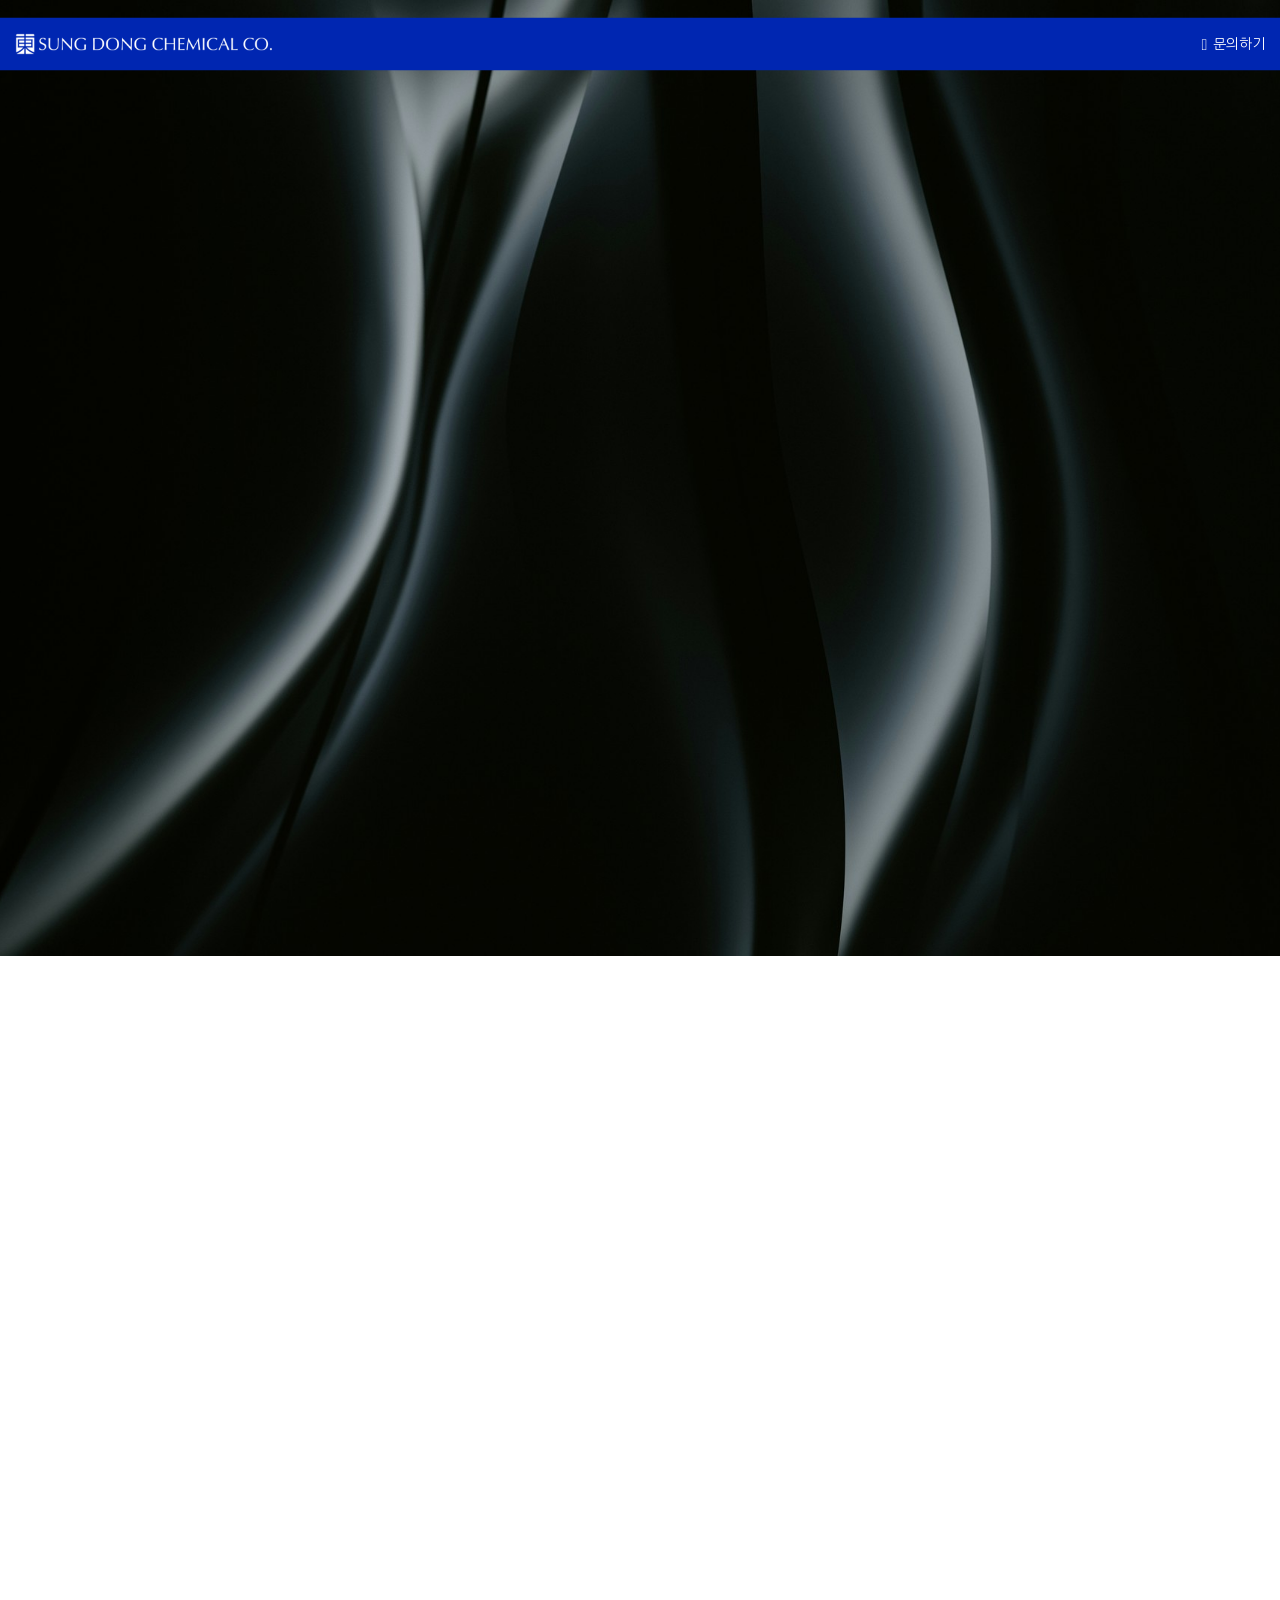
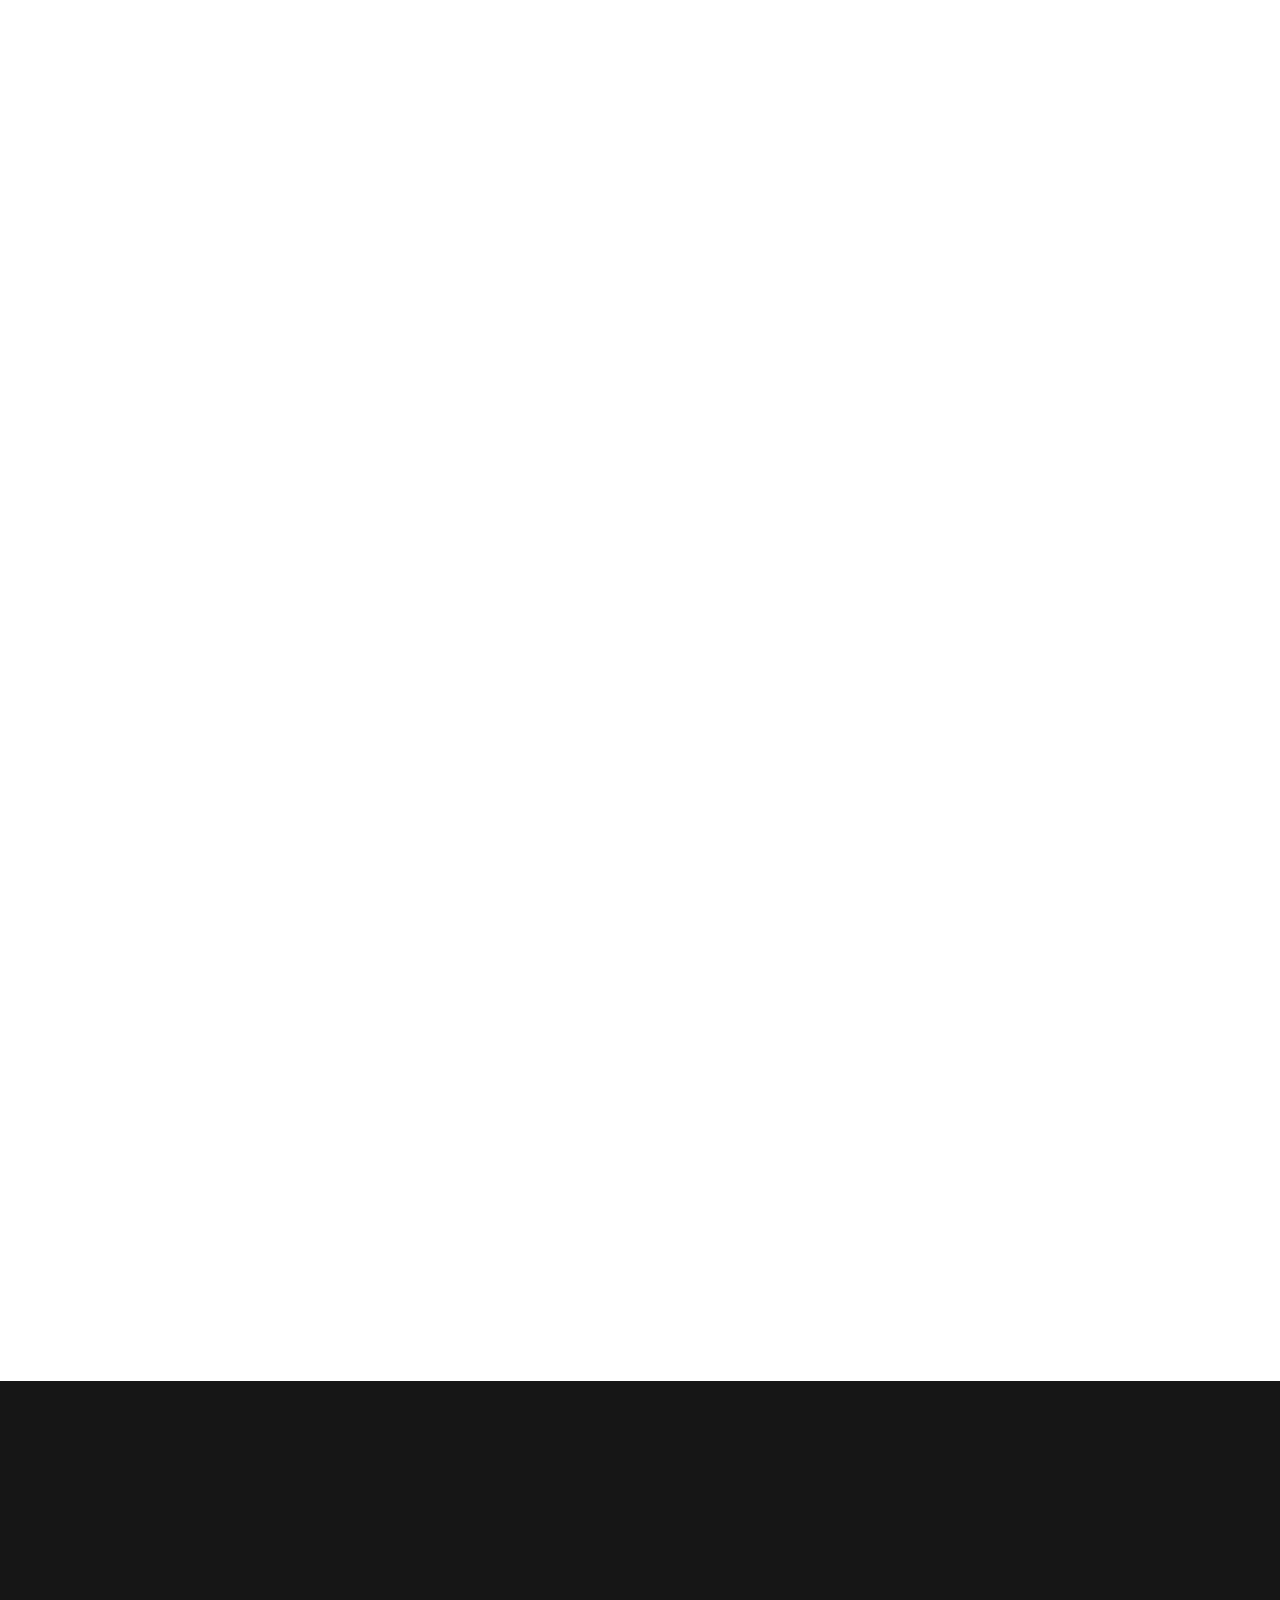
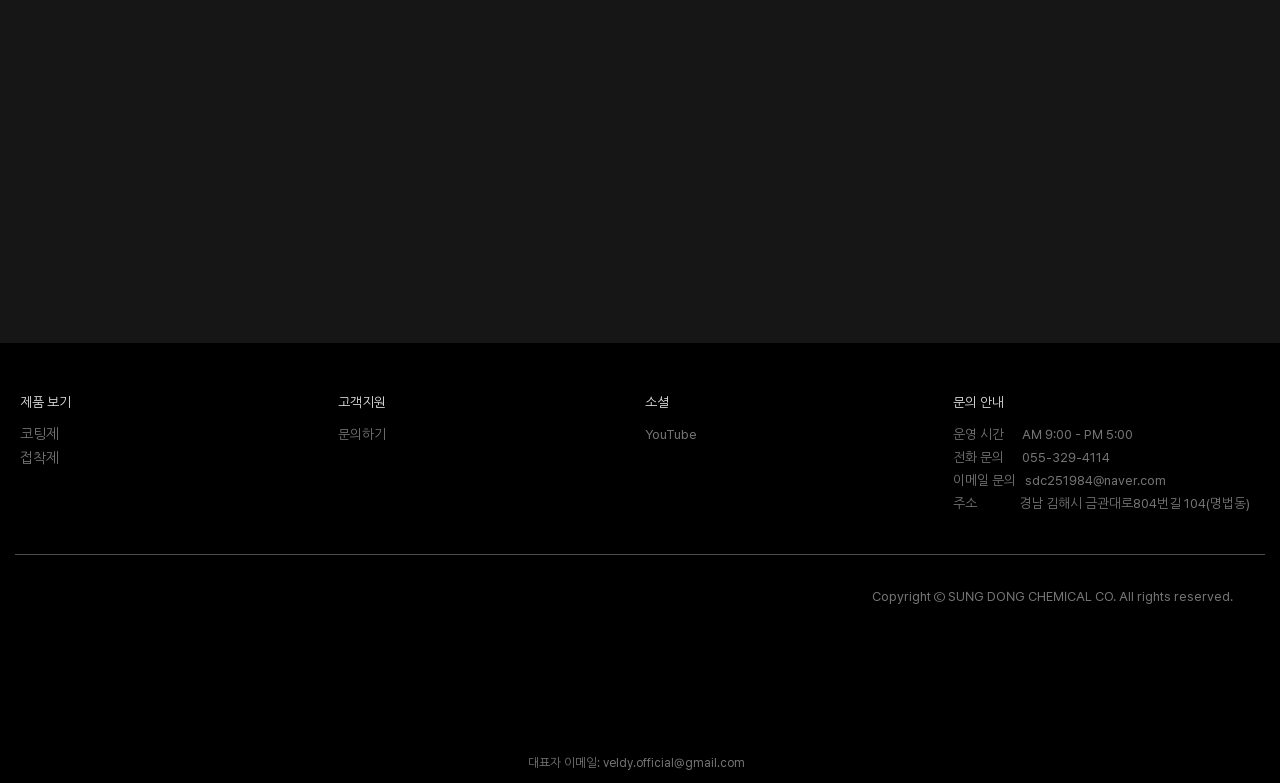
==== commit 38d01ad4: "Fix unapplied stylesheets and broken markup found by pixel-diff audit - Rename custom .cm stylesheet" ====
--- a/About/index.html
+++ b/About/index.html
@@ -52,7 +52,7 @@
 <link rel='stylesheet' type='text/css' href='../vendor-cdn.imweb.me/fonts/pretendard/web/variable/pretendardvariable-dynamic-subset.css?1669875619'/>
 <link rel='stylesheet' type='text/css' href='../vendor-cdn.imweb.me/fonts/pretendard/web/static/pretendard-dynamic-subset.css?1789984306'/>
 <link rel='stylesheet' type='text/css' href='../vendor-cdn.imweb.me/fonts/froala-emoji-tap/style.css?1669163161'/>
-<link rel='stylesheet' type='text/css' href='../css/custom.cm?1791267808'/>
+<link rel='stylesheet' type='text/css' href='../css/custom_1791267808.css'/>
 <link rel='stylesheet' type='text/css' href='../vendor-cdn.imweb.me/css/tailwind.css?1780980950'/>
 <link rel='stylesheet' type='text/css' href='../vendor-cdn.imweb.me/css/emoji.css?1669163161'/>
 <link rel='stylesheet' type='text/css' href='../vendor-cdn.imweb.me/css/font-awesome5.min.css?1669163183'/>
--- a/css/custom_1791267808.css
+++ b/css/custom_1791267808.css
@@ -0,0 +1,4957 @@
+@import url("../vendor-cdn.imweb.me/css/pretendard-english.css");@import url('../fonts.googleapis.com/earlyaccess/nanumgothic.css');
+:root {
+	--unit-style-one_page: N;
+	--unit-style-footer_unused: N;
+	--unit-style-brand_color: #0026b1;
+	--unit-style-badge_color: #0026b1;
+	--unit-style-option_badge_color: #0026b1;
+	--unit-style-font_family: malgungothic;
+	--unit-style-font_family_en: Pretendard;
+	--unit-style-h_font_family: malgungothic;
+	--unit-style-h_font_family_en: Pretendard;
+	--unit-style-body_color: #000;
+	--unit-style-body_size: 14;
+	--unit-style-body_line_height: 1.6;
+	--unit-style-body_italic: N;
+	--unit-style-body_use_bold: normal;
+	--unit-style-body_use_title_bold: normal;
+	--unit-style-memo_color: ;
+	--unit-style-memo_size: ;
+	--unit-style-memo_line_height: ;
+	--unit-style-memo_indent: ;
+	--unit-style-memo_bold: ;
+	--unit-style-memo_italic: ;
+	--unit-style-memo_underline: ;
+	--unit-style-title4_color: ;
+	--unit-style-title4_size: ;
+	--unit-style-title4_line_height: ;
+	--unit-style-title4_indent: ;
+	--unit-style-title4_bold: ;
+	--unit-style-title4_italic: ;
+	--unit-style-title4_underline: ;
+	--unit-style-title3_color: ;
+	--unit-style-title3_size: ;
+	--unit-style-title3_line_height: ;
+	--unit-style-title3_indent: ;
+	--unit-style-title3_bold: ;
+	--unit-style-title3_italic: ;
+	--unit-style-title3_underline: ;
+	--unit-style-title2_color: ;
+	--unit-style-title2_size: ;
+	--unit-style-title2_line_height: ;
+	--unit-style-title2_indent: ;
+	--unit-style-title2_bold: ;
+	--unit-style-title2_italic: ;
+	--unit-style-title2_underline: ;
+	--unit-style-title1_color: ;
+	--unit-style-title1_size: ;
+	--unit-style-title1_line_height: ;
+	--unit-style-title1_indent: ;
+	--unit-style-title1_bold: ;
+	--unit-style-title1_italic: ;
+	--unit-style-title1_underline: ;
+	--unit-style-background_color: #fff;
+	--unit-style-max_width: 1280;
+	--unit-style-grid_margin_top_bottom: 15;
+	--unit-style-grid_margin_left_right: 7;
+	--unit-style-split_border_width: 1;
+	--unit-style-split_border_style: solid;
+	--unit-style-split_border_color: rgba(0, 0, 0, 0.05);
+	--unit-style-tooltip_font_size: 12;
+	--unit-style-tooltip_font_color: #fff;
+	--unit-style-tooltip_background_color: #000;
+	--unit-style-tooltip_bold: N;
+	--unit-style-tooltip_italic: N;
+	--unit-style-no_image: ;
+	--unit-style-block_no_image: ;
+	--unit-style-button_style: st02;
+	--unit-style-button_font_size: 14;
+	--unit-style-button_letter_spacing: 1;
+	--unit-style-button_radius: 2;
+	--unit-style-button_italic: N;
+	--unit-style-button_bold: N;
+	--unit-style-button_margin: 24;
+	--unit-style-button_font_color: #ffffff;
+	--unit-style-button_background_color: #000000;
+	--unit-style-button_border_color: #ffffff;
+	--unit-style-button_hover_font_color: #ffffff;
+	--unit-style-button_hover_background_color: #000000;
+	--unit-style-button_hover_border_color: #ffffff;
+	--unit-style-button_border_width: 0;
+	--unit-style-button_hover_border_width: 0;
+	--unit-style-button_sb_font_color: #ffffff;
+	--unit-style-button_sb_background_color: #000000;
+	--unit-style-button_sb_border_width: 0;
+	--unit-style-button_sb_border_color: #ffffff;
+	--unit-style-button_sb_hover_font_color: #ffffff;
+	--unit-style-button_sb_hover_background_color: #000000;
+	--unit-style-button_sb_hover_border_width: 0;
+	--unit-style-button_sb_hover_border_color: #ffffff;
+	--unit-style-button_sb_use_set: Y;
+	--unit-style-paging_style_type: st00;
+	--unit-style-paging_default_style_type: st00;
+	--unit-style-paging_active_style_type: st00;
+	--unit-style-paging_dot_width: 8;
+	--unit-style-paging_dot_margin: 14;
+	--unit-style-paging_big_dot_width: 11;
+	--unit-style-paging_big_dot_margin: 14;
+	--unit-style-paging_line_width: 20;
+	--unit-style-paging_line_height: 2;
+	--unit-style-paging_line_margin: 14;
+	--unit-style-paging_count_font_size: 13;
+	--unit-style-paging_count_margin: 13;
+	--unit-style-paging_count_bold: N;
+	--unit-style-paging_count_italic: N;
+	--unit-style-paging_use_mobile_size: N;
+	--unit-style-nav_style_select: st00;
+	--unit-style-nav_style_type: st00;
+	--unit-style-nav_type_angle: normal;
+	--unit-style-nav_type_arrow: normal;
+	--unit-style-nav_type_long_arrow: normal;
+	--unit-style-nav_type_caret: normal;
+	--unit-style-nav_font_size: 15;
+	--unit-style-nav_round: 80;
+	--unit-style-nav_square_round: 0;
+	--unit-style-nav_bold: N;
+	--unit-style-nav_italic: N;
+	--unit-style-nav_text_transform: N;
+	--unit-style-form_style_type: radius;
+	--unit-style-form_background_color: rgba(248, 248, 248, 0);
+	--unit-style-form_border_color: rgba(255, 255, 255, 0.25);
+	--unit-style-form_color: #000000;
+	--unit-style-use_mobile_font: Y;
+	--unit-style-use_pc_mode_btn: N;
+	--unit-style-use_login_popup: N;
+	--unit-style-use_after_join_menu: N;
+	--unit-style-after_join_menu: ;
+	--unit-style-use_after_login_menu: N;
+	--unit-style-after_login_menu: ;
+	--unit-style-use_smooth_scroll: N;
+	--unit-style-use_page_loader: N;
+	--unit-style-use_animation: N;
+	--unit-style-use_animation_load: Y;
+	--unit-style-use_widget_csr: N;
+	--unit-style-instagram_code: ;
+	--unit-style-use_fixed_menu: N;
+	--unit-style-slide_menu_font_size: 21;
+	--unit-style-slide_menu_font_color: #ffffff;
+	--unit-style-slide_menu_background_color: #0026b1;
+	--unit-style-slide_menu_letter_spacing: 1;
+	--unit-style-slide_menu_border_size: 0;
+	--unit-style-slide_menu_border_color: rgba(255, 255, 255, 0);
+	--unit-style-slide_menu_active_font_color: #111111;
+	--unit-style-slide_menu_active_background_color: #f8f8f8;
+	--unit-style-slide_menu_hover_font_color: #111;
+	--unit-style-slide_menu_hover_background_color: #f5f5f5;
+	--unit-style-slide_menu_use_login: N;
+	--unit-style-slide_menu_login_font_color: #fff;
+	--unit-style-slide_menu_login_background_color: #000;
+	--unit-style-slide_menu_use_profile: N;
+	--unit-style-slide_menu_use_alarm: Y;
+	--unit-style-slide_menu_use_global: N;
+	--unit-style-slide_menu_global_type: icon;
+	--unit-style-slide_menu_global_flag_type: ;
+	--unit-style-slide_menu_global_icon_type: ;
+	--unit-style-pc_slide_menu_logo_code: ;
+	--unit-style-pc_slide_menu_active_style: st00;
+	--unit-style-pc_slide_menu_active_border_width: 0;
+	--unit-style-pc_slide_menu_active_border_width2: 1;
+	--unit-style-pc_slide_menu_active_border_radius: 3;
+	--unit-style-pc_slide_menu_active_border_color: #222222;
+	--unit-style-pc_slide_menu_active_color: #ffffff;
+	--unit-style-pc_slide_menu_active_color2: #222222;
+	--unit-style-pc_slide_menu_active_color3: ;
+	--unit-style-pc_slide_menu_active_color4: ;
+	--unit-style-pc_slide_menu_active_background_color: ;
+	--unit-style-pc_slide_menu_logo_v_padding: 10;
+	--unit-style-pc_slide_menu_logo_font_color: #fff;
+	--unit-style-pc_slide_menu_v_padding: 3;
+	--unit-style-pc_slide_menu_h_padding: 15;
+	--unit-style-pc_slide_menu_align: center;
+	--unit-style-pc_slide_menu_background_color: #2f2f2f;
+	--unit-style-pc_slide_menu_font_size: 13;
+	--unit-style-pc_slide_menu_font_color: rgba(255, 255, 255, 0.5);
+	--unit-style-pc_slide_menu_hover_font_color: #ffffff;
+	--unit-style-pc_slide_menu_indent: 1;
+	--unit-style-pc_slide_menu_gap: 2;
+	--unit-style-pc_slide_menu_font_family: system;
+	--unit-style-pc_slide_menu_font_family_en: none;
+	--unit-style-pc_slide_menu_bold: N;
+	--unit-style-pc_slide_menu_italic: N;
+	--unit-style-pc_slide_menu_shadow: N;
+	--unit-style-pc_slide_menu_vertical_border: N;
+	--unit-style-pc_slide_menu_vertical_border_color: rgba(56, 56, 56, 0.52);
+	--unit-style-pc_slide_menu_show_child_menu: N;
+	--unit-style-pc_slide_menu_use_logo_text: Y;
+	--unit-style-pc_slide_menu_logo_title: ;
+	--unit-style-pc_slide_menu_logo_bold: Y;
+	--unit-style-pc_slide_menu_logo_italic: N;
+	--unit-style-pc_slide_menu_logo_font: montserrat;
+	--unit-style-pc_slide_menu_logo_font_size: 38;
+	--unit-style-pc_slide_menu_logo_image_rendering: block;
+	--unit-style-pc_slide_menu_logo_height: 64;
+	--unit-style-pc_slide_menu_logo_letter_spacing: 0;
+	--unit-style-pc_slide_menu_use_logo_icon: N;
+	--unit-style-pc_slide_menu_logo_icon: l2017101359e02dbd8c0b9;
+	--unit-style-mega_dropdown_font_size: 13;
+	--unit-style-mega_dropdown_font_color: #ffffff;
+	--unit-style-mega_dropdown_sub_font_size: 13;
+	--unit-style-mega_dropdown_sub_font_color: #ffffff;
+	--unit-style-mega_dropdown_sub_hover_color: #bebebe;
+	--unit-style-mega_dropdown_background: #000000;
+	--unit-style-mega_dropdown_width: 105;
+	--unit-style-mega_dropdown_v_margin: 5;
+	--unit-style-mega_dropdown_align: center;
+	--unit-style-mega_dropdown_line_count: 8;
+	--unit-style-mega_dropdown_padding: 30;
+	--unit-style-mega_dropdown_offset_top: ;
+	--unit-style-mega_dropdown_border_width: ;
+	--unit-style-mega_dropdown_border_color: ;
+	--unit-style-mega_dropdown_font_family: malgungothic;
+	--unit-style-mega_dropdown_font_family_en: Pretendard;
+	--unit-style-mega_dropdown_shadow: N;
+	--unit-style-mega_dropdown_bold: N;
+	--unit-style-mega_dropdown_italic: N;
+	--unit-style-prod_list_line_count: 3;
+	--unit-style-prod_list_extend_count: ;
+	--unit-style-prod_list_row_count: 9;
+	--unit-style-prod_list_item_width: ;
+	--unit-style-prod_list_mobile_type: ;
+	--unit-style-prod_list_pc_type: ;
+	--unit-style-prod_list_line_interval: 0;
+	--unit-style-prod_list_line_interval_y: 0;
+	--unit-style-prod_list_font_size: 14;
+	--unit-style-prod_list_color: ;
+	--unit-style-prod_list_border_width: 0;
+	--unit-style-prod_list_border_color: ;
+	--unit-style-prod_list_price_font_size: 14;
+	--unit-style-prod_list_price_color: ;
+	--unit-style-prod_list_membership_price_font_size: 14;
+	--unit-style-prod_list_membership_price_color: ;
+	--unit-style-prod_list_summary_font_size: 14;
+	--unit-style-prod_list_summary_color: ;
+	--unit-style-prod_list_sale_percentage_color: ;
+	--unit-style-prod_list_bold: ;
+	--unit-style-prod_list_price_bold: ;
+	--unit-style-prod_list_membership_price_bold: ;
+	--unit-style-prod_list_align: left;
+	--unit-style-prod_list_rendering: ;
+	--unit-style-prod_list_hover_type: ;
+	--unit-style-prod_list_thumb_type: ;
+	--unit-style-prod_list_pc_paging_type: ;
+	--unit-style-prod_list_mobile_paging_type: ;
+	--unit-style-prod_list_more_btn_text: ;
+	--unit-style-prod_list_default_order: ;
+	--unit-style-prod_list_show_category: ;
+	--unit-style-prod_list_show_item_align: ;
+	--unit-style-prod_list_show_name: ;
+	--unit-style-prod_list_show_price: ;
+	--unit-style-prod_list_show_membership_price: ;
+	--unit-style-prod_list_show_review: ;
+	--unit-style-prod_list_show_badge: Y;
+	--unit-style-prod_list_show_like: ;
+	--unit-style-prod_list_show_summary: ;
+	--unit-style-prod_list_show_cart: ;
+	--unit-style-prod_list_show_option_color: Y;
+	--unit-style-prod_list_show_prod_add_btn: N;
+	--unit-style-prod_option_color_style_type: S;
+	--unit-style-prod_list_is_soldout_last_sorting: ;
+	--unit-style-shop_view_style: b;
+	--unit-style-shop_view_font_size: 30;
+	--unit-style-shop_view_color: #000000;
+	--unit-style-shop_view_price_font_size: 20;
+	--unit-style-shop_view_label_font_size: 12;
+	--unit-style-shop_view_membership_price_font_size: 20;
+	--unit-style-shop_view_body_width: 100;
+	--unit-style-shop_view_price_color: #000000;
+	--unit-style-shop_view_sale_percentage_color: #000000;
+	--unit-style-shop_view_membership_price_color: ;
+	--unit-style-shop_view_title_bold: N;
+	--unit-style-shop_view_price_bold: N;
+	--unit-style-shop_view_membership_price_bold: N;
+	--unit-style-shop_view_align: center;
+	--unit-style-shop_view_nav_style: NORMAL;
+	--unit-style-shop_view_category: Y;
+	--unit-style-shop_view_origin: Y;
+	--unit-style-shop_view_point: Y;
+	--unit-style-shop_view_method: Y;
+	--unit-style-shop_view_today_deliv: Y;
+	--unit-style-shop_view_benefit: Y;
+	--unit-style-shop_coupon_get_btn: N;
+	--unit-style-shop_remain_coupon_quantity: N;
+	--unit-style-shop_view_weight: N;
+	--unit-style-shop_view_maker: N;
+	--unit-style-shop_view_brand: N;
+	--unit-style-shop_view_thumbnail: Y;
+	--unit-style-shop_view_prod_title: Y;
+	--unit-style-shop_view_order_count: N;
+	--unit-style-shop_view_review_summary: N;
+	--unit-style-shop_view_shop_view_price: Y;
+	--unit-style-shop_view_stock_count: N;
+	--unit-style-shop_view_order_minimum_price: N;
+	--unit-style-shop_view_discount_price_none: Y;
+	--unit-style-shop_view_membership_price: N;
+	--unit-style-shop_view_coupon_price: N;
+	--unit-style-shop_view_simple_content: Y;
+	--unit-style-shop_view_delivery: Y;
+	--unit-style-shop_view_review: Y;
+	--unit-style-shop_view_qna: Y;
+	--unit-style-shop_view_buy_item_show: Y;
+	--unit-style-shop_view_buy_item_hide: N;
+	--unit-style-shop_view_buy_item_use: N;
+	--unit-style-shop_pc_tab_type_one_page: Y;
+	--unit-style-shop_pc_tab_type_use_tab: N;
+	--unit-style-shop_pc_tab_type_unfixed: N;
+	--unit-style-shop_view_tab_display: Y;
+	--unit-style-shop_tab_fixed: Y;
+	--unit-style-shop_view_buy_item_title: ;
+	--unit-style-shop_view_buy_regularly_item_title: ;
+	--unit-style-shop_view_buy_item_tooltip: N;
+	--unit-style-shop_view_buy_item_tooltip_title: ;
+	--unit-style-shop_view_buy_regularly_item_tooltip_title: ;
+	--unit-style-shop_view_buy_item_tooltip_position: top;
+	--unit-style-shop_view_buy_item_tooltip_color: #383838;
+	--unit-style-shop_view_buy_item_tooltip_animate: N;
+	--unit-style-shop_view_cart_item_show: Y;
+	--unit-style-shop_view_cart_item_hide: N;
+	--unit-style-shop_view_cart_item_use: N;
+	--unit-style-shop_view_cart_item_title: ;
+	--unit-style-shop_view_cart_regularly_item_title: ;
+	--unit-style-shop_view_like_item_show: Y;
+	--unit-style-shop_view_like_item_hide: N;
+	--unit-style-shop_view_like_item_use: N;
+	--unit-style-shop_secret_qna_use: N;
+	--unit-style-qna_secret_type: select_secret;
+	--unit-style-shop_allow_guest_review: N;
+	--unit-style-shop_allow_guest_qna: Y;
+	--unit-style-shop_time_hide: N;
+	--unit-style-shop_review_badge_hide: N;
+	--unit-style-shop_review_scope_hide: N;
+	--unit-style-shop_masking_review_writer: N;
+	--unit-style-shop_show_writer_type_id: N;
+	--unit-style-shop_use_full_load: N;
+	--unit-style-shop_use_tab_style: background;
+	--unit-style-shop_use_mobile_font_size: Y;
+	--unit-style-shop_use_img_zoom: N;
+	--unit-style-shop_use_seemore: Y;
+	--unit-style-shop_review_writer_type: nick;
+	--unit-style-shop_qna_writer_type: nick;
+	--unit-style-shop_review_comment_permission: manager;
+	--unit-style-shop_qna_comment_permission: manager;
+	--unit-style-shop_masking_qna_writer: N;
+	--unit-style-shop_view_tab_sorts-0: prod_detail;
+	--unit-style-shop_view_tab_sorts-1: prod_review;
+	--unit-style-shop_view_tab_sorts-2: prod_qna;
+	--unit-style-shop_view_tab_sorts-3: prod_return;
+	--unit-style-shop_detail_tab: active;
+	--unit-style-shop_return_tab: none;
+	--unit-style-shop_external_datas-vreview-shop_tap_top: main;
+	--unit-style-shop_external_datas-vreview-shop_tap_board: Y;
+	--unit-style-shop_external_datas-crema-shop_image_bottom: N;
+	--unit-style-shop_external_datas-crema-shop_button_upper: N;
+	--unit-style-shop_external_datas-crema-shop_tap_top: N;
+	--unit-style-shop_external_datas-crema-shop_review_top: list;
+	--unit-style-shop_external_datas-alpha_review-use_widget: Y;
+	--unit-style-shop_external_datas-alpha_review-shop_tap_top: N;
+	--unit-style-shop_external_datas-alpha_review-shop_image_bottom: N;
+	--unit-style-shop_external_datas-alpha_review-shop_tap_bottom: Y;
+	--unit-style-shop_external_datas-alpha_review-shop_detail_top: N;
+	--unit-style-shop_external_datas-alpha_review-shop_chat: N;
+	--unit-style-shop_external_datas-alpha_review-shop_floating: N;
+	--unit-style-shop_external_datas-alpha_review-detail_review_tab_code: ;
+	--unit-style-shop_external_datas-alpha_review-detail_simple_photo_code: ;
+	--unit-style-shop_external_datas-alpha_review-detail_top_code: ;
+	--unit-style-shop_external_datas-alpha_review-floating_code: ;
+	--unit-style-shop_external_datas-alpha_review-chat_code: ;
+	--unit-style-shop_review_permission: buyer;
+	--unit-style-shop_qna_permission: guest;
+	--unit-style-shop_review_pc_paging: 10;
+	--unit-style-shop_review_mobile_paging: 5;
+	--unit-style-shop_qna_pc_paging: 5;
+	--unit-style-shop_qna_mobile_paging: 5;
+	--unit-style-shop_review_guide: Y;
+	--unit-style-shop_review_guide_text: <p>구매평은 구매자만 작성할 수 있고, 삭제 전까지 기간 제한 없이 게시돼요.</p><p>별점은 5점 만점으로 표시돼요.</p><p>운영자가 뽑은 베스트 구매평은 배지와 함께 상단에, 워스트 구매평은 하단에 노출돼요.</p><p>삭제 기준과 이의제기 절차는 운영사 내부 규칙을 따라요.</p>;
+	--unit-style-shop_qna_guide: Y;
+	--unit-style-shop_qna_guide_text: ;
+	--unit-style-show_review_wtime: Y;
+	--unit-style-show_review_view_count: N;
+	--unit-style-shop_first_photo_review: N;
+	--unit-style-shop_photo_review_summary: Y;
+	--unit-style-shop_photo_review_sort: recent;
+	--unit-style-shop_review_option: 1;
+	--unit-style-show_qna_wtime: ;
+	--unit-style-shop_qna_time_hide: ;
+	--unit-style-show_qna_view_count: ;
+	--unit-style-shop_qna_secret_title_same_ck: Y;
+	--unit-style-shop_use_mobile_media_no_space: N;
+	--unit-style-prod_badge_new_period: ;
+	--unit-style-prod_badge_icon_margin: ;
+	--unit-style-prod_badge_new: ;
+	--unit-style-prod_badge_new_width: 0;
+	--unit-style-prod_badge_new_height: 0;
+	--unit-style-prod_badge_sale: ;
+	--unit-style-prod_badge_sale_width: 0;
+	--unit-style-prod_badge_sale_height: 0;
+	--unit-style-prod_badge_timesale: ;
+	--unit-style-prod_badge_timesale_width: 0;
+	--unit-style-prod_badge_timesale_height: 0;
+	--unit-style-prod_badge_wait: ;
+	--unit-style-prod_badge_wait_width: 0;
+	--unit-style-prod_badge_wait_height: 0;
+	--unit-style-prod_badge_soldout: ;
+	--unit-style-prod_badge_soldout_width: 0;
+	--unit-style-prod_badge_soldout_height: 0;
+	--unit-style-prod_badge_best: ;
+	--unit-style-prod_badge_best_width: 0;
+	--unit-style-prod_badge_best_height: 0;
+	--unit-style-prod_badge_md: ;
+	--unit-style-prod_badge_md_width: 0;
+	--unit-style-prod_badge_md_height: 0;
+	--unit-style-prod_badge_hot: ;
+	--unit-style-prod_badge_hot_width: 0;
+	--unit-style-prod_badge_hot_height: 0;
+	--unit-style-prod_badge_delivery: none;
+	--unit-style-prod_badge_delivery_width: 0;
+	--unit-style-prod_badge_delivery_height: 0;
+	--unit-style-booking_review_permission: member;
+	--unit-style-booking_review_paging: 5;
+	--unit-style-booking_review_writer_type: nick;
+	--unit-style-booking_review_comment_permission: manager;
+	--unit-style-booking_review_wtime: Y;
+	--unit-style-booking_review_time_hide: N;
+	--unit-style-booking_qna_permission: guest;
+	--unit-style-booking_qna_paging: 5;
+	--unit-style-booking_qna_writer_type: nick;
+	--unit-style-booking_qna_comment_permission: manager;
+	--unit-style-booking_qna_secret_type: select_secret;
+	--unit-style-booking_qna_wtime: Y;
+	--unit-style-booking_qna_time_hide: N;
+	--unit-style-booking_view_stock_count: Y;
+	--unit-style-booking_show_price: Y;
+	--unit-style-booking_show_thumbnail: Y;
+	--unit-style-booking_show_personnel: Y;
+	--unit-style-booking_show_badge: N;
+	--unit-style-booking_available_color: #8EC31F;
+	--unit-style-booking_pending_color: #4A90E2;
+	--unit-style-booking_complete_color: #FA565A;
+	--unit-style-prod_list_show_brand_name: N;
+	--unit-style-shop_view_price: Y;
+}
+    :root {
+		--unit-style--font-family: 'Pretendard English','Malgun Gothic','Apple SD Gothic Neo', 'Malgun Gothic','Nanum Gothic', 'Noto Sans','sans-serif';
+	}
+	:root {
+	--imweb-font-family: 'Pretendard English','Malgun Gothic','Apple SD Gothic Neo', 'Malgun Gothic','Nanum Gothic', 'Noto Sans','sans-serif';
+	--imweb-font-family-heading: 'Pretendard English','Malgun Gothic','Apple SD Gothic Neo', 'Malgun Gothic','Nanum Gothic', 'Noto Sans','sans-serif';
+	--imweb-color-background: #fff;
+	--imweb-color-text: #000;
+	--imweb-color-brand: #0026b1;
+	--imweb-color-badge: #0026b1;
+	--imweb-color-option-badge: #0026b1;
+	--imweb-layout-max-width: 1280px;
+	--imweb-layout-grid-margin-x: 7px;
+	--imweb-button-background-color: #000000;
+	--imweb-button-border-color: #ffffff;
+	--imweb-button-text-color: #ffffff;
+	--imweb-button-hover-background-color: #000000;
+	--imweb-button-hover-border-color: #ffffff;
+	--imweb-button-hover-text-color: #ffffff;
+	--imweb-button-border-width: 0px;
+	--imweb-button-hover-border-width: 0px;
+	--imweb-button-letter-spacing: 1px;
+	--imweb-button-margin: 24px;
+	--imweb-button-font-size: 14px;
+	--imweb-button-radius: 30px;
+	--imweb-button-font-weight: normal;
+	--imweb-button-font-style: normal;
+	--imweb-button-emphasis-background-color: #000000;
+	--imweb-button-emphasis-border-color: #ffffff;
+	--imweb-button-emphasis-text-color: #ffffff;
+	--imweb-button-emphasis-hover-background-color: #000000;
+	--imweb-button-emphasis-hover-border-color: #ffffff;
+	--imweb-button-emphasis-hover-text-color: #ffffff;
+	--imweb-button-emphasis-border-width: 0px;
+	--imweb-button-emphasis-hover-border-width: 0px;
+}
+
+	*::-moz-selection {
+		background-color: #0026b1;
+		color: #fff;
+	}
+	*::selection {
+		background-color : #0026b1;
+		color: #fff;
+	}
+	.doz_sys {
+		font-family             : 'Pretendard English','Malgun Gothic','Apple SD Gothic Neo', 'Malgun Gothic','Nanum Gothic', 'Noto Sans','sans-serif';
+	;
+		color                   : #000;
+		font-size               : 14px;
+		line-height             : 1.6;
+		font-weight             : normal;
+		font-style              : normal;
+		background-color        : #fff;
+		-webkit-font-smoothing  : antialiased;
+		-moz-osx-font-smoothing : grayscale;
+	}
+	.section-setting .preview-mode .fr-box.fr-basic .fr-element {
+		font-family : 'Pretendard English','Malgun Gothic', 'Apple SD Gothic Neo', 'Malgun Gothic', 'Nanum Gothic', 'Noto Sans', 'sans-serif';
+	}
+	.doz_sys .se-pre-con {
+		background        : #fff;
+	}
+
+	.sub_form_captcha_block {
+		align-items: center;
+		gap: 16px;
+		margin-top: 16px;
+		@media (max-width: 599px) {
+			flex-direction: column;
+			gap: 8px;
+			align-items: flex-start;
+		}
+	}
+	.sub_form_captcha_block .capcha_input {
+		color: #9FA3AB;
+	  	font-family: 'Imweb Sans';
+	  	font-size: 14px !important;
+	  	font-weight: 400;
+	  	line-height: 20px;
+	  	outline: none;
+	  	padding: none;
+		width: 200px;
+		height: 40px;
+	  	padding: 10px;
+	  	border: 1px solid #DBDEE3;
+	  	border-radius: 1px;
+		color: #212121;
+
+		@media (max-width: 440px) {
+			width: 100%;
+		}
+	}
+	.captcha_block {
+	    align-items: center;
+	    gap: 16px;
+	  	margin-top: 16px;
+
+		@media (max-width: 599px) {
+			flex-direction: column;
+			gap: 8px;
+			align-items: flex-start;
+		}
+	}
+	.captcha_block .capcha_input {
+	  	color: #9FA3AB;
+	  	font-family: 'Imweb Sans';
+	  	font-size: 14px !important;
+	  	font-weight: 400;
+	  	line-height: 20px;
+	  	outline: none;
+	  	padding: none;
+		width: 200px;
+		height: 40px;
+	  	padding: 10px;
+	  	border: 1px solid #DBDEE3;
+	  	border-radius: 1px;
+		color: #212121;
+
+		@media (max-width: 400px) {
+			width: 100%;
+		}
+	}
+	.captcha_description {
+		font-family: 'Imweb Sans';
+		font-size: 14px;
+		font-weight: 400;
+		line-height: 24px;
+		color: #9FA3AB;
+	}
+	.modal_preview_bg {
+		font-family             : 'Pretendard English','Malgun Gothic','Apple SD Gothic Neo', 'Malgun Gothic','Nanum Gothic', 'Noto Sans','sans-serif';
+	}
+	input[type="password"]:not(:placeholder-shown) {
+		font-family: 'Noto Sans', 'sans-serif' !important;
+	} 
+		.doz_sys h1, .doz_sys h2, .doz_sys h3, .doz_sys h4, .doz_sys h5, .doz_sys h6, .title_font_style,
+	.section-setting .preview-mode .fr-box.fr-basic .fr-element h1,
+	.section-setting .preview-mode .fr-box.fr-basic .fr-element h2,
+	.section-setting .preview-mode .fr-box.fr-basic .fr-element h3,
+	.section-setting .preview-mode .fr-box.fr-basic .fr-element h4,
+	.section-setting .preview-mode .fr-box.fr-basic .fr-element h5,
+	.section-setting .preview-mode .fr-box.fr-basic .fr-element h6 {
+		font-family             : 'Pretendard English','Malgun Gothic','Apple SD Gothic Neo', 'Malgun Gothic','Nanum Gothic', 'Noto Sans','sans-serif';
+	}
+		.doz_sys h1, .doz_sys h2, .doz_sys h3, .doz_sys h4 {
+		font-weight: normal;
+	}
+	.doz_sys h5, .doz_sys h6 {
+		font-weight: normal;
+	}
+	.doz_sys .fc-toolbar h2,.doz_sys .lg-sub-html h4 {
+		font-family             : 'Pretendard English','Malgun Gothic','Apple SD Gothic Neo', 'Malgun Gothic','Nanum Gothic', 'Noto Sans','sans-serif';
+	}
+	.doz_sys a, .doz_sys a:hover {
+	;
+		color: #000;
+	}
+	.doz_sys a.cart-ctn, .doz_sys a.cart-ctn:hover{
+	;
+		color : #0026b1 !important;
+		text-underline-color: #0026b1;
+		font-size: 15px;
+		position: relative;
+	}
+	.doz_sys a.cart-ctn::after, .doz_sys a.cart-ctn:hover::after{
+		content: '';
+		width: 100%;
+		height: 1px;
+	;
+		background: #0026b1;
+		position: absolute;
+		bottom: 0;
+		left: 0;
+	}
+	.doz_sys .body_background_darken_3 {
+	background-color:rgba(247,247,247,1);-ms-filter:progid:DXImageTransform.Microsoft.gradient(startColorstr=#ff247247247,endColorstr=#ff247247247);filter:progid:DXImageTransform.Microsoft.gradient(startColorstr=#ff247247247,endColorstr=#ff247247247);	zoom: 1;	}
+	.doz_sys .body_font_color_80 {
+	color:rgb(0,0,0);color:rgba(0,0,0,0.8);	}
+	.doz_sys .body_font_color_70 {
+	color:rgb(0,0,0);color:rgba(0,0,0,0.7);;
+	}
+	.doz_sys .body_font_color_60 {
+	color:rgb(0,0,0);color:rgba(0,0,0,0.6);	}
+	.doz_sys .body_font_color_50,
+	.doz_sys .body_font_color_50 a.time_txt {
+	color:rgb(0,0,0);color:rgba(0,0,0,0.5);	}
+	.doz_sys .body_font_color_40 {
+	color:rgb(0,0,0);color:rgba(0,0,0,0.4);	}
+	.doz_sys .body_font_color_30 {
+	color:rgb(0,0,0);color:rgba(0,0,0,0.3);	}
+	.doz_sys .body_font_color_20 {
+	color:rgb(0,0,0);color:rgba(0,0,0,0.2);	}
+	.doz_sys .body_font_color_10 {
+	color:rgb(0,0,0);color:rgba(0,0,0,0.1);	}
+
+	.widget.movie .video_container:hover .show_btn {
+		background: #0026b1;
+		transition: 0.3s;
+	}
+	.li_board,
+	.list_review_wrap {
+		border-width: 1px 0 0 0;
+		border-style: solid;
+		border-color: #000;
+	}
+	.board-head .ico-search, .li_footer .ico-search {
+	 !important;
+		color: #000000 !important;
+
+	}
+	.li_table ul,.li_board ul li,.li_board .board-head {
+	border-color:rgb(0,0,0) ;border-color:rgba(0,0,0,0.15) ;;
+	}
+	.list_review_inner,
+	.list_review_inner .fold.cmt,
+	.list_review_inner .board_thumb {
+	border-color:rgb(0,0,0) ;border-color:rgba(0,0,0,0.15) ;;
+	}
+	.li_table ul:nth-of-type(2) {
+		border-width: 1px 0 0 0;
+		border-style: solid;
+	border-color:rgb(0,0,0) ;border-color:rgba(0,0,0,0.15) ;		border-bottom: 1px solid rgba(128, 128, 128, 0.2);
+	}
+	.li_table .fr-view ul:nth-of-type(2) {
+		border: none;
+	}
+	.li_table .author, .li_table .time, .li_table .time .time_txt, .li_table .views, .li_table .like > a, .li_table .grade {
+	color:rgb(0,0,0);color:rgba(0,0,0,0.7); !important;
+	}
+	.doz_sys .text-brand,
+	.doz_sys .text-primary,
+	.list-style.blog .write a,
+	.board-head .photo_review.active .clearfix,
+	.shop-content.open .opt-group span.text-brand,
+	.form-select-wrap .dropdown-menu .dropdown-item.selected > a,
+	.form-select-wrap .dropdown-menu .dropdown-item.selected > a span {
+	 !important;
+		color: #0026b1 !important;
+	}
+    .doz_sys .regularly_input-radio:checked + div {
+        border: 1px solid #0026b1 !important;
+    }
+    .doz_sys .regularly_input-radio:checked + div:after {
+        background: #0026b1 !important;
+    }
+    .doz_sys .regularly_input-check {
+        accent-color: #0026b1 !important;
+        border: 1px solid #0026b1 !important;
+    }
+    .doz_sys .regularly_border-b {
+     ;
+        border-bottom: 1px solid #0026b1 !important;
+    }
+    .doz_sys .regularly_plus-icon path {
+     ;
+        stroke: #0026b1 !important;
+    }
+    .doz_sys .regularly_border {
+     ;
+        border: 1px solid #0026b1 !important;
+    }
+	.prod_icon.new {
+	;
+		background: #0026b1;
+	}
+		.doz_sys .bg-brand,
+	.btn.save_post,
+	.modal_site_login .btn.btn-primary,
+	.modal_site_join_policy .btn.btn-primary ,
+	.modal_site_join .btn.btn-brand,
+	.doz_sys div[doz_type="section"] .widget.board .btn-primary,
+	.review-box .btn-primary,
+	.booking_nav_tools .btn-primary,
+	.doz_sys div[doz_type="section"] .widget.board .comment_section .btn-primary.float_l,
+	.m-special-btn,
+	.goods_summary .btn-primary,
+	.fr-view .btn-primary,
+	.cart-btn-tools .btn-primary,
+	.cart-btn-tools .alpha_add_review_button > button {
+	 ;
+		background: #000000 !important;
+		border: 0px solid #ffffff !important;
+		color:#ffffff !important;
+	}
+	.doz_sys .bg-brand:hover,
+	.btn.save_post:hover,
+	.modal_site_login .btn.btn-primary:hover,
+	.modal_site_join_policy .btn.btn-primary:hover,
+	.modal_site_join .btn.btn-brand:hover,
+	.doz_sys div[doz_type="section"] .widget.board .btn-primary:hover,
+	.review-box .btn-primary:hover,
+	.booking_nav_tools .btn-primary:hover,
+	.doz_sys div[doz_type="section"] .widget.board .comment_section .btn-primary.float_l:hover,
+	.m-special-btn:hover,
+	.goods_summary .btn-primary:hover,
+	.fr-view .btn-primary:hover,
+	.cart-btn-tools .btn-primary:hover,
+	.cart-btn-tools .alpha_add_review_button > button:hover {
+	 !important;
+		background: #000000 !important;
+		border: 0px solid #ffffff !important;
+		color:#ffffff !important;
+	}
+	.doz_sys .bg-brand span,
+	.btn.save_post span,
+	.modal_site_login .btn.btn-primary span,
+	.modal_site_join_policy .btn.btn-primary span,
+	.modal_site_join .btn.btn-brand span,
+	.doz_sys div[doz_type="section"] .widget.board .btn-primary span,
+	.review-box .btn-primary span,
+	.booking_nav_tools .btn-primary span,
+	.doz_sys div[doz_type="section"] .widget.board .comment_section .btn-primary.float_l span,
+	.m-special-btn span,
+	.goods_summary .btn-primary span,
+	.fr-view .btn-primary span {
+		color:#ffffff !important;
+	}
+
+	.doz_sys .bg-brand:hover span,
+	.btn.save_post:hover span,
+	.modal_site_login .btn.btn-primary:hover span,
+	.modal_site_join_policy .btn.btn-primary:hover span,
+	.modal_site_join .btn.btn-brand:hover span,
+	.doz_sys div[doz_type="section"] .widget.board .btn-primary:hover span,
+	.review-box .btn-primary:hover span,
+	.booking_nav_tools .btn-primary:hover span,
+	.doz_sys div[doz_type="section"] .widget.board .comment_section .btn-primary.float_l:hover span,
+	.m-special-btn:hover span,
+	.goods_summary .btn-primary:hover span,
+	.fr-view .btn-primary:hover span {
+		color:#ffffff !important;
+	}
+	.doz_sys .bg-brand.b_cnt {
+	;
+		background-color: #0026b1 !important;
+		border-color: transparent !important;
+	}
+		.fr-view .btn-default,
+	.cart-btn-tools .btn-default {
+	 ;
+		background: #000000 !important;
+		border: 0px solid #ffffff !important;
+		color: #ffffff !important;
+	}
+	.fr-view .btn-default:hover,
+	.cart-btn-tools .btn-default:hover {
+	 !important;
+		background: #000000 !important;
+		border: 0px solid #ffffff !important;
+		color:#ffffff !important;
+	}
+	.fr-view .btn-default span {
+		color:#ffffff !important;
+	}
+	.fr-view .btn-default:hover span {
+		color:#ffffff !important;
+	}
+	ul.site_prod_nav li a .badge,
+	.prod_detail_badge .badge{
+	;
+		color: #0026b1;
+        background: transparent;
+	}
+    .braket-badge::before {
+        content: '\0028';
+    }
+    .braket-badge::after {
+        content: '\0029';
+    }
+	.site_prod_nav_wrap.scroll-to-fixed-fixed {
+		background: #fff;
+	}
+	.shop-content .buy_footer_fixed,
+	.shop-content .opt-group,
+	.shop-content .opt-group .btn_clse {
+		background: #fff;
+	}
+	.shop-content .opt-group .opt-group-top-bg{
+		box-shadow: 0 5px 10px rgba(255, 255, 255, 1);
+	}
+	.shop-content.open .opt-group .btn_clse:after {
+		box-shadow: 0 10px 0 0 #fff;
+	}
+	.modal_prod_detail_from_shopping_list .shop-content .opt-group {
+		background: #fff;
+	}
+	.shop-content.shop-style-b .buy_footer_fixed > div,
+	.shop-content.shop-style-b .opt-group .goods_wrap {
+		max-width:1280px;
+		margin: 0 auto;
+	}
+	.shop-content.shop-style-b .buy_footer_fixed > div > div {
+		/* right: 15px; */
+		/* margin-right: 15px; */
+	}
+	.shop-content .warning_select {
+		outline-offset: -2px;
+		outline: 2px solid #0026b1;
+	}
+		.modal_prod_detail_from_shopping_list > .modal-dialog {
+		width: 900px !important;
+		max-width: 100vw;
+	}
+	@media (max-width: 767px) {
+		.modal_prod_detail_from_shopping_list > .modal-dialog {
+			width: 100% !important;
+		}
+	}
+	
+		.shop_view #doz_header .fixed_header .navbar, .shop_view #doz_header .new_fixed_header {
+		position: static !important;
+		display: none !important;
+	}
+	.shop_view #doz_header .scroll-to-fixed-fixed {
+		position: relative !important;
+		top: 0 !important;
+	}
+	.shop_view #doz_header .scroll-to-fixed-fixed + div {
+		display: none !important;
+	}
+		.shop_view .xzoom-preview {
+	;
+		background: #fff;
+	}
+	.site_prod_nav_wrap.scroll-to-fixed-fixed ul {
+        max-width     : 1280px;
+        padding-left  : 15px;
+        padding-right : 15px;
+        margin        : 0 auto;
+    }
+
+    .categorize-mobile .site_prod_nav_wrap ul.site_prod_nav,
+	ul.site_prod_nav > li,
+	.text_tab .site_prod_nav_wrap,
+	.prod_detail_badge,
+	.li_table.row_04 .acd_collapse[aria-expanded="true"],
+	.li_table.row_04 .acd_collapse,
+	div[data-widget-type="shop_view"] .goods_form > header,
+	.opt_product_area .area_tit:before,
+	.order_quantity_area .area_tit:before,
+	.no_comment_box,
+	.text_tab .site_prod_nav_wrap.scroll-to-fixed-fixed {
+	border-color:rgb(0,0,0) ;border-color:rgba(0,0,0,0.1) ;;
+	}
+	.acd_row {
+		border-bottom: 1px solid #000;
+	}
+	.acd_row:first-child {
+		border-top: 1px solid #000;
+	}
+	ul.site_prod_nav > li a.active,
+	.background_tab ul.site_prod_nav > li a,
+	.return_wrap.table > tbody > tr > td:first-child {
+	background-color:rgba(0,0,0,0.03);-ms-filter:progid:DXImageTransform.Microsoft.gradient(startColorstr=#07000000,endColorstr=#07000000);filter:progid:DXImageTransform.Microsoft.gradient(startColorstr=#07000000,endColorstr=#07000000);	zoom: 1;;
+	}
+	.text_tab ul.site_prod_nav > li > a.active {
+	;
+		color: #000;
+	}
+	.background_tab ul.site_prod_nav > li a.active,
+	.auth_button_area {
+	;
+		background: #0026b1;
+	}
+   .background_tab ul.site_prod_nav > li a.active > span.braket-badge {
+       background-color: none;
+       color: #fff;
+    }
+	.underline_tab ul.site_prod_nav > li a {
+	color:rgb(0,0,0);color:rgba(0,0,0,0.7);;
+		border: none;
+		border-bottom: 1px solid rgba(33, 33, 33, 0.3);
+	border-color:rgb(0,0,0) ;border-color:rgba(0,0,0,0.15) ;	}
+	.underline_tab .scroll-to-fixed-fixed ul.site_prod_nav > li a,
+	.button_tab .scroll-to-fixed-fixed ul.site_prod_nav > li {
+		border-bottom-color: transparent;
+	}
+    .button_tab .scroll-to-fixed-fixed ul.site_prod_nav > li {
+        border-top: none;
+    }
+    .underline_tab ul.site_prod_nav > li a.active {
+	;
+		color: #0026b1; 
+		border-bottom: 1px solid #0026b1;   
+	}
+	#shop_cart_list .popover label,
+	#shop_cart_list .popover p {
+		color: #333 !important;
+	}
+	.text_tab .after_line:after {
+		content: '';
+		display: block;
+		width: 1px;
+		height: 10px;
+		-ms-transform: rotate(20deg);
+		-webkit-transform: rotate(20deg);
+		transform: rotate(20deg);
+	background-color:rgba(0,0,0,0.3);-ms-filter:progid:DXImageTransform.Microsoft.gradient(startColorstr=#4c000000,endColorstr=#4c000000);filter:progid:DXImageTransform.Microsoft.gradient(startColorstr=#4c000000,endColorstr=#4c000000);	zoom: 1;;
+		position: absolute;
+		right: -45px;
+		top: 50%;
+		margin-top: -5px;
+	}
+    .text_tab .after_line:last-child:after {
+        content: "";
+        display: none;
+    }
+	.prod_icon.new {
+		border-width: 1px;
+		border-style: solid;
+		border-color : #0026b1;
+	;
+	}
+	.doz_sys .btn-brand,
+	.doz_sys .btn-brand:hover,
+	.modal-head .btn.active {
+	;
+		background   : #0026b1;
+		color        : #fff;
+		border-color : #0026b1;
+	}
+			.doz_sys .btn-brand-outline,
+	.doz_sys .btn-brand-outline:hover {
+		background   : #fff;
+		color        : #0026b1;
+		border       : 1px solid #0026b1;
+	}
+		.imweb-loader .progress-bar {
+		background: #0026b1;
+	}
+	.doz_sys h1 {
+		font-size: 4em ;
+		line-height: 1.2;
+		text-indent: ;
+		font-style: normal;
+		text-decoration: ;
+	}
+	.doz_sys h1.board-title,
+  .doz_sys h1.view_tit {
+		font-size: unset;
+		line-height: unset;
+		text-indent: unset;
+		font-style: unset;
+		text-decoration: unset;
+	}
+    .doz_sys h1.sale-price-title {
+        font-weight: bold;
+        width: 100%;
+        align-items: center;
+        color: #000000;
+        display: inline-flex;
+        margin: 0;
+    }
+  
+    .doz_sys h1.sale-price-title.download-done,
+    .doz_sys h1.sale-price-title.download-failed {
+        color: #999999 !important;
+    }
+    
+	.doz_sys h2 {
+		/*color: ;*/
+		font-size: 3.214em ;
+		line-height: 1.2;
+		text-indent: ;
+		font-style: normal;
+		text-decoration: ;
+	}
+	.doz_sys h3 {
+	;
+		color: ;
+		font-size: 2.571em ;
+		line-height: 1.2;
+		text-indent: ;
+		font-style: normal;
+		text-decoration: ;
+	}
+	.doz_sys h4 {
+	;
+		color: ;
+		font-size: 2.143em;
+		line-height: 1.2;
+		text-indent: ;
+		font-style: normal;
+		text-decoration: ;
+	}
+	.doz_sys h5 {
+	;
+		color: ;
+		font-size:1.714em;
+		line-height: 1.2;
+		text-indent: ;
+		font-style: normal;
+		text-decoration: ;
+	}
+	.doz_sys h6 {
+	;
+		color: ;
+		font-size: 1.286em;
+		line-height: 1.4;
+		text-indent: ;
+		font-style: normal;
+		text-decoration: ;
+	}
+	.doz_sys .fc-state-active, .doz_sys .fc-left .fc-state-down {
+	;
+		background-color : #0026b1	}
+	.seemore_wrap .open:before {
+		background-image: linear-gradient(to bottom, rgba(255,255,255,0.01), rgba(255,255,255,0.8) 66%, rgba(255,255,255,0.9) 83%, rgba(255,255,255,0.98) 98%, #fff);
+	}
+	div[doz_type="text"] span[style*="font-size: 18px"], .header-content .text span[style*="font-size: 18px"], .fr-element span[style*="font-size: 18px"]{
+		line-height: 1.2 !important;>
+	}
+	div[doz_type="text"] span[style*="font-size: 20px"], .header-content .text span[style*="font-size: 20px"], .fr-element span[style*="font-size: 20px"]{
+		line-height: 1.2 !important;
+	}
+	div[doz_type="text"] span[style*="font-size: 22px"], .header-content .text span[style*="font-size: 22px"], .fr-element span[style*="font-size: 22px"]{
+		line-height: 1.2 !important;
+	}
+	div[doz_type="text"] span[style*="font-size: 24px"], .header-content .text span[style*="font-size: 24px"], .fr-element span[style*="font-size: 24px"]{
+		line-height: 1.2 !important;
+	}
+	div[doz_type="text"] span[style*="font-size: 26px"], .header-content .text span[style*="font-size: 26px"], .fr-element span[style*="font-size: 26px"]{
+		line-height: 1.2 !important;
+	}
+	div[doz_type="text"] span[style*="font-size: 30px"], .header-content .text span[style*="font-size: 30px"], .fr-element span[style*="font-size: 30px"]{
+		line-height: 1.2 !important;
+	}
+	div[doz_type="text"] span[style*="font-size: 36px"], .header-content .text span[style*="font-size: 36px"], .fr-element span[style*="font-size: 36px"]{
+		line-height: 1.2 !important;
+	}
+	div[doz_type="text"] span[style*="font-size: 48px"], .header-content .text span[style*="font-size: 48px"], .fr-element span[style*="font-size: 48px"]{
+		line-height: 1.2 !important;
+	}
+	div[doz_type="text"] span[style*="font-size: 60px"], .header-content .text span[style*="font-size: 60px"], .fr-element span[style*="font-size: 60px"]{
+		line-height: 1.1 !important;
+	}
+	div[doz_type="text"] span[style*="font-size: 64px"], .header-content .text span[style*="font-size: 64px"], .fr-element span[style*="font-size: 64px"]{
+		line-height: 1.1 !important;
+	}
+	div[doz_type="text"] span[style*="font-size: 72px"], .header-content .text span[style*="font-size: 72px"], .fr-element span[style*="font-size: 72px"]{
+		line-height: 1.1 !important;
+	}
+	div[doz_type="text"] span[style*="font-size: 96px"], .header-content .text span[style*="font-size: 96px"], .fr-element span[style*="font-size: 96px"]{
+		line-height: 1.1 !important;
+	}
+	div[doz_type="text"] span[style*="font-size: 120px"], .header-content .text span[style*="font-size: 120px"], .fr-element span[style*="font-size: 120px"]{
+		line-height: 1.1 !important;
+	}
+	div[doz_type="text"] span[style*="font-size: 144px"], .header-content .text span[style*="font-size: 144px"], .fr-element span[style*="font-size: 144px"]{
+		line-height: 1.1 !important;
+	}
+	div[doz_type="text"] span[style*="font-size: 180px"], .header-content .text span[style*="font-size: 180px"], .fr-element span[style*="font-size: 180px"]{
+		line-height: 1.1 !important;
+	}
+	div[doz_type="text"] span[style*="font-size: 240px"], .header-content .text span[style*="font-size: 240px"], .fr-element span[style*="font-size: 240px"]{
+		line-height: 1.1 !important;
+	}
+	@media all and (max-width:992px) {
+		html {overflow-x : hidden; overflow-x : clip;}
+		div[doz_type="text"] span[style*="font-size: 14px"], .header-content .text span[style*="font-size: 14px"]{
+			font-size: 13px !important;
+		}
+		div[doz_type="text"] span[style*="font-size: 16px"], .header-content .text span[style*="font-size: 16px"]{
+			font-size: 14px !important;
+		}
+		div[doz_type="text"] span[style*="font-size: 18px"], .header-content .text span[style*="font-size: 18px"]{
+			font-size: 15px !important;
+		}
+		div[doz_type="text"] span[style*="font-size: 20px"], .header-content .text span[style*="font-size: 20px"]{
+			font-size: 15px !important;
+		}
+		div[doz_type="text"] span[style*="font-size: 22px"], .header-content .text span[style*="font-size: 22px"]{
+			font-size: 16px !important;
+		}
+		div[doz_type="text"] span[style*="font-size: 24px"], .header-content .text span[style*="font-size: 24px"]{
+			font-size: 16px !important;
+		}
+		div[doz_type="text"] span[style*="font-size: 26px"], .header-content .text span[style*="font-size: 26px"]{
+			font-size: 18px !important;
+		}
+		div[doz_type="text"] span[style*="font-size: 30px"], .header-content .text span[style*="font-size: 30px"]{
+			font-size: 20px !important;
+		}
+		div[doz_type="text"] span[style*="font-size: 36px"], .header-content .text span[style*="font-size: 36px"]{
+			font-size: 24px !important;
+		}
+		div[doz_type="text"] span[style*="font-size: 48px"], .header-content .text span[style*="font-size: 48px"]{
+			font-size: 28px !important;
+		}
+		div[doz_type="text"] span[style*="font-size: 60px"], .header-content .text span[style*="font-size: 60px"]{
+			font-size: 30px !important;
+		}
+		div[doz_type="text"] span[style*="font-size: 64px"], .header-content .text span[style*="font-size: 64px"]{
+			font-size: 32px !important;
+		}
+		div[doz_type="text"] span[style*="font-size: 72px"], .header-content .text span[style*="font-size: 72px"]{
+			font-size: 36px !important;
+		}
+		div[doz_type="text"] span[style*="font-size: 96px"], .header-content .text span[style*="font-size: 96px"]{
+			font-size: 40px !important;
+		}
+		div[doz_type="text"] span[style*="font-size: 120px"], .header-content .text span[style*="font-size: 120px"]{
+			font-size: 44px !important;
+		}
+		div[doz_type="text"] span[style*="font-size: 144px"], .header-content .text span[style*="font-size: 144px"]{
+			font-size: 48px !important;
+		}
+		div[doz_type="text"] span[style*="font-size: 180px"], .header-content .text span[style*="font-size: 180px"]{
+			font-size: 52px !important;
+		}
+		div[doz_type="text"] span[style*="font-size: 240px"], .header-content .text span[style*="font-size: 240px"]{
+			font-size: 58px !important;
+		}
+		.mobile_section div[doz_type="text"] span[style*="font-size: 14px"], .mobile_section .header-content .text span[style*="font-size: 14px"]{
+			font-size: 14px !important;
+		}
+		.mobile_section div[doz_type="text"] span[style*="font-size: 16px"], .mobile_section .header-content .text span[style*="font-size: 16px"]{
+			font-size: 16px !important;
+		}
+		.mobile_section div[doz_type="text"] span[style*="font-size: 18px"], .mobile_section .header-content .text span[style*="font-size: 18px"]{
+			font-size: 18px !important;
+		}
+		.mobile_section div[doz_type="text"] span[style*="font-size: 20px"], .mobile_section .header-content .text span[style*="font-size: 20px"]{
+			font-size: 20px !important;
+		}
+		.mobile_section div[doz_type="text"] span[style*="font-size: 22px"], .mobile_section .header-content .text span[style*="font-size: 22px"]{
+			font-size: 22px !important;
+		}
+		.mobile_section div[doz_type="text"] span[style*="font-size: 24px"], .mobile_section .header-content .text span[style*="font-size: 24px"]{
+			font-size: 24px !important;
+		}
+		.mobile_section div[doz_type="text"] span[style*="font-size: 26px"], .mobile_section .header-content .text span[style*="font-size: 26px"]{
+			font-size: 26px !important;
+		}
+		.mobile_section div[doz_type="text"] span[style*="font-size: 30px"], .mobile_section .header-content .text span[style*="font-size: 30px"]{
+			font-size: 30px !important;
+		}
+		.mobile_section div[doz_type="text"] span[style*="font-size: 36px"], .mobile_section .header-content .text span[style*="font-size: 36px"]{
+			font-size: 36px !important;
+		}
+		.mobile_section div[doz_type="text"] span[style*="font-size: 48px"], .mobile_section .header-content .text span[style*="font-size: 48px"]{
+			font-size: 48px !important;
+		}
+		.mobile_section div[doz_type="text"] span[style*="font-size: 60px"], .mobile_section .header-content .text span[style*="font-size: 60px"]{
+			font-size: 60px !important;
+		}
+		.mobile_section div[doz_type="text"] span[style*="font-size: 64px"], .mobile_section .header-content .text span[style*="font-size: 64px"]{
+			font-size: 64px !important;
+		}
+		.mobile_section div[doz_type="text"] span[style*="font-size: 72px"], .mobile_section .header-content .text span[style*="font-size: 72px"]{
+			font-size: 72px !important;
+		}
+		.mobile_section div[doz_type="text"] span[style*="font-size: 96px"], .mobile_section .header-content .text span[style*="font-size: 96px"]{
+			font-size: 96px !important;
+		}
+		.mobile_section div[doz_type="text"] span[style*="font-size: 120px"], .mobile_section .header-content .text span[style*="font-size: 120px"]{
+			font-size: 120px !important;
+		}
+		.mobile_section div[doz_type="text"] span[style*="font-size: 144px"], .mobile_section .header-content .text span[style*="font-size: 144px"]{
+			font-size: 144px !important;
+		}
+		.mobile_section div[doz_type="text"] span[style*="font-size: 180px"], .mobile_section .header-content .text span[style*="font-size: 180px"]{
+			font-size: 180px !important;
+		}
+		.mobile_section div[doz_type="text"] span[style*="font-size: 240px"], .mobile_section .header-content .text span[style*="font-size: 240px"]{
+			font-size: 240px !important;
+		}
+	}
+	strong {
+		font-weight:600;
+	}
+	.doz_sys .widget{
+		margin-left:0;
+		margin-right:0;
+	}
+	.doz_sys .col-dz {
+		padding-left: 0;
+		padding-right: 0;
+	}
+	.doz_sys .inside .col-dz,
+	.col-dz-12 .extend_thumbs {
+		padding-left: 15px;
+		padding-right: 15px;
+		/*display: table-cell;
+		vertical-align: top;
+		height:100%*/
+	}
+	.inside .extend_thumbs {
+		padding: 0;
+	}
+	.doz_sys .widget {
+		margin-top:0;
+		margin-bottom:0;
+	}
+	.doz_sys main > .doz_row .widget.calendar,
+	.doz_sys main > .doz_row .widget.gallery,
+	.doz_sys main > .doz_row .widget.form-widget,
+	.doz_sys main > .doz_row [data-widget-type="menu_title"] {
+		padding-left:32px;
+		padding-right:32px;
+	}
+	.doz_sys main > .doz_row .widget.gallery.list-style-slide{
+		padding-left:0;
+		padding-right:0;
+	}
+	.doz_sys main > .doz_row .widget .gallery2.slide_01,
+	.doz_sys main > .doz_row .widget .gallery2.grid_01,
+	.doz_sys main > .doz_row .widget .gallery2.grid_04,
+	.doz_sys main > .doz_row .widget .gallery2.masonry_01,
+	.doz_sys main > .doz_row .widget .gallery2.masonry_04,
+	.doz_sys main > .doz_row .widget .gallery2.grid_04, {
+		padding-left:0 ;
+		padding-right:0;
+	}
+	.doz_sys .inside .widget {
+		margin-top: 15px;
+		margin-bottom: 15px;
+	}
+	.doz_sys .doz_row {
+		margin-left: 0;
+		margin-right: 0;
+	}
+	.doz_sys .inside .doz_row {
+		margin-left: -15px;
+		margin-right: -15px;
+	}
+	.nav-btn-icon.profile .badge,
+	.alarm-toggle .badge, .cart-toggle .badge,
+	#doz_header .navbar-main .navbar-toggle.menu .badge,
+	#doz_header .navbar-main .navbar-toggle.cart .badge,
+	.shop-tit .b_cnt,
+	.inline_widget.login_btn a .badge,
+	.b_cnt.badge {
+		background-color: #FF472D;
+		border-color: #FF472D;
+		background-color: #0026b1;
+		border-color:#0026b1;
+		padding: 0;
+	}
+	.modal_widget_inline_login_btn .badge {
+		background-color: #0026b1;
+		border-color:#0026b1;
+	}
+	.doz_sys .doz_row:before,.doz_sys .doz_row:after {
+		content: '';
+		display: block;
+	}
+	.doz_sys .doz_row:after {
+		clear: both;
+	}
+	.doz_sys .widget.line, .doz_sys .widget.padding{
+		margin-top: 15px;
+		margin-bottom: 15px;
+	}
+	.doz_sys .inline_widget.widget.vertical_line {
+		margin-top: 0;
+		margin-bottom: 0;
+	}
+	.list-style-card .list-header {
+		padding-left: 15px;
+		padding-right: 15px;
+	}
+	.widget.line hr{
+		border-top:1px solid rgba(0, 0, 0, 0.05);
+		max-width: 100%;
+	}
+	.doz_sys div[doz_type="widget"]{
+		font-size: 14px;
+	}
+	.review-box .comment_area p {
+		font-size: 14px;
+	}
+	.doz_sys .inside .doz_row {
+		margin-left: -15px;
+		margin-right: -15px;
+	}
+	.doz_sys .inside{
+		max-width:1280px;
+		padding-left: 15px;
+		padding-right: 15px;
+	}
+	.admin .doz_sys.new_header_site .guide_line .inside,
+	.admin .doz_sys.new_header_site .inline-inside {
+		min-width:1280px;
+	}
+	main {
+		max-width:1280px;
+		height:100%;
+	}
+	body > main {
+		height: auto;
+	}
+	.section_wrap.side_ main,
+	.section_wrap.side_basic main {
+		max-width:none;
+	}
+	/*.post_view .section_wrap.side_ main .board_view {*/
+	/*	max-width:*//*px;*/
+	/*	padding-left: *//*px;*/
+	/*	padding-right: *//*px;*/
+	/*}*/
+	.section_wrap.extend_section main {
+		padding-left:32px;
+		padding-right:32px;
+	}
+	.section_wrap.extend_section main .inside {
+		max-width: 100%;
+		padding:0;
+	}
+	.section_wrap.extend_section.side_left main .inside {
+		max-width: none;
+	}
+	.section_wrap.extend_section.side_left main, .section_wrap.extend_section.side_right main {
+		max-width: 100%;
+		display:table;
+		width: 100%;
+	}
+	.section_wrap.extend_section.side_left main > .inside {
+		padding-left: 15px;
+		padding-right: 0;
+	}
+	.section_wrap.extend_section.side_right main > .inside {
+		padding-left: 0;
+		padding-right: 15px;
+	}
+	.section_wrap.extend_section.side_left .doz_aside,
+	.section_wrap.extend_section.side_right .doz_aside {
+		display: table-cell;
+		float:none !important;
+		vertical-align: top;
+	}
+	.section_wrap.extend_section.side_left main > .inside,
+	.section_wrap.extend_section.side_right main > .inside {
+		display: table-cell;
+		float:none !important;
+		vertical-align: top;
+	}
+	.section_wrap.extend_section.side_left .doz_aside {
+		padding-right: 15px;
+	}
+	.section_wrap.extend_section.side_right .doz_aside {
+		padding-left: 15px;
+	}
+	.section_wrap .side_gutter {
+		display:table-cell;
+	}
+	.section_wrap.extend_section .side_gutter {
+		display: table-cell;
+	}
+	main:after {
+		content:'';
+		display:block;
+		clear:both;
+	}
+	.doz_sys .visual_section .header-content {
+		max-width:1280px;
+		padding-left: 15px;
+		padding-right: 15px;
+		margin:0 auto;
+	}
+	.visual_section .header-content .text ._video a > i {
+		color:#fff;
+		transition: .2s;
+	}
+	.visual_section .header-content .text ._video a:hover > i {
+	;
+		color:#0026b1;
+	}
+	.visual_section .owl-theme .item .op:nth-child(n) {
+		filter:none;
+	}
+	.visual_section .header-content h1:first-child,
+	.visual_section .header-content h2:first-child,
+	.visual_section .header-content h3:first-child,
+	.visual_section .header-content h4:first-child,
+	.visual_section .header-content h5:first-child,
+	.visual_section .header-content h6:first-child,
+	.visual_section .header-content p {
+		margin-top:0;
+	}
+	.visual_section .header-content .text #video-gallery a img {
+		width: 300px;
+	}
+	.visual_section .header-content .text {
+		display: table-cell;
+		height: 100%;
+		vertical-align: middle;
+	}
+	.visual_section .header-content .text #video-gallery a {
+		background: none;
+		border:8px solid #fff;
+		padding:0;
+		border-radius: 3px;
+		position: relative;
+	}
+	.visual_section .header-content .text #video-gallery a i {
+		position: absolute;
+		top: 50%;
+		left: 50%;
+		margin-top: -32px;
+		margin-left: -32px;
+		font-size: 36px;
+		color: #fff;
+		border: 3px solid #fff;
+		border-radius: 50%;
+		width: 64px;
+		height: 64px;
+		text-align: center;
+		padding: 11px 0 0 8px;
+		line-height: 36px;
+	}
+	.doz_sys .card-body {
+		padding:15px 20px;
+		position:relative;
+	}
+	.doz_sys .card-summary .avatar, .doz_sys .card-summary .tools {
+		padding : 10px 15px;
+	}
+	.doz_sys .list-style-card .card-foot {
+		padding : 0 15px;
+	}
+	.doz_sys .list-style-card .card-foot .cmt {
+		padding: 14px 0;
+		display: inline-block;
+		font-size:13px;
+	}
+	.list-style-card>.list-header a {
+	;
+		color: #000;
+	}
+	.doz_sys label,
+	.doz_sys label.control-label {
+		font-weight: normal;
+		font-size: 1em;
+		display: inline-block;
+		max-width: 100%;
+		margin-bottom: 5px;
+	;
+		color: #000;
+	}
+  .doz_sys:not(.shop_view):not(.shop_mypage):not(.shopping) label:not(.radio_color_option) {
+     width: 100%;
+  }
+	.doz_sys .modal_site_modal_menu .modal-content label.control-label {
+	;
+		color: #000;
+	}
+	.doz_sys .form-group {
+		margin-bottom:25px;
+	}
+	.doz_sys .form-widget .form-group {
+		margin-bottom:15px;
+	}
+	.doz_sys .form-group.privacy .form-control {
+		padding : 10px;
+		height: 160px;
+		overflow-y:auto;
+		font-size: 14px;
+			border-radius:3px;
+				}
+	.form-control, .board-head .input-group .form-control:not(:first-child):not(:last-child),.doz_sys .order_wrap input.form-control[readonly],
+	.form-widget .phonenumber_wrap .chosen-container-single .chosen-single {
+	;
+		color: #000000;
+	background-color : #f8f8f8;;
+		background : rgba(248, 248, 248, 0);
+		background-color : rgba(248, 248, 248, 0);
+		border-color: rgba(255, 255, 255, 0.25);
+		-webkit-box-shadow: none;
+		box-shadow: none;
+				border-radius: 3px;
+				}
+	textarea.form-control {
+		}
+
+		.pc_slide_menu_container .pc_slide_menu_backdrop {
+		background : #0026b1;
+	}
+	.form-control:focus, .control_box .form-control:focus,
+	.modal_add_review .form-group .form-control:focus,
+	.input-group.input-group-login .form-control:focus {
+		border-color : #0026b1;
+		box-shadow   : none;
+	}
+	.textarea_block textarea:focus {
+		border-color: #0026b1;
+	}
+	.design-setting .form-control:focus {
+		border-color: #0026b1 !important;
+	}
+	.option_btn_tools .form-control:focus {
+		border-color : transparent;
+	}
+	.form-select-wrap {
+		position: relative;
+	}
+	.form-select-wrap:before {
+		content: '\f2f2';
+		display: block;
+		position: absolute;
+		font: normal normal normal 14px/1 'Material-Design-Iconic-Font';
+		text-rendering: auto;
+		z-index: 11;
+		font-size: 24px;
+		vertical-align: middle;
+		right: 14px;
+		top: 50%;
+		line-height: 9px;
+		margin-top: -4.5px;
+	color:rgb(0,0,0);color:rgba(0,0,0,0.4);;
+		pointer-events: none;
+	}
+	.form-select-wrap select.form-control {
+		padding-right: 5px !important;
+	}
+	.qna_write .qna-category-select:before {
+		content: '\f2f9';
+	}
+	.qna_write .qna-category-select select.form-control {
+		padding-right: 38px !important;
+	}
+	.form-select-wrap.on:before{
+		display: none;
+	}
+	.goods_wrap .form-select-wrap:before,
+	.form-delivery .form-select-wrap:before {
+		font-family: 'simple-line-icons';
+		speak: none;
+		font-style: normal;
+		font-weight: normal;
+		font-variant: normal;
+		text-transform: none;
+		line-height: 1;
+		-webkit-font-smoothing: antialiased;
+		content: '\e604';
+		font-size: 13px;
+		-moz-transform: translateY(-50%);
+		-ms-transform: translateY(-50%);
+		-webkit-transform: translateY(-50%);
+		transform: translateY(-50%);
+		margin-top: 0;
+	;
+		color: #000;
+	}
+	.goods_wrap .form-select-wrap.open:before,
+	.form-delivery .form-select-wrap.open:before {
+		content: '\e607';
+	}
+	.lp_table .table>tbody>tr.active>td {
+	background-color:rgba(0,38,177,0.05);-ms-filter:progid:DXImageTransform.Microsoft.gradient(startColorstr=#0c0038177,endColorstr=#0c0038177);filter:progid:DXImageTransform.Microsoft.gradient(startColorstr=#0c0038177,endColorstr=#0c0038177);	zoom: 1;;
+	}
+	.form-widget .form-control.datepicker,
+	.form-widget .form-control.timepicker,
+	.doz_sys .form-widget select.form-control {
+	background-color : #f8f8f8;;
+		background-color : rgba(248, 248, 248, 0);
+	}
+	@media (max-width: 1310px) {
+		.doz_sys .widget.line, .doz_sys .widget.padding{
+			margin-top: 15px;
+			margin-bottom: 15px;
+		}
+		.extend .inline-inside, .extend_section main,.doz_sys .visual_section .header-content {
+			padding-left: 15px !important;
+			padding-right: 15px !important;
+		}
+		.extend_section.lr_margin_none main {
+			padding-left: 0 !important;
+			padding-right: 0 !important;
+		}
+	}
+	.list-style-gallery .list-header,
+	.category .category_select_btn:after {
+	;
+		color: #000;
+	}
+	.list-style.masonry-style .table_top.row {
+		margin-left:-10px;
+		margin-right:-10px;
+	}
+	.fr-view span[style~="color:"] a {
+		color: inherit !important;
+	}
+	div[doz_type="text"].widget a[href^="tel:"] {
+		color: inherit;
+	}
+	.list-style.blog .blog-body > a:active{
+	;
+		color: #000;
+	}
+	.comment_area,
+	body.shop_mypage .comment_area {
+	;
+		color: #000;
+	}
+	.comment_area p a,
+	.feed-summary .comment_area a,
+	.comment_area a {
+		color: #0026b1;
+	}
+	.comment .comment:after {
+	color:rgb(0,0,0);color:rgba(0,0,0,0.6);	}
+	.board_summary .author .member_line {
+	color:rgb(127,127,127);color:rgba(127,127,127,1);	}
+	.inline-author {
+		color: #0026b1;
+	}
+	.board_view.new .comment .tools a {
+	;
+		color : #0026b1;
+	}
+	.board_view.new .substance p a {
+	;
+		color: #0026b1;
+	}
+	.board-title em {
+	;
+		color:#0026b1;
+	}
+	.sub_depth li a.active {
+	;
+		color: #000;
+	}
+	.item_wrap .tip-off.item .row, .shop-content.payment > div .tip-off, .shop-content.payment .bottom-btn, .shop-content.payment > div.item_wrap {
+	border-color:rgb(0,0,0) ;border-color:rgba(0,0,0,0.1) ;	}
+	.list-style .list-header, .list-style .list, .list-style .list.line > .table-cell {
+	border-color:rgb(0,0,0) ;border-color:rgba(0,0,0,0.1) ;		border-style: solid;
+		border-width: 0 0 1px 0;
+	}
+	.board_view .grid_ignore header a,
+	.widget.board .grid_ignore a.board,
+	.editor_box .add_map .info > div.phone,
+	.content-tit .board,
+	.content-tit .user .author > div {
+	border-color:rgb(0,0,0) ;border-color:rgba(0,0,0,0.3) ;	}
+	.widget.board .grid_ignore a.board:before {
+	background-color:rgba(0,0,0,0.3);-ms-filter:progid:DXImageTransform.Microsoft.gradient(startColorstr=#4c000000,endColorstr=#4c000000);filter:progid:DXImageTransform.Microsoft.gradient(startColorstr=#4c000000,endColorstr=#4c000000);	zoom: 1;	}
+	.board_view .grid_ignore .author span,.comment .comment .block-postmeta:after {
+	color:rgb(0,0,0);color:rgba(0,0,0,0.5);	}
+	.textarea_block .btn.cancel {
+	;
+		color:#000;
+	}
+	.write-icon .icon a.active .bt-font, .textarea_block .icon.active,.write-body .tit-area a i.on,.search_widget .highlight,.write-body .board_summary .right i.on{
+		color:#0026b1;
+	}
+	.board_summary .write {
+	;
+		color: #000 ;
+	}
+	.widget.board .grid_ignore .tools a,.widget.board .grid_ignore .sticker {
+	 !important;
+		color: #0026b1 !important;
+	}
+	.list-style .list-header a,.list-style .list-header{
+	;
+		color: #000;
+	}
+	.doz_sys .board-head header em{
+	;
+		color: #0026b1;
+		font-size: 14px;
+	}
+	.lst_num .notice {
+	;
+		color:#0026b1;
+	}
+	.list-style .list {
+		font-size: 14px;
+		line-height: 1.6;
+	}
+	.list-style-card .card-foot .zmdi,.album-foot .zmdi {
+		line-height: 1.6;
+	}
+	.gallery .owl-theme .item .header-content .text{
+		font-size: 14px;
+	}
+	.doz_sys .doz_row.table_top {
+		margin :0 -15px;
+	}
+	.doz_sys .doz_row.table_top .col-dz {
+		padding :0 15px;
+	}
+	.alert.alert-brand {
+		color        : #757575;
+		background   : #FAFAFA;
+		border-color : #0026b1;
+		margin       : 0;
+	}
+	.li_table a .re_num {
+	;
+		color: #0026b1;
+	}
+	.li_table .comment-count {
+		font-size:14px;
+		margin-left:4px;
+	}
+	.li_table .comment-count span {
+	;
+		color: #0026b1;
+	}
+	.li_table .tit.new:after {
+		display: inline-block;
+		content:'N';
+		width: 14px;
+		height: 14px;
+		border-radius: 50%;
+		font-size: 8px;
+		color: #fff;
+		background-color: #F63D48;
+		text-align: center;
+		padding:3px;
+		vertical-align: top;
+		margin-left: 5px;
+	}
+	.li_table ul .tit {
+	;
+		color: #000;
+	}
+	.li_table ul .tit .notice {
+	;
+		color: #0026b1;
+	}
+
+	.list_tap a {
+	;
+		color: #000;
+	}
+	.list-style.album .item{
+		font-size:14;
+	}
+	.list-style.album .album-body .title a,.list-style.album .album-body .text a {
+	;
+		color: #000;
+	}
+	.list-style .album-body .title a,.list-style .album-body .text a {
+	;
+		color: #000;
+	}
+	.list-style.album .album-foot a {
+	;
+		color: #000;
+	}
+	.list-style.album .title a{
+		font-size:1.3em
+	}
+	.list-style.album .album-body .text a{
+		line-height: 1.5;
+	}
+	.list-style.album .album-body .text a,.list-style.album .album-body .title a{
+	;
+		color: #000;
+	}
+	.notice-block {
+	;
+		color:#0026b1;
+		margin-right:5px
+	}
+	.list-style.blog .list{
+		font-size:14;
+	}
+	.blog .blog-body .text-block strong a,.blog .blog-body .text-block .text{
+	;
+		color: #000;
+	}
+	.list-style .list .title > a {
+	;
+		color: #000;
+	}
+	.list-style .list .title > a:active {
+	;
+		color: #000;
+	}
+	.board_write .right header .zmdi-settings {
+	;
+		color: #000;
+	}
+	.add_comment_comment {
+		color:#0026b1;
+		background-color:transparent;
+		border:1px solid #0026b1;
+	}
+	.add_comment_comment:hover {
+	;
+		color:#0026b1;
+	}
+	.add_comment_comment:active,.add_comment_comment:focus {
+		color:#eee;
+	}
+	.li_table .tit .sticker.notice,
+	.acd_title .notice {
+	;
+		color:#0026b1;
+		background: #fff;
+	}
+	.board_view .header > .sticker.notice,
+	.buy_btns.pc a.active i,
+	.buy_btns .like_box.active i,
+	.buy_btns .like_box.on i,
+	a[data-role=wishlist].active i,
+	button[data-role=wishlist].active i {
+	;
+		color:#0026b1;
+	}
+	.list-style-card.gallery .card {
+		font-size: 14px;
+	}
+	.list-style .list-header a{
+	;
+		color: #000;
+	}
+	.doz_sys a .cmt {
+	;
+		color: #0026b1;
+		font-size:14px;
+	}
+	.list-style-gallery .item {
+		font-size: 14px;
+	}
+	.pagination > li > a,
+	.pagination > li > span {
+		background-color:transparent;
+	color:rgb(0,0,0);color:rgba(0,0,0,0.4);	}
+	ul.pagination li a.active,
+	.pagination > li > a:focus,
+	.pagination > li > span:focus {
+	;
+		color:#000;
+		background: transparent;
+		border: 0;
+	}
+	.board-head .middle_line {
+		margin: 0 15px;
+		width: 1px;
+		height: 10px;
+	background-color:rgba(0,0,0,0.4);-ms-filter:progid:DXImageTransform.Microsoft.gradient(startColorstr=#66000000,endColorstr=#66000000);filter:progid:DXImageTransform.Microsoft.gradient(startColorstr=#66000000,endColorstr=#66000000);	zoom: 1;;
+		display: inline-block;
+	}
+	.board-head header .inline-blocked a {
+	color:rgb(0,0,0);color:rgba(0,0,0,0.4);	}
+	.board-head header .inline-blocked a.active {
+	;
+		color:#000;
+	}
+	.pagination > li > a:hover,
+	.pagination > li > span:hover {
+		background: transparent;
+		border: 0;
+	}
+	.pagination > .active > a,
+	.pagination > .active > span {
+		font-weight: bold;
+	}
+	.pagination > .active > a,
+	.pagination > .active > span,
+	.pagination > .active > a:hover,
+	.pagination > .active > span:hover,
+	.pagination > .active > a:focus,
+	.pagination > .active > span:focus,
+	.pagination > li > a:hover,
+	.pagination > li > span:hover {
+		background: transparent;
+		border: 0;
+	;
+		color:#000;
+		cursor:pointer;
+	}
+	.modal_add_review .form-group textarea.form-control {
+	;
+		color:#000;
+	}
+	.pagination > li > a.disabled:hover,
+	.pagination > .active > a.disabled:focus {
+	color:rgb(0,0,0);color:rgba(0,0,0,0.4);	}
+	.join_pw_box .float_l {
+	;
+		color:#0026b1 ;
+	}
+	.map_contents .btn-group-comment .comment_num.btn {
+	;
+		color:#000;
+		cursor: default;
+	}
+	.btn, .visual_section a.btn, a.select-star, .star-pointer .dropdown-menu a.dropdown-item, .cart-btn-tools .alpha_add_review_button > button {
+	border-color:rgb(0,0,0) ;border-color:rgba(0,0,0,0.2) ;	;
+		background-color:#fff;
+		border-radius: 30px;
+		letter-spacing: 1px;
+	;
+		color:#000;
+		font-size: 14px;
+		font-weight: normal;
+		font-style: normal;
+		padding: 10px 25px;
+	}
+  .select-star {
+    min-width: 160px;
+    width: 160px;
+    border-width: 1px;
+    border-radius: 8px !important;
+    padding: 10px 12px !important;
+    cursor: pointer;
+  }
+  .star-point-wrap.open svg {
+    transform: rotate(180deg);
+  }
+  .star-pointer.open .dropdown-menu {
+    display: flex;
+    flex-direction: column;
+    gap: 4px;
+  }
+  .star-pointer .dropdown-menu {
+    margin: 0px;
+    padding: 8px;
+    top: calc(100% + 8px);
+    border-radius: 8px;
+    border-color:rgb(0,0,0) ;border-color:rgba(0,0,0,0.2) ;    box-shadow: 0px 14px 32px 0px #4B515B1F, 0px 10px 14px 0px #4B515B0F, 0px 0px 0px 1px rgba(0,0,0,0.03), 0px 0px 1px 0px rgba(0,0,0,0.2);
+  }
+  .star-pointer .dropdown-menu a.dropdown-item {
+    border-radius: 8px;
+    padding: 8px 12px;
+  }
+	.shop-style-b ._btn_npay,
+	.shop-style-b div.cart_btn_child a,
+	.shop-style-b ._btn_kakaopay,
+	.social-pay #naverPayWrap .npay_storebtn_bx .npay_btn_link,
+	.social-pay #naverPayWrap .npay_storebtn_bx .npay_btn_talk,
+	.pay-box a.to-order,
+	.shop-style-b a.buy,
+	.shop-style-b .button,
+	.buy_btns.mobile .btn,
+	.buy_btns.mobile .button,
+	.__checkout_btn_buy, .__checkout_btn_wish, .__checkout_btn_channel {
+		border-radius: 30px !important;
+	}
+	.btn:hover, .visual_section a.btn:hover, a.select-star:hover {
+		border-color: #000;
+	}
+
+	._btn_order_gift {
+		border: 1px solid #D2D7E0 !important;
+		color: #15181E !important;
+		background-color: #FFFFFF !important;
+
+		min-width: 160px;
+		height: 48px;
+		padding: 0 24px;
+		font-size: 15px !important;
+		display: flex;
+		justify-content: center;
+		align-items: center;
+	}
+
+  .star-pointer .dropdown-menu a.dropdown-item:hover {
+    background-color: rgba(0,0,0,0.1) !important;
+  }
+	.btn.btn-cancel {
+		color: #212121;
+		background: #fff;
+		border-color: rgba(33, 33, 33, .2);
+	}
+	.btn.btn-cancel:hover {
+		border-color: rgba(33, 33, 33, 1);
+	}
+	.btn.btn-modal-cancel, .btn.btn-modal-cancel:hover{
+		color: rgba(33,33,33,0.4);
+		background: rgba(33,33,33,0.1);
+		border: 1px solid rgba(33, 33, 33, 0.100524);
+	}
+	.adult_item_box {
+	border-color:rgb(0,0,0) ;border-color:rgba(0,0,0,0.2) ;;
+		border-width: 1px;
+		border-style: solid;
+		padding: 20px 15px;
+	}
+	.adult_item_box .box_tit {
+		font-family : 'Pretendard English','Malgun Gothic','Apple SD Gothic Neo', 'Malgun Gothic','Nanum Gothic', 'Noto Sans','sans-serif';
+		margin-top: 0;
+	}
+	.admin .img-btn-area .btn {
+		background-color: #fff;
+		border-color: #adadad;
+		color: #000;
+	}
+	.admin .img-btn-area .btn:hover {
+		background-color: #e6e6e6;
+		border-color: #adadad;
+		color: #000;
+	}
+	.form_row .btn {
+		border-radius: 30px;
+	}
+	.goods_form .btn-group .btn:first-child {
+	border-color:rgb(0,0,0) ;border-color:rgba(0,0,0,0.2) ;		border-width: 1px;
+		border-style: solid;
+	}
+	.modal_widget_inline_login_btn .btn,
+	.modal_widget_inline_login_btn .btn-primary,
+	.modal_widget_inline_login_btn .btn.btn-primary,
+	.design_setting_view .modal_widget_inline_login_btn .btn-primary:hover {
+		padding: 0;
+	}
+	.modal_widget_inline_login_btn .button_list.info .btn {
+		color:#000;
+	}
+	.btn-default-dark {
+		background-color: #000;
+		border-color: #000;
+	}
+	.btn {
+		font-size: 12px;
+	}
+	.btn-xs {
+		padding : 3px 13px;
+	}
+	.btn-sm {
+		padding: 6px 22px;
+	}
+	.btn-lg {
+		padding: 15px 30px ;
+		font-size:14px;
+	}
+	.btn.btn-default, .wig-btn.btn-default{
+		border-color: ;
+	}
+	.btn.btn-default:hover {
+	border-color:rgb(0,0,0) ;border-color:rgba(0,0,0,0.3) ;	background-color:rgba(247,247,247,1);-ms-filter:progid:DXImageTransform.Microsoft.gradient(startColorstr=#ff247247247,endColorstr=#ff247247247);filter:progid:DXImageTransform.Microsoft.gradient(startColorstr=#ff247247247,endColorstr=#ff247247247);	zoom: 1;	}
+	.modal_site_login .btn, .modal_site_join_policy .btn, .modal_site_find_password .btn, .modal_site_join .btn, .member_profile .btn {
+		border-radius: 0;
+	}
+	.doz_sys .board_contents a:not(.btn), .doz_sys .board_contents a:not(.btn):hover,
+	.board_txt_area a, .board_txt_area a:hover, .board_txt_area a:active, .board_txt_area a:focus, .editor_box .fr-view a {
+	;
+		color : #0026b1;
+		white-space: normal;
+	}
+	.board_txt_area a[href^="tel"],.board_txt_area a[href^="tel"]:hover, .board_txt_area a[href^="tel"]:active, .board_txt_area a[href^="tel"]:focus{
+		color: inherit;
+	}
+	/* 게시물 상세/아코디언 본문 p 태그 하단 여백 제거 */
+	/* 글쓰기 에디터(.editor_box .fr-view)에도 동일 규칙을 적용해 작성 화면과 발행 화면의 문단 간격을 일치시킨다 */
+	.board_txt_area p,
+	.board_contents p,
+	.editor_box .fr-view p {
+		margin: 0;
+	}
+	.btn-primary, .btn.btn-primary, .design_setting_view .btn-primary:hover {
+		background-color:#000000;
+	;
+		border-color:#ffffff;
+		color:#ffffff;
+		padding-left:24px;
+		padding-right:24px;
+		border-width:0px;
+	}
+	.btn-default{
+		padding-left:24px;
+		padding-right:24px;
+		border-width:0px;
+	}
+	.editor_box .fr-view a.btn.btn-primary {
+		color:#ffffff;
+	}
+	.inline_widget.login_btn .btn-default .icon_class {
+		color:#000;
+	}
+	.btn-primary:hover {
+	background-color:rgba(0,27,126,1);-ms-filter:progid:DXImageTransform.Microsoft.gradient(startColorstr=#ff0027126,endColorstr=#ff0027126);filter:progid:DXImageTransform.Microsoft.gradient(startColorstr=#ff0027126,endColorstr=#ff0027126);	zoom: 1;	border-color:rgb(0,27,126) ;border-color:rgba(0,27,126,1) ;		background-color:#000000;
+	;
+		border-color:#ffffff;
+		color:#ffffff;
+		border-width:0px;
+	}
+	.goods_payment .opt_block,
+	.order_quantity_area {
+	background-color:rgba(0,0,0,0.03);-ms-filter:progid:DXImageTransform.Microsoft.gradient(startColorstr=#07000000,endColorstr=#07000000);filter:progid:DXImageTransform.Microsoft.gradient(startColorstr=#07000000,endColorstr=#07000000);	zoom: 1;	}
+	.btn.btn-naver {
+		background-color: #27d34a !important;
+		border-color: #27d34a !important;
+		background-image: url(../vendor-cdn.imweb.me/images/naver_login2x.png);
+		background-size: 16px;
+		background-position: 15px 50%;
+		background-repeat: no-repeat;
+		color: #fff !important;
+		font-size:14px;
+	}
+	.btn.btn-kakao {
+		background-color: #FFEB00 !important;
+		background-image: url(../vendor-cdn.imweb.me/images/kakao_icon.png);
+		background-size: 20px;
+		background-position: 12px 49%;
+		background-repeat: no-repeat;
+		color: #3c1e1e !important;
+		border-color: #FFEB00 !important;
+		font-size:14px;
+	}
+	.btn.btn-line {
+		background-color: #05C655 !important;
+		background-size:20px;
+		color: #fff !important;
+		border-color: #05C655 !important;
+		font-size:14px;
+		font-family:Sans-Serif;
+	}
+	.btn.btn-line i {
+		position: absolute;
+		top: 50%;
+		left: 12px;
+		font-size: 21px;
+		transform: translateY(-50%);
+		-moz-transform: translateY(-50%);
+		-ms-transform: translateY(-50%);
+		-webkit-transform: translateY(-50%);
+	}
+	.btn.btn-apple {
+		background-color: #212121 !important;
+		background-size:20px;
+		color: #fff !important;
+		border-color: #212121 !important;
+		font-size:14px;
+		font-family:Sans-Serif;
+	}
+    .exclude-item-list {
+        border-color: #0026b1;
+    }
+	.btn.btn-apple i {
+		position: absolute;
+		top: 47%;
+		left: 14px;
+		font-size: 21px;
+		transform: translateY(-50%);
+		-moz-transform: translateY(-50%);
+		-ms-transform: translateY(-50%);
+		-webkit-transform: translateY(-50%);
+	}
+	.btn.btn-google {
+		background-color: #ffffff !important;
+		background-image:url(../vendor-cdn.imweb.me/images/google_icon.png);
+		background-size:19px;
+		background-position: 13px 50%;
+		background-repeat:no-repeat;
+		color: #000 !important;
+		border-color: #ccc !important;
+		font-size:14px;
+		font-family:Sans-Serif;
+	}
+	.btn.btn-google .social-icon {
+		display:none;
+		position: absolute;
+		left:12px;
+		font-size:22px;
+	}
+    a.show-my-coupon {
+        color: #0026b1;
+    }
+    a.use-info.coupon_use_btn:hover,
+    a.show-my-coupon:hover {
+        color:rgb(0,27,126);color:rgba(0,27,126,1);;
+    }
+    .btn.btn-facebook {
+		background-color: #4469b0 !important;
+		color: #fff !important;
+		border-color: #4469b0 !important;
+		font-size:14px;
+	}
+	.btn.btn-facebook .social-icon {
+		position: absolute;
+		left:13px;
+		margin-top: -1px;
+		font-size:20px;
+	}
+	.btn-naver:hover,.btn-google:hover,.btn-facebook:hover  {
+		color:#fff;
+	}
+
+        #join_form {
+            display: none;
+        }
+        .mobile_nav_wrap {
+            transform: scale(0);
+            position: absolute;
+        ;
+            color: #000;
+        ;
+            background-color: #fff;
+        }
+        .mobile_nav_wrap .nav-item > a {
+            display     :block;
+            line-height : 46px;
+            position    : relative;
+        ;
+            color       : #000;
+            font-size   : 13px;
+            opacity     : 0.54;
+        }
+        .mobile_nav_wrap .depth2 .nav-item > a, .mobile_nav_wrap .depth3 .nav-item > a {
+            line-height: 41px;
+        }
+        .mobile_nav_wrap .owl-carousel .owl-item, .mobile_carousel_nav .nav-item {
+            -webkit-backface-visibility: initial;
+            -webkit-tap-highlight-color: rgba(201, 224, 253, 0.3);
+        }
+        .mobile_nav_wrap .nav-item > a.active {
+            opacity: 1;
+        }
+        .mobile_nav_wrap .nav-item > a.active:after, .left-menu ul li.active a:after {
+            content:'';
+            position: absolute;
+            bottom:0;
+            left:12px;
+            width: calc(100% - 24px);
+            border-bottom:2px solid #0026b1;
+        }
+        .categorize ul li a.active:after {
+            content       : '';
+            position      : absolute;
+            bottom        : -1px;
+            left          : 0;
+            width         : 100%;
+            border-bottom : 1px solid #0026b1;
+        }
+        .categorize ul.site_prod_nav li a.active:after {
+            display: none;
+        }
+        .mobile_nav_wrap .owl-stage-outer {
+            padding-left:3px;
+        }
+        .mobile_nav_wrap .owl-stage-outer:before {
+            content:'';
+            position: absolute;
+            left:-200px;
+            width: 200%;
+            bottom:0;
+            border-bottom:1px solid #000;
+            opacity: 0.15;
+        }
+        .fc-row .fc-content-skeleton td.fc-today .fc-today-number {
+        ;
+            background: #0026b1;
+        }
+        body .fc-event:hover {
+        ;
+            color:#000;
+        }
+        .bubble_box.view .box_tit,
+        .deliv_button_tools .btn.active {
+        ;
+            color: #0026b1;
+        }
+        .form-widget select.form-control,
+        .form-widget input.form-control,
+        .form-widget textarea.form-control,
+        .form-widget .phonenumber_wrap .chosen-container-single .chosen-single	{
+            font-size: 14px;
+        }
+        html>body .mobile_nav_wrap {
+            display: none\9;
+        }
+        ._widget_data.fadeInUp.Down,
+        ._widget_data .fadeInUp.Down {
+            -webkit-animation-name: fadeInDown;
+            animation-name: fadeInDown;
+        }
+        ._widget_data.fadeInUp.Left,
+        ._widget_data .fadeInUp.Left {
+            -webkit-animation-name: fadeInRight;
+            animation-name: fadeInRight;
+        }
+        ._widget_data.fadeInUp.Right,
+        ._widget_data .fadeInUp.Right {
+            -webkit-animation-name: fadeInLeft;
+            animation-name: fadeInLeft;
+        }
+        ._widget_data.slideInUp.Down,
+        ._widget_data .slideInUp.Down {
+            -webkit-animation-name: slideInDown;
+            animation-name: slideInDown;
+        }
+        ._widget_data.slideInUp.Left,
+        ._widget_data .slideInUp.Left {
+            -webkit-animation-name: slideInRight;
+            animation-name: slideInRight ;
+        }
+        ._widget_data.slideInUp.Right,
+        ._widget_data .slideInUp.Right {
+            -webkit-animation-name: slideInLeft;
+            animation-name: slideInLeft;
+        }
+        ._widget_data.ds_animated,
+        ._widget_data .ds_animated {
+            -webkit-animation-duration: 2s;
+            animation-duration: 2s;
+            -webkit-animation-name: fadeIn;
+            animation-name: fadeIn;
+            opacity: 1 !important;
+        }
+        .radio-styled:not(ie8).radio_color_option.small input ~ span span {
+        border-color:rgb(0,0,0) ;border-color:rgba(0,0,0,0.15) ;;
+        }
+        .doz_sys .radio-styled:not(ie8) input ~ span:before, .admin #edit_wrap .radio-styled:not(ie8) input:checked ~ span:before,
+        .doz_sys .checkbox-styled:not(ie8) input ~ span:before, .admin #edit_wrap .checkbox-styled:not(ie8) input:checked ~ span:before {
+        border-color:rgb(0,0,0) ;border-color:rgba(0,0,0,0.4) ;;
+        }
+        .doz_sys .checkbox-styled:not(ie8) input ~ span:before, .admin #edit_wrap .checkbox-styled:not(ie8) input:checked ~ span:before{
+        border-color:rgb(0,0,0) ;border-color:rgba(0,0,0,0.4) ;;
+        }
+        .radio-styled:not(ie8) input ~ span:before {
+            top: calc((1.6em - 1.375em) * 0.5);
+        }
+        .checkbox-styled:not(ie8) input ~ span:before {
+            top: calc((1.6em - 1.25em) * 0.5);
+        }
+                .doz_sys .radio-styled:not(ie8) input:checked ~ span:before, .admin #edit_wrap .radio-styled:not(ie8) input:checked ~ span:before {
+            background: radial-gradient(#0026b1 35%, #FFFFFF 45%);
+        }
+        .doz_sys .checkbox-styled:not(ie8) input:checked ~ span:before, .admin #edit_wrap .checkbox-styled:not(ie8) input:checked ~ span:before {
+            background: #0026b1;
+            border: 1px solid #0026b1;
+        }
+                .opt-group .option_title {
+            line-height: normal;
+        }
+        .opt-group .option_wrap {
+            line-height: normal;
+            padding-bottom: 8px;
+        }
+        .opt-group .option_wrap .option_title,
+        .opt-group .option_wrap .option_data {
+            font-size: inherit !important;
+        }
+        .opt-group .area_tit .option_title {
+            padding-bottom: 0 !important;
+        }
+        /*.doz_sys.shop_view .shop-content .option_box_wrap input.form-control,*/
+        /*.doz_sys.shop_view .shop-content .option_box_wrap select.form-control,*/
+        /*.doz_sys.shop_view .shop-content .option_box input.form-control,*/
+        /*.doz_sys.shop_view .shop-content .option_box select.form-control,*/
+        /*.form-select-wrap .dropdown-menu,*/
+        /*.form-select-wrap .dropdown-toggle,*/
+        /*.visit_btn_wrap > .btn {*/
+        /*	line-height: normal;*/
+        /*}*/
+        .visit_btn_wrap > .btn {
+            border-color: #ffffff;
+            background: #000000;
+            color: #ffffff;
+            border-radius: 0;
+        }
+        .nav.nav-tabs.nav-tabs-text-only>li>a.active {
+         !important;
+            color: #0026b1;
+            border-color: transparent transparent #0026b1;
+        }
+                        .modal_prod_detail.review .textarea_block textarea {
+            font-size: 13px !important;
+        }
+
+        /** mypage **/
+        .mypage-coupon-wrap {
+            border: 1px solid rgba(33,33,33, .10);
+            position : relative;
+            background: #fff;
+            color: #20252b;
+            word-wrap: break-word;
+            flex: 1 1 30%;
+            max-width: calc(33.333% - 7px);
+        }
+        .mypage-coupon-wrap .d-flex {
+            display: flex;
+            flex-direction: column;
+            height: 100%;
+        }
+        .mypage-coupon-wrap .discount-title {
+            margin: 0px 0px 6px 0px;
+            font-size: 24px;
+            font-weight: 700;
+            color: #15181E;
+            padding: 0;
+	        line-height: 32px;
+        }
+
+        .mypage-coupon-wrap .coupon-tag {
+            display: flex;
+            padding-top: 4px;
+            padding-bottom: 12px;
+        }
+        .mypage-coupon-wrap .coupon-tag .coupon_limit {
+            font-size: 12px;
+            font-weight: 700;
+            border-radius: 20px;
+            color:rgb(0,38,177);color:rgba(0,38,177,1);            background-color:rgba(0,38,177,0.1);-ms-filter:progid:DXImageTransform.Microsoft.gradient(startColorstr=#190038177,endColorstr=#190038177);filter:progid:DXImageTransform.Microsoft.gradient(startColorstr=#190038177,endColorstr=#190038177);	zoom: 1;;
+        }
+        .mypage-coupon-wrap .coupon-tag div:nth-child(2) {
+            margin-left: 5px;
+        }
+
+        .mypage-coupon-wrap .sale-coupon-name-text {
+            font-weight: 400;
+            font-size: 12px;
+            color: #15181E;
+        }
+        .mypage-coupon-wrap .coupon-desc {
+            padding: 4px 0px;
+            font-size: 12px;
+            font-weight: 400;
+            min-height: 24px;
+            color: #717680;
+        }
+        .mypage-coupon-wrap .coupon-date {
+            font-size: 12px;
+            font-weight: 400;
+            color: #717680;
+        }
+        .mypage-coupon-wrap .coupon-use-btn {
+            min-height: 32px;
+            padding-top: 8px;
+
+            flex: 1;
+            align-items: flex-end;
+        }
+        .mypage-coupon-wrap .coupon-use-btn a {
+            font-size: 14px;
+            font-weight: 400;
+            color: #1A6DFF;
+        }
+        @media all and (max-width : 991px) {
+            .mypage-coupon-wrap {
+                flex: 1 0 100%;
+                max-width: none;
+            }
+
+            .mypage-coupon-wrap .mypage-download-btn {
+                display: flex;
+                align-items: flex-end;
+	            padding-top: 16px;
+	            padding-bottom: 16px;
+            }
+
+	        .mypage-coupon-wrap .discount-title {
+		        margin-bottom: 8px;
+	        }
+
+	        .mypage-coupon-wrap .coupon-tag {
+		        padding-top: 0px;
+	        }
+        }
+
+        .prod-detail-coupon-container-style-a {
+            margin-top: 24px;
+        }
+		.prod-detail-coupon-container-style-a .prod-detail-coupon-container .prod-detail-coupon-container-price-text {
+			max-width: calc(100% - 118px);
+			width: 100%;
+		}
+
+        .prod-detail-coupon-container-style-b {
+            display: flex;
+            flex-direction: column;
+            align-items: center;
+            margin-top: 20px;
+            width: 100%;
+        }
+        .prod-detail-coupon-container-style-b .prod-detail-coupon-container .prod-detail-coupon-container-price-text {
+            padding: 16px 0px 16px 16px;
+	        max-width: calc(100% - 106px);
+	        width: 100%;
+        }
+        .prod-detail-coupon-container-style-b .prod-detail-coupon-container .prod-detail-coupon-container-btn {
+            padding: 16px 16px 16px 12px;
+        }
+        .prod-detail-coupon-container-style-b .prod-detail-coupon-container {
+            max-width: 400px;
+            width: 100%;
+        }
+
+        /* 옵션 뱃지 */
+        .option_badge {
+            background-color:rgba(0,38,177,1);-ms-filter:progid:DXImageTransform.Microsoft.gradient(startColorstr=#ff0038177,endColorstr=#ff0038177);filter:progid:DXImageTransform.Microsoft.gradient(startColorstr=#ff0038177,endColorstr=#ff0038177);	zoom: 1;;
+        }
+
+        /* 상품 상세 쿠폰 사각 버튼 */
+        .prod-detail-coupon-container {
+	        display: flex;
+	        flex-direction: row;
+	        justify-content: space-between;
+	        border: 1px solid;
+            border-color:rgb(0,0,0) ;border-color:rgba(0,0,0,0.1) ;;
+	        border-radius: 8px;
+        }
+
+		.prod-detail-coupon-container .prod-detail-coupon-container-coupon-text {
+			padding: 16px 20px;
+			width: 100%;
+		}
+
+		.prod-detail-coupon-container .prod-detail-coupon-container-price-text {
+			padding: 16px 20px;
+            flex: 1;
+		}
+
+
+		.prod-detail-coupon-container .coupon-title {
+			font-weight: 400;
+            min-height: 18px;
+            margin-bottom: 4px;
+
+            display: flex;
+            align-items: center;
+            font-size: 14px;
+			line-height: 150%;
+		}
+		.prod-detail-coupon-container .coupon-sub-title {
+			color: #000000;
+			font-size: 20px;
+			font-weight: 700;
+
+            display: flex;
+            align-items: center;
+			line-height: 100%;
+		}
+        .prod-detail-coupon-container .coupon-sub-title a {
+            margin-left: 5px;
+	        line-height: 0px;
+        }
+
+		.prod-detail-coupon-container .coupon-sub-title .bt-question-circle {
+            width: 16px;
+            height: 16px;
+        }
+		.prod-detail-coupon-container .price-title {
+			color: #000000;
+			font-size: 20px;
+			font-weight: 700;
+            margin-bottom: 4px;
+            align-items: center;
+            display: flex;
+			line-height: 140%;
+		}
+		.prod-detail-coupon-container .price-sub-title {
+			font-size: 14px;
+			font-weight: 400;
+			color: #000;
+			line-height: 150%;
+            margin-bottom: 4px;
+			text-align: left;
+			text-overflow: ellipsis;
+			overflow: hidden;
+			white-space: nowrap;
+		}
+
+		.prod-detail-coupon-container .prod-detail-coupon-container-btn {
+            padding: 0px 20px;
+			display: flex;
+			justify-content: center;
+			align-items: center;
+		}
+
+		.prod-detail-coupon-container .prod-detail-coupon-container-btn .btn-coupon-square {
+			min-width: 78px;
+			height: 28px;
+			color: #fff;
+			background: #0026b1;
+            border-color: #0026b1;
+            border-width: 1px;
+			display: flex;
+			justify-content: center;
+			align-items: center;
+            border-radius: 6px;
+							background-color: #000000;
+				color: #ffffff;
+					}
+        .prod-detail-coupon-container .prod-detail-coupon-container-btn .btn-coupon-square span {
+            color: #fff !important;
+                            background-color: #000000;
+                color: #ffffff !important;;
+                    }
+		.prod-detail-coupon-container .prod-detail-coupon-container-btn .btn-coupon-square svg {
+            width: 12px;
+            height: 12px;
+			margin-left: 4px;
+
+
+							stroke: #ffffff;
+					}
+
+		@media all and (max-width : 991px) {
+			.prod-detail-coupon-container .prod-detail-coupon-container-coupon-text {
+				padding: 12px 16px;
+			}
+
+			.prod-detail-coupon-container {
+				border: 1px solid;
+				border-color:rgb(0,0,0) ;border-color:rgba(0,0,0,0.1) ;;
+				background-color:rgba(0,38,177,0.06);-ms-filter:progid:DXImageTransform.Microsoft.gradient(startColorstr=#0f0038177,endColorstr=#0f0038177);filter:progid:DXImageTransform.Microsoft.gradient(startColorstr=#0f0038177,endColorstr=#0f0038177);	zoom: 1;;
+			}
+
+
+			.prod-detail-coupon-container {
+				border-radius: 6px;
+			}
+            .prod-detail-coupon-container .prod-detail-coupon-container-btn {
+                padding: 0px 16px;
+            }
+			.prod-detail-coupon-container .prod-detail-coupon-container-price-text {
+				padding: 12px 0px 12px 16px;
+			}
+
+			.prod-detail-coupon-container .prod-detail-coupon-container-price-text .coupon-title {
+				line-height: 20.16px;
+				min-height: 20px;
+                display: flex;
+                align-items: center;
+			}
+			.prod-detail-coupon-container .coupon-title span {
+				font-size: .9em;
+			}
+			.prod-detail-coupon-container .prod-detail-coupon-container-price-text .coupon-sub-title {
+				color: #000000;
+                display: flex;
+                align-items: center;
+				font-size: 12px; /* mobile 고정 */
+			}
+
+			.prod-detail-coupon-container-style-a .prod-detail-coupon-container .prod-detail-coupon-container-price-text {
+				max-width: calc(100% - 110px);
+			}
+
+			.prod-detail-coupon-container .prod-detail-coupon-container-price-text .price-title {
+				line-height: 120%;
+				font-size: 12px;
+			}
+            .prod-detail-coupon-container .price-sub-title {
+                font-size: 0.8em;
+            }
+            .prod-detail-coupon-container .price-sub-title {
+                margin-bottom: 0px;
+	            line-height: 150%;
+            }
+			.prod-detail-coupon-container .coupon-sub-title {
+				font-size: 12px; /* mobile 고정 */
+			}
+		}
+
+        /** 쿠폰 모달 **/
+        .modal_download_coupon {
+            display: flex;
+            flex-direction: column;
+            align-items: center;
+            padding-left: 0 !important;
+            overflow-y: clip;
+            /*max-height: 100% - 48px);*/
+            height: 100%;
+        }
+
+		@media all and (max-width: 767px) {
+			.modal_download_coupon .modal-dialog {
+				width: 100%;
+			    height: 100%;
+			}
+		}
+
+
+        .modal_download_coupon .modal-dialog .modal-content {
+            background-color: rgba(255, 255, 255, 0);
+        }
+        .modal_download_coupon .resize-top {
+            display: none;
+            width: 100%;
+            background-color: rgba(255, 255, 255, 0);
+        }
+        .modal_download_coupon .resizer {
+            background-color: #FFFFFF;
+            cursor: ew-resize;
+            width: 100%;
+            height: 32px;
+            position: relative;
+            border-top-left-radius: 16px;
+            border-top-right-radius: 16px;
+            display: none;
+        }
+        .modal_download_coupon .resizer svg {
+            position: absolute;
+            top: 10px;
+            left: 50%;
+            transform: translateX(-50%);
+        }
+
+        .modal_download_coupon .resize-bottom {
+            flex: 1;
+        }
+
+        @media all and (max-width : 768px) {
+            .modal_download_coupon .resizer {
+                display: block;
+            }
+
+            .modal_download_coupon .resize-top {
+                display: block;
+            }
+
+            .modal_download_coupon .resize-bottom .top-bar {
+                display: none;
+            }
+            #modal_coupon_list {
+                padding-top: 0px;
+                min-height: 130px;
+            }
+
+            .modal_download_coupon .modal-dialog .modal-content {
+                height: 100%;
+            }
+        }
+
+
+
+        .btn-wrap .btn-coupon {
+            color: #fff;
+            background: #0026b1;
+        }
+
+        .btn-wrap .btn-coupon[disabled]:hover {
+            background: #F0F0F0;
+        }
+
+	    .btn-wrap .btn-coupon:hover {
+	        background-color:rgba(0,27,126,1);-ms-filter:progid:DXImageTransform.Microsoft.gradient(startColorstr=#ff0027126,endColorstr=#ff0027126);filter:progid:DXImageTransform.Microsoft.gradient(startColorstr=#ff0027126,endColorstr=#ff0027126);	zoom: 1;;
+            transition: background-color 0.2s ease-in-out;
+        }
+        
+        .coupon-wrap .sale-value{
+            color: #0026b1;
+        }
+        .coupon-wrap .use-info{
+            color: #0026b1;
+        }
+        .modal_mypage_coupon_use_list,
+        #couopn_list .coupon-wrap{
+            font-size: 14px!important;
+        }
+                .modal_prod_detail.review .prod_option,
+        .goods_select .txt_l > .text-12 {
+            font-size: 0.85em !important;
+        }
+        @media (min-width: 992px) {
+            .doz_sys.shopping main > .doz_row div[data-widget-type="shopping"],
+            .admin main > .doz_row div[data-widget-type="shopping"] {
+                padding-left: 15px;
+                padding-right: 15px;
+            }
+        }
+        .doz_sys.shopping .extend_section main > .doz_row {
+            padding-left:0;
+            padding-right:0;
+        }
+        @media (min-width: 1280px) {
+            .doz_sys main > .doz_row .masonry-style.card .ma-item, .doz_sys main > .doz_row .list-style-card.gallery .ma-item {
+                width:300px;
+            }
+        }
+        @media (max-width: 991px) {
+            .admin.pc_slide_show.inline_header_design.slide-menu-design-on .pc_slide_menu_container {
+                display: none !important;
+            }
+            body.doz_sys.full_board_view {
+                overflow-x: hidden;
+            }
+            .admin.modal-open .doz_sys {
+                overflow: hidden;
+            }
+            body.doz_sys.new_header_site.shop_mypage.order_layer_open {
+                height: 100%;
+                overflow: hidden;
+            }
+            .doz_sys .inside{
+                padding-left: 15px;
+                padding-right: 15px;
+            }
+            .admin .doz_sys.new_header_site .inside,.admin .doz_sys.new_header_site .inline-inside {
+                min-width: 100%;
+            }
+            .doz_sys div[doz_type="text"] h1, .doz_sys .header-content h1 {
+                font-size: 3.214em
+            }
+            .doz_sys div[doz_type="text"] h2, .doz_sys .header-content h2 {
+                font-size: 2.571em
+            }
+            .doz_sys div[doz_type="text"] h3, .doz_sys .header-content h3 {
+                font-size: 2em
+            }
+            .doz_sys div[doz_type="text"] h4, .doz_sys .header-content h4 {
+                font-size: 1.714em
+            }
+            .doz_sys div[doz_type="text"] h5, .doz_sys .header-content h5 {
+                font-size: 1.371em
+            }
+            .doz_sys div[doz_type="text"] h6, .doz_sys .header-content h6 {
+                font-size: 1em
+            }
+            .mobile_nav_wrap {
+                transform: scale(1);
+                position: static;
+            }
+            .doz_aside {
+                display: none !important;
+            }
+            .section_wrap.side_left main > .inside {
+                width: 100%;
+                float: none;
+            }
+            .section_wrap.side_left main > .inside, .section_wrap.side_right main > .inside {
+                width: 100% !important;
+                float: none !important;
+                display: block !important;
+            }
+            .section_wrap.side_left main, {
+                padding-left: 15px;
+                padding-right: 15px;
+            }
+            .doz_sys main > .doz_row .col-dz {
+                padding-left: 0;
+                padding-right: 0;
+            }
+            .doz_sys .inside .doz_row .col-dz {
+                padding-left: 15px;
+                padding-right: 15px;
+            }
+            .section_wrap.extend_section main {
+                padding-left: 0 !important;
+                padding-right: 0 !important;
+            }
+            .doz_sys.shopping .extend_section main > .doz_row div[data-widget-type="shopping"],
+            .doz_sys.shopping main > .doz_row div[data-widget-type="shopping"] {
+                padding-left:15px;
+                padding-right:15px;
+            }
+            .section_wrap.side_basic main {
+                padding-left: 0;
+                padding-right: 0;
+            }
+            .doz_sys main > .full_board .col-dz {
+                padding-left: 15px;
+                padding-right: 15px;
+            }
+            .doz_sys .extend_section main > .doz_row .widget.calendar,
+            .doz_sys main > .doz_row .widget.calendar,
+            .doz_sys .extend_section main > .doz_row .widget.gallery.list-style-card .ma-item,
+            .doz_sys main > .doz_row .widget.board .list-style.card,
+            .doz_sys .extend_section .doz_row .widget.form-widget,
+            .doz_sys .extend_section main > .doz_row .widget.form-widget,
+            .doz_sys main > .doz_row .widget.form-widget,
+            .doz_sys .extend_section .doz_row .widget.widget_text_wrap,
+            .doz_sys .extend_section main > .doz_row .widget.widget_text_wrap,
+            .doz_sys main > .doz_row .widget.widget_text_wrap,
+            .doz_sys .extend_section .doz_row .widget.board,
+            .doz_sys .extend_section main > .doz_row .widget.board,
+            .doz_sys main > .doz_row .widget.board,
+            .doz_sys main > .doz_row .widget .menu-vertical,
+            .doz_sys .extend_section .doz_row .widget .menu-vertical,
+            .doz_sys main > .doz_row .widget.menu-vertical,
+            .doz_sys .extend_section .doz_row .widget.button,
+            .doz_sys .extend_section main > .doz_row .widget.button,
+            .doz_sys main > .doz_row .widget.button,
+            .doz_sys .extend_section .doz_row [data-widget-type="attendance_event"],
+            .doz_sys .extend_section main > .doz_row [data-widget-type="attendance_event"],
+            .doz_sys main > .doz_row [data-widget-type="attendance_event"] {
+                padding-left:15px;
+                padding-right:15px;
+            }
+            .doz_sys .extend_section main > .full_board .col-dz	{
+                padding-left:0;
+                padding-right:0;
+            }
+            .visual_section  .navbar .container {
+                margin: 0 !important;
+                padding: 0 !important;
+                height: 100%;
+                position: static;
+            }
+            .visual_section .navbar .navbar-header {
+                margin: 0 auto;
+            }
+            .visual_section  .owl-controls .owl-prev:before {
+                left:15px;
+                bottom:30px;
+            }
+            .visual_section  .owl-controls .owl-next:before {
+                left:auto;
+                right:15px;
+                bottom:30px;
+            }
+            .visual_section .header-content .text{
+                display: flex;
+                flex-direction: column;
+                justify-content: center;
+                height: 100%;
+                padding: 0 !important;
+            }
+            .visual_section .header-content .text a {
+                font-size: 16px;
+            }
+            .section_wrap.extend_section.side_left main > .inside,
+            .section_wrap.extend_section.side_right main > .inside {
+                padding-right: 15px;
+                padding-left: 15px;
+                display: block;
+            }
+            .section_wrap.extend_section.side_left main > .inside .widget.board,
+            .section_wrap.extend_section.side_right main > .inside .widget.board,
+            .doz_sys .grid_gutter_0.extend_section.side_left .inside,
+            .doz_sys .grid_gutter_0.extend_section.side_right .inside {
+                padding-right:0;
+                padding-left: 0;
+            }
+            .doz_sys .grid_gutter_1.extend_section.side_left .inside,
+            .doz_sys .grid_gutter_1.extend_section.side_right .inside {
+                padding-right: 1px;
+                padding-left: 1px;
+            }
+            .doz_sys .grid_gutter_2.extend_section.side_left .inside,
+            .doz_sys .grid_gutter_2.extend_section.side_right .inside {
+                padding-right: 2px;
+                padding-left: 2px;
+            }
+            .doz_sys .grid_gutter_3.extend_section.side_left .inside,
+            .doz_sys .grid_gutter_3.extend_section.side_right .inside {
+                padding-right: 3px;
+                padding-left: 3px;
+            }
+            .doz_sys .grid_gutter_4.extend_section.side_left .inside,
+            .doz_sys .grid_gutter_4.extend_section.side_right .inside {
+                padding-right: 4px;
+                padding-left: 4px;
+            }
+            .doz_sys .grid_gutter_5.extend_section.side_left .inside,
+            .doz_sys .grid_gutter_5.extend_section.side_right .inside {
+                padding-right: 5px;
+                padding-left: 5px;
+            }
+            .doz_sys .grid_gutter_6.extend_section.side_left .inside,
+            .doz_sys .grid_gutter_6.extend_section.side_right .inside {
+                padding-right: 6px;
+                padding-left: 6px;
+            }
+            .doz_sys .grid_gutter_7.extend_section.side_left .inside,
+            .doz_sys .grid_gutter_7.extend_section.side_right .inside {
+                padding-right: 7px;
+                padding-left: 7px;
+            }
+            .doz_sys .grid_gutter_8.extend_section.side_left .inside,
+            .doz_sys .grid_gutter_8.extend_section.side_right .inside {
+                padding-right: 8px;
+                padding-left: 8px;
+            }
+            .doz_sys .grid_gutter_9.extend_section.side_left .inside,
+            .doz_sys .grid_gutter_9.extend_section.side_right .inside {
+                padding-right: 9px;
+                padding-left: 9px;
+            }
+            .doz_sys .grid_gutter_10.extend_section.side_left .inside,
+            .doz_sys .grid_gutter_10.extend_section.side_right .inside {
+                padding-right: 10px;
+                padding-left: 10px;
+            }
+            .doz_sys .grid_gutter_11.extend_section.side_left .inside,
+            .doz_sys .grid_gutter_11.extend_section.side_right .inside {
+                padding-right: 11px;
+                padding-left: 11px;
+            }
+            .doz_sys .grid_gutter_12.extend_section.side_left .inside,
+            .doz_sys .grid_gutter_12.extend_section.side_right .inside {
+                padding-right: 12px;
+                padding-left: 12px;
+            }
+            .doz_sys .grid_gutter_13.extend_section.side_left .inside,
+            .doz_sys .grid_gutter_13.extend_section.side_right .inside {
+                padding-right: 13px;
+                padding-left: 13px;
+            }
+            .doz_sys .grid_gutter_14.extend_section.side_left .inside,
+            .doz_sys .grid_gutter_14.extend_section.side_right .inside {
+                padding-right: 14px;
+                padding-left: 14px;
+            }
+            .doz_sys .grid_gutter_15.extend_section.side_left .inside,
+            .doz_sys .grid_gutter_15.extend_section.side_right .inside {
+                padding-right: 15px;
+                padding-left: 15px;
+            }
+            .doz_sys .grid_gutter_16.extend_section.side_left .inside,
+            .doz_sys .grid_gutter_16.extend_section.side_right .inside {
+                padding-right: 16px;
+                padding-left: 16px;
+            }
+            .doz_sys .grid_gutter_17.extend_section.side_left .inside,
+            .doz_sys .grid_gutter_17.extend_section.side_right .inside {
+                padding-right: 17px;
+                padding-left: 17px;
+            }
+            .doz_sys .grid_gutter_18.extend_section.side_left .inside,
+            .doz_sys .grid_gutter_18.extend_section.side_right .inside {
+                padding-right: 18px;
+                padding-left: 18px;
+            }
+            .doz_sys .grid_gutter_19.extend_section.side_left .inside,
+            .doz_sys .grid_gutter_19.extend_section.side_right .inside {
+                padding-right: 19px;
+                padding-left: 19px;
+            }
+            .doz_sys .grid_gutter_20.extend_section.side_left .inside,
+            .doz_sys .grid_gutter_20.extend_section.side_right .inside {
+                padding-right: 20px;
+                padding-left: 20px;
+            }
+            .doz_sys .grid_gutter_21.extend_section.side_left .inside,
+            .doz_sys .grid_gutter_21.extend_section.side_right .inside {
+                padding-right: 21px;
+                padding-left: 21px;
+            }
+            .doz_sys .grid_gutter_22.extend_section.side_left .inside,
+            .doz_sys .grid_gutter_22.extend_section.side_right .inside {
+                padding-right: 22px;
+                padding-left: 22px;
+            }
+            .doz_sys .grid_gutter_23.extend_section.side_left .inside,
+            .doz_sys .grid_gutter_23.extend_section.side_right .inside {
+                padding-right: 23px;
+                padding-left: 23px;
+            }
+            .doz_sys .grid_gutter_24.extend_section.side_left .inside,
+            .doz_sys .grid_gutter_24.extend_section.side_right .inside {
+                padding-right: 24px;
+                padding-left: 24px;
+            }
+            .doz_sys .grid_gutter_25.extend_section.side_left .inside,
+            .doz_sys .grid_gutter_25.extend_section.side_right .inside {
+                padding-right: 25px;
+                padding-left: 25px;
+            }
+            .doz_sys .grid_gutter_26.extend_section.side_left .inside,
+            .doz_sys .grid_gutter_26.extend_section.side_right .inside {
+                padding-right: 26px;
+                padding-left: 26px;
+            }
+            .doz_sys .grid_gutter_27.extend_section.side_left .inside,
+            .doz_sys .grid_gutter_27.extend_section.side_right .inside {
+                padding-right: 27px;
+                padding-left: 27px;
+            }
+            .doz_sys .grid_gutter_28.extend_section.side_left .inside,
+            .doz_sys .grid_gutter_28.extend_section.side_right .inside {
+                padding-right: 28px;
+                padding-left: 28px;
+            }
+            .doz_sys .grid_gutter_29.extend_section.side_left .inside,
+            .doz_sys .grid_gutter_29.extend_section.side_right .inside {
+                padding-right: 29px;
+                padding-left: 29px;
+            }
+            .doz_sys .grid_gutter_30.extend_section.side_left .inside,
+            .doz_sys .grid_gutter_30.extend_section.side_right .inside {
+                padding-right: 30px;
+                padding-left: 30px;
+            }
+        }
+        @media all and (max-width: 767px) {
+            .site_prod_nav_wrap.scroll-to-fixed-fixed ul {
+                padding-left: 0;
+                padding-right: 0;
+            }
+            .lp_title {
+            color:rgb(0,0,0);color:rgba(0,0,0,0.6);            }
+            .post_view .section_wrap.side_ main .full_board .board_view,
+            .side_ main .full_board .board_view,
+            .doz_sys main > .full_board .col-dz {
+                padding-left: 15px ;
+                padding-right: 15px;
+            }
+            .inline_widget.icon_type_menu .badge {
+                background-color: #FF472D;
+                border-color: #FF472D;
+                background-color: #0026b1;
+                border-color:#0026b1;
+            }
+            .doz_sys .inside .doz_row {
+                display: block;
+            }
+            .col-dz {
+                display: block;
+            }
+            .doz_sys div[doz_type='grid'][doz_flexible="Y"] {
+                margin-left: -7.5px;
+                margin-right: -7.5px;
+                width : calc(100% + 15px) !important;
+            }
+            .doz_sys div[doz_type='grid'][doz_flexible="Y"] > div[doz_type='row'] {
+                padding-left: 7.5px;
+                padding-right: 7.5px;
+            }
+            .doz_sys .inside .widget {
+                margin-top    : 7.5px;
+                margin-bottom : 7.5px;
+            }
+            .doz_sys .inside .doz_row {
+                margin-left    : -7.5px;
+                margin-right : -7.5px;
+            }
+            .doz_sys .inside .doz_row .col-dz {
+                padding-left    : 7.5px;
+                padding-right : 7.5px;
+            }
+            .doz_sys .mobile_section .inside .doz_row .col-xdz {
+                padding-left    : 7.5px;
+                padding-right : 7.5px;
+            }
+            .doz_sys .mobile_section .inside .doz_row .col-xdz > .doz_row,
+            .doz_sys .mobile_section.grid_gutter_0 .doz_row .col-dz .col-xdz {
+                padding-left: 0;
+                padding-right: 0;
+            }
+            .doz_sys div[doz_type="text"] h1, .doz_sys h1, .doz_sys .header-content h1 {
+                font-size : 32px;
+            }
+            .doz_sys div[doz_type="text"] h2, .doz_sys h2, .doz_sys .header-content h2 {
+                font-size : 28px;
+            }
+            .doz_sys div[doz_type="text"] h3, .doz_sys h3, .doz_sys .header-content h3 {
+                font-size : 24px;
+            }
+            .doz_sys div[doz_type="text"] h4, .doz_sys h4, .doz_sys .header-content h4 {
+                font-size : 20px;
+                line-height: 1.5em;
+            }
+            .doz_sys div[doz_type="text"] h5, .doz_sys h5, .doz_sys .header-content h5 {
+                font-size : 18px;
+                line-height: 1.5em;
+            }
+            .doz_sys div[doz_type="text"] h6, .doz_sys h6, .doz_sys .header-content h6 {
+                font-size : 16px;
+            }
+                    body.doz_sys.new_header_site:not(.shop_cart) {
+                overflow-x: hidden;
+                overflow-x: clip;
+            }
+            .doz_sys .modal_prod_detail_from_shopping_list .modal-dialog {
+                margin-top: 0;
+            }
+            .doz_sys .modal_prod_detail_from_shopping_list .modal-content {
+                background: transparent;
+                border: 0;
+                box-shadow: none;
+            }
+            .doz_sys .modal_prod_detail_from_shopping_list .header_wrap {
+                position: static;
+                padding: 10px 0;
+            }
+            .doz_sys .modal_prod_detail_from_shopping_list .shop-content {
+                background: #fff;
+            }
+            .doz_sys .modal_prod_detail_from_shopping_list .goods_payment .opt_block {
+                padding: 10px 20px;
+            }
+            .doz_sys .modal_prod_detail_from_shopping_list .goods_wrapper {
+                padding-bottom: 0;
+            }
+            .doz_sys .modal_prod_detail_from_shopping_list .product_body {
+                margin-bottom: 80px;
+            }
+            .doz_sys .modal_prod_detail_from_shopping_list .modal_site_alert .modal-dialog .modal-content {
+                background: #fff;
+            }
+                    .modal_mypage_coupon_use_list,
+            .mypage #couopn_list .table-wrap.coupon{
+                font-size: 14px!important;
+            }
+            .coupon-wrap .im-xs-body-color,
+            .modal_mypage_coupon_use_list .im-xs-body-color{
+                color: #000;
+            }
+            .coupon-wrap .im-xs-body-size {
+                font-size: 14px;
+            }
+            .coupon-wrap .im-xs-body-size-85 {
+                font-size: 12.6px;
+            }
+            .coupon-wrap .im-xs-body-size-90,
+            .modal_mypage_coupon_use_list .im-xs-body-size-90{
+                font-size: 12.6px;
+            }
+            .coupon-wrap .im-xs-body-size-95,
+            .modal_mypage_coupon_use_list .im-xs-body-size-95{
+                font-size: 13.3px;
+            }
+            .coupon-wrap .im-xs-body-size-110 {
+                font-size: 15.4px;
+            }
+            .coupon-wrap .im-xs-body-size-140 {
+                font-size: 19.6px;
+            }
+            .coupon-wrap .im-xs-body-size-150 {
+                font-size: 21px;
+            }
+            .coupon-wrap .im-xs-body-size-200 {
+                font-size: 28px;
+            }
+        }
+
+        @media all and (max-width: 736px) {
+            div[doz_grid="12"] > div[doz_type="widget"] .widget.padding {
+                display: block;
+            }
+        }
+        .cheak_article .check_bx .zmdi-square-o .zmdi-check {
+        ;
+            background-color:#0026b1;
+        }
+        #find_email,#find_email {color: #0026b1;}
+        @media all and (max-width: 767px) {
+            .board_write .bt-camera.ico,.board_write .bg_photo a.upload,.board_write.bg_on .bg_photo a.deleted,
+            .write-body.schedule .m_tools .bt-camera.ico {
+            ;
+                color:#0026b1;
+            }
+            .board_view .header:before,
+            .comment-block:before {
+                content: '';
+                position: absolute;
+                left: 0;
+                width: 100%;
+                bottom: 0;
+                border-bottom:1px solid #000;
+                opacity: 0.15;
+            }
+        }
+        @media all and (max-width: 640px) {
+            .doz_sys .dz-pc-padding {
+                display:none;
+            }
+        }
+        .doz_sys .grid_gutter_0 main .doz_row {
+            margin-left: 0;
+            margin-right: 0;
+        }
+        .doz_sys .grid_gutter_0 main .doz_row .col-dz,.doz_sys .mobile_section.grid_gutter_0 main .doz_row .col-dz,.grid_gutter_0 main {
+            padding-left: 0;
+            padding-right: 0;
+        }
+        .doz_sys .grid_gutter_0.extend_section.side_left .doz_aside, .doz_sys .grid_gutter_0.extend_section.side_right .inside {
+            padding-right:0;
+        }
+        .doz_sys .grid_gutter_0.extend_section.side_right .doz_aside, .doz_sys .grid_gutter_0.extend_section.side_left .inside {
+            padding-left:0;
+        }
+        .doz_sys .grid_v_gutter_0 main .widget {
+            margin-top: 0;
+            margin-bottom: 0;
+        }
+        .doz_sys .grid_gutter_1 main .doz_row {
+            margin-left: -1px;
+            margin-right: -1px;
+        }
+        .doz_sys .grid_gutter_1 main .doz_row .col-dz,.doz_sys .mobile_section.grid_gutter_1 main .doz_row .col-dz,.grid_gutter_1 main {
+            padding-left: 1px;
+            padding-right: 1px;
+        }
+        .doz_sys .grid_gutter_1.extend_section.side_left .doz_aside, .doz_sys .grid_gutter_1.extend_section.side_right main > .inside {
+            padding-right:1px;
+        }
+        .doz_sys .grid_gutter_1.extend_section.side_right .doz_aside, .doz_sys .grid_gutter_1.extend_section.side_left main > .inside {
+            padding-left:1px;
+        }
+        .doz_sys .grid_v_gutter_1 main .widget {
+            margin-top: 1px;
+            margin-bottom: 1px;
+        }
+        .doz_sys .grid_gutter_1 main > .doz_row {
+            margin : 0 -2px;
+        }
+        .doz_sys .grid_gutter_2 main .doz_row {
+            margin-left: -2px;
+            margin-right: -2px;
+        }
+        .doz_sys .grid_gutter_2 main .doz_row .col-dz,.doz_sys .mobile_section.grid_gutter_2 main .doz_row .col-dz,.grid_gutter_2 main {
+            padding-left: 2px;
+            padding-right: 2px;
+        }
+        .doz_sys .grid_gutter_2.extend_section.side_left .doz_aside, .doz_sys .grid_gutter_2.extend_section.side_right main > .inside {
+            padding-right:2px;
+        }
+        .doz_sys .grid_gutter_2.extend_section.side_right .doz_aside, .doz_sys .grid_gutter_2.extend_section.side_left main > .inside {
+            padding-left:2px;
+        }
+        .doz_sys .grid_v_gutter_2 main .widget {
+            margin-top: 2px;
+            margin-bottom: 2px;
+        }
+        .doz_sys .grid_gutter_2 main > .doz_row {
+            margin : 0 -2px;
+        }
+        .doz_sys .grid_gutter_3 main .doz_row {
+            margin-left: -3px;
+            margin-right: -3px;
+        }
+        .doz_sys .grid_gutter_3 main .doz_row .col-dz,.doz_sys .mobile_section.grid_gutter_3 main .doz_row .col-dz, .grid_gutter_3 main {
+            padding-left: 3px;
+            padding-right: 3px;
+        }
+        .doz_sys .grid_gutter_3.extend_section.side_left .doz_aside, .doz_sys .grid_gutter_3.extend_section.side_right main > .inside {
+            padding-right:3px;
+        }
+        .doz_sys .grid_gutter_3.extend_section.side_right .doz_aside, .doz_sys .grid_gutter_3.extend_section.side_left main > .inside {
+            padding-left:3px;
+        }
+        .doz_sys .grid_v_gutter_3 main .widget {
+            margin-top: 3px;
+            margin-bottom: 3px;
+        }
+        .doz_sys .grid_gutter_3 main > .doz_row {
+            margin : 0 -3px;
+        }
+        .doz_sys .grid_gutter_4 main .doz_row {
+            margin-left: -4px;
+            margin-right: -4px;
+        }
+        .doz_sys .grid_gutter_4 main .doz_row .col-dz,.doz_sys .mobile_section.grid_gutter_4 main .doz_row .col-dz, .grid_gutter_4 main {
+            padding-left: 4px;
+            padding-right: 4px;
+        }
+        .doz_sys .grid_gutter_4.extend_section.side_left .doz_aside, .doz_sys .grid_gutter_4.extend_section.side_right main > .inside {
+            padding-right:4px;
+        }
+        .doz_sys .grid_gutter_4.extend_section.side_right .doz_aside, .doz_sys .grid_gutter_4.extend_section.side_left main > .inside {
+            padding-left:4px;
+        }
+        .doz_sys .grid_v_gutter_4 main .widget {
+            margin-top: 4px;
+            margin-bottom: 4px;
+        }
+        .doz_sys .grid_gutter_4 main > .doz_row {
+            margin : 0 -4px;
+        }
+        .doz_sys .grid_gutter_5 main .doz_row {
+            margin-left: -5px;
+            margin-right: -5px;
+        }
+        .doz_sys .grid_gutter_5 main .doz_row .col-dz,.doz_sys .mobile_section.grid_gutter_5 main .doz_row .col-dz, .grid_gutter_5 main {
+            padding-left: 5px;
+            padding-right: 5px;
+        }
+        .doz_sys .grid_gutter_5.extend_section.side_left .doz_aside, .doz_sys .grid_gutter_5.extend_section.side_right main > .inside {
+            padding-right:5px;
+        }
+        .doz_sys .grid_gutter_5.extend_section.side_right .doz_aside, .doz_sys .grid_gutter_5.extend_section.side_left main > .inside {
+            padding-left:5px;
+        }
+        .doz_sys .grid_v_gutter_5 main .widget {
+            margin-top: 5px;
+            margin-bottom: 5px;
+        }
+        .doz_sys .grid_gutter_5 main > .doz_row {
+            margin : 0 -5px;
+        }
+        .doz_sys .grid_gutter_6 main .doz_row {
+            margin-left: -6px;
+            margin-right: -6px;
+        }
+        .doz_sys .grid_gutter_6 main .doz_row .col-dz,.doz_sys .mobile_section.grid_gutter_6 main .doz_row .col-dz, .grid_gutter_6 main {
+            padding-left: 6px;
+            padding-right: 6px;
+        }
+        .doz_sys .grid_gutter_6.extend_section.side_left .doz_aside, .doz_sys .grid_gutter_6.extend_section.side_right main > .inside {
+            padding-right:6px;
+        }
+        .doz_sys .grid_gutter_6.extend_section.side_right .doz_aside, .doz_sys .grid_gutter_6.extend_section.side_left main > .inside {
+            padding-left:6px;
+        }
+        .doz_sys .grid_v_gutter_6 main .widget {
+            margin-top: 6px;
+            margin-bottom: 6px;
+        }
+        .doz_sys .grid_gutter_6 main > .doz_row {
+            margin : 0 -6px;
+        }
+        .doz_sys .grid_gutter_7 main .doz_row {
+            margin-left: -7px;
+            margin-right: -7px;
+        }
+        .doz_sys .grid_gutter_7 main .doz_row .col-dz,.doz_sys .mobile_section.grid_gutter_7 main .doz_row .col-dz, .grid_gutter_7 main {
+            padding-left: 7px;
+            padding-right: 7px;
+        }
+        .doz_sys .grid_gutter_7.extend_section.side_left .doz_aside, .doz_sys .grid_gutter_7.extend_section.side_right main > .inside {
+            padding-right:7px;
+        }
+        .doz_sys .grid_gutter_7.extend_section.side_right .doz_aside, .doz_sys .grid_gutter_7.extend_section.side_left main > .inside {
+            padding-left:7px;
+        }
+        .doz_sys .grid_v_gutter_7 main .widget {
+            margin-top: 7px;
+            margin-bottom: 7px;
+        }
+        .doz_sys .grid_gutter_7 main > .doz_row {
+            margin : 0 -7px;
+        }
+        .doz_sys .grid_gutter_8 main .doz_row {
+            margin-left: -8px;
+            margin-right: -8px;
+        }
+        .doz_sys .grid_gutter_8 main .doz_row .col-dz,.doz_sys .mobile_section.grid_gutter_8 main .doz_row .col-dz, .grid_gutter_8 main {
+            padding-left: 8px;
+            padding-right: 8px;
+        }
+        .doz_sys .grid_gutter_8.extend_section.side_left .doz_aside, .doz_sys .grid_gutter_8.extend_section.side_right main > .inside {
+            padding-right:8px;
+        }
+        .doz_sys .grid_gutter_8.extend_section.side_right .doz_aside, .doz_sys .grid_gutter_8.extend_section.side_left main > .inside {
+            padding-left:8px;
+        }
+        .doz_sys .grid_v_gutter_8 main .widget {
+            margin-top: 8px;
+            margin-bottom: 8px;
+        }
+        .doz_sys .grid_gutter_8 main > .doz_row {
+            margin : 0 -8px;
+        }
+        .doz_sys .grid_gutter_9 main .doz_row {
+            margin-left: -9px;
+            margin-right: -9px;
+        }
+        .doz_sys .grid_gutter_9 main .doz_row .col-dz,.doz_sys .mobile_section.grid_gutter_9 main .doz_row .col-dz, .grid_gutter_9 main {
+            padding-left: 9px;
+            padding-right: 9px;
+        }
+        .doz_sys .grid_gutter_9.extend_section.side_left .doz_aside, .doz_sys .grid_gutter_9.extend_section.side_right main > .inside {
+            padding-right:9px;
+        }
+        .doz_sys .grid_gutter_9.extend_section.side_right .doz_aside, .doz_sys .grid_gutter_9.extend_section.side_left main > .inside {
+            padding-left:9px;
+        }
+        .doz_sys .grid_v_gutter_9 main .widget {
+            margin-top: 9px;
+            margin-bottom: 9px;
+        }
+        .doz_sys .grid_gutter_9 main > .doz_row {
+            margin : 0 -9px;
+        }
+        .doz_sys .grid_gutter_10 main .doz_row {
+            margin-left: -10px;
+            margin-right: -10px;
+        }
+        .doz_sys .grid_gutter_10 main .doz_row .col-dz,.doz_sys .mobile_section.grid_gutter_10 main .doz_row .col-dz, .grid_gutter_10 main {
+            padding-left: 10px;
+            padding-right: 10px;
+        }
+        .doz_sys .grid_gutter_10.extend_section.side_left .doz_aside, .doz_sys .grid_gutter_10.extend_section.side_right main > .inside {
+            padding-right:10px;
+        }
+        .doz_sys .grid_gutter_10.extend_section.side_right .doz_aside, .doz_sys .grid_gutter_10.extend_section.side_left main > .inside {
+            padding-left:10px;
+        }
+        .doz_sys .grid_v_gutter_10 main .widget {
+            margin-top: 10px;
+            margin-bottom: 10px;
+        }
+        .doz_sys .grid_gutter_10 main > .doz_row {
+            margin : 0 -10px;
+        }
+        .doz_sys .grid_gutter_11 main .doz_row {
+            margin-left: -11px;
+            margin-right: -11px;
+        }
+        .doz_sys .grid_gutter_11 main .doz_row .col-dz,.doz_sys .mobile_section.grid_gutter_11 main .doz_row .col-dz, .grid_gutter_11 main {
+            padding-left: 11px;
+            padding-right: 11px;
+        }
+        .doz_sys .grid_gutter_11.extend_section.side_left .doz_aside, .doz_sys .grid_gutter_11.extend_section.side_right main > .inside {
+            padding-right:11px;
+        }
+        .doz_sys .grid_gutter_11.extend_section.side_right .doz_aside, .doz_sys .grid_gutter_11.extend_section.side_left main > .inside {
+            padding-left:11px;
+        }
+        .doz_sys .grid_v_gutter_11 main .widget {
+            margin-top: 11px;
+            margin-bottom: 11px;
+        }
+        .doz_sys .grid_gutter_11 main > .doz_row {
+            margin : 0 -11px;
+        }
+        .doz_sys .grid_gutter_12 main .doz_row {
+            margin-left: -12px;
+            margin-right: -12px;
+        }
+        .doz_sys .grid_gutter_12 main .doz_row .col-dz,.doz_sys .mobile_section.grid_gutter_12 main .doz_row .col-dz, .grid_gutter_12 main {
+            padding-left: 12px;
+            padding-right: 12px;
+        }
+        .doz_sys .grid_gutter_12.extend_section.side_left .doz_aside, .doz_sys .grid_gutter_12.extend_section.side_right main > .inside {
+            padding-right:12px;
+        }
+        .doz_sys .grid_gutter_12.extend_section.side_right .doz_aside, .doz_sys .grid_gutter_12.extend_section.side_left main > .inside {
+            padding-left:12px;
+        }
+        .doz_sys .grid_v_gutter_12 main .widget {
+            margin-top: 12px;
+            margin-bottom: 12px;
+        }
+        .doz_sys .grid_gutter_12 main > .doz_row {
+            margin : 0 -12px;
+        }
+        .doz_sys .grid_gutter_13 main .doz_row {
+            margin-left: -13px;
+            margin-right: -13px;
+        }
+        .doz_sys .grid_gutter_13 main .doz_row .col-dz,.doz_sys .mobile_section.grid_gutter_13 main .doz_row .col-dz, .grid_gutter_13 main {
+            padding-left: 13px;
+            padding-right: 13px;
+        }
+        .doz_sys .grid_gutter_13.extend_section.side_left .doz_aside, .doz_sys .grid_gutter_13.extend_section.side_right main > .inside {
+            padding-right:13px;
+        }
+        .doz_sys .grid_gutter_13.extend_section.side_right .doz_aside, .doz_sys .grid_gutter_13.extend_section.side_left main > .inside {
+            padding-left:13px;
+        }
+        .doz_sys .grid_v_gutter_13 main .widget {
+            margin-top: 13px;
+            margin-bottom: 13px;
+        }
+        .doz_sys .grid_gutter_13 main > .doz_row {
+            margin : 0 -13px;
+        }
+        .doz_sys .grid_gutter_14 main .doz_row {
+            margin-left: -14px;
+            margin-right: -14px;
+        }
+        .doz_sys .grid_gutter_14 main .doz_row .col-dz,.doz_sys .mobile_section.grid_gutter_14 main .doz_row .col-dz, .grid_gutter_14 main {
+            padding-left: 14px;
+            padding-right: 14px;
+        }
+        .doz_sys .grid_gutter_14.extend_section.side_left .doz_aside, .doz_sys .grid_gutter_14.extend_section.side_right main > .inside {
+            padding-right:14px;
+        }
+        .doz_sys .grid_gutter_14.extend_section.side_right .doz_aside, .doz_sys .grid_gutter_14.extend_section.side_left main > .inside {
+            padding-left:14px;
+        }
+        .doz_sys .grid_v_gutter_14 main .widget {
+            margin-top: 14px;
+            margin-bottom: 14px;
+        }
+        .doz_sys .grid_gutter_14 main > .doz_row {
+            margin : 0 -14px;
+        }
+        .doz_sys .grid_gutter_15 main .doz_row {
+            margin-left: -15px;
+            margin-right: -15px;
+        }
+        .doz_sys .grid_gutter_15 main .doz_row .col-dz,.doz_sys .mobile_section.grid_gutter_15 main .doz_row .col-dz, .grid_gutter_15 main {
+            padding-left: 15px;
+            padding-right: 15px;
+        }
+        .doz_sys .grid_gutter_15.extend_section.side_left .doz_aside, .doz_sys .grid_gutter_15.extend_section.side_right main > .inside {
+            padding-right:15px;
+        }
+        .doz_sys .grid_gutter_15.extend_section.side_right .doz_aside, .doz_sys .grid_gutter_15.extend_section.side_left main > .inside {
+            padding-left:15px;
+        }
+        .doz_sys .grid_v_gutter_15 main .widget {
+            margin-top: 15px;
+            margin-bottom: 15px;
+        }
+        .doz_sys .grid_gutter_15 main > .doz_row {
+            margin : 0 -15px;
+        }
+        .doz_sys .grid_gutter_16 main .doz_row {
+            margin-left: -16px;
+            margin-right: -16px;
+        }
+        .doz_sys .grid_gutter_16 main .doz_row .col-dz,.doz_sys .mobile_section.grid_gutter_16 main .doz_row .col-dz, .grid_gutter_16 main {
+            padding-left: 16px;
+            padding-right: 16px;
+        }
+        .doz_sys .grid_gutter_16.extend_section.side_left .doz_aside, .doz_sys .grid_gutter_16.extend_section.side_right main > .inside {
+            padding-right:16px;
+        }
+        .doz_sys .grid_gutter_16.extend_section.side_right .doz_aside, .doz_sys .grid_gutter_16.extend_section.side_left main > .inside {
+            padding-left:16px;
+        }
+        .doz_sys .grid_v_gutter_16 main .widget {
+            margin-top: 16px;
+            margin-bottom: 16px;
+        }
+        .doz_sys .grid_gutter_16 main > .doz_row {
+            margin : 0 -16px;
+        }
+        .doz_sys .grid_gutter_17 main .doz_row {
+            margin-left: -17px;
+            margin-right: -17px;
+        }
+        .doz_sys .grid_gutter_17 main .doz_row .col-dz,.doz_sys .mobile_section.grid_gutter_17 main .doz_row .col-dz, .grid_gutter_17 main {
+            padding-left: 17px;
+            padding-right: 17px;
+        }
+        .doz_sys .grid_gutter_17.extend_section.side_left .doz_aside, .doz_sys .grid_gutter_17.extend_section.side_right main > .inside {
+            padding-right:17px;
+        }
+        .doz_sys .grid_gutter_17.extend_section.side_right .doz_aside, .doz_sys .grid_gutter_17.extend_section.side_left main > .inside {
+            padding-left:17px;
+        }
+        .doz_sys .grid_v_gutter_17 main .widget {
+            margin-top: 17px;
+            margin-bottom: 17px;
+        }
+        .doz_sys .grid_gutter_17 main > .doz_row {
+            margin : 0 -17px;
+        }
+        .doz_sys .grid_gutter_18 main .doz_row {
+            margin-left: -18px;
+            margin-right: -18px;
+        }
+        .doz_sys .grid_gutter_18 main .doz_row .col-dz,.doz_sys .mobile_section.grid_gutter_18 main .doz_row .col-dz, .grid_gutter_18 main {
+            padding-left: 18px;
+            padding-right: 18px;
+        }
+        .doz_sys .grid_gutter_18.extend_section.side_left .doz_aside, .doz_sys .grid_gutter_18.extend_section.side_right main > .inside {
+            padding-right:18px;
+        }
+        .doz_sys .grid_gutter_18.extend_section.side_right .doz_aside, .doz_sys .grid_gutter_18.extend_section.side_left main > .inside {
+            padding-left:18px;
+        }
+        .doz_sys .grid_v_gutter_18 main .widget {
+            margin-top: 18px;
+            margin-bottom: 18px;
+        }
+        .doz_sys .grid_gutter_18 main > .doz_row {
+            margin : 0 -18px;
+        }
+        .doz_sys .grid_gutter_19 main .doz_row {
+            margin-left: -19px;
+            margin-right: -19px;
+        }
+        .doz_sys .grid_gutter_19 main .doz_row .col-dz,.doz_sys .mobile_section.grid_gutter_19 main .doz_row .col-dz, .grid_gutter_19 main {
+            padding-left: 19px;
+            padding-right: 19px;
+        }
+        .doz_sys .grid_gutter_19.extend_section.side_left .doz_aside, .doz_sys .grid_gutter_19.extend_section.side_right .inside  {
+            padding-right:19px;
+        }
+        .doz_sys .grid_gutter_19.extend_section.side_right .doz_aside, .doz_sys .grid_gutter_19.extend_section.side_left .inside {
+            padding-left:19px;
+        }
+        .doz_sys .grid_v_gutter_19 main .widget {
+            margin-top: 19px;
+            margin-bottom: 19px;
+        }
+        .doz_sys .grid_gutter_19 main > .doz_row {
+            margin : 0 -19px;
+        }
+        .doz_sys .grid_gutter_20 main .doz_row {
+            margin-left: -20px;
+            margin-right: -20px;
+        }
+        .doz_sys .grid_gutter_20 main .doz_row .col-dz,.doz_sys .mobile_section.grid_gutter_20 main .doz_row .col-dz, .grid_gutter_20 main {
+            padding-left: 20px;
+            padding-right: 20px;
+        }
+        .doz_sys .grid_gutter_20.extend_section.side_left .doz_aside, .doz_sys .grid_gutter_20.extend_section.side_right main > .inside {
+            padding-right:20px;
+        }
+        .doz_sys .grid_gutter_20.extend_section.side_right .doz_aside, .doz_sys .grid_gutter_20.extend_section.side_left main > .inside {
+            padding-left:20px;
+        }
+        .doz_sys .grid_v_gutter_20 main .widget {
+            margin-top: 20px;
+            margin-bottom: 20px;
+        }
+        .doz_sys .grid_gutter_20 main > .doz_row {
+            margin : 0 -20px;
+        }
+        .doz_sys .grid_gutter_21 main .doz_row {
+            margin-left: -21px;
+            margin-right: -21px;
+        }
+        .doz_sys .grid_gutter_21 main .doz_row .col-dz,.doz_sys .mobile_section.grid_gutter_21 main .doz_row .col-dz, .grid_gutter_21 main {
+            padding-left: 21px;
+            padding-right: 21px;
+        }
+        .doz_sys .grid_gutter_21.extend_section.side_left .doz_aside, .doz_sys .grid_gutter_21.extend_section.side_right main > .inside {
+            padding-right:21px;
+        }
+        .doz_sys .grid_gutter_21.extend_section.side_right .doz_aside, .doz_sys .grid_gutter_21.extend_section.side_left main > .inside {
+            padding-left:21px;
+        }
+        .doz_sys .grid_v_gutter_21 main .widget {
+            margin-top: 21px;
+            margin-bottom: 21px;
+        }
+        .doz_sys .grid_gutter_21 main > .doz_row {
+            margin-left: -21px;
+            margin-right: -21px;
+        }
+        .doz_sys .grid_gutter_22 main .doz_row {
+            margin-left: -22px;
+            margin-right: -22px;
+        }
+        .doz_sys .grid_gutter_22 main .doz_row .col-dz,.doz_sys .mobile_section.grid_gutter_22 main .doz_row .col-dz, .grid_gutter_22 main {
+            padding-left: 22px;
+            padding-right: 22px;
+        }
+        .doz_sys .grid_gutter_22.extend_section.side_left .doz_aside, .doz_sys .grid_gutter_22.extend_section.side_right main > .inside {
+            padding-right:22px;
+        }
+        .doz_sys .grid_gutter_22.extend_section.side_right .doz_aside, .doz_sys .grid_gutter_22.extend_section.side_left main > .inside {
+            padding-left:22px;
+        }
+        .doz_sys .grid_v_gutter_22 main .widget {
+            margin-top: 22px;
+            margin-bottom: 22px;
+        }
+        .doz_sys .grid_gutter_22 main > .doz_row {
+            margin : 0 -22px;
+        }
+        .doz_sys .grid_gutter_23 main .doz_row {
+            margin-left: -23px;
+            margin-right: -23px;
+        }
+        .doz_sys .grid_gutter_23 main .doz_row .col-dz,.doz_sys .mobile_section.grid_gutter_23 main .doz_row .col-dz, .grid_gutter_23 main {
+            padding-left: 23px;
+            padding-right: 23px;
+        }
+        .doz_sys .grid_gutter_23.extend_section.side_left .doz_aside, .doz_sys .grid_gutter_23.extend_section.side_right main > .inside {
+            padding-right:23px;
+        }
+        .doz_sys .grid_gutter_23.extend_section.side_right .doz_aside, .doz_sys .grid_gutter_23.extend_section.side_left main > .inside {
+            padding-left:23px;
+        }
+        .doz_sys .grid_v_gutter_23 main .widget {
+            margin-top: 23px;
+            margin-bottom: 23px;
+        }
+        .doz_sys .grid_gutter_23 main > .doz_row {
+            margin : 0 -23px;
+        }
+        .doz_sys .grid_gutter_24 main .doz_row {
+            margin-left: -24px;
+            margin-right: -24px;
+        }
+        .doz_sys .grid_gutter_24 main .doz_row .col-dz,.doz_sys .mobile_section.grid_gutter_24 main .doz_row .col-dz, .grid_gutter_24 main {
+            padding-left: 24px;
+            padding-right: 24px;
+        }
+        .doz_sys .grid_gutter_24.extend_section.side_left .doz_aside, .doz_sys .grid_gutter_24.extend_section.side_right main > .inside {
+            padding-right:24px;
+        }
+        .doz_sys .grid_gutter_24.extend_section.side_right .doz_aside, .doz_sys .grid_gutter_24.extend_section.side_left main > .inside {
+            padding-left:24px;
+        }
+        .doz_sys .grid_v_gutter_24 main .widget {
+            margin-top: 24px;
+            margin-bottom: 24px;
+        }
+        .doz_sys .grid_gutter_24 main > .doz_row {
+            margin : 0 -24px;
+        }
+        .doz_sys .grid_gutter_25 main .doz_row {
+            margin-left: -25px;
+            margin-right: -25px;
+        }
+        .doz_sys .grid_gutter_25 main .doz_row .col-dz,.doz_sys .mobile_section.grid_gutter_25 main .doz_row .col-dz, .grid_gutter_25 main {
+            padding-left: 25px;
+            padding-right: 25px;
+        }
+        .doz_sys .grid_gutter_25.extend_section.side_left .doz_aside, .doz_sys .grid_gutter_25.extend_section.side_right main > .inside {
+            padding-right:25px;
+        }
+        .doz_sys .grid_gutter_25.extend_section.side_right .doz_aside, .doz_sys .grid_gutter_25.extend_section.side_left main > .inside {
+            padding-left:25px;
+        }
+        .doz_sys .grid_v_gutter_25 main .widget {
+            margin-top: 25px;
+            margin-bottom: 25px;
+        }
+        .doz_sys .grid_gutter_25 main > .doz_row {
+            margin : 0 -25px;
+        }
+        .doz_sys .grid_gutter_26 main .doz_row {
+            margin-left: -26px;
+            margin-right: -26px;
+        }
+        .doz_sys .grid_gutter_26 main .doz_row .col-dz,.doz_sys .mobile_section.grid_gutter_26 main .doz_row .col-dz, .grid_gutter_26 main {
+            padding-left: 26px;
+            padding-right: 26px;
+        }
+        .doz_sys .grid_gutter_26.extend_section.side_left .doz_aside, .doz_sys .grid_gutter_26.extend_section.side_right main > .inside {
+            padding-right:26px;
+        }
+        .doz_sys .grid_gutter_26.extend_section.side_right .doz_aside, .doz_sys .grid_gutter_26.extend_section.side_left main > .inside {
+            padding-left:26px;
+        }
+        .doz_sys .grid_v_gutter_26 main .widget {
+            margin-top: 26px;
+            margin-bottom: 26px;
+        }
+        .doz_sys .grid_gutter_26 main > .doz_row {
+            margin : 0 -26px;
+        }
+        .doz_sys .grid_gutter_27 main .doz_row {
+            margin-left: -27px;
+            margin-right: -27px;
+        }
+        .doz_sys .grid_gutter_27 main .doz_row .col-dz,.doz_sys .mobile_section.grid_gutter_27 main .doz_row .col-dz, .grid_gutter_27 main {
+            padding-left: 27px;
+            padding-right: 27px;
+        }
+        .doz_sys .grid_gutter_27.extend_section.side_left .doz_aside, .doz_sys .grid_gutter_27.extend_section.side_right main > .inside {
+            padding-right:27px;
+        }
+        .doz_sys .grid_gutter_27.extend_section.side_right .doz_aside, .doz_sys .grid_gutter_27.extend_section.side_left main > .inside {
+            padding-left:27px;
+        }
+        .doz_sys .grid_v_gutter_27 main .widget {
+            margin-top: 27px;
+            margin-bottom: 27px;
+        }
+        .doz_sys .grid_gutter_27 main > .doz_row {
+            margin : 0 -27px;
+        }
+        .doz_sys .grid_gutter_28 main .doz_row {
+            margin-left: -28px;
+            margin-right: -28px;
+        }
+        .doz_sys .grid_gutter_28 main .doz_row .col-dz,.doz_sys .mobile_section.grid_gutter_28 main .doz_row .col-dz, .grid_gutter_28 main {
+            padding-left: 28px;
+            padding-right: 28px;
+        }
+        .doz_sys .grid_gutter_28.extend_section.side_left .doz_aside, .doz_sys .grid_gutter_28.extend_section.side_right main > .inside {
+            padding-right:28px;
+        }
+        .doz_sys .grid_gutter_28.extend_section.side_right .doz_aside, .doz_sys .grid_gutter_28.extend_section.side_left main > .inside {
+            padding-left:28px;
+        }
+        .doz_sys .grid_v_gutter_28 main .widget {
+            margin-top: 28px;
+            margin-bottom: 28px;
+        }
+        .doz_sys .grid_gutter_28 main > .doz_row {
+            margin : 0 -28px;
+        }
+        .doz_sys .grid_gutter_29 main .inside .doz_row {
+            margin-left: -29px;
+            margin-right: -29px;
+        }
+        .doz_sys .grid_gutter_29 main .doz_row .col-dz,.doz_sys .mobile_section.grid_gutter_29 main .doz_row .col-dz, .grid_gutter_29 main {
+            padding-left: 29px;
+            padding-right: 29px;
+        }
+        .doz_sys .grid_gutter_29.extend_section.side_left .doz_aside, .doz_sys .grid_gutter_29.extend_section.side_right main > .inside {
+            padding-right:29px;
+        }
+        .doz_sys .grid_gutter_29.extend_section.side_right .doz_aside, .doz_sys .grid_gutter_29.extend_section.side_left main > .inside {
+            padding-left:29px;
+        }
+        .doz_sys .grid_v_gutter_29 main .widget {
+            margin-top: 29px;
+            margin-bottom: 29px;
+        }
+        .doz_sys .grid_gutter_29 main > .doz_row {
+            margin : 0 -29px;
+        }
+        .doz_sys .grid_gutter_30 main .doz_row {
+            margin-left: -30px;
+            margin-right: -30px;
+        }
+        .doz_sys .grid_gutter_30 main .doz_row .col-dz,.doz_sys .mobile_section.grid_gutter_30 main .doz_row .col-dz, .grid_gutter_30 main {
+            padding-left: 30px;
+            padding-right: 30px;
+        }
+        .doz_sys .grid_gutter_30.extend_section.side_left .doz_aside, .doz_sys .grid_gutter_30.extend_section.side_right main > .inside {
+            padding-right:30px;
+        }
+        .doz_sys .grid_gutter_30.extend_section.side_right .doz_aside, .doz_sys .grid_gutter_30.extend_section.side_left main > .inside {
+            padding-left:30px;
+        }
+        .doz_sys .grid_v_gutter_30 main .widget {
+            margin-top: 30px;
+            margin-bottom: 30px;
+        }
+        .doz_sys .grid_gutter_30 main > .doz_row {
+            margin : 0 -30px;
+        }
+        .doz_sys .grid_gutter_10 main > .doz_row {
+            margin : 0 -20px;
+        }
+        .full_board .doz_row {
+            margin-left: -15px;
+            margin-right: -15px;
+        }
+        .extend_section .full_board .doz_row {
+            margin-left: 0;
+            margin-right: 0;
+        }
+        .doz_sys.post_view .full_board .widget {
+            margin-top:0 !important;
+            margin-bottom:0 !important;
+        }
+        .side_left main, .side_right main {
+            padding-left:0;
+            padding-right:0;
+            display: table;
+            width: 100%;
+            table-layout: fixed;
+        }
+        .textarea_block textarea  {
+            font-size: 14px;
+        }
+        .shop-table > tbody > tr > td.wish.check i.bt-heart {
+        ;
+            color: #0026b1;
+            font-weight:900;
+        }
+        .shop-table .list_badge {
+            border-color: #000;
+        }
+        .booking_toolbar p {
+            line-height : 35px;
+            font-size   : 18px;
+            margin      : 0 5px;
+        }
+
+        .bottom-btn .to-order,
+        .map-pin.on, .map-pin:hover,
+        .left-menu ul li.on a,
+        .modal_map_editor .map-pin,
+        .deliv_button_tools .btn.active {
+            border-color: #0026b1;
+        }
+        .map-pin.on:before, .map-pin.on:hover:before, .map-pin:hover:before, .modal_map_editor .map-pin:before {
+            border-color: #0026b1 transparent transparent;
+        }
+        .mypage .my-box.on a, .modal_map_editor .search_dorpdown ul li.on {
+        ;
+            background : #0026b1;
+            color      : #fff !important;
+        }
+        .mypage .my-box a,
+        .mypage .shop-table > tbody > tr,
+        .mypage .tip-off,
+        .im-order-detail-table,
+        .im-order-price {
+        background-color:rgba(255,255,255,1);-ms-filter:progid:DXImageTransform.Microsoft.gradient(startColorstr=#ff255255255,endColorstr=#ff255255255);filter:progid:DXImageTransform.Microsoft.gradient(startColorstr=#ff255255255,endColorstr=#ff255255255);	zoom: 1;;
+        }
+        .map-view-area.fold .my_location.active a,
+        .booking_content .booking .booking_day.on,
+        .booking_list .btn,
+        .booking_content .booking .booking_day.off {
+        ;
+            background-color : #0026b1;
+            color            : #fff !important;
+        }
+
+        .booking_content .booking .booking_day.keep {
+        background-color:rgba(0,38,177,0.2);-ms-filter:progid:DXImageTransform.Microsoft.gradient(startColorstr=#330038177,endColorstr=#330038177);filter:progid:DXImageTransform.Microsoft.gradient(startColorstr=#330038177,endColorstr=#330038177);	zoom: 1;;
+        }
+        .map-view-area.fold .my_location.active a .zmdi {
+            margin:0;
+        }
+        .btn-group-comment a.btn.on i,
+        .like_btn.on i {
+         !important;
+            color      : #0026b1 !important;
+            font-weight: 900;
+        }
+        .shop_goods_img ul li a.active,.thumb_group ul li a.active, .xzoom-gallery.xactive{
+            -webkit-box-shadow: 0 0 0 1px #0026b1 inset;
+            -moz-box-shadow: 0 0 0 1px #0026b1 inset;
+            box-shadow: 0 0 0 1px #0026b1 inset;
+        }
+        .xzoom-gallery.xactive {
+            border: 1px solid #0026b1;
+        }
+        .shop-table > tbody > tr > td.img .detail, .shop-table > tbody > tr > td.sale, .categorize ul li a, .star_point a, .dropdown_comment .reply_ico, {
+        color:rgb(0,0,0);color:rgba(0,0,0,0.5);        }
+        .li_board ul.notice_body {
+        background-color:rgba(0,0,0,0.04);-ms-filter:progid:DXImageTransform.Microsoft.gradient(startColorstr=#0a000000,endColorstr=#0a000000);filter:progid:DXImageTransform.Microsoft.gradient(startColorstr=#0a000000,endColorstr=#0a000000);	zoom: 1;        }
+        .categorize ul li a.active {
+        ;
+            color : #000;
+        }
+        .shop-table > thead > tr > th {
+        color:rgb(0,0,0);color:rgba(0,0,0,0.6);        }
+        .shop-table > tbody > tr.payment-info > td.pay-txt {
+        color:rgb(0,0,0);color:rgba(0,0,0,0.7);;
+            font-size: 14px;
+        }
+        .shop-table > tbody > tr > td .btn-cart-delete {
+            color: #000!important;
+        }
+        .shop-table > tbody > tr.payment-info > td {
+            vertical-align: top;
+        }
+        .im-cart-result-table {
+            border-top: 1px solid #000;
+            border-bottom: 1px solid #000;
+        }
+        .im-cart-result-table thead>tr>th {
+        border-color:rgb(0,0,0) ;border-color:rgba(0,0,0,0.15) ;;
+        }
+        .shop_cart .shop-table > tbody > tr > td.img .opt .more {
+        background-color:rgba(0,0,0,0.03);-ms-filter:progid:DXImageTransform.Microsoft.gradient(startColorstr=#07000000,endColorstr=#07000000);filter:progid:DXImageTransform.Microsoft.gradient(startColorstr=#07000000,endColorstr=#07000000);	zoom: 1;;
+        }
+        .im-cart-info {
+        border-color:rgb(0,0,0) ;border-color:rgba(0,0,0,0.08) ;;
+        }
+        .shop-table > thead > tr > th,
+        .shop-table > tbody > tr > td,
+        .mypage .shop-table > tbody > tr,
+        .shop-table > tbody > tr > td.img img,
+        .shop-table > tbody > tr > td + td,
+        .mypage .tip-off,
+        .mypage .shop-table img,
+        .im-order-detail-table,
+        .im-order-price,
+        .im-order-detail-table thead tr,
+        .im-order-detail-table tr + tr,
+        .im-order-detail-table img,
+        .im-order-detail-table .im-deliv-price,
+        .im-order-price-header,
+        .im-order-price-body {
+        border-color:rgb(0,0,0) ;border-color:rgba(0,0,0,0.1) ;;
+        }
+        .im-cart-result-table thead>tr>th,
+        #shop_cart_list .shop-table > colgroup + thead > tr:first-child > th,
+        #shop_cart_list .shop-table > tbody > tr > td + td,
+        #shop_cart_list .shop-table > thead > tr > th,
+        #shop_cart_list .shop-table > tbody > tr > td {
+        border-color:rgb(0,0,0) ;border-color:rgba(0,0,0,0.15) ;;
+        }
+        .booking_list.waiting .title,.sub_depth li a,.sub_depth li span,.shop-style-b .sub_depth li a.active {
+        color:rgb(0,0,0);color:rgba(0,0,0,0.4);        }
+        .booking_day.today span.number,.booking_date.on .number span,.mobile_day .booking_day_number {
+         ;
+            background      : #0026b1;
+        }
+        .left-menu ul li.active a {
+        ;
+            color : #000;
+        }
+        .doz_sys .shop-content .down-btn select.form-control {
+        ;
+            color: #000 !important;
+            font-size: 14px !important;
+        }
+        .map-toolbar select.form-control {
+        ;
+            color      : #000 !important;
+            font-size  : 14px;
+            background : transparent !important;
+        }
+
+        .search_dorpdown li:hover, .view_box .box_content .badge,.booking_list .btn {
+        ;
+            background-color : #0026b1 !important;
+            color      : #fff;
+        }
+        .stamp_wrap .stamp_check.active {
+        ;
+            color      : #0026b1;
+            background : #fff;
+            opacity    : 1;
+        }
+        .owl-theme.viewed_items_list .owl-dots .owl-dot span {
+        ;
+            background-color : #000;
+            opacity: 0.2;
+        }
+        .owl-theme.viewed_items_list .owl-dots .owl-dot.active span,.viewed_items .top_icon > span {
+        ;
+            background-color : #0026b1;
+            opacity: 1;
+        }
+        .back_to_top:hover{
+        ;
+            background-color : #0026b1;
+            color: #fff;
+        }
+        .booking_btn_group .btn.on, {
+        ;
+            background   : #0026b1 !important;
+            border-color : #0026b1 !important;
+            color        : #fff !important;
+        }
+        .li_board ul.li_body li.read,
+        .li_board ul.li_body li.date,
+        .li_board ul.li_body li.name,
+        .li_board ul.li_body li.time,
+        .li_board ul.li_body li.time a.time_txt,
+        .li_board ul.li_body li.like {
+        color:rgb(0,0,0);color:rgba(0,0,0,0.65);;
+        }
+        .review_table .summary,
+        .review_table.li_board ul.li_body li,
+        .review_table .list_text_title.lock_on,
+        .first_photo_review_nav > a{
+        color:rgb(0,0,0);color:rgba(0,0,0,0.7);;
+        }
+
+        .list_review_inner .txt_summary {
+        color:rgb(0,0,0);color:rgba(0,0,0,0.8);;
+        }
+        .list_review_inner .use_summary,
+        .list_review_inner .use_summary a {
+        color:rgb(0,0,0);color:rgba(0,0,0,0.65);;
+        }
+        .li_board .dropdown-menu {
+            font-size: 14px;
+        }
+        .slide_02.owl-theme .owl-dots .owl-dot span,
+        .slide_05.owl-theme .owl-dots .owl-dot span,
+        .shop-content .type-slide .owl-dots .owl-dot span,
+        .list_review_inner .txt_delete:before {
+        border-color:rgb(0,0,0) ;border-color:rgba(0,0,0,0.3) ;;
+        }
+        .gallery2.slide_02.side_padding .owl-controls .owl-prev:before,
+        .gallery2.slide_02.side_padding .owl-controls .owl-next:before,
+        .gallery2.slide_05.side_padding .owl-controls .owl-prev:before,
+        .gallery2.slide_05.side_padding .owl-controls .owl-next:before {
+        color:rgb(0,0,0);color:rgba(0,0,0,0.3);;
+        }
+
+        .slide_02.owl-theme .owl-dots .owl-dot.active span,
+        .slide_05.owl-theme .owl-dots .owl-dot.active span,
+        .shop-content .type-slide .owl-dots .owl-dot.active span {
+        ;
+            background   : #0026b1;
+            border-width: 1px;
+            border-style: solid;
+            border-color: #0026b1;
+        }
+        .doz_sys .paging_type_dot .owl-dots .owl-dot span {
+            width: 8px !important;
+            height: 8px !important;
+            margin: 5px 7px !important;
+        }
+        .doz_sys .paging_type_dot02 .owl-dots .owl-dot span,
+        .doz_sys .paging_type_big_dot .owl-dots .owl-dot span,
+        .doz_sys .paging_type_line .owl-dots .owl-dot span {
+            border-color:#000;
+            opacity: 0.5;
+            background: #000;
+        }
+        .doz_sys .paging_type_big_dot .owl-dots .owl-dot span {
+            width: 11px !important;
+            height: 11px !important;
+            margin: 5px 7px !important;
+        }
+        .doz_sys .paging_type_big_dot .owl-dots .owl-dot.active span {
+            width: 33px !important;
+            border-color:#0026b1 !important;
+            background: #0026b1;
+            opacity: 1;
+        }
+        .doz_sys .paging_type_line .owl-dots .owl-dot span {
+            width: 20px !important;
+            height: 2px !important;
+            margin: 5px 7px !important;
+            border-radius: 0;
+        }
+        .doz_sys .paging_type_count .owl-dots {
+            counter-reset: section;
+        }
+        .doz_sys .paging_type_count .owl-dots .owl-dot span {
+            font-weight: ;
+            font-style: ;
+            margin: 5px 6.5px;
+            background: transparent !important;
+        }
+        .doz_sys .paging_type_count .owl-dots .owl-dot.active span {
+            background: transparent !important;
+            border: 0 !important;
+        }
+        .doz_sys .paging_type_count .owl-dots .owl-dot span:before {
+            counter-increment: section;
+            content: counter(section);
+            font-size: 13px;
+        }
+        .doz_sys .paging_type_count.paging_type_count03 .owl-dots .owl-dot.active span:before {
+            width: 23px;
+            height: 23px;
+            -webkit-border-radius : 50%;
+            -moz-border-radius    : 50%;
+            border-radius         : 50%;
+            display: block;
+            color: #fff !important;
+            background: #0026b1;
+        }
+        .doz_sys .paging_type_dot02 .owl-dots .owl-dot.active span,
+        .doz_sys .paging_type_line .owl-dots .owl-dot.active span {
+            background: #0026b1 !important;
+            opacity: 1;
+            border-color: #0026b1 !important;
+        }
+        .doz_sys .paging_type_count .owl-dots .owl-dot span {
+            width: auto !important;
+            height: auto !important;
+            border: 0 !important;
+            background: transparent !important;
+        }
+        .doz_sys .paging_type_count .owl-dots .owl-dot span:before {
+            color: #000;
+            opacity: 0.3;
+        }
+        .doz_sys .paging_type_count .owl-dots .owl-dot.active span:before {
+            color: #0026b1;
+            opacity: 1;
+        }
+        .doz_sys .paging_type_count.paging_type_count02 .owl-dots .owl-dot.active span:before {
+            border-bottom: 1px solid #0026b1;
+        }
+        .doz_sys .gallery2.slide_02.paging_type_count.paging_type_count03 .owl-dots .owl-dot.active span:before {
+            color: #fff !important;
+            background: #0026b1 !important;
+            opacity: 1;
+        }
+        .doz_sys .btn_find{
+            display: inline-block;
+            padding: 0;
+            margin: 0;
+            color:#757575;
+            font-size: 14px;
+            line-height: 39px;
+            text-align: center;
+            background-color: #F3F3F3;
+            border-right: 1px solid #ddd;
+            border-left: 1px solid #ddd;
+            border-top: 1px solid #ddd;
+            border-bottom: 1px solid #0026b1;
+        }
+        .doz_sys .btn_find.active{
+            color: #0026b1;
+            background-color: #FFFFFF;
+            border-right: 1px solid #0026b1;
+            border-left: 1px solid #0026b1;
+            border-top: 1px solid #0026b1;
+            line-height: 40px;
+            border-bottom: 0;
+        }
+        .doz_sys .find_step2 .btn_find {
+            border: 1px solid #F3F3F3;
+        }
+        .custom_nav .owl-controls .owl-nav > div:before {
+            font-size: 15px;
+            border: 0;
+            top: 50%;
+            -moz-transform: translateY(-50%);
+            -ms-transform: translateY(-50%);
+            -webkit-transform: translateY(-50%);
+            transform: translateY(-50%);
+            margin-top: 0;
+            text-align: center;
+            font-weight: 200;
+        }
+        .custom_nav .owl-controls .owl-nav .owl-prev:before {
+            padding-right: 4px;
+        }
+        .custom_nav .owl-controls .owl-nav .owl-next:before {
+            padding-left: 4px;
+        }
+        .custom_nav .owl-controls .owl-nav > div:before {
+            width: auto;
+            height: auto;
+        }
+        .custom_nav.nav_round .owl-controls .owl-nav > div:before {
+            border-radius: 80px;
+            border-width: 1px;
+            border-style: solid;
+            width: 30px;
+            height: 30px;
+            line-height: 30px;
+            background: transparent;
+        }
+        .custom_nav.nav_square .owl-controls .owl-nav > div:before {
+            border-radius: 0px;
+            border: 0;
+            width: 30px;
+            height: 30px;
+            line-height: 30px;
+            background: rgba(143, 143, 143, 0.2);
+        }
+        .custom_nav.nav_text .owl-controls .owl-nav > div:before {
+            border-radius: 0;
+            border: 0;
+            background: transparent;
+            width: auto;
+            height: auto;
+            line-height: inherit;
+            font-weight: ;
+            font-style: ;
+            text-transform : ;
+        }
+        .custom_nav.nav_type_st00 .owl-controls .owl-prev:before {
+            content: "\f092";
+        }
+        .custom_nav.nav_type_st00 .owl-controls .owl-next:before {
+            content: "\f093";
+        }
+        .custom_nav.nav_type_st01 .owl-controls .owl-prev:before {
+            content: "\f09a";
+        }
+        .custom_nav.nav_type_st01 .owl-controls .owl-next:before {
+            content: "\f09b";
+        }
+        .custom_nav.nav_type_st02 .owl-controls .owl-prev:before {
+            content: "\f0aa";
+        }
+        .custom_nav.nav_type_st02 .owl-controls .owl-next:before {
+            content: "\f0ab";
+        }
+        .custom_nav.nav_type_st03 .owl-controls .owl-prev:before {
+            content: "\f0a6";
+        }
+        .custom_nav.nav_type_st03 .owl-controls .owl-next:before {
+            content: "\f0a7";
+        }
+        .custom_nav.nav_type_st04 .owl-controls .owl-prev:before {
+            content: "Prev";
+        }
+        .custom_nav.nav_type_st04 .owl-controls .owl-next:before {
+            content: "Next";
+        }
+
+        .doz_sys .color-brand.active,.color-brand.time-event .fc-circle-icon {
+        ;
+            background-color   : #0026b1;
+            color: #fff
+        }
+        .bar_progress {
+        ;
+            background-color   : #0026b1;
+        }
+        .doz_sys .color-brand,.color-brand {
+        background-color:rgba(0,38,177,0.3);-ms-filter:progid:DXImageTransform.Microsoft.gradient(startColorstr=#4c0038177,endColorstr=#4c0038177);filter:progid:DXImageTransform.Microsoft.gradient(startColorstr=#4c0038177,endColorstr=#4c0038177);	zoom: 1;;
+        }
+        .color-common.active,.color-common.time-event .fc-circle-icon {
+        ;
+            background-color   : #000;
+            color: #fff
+        }
+        .doz_sys .color-common,.color-common {
+        background-color:rgba(0,0,0,0.3);-ms-filter:progid:DXImageTransform.Microsoft.gradient(startColorstr=#4c000000,endColorstr=#4c000000);filter:progid:DXImageTransform.Microsoft.gradient(startColorstr=#4c000000,endColorstr=#4c000000);	zoom: 1;;
+        }
+        .shop-item .item-summary ul li {
+         !important;
+            color : #000 !important;
+        }
+        .custom_tooltip .tooltip .tooltip-inner,
+        .custom_tooltip + .tooltip .tooltip-inner {
+            background-color: #000;
+            font-size: 12px;
+            color: #fff;
+            font-weight :  ;
+            font-style: ;
+            max-width: 350px;
+            white-space: normal;
+            word-wrap: break-word;
+            word-break: keep-all;
+            padding: 0.5em 0.8em;
+        }
+        .custom_tooltip .tooltip.top .tooltip-arrow,
+        .custom_tooltip + .tooltip.top .tooltip-arrow {
+            border-top-color: #000;
+        }
+        .custom_tooltip .tooltip.left .tooltip-arrow,
+        .custom_tooltip + .tooltip.left .tooltip-arrow {
+            border-left-color: #000;
+        }
+        .custom_tooltip .tooltip.right .tooltip-arrow ,
+        .custom_tooltip + .tooltip.right .tooltip-arrow  {
+            border-right-color: #000;
+        }
+        .custom_tooltip .tooltip.bottom .tooltip-arrow,
+        .custom_tooltip + .tooltip.bottom .tooltip-arrow {
+            border-bottom-color: #000;
+        }
+        .li_board ul li.tit .badge.review_best,
+        .li_board ul li.tit .badge.review_worst {
+            font-size: 11px;
+            width: auto;
+            padding: 0 5px ;
+            font-weight: bold;
+        }
+        .li_board ul li.tit .badge.review_best,
+        .modal_prod_detail .badge.review_best,
+        .list_review_inner .badge.review_best {
+            color:  #0026b1 !important;
+            vertical-align: middle;
+            border: 1px solid #0026b1;
+            background: transparent;
+            border-radius: 2px;
+            font-size: 11px;
+            font-family: 'Arial';
+            padding: 2px 4px;
+        }
+        .li_board ul li.tit .badge.review_worst,
+        .modal_prod_detail .badge.review_worst,
+        .list_review_inner .badge.review_worst {
+            background-color : #212121;
+        }
+        .owl-thumb-item.active:before,
+        .owl-thumbs .owl-item.active.current .owl-thumb-item:before {
+            content: '';
+            display: block;
+            position: absolute;
+            left: 0;
+            top: 0;
+            background:rgba(0,0,0,0.5);
+            width : 100%;
+            height: 100%;
+            z-index: 2;
+        }
+        .modal_prod_detail .badge.review_best,
+        .modal_prod_detail .badge.review_worst {
+            font-size: 11px;
+            width: auto;
+            position: relative;
+            top: -1px;
+            font-family: 'Arial';
+        }
+        .view_box .repeat_area .prod_pay {
+            color: ;
+            font-weight: ;
+        }
+        .view_box .repeat_area .member_pay {
+            color: ;
+            font-weight: ;
+        }
+        .view_box .repeat_area .sale_price {
+            text-decoration: line-through;
+            color:  !important;
+            font-weight: ;
+            opacity: 0.7;
+        }
+        .view_box .repeat_area .sale_percentage {
+            color: #fe5356;
+            font-weight: ;
+        }
+        .shop-item.common-item .item-detail {
+            text-align: left;
+        }
+        .shop-item.common-item .item-title > a {
+            font-size: 14px;
+            font-weight: ;
+            color: ;
+        }
+        .shop-item.common-item .item-detail .item-pay-detail .pay {
+            font-size: 14px;
+            font-weight: ;
+            color:  !important;
+            margin-right: 5px !important;
+        }
+        .shop-item.common-item .item-summary,
+        .shop-item.common-item .item-summary p,
+        .shop-item.common-item .item-summary span {
+            color: ;
+            font-size: 14px;
+        }
+        .shop-item.common-item .item-detail .item-pay-detail .sale_price {
+            text-decoration: line-through;
+            font-size: 11px;
+            opacity: 0.7;
+        }
+        .shop-item.common-item .item-detail .item-pay .member_pay {
+            font-size: 14px;
+            color: ;
+            font-weight: ;
+        }
+        .shop-item.common-item .item-detail .item-pay-detail .sale_pay {
+            font-size: 14px;
+        }
+        .shop-item.common-item .item-detail .sale_percentage {
+            font-size: 14px;
+            color: #fe5356 !important;
+            font-weight: ;
+        }
+        .shop-item.common-item .item-detail .ns-icon > div:first-child {
+            margin-left: 0;
+        }
+        .shop-item.common-item .item-detail .ns-icon > div {
+            margin: 0 5px 5px 0;
+        }
+        .shop-item.common-item .item-detail .item-icon {
+            margin-top: 0;
+        }
+        .shop-item.common-item .item-detail .item-icon > span {
+            margin-top: 0.75em;
+            display: inline-block;
+        }
+        .shop-item.common-item .item-summary > p,
+        .shop-item.common-item .shop-item .item-summary > ul {
+            margin-bottom: 0;
+        }
+        .shop-item.common-item .item-summary .item-summary-link {
+            position: absolute;
+            width: 100%;
+            height: 100%;
+            top: 0;
+            left: 0;
+        }
+		.shop-item.common-item .recent_view_thumb img,
+        .shop-item.common-item .wish_thumb img {
+            border: 0px solid ;
+        }
+        .shop_mypage .shop-item.common-item {
+            margin-bottom: 15px !important;
+        }
+        .modal_add_review .btn_submit {
+        ;
+            background   : #0026b1 !important;
+            border-color : #0026b1 !important;
+            color        : #fff !important;
+            border-radius: 0 0 4px 4px;
+        }
+        .tip-off .alert.alert-info, {
+            border-color : #0026b1;
+        }
+        .tip-off .bootstrap-datetimepicker-widget table td.active  {
+            background: #0026b1 !important;
+        }
+        .require_badge {
+            width: 4px;
+            height: 4px;
+            display: inline-block;
+            background: #0026b1;
+            border-radius: 50%;
+            position: relative;
+            top: -3px;
+        }
+        .select_field_list .list_badge.brand {
+            border-color : #0026b1;
+            color: #0026b1;
+        }
+        .doz_sys .delivery_ico {
+        ;
+            background   : #0026b1;
+            color: #fff !important;
+        }
+        .modal_alert_responsive .btn.confirm {
+            background : #0026b1;
+        }
+        .modal_alert_responsive .btn.confirm:hover {
+            border-color: #0026b1;
+        }
+                #doz_header .navbar-logo img,
+        .owl-carousel .owl-item .item,
+        .item_gallary .img_wrap,
+        .widget.image_map img {
+            image-rendering: auto !important;
+        }
+                        .modal_prod_detail.review .modal-header:before {
+            width: 100% !important;
+        }
+                @media all and (max-width : 991px) {
+                    .doz_sys .paging_type_dot .owl-dots .owl-dot span,
+            .doz_sys .paging_type_big_dot .owl-dots .owl-dot span {
+                width: 8px !important;
+                height: 8px !important;
+                margin: 5px 4px !important;
+            }
+            .doz_sys .paging_type_big_dot .owl-dots .owl-dot.active span {
+                width: 24px !important;
+            }
+            .doz_sys .paging_type_line .owl-dots .owl-dot span {
+                width: 24px !important;
+                height: 2px !important;
+                margin: 5px 4px !important;
+            }
+            .doz_sys .paging_type_count .owl-dots .owl-dot span {
+                font-size: 12px !important;
+                margin: 5px !important;
+            }
+                    .custom_nav .owl-controls .owl-nav > div:before {
+                font-size: 16px;
+            }
+            .custom_nav.nav_round .owl-controls .owl-nav > div:before,
+            .custom_nav.nav_square .owl-controls .owl-nav > div:before {
+                width: 32px;
+                height: 32px;
+                line-height: 32px;
+            }
+            .side_left main, .side_right main {
+                display: block !important;
+            }
+            .cart_empty_wrap .bottom-btn .btn.ctn {
+            ;
+                background : #0026b1;
+                color      : #fff;
+            }
+            .goods_form .btn-group .btn.on,
+            .shop_view .item_detail .visit_btn_wrap .btn {
+            ;
+                background   : #0026b1 !important;
+                border-color : #0026b1 !important;
+                color        : #fff !important;
+            }
+            .left-menu ul .cart_menu_row:before {
+            background-color:rgba(0,0,0,0.2);-ms-filter:progid:DXImageTransform.Microsoft.gradient(startColorstr=#33000000,endColorstr=#33000000);filter:progid:DXImageTransform.Microsoft.gradient(startColorstr=#33000000,endColorstr=#33000000);	zoom: 1;            }
+            .buy_btns .social_btn, .shop-table > thead,.mypage .table-wrap.coupon,
+            .booking_content .buy_btns {
+            border-color:rgb(0,0,0) ;border-color:rgba(0,0,0,0.2) ;            }
+            .buy_btns.mobile .btn-regularly {
+                border: 1px solid #0026b1;
+            }
+            .doz_sys main > .doz_row [data-widget-type="shop_showcase"],
+            .doz_sys main > .doz_row [data-widget-type="shopping"] {
+                padding-left  : 0;
+                padding-right : 0;
+            }
+            body.shop_payment_complete .section_wrap, .shop_payment .tip-off, .map-list {
+             !important;
+                background-color : #fff !important;
+            }
+            .shop_mypage .item-detail a, .shop_mypage .item-detail p, .shop-content select.form-control, .shop_payment .shop-content p, .tip-off.payment_method h6, .map-list,.grid_ignore.bg_on .author > div {
+            ;
+                color : #000 ;
+            }
+            .grid_ignore.bg_on .author > div.date,.grid_ignore.bg_on .author > div.hit-count {
+            color:rgb(0,0,0);color:rgba(0,0,0,0.5); ;
+            }
+            input.form-control, textarea.form-control {
+                -webkit-appearance : none !important;
+            }
+            .li_body .comment-count span {
+            ;
+                color : #0026b1;
+            }
+            .li_board ul, .li_board ~ .li_footer, .board .li_board {
+            border-color:rgb(0,0,0) ;border-color:rgba(0,0,0,0.15) ;;
+            }
+            .left-menu ul .cart_menu_row li.active a {
+            ;
+                background   : #0026b1 !important;
+                color      : #fff !important;
+            }
+            .left-menu ul .cart_menu_row li.active a span {
+                color      : #fff !important;
+            }
+            .booking_list.full .title,.booking_list.full .value {
+            ;
+                color: #000 !important;
+            }
+        }
+                @media (min-width: 768px) {
+            .new_header_overlay .fixed_transform {
+                -webkit-transition-property: none !important;
+                -webkit-transition-duration: 0.3s !important;
+                transition-property: none !important;
+            }
+            .new_header_overlay .scroll-to-fixed-fixed .fixed_transform,
+            .new_header_overlay .scroll-to-fixed-fixed .normal_logo {
+                -webkit-transition-property: none !important;
+                -webkit-transition-duration: 0.3s !important;
+                transition-property: none !important;
+            }
+        }
+        .fr-view a[href^=tel] {
+            text-decoration:inherit;
+            color: inherit;
+            font-size: inherit !important;
+        }
+                @media all and (max-width : 768px) {
+            .shop_mypage .modal_alert_responsive .modal-footer .btn.cancel:hover{
+                border: 1px solid #000            }
+                            .modal_add_review .modal-header,
+            .modal_add_review .modal-footer {
+                position: relative !important;
+            }
+            .modal_add_review .modal-body {
+                padding: 24px !important;
+            }
+                    .goods_form .goods_summary p,
+            .goods_form .goods_summary span {
+                font-size: 14px !important;
+            }
+            .doz_sys .widget.board .grid_ignore.bg_on {
+                padding: 0;
+                margin: 0 -15px;
+                width: calc(100% + 30px);
+            }
+            .shop-item.common-item {
+                margin-bottom: 15px !important;
+            }
+            .nav_gradient.slide_left {
+                background: linear-gradient(to left, rgba(255, 255, 255, 0), #fff);
+            }
+            .nav_gradient.slide_right {
+                background: linear-gradient(to right, rgba(255, 255, 255, 0), #fff);
+            }
+            .shop_payment .payment_title{
+                font-weight             : normal;
+            }
+            .slide_03.owl-theme .owl-dots .owl-dot span {
+            border-color:rgb(0,0,0) ;border-color:rgba(0,0,0,0.3) ;;
+            }
+            .slide_03 .owl-controls .owl-prev:before,
+            .slide_03 .owl-controls .owl-next:before {
+            color:rgb(0,0,0);color:rgba(0,0,0,0.3);;
+            }
+            .slide_03.owl-theme .owl-dots .owl-dot.active span {
+            ;
+                background   : #0026b1;
+                border: 1px solid #0026b1;
+            }
+
+		.m-table-style tbody > tr > td,
+		.m-table-style thead > tr > th {
+			width   : 100% !important;
+			display : block;
+		}
+		.goods_thumbs .owl-theme .owl-dots .owl-dot span {
+		background-color:rgba(0,0,0,0.3);-ms-filter:progid:DXImageTransform.Microsoft.gradient(startColorstr=#4c000000,endColorstr=#4c000000);filter:progid:DXImageTransform.Microsoft.gradient(startColorstr=#4c000000,endColorstr=#4c000000);	zoom: 1;;
+			border-color: transparent;
+		}
+		.goods_thumbs .paging_type_dot01.owl-theme .owl-dots .owl-dot span {
+			background: transparent;
+			border-color: #000;
+			opacity: 0.3;
+		}
+		.goods_thumbs .paging_type_dot01.owl-theme .owl-dots .owl-dot.active span {
+			opacity: 1;
+			border-color: #0026b1;
+		}
+		.goods_thumbs .owl-theme .owl-dots .owl-dot.active span {
+		;
+			background   : #0026b1;
+			border: 1px solid #0026b1;
+		}
+		.shop-content.shop-style-b .buy_footer_fixed > div,
+		.shop-content.shop-style-b .opt-group .goods_wrap {
+			padding-left: 0;
+			padding-right: 0;
+		}
+		.text_tab .after_line:not(:last-child):after {
+			right: 0;
+		}
+        .text_tab .after_line:last-child:after {
+            content: "";
+            display: none;
+        }
+		.doz_sys .extend_section.grid_gutter_0 .inside .m-margin-on,
+		.doz_sys .extend_section.grid_gutter_1 .inside .m-margin-on,
+		.doz_sys .extend_section.grid_gutter_2 .inside .m-margin-on,
+		.doz_sys .extend_section.grid_gutter_3 .inside .m-margin-on,
+		.doz_sys .extend_section.grid_gutter_4 .inside .m-margin-on,
+		.doz_sys .extend_section.grid_gutter_5 .inside .m-margin-on,
+		.doz_sys .extend_section.grid_gutter_6 .inside .m-margin-on,
+		.doz_sys .extend_section.grid_gutter_7 .inside .m-margin-on,
+		.doz_sys .extend_section.grid_gutter_8 .inside .m-margin-on,
+		.doz_sys .extend_section.grid_gutter_9 .inside .m-margin-on,
+		.doz_sys .extend_section.grid_gutter_10 .inside .m-margin-on,
+		.doz_sys .extend_section.grid_gutter_11 .inside .m-margin-on,
+		.doz_sys .extend_section.grid_gutter_12 .inside .m-margin-on,
+		.doz_sys .extend_section.grid_gutter_13 .inside .m-margin-on,
+		.doz_sys .extend_section.grid_gutter_14 .inside .m-margin-on,
+		.doz_sys .extend_section.grid_gutter_15 .inside .m-margin-on,
+		.doz_sys .extend_section.grid_gutter_16 .inside .m-margin-on,
+		.doz_sys .extend_section.grid_gutter_17 .inside .m-margin-on,
+		.doz_sys .extend_section.grid_gutter_18 .inside .m-margin-on,
+		.doz_sys .extend_section.grid_gutter_19 .inside .m-margin-on,
+		.doz_sys .extend_section.grid_gutter_20 .inside .m-margin-on,
+		.doz_sys .extend_section.grid_gutter_21 .inside .m-margin-on,
+		.doz_sys .extend_section.grid_gutter_22 .inside .m-margin-on,
+		.doz_sys .extend_section.grid_gutter_23 .inside .m-margin-on,
+		.doz_sys .extend_section.grid_gutter_24 .inside .m-margin-on,
+		.doz_sys .extend_section.grid_gutter_25 .inside .m-margin-on,
+		.doz_sys .extend_section.grid_gutter_26 .inside .m-margin-on,
+		.doz_sys .extend_section.grid_gutter_27 .inside .m-margin-on,
+		.doz_sys .extend_section.grid_gutter_28 .inside .m-margin-on,
+		.doz_sys .extend_section.grid_gutter_29 .inside .m-margin-on,
+		.doz_sys .extend_section.grid_gutter_30 .inside .m-margin-on {
+			margin-left:0;
+			margin-right:0;
+		}
+		.modal_alert_responsive .modal-footer .btn {
+			color: #0026b1;
+		}
+		.modal_alert_responsive .btn.confirm {
+			color: #0026b1;
+		}
+		.shop_mypage .shop-content .nav.nav-tabs.nav-tabs-text-only .nav-link.active .count {
+			color: #0026b1;
+		}
+		#shop_cart_list .shop-tit,
+		#shop_cart_list .shop-table > thead > tr,
+		#shop_cart_list .shop-table > tfoot .payment-info,
+		.im-price-result {
+			border-color:rgb(0,0,0) ;border-color:rgba(0,0,0,0.15) ;;
+		}
+		.shop-table > tbody > tr > td.img .opt .more + .more,
+		.im-order-row + .im-order-row {
+			border-color:rgb(0,0,0) ;border-color:rgba(0,0,0,0.1) ;;
+		}
+		#shop_cart_list .shop-table, #shop_cart_list .shop-table > tbody > tr.im-tr-shipping + tr,
+		#shop_cart_list .shop-table > tfoot, #shop_cart_list .shop-table > tfoot .payment-info{
+			border-color:rgb(0,0,0) ;border-color:rgba(0,0,0,0.08) ;;
+		}
+		#shop_cart_list .shop-table > thead > tr,
+		.im-order-detail-table .im-space {
+			background-color: #fff;
+		}
+	}
+	@media  (max-width : 1024px) and (min-width : 767px){
+    body:not(.video_fullpage) {
+      zoom: 0.85;
+    }
+		body.admin {
+			zoom: 1;
+		}
+	}
+
+
+	.im-body-color {
+		color: #000;
+	}
+	.im-body-size {
+		font-size: 14px;
+	}
+	.im-body-size-85 {
+		font-size: 11.9px;
+	}
+	.im-body-size-90 {
+		font-size: 12.6px;
+	}
+	.im-body-size-95 {
+		font-size: 13.3px;
+	}
+    .im-body-size-110 {
+        font-size: 15.4px;
+    }
+	.im-body-size-120 {
+		font-size: 16.8px;
+	}
+	.im-body-size-140 {
+		font-size: 19.6px;
+	}
+	.im-body-size-150 {
+		font-size: 21px;
+	}
+	.im-body-size-160 {
+		font-size: 22.4px;
+	}
+	.im-body-size-200 {
+		font-size: 28px;
+	}
+	.im-body-line-height {
+		line-height: 1.6;
+	}
+	@media (max-width: 767px) {
+		.im-xs-body-color {
+			color: #000;
+		}
+				.im-body-size {
+			font-size: 14px;
+		}
+		.im-body-size-85 {
+			font-size: 12px;
+		}
+		.im-body-size-90 {
+			font-size: 12.6px;
+		}
+		.im-body-size-95 {
+			font-size: 13.3px;
+		}
+		.im-body-size-110 {
+			font-size: 15.4px;
+		}
+		.im-body-size-120 {
+			font-size: 16.8px;
+		}
+		.im-body-size-140 {
+			font-size: 19.6px;
+		}
+		.im-body-size-150 {
+			font-size: 21px;
+		}
+		.im-body-size-160 {
+			font-size: 22.4px;
+		}
+		.im-body-size-200 {
+			font-size : 28px;
+		}
+		.im-xs-body-size {
+			font-size: 14px;
+		}
+		.im-xs-body-size-85 {
+            font-size: 12px;
+        }
+		.im-xs-body-size-90 {
+			font-size: 12.6px;
+		}
+		.im-xs-body-size-95 {
+			font-size: 13.3px;
+		}
+		.im-xs-body-size-110 {
+            font-size: 15.4px;
+        }
+		.im-xs-body-size-120 {
+			font-size: 16.8px;
+		}
+		.im-xs-body-size-140 {
+			font-size: 19.6px;
+		}
+		.im-xs-body-size-150 {
+			font-size: 21px;
+		}
+		.im-xs-body-size-160 {
+			font-size: 22.4px;
+		}
+		.im-xs-body-size-200 {
+            font-size: 28px;
+        }
+	}
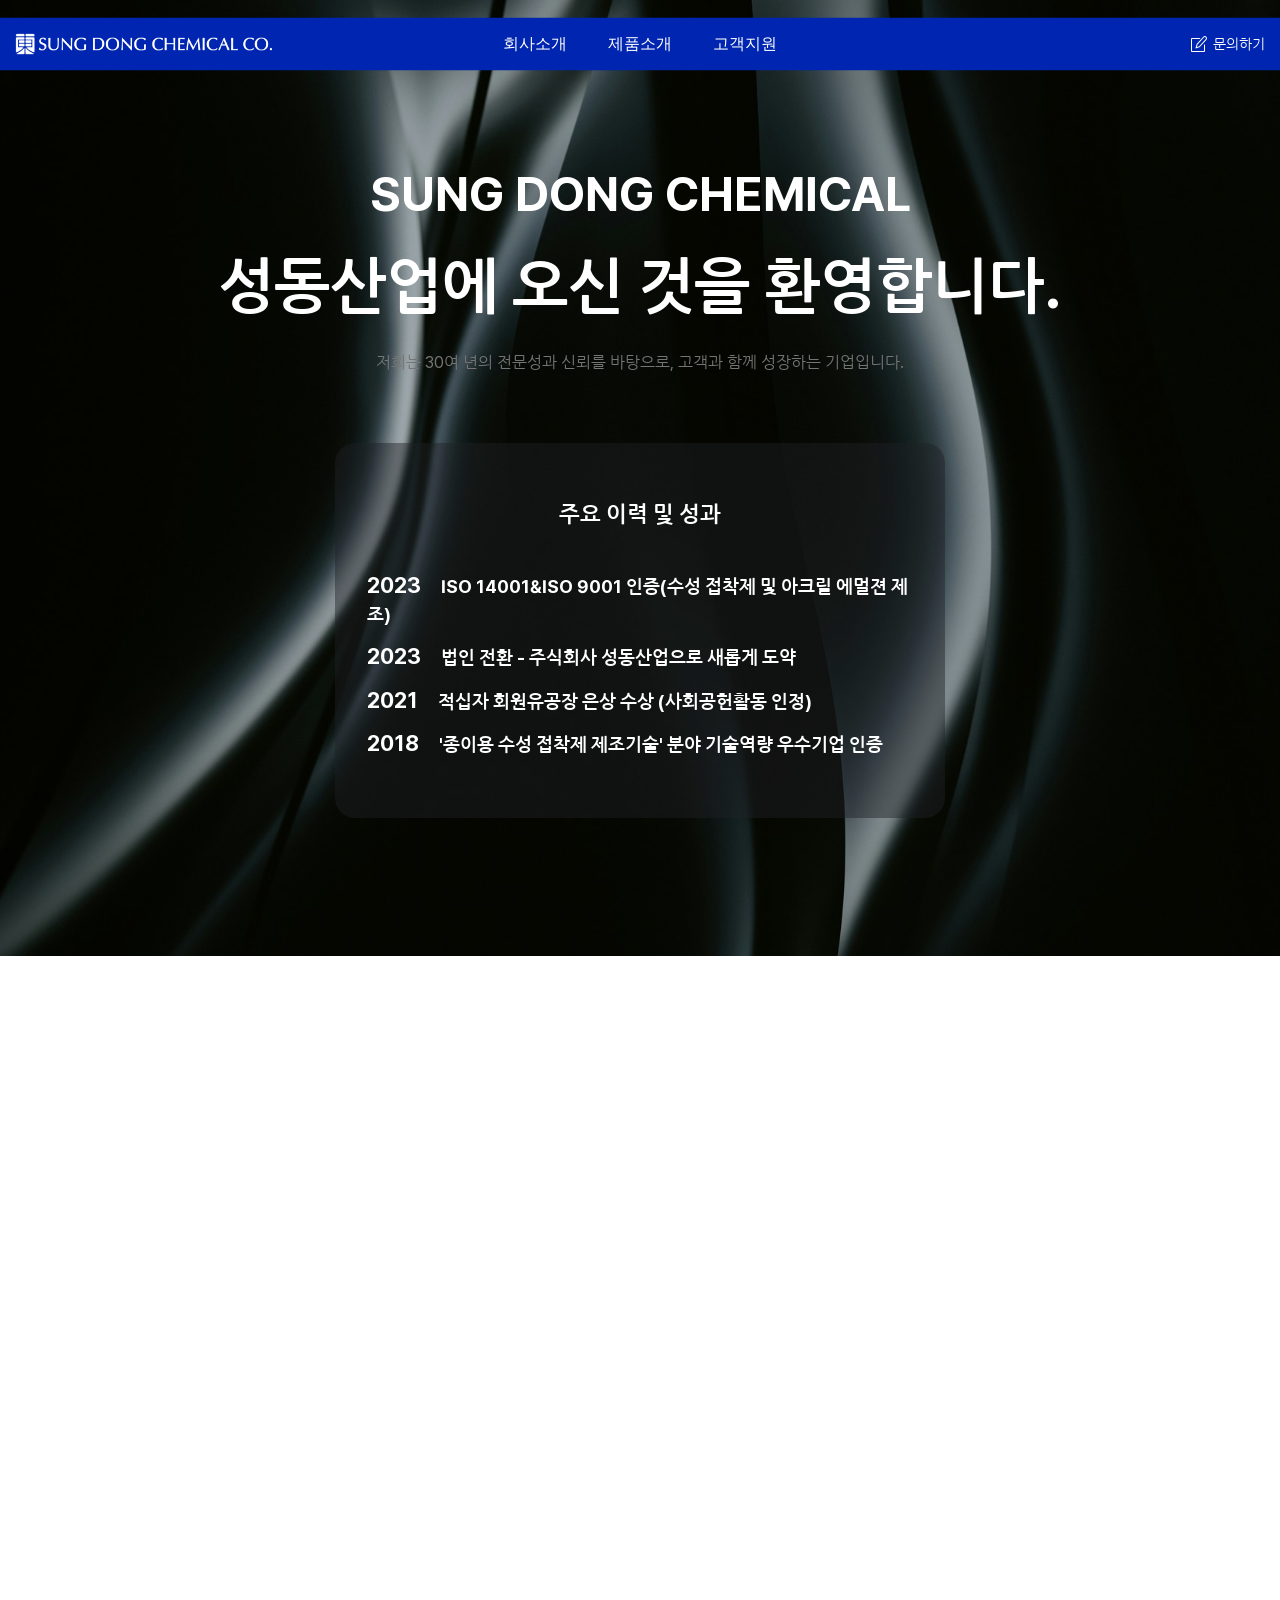
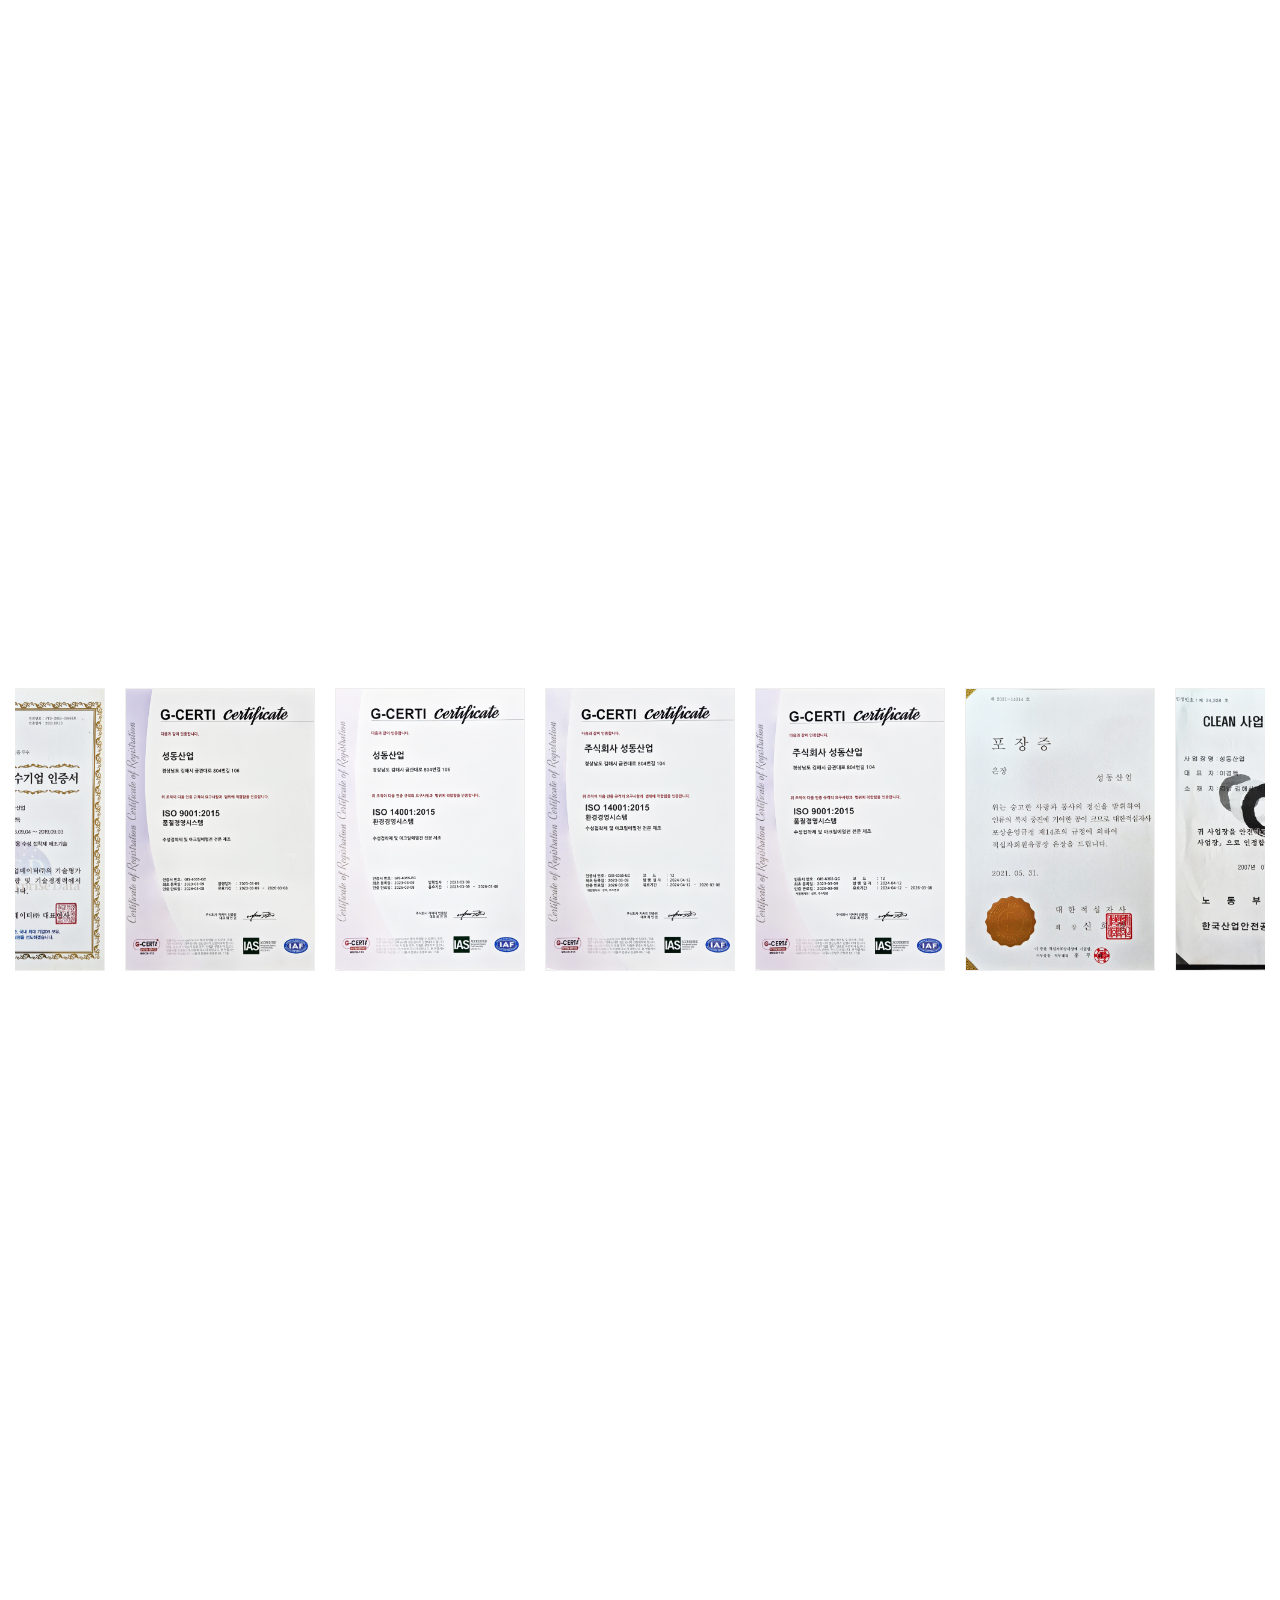
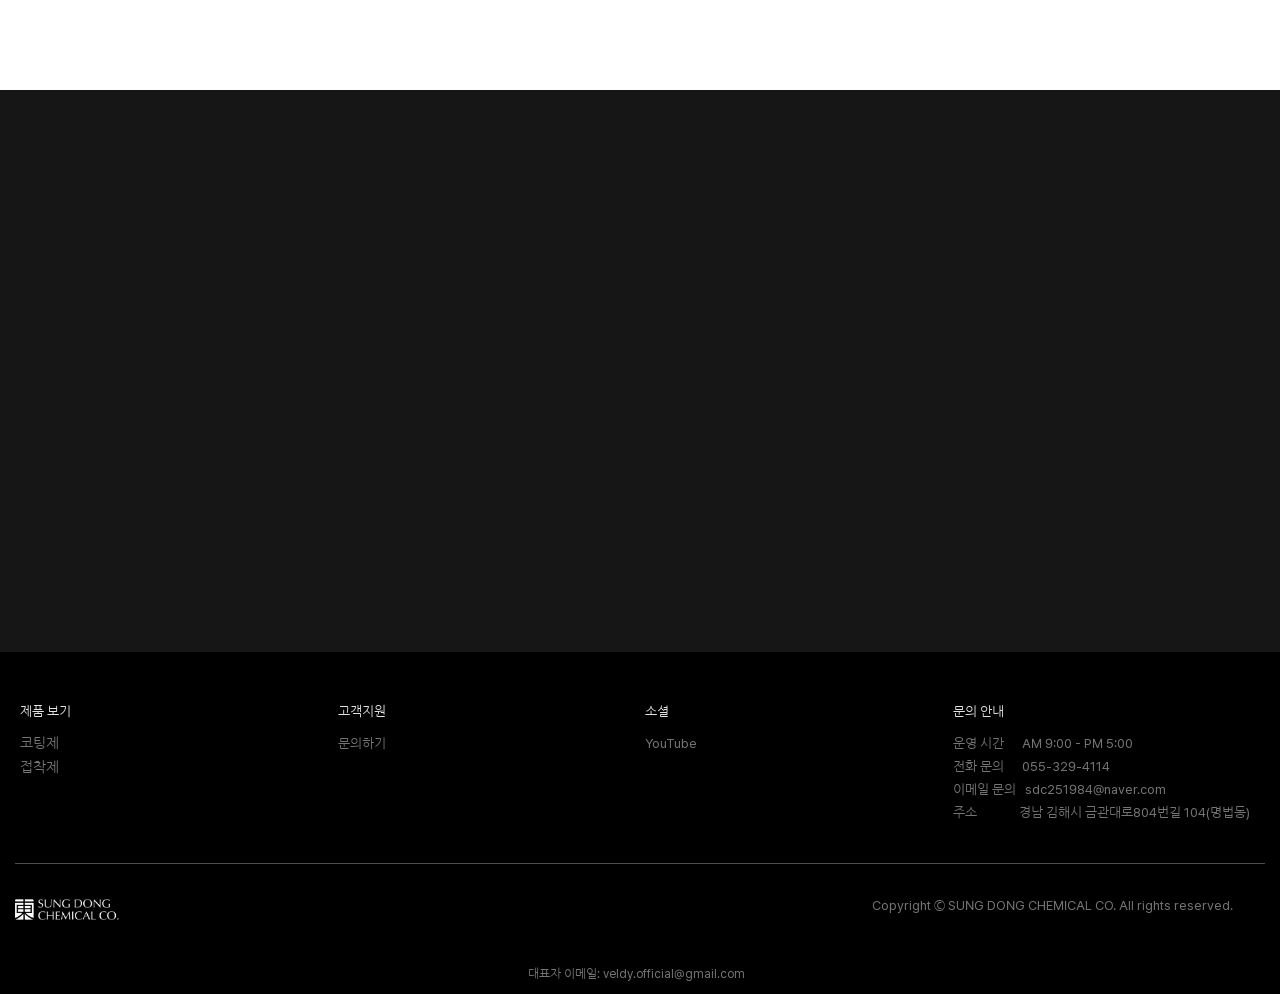
==== commit 738f8423: "Rebuild pages from original HTML; serve imweb scripts locally - Subpages had root-absolute /js/ path" ====
--- a/About/index.html
+++ b/About/index.html
@@ -8,7 +8,7 @@
 <meta name="msapplication-navbutton-color" content="#0026b1">
 <meta name="apple-mobile-web-app-status-bar-style" content="default">
 
-<meta property="og:url" content="http://sungdongchemical.co.kr/About"/>
+<meta property="og:url" content="./index.html"/>
 <title>성동산업</title>
 <meta name='application-name' content='성동산업'/>
 <meta name='msapplication-tooltip' content='성동산업' />
@@ -19,14 +19,15 @@
 <meta property="og:image:width" content="1200"/>
 <meta property="og:image:height" content="627"/>
 <meta name='keywords' content='성동산업,성동케미칼,성동산업인쇄,성동산업아크릴,성동산업접착제,과자박스제작,아크릴 에멀전계 접착제,친환경 코팅제,수성접착제,성동산업' />
-<link rel="canonical" href="http://sungdongchemical.co.kr/About" />
+<link rel="canonical" href="./index.html" />
 <link rel="apple-touch-icon-precomposed" sizes="152x152" href="../cdn.imweb.me/thumbnail/20250203/25285cdb35ea2.png" />
 <link rel="icon" type="image/png" href="../cdn.imweb.me/thumbnail/20250203/09c9b0592e227.png" sizes="196x196" />
 <meta name="msapplication-TileImage" content="../cdn.imweb.me/thumbnail/20250203/b0c62540abd22.png" />
 <meta name="msapplication-square310x310logo" content="../cdn.imweb.me/thumbnail/20250203/bc2ee8acc60bf.png" />
 <meta property="og:type" content="website"/>
 <meta name="viewport" content="width=device-width,viewport-fit=cover,initial-scale=1.0,minimum-scale=0,maximum-scale=10,user-scalable=yes" />
-<style>:root{--safe-bottom:env(safe-area-inset-bottom)}</style><link rel='stylesheet' type='text/css' href='../vendor-cdn.imweb.me/minify_css/vendor_blue_10.css?1653367465'/>
+<style>:root{--safe-bottom:env(safe-area-inset-bottom)}</style><link rel="preload" as="image" href="../vendor-cdn.imweb.me/images/site/image-placeholder.svg">
+<link rel='stylesheet' type='text/css' href='../vendor-cdn.imweb.me/minify_css/vendor_blue_10.css?1653367465'/>
 <link rel='stylesheet' type='text/css' href='../vendor-cdn.imweb.me/minify_css/vendor_red_10.css?1653367465'/>
 <!--[if lte IE 9]>
 <link rel='stylesheet' type='text/css' href='../vendor-cdn.imweb.me/css/site/bootstrap.css?1590627710'/>
@@ -52,11 +53,11 @@
 <link rel='stylesheet' type='text/css' href='../vendor-cdn.imweb.me/fonts/pretendard/web/variable/pretendardvariable-dynamic-subset.css?1669875619'/>
 <link rel='stylesheet' type='text/css' href='../vendor-cdn.imweb.me/fonts/pretendard/web/static/pretendard-dynamic-subset.css?1789984306'/>
 <link rel='stylesheet' type='text/css' href='../vendor-cdn.imweb.me/fonts/froala-emoji-tap/style.css?1669163161'/>
-<link rel='stylesheet' type='text/css' href='../css/custom_1791267808.css'/>
+<link rel='stylesheet' type='text/css' href='../css/custom.css?1791267808'/>
 <link rel='stylesheet' type='text/css' href='../vendor-cdn.imweb.me/css/tailwind.css?1780980950'/>
 <link rel='stylesheet' type='text/css' href='../vendor-cdn.imweb.me/css/emoji.css?1669163161'/>
 <link rel='stylesheet' type='text/css' href='../vendor-cdn.imweb.me/css/font-awesome5.min.css?1669163183'/>
-<link rel='stylesheet' type='text/css' href='/_/oms-customer-front-office/style.css'/>
+<link rel='stylesheet' type='text/css' href='../_/oms-customer-front-office/style.css'/>
 <style>@import url("../vendor-cdn.imweb.me/css/pretendard-english.css");
 /**사이트 모드**/
 @media (min-width: 992px){
@@ -12675,13 +12676,13 @@
         margin: 10px 0;
     }
 </style><script  src='../vendor-cdn.imweb.me/js/jquery.js?1627517460'></script>
-<script  src='/js/jq_load_marker.js?1780393768'></script>
-<script type="module" defer src='/js/init_datadog_rum.js?1778571844'></script>
-<script defer src='/js/imweb_external_sdk.js?1762221174'></script>
+<script  src='../js/jq_load_marker.js?1780393768'></script>
+<script type="module" defer src='../js/init_datadog_rum.js?1778571844'></script>
+<script defer src='../js/imweb_external_sdk.js?1762221174'></script>
 
 <script>
 (function(){
-	var _d = JSON.parse(atob('[base64]'));
+	var _d = JSON.parse(atob('[base64]'));
 	for (var k in _d) {
 		window[k] = _d[k];
 	}
@@ -12696,7 +12697,7 @@
 
     const options = {
         accesstype: 'FO',
-        features  : {"CB-4535":true,"FS-3754":true,"AC-216":false,"IMOPS-15383":false,"CB-4394":false,"ANA-679":true,"FS-3354":false,"ANA-586":false,"CB-4354":true,"ANA-580":true,"FS-3517":true,"FS-2846":false,"CXOPS-762":true,"DISABLE-TWO-FACTOR-SMS":true,"CB-4434":false,"AC-164":false,"FS-3663":false,"FS-3654-exchange":false,"FS-3654":false,"IB-ISMS-mask":false,"IB-ISMS-search":false,"IB-ISMS-list":false,"CXOPS-818":false,"CB-4430":true,"FS-3638":false,"FS-3585":false,"ANA-584":false,"FS-3602":false,"CB-4144":false,"AC-136":false,"MIGRATION-001":false,"CRM-2157":false,"FS-3587":false,"naverpay-billing":false,"QUEUE-ADMISSION-V2":true,"CB-4315":true,"ANA-568":true,"ANA-566":false,"AC-107":false,"AC-106":false,"AC-95":false,"AC-51":false,"FS-3395":false,"CB-4300":true,"FS-3463":false,"IMTURBO-BO-PROMO-NUDGE":true,"DEMO-1482":false,"ANA-512":false,"CB-4229":true,"CRM-2070":false,"FS-3353":false,"CB-4227":true,"ANA-421":false,"DDOS-DTC-V2-OBS":false,"CB-4226":true,"FS-3264":true,"FS-3238":false,"FS-3212":false,"CRM-2067":true,"HYEON-301":false,"IMOPS-14172":false,"SITE-EDGE-HTML-CACHE-RESP":false,"SITE-EDGE-HTML-CACHE":false,"ANA-352":true,"BO_CHAT":false,"PROXY":false,"DEMO-348":true,"ANA-358":false,"FS-2639":false,"CB-2696":false,"ANA-353":true,"ANA-326":true,"tf-product-stock":false,"ANA-335":false,"FS-2095":false,"kakaopay_promotion":true,"tosspay_promotion":true},
+        features  : {"FS-3771":false,"CAS-1146":false,"FS-3743":true,"AC-257":false,"CB-4535":true,"FS-3754":true,"AC-216":false,"IMOPS-15383":true,"CB-4394":false,"ANA-679":true,"FS-3354":false,"ANA-586":false,"CB-4354":true,"ANA-580":true,"FS-3517":true,"FS-2846":false,"CXOPS-762":true,"DISABLE-TWO-FACTOR-SMS":true,"CB-4434":false,"AC-164":false,"FS-3663":false,"FS-3654-exchange":false,"FS-3654":false,"IB-ISMS-mask":false,"IB-ISMS-search":false,"IB-ISMS-list":false,"CXOPS-818":false,"CB-4430":true,"FS-3638":false,"FS-3585":false,"ANA-584":false,"FS-3602":false,"CB-4144":false,"AC-136":false,"MIGRATION-001":false,"CRM-2157":false,"FS-3587":false,"naverpay-billing":false,"QUEUE-ADMISSION-V2":true,"CB-4315":true,"ANA-568":true,"ANA-566":false,"AC-107":false,"AC-106":false,"AC-95":false,"AC-51":false,"FS-3395":false,"CB-4300":true,"FS-3463":false,"IMTURBO-BO-PROMO-NUDGE":true,"DEMO-1482":false,"ANA-512":false,"CB-4229":true,"CRM-2070":false,"FS-3353":false,"CB-4227":true,"ANA-421":false,"DDOS-DTC-V2-OBS":false,"CB-4226":true,"FS-3264":true,"FS-3238":false,"FS-3212":false,"CRM-2067":true,"HYEON-301":false,"IMOPS-14172":false,"SITE-EDGE-HTML-CACHE-RESP":false,"SITE-EDGE-HTML-CACHE":false,"ANA-352":true,"BO_CHAT":false,"PROXY":false,"DEMO-348":true,"ANA-358":false,"FS-2639":false,"CB-2696":false,"ANA-353":true,"ANA-326":true,"tf-product-stock":false,"ANA-335":false,"FS-2095":false,"kakaopay_promotion":true,"tosspay_promotion":true},
         syncPeriod: 60000,
     }
 
@@ -12867,7 +12868,7 @@
 				
 						
 						<li style="" class="depth-01  " data-code="m202411302297e7f32f584">
-							<a href="../About/" data-url="About" data-has_child="N" data-is_folder_menu="N" class=" active   active-real " onclick="" >
+							<a href="./index.html" data-url="About" data-has_child="N" data-is_folder_menu="N" class=" active   active-real " onclick="" >
 								<span class="plain_name" data-hover="">회사소개</span>
 								<span class="_toggle_btn toggle-btn"></span>
 							</a>
@@ -12875,7 +12876,7 @@
 						</li>
 						
 						<li style="" class="depth-01  " data-code="m20241130dff5132762c9f">
-							<a href="../Product/" data-url="Product" data-has_child="N" data-is_folder_menu="N" class=" " onclick="" >
+							<a href="../Product/index.html" data-url="Product" data-has_child="N" data-is_folder_menu="N" class=" " onclick="" >
 								<span class="plain_name" data-hover="">제품소개</span>
 								<span class="_toggle_btn toggle-btn"></span>
 							</a>
@@ -12883,7 +12884,7 @@
 						</li>
 						
 						<li style="" class="depth-01  " data-code="m20250118d55e0e7b7e0c6">
-							<a href="../Support/" data-url="Support" data-has_child="N" data-is_folder_menu="N" class=" " onclick="" >
+							<a href="../Support/index.html" data-url="Support" data-has_child="N" data-is_folder_menu="N" class=" " onclick="" >
 								<span class="plain_name" data-hover="">고객지원</span>
 								<span class="_toggle_btn toggle-btn"></span>
 							</a>
@@ -13033,7 +13034,7 @@
 </div><header id="doz_header_wrap" ><div id="doz_header" data-newheader="Y"><div class="new_org_header _new_org_header"><div id="inline_header_normal" style="min-height: 30px;" class="first_scroll_fixed"><div  data-type="section-wrap" class="extend  inline-section-wrap fixed_transform" id="s202411308bf18c17dffd3"><div class="section_bg _section_bg fixed_transform _interactive_bg  " ></div><div class="section_bg_color _section_bg_color fixed_transform" style="  position: absolute;left: 0;top: 0;right: 0; bottom: 0;"></div><div data-type="inside" class="inline-inside _inline-inside"><div data-type="section" class="inline-section" section-code="s202411308bf18c17dffd3"><div data-type="col-group" data-col-group="left" class="inline-col-group inline-col-group-left" style="width:423px;"><div data-type="grid" class="inline-col"><div data-type="widget" id="w202411306ebbfc33fe9c8" class="inline-widget"><div class="_widget_data" data-widget-type="inline_logo">
 <div class="widget inline_widget logo  text_inline" id="logo_w202411306ebbfc33fe9c8">
 			<div class="img_box _img_box" style="position: relative;">
-			<a class="_fade_link " href="../" ><span class="sr-only">성동산업</span>			<img class="normal_logo _front_img" src="../cdn.imweb.me/thumbnail/20260220/00229eda2d1a8.png" alt="성동산업" width="256.639455782" style="max-width: 100%;height: auto; image-rendering: -webkit-optimize-contrast;">
+			<a class="_fade_link " href="../index.html" ><span class="sr-only">성동산업</span>			<img class="normal_logo _front_img" src="../cdn.imweb.me/thumbnail/20260220/00229eda2d1a8.png" alt="성동산업" width="256.639455782" style="max-width: 100%;height: auto; image-rendering: -webkit-optimize-contrast;">
 			<img class="scroll_logo fixed_transform" src="../cdn.imweb.me/thumbnail/20260220/00229eda2d1a8.png" alt="성동산업" width="256.639455782" style="max-width: 100%;height: auto; image-rendering: -webkit-optimize-contrast;">
 			</a>
 		</div>
@@ -13044,7 +13045,7 @@
 			
 			
 			<li class="dropdown _show_m202411302297e7f32f584   " style="" id="dropdown_m202411302297e7f32f584" data-code="m202411302297e7f32f584">
-				<a href="../About/" class="fixed_transform dropdown-toggle disabled _header_dropdown  active   _fade_link " data-url="About"
+				<a href="./index.html" class="fixed_transform dropdown-toggle disabled _header_dropdown  active   _fade_link " data-url="About"
 				data-toggle="dropdown">
 					<span class="_txt_m202411302297e7f32f584 plain_name" data-hover="">회사소개</span>
 				</a>
@@ -13052,7 +13053,7 @@
 			</li>
 			
 			<li class="dropdown _show_m20241130dff5132762c9f   " style="" id="dropdown_m20241130dff5132762c9f" data-code="m20241130dff5132762c9f">
-				<a href="../Product/" class="fixed_transform dropdown-toggle disabled _header_dropdown   _fade_link " data-url="Product"
+				<a href="../Product/index.html" class="fixed_transform dropdown-toggle disabled _header_dropdown   _fade_link " data-url="Product"
 				data-toggle="dropdown">
 					<span class="_txt_m20241130dff5132762c9f plain_name" data-hover="">제품소개</span>
 				</a>
@@ -13060,7 +13061,7 @@
 			</li>
 			
 			<li class="dropdown _show_m20250118d55e0e7b7e0c6   " style="" id="dropdown_m20250118d55e0e7b7e0c6" data-code="m20250118d55e0e7b7e0c6">
-				<a href="../Support/" class="fixed_transform dropdown-toggle disabled _header_dropdown   _fade_link " data-url="Support"
+				<a href="../Support/index.html" class="fixed_transform dropdown-toggle disabled _header_dropdown   _fade_link " data-url="Support"
 				data-toggle="dropdown">
 					<span class="_txt_m20250118d55e0e7b7e0c6 plain_name" data-hover="">고객지원</span>
 				</a>
@@ -13078,21 +13079,21 @@
 						
 			
 			<div class="title_menu _item  " data-code="m202411302297e7f32f584" style="">
-				<a href="../About/" class=" active  _title_anchor  _fade_link " data-url="About">
+				<a href="./index.html" class=" active  _title_anchor  _fade_link " data-url="About">
 					<span class="_txt_m202411302297e7f32f584 _title_txt plain_name" data-hover="">회사소개</span>
 				</a>
 				
 			</div>
 			
 			<div class="title_menu _item  " data-code="m20241130dff5132762c9f" style="">
-				<a href="../Product/" class=" _title_anchor  _fade_link " data-url="Product">
+				<a href="../Product/index.html" class=" _title_anchor  _fade_link " data-url="Product">
 					<span class="_txt_m20241130dff5132762c9f _title_txt plain_name" data-hover="">제품소개</span>
 				</a>
 				
 			</div>
 			
 			<div class="title_menu _item  " data-code="m20250118d55e0e7b7e0c6" style="">
-				<a href="../Support/" class=" _title_anchor  _fade_link " data-url="Support">
+				<a href="../Support/index.html" class=" _title_anchor  _fade_link " data-url="Support">
 					<span class="_txt_m20250118d55e0e7b7e0c6 _title_txt plain_name" data-hover="">고객지원</span>
 				</a>
 				
@@ -13139,7 +13140,7 @@
 </div></div></div></div><div data-type="col-group" data-col-group="center" class="inline-col-group inline-col-group-center"><div data-type="grid" class="inline-col"><div data-type="widget" id="w202411303461e9cea7786" class="inline-widget"><div class="_widget_data" data-widget-type="inline_logo">
 <div class="widget inline_widget logo  text_inline" id="logo_w202411303461e9cea7786">
 			<div class="img_box _img_box" style="position: relative;">
-			<a class="_fade_link " href="../" ><span class="sr-only">성동산업</span>			<img class="normal_logo _front_img" src="../cdn.imweb.me/thumbnail/20260220/a487d3016b063.png" alt="성동산업" width="129.198630137" style="max-width: 100%;height: auto; ">
+			<a class="_fade_link " href="../index.html" ><span class="sr-only">성동산업</span>			<img class="normal_logo _front_img" src="../cdn.imweb.me/thumbnail/20260220/a487d3016b063.png" alt="성동산업" width="129.198630137" style="max-width: 100%;height: auto; ">
 			<img class="scroll_logo fixed_transform" src="../cdn.imweb.me/thumbnail/20260220/a487d3016b063.png" alt="성동산업" width="129.198630137" style="max-width: 100%;height: auto; ">
 			</a>
 		</div>
@@ -13581,11 +13582,11 @@
 		<div class="text-table "><div><p><span style="color: rgb(255, 255, 255);">제품 보기</span></p></div></div>
 	</div>
 	
-</div></div></div></div><div doz_type="row" doz_xdz="12" class="doz_row  col-xdz col-xdz-12"><div doz_type="grid" doz_xdz="12" class="col-dz col-dz-  col-xdz col-xdz-12"><div doz_type="widget" id="w202503307a8984a660f2b"><div class="_widget_data " data-widget-name="텍스트" data-widget-type="text" data-widget-anim="none" data-widget-anim-duration="0.7" data-widget-anim-delay="0" data-widget-parent-is-mobile="Y"><a  href="../Product/"   style="display:block;" class="_fade_link  " >	<div doz_type="text" class="widget _text_wrap widget_text_wrap fr-view " id="text_w202503307a8984a660f2b" >
+</div></div></div></div><div doz_type="row" doz_xdz="12" class="doz_row  col-xdz col-xdz-12"><div doz_type="grid" doz_xdz="12" class="col-dz col-dz-  col-xdz col-xdz-12"><div doz_type="widget" id="w202503307a8984a660f2b"><div class="_widget_data " data-widget-name="텍스트" data-widget-type="text" data-widget-anim="none" data-widget-anim-duration="0.7" data-widget-anim-delay="0" data-widget-parent-is-mobile="Y"><a  href="../Product/index.html"   style="display:block;" class="_fade_link  " >	<div doz_type="text" class="widget _text_wrap widget_text_wrap fr-view " id="text_w202503307a8984a660f2b" >
 		<div class="text-table "><div><p><span style="font-size: 13px; color: rgb(117, 117, 117);">코팅제</span></p></div></div>
 	</div>
 	
-</a></div></div></div></div><div doz_type="row" doz_xdz="12" class="doz_row  col-xdz col-xdz-12"><div doz_type="grid" doz_xdz="12" class="col-dz col-dz-  col-xdz col-xdz-12"><div doz_type="widget" id="w202503303baf340ebfc98"><div class="_widget_data " data-widget-name="텍스트" data-widget-type="text" data-widget-anim="none" data-widget-anim-duration="0.7" data-widget-anim-delay="0" data-widget-parent-is-mobile="Y"><a  href="../Product/"   style="display:block;" class="_fade_link  " >	<div doz_type="text" class="widget _text_wrap widget_text_wrap fr-view " id="text_w202503303baf340ebfc98" >
+</a></div></div></div></div><div doz_type="row" doz_xdz="12" class="doz_row  col-xdz col-xdz-12"><div doz_type="grid" doz_xdz="12" class="col-dz col-dz-  col-xdz col-xdz-12"><div doz_type="widget" id="w202503303baf340ebfc98"><div class="_widget_data " data-widget-name="텍스트" data-widget-type="text" data-widget-anim="none" data-widget-anim-duration="0.7" data-widget-anim-delay="0" data-widget-parent-is-mobile="Y"><a  href="../Product/index.html"   style="display:block;" class="_fade_link  " >	<div doz_type="text" class="widget _text_wrap widget_text_wrap fr-view " id="text_w202503303baf340ebfc98" >
 		<div class="text-table "><div><p><span style="font-size: 13px; color: rgb(117, 117, 117);">접착제</span></p></div></div>
 	</div>
 	
@@ -13655,11 +13656,11 @@
 		<div class="text-table "><div><p><span style="font-size: 13px; color: rgb(227, 227, 227);"><span class="fr-marker" data-id="0" data-type="true" style="display: none; line-height: 0;">​</span>제품 보기<span class="fr-marker" data-id="0" data-type="false" style="display: none; line-height: 0;">​</span></span></p></div></div>
 	</div>
 	
-</div></div></div></div><div doz_type="row" doz_grid="3" class="doz_row"><div doz_type="grid" doz_grid="3" class="col-dz col-dz-3"><div doz_type="widget" id="w2024113062ff20bde714e"><div class="_widget_data " data-widget-name="텍스트" data-widget-type="text" data-widget-anim="none" data-widget-anim-duration="0.7" data-widget-anim-delay="0" data-widget-parent-is-mobile="N"><a  href="../Product/"   style="display:block;" class="_fade_link  " >	<div doz_type="text" class="widget _text_wrap widget_text_wrap fr-view " id="text_w2024113062ff20bde714e" >
+</div></div></div></div><div doz_type="row" doz_grid="3" class="doz_row"><div doz_type="grid" doz_grid="3" class="col-dz col-dz-3"><div doz_type="widget" id="w2024113062ff20bde714e"><div class="_widget_data " data-widget-name="텍스트" data-widget-type="text" data-widget-anim="none" data-widget-anim-duration="0.7" data-widget-anim-delay="0" data-widget-parent-is-mobile="N"><a  href="../Product/index.html"   style="display:block;" class="_fade_link  " >	<div doz_type="text" class="widget _text_wrap widget_text_wrap fr-view " id="text_w2024113062ff20bde714e" >
 		<div class="text-table "><div><p><span style="font-size: 14px; color: rgb(117, 117, 117);">코팅제</span></p></div></div>
 	</div>
 	
-</a></div></div></div></div><div doz_type="row" doz_grid="3" class="doz_row"><div doz_type="grid" doz_grid="3" class="col-dz col-dz-3"><div doz_type="widget" id="w20241130ec512597730cb"><div class="_widget_data " data-widget-name="텍스트" data-widget-type="text" data-widget-anim="none" data-widget-anim-duration="0.7" data-widget-anim-delay="0" data-widget-parent-is-mobile="N"><a  href="../Product/"   style="display:block;" class="_fade_link  " >	<div doz_type="text" class="widget _text_wrap widget_text_wrap fr-view " id="text_w20241130ec512597730cb" >
+</a></div></div></div></div><div doz_type="row" doz_grid="3" class="doz_row"><div doz_type="grid" doz_grid="3" class="col-dz col-dz-3"><div doz_type="widget" id="w20241130ec512597730cb"><div class="_widget_data " data-widget-name="텍스트" data-widget-type="text" data-widget-anim="none" data-widget-anim-duration="0.7" data-widget-anim-delay="0" data-widget-parent-is-mobile="N"><a  href="../Product/index.html"   style="display:block;" class="_fade_link  " >	<div doz_type="text" class="widget _text_wrap widget_text_wrap fr-view " id="text_w20241130ec512597730cb" >
 		<div class="text-table "><div><p><span style="font-size: 14px; color: rgb(117, 117, 117);">접착제</span></p></div></div>
 	</div>
 	
@@ -13771,7 +13772,7 @@
 	})();
 </script>
 <magnet-shell
-	data-manifest-url="../_/fo-shopping/add-to-cart.magnet.json"
+	data-manifest-url="/_/fo-shopping/add-to-cart.magnet.json"
 	data-use-login-popup="N"
 	data-view-stock-count="N"
 	data-price-view-permission="Y"
@@ -13810,7 +13811,7 @@
 <![endif]-->
 <script  src='../vendor-cdn.imweb.me/js/jquery.fileupload.js?1577682292'></script>
 <script  src='../vendor-cdn.imweb.me/js/jquery.lazyload.min.js?1577682292'></script>
-<script  src='/js/localize/KR_KRW_currency.js?1791252872'></script>
+<script  src='../js/localize/KR_KRW_currency.js?1791252872'></script>
 <script>
 LOCALIZE.버튼_AI추천순 = function(){ return LOCALIZE.convArguments("AI 추천순", arguments); };
 LOCALIZE.타이틀_상품정보_적립 = function(){ return LOCALIZE.convArguments("적립", arguments); };
@@ -14417,7 +14418,7 @@
 LOCALIZE.버튼_설정 = function(){ return LOCALIZE.convArguments("설정", arguments); };
 LOCALIZE.타이틀_알림설정 = function(){ return LOCALIZE.convArguments("알림 설정", arguments); };
 </script>
-<script  src='/js/brandscope.js?1779923336'></script>
+<script  src='../js/brandscope.js?1779923336'></script>
 <script  src='../vendor-cdn.imweb.me/js/common.js?1785734435'></script>
 <script  src='../vendor-cdn.imweb.me/js/im_component.js?1779923336'></script>
 <script  src='../vendor-cdn.imweb.me/js/site_common.js?1672019750'></script>
@@ -14444,61 +14445,61 @@
 <script  src='../vendor-cdn.imweb.me/js/owl.carousel1.js?1577682292'></script>
 <![endif]-->
 <script  src='../vendor-cdn.imweb.me/js/slick.min.js?1577682292'></script>
-<script  src='/js/preview_mode.js?1780911605'></script>
-<script  src='/js/site.js?1789616853'></script>
-<script  src='/js/site_member.js?1790056326'></script>
-<script  src='/js/mobile_menu.js?1724648860'></script>
-<script  src='/js/sns_share.js?1788413711'></script>
-<script  src='/js/android_image_upload.js?1669163161'></script>
-<script  src='/js/alarm_menu.js?1683615433'></script>
-<script  src='/js/alarm_badge.js?1602469334'></script>
-<script  src='/js/one_page.js?1739170491'></script>
-<script  src='/js/site_coupon.js?1785372875'></script>
-<script  src='/js/secret_article.js?1604286051'></script>
-<script  src='/js/article_reaction.js?1782135066'></script>
-<script  src='/js/site_shop/site_shop_analytics_sdk.js?1769082613'></script>
-<script  src='/js/site_shop/site_shop.js?1791369969'></script>
-<script  src='/js/board_common.js?1772502784'></script>
-<script  src='/js/site_shop_mypage.js?1789025109'></script>
-<script  src='/js/site_search.js?1750138860'></script>
-<script  src='/js/zipcode_daum.js?1777248798'></script>
-<script  src='/js/site_booking.js?1790066790'></script>
-<script  src='/js/site_section.js?1775122552'></script>
+<script  src='../js/preview_mode.js?1780911605'></script>
+<script  src='../js/site.js?1791780750'></script>
+<script  src='../js/site_member.js?1790056326'></script>
+<script  src='../js/mobile_menu.js?1724648860'></script>
+<script  src='../js/sns_share.js?1788413711'></script>
+<script  src='../js/android_image_upload.js?1669163161'></script>
+<script  src='../js/alarm_menu.js?1683615433'></script>
+<script  src='../js/alarm_badge.js?1602469334'></script>
+<script  src='../js/one_page.js?1739170491'></script>
+<script  src='../js/site_coupon.js?1785372875'></script>
+<script  src='../js/secret_article.js?1604286051'></script>
+<script  src='../js/article_reaction.js?1782135066'></script>
+<script  src='../js/site_shop/site_shop_analytics_sdk.js?1769082613'></script>
+<script  src='../js/site_shop/site_shop.js?1791369969'></script>
+<script  src='../js/board_common.js?1772502784'></script>
+<script  src='../js/site_shop_mypage.js?1789025109'></script>
+<script  src='../js/site_search.js?1750138860'></script>
+<script  src='../js/zipcode_daum.js?1777248798'></script>
+<script  src='../js/site_booking.js?1790066790'></script>
+<script  src='../js/site_section.js?1775122552'></script>
 <script  src='../vendor-cdn.imweb.me/js/jquery.number.min.js?1577682292'></script>
 <script  src='../vendor-cdn.imweb.me/js/nprogress.js?1577682292'></script>
 <script  src='../vendor-cdn.imweb.me/js/tinycolor-min.js?1577682292'></script>
-<script  src='/js/app.js?1577682295'></script>
-<script  src='/js/header_fixed_menu.js?1666824024'></script>
-<script  src='/js/header_more_menu.js?1751004987'></script>
-<script  src='/js/header_center_colgroup.js?1637043387'></script>
-<script  src='/js/mobile_carousel_menu.js?1695010435'></script>
-<script  src='/js/header_mega_dropdown.js?1783056169'></script>
-<script  src='/js/header_overlay.js?1577682295'></script>
-<script  src='/js/site_log.js?1781067191'></script>
-<script  src='/js/advanced_trace.js?1597114502'></script>
-<script  src='/js/site_animation.js?1760599857'></script>
-<script  src='/js/site_event_check.js?1596495221'></script>
-<script  src='/js/site_widget.js?1616721332'></script>
+<script  src='../js/app.js?1577682295'></script>
+<script  src='../js/header_fixed_menu.js?1666824024'></script>
+<script  src='../js/header_more_menu.js?1751004987'></script>
+<script  src='../js/header_center_colgroup.js?1637043387'></script>
+<script  src='../js/mobile_carousel_menu.js?1695010435'></script>
+<script  src='../js/header_mega_dropdown.js?1783056169'></script>
+<script  src='../js/header_overlay.js?1577682295'></script>
+<script  src='../js/site_log.js?1781067191'></script>
+<script  src='../js/advanced_trace.js?1597114502'></script>
+<script  src='../js/site_animation.js?1760599857'></script>
+<script  src='../js/site_event_check.js?1596495221'></script>
+<script  src='../js/site_widget.js?1616721332'></script>
 <script  src='../vendor-cdn.imweb.me/js/moment.min.js?1780549659'></script>
 <script  src='../vendor-cdn.imweb.me/js/moment-with-locales.js?1781507908'></script>
 <script  src='../vendor-cdn.imweb.me/js/bootstrap-datepicker.js?1687222780'></script>
 <script  src='../vendor-cdn.imweb.me/js/jquery.timepicker.min.js?1577682292'></script>
 <script  src='../vendor-cdn.imweb.me/js/ie-checker-min.js?1577682292'></script>
-<script  src='/js/channel_plugin.js?1743386991'></script>
+<script  src='../js/channel_plugin.js?1743386991'></script>
 <script  src='../vendor-cdn.imweb.me/js/jquery.chosen.js?1619084781'></script>
-<script  src='/js/device_uuid.js?1692219094'></script>
-<script  src='/js/recent_product.js?1772502784'></script>
-<script  src='//wcs.naver.net/wcslog.js' ></script>
+<script  src='../js/device_uuid.js?1692219094'></script>
+<script  src='../js/recent_product.js?1772502784'></script>
+<script  src='../wcs.naver.net/wcslog.js' ></script>
 <!-- start oms-customer-front-office -->
-<script type="module" defer src='/_/oms-customer-front-office/app.js'></script>
+<script type="module" defer src='../_/oms-customer-front-office/app.js'></script>
 <!-- end oms-customer-front-office -->
 <script  src='../static-cdn.crm.imweb.me/sdk/main.min.js' ></script>
 <script  src='../static.imweb.me/analytics-sdk/a7s.umd.js' ></script>
-<script  src='/js/site_shop/site_shop_free_ship_notify_sdk.js?1791369969'></script>
-<script  src='/js/site_shop/site_shop_payment_method_benefit_sdk.js?1784164725'></script>
-<script  src='../crm-onsite.imweb.me/sdk.min.js?t=1791435840' ></script>
-<script  src='/js/gallery.js?1781592562'></script>
-<script  src='/js/image.js?1772780204'></script>
+<script  src='../js/site_shop/site_shop_free_ship_notify_sdk.js?1791369969'></script>
+<script  src='../js/site_shop/site_shop_payment_method_benefit_sdk.js?1784164725'></script>
+<script  src='../crm-onsite.imweb.me/sdk.min.js?t=1791788160' ></script>
+<script  src='../js/gallery.js?1781592562'></script>
+<script  src='../js/image.js?1772780204'></script>
 <script type='module'>
 	import { MagnetShell } from '../static.imweb.me/design-system/magnet/magnet.js';
 	if (!customElements.get('magnet-shell')) {
@@ -14515,7 +14516,7 @@
 		hasThirdPartyChatting: false,
 	};
 </script>
-<magnet-shell data-manifest-url="../_/fo-chat/index.magnet.json">
+<magnet-shell data-manifest-url="/_/fo-chat/index.magnet.json">
 	</magnet-shell>
 <script></script><script></script><script>
 
@@ -14815,7 +14816,7 @@
 			//최초 접속 flag 변경
 			first_visit_menu = true;
 		}
-				SITE_VISIT_LOG.addVisitLog(document.referrer,'FKU/YhPeMFKTu9DZnRyIB4cAqIvNdlngKDFmFPnaSYNul1oL2Oga5n5WJ87sOpmqfDwwZxjKiBXEObXvl/JyfsrZAPR7ALe7Z7KKb2ZHtSG3J36XrZD/9RIn0GpT/7Cq', '433','m202411302297e7f32f584', first_visit_menu, false);
+				SITE_VISIT_LOG.addVisitLog(document.referrer,'oW6g1FLSlxJFwOaWOkAsNaLHIp5io1n4mpQVOC3p6QxcHRstPkOauAEle9d6kNxHkbjH4vdmCkHDc8mrqxZ+mQMZXJe+1T1efiimE/UWL86ZJBhGPa8hiZD99JNkg9Le', '2907','m202411302297e7f32f584', first_visit_menu, false);
 			});
 </script>
 
--- a/vendor-cdn.imweb.me/css/site/site.css
+++ b/vendor-cdn.imweb.me/css/site/site.css
@@ -9104,7 +9104,7 @@
 	-ms-filter: grayscale(100%);
 	-o-filter: grayscale(100%);
 	filter: grayscale(100%);
-	filter:url(/common/img/filters.svg#grayscale);
+	filter:url(../../common/img/filters.svg);
 	filter: gray;
 	-webkit-filter: grayscale(1);
 }
--- a/vendor-cdn.imweb.me/css/site/site2.css
+++ b/vendor-cdn.imweb.me/css/site/site2.css
@@ -12231,7 +12231,7 @@
 	}
 	.social-pay #checkoutContainer.__checkout_buy_container .__checkout_img_buy{
 		width: 100%;
-		background-image: url("https://vendor-cdn.imweb.me/images/kakao_payment_logo.svg") !important;
+		background-image: url("../../images/kakao_payment_logo.svg") !important;
 		background-repeat: no-repeat;
 		background-size: auto 18px !important;
         height: 19px;
--- a/vendor-cdn.imweb.me/fonts/im-icon/style.css
+++ b/vendor-cdn.imweb.me/fonts/im-icon/style.css
@@ -1,10 +1,10 @@
 @font-face {
   font-family: 'im-icon';
-  src:  url('fonts/im-icon.eot?ia6jbo');
-  src:  url('fonts/im-icon.eot?ia6jbo#iefix') format('embedded-opentype'),
-    url('fonts/im-icon.ttf?ia6jbo') format('truetype'),
-    url('fonts/im-icon.woff?ia6jbo') format('woff'),
-    url('fonts/im-icon.svg?ia6jbo#im-icon') format('svg');
+  src:  url('./fonts/im-icon.eot?ia6jbo');
+  src:  url('./fonts/im-icon.eot?ia6jbo') format('embedded-opentype'),
+    url('./fonts/im-icon.ttf?ia6jbo') format('truetype'),
+    url('./fonts/im-icon.woff?ia6jbo') format('woff'),
+    url('./fonts/im-icon.svg?ia6jbo') format('svg');
   font-weight: normal;
   font-style: normal;
   font-display: block;
--- a/vendor-cdn.imweb.me/fonts/phosphor/style.css
+++ b/vendor-cdn.imweb.me/fonts/phosphor/style.css
@@ -1,10 +1,10 @@
 @font-face {
   font-family: 'psi';
-  src:  url('fonts/psi.eot?kdxvq7');
-  src:  url('fonts/psi.eot?kdxvq7#iefix') format('embedded-opentype'),
-    url('fonts/psi.ttf?kdxvq7') format('truetype'),
-    url('fonts/psi.woff?kdxvq7') format('woff'),
-    url('fonts/psi.svg?kdxvq7#psi') format('svg');
+  src:  url('./fonts/psi.eot?kdxvq7');
+  src:  url('./fonts/psi.eot?kdxvq7') format('embedded-opentype'),
+    url('./fonts/psi.ttf?kdxvq7') format('truetype'),
+    url('./fonts/psi.woff?kdxvq7') format('woff'),
+    url('./fonts/psi.svg?kdxvq7') format('svg');
   font-weight: normal;
   font-style: normal;
   font-display: block;
--- a/vendor-cdn.imweb.me/css/ii.css
+++ b/vendor-cdn.imweb.me/css/ii.css
@@ -1,10 +1,10 @@
 @font-face {
 	font-family: 'Plipop-Social-Icons';
 	src:  url('../fonts/Plipop-Social-Icons.eot?xgz9qy');
-	src:  url('../fonts/Plipop-Social-Icons.eot?xgz9qy#iefix') format('embedded-opentype'),
+	src:  url('../fonts/Plipop-Social-Icons.eot?xgz9qy') format('embedded-opentype'),
 	url('../fonts/Plipop-Social-Icons.ttf?xgz9qy') format('truetype'),
 	url('../fonts/Plipop-Social-Icons.woff?xgz9qy') format('woff'),
-	url('../fonts/Plipop-Social-Icons.svg?xgz9qy#Plipop-Social-Icons') format('svg');
+	url('../fonts/Plipop-Social-Icons.svg?xgz9qy') format('svg');
 	font-weight: normal;
 	font-style: normal;
 }
--- a/vendor-cdn.imweb.me/fonts/froala-emoji-tap/style.css
+++ b/vendor-cdn.imweb.me/fonts/froala-emoji-tap/style.css
@@ -1,10 +1,10 @@
 @font-face {
   font-family: 'froala-emoji-tap';
-  src:  url('fonts/froala-emoji-tap.eot?oojeml');
-  src:  url('fonts/froala-emoji-tap.eot?oojeml#iefix') format('embedded-opentype'),
-    url('fonts/froala-emoji-tap.ttf?oojeml') format('truetype'),
-    url('fonts/froala-emoji-tap.woff?oojeml') format('woff'),
-    url('fonts/froala-emoji-tap.svg?oojeml#froala-emoji-tap') format('svg');
+  src:  url('./fonts/froala-emoji-tap.eot?oojeml');
+  src:  url('./fonts/froala-emoji-tap.eot?oojeml') format('embedded-opentype'),
+    url('./fonts/froala-emoji-tap.ttf?oojeml') format('truetype'),
+    url('./fonts/froala-emoji-tap.woff?oojeml') format('woff'),
+    url('./fonts/froala-emoji-tap.svg?oojeml') format('svg');
   font-weight: normal;
   font-style: normal;
   font-display: block;
--- a/css/custom.css
+++ b/css/custom.css
@@ -0,0 +1,4892 @@
+@import url("../vendor-cdn.imweb.me/css/pretendard-english.css");@import url('../fonts.googleapis.com/earlyaccess/nanumgothic.css');
+:root {
+	--unit-style-one_page: N;
+	--unit-style-footer_unused: N;
+	--unit-style-brand_color: #0026b1;
+	--unit-style-badge_color: #0026b1;
+	--unit-style-option_badge_color: #0026b1;
+	--unit-style-font_family: malgungothic;
+	--unit-style-font_family_en: Pretendard;
+	--unit-style-h_font_family: malgungothic;
+	--unit-style-h_font_family_en: Pretendard;
+	--unit-style-body_color: #000;
+	--unit-style-body_size: 14;
+	--unit-style-body_line_height: 1.6;
+	--unit-style-body_italic: N;
+	--unit-style-body_use_bold: normal;
+	--unit-style-body_use_title_bold: normal;
+	--unit-style-memo_color: ;
+	--unit-style-memo_size: ;
+	--unit-style-memo_line_height: ;
+	--unit-style-memo_indent: ;
+	--unit-style-memo_bold: ;
+	--unit-style-memo_italic: ;
+	--unit-style-memo_underline: ;
+	--unit-style-title4_color: ;
+	--unit-style-title4_size: ;
+	--unit-style-title4_line_height: ;
+	--unit-style-title4_indent: ;
+	--unit-style-title4_bold: ;
+	--unit-style-title4_italic: ;
+	--unit-style-title4_underline: ;
+	--unit-style-title3_color: ;
+	--unit-style-title3_size: ;
+	--unit-style-title3_line_height: ;
+	--unit-style-title3_indent: ;
+	--unit-style-title3_bold: ;
+	--unit-style-title3_italic: ;
+	--unit-style-title3_underline: ;
+	--unit-style-title2_color: ;
+	--unit-style-title2_size: ;
+	--unit-style-title2_line_height: ;
+	--unit-style-title2_indent: ;
+	--unit-style-title2_bold: ;
+	--unit-style-title2_italic: ;
+	--unit-style-title2_underline: ;
+	--unit-style-title1_color: ;
+	--unit-style-title1_size: ;
+	--unit-style-title1_line_height: ;
+	--unit-style-title1_indent: ;
+	--unit-style-title1_bold: ;
+	--unit-style-title1_italic: ;
+	--unit-style-title1_underline: ;
+	--unit-style-background_color: #fff;
+	--unit-style-max_width: 1280;
+	--unit-style-grid_margin_top_bottom: 15;
+	--unit-style-grid_margin_left_right: 7;
+	--unit-style-split_border_width: 1;
+	--unit-style-split_border_style: solid;
+	--unit-style-split_border_color: rgba(0, 0, 0, 0.05);
+	--unit-style-tooltip_font_size: 12;
+	--unit-style-tooltip_font_color: #fff;
+	--unit-style-tooltip_background_color: #000;
+	--unit-style-tooltip_bold: N;
+	--unit-style-tooltip_italic: N;
+	--unit-style-no_image: ;
+	--unit-style-block_no_image: ;
+	--unit-style-button_style: st02;
+	--unit-style-button_font_size: 14;
+	--unit-style-button_letter_spacing: 1;
+	--unit-style-button_radius: 2;
+	--unit-style-button_italic: N;
+	--unit-style-button_bold: N;
+	--unit-style-button_margin: 24;
+	--unit-style-button_font_color: #ffffff;
+	--unit-style-button_background_color: #000000;
+	--unit-style-button_border_color: #ffffff;
+	--unit-style-button_hover_font_color: #ffffff;
+	--unit-style-button_hover_background_color: #000000;
+	--unit-style-button_hover_border_color: #ffffff;
+	--unit-style-button_border_width: 0;
+	--unit-style-button_hover_border_width: 0;
+	--unit-style-button_sb_font_color: #ffffff;
+	--unit-style-button_sb_background_color: #000000;
+	--unit-style-button_sb_border_width: 0;
+	--unit-style-button_sb_border_color: #ffffff;
+	--unit-style-button_sb_hover_font_color: #ffffff;
+	--unit-style-button_sb_hover_background_color: #000000;
+	--unit-style-button_sb_hover_border_width: 0;
+	--unit-style-button_sb_hover_border_color: #ffffff;
+	--unit-style-button_sb_use_set: Y;
+	--unit-style-paging_style_type: st00;
+	--unit-style-paging_default_style_type: st00;
+	--unit-style-paging_active_style_type: st00;
+	--unit-style-paging_dot_width: 8;
+	--unit-style-paging_dot_margin: 14;
+	--unit-style-paging_big_dot_width: 11;
+	--unit-style-paging_big_dot_margin: 14;
+	--unit-style-paging_line_width: 20;
+	--unit-style-paging_line_height: 2;
+	--unit-style-paging_line_margin: 14;
+	--unit-style-paging_count_font_size: 13;
+	--unit-style-paging_count_margin: 13;
+	--unit-style-paging_count_bold: N;
+	--unit-style-paging_count_italic: N;
+	--unit-style-paging_use_mobile_size: N;
+	--unit-style-nav_style_select: st00;
+	--unit-style-nav_style_type: st00;
+	--unit-style-nav_type_angle: normal;
+	--unit-style-nav_type_arrow: normal;
+	--unit-style-nav_type_long_arrow: normal;
+	--unit-style-nav_type_caret: normal;
+	--unit-style-nav_font_size: 15;
+	--unit-style-nav_round: 80;
+	--unit-style-nav_square_round: 0;
+	--unit-style-nav_bold: N;
+	--unit-style-nav_italic: N;
+	--unit-style-nav_text_transform: N;
+	--unit-style-form_style_type: radius;
+	--unit-style-form_background_color: rgba(248, 248, 248, 0);
+	--unit-style-form_border_color: rgba(255, 255, 255, 0.25);
+	--unit-style-form_color: #000000;
+	--unit-style-use_mobile_font: Y;
+	--unit-style-use_pc_mode_btn: N;
+	--unit-style-use_login_popup: N;
+	--unit-style-use_after_join_menu: N;
+	--unit-style-after_join_menu: ;
+	--unit-style-use_after_login_menu: N;
+	--unit-style-after_login_menu: ;
+	--unit-style-use_smooth_scroll: N;
+	--unit-style-use_page_loader: N;
+	--unit-style-use_animation: N;
+	--unit-style-use_animation_load: Y;
+	--unit-style-use_widget_csr: N;
+	--unit-style-instagram_code: ;
+	--unit-style-use_fixed_menu: N;
+	--unit-style-slide_menu_font_size: 21;
+	--unit-style-slide_menu_font_color: #ffffff;
+	--unit-style-slide_menu_background_color: #0026b1;
+	--unit-style-slide_menu_letter_spacing: 1;
+	--unit-style-slide_menu_border_size: 0;
+	--unit-style-slide_menu_border_color: rgba(255, 255, 255, 0);
+	--unit-style-slide_menu_active_font_color: #111111;
+	--unit-style-slide_menu_active_background_color: #f8f8f8;
+	--unit-style-slide_menu_hover_font_color: #111;
+	--unit-style-slide_menu_hover_background_color: #f5f5f5;
+	--unit-style-slide_menu_use_login: N;
+	--unit-style-slide_menu_login_font_color: #fff;
+	--unit-style-slide_menu_login_background_color: #000;
+	--unit-style-slide_menu_use_profile: N;
+	--unit-style-slide_menu_use_alarm: Y;
+	--unit-style-slide_menu_use_global: N;
+	--unit-style-slide_menu_global_type: icon;
+	--unit-style-slide_menu_global_flag_type: ;
+	--unit-style-slide_menu_global_icon_type: ;
+	--unit-style-pc_slide_menu_logo_code: ;
+	--unit-style-pc_slide_menu_active_style: st00;
+	--unit-style-pc_slide_menu_active_border_width: 0;
+	--unit-style-pc_slide_menu_active_border_width2: 1;
+	--unit-style-pc_slide_menu_active_border_radius: 3;
+	--unit-style-pc_slide_menu_active_border_color: #222222;
+	--unit-style-pc_slide_menu_active_color: #ffffff;
+	--unit-style-pc_slide_menu_active_color2: #222222;
+	--unit-style-pc_slide_menu_active_color3: ;
+	--unit-style-pc_slide_menu_active_color4: ;
+	--unit-style-pc_slide_menu_active_background_color: ;
+	--unit-style-pc_slide_menu_logo_v_padding: 10;
+	--unit-style-pc_slide_menu_logo_font_color: #fff;
+	--unit-style-pc_slide_menu_v_padding: 3;
+	--unit-style-pc_slide_menu_h_padding: 15;
+	--unit-style-pc_slide_menu_align: center;
+	--unit-style-pc_slide_menu_background_color: #2f2f2f;
+	--unit-style-pc_slide_menu_font_size: 13;
+	--unit-style-pc_slide_menu_font_color: rgba(255, 255, 255, 0.5);
+	--unit-style-pc_slide_menu_hover_font_color: #ffffff;
+	--unit-style-pc_slide_menu_indent: 1;
+	--unit-style-pc_slide_menu_gap: 2;
+	--unit-style-pc_slide_menu_font_family: system;
+	--unit-style-pc_slide_menu_font_family_en: none;
+	--unit-style-pc_slide_menu_bold: N;
+	--unit-style-pc_slide_menu_italic: N;
+	--unit-style-pc_slide_menu_shadow: N;
+	--unit-style-pc_slide_menu_vertical_border: N;
+	--unit-style-pc_slide_menu_vertical_border_color: rgba(56, 56, 56, 0.52);
+	--unit-style-pc_slide_menu_show_child_menu: N;
+	--unit-style-pc_slide_menu_use_logo_text: Y;
+	--unit-style-pc_slide_menu_logo_title: ;
+	--unit-style-pc_slide_menu_logo_bold: Y;
+	--unit-style-pc_slide_menu_logo_italic: N;
+	--unit-style-pc_slide_menu_logo_font: montserrat;
+	--unit-style-pc_slide_menu_logo_font_size: 38;
+	--unit-style-pc_slide_menu_logo_image_rendering: block;
+	--unit-style-pc_slide_menu_logo_height: 64;
+	--unit-style-pc_slide_menu_logo_letter_spacing: 0;
+	--unit-style-pc_slide_menu_use_logo_icon: N;
+	--unit-style-pc_slide_menu_logo_icon: l2017101359e02dbd8c0b9;
+	--unit-style-mega_dropdown_font_size: 13;
+	--unit-style-mega_dropdown_font_color: #ffffff;
+	--unit-style-mega_dropdown_sub_font_size: 13;
+	--unit-style-mega_dropdown_sub_font_color: #ffffff;
+	--unit-style-mega_dropdown_sub_hover_color: #bebebe;
+	--unit-style-mega_dropdown_background: #000000;
+	--unit-style-mega_dropdown_width: 105;
+	--unit-style-mega_dropdown_v_margin: 5;
+	--unit-style-mega_dropdown_align: center;
+	--unit-style-mega_dropdown_line_count: 8;
+	--unit-style-mega_dropdown_padding: 30;
+	--unit-style-mega_dropdown_offset_top: ;
+	--unit-style-mega_dropdown_border_width: ;
+	--unit-style-mega_dropdown_border_color: ;
+	--unit-style-mega_dropdown_font_family: malgungothic;
+	--unit-style-mega_dropdown_font_family_en: Pretendard;
+	--unit-style-mega_dropdown_shadow: N;
+	--unit-style-mega_dropdown_bold: N;
+	--unit-style-mega_dropdown_italic: N;
+	--unit-style-prod_list_line_count: 3;
+	--unit-style-prod_list_extend_count: ;
+	--unit-style-prod_list_row_count: 9;
+	--unit-style-prod_list_item_width: ;
+	--unit-style-prod_list_mobile_type: ;
+	--unit-style-prod_list_pc_type: ;
+	--unit-style-prod_list_line_interval: 0;
+	--unit-style-prod_list_line_interval_y: 0;
+	--unit-style-prod_list_font_size: 14;
+	--unit-style-prod_list_color: ;
+	--unit-style-prod_list_border_width: 0;
+	--unit-style-prod_list_border_color: ;
+	--unit-style-prod_list_price_font_size: 14;
+	--unit-style-prod_list_price_color: ;
+	--unit-style-prod_list_membership_price_font_size: 14;
+	--unit-style-prod_list_membership_price_color: ;
+	--unit-style-prod_list_summary_font_size: 14;
+	--unit-style-prod_list_summary_color: ;
+	--unit-style-prod_list_sale_percentage_color: ;
+	--unit-style-prod_list_bold: ;
+	--unit-style-prod_list_price_bold: ;
+	--unit-style-prod_list_membership_price_bold: ;
+	--unit-style-prod_list_align: left;
+	--unit-style-prod_list_rendering: ;
+	--unit-style-prod_list_hover_type: ;
+	--unit-style-prod_list_thumb_type: ;
+	--unit-style-prod_list_pc_paging_type: ;
+	--unit-style-prod_list_mobile_paging_type: ;
+	--unit-style-prod_list_more_btn_text: ;
+	--unit-style-prod_list_default_order: ;
+	--unit-style-prod_list_show_category: ;
+	--unit-style-prod_list_show_item_align: ;
+	--unit-style-prod_list_show_name: ;
+	--unit-style-prod_list_show_price: ;
+	--unit-style-prod_list_show_membership_price: ;
+	--unit-style-prod_list_show_review: ;
+	--unit-style-prod_list_show_badge: Y;
+	--unit-style-prod_list_show_like: ;
+	--unit-style-prod_list_show_summary: ;
+	--unit-style-prod_list_show_cart: ;
+	--unit-style-prod_list_show_option_color: Y;
+	--unit-style-prod_list_show_prod_add_btn: N;
+	--unit-style-prod_option_color_style_type: S;
+	--unit-style-prod_list_is_soldout_last_sorting: ;
+	--unit-style-shop_view_style: b;
+	--unit-style-shop_view_font_size: 30;
+	--unit-style-shop_view_color: #000000;
+	--unit-style-shop_view_price_font_size: 20;
+	--unit-style-shop_view_label_font_size: 12;
+	--unit-style-shop_view_membership_price_font_size: 20;
+	--unit-style-shop_view_body_width: 100;
+	--unit-style-shop_view_price_color: #000000;
+	--unit-style-shop_view_sale_percentage_color: #000000;
+	--unit-style-shop_view_membership_price_color: ;
+	--unit-style-shop_view_title_bold: N;
+	--unit-style-shop_view_price_bold: N;
+	--unit-style-shop_view_membership_price_bold: N;
+	--unit-style-shop_view_align: center;
+	--unit-style-shop_view_nav_style: NORMAL;
+	--unit-style-shop_view_category: Y;
+	--unit-style-shop_view_origin: Y;
+	--unit-style-shop_view_point: Y;
+	--unit-style-shop_view_method: Y;
+	--unit-style-shop_view_today_deliv: Y;
+	--unit-style-shop_view_benefit: Y;
+	--unit-style-shop_coupon_get_btn: N;
+	--unit-style-shop_remain_coupon_quantity: N;
+	--unit-style-shop_view_weight: N;
+	--unit-style-shop_view_maker: N;
+	--unit-style-shop_view_brand: N;
+	--unit-style-shop_view_thumbnail: Y;
+	--unit-style-shop_view_prod_title: Y;
+	--unit-style-shop_view_order_count: N;
+	--unit-style-shop_view_review_summary: N;
+	--unit-style-shop_view_shop_view_price: Y;
+	--unit-style-shop_view_stock_count: N;
+	--unit-style-shop_view_order_minimum_price: N;
+	--unit-style-shop_view_discount_price_none: Y;
+	--unit-style-shop_view_membership_price: N;
+	--unit-style-shop_view_coupon_price: N;
+	--unit-style-shop_view_simple_content: Y;
+	--unit-style-shop_view_delivery: Y;
+	--unit-style-shop_view_review: Y;
+	--unit-style-shop_view_qna: Y;
+	--unit-style-shop_view_buy_item_show: Y;
+	--unit-style-shop_view_buy_item_hide: N;
+	--unit-style-shop_view_buy_item_use: N;
+	--unit-style-shop_pc_tab_type_one_page: Y;
+	--unit-style-shop_pc_tab_type_use_tab: N;
+	--unit-style-shop_pc_tab_type_unfixed: N;
+	--unit-style-shop_view_tab_display: Y;
+	--unit-style-shop_tab_fixed: Y;
+	--unit-style-shop_view_buy_item_title: ;
+	--unit-style-shop_view_buy_regularly_item_title: ;
+	--unit-style-shop_view_buy_item_tooltip: N;
+	--unit-style-shop_view_buy_item_tooltip_title: ;
+	--unit-style-shop_view_buy_regularly_item_tooltip_title: ;
+	--unit-style-shop_view_buy_item_tooltip_position: top;
+	--unit-style-shop_view_buy_item_tooltip_color: #383838;
+	--unit-style-shop_view_buy_item_tooltip_animate: N;
+	--unit-style-shop_view_cart_item_show: Y;
+	--unit-style-shop_view_cart_item_hide: N;
+	--unit-style-shop_view_cart_item_use: N;
+	--unit-style-shop_view_cart_item_title: ;
+	--unit-style-shop_view_cart_regularly_item_title: ;
+	--unit-style-shop_view_like_item_show: Y;
+	--unit-style-shop_view_like_item_hide: N;
+	--unit-style-shop_view_like_item_use: N;
+	--unit-style-shop_secret_qna_use: N;
+	--unit-style-qna_secret_type: select_secret;
+	--unit-style-shop_allow_guest_review: N;
+	--unit-style-shop_allow_guest_qna: Y;
+	--unit-style-shop_time_hide: N;
+	--unit-style-shop_review_badge_hide: N;
+	--unit-style-shop_review_scope_hide: N;
+	--unit-style-shop_masking_review_writer: N;
+	--unit-style-shop_show_writer_type_id: N;
+	--unit-style-shop_use_full_load: N;
+	--unit-style-shop_use_tab_style: background;
+	--unit-style-shop_use_mobile_font_size: Y;
+	--unit-style-shop_use_img_zoom: N;
+	--unit-style-shop_use_seemore: Y;
+	--unit-style-shop_review_writer_type: nick;
+	--unit-style-shop_qna_writer_type: nick;
+	--unit-style-shop_review_comment_permission: manager;
+	--unit-style-shop_qna_comment_permission: manager;
+	--unit-style-shop_masking_qna_writer: N;
+	--unit-style-shop_view_tab_sorts-0: prod_detail;
+	--unit-style-shop_view_tab_sorts-1: prod_review;
+	--unit-style-shop_view_tab_sorts-2: prod_qna;
+	--unit-style-shop_view_tab_sorts-3: prod_return;
+	--unit-style-shop_detail_tab: active;
+	--unit-style-shop_return_tab: none;
+	--unit-style-shop_external_datas-vreview-shop_tap_top: main;
+	--unit-style-shop_external_datas-vreview-shop_tap_board: Y;
+	--unit-style-shop_external_datas-crema-shop_image_bottom: N;
+	--unit-style-shop_external_datas-crema-shop_button_upper: N;
+	--unit-style-shop_external_datas-crema-shop_tap_top: N;
+	--unit-style-shop_external_datas-crema-shop_review_top: list;
+	--unit-style-shop_external_datas-alpha_review-use_widget: Y;
+	--unit-style-shop_external_datas-alpha_review-shop_tap_top: N;
+	--unit-style-shop_external_datas-alpha_review-shop_image_bottom: N;
+	--unit-style-shop_external_datas-alpha_review-shop_tap_bottom: Y;
+	--unit-style-shop_external_datas-alpha_review-shop_detail_top: N;
+	--unit-style-shop_external_datas-alpha_review-shop_chat: N;
+	--unit-style-shop_external_datas-alpha_review-shop_floating: N;
+	--unit-style-shop_external_datas-alpha_review-detail_review_tab_code: ;
+	--unit-style-shop_external_datas-alpha_review-detail_simple_photo_code: ;
+	--unit-style-shop_external_datas-alpha_review-detail_top_code: ;
+	--unit-style-shop_external_datas-alpha_review-floating_code: ;
+	--unit-style-shop_external_datas-alpha_review-chat_code: ;
+	--unit-style-shop_review_permission: buyer;
+	--unit-style-shop_qna_permission: guest;
+	--unit-style-shop_review_pc_paging: 10;
+	--unit-style-shop_review_mobile_paging: 5;
+	--unit-style-shop_qna_pc_paging: 5;
+	--unit-style-shop_qna_mobile_paging: 5;
+	--unit-style-shop_review_guide: Y;
+	--unit-style-shop_review_guide_text: <p>구매평은 구매자만 작성할 수 있고, 삭제 전까지 기간 제한 없이 게시돼요.</p><p>별점은 5점 만점으로 표시돼요.</p><p>운영자가 뽑은 베스트 구매평은 배지와 함께 상단에, 워스트 구매평은 하단에 노출돼요.</p><p>삭제 기준과 이의제기 절차는 운영사 내부 규칙을 따라요.</p>;
+	--unit-style-shop_qna_guide: Y;
+	--unit-style-shop_qna_guide_text: ;
+	--unit-style-show_review_wtime: Y;
+	--unit-style-show_review_view_count: N;
+	--unit-style-shop_first_photo_review: N;
+	--unit-style-shop_photo_review_summary: Y;
+	--unit-style-shop_photo_review_sort: recent;
+	--unit-style-shop_review_option: 1;
+	--unit-style-show_qna_wtime: ;
+	--unit-style-shop_qna_time_hide: ;
+	--unit-style-show_qna_view_count: ;
+	--unit-style-shop_qna_secret_title_same_ck: Y;
+	--unit-style-shop_use_mobile_media_no_space: N;
+	--unit-style-prod_badge_new_period: ;
+	--unit-style-prod_badge_icon_margin: ;
+	--unit-style-prod_badge_new: ;
+	--unit-style-prod_badge_new_width: 0;
+	--unit-style-prod_badge_new_height: 0;
+	--unit-style-prod_badge_sale: ;
+	--unit-style-prod_badge_sale_width: 0;
+	--unit-style-prod_badge_sale_height: 0;
+	--unit-style-prod_badge_timesale: ;
+	--unit-style-prod_badge_timesale_width: 0;
+	--unit-style-prod_badge_timesale_height: 0;
+	--unit-style-prod_badge_wait: ;
+	--unit-style-prod_badge_wait_width: 0;
+	--unit-style-prod_badge_wait_height: 0;
+	--unit-style-prod_badge_soldout: ;
+	--unit-style-prod_badge_soldout_width: 0;
+	--unit-style-prod_badge_soldout_height: 0;
+	--unit-style-prod_badge_best: ;
+	--unit-style-prod_badge_best_width: 0;
+	--unit-style-prod_badge_best_height: 0;
+	--unit-style-prod_badge_md: ;
+	--unit-style-prod_badge_md_width: 0;
+	--unit-style-prod_badge_md_height: 0;
+	--unit-style-prod_badge_hot: ;
+	--unit-style-prod_badge_hot_width: 0;
+	--unit-style-prod_badge_hot_height: 0;
+	--unit-style-prod_badge_delivery: none;
+	--unit-style-prod_badge_delivery_width: 0;
+	--unit-style-prod_badge_delivery_height: 0;
+	--unit-style-booking_review_permission: member;
+	--unit-style-booking_review_paging: 5;
+	--unit-style-booking_review_writer_type: nick;
+	--unit-style-booking_review_comment_permission: manager;
+	--unit-style-booking_review_wtime: Y;
+	--unit-style-booking_review_time_hide: N;
+	--unit-style-booking_qna_permission: guest;
+	--unit-style-booking_qna_paging: 5;
+	--unit-style-booking_qna_writer_type: nick;
+	--unit-style-booking_qna_comment_permission: manager;
+	--unit-style-booking_qna_secret_type: select_secret;
+	--unit-style-booking_qna_wtime: Y;
+	--unit-style-booking_qna_time_hide: N;
+	--unit-style-booking_view_stock_count: Y;
+	--unit-style-booking_show_price: Y;
+	--unit-style-booking_show_thumbnail: Y;
+	--unit-style-booking_show_personnel: Y;
+	--unit-style-booking_show_badge: N;
+	--unit-style-booking_available_color: #8EC31F;
+	--unit-style-booking_pending_color: #4A90E2;
+	--unit-style-booking_complete_color: #FA565A;
+	--unit-style-prod_list_show_brand_name: N;
+	--unit-style-shop_view_price: Y;
+}
+    :root {
+		--unit-style--font-family: 'Pretendard English','Malgun Gothic','Apple SD Gothic Neo', 'Malgun Gothic','Nanum Gothic', 'Noto Sans','sans-serif';
+	}
+	:root {
+	--imweb-font-family: 'Pretendard English','Malgun Gothic','Apple SD Gothic Neo', 'Malgun Gothic','Nanum Gothic', 'Noto Sans','sans-serif';
+	--imweb-font-family-heading: 'Pretendard English','Malgun Gothic','Apple SD Gothic Neo', 'Malgun Gothic','Nanum Gothic', 'Noto Sans','sans-serif';
+	--imweb-color-background: #fff;
+	--imweb-color-text: #000;
+	--imweb-color-brand: #0026b1;
+	--imweb-color-badge: #0026b1;
+	--imweb-color-option-badge: #0026b1;
+	--imweb-layout-max-width: 1280px;
+	--imweb-layout-grid-margin-x: 7px;
+	--imweb-button-background-color: #000000;
+	--imweb-button-border-color: #ffffff;
+	--imweb-button-text-color: #ffffff;
+	--imweb-button-hover-background-color: #000000;
+	--imweb-button-hover-border-color: #ffffff;
+	--imweb-button-hover-text-color: #ffffff;
+	--imweb-button-border-width: 0px;
+	--imweb-button-hover-border-width: 0px;
+	--imweb-button-letter-spacing: 1px;
+	--imweb-button-margin: 24px;
+	--imweb-button-font-size: 14px;
+	--imweb-button-radius: 30px;
+	--imweb-button-font-weight: normal;
+	--imweb-button-font-style: normal;
+	--imweb-button-emphasis-background-color: #000000;
+	--imweb-button-emphasis-border-color: #ffffff;
+	--imweb-button-emphasis-text-color: #ffffff;
+	--imweb-button-emphasis-hover-background-color: #000000;
+	--imweb-button-emphasis-hover-border-color: #ffffff;
+	--imweb-button-emphasis-hover-text-color: #ffffff;
+	--imweb-button-emphasis-border-width: 0px;
+	--imweb-button-emphasis-hover-border-width: 0px;
+}
+
+	*::-moz-selection {
+		background-color: #0026b1;
+		color: #fff;
+	}
+	*::selection {
+		background-color : #0026b1;
+		color: #fff;
+	}
+	.doz_sys {
+		font-family             : 'Pretendard English','Malgun Gothic','Apple SD Gothic Neo', 'Malgun Gothic','Nanum Gothic', 'Noto Sans','sans-serif';
+	;
+		color                   : #000;
+		font-size               : 14px;
+		line-height             : 1.6;
+		font-weight             : normal;
+		font-style              : normal;
+		background-color        : #fff;
+		-webkit-font-smoothing  : antialiased;
+		-moz-osx-font-smoothing : grayscale;
+	}
+	.section-setting .preview-mode .fr-box.fr-basic .fr-element {
+		font-family : 'Pretendard English','Malgun Gothic', 'Apple SD Gothic Neo', 'Malgun Gothic', 'Nanum Gothic', 'Noto Sans', 'sans-serif';
+	}
+	.doz_sys .se-pre-con {
+		background        : #fff;
+	}
+
+	.sub_form_captcha_block {
+		align-items: center;
+		gap: 16px;
+		margin-top: 16px;
+		@media (max-width: 599px) {
+			flex-direction: column;
+			gap: 8px;
+			align-items: flex-start;
+		}
+	}
+	.sub_form_captcha_block .capcha_input {
+		color: #9FA3AB;
+	  	font-family: 'Imweb Sans';
+	  	font-size: 14px !important;
+	  	font-weight: 400;
+	  	line-height: 20px;
+	  	outline: none;
+	  	padding: none;
+		width: 200px;
+		height: 40px;
+	  	padding: 10px;
+	  	border: 1px solid #DBDEE3;
+	  	border-radius: 1px;
+		color: #212121;
+
+		@media (max-width: 440px) {
+			width: 100%;
+		}
+	}
+	.captcha_block {
+	    align-items: center;
+	    gap: 16px;
+	  	margin-top: 16px;
+
+		@media (max-width: 599px) {
+			flex-direction: column;
+			gap: 8px;
+			align-items: flex-start;
+		}
+	}
+	.captcha_block .capcha_input {
+	  	color: #9FA3AB;
+	  	font-family: 'Imweb Sans';
+	  	font-size: 14px !important;
+	  	font-weight: 400;
+	  	line-height: 20px;
+	  	outline: none;
+	  	padding: none;
+		width: 200px;
+		height: 40px;
+	  	padding: 10px;
+	  	border: 1px solid #DBDEE3;
+	  	border-radius: 1px;
+		color: #212121;
+
+		@media (max-width: 400px) {
+			width: 100%;
+		}
+	}
+	.captcha_description {
+		font-family: 'Imweb Sans';
+		font-size: 14px;
+		font-weight: 400;
+		line-height: 24px;
+		color: #9FA3AB;
+	}
+	.modal_preview_bg {
+		font-family             : 'Pretendard English','Malgun Gothic','Apple SD Gothic Neo', 'Malgun Gothic','Nanum Gothic', 'Noto Sans','sans-serif';
+	}
+	input[type="password"]:not(:placeholder-shown) {
+		font-family: 'Noto Sans', 'sans-serif' !important;
+	} 
+		.doz_sys h1, .doz_sys h2, .doz_sys h3, .doz_sys h4, .doz_sys h5, .doz_sys h6, .title_font_style,
+	.section-setting .preview-mode .fr-box.fr-basic .fr-element h1,
+	.section-setting .preview-mode .fr-box.fr-basic .fr-element h2,
+	.section-setting .preview-mode .fr-box.fr-basic .fr-element h3,
+	.section-setting .preview-mode .fr-box.fr-basic .fr-element h4,
+	.section-setting .preview-mode .fr-box.fr-basic .fr-element h5,
+	.section-setting .preview-mode .fr-box.fr-basic .fr-element h6 {
+		font-family             : 'Pretendard English','Malgun Gothic','Apple SD Gothic Neo', 'Malgun Gothic','Nanum Gothic', 'Noto Sans','sans-serif';
+	}
+		.doz_sys h1, .doz_sys h2, .doz_sys h3, .doz_sys h4 {
+		font-weight: normal;
+	}
+	.doz_sys h5, .doz_sys h6 {
+		font-weight: normal;
+	}
+	.doz_sys .fc-toolbar h2,.doz_sys .lg-sub-html h4 {
+		font-family             : 'Pretendard English','Malgun Gothic','Apple SD Gothic Neo', 'Malgun Gothic','Nanum Gothic', 'Noto Sans','sans-serif';
+	}
+	.doz_sys a, .doz_sys a:hover {
+	;
+		color: #000;
+	}
+	.doz_sys a.cart-ctn, .doz_sys a.cart-ctn:hover{
+	;
+		color : #0026b1 !important;
+		text-underline-color: #0026b1;
+		font-size: 15px;
+		position: relative;
+	}
+	.doz_sys a.cart-ctn::after, .doz_sys a.cart-ctn:hover::after{
+		content: '';
+		width: 100%;
+		height: 1px;
+	;
+		background: #0026b1;
+		position: absolute;
+		bottom: 0;
+		left: 0;
+	}
+	.doz_sys .body_background_darken_3 {
+	background-color:rgba(247,247,247,1);-ms-filter:progid:DXImageTransform.Microsoft.gradient(startColorstr=#ff247247247,endColorstr=#ff247247247);filter:progid:DXImageTransform.Microsoft.gradient(startColorstr=#ff247247247,endColorstr=#ff247247247);	zoom: 1;	}
+	.doz_sys .body_font_color_80 {
+	color:rgb(0,0,0);color:rgba(0,0,0,0.8);	}
+	.doz_sys .body_font_color_70 {
+	color:rgb(0,0,0);color:rgba(0,0,0,0.7);;
+	}
+	.doz_sys .body_font_color_60 {
+	color:rgb(0,0,0);color:rgba(0,0,0,0.6);	}
+	.doz_sys .body_font_color_50,
+	.doz_sys .body_font_color_50 a.time_txt {
+	color:rgb(0,0,0);color:rgba(0,0,0,0.5);	}
+	.doz_sys .body_font_color_40 {
+	color:rgb(0,0,0);color:rgba(0,0,0,0.4);	}
+	.doz_sys .body_font_color_30 {
+	color:rgb(0,0,0);color:rgba(0,0,0,0.3);	}
+	.doz_sys .body_font_color_20 {
+	color:rgb(0,0,0);color:rgba(0,0,0,0.2);	}
+	.doz_sys .body_font_color_10 {
+	color:rgb(0,0,0);color:rgba(0,0,0,0.1);	}
+
+	.widget.movie .video_container:hover .show_btn {
+		background: #0026b1;
+		transition: 0.3s;
+	}
+	.li_board,
+	.list_review_wrap {
+		border-width: 1px 0 0 0;
+		border-style: solid;
+		border-color: #000;
+	}
+	.board-head .ico-search, .li_footer .ico-search {
+	 !important;
+		color: #000000 !important;
+
+	}
+	.li_table ul,.li_board ul li,.li_board .board-head {
+	border-color:rgb(0,0,0) ;border-color:rgba(0,0,0,0.15) ;;
+	}
+	.list_review_inner,
+	.list_review_inner .fold.cmt,
+	.list_review_inner .board_thumb {
+	border-color:rgb(0,0,0) ;border-color:rgba(0,0,0,0.15) ;;
+	}
+	.li_table ul:nth-of-type(2) {
+		border-width: 1px 0 0 0;
+		border-style: solid;
+	border-color:rgb(0,0,0) ;border-color:rgba(0,0,0,0.15) ;		border-bottom: 1px solid rgba(128, 128, 128, 0.2);
+	}
+	.li_table .fr-view ul:nth-of-type(2) {
+		border: none;
+	}
+	.li_table .author, .li_table .time, .li_table .time .time_txt, .li_table .views, .li_table .like > a, .li_table .grade {
+	color:rgb(0,0,0);color:rgba(0,0,0,0.7); !important;
+	}
+	.doz_sys .text-brand,
+	.doz_sys .text-primary,
+	.list-style.blog .write a,
+	.board-head .photo_review.active .clearfix,
+	.shop-content.open .opt-group span.text-brand,
+	.form-select-wrap .dropdown-menu .dropdown-item.selected > a,
+	.form-select-wrap .dropdown-menu .dropdown-item.selected > a span {
+	 !important;
+		color: #0026b1 !important;
+	}
+    .doz_sys .regularly_input-radio:checked + div {
+        border: 1px solid #0026b1 !important;
+    }
+    .doz_sys .regularly_input-radio:checked + div:after {
+        background: #0026b1 !important;
+    }
+    .doz_sys .regularly_input-check {
+        accent-color: #0026b1 !important;
+        border: 1px solid #0026b1 !important;
+    }
+    .doz_sys .regularly_border-b {
+     ;
+        border-bottom: 1px solid #0026b1 !important;
+    }
+    .doz_sys .regularly_plus-icon path {
+     ;
+        stroke: #0026b1 !important;
+    }
+    .doz_sys .regularly_border {
+     ;
+        border: 1px solid #0026b1 !important;
+    }
+	.prod_icon.new {
+	;
+		background: #0026b1;
+	}
+		.doz_sys .bg-brand,
+	.btn.save_post,
+	.modal_site_login .btn.btn-primary,
+	.modal_site_join_policy .btn.btn-primary ,
+	.modal_site_join .btn.btn-brand,
+	.doz_sys div[doz_type="section"] .widget.board .btn-primary,
+	.review-box .btn-primary,
+	.booking_nav_tools .btn-primary,
+	.doz_sys div[doz_type="section"] .widget.board .comment_section .btn-primary.float_l,
+	.m-special-btn,
+	.goods_summary .btn-primary,
+	.fr-view .btn-primary,
+	.cart-btn-tools .btn-primary,
+	.cart-btn-tools .alpha_add_review_button > button {
+	 ;
+		background: #000000 !important;
+		border: 0px solid #ffffff !important;
+		color:#ffffff !important;
+	}
+	.doz_sys .bg-brand:hover,
+	.btn.save_post:hover,
+	.modal_site_login .btn.btn-primary:hover,
+	.modal_site_join_policy .btn.btn-primary:hover,
+	.modal_site_join .btn.btn-brand:hover,
+	.doz_sys div[doz_type="section"] .widget.board .btn-primary:hover,
+	.review-box .btn-primary:hover,
+	.booking_nav_tools .btn-primary:hover,
+	.doz_sys div[doz_type="section"] .widget.board .comment_section .btn-primary.float_l:hover,
+	.m-special-btn:hover,
+	.goods_summary .btn-primary:hover,
+	.fr-view .btn-primary:hover,
+	.cart-btn-tools .btn-primary:hover,
+	.cart-btn-tools .alpha_add_review_button > button:hover {
+	 !important;
+		background: #000000 !important;
+		border: 0px solid #ffffff !important;
+		color:#ffffff !important;
+	}
+	.doz_sys .bg-brand span,
+	.btn.save_post span,
+	.modal_site_login .btn.btn-primary span,
+	.modal_site_join_policy .btn.btn-primary span,
+	.modal_site_join .btn.btn-brand span,
+	.doz_sys div[doz_type="section"] .widget.board .btn-primary span,
+	.review-box .btn-primary span,
+	.booking_nav_tools .btn-primary span,
+	.doz_sys div[doz_type="section"] .widget.board .comment_section .btn-primary.float_l span,
+	.m-special-btn span,
+	.goods_summary .btn-primary span,
+	.fr-view .btn-primary span {
+		color:#ffffff !important;
+	}
+
+	.doz_sys .bg-brand:hover span,
+	.btn.save_post:hover span,
+	.modal_site_login .btn.btn-primary:hover span,
+	.modal_site_join_policy .btn.btn-primary:hover span,
+	.modal_site_join .btn.btn-brand:hover span,
+	.doz_sys div[doz_type="section"] .widget.board .btn-primary:hover span,
+	.review-box .btn-primary:hover span,
+	.booking_nav_tools .btn-primary:hover span,
+	.doz_sys div[doz_type="section"] .widget.board .comment_section .btn-primary.float_l:hover span,
+	.m-special-btn:hover span,
+	.goods_summary .btn-primary:hover span,
+	.fr-view .btn-primary:hover span {
+		color:#ffffff !important;
+	}
+	.doz_sys .bg-brand.b_cnt {
+	;
+		background-color: #0026b1 !important;
+		border-color: transparent !important;
+	}
+		.fr-view .btn-default,
+	.cart-btn-tools .btn-default {
+	 ;
+		background: #000000 !important;
+		border: 0px solid #ffffff !important;
+		color: #ffffff !important;
+	}
+	.fr-view .btn-default:hover,
+	.cart-btn-tools .btn-default:hover {
+	 !important;
+		background: #000000 !important;
+		border: 0px solid #ffffff !important;
+		color:#ffffff !important;
+	}
+	.fr-view .btn-default span {
+		color:#ffffff !important;
+	}
+	.fr-view .btn-default:hover span {
+		color:#ffffff !important;
+	}
+	ul.site_prod_nav li a .badge,
+	.prod_detail_badge .badge{
+	;
+		color: #0026b1;
+        background: transparent;
+	}
+    .braket-badge::before {
+        content: '\0028';
+    }
+    .braket-badge::after {
+        content: '\0029';
+    }
+	.site_prod_nav_wrap.scroll-to-fixed-fixed {
+		background: #fff;
+	}
+	.shop-content .buy_footer_fixed,
+	.shop-content .opt-group,
+	.shop-content .opt-group .btn_clse {
+		background: #fff;
+	}
+	.shop-content .opt-group .opt-group-top-bg{
+		box-shadow: 0 5px 10px rgba(255, 255, 255, 1);
+	}
+	.shop-content.open .opt-group .btn_clse:after {
+		box-shadow: 0 10px 0 0 #fff;
+	}
+	.modal_prod_detail_from_shopping_list .shop-content .opt-group {
+		background: #fff;
+	}
+	.shop-content.shop-style-b .buy_footer_fixed > div,
+	.shop-content.shop-style-b .opt-group .goods_wrap {
+		max-width:1280px;
+		margin: 0 auto;
+	}
+	.shop-content.shop-style-b .buy_footer_fixed > div > div {
+		/* right: 15px; */
+		/* margin-right: 15px; */
+	}
+	.shop-content .warning_select {
+		outline-offset: -2px;
+		outline: 2px solid #0026b1;
+	}
+		.modal_prod_detail_from_shopping_list > .modal-dialog {
+		width: 900px !important;
+		max-width: 100vw;
+	}
+	@media (max-width: 767px) {
+		.modal_prod_detail_from_shopping_list > .modal-dialog {
+			width: 100% !important;
+		}
+	}
+	
+		.shop_view #doz_header .fixed_header .navbar, .shop_view #doz_header .new_fixed_header {
+		position: static !important;
+		display: none !important;
+	}
+	.shop_view #doz_header .scroll-to-fixed-fixed {
+		position: relative !important;
+		top: 0 !important;
+	}
+	.shop_view #doz_header .scroll-to-fixed-fixed + div {
+		display: none !important;
+	}
+		.shop_view .xzoom-preview {
+	;
+		background: #fff;
+	}
+	.site_prod_nav_wrap.scroll-to-fixed-fixed ul {
+        max-width     : 1280px;
+        padding-left  : 15px;
+        padding-right : 15px;
+        margin        : 0 auto;
+    }
+
+    .categorize-mobile .site_prod_nav_wrap ul.site_prod_nav,
+	ul.site_prod_nav > li,
+	.text_tab .site_prod_nav_wrap,
+	.prod_detail_badge,
+	.li_table.row_04 .acd_collapse[aria-expanded="true"],
+	.li_table.row_04 .acd_collapse,
+	div[data-widget-type="shop_view"] .goods_form > header,
+	.opt_product_area .area_tit:before,
+	.order_quantity_area .area_tit:before,
+	.no_comment_box,
+	.text_tab .site_prod_nav_wrap.scroll-to-fixed-fixed {
+	border-color:rgb(0,0,0) ;border-color:rgba(0,0,0,0.1) ;;
+	}
+	.acd_row {
+		border-bottom: 1px solid #000;
+	}
+	.acd_row:first-child {
+		border-top: 1px solid #000;
+	}
+	ul.site_prod_nav > li a.active,
+	.background_tab ul.site_prod_nav > li a,
+	.return_wrap.table > tbody > tr > td:first-child {
+	background-color:rgba(0,0,0,0.03);-ms-filter:progid:DXImageTransform.Microsoft.gradient(startColorstr=#07000000,endColorstr=#07000000);filter:progid:DXImageTransform.Microsoft.gradient(startColorstr=#07000000,endColorstr=#07000000);	zoom: 1;;
+	}
+	.text_tab ul.site_prod_nav > li > a.active {
+	;
+		color: #000;
+	}
+	.background_tab ul.site_prod_nav > li a.active,
+	.auth_button_area {
+	;
+		background: #0026b1;
+	}
+   .background_tab ul.site_prod_nav > li a.active > span.braket-badge {
+       background-color: none;
+       color: #fff;
+    }
+	.underline_tab ul.site_prod_nav > li a {
+	color:rgb(0,0,0);color:rgba(0,0,0,0.7);;
+		border: none;
+		border-bottom: 1px solid rgba(33, 33, 33, 0.3);
+	border-color:rgb(0,0,0) ;border-color:rgba(0,0,0,0.15) ;	}
+	.underline_tab .scroll-to-fixed-fixed ul.site_prod_nav > li a,
+	.button_tab .scroll-to-fixed-fixed ul.site_prod_nav > li {
+		border-bottom-color: transparent;
+	}
+    .button_tab .scroll-to-fixed-fixed ul.site_prod_nav > li {
+        border-top: none;
+    }
+    .underline_tab ul.site_prod_nav > li a.active {
+	;
+		color: #0026b1; 
+		border-bottom: 1px solid #0026b1;   
+	}
+	#shop_cart_list .popover label,
+	#shop_cart_list .popover p {
+		color: #333 !important;
+	}
+	.text_tab .after_line:after {
+		content: '';
+		display: block;
+		width: 1px;
+		height: 10px;
+		-ms-transform: rotate(20deg);
+		-webkit-transform: rotate(20deg);
+		transform: rotate(20deg);
+	background-color:rgba(0,0,0,0.3);-ms-filter:progid:DXImageTransform.Microsoft.gradient(startColorstr=#4c000000,endColorstr=#4c000000);filter:progid:DXImageTransform.Microsoft.gradient(startColorstr=#4c000000,endColorstr=#4c000000);	zoom: 1;;
+		position: absolute;
+		right: -45px;
+		top: 50%;
+		margin-top: -5px;
+	}
+    .text_tab .after_line:last-child:after {
+        content: "";
+        display: none;
+    }
+	.prod_icon.new {
+		border-width: 1px;
+		border-style: solid;
+		border-color : #0026b1;
+	;
+	}
+	.doz_sys .btn-brand,
+	.doz_sys .btn-brand:hover,
+	.modal-head .btn.active {
+	;
+		background   : #0026b1;
+		color        : #fff;
+		border-color : #0026b1;
+	}
+			.doz_sys .btn-brand-outline,
+	.doz_sys .btn-brand-outline:hover {
+		background   : #fff;
+		color        : #0026b1;
+		border       : 1px solid #0026b1;
+	}
+		.imweb-loader .progress-bar {
+		background: #0026b1;
+	}
+	.doz_sys h1 {
+		font-size: 4em ;
+		line-height: 1.2;
+		text-indent: ;
+		font-style: normal;
+		text-decoration: ;
+	}
+	.doz_sys h1.board-title,
+  .doz_sys h1.view_tit {
+		font-size: unset;
+		line-height: unset;
+		text-indent: unset;
+		font-style: unset;
+		text-decoration: unset;
+	}
+    .doz_sys h1.sale-price-title {
+        font-weight: bold;
+        width: 100%;
+        align-items: center;
+        color: #000000;
+        display: inline-flex;
+        margin: 0;
+    }
+  
+    .doz_sys h1.sale-price-title.download-done,
+    .doz_sys h1.sale-price-title.download-failed {
+        color: #999999 !important;
+    }
+    
+	.doz_sys h2 {
+		/*color: ;*/
+		font-size: 3.214em ;
+		line-height: 1.2;
+		text-indent: ;
+		font-style: normal;
+		text-decoration: ;
+	}
+	.doz_sys h3 {
+	;
+		color: ;
+		font-size: 2.571em ;
+		line-height: 1.2;
+		text-indent: ;
+		font-style: normal;
+		text-decoration: ;
+	}
+	.doz_sys h4 {
+	;
+		color: ;
+		font-size: 2.143em;
+		line-height: 1.2;
+		text-indent: ;
+		font-style: normal;
+		text-decoration: ;
+	}
+	.doz_sys h5 {
+	;
+		color: ;
+		font-size:1.714em;
+		line-height: 1.2;
+		text-indent: ;
+		font-style: normal;
+		text-decoration: ;
+	}
+	.doz_sys h6 {
+	;
+		color: ;
+		font-size: 1.286em;
+		line-height: 1.4;
+		text-indent: ;
+		font-style: normal;
+		text-decoration: ;
+	}
+	.doz_sys .fc-state-active, .doz_sys .fc-left .fc-state-down {
+	;
+		background-color : #0026b1	}
+	.seemore_wrap .open:before {
+		background-image: linear-gradient(to bottom, rgba(255,255,255,0.01), rgba(255,255,255,0.8) 66%, rgba(255,255,255,0.9) 83%, rgba(255,255,255,0.98) 98%, #fff);
+	}
+	div[doz_type="text"] span[style*="font-size: 18px"], .header-content .text span[style*="font-size: 18px"], .fr-element span[style*="font-size: 18px"]{
+		line-height: 1.2 !important;>
+	}
+	div[doz_type="text"] span[style*="font-size: 20px"], .header-content .text span[style*="font-size: 20px"], .fr-element span[style*="font-size: 20px"]{
+		line-height: 1.2 !important;
+	}
+	div[doz_type="text"] span[style*="font-size: 22px"], .header-content .text span[style*="font-size: 22px"], .fr-element span[style*="font-size: 22px"]{
+		line-height: 1.2 !important;
+	}
+	div[doz_type="text"] span[style*="font-size: 24px"], .header-content .text span[style*="font-size: 24px"], .fr-element span[style*="font-size: 24px"]{
+		line-height: 1.2 !important;
+	}
+	div[doz_type="text"] span[style*="font-size: 26px"], .header-content .text span[style*="font-size: 26px"], .fr-element span[style*="font-size: 26px"]{
+		line-height: 1.2 !important;
+	}
+	div[doz_type="text"] span[style*="font-size: 30px"], .header-content .text span[style*="font-size: 30px"], .fr-element span[style*="font-size: 30px"]{
+		line-height: 1.2 !important;
+	}
+	div[doz_type="text"] span[style*="font-size: 36px"], .header-content .text span[style*="font-size: 36px"], .fr-element span[style*="font-size: 36px"]{
+		line-height: 1.2 !important;
+	}
+	div[doz_type="text"] span[style*="font-size: 48px"], .header-content .text span[style*="font-size: 48px"], .fr-element span[style*="font-size: 48px"]{
+		line-height: 1.2 !important;
+	}
+	div[doz_type="text"] span[style*="font-size: 60px"], .header-content .text span[style*="font-size: 60px"], .fr-element span[style*="font-size: 60px"]{
+		line-height: 1.1 !important;
+	}
+	div[doz_type="text"] span[style*="font-size: 64px"], .header-content .text span[style*="font-size: 64px"], .fr-element span[style*="font-size: 64px"]{
+		line-height: 1.1 !important;
+	}
+	div[doz_type="text"] span[style*="font-size: 72px"], .header-content .text span[style*="font-size: 72px"], .fr-element span[style*="font-size: 72px"]{
+		line-height: 1.1 !important;
+	}
+	div[doz_type="text"] span[style*="font-size: 96px"], .header-content .text span[style*="font-size: 96px"], .fr-element span[style*="font-size: 96px"]{
+		line-height: 1.1 !important;
+	}
+	div[doz_type="text"] span[style*="font-size: 120px"], .header-content .text span[style*="font-size: 120px"], .fr-element span[style*="font-size: 120px"]{
+		line-height: 1.1 !important;
+	}
+	div[doz_type="text"] span[style*="font-size: 144px"], .header-content .text span[style*="font-size: 144px"], .fr-element span[style*="font-size: 144px"]{
+		line-height: 1.1 !important;
+	}
+	div[doz_type="text"] span[style*="font-size: 180px"], .header-content .text span[style*="font-size: 180px"], .fr-element span[style*="font-size: 180px"]{
+		line-height: 1.1 !important;
+	}
+	div[doz_type="text"] span[style*="font-size: 240px"], .header-content .text span[style*="font-size: 240px"], .fr-element span[style*="font-size: 240px"]{
+		line-height: 1.1 !important;
+	}
+	@media all and (max-width:992px) {
+		html {overflow-x : hidden; overflow-x : clip;}
+		div[doz_type="text"] span[style*="font-size: 14px"], .header-content .text span[style*="font-size: 14px"]{
+			font-size: 13px !important;
+		}
+		div[doz_type="text"] span[style*="font-size: 16px"], .header-content .text span[style*="font-size: 16px"]{
+			font-size: 14px !important;
+		}
+		div[doz_type="text"] span[style*="font-size: 18px"], .header-content .text span[style*="font-size: 18px"]{
+			font-size: 15px !important;
+		}
+		div[doz_type="text"] span[style*="font-size: 20px"], .header-content .text span[style*="font-size: 20px"]{
+			font-size: 15px !important;
+		}
+		div[doz_type="text"] span[style*="font-size: 22px"], .header-content .text span[style*="font-size: 22px"]{
+			font-size: 16px !important;
+		}
+		div[doz_type="text"] span[style*="font-size: 24px"], .header-content .text span[style*="font-size: 24px"]{
+			font-size: 16px !important;
+		}
+		div[doz_type="text"] span[style*="font-size: 26px"], .header-content .text span[style*="font-size: 26px"]{
+			font-size: 18px !important;
+		}
+		div[doz_type="text"] span[style*="font-size: 30px"], .header-content .text span[style*="font-size: 30px"]{
+			font-size: 20px !important;
+		}
+		div[doz_type="text"] span[style*="font-size: 36px"], .header-content .text span[style*="font-size: 36px"]{
+			font-size: 24px !important;
+		}
+		div[doz_type="text"] span[style*="font-size: 48px"], .header-content .text span[style*="font-size: 48px"]{
+			font-size: 28px !important;
+		}
+		div[doz_type="text"] span[style*="font-size: 60px"], .header-content .text span[style*="font-size: 60px"]{
+			font-size: 30px !important;
+		}
+		div[doz_type="text"] span[style*="font-size: 64px"], .header-content .text span[style*="font-size: 64px"]{
+			font-size: 32px !important;
+		}
+		div[doz_type="text"] span[style*="font-size: 72px"], .header-content .text span[style*="font-size: 72px"]{
+			font-size: 36px !important;
+		}
+		div[doz_type="text"] span[style*="font-size: 96px"], .header-content .text span[style*="font-size: 96px"]{
+			font-size: 40px !important;
+		}
+		div[doz_type="text"] span[style*="font-size: 120px"], .header-content .text span[style*="font-size: 120px"]{
+			font-size: 44px !important;
+		}
+		div[doz_type="text"] span[style*="font-size: 144px"], .header-content .text span[style*="font-size: 144px"]{
+			font-size: 48px !important;
+		}
+		div[doz_type="text"] span[style*="font-size: 180px"], .header-content .text span[style*="font-size: 180px"]{
+			font-size: 52px !important;
+		}
+		div[doz_type="text"] span[style*="font-size: 240px"], .header-content .text span[style*="font-size: 240px"]{
+			font-size: 58px !important;
+		}
+		.mobile_section div[doz_type="text"] span[style*="font-size: 14px"], .mobile_section .header-content .text span[style*="font-size: 14px"]{
+			font-size: 14px !important;
+		}
+		.mobile_section div[doz_type="text"] span[style*="font-size: 16px"], .mobile_section .header-content .text span[style*="font-size: 16px"]{
+			font-size: 16px !important;
+		}
+		.mobile_section div[doz_type="text"] span[style*="font-size: 18px"], .mobile_section .header-content .text span[style*="font-size: 18px"]{
+			font-size: 18px !important;
+		}
+		.mobile_section div[doz_type="text"] span[style*="font-size: 20px"], .mobile_section .header-content .text span[style*="font-size: 20px"]{
+			font-size: 20px !important;
+		}
+		.mobile_section div[doz_type="text"] span[style*="font-size: 22px"], .mobile_section .header-content .text span[style*="font-size: 22px"]{
+			font-size: 22px !important;
+		}
+		.mobile_section div[doz_type="text"] span[style*="font-size: 24px"], .mobile_section .header-content .text span[style*="font-size: 24px"]{
+			font-size: 24px !important;
+		}
+		.mobile_section div[doz_type="text"] span[style*="font-size: 26px"], .mobile_section .header-content .text span[style*="font-size: 26px"]{
+			font-size: 26px !important;
+		}
+		.mobile_section div[doz_type="text"] span[style*="font-size: 30px"], .mobile_section .header-content .text span[style*="font-size: 30px"]{
+			font-size: 30px !important;
+		}
+		.mobile_section div[doz_type="text"] span[style*="font-size: 36px"], .mobile_section .header-content .text span[style*="font-size: 36px"]{
+			font-size: 36px !important;
+		}
+		.mobile_section div[doz_type="text"] span[style*="font-size: 48px"], .mobile_section .header-content .text span[style*="font-size: 48px"]{
+			font-size: 48px !important;
+		}
+		.mobile_section div[doz_type="text"] span[style*="font-size: 60px"], .mobile_section .header-content .text span[style*="font-size: 60px"]{
+			font-size: 60px !important;
+		}
+		.mobile_section div[doz_type="text"] span[style*="font-size: 64px"], .mobile_section .header-content .text span[style*="font-size: 64px"]{
+			font-size: 64px !important;
+		}
+		.mobile_section div[doz_type="text"] span[style*="font-size: 72px"], .mobile_section .header-content .text span[style*="font-size: 72px"]{
+			font-size: 72px !important;
+		}
+		.mobile_section div[doz_type="text"] span[style*="font-size: 96px"], .mobile_section .header-content .text span[style*="font-size: 96px"]{
+			font-size: 96px !important;
+		}
+		.mobile_section div[doz_type="text"] span[style*="font-size: 120px"], .mobile_section .header-content .text span[style*="font-size: 120px"]{
+			font-size: 120px !important;
+		}
+		.mobile_section div[doz_type="text"] span[style*="font-size: 144px"], .mobile_section .header-content .text span[style*="font-size: 144px"]{
+			font-size: 144px !important;
+		}
+		.mobile_section div[doz_type="text"] span[style*="font-size: 180px"], .mobile_section .header-content .text span[style*="font-size: 180px"]{
+			font-size: 180px !important;
+		}
+		.mobile_section div[doz_type="text"] span[style*="font-size: 240px"], .mobile_section .header-content .text span[style*="font-size: 240px"]{
+			font-size: 240px !important;
+		}
+	}
+	strong {
+		font-weight:600;
+	}
+	.doz_sys .widget{
+		margin-left:0;
+		margin-right:0;
+	}
+	.doz_sys .col-dz {
+		padding-left: 0;
+		padding-right: 0;
+	}
+	.doz_sys .inside .col-dz,
+	.col-dz-12 .extend_thumbs {
+		padding-left: 15px;
+		padding-right: 15px;
+		/*display: table-cell;
+		vertical-align: top;
+		height:100%*/
+	}
+	.inside .extend_thumbs {
+		padding: 0;
+	}
+	.doz_sys .widget {
+		margin-top:0;
+		margin-bottom:0;
+	}
+	.doz_sys main > .doz_row .widget.calendar,
+	.doz_sys main > .doz_row .widget.gallery,
+	.doz_sys main > .doz_row .widget.form-widget,
+	.doz_sys main > .doz_row [data-widget-type="menu_title"] {
+		padding-left:32px;
+		padding-right:32px;
+	}
+	.doz_sys main > .doz_row .widget.gallery.list-style-slide{
+		padding-left:0;
+		padding-right:0;
+	}
+	.doz_sys main > .doz_row .widget .gallery2.slide_01,
+	.doz_sys main > .doz_row .widget .gallery2.grid_01,
+	.doz_sys main > .doz_row .widget .gallery2.grid_04,
+	.doz_sys main > .doz_row .widget .gallery2.masonry_01,
+	.doz_sys main > .doz_row .widget .gallery2.masonry_04,
+	.doz_sys main > .doz_row .widget .gallery2.grid_04, {
+		padding-left:0 ;
+		padding-right:0;
+	}
+	.doz_sys .inside .widget {
+		margin-top: 15px;
+		margin-bottom: 15px;
+	}
+	.doz_sys .doz_row {
+		margin-left: 0;
+		margin-right: 0;
+	}
+	.doz_sys .inside .doz_row {
+		margin-left: -15px;
+		margin-right: -15px;
+	}
+	.nav-btn-icon.profile .badge,
+	.alarm-toggle .badge, .cart-toggle .badge,
+	#doz_header .navbar-main .navbar-toggle.menu .badge,
+	#doz_header .navbar-main .navbar-toggle.cart .badge,
+	.shop-tit .b_cnt,
+	.inline_widget.login_btn a .badge,
+	.b_cnt.badge {
+		background-color: #FF472D;
+		border-color: #FF472D;
+		background-color: #0026b1;
+		border-color:#0026b1;
+		padding: 0;
+	}
+	.modal_widget_inline_login_btn .badge {
+		background-color: #0026b1;
+		border-color:#0026b1;
+	}
+	.doz_sys .doz_row:before,.doz_sys .doz_row:after {
+		content: '';
+		display: block;
+	}
+	.doz_sys .doz_row:after {
+		clear: both;
+	}
+	.doz_sys .widget.line, .doz_sys .widget.padding{
+		margin-top: 15px;
+		margin-bottom: 15px;
+	}
+	.doz_sys .inline_widget.widget.vertical_line {
+		margin-top: 0;
+		margin-bottom: 0;
+	}
+	.list-style-card .list-header {
+		padding-left: 15px;
+		padding-right: 15px;
+	}
+	.widget.line hr{
+		border-top:1px solid rgba(0, 0, 0, 0.05);
+		max-width: 100%;
+	}
+	.doz_sys div[doz_type="widget"]{
+		font-size: 14px;
+	}
+	.review-box .comment_area p {
+		font-size: 14px;
+	}
+	.doz_sys .inside .doz_row {
+		margin-left: -15px;
+		margin-right: -15px;
+	}
+	.doz_sys .inside{
+		max-width:1280px;
+		padding-left: 15px;
+		padding-right: 15px;
+	}
+	.admin .doz_sys.new_header_site .guide_line .inside,
+	.admin .doz_sys.new_header_site .inline-inside {
+		min-width:1280px;
+	}
+	main {
+		max-width:1280px;
+		height:100%;
+	}
+	body > main {
+		height: auto;
+	}
+	.section_wrap.side_ main,
+	.section_wrap.side_basic main {
+		max-width:none;
+	}
+	/*.post_view .section_wrap.side_ main .board_view {*/
+	/*	max-width:*//*px;*/
+	/*	padding-left: *//*px;*/
+	/*	padding-right: *//*px;*/
+	/*}*/
+	.section_wrap.extend_section main {
+		padding-left:32px;
+		padding-right:32px;
+	}
+	.section_wrap.extend_section main .inside {
+		max-width: 100%;
+		padding:0;
+	}
+	.section_wrap.extend_section.side_left main .inside {
+		max-width: none;
+	}
+	.section_wrap.extend_section.side_left main, .section_wrap.extend_section.side_right main {
+		max-width: 100%;
+		display:table;
+		width: 100%;
+	}
+	.section_wrap.extend_section.side_left main > .inside {
+		padding-left: 15px;
+		padding-right: 0;
+	}
+	.section_wrap.extend_section.side_right main > .inside {
+		padding-left: 0;
+		padding-right: 15px;
+	}
+	.section_wrap.extend_section.side_left .doz_aside,
+	.section_wrap.extend_section.side_right .doz_aside {
+		display: table-cell;
+		float:none !important;
+		vertical-align: top;
+	}
+	.section_wrap.extend_section.side_left main > .inside,
+	.section_wrap.extend_section.side_right main > .inside {
+		display: table-cell;
+		float:none !important;
+		vertical-align: top;
+	}
+	.section_wrap.extend_section.side_left .doz_aside {
+		padding-right: 15px;
+	}
+	.section_wrap.extend_section.side_right .doz_aside {
+		padding-left: 15px;
+	}
+	.section_wrap .side_gutter {
+		display:table-cell;
+	}
+	.section_wrap.extend_section .side_gutter {
+		display: table-cell;
+	}
+	main:after {
+		content:'';
+		display:block;
+		clear:both;
+	}
+	.doz_sys .visual_section .header-content {
+		max-width:1280px;
+		padding-left: 15px;
+		padding-right: 15px;
+		margin:0 auto;
+	}
+	.visual_section .header-content .text ._video a > i {
+		color:#fff;
+		transition: .2s;
+	}
+	.visual_section .header-content .text ._video a:hover > i {
+	;
+		color:#0026b1;
+	}
+	.visual_section .owl-theme .item .op:nth-child(n) {
+		filter:none;
+	}
+	.visual_section .header-content h1:first-child,
+	.visual_section .header-content h2:first-child,
+	.visual_section .header-content h3:first-child,
+	.visual_section .header-content h4:first-child,
+	.visual_section .header-content h5:first-child,
+	.visual_section .header-content h6:first-child,
+	.visual_section .header-content p {
+		margin-top:0;
+	}
+	.visual_section .header-content .text #video-gallery a img {
+		width: 300px;
+	}
+	.visual_section .header-content .text {
+		display: table-cell;
+		height: 100%;
+		vertical-align: middle;
+	}
+	.visual_section .header-content .text #video-gallery a {
+		background: none;
+		border:8px solid #fff;
+		padding:0;
+		border-radius: 3px;
+		position: relative;
+	}
+	.visual_section .header-content .text #video-gallery a i {
+		position: absolute;
+		top: 50%;
+		left: 50%;
+		margin-top: -32px;
+		margin-left: -32px;
+		font-size: 36px;
+		color: #fff;
+		border: 3px solid #fff;
+		border-radius: 50%;
+		width: 64px;
+		height: 64px;
+		text-align: center;
+		padding: 11px 0 0 8px;
+		line-height: 36px;
+	}
+	.doz_sys .card-body {
+		padding:15px 20px;
+		position:relative;
+	}
+	.doz_sys .card-summary .avatar, .doz_sys .card-summary .tools {
+		padding : 10px 15px;
+	}
+	.doz_sys .list-style-card .card-foot {
+		padding : 0 15px;
+	}
+	.doz_sys .list-style-card .card-foot .cmt {
+		padding: 14px 0;
+		display: inline-block;
+		font-size:13px;
+	}
+	.list-style-card>.list-header a {
+	;
+		color: #000;
+	}
+	.doz_sys label,
+	.doz_sys label.control-label {
+		font-weight: normal;
+		font-size: 1em;
+		display: inline-block;
+		max-width: 100%;
+		margin-bottom: 5px;
+	;
+		color: #000;
+	}
+  .doz_sys:not(.shop_view):not(.shop_mypage):not(.shopping) label:not(.radio_color_option) {
+     width: 100%;
+  }
+	.doz_sys .modal_site_modal_menu .modal-content label.control-label {
+	;
+		color: #000;
+	}
+	.doz_sys .form-group {
+		margin-bottom:25px;
+	}
+	.doz_sys .form-widget .form-group {
+		margin-bottom:15px;
+	}
+	.doz_sys .form-group.privacy .form-control {
+		padding : 10px;
+		height: 160px;
+		overflow-y:auto;
+		font-size: 14px;
+			border-radius:3px;
+				}
+	.form-control, .board-head .input-group .form-control:not(:first-child):not(:last-child),.doz_sys .order_wrap input.form-control[readonly],
+	.form-widget .phonenumber_wrap .chosen-container-single .chosen-single {
+	;
+		color: #000000;
+	background-color : #f8f8f8;;
+		background : rgba(248, 248, 248, 0);
+		background-color : rgba(248, 248, 248, 0);
+		border-color: rgba(255, 255, 255, 0.25);
+		-webkit-box-shadow: none;
+		box-shadow: none;
+				border-radius: 3px;
+				}
+	textarea.form-control {
+		}
+
+		.pc_slide_menu_container .pc_slide_menu_backdrop {
+		background : #0026b1;
+	}
+	.form-control:focus, .control_box .form-control:focus,
+	.modal_add_review .form-group .form-control:focus,
+	.input-group.input-group-login .form-control:focus {
+		border-color : #0026b1;
+		box-shadow   : none;
+	}
+	.textarea_block textarea:focus {
+		border-color: #0026b1;
+	}
+	.design-setting .form-control:focus {
+		border-color: #0026b1 !important;
+	}
+	.option_btn_tools .form-control:focus {
+		border-color : transparent;
+	}
+	.form-select-wrap {
+		position: relative;
+	}
+	.form-select-wrap:before {
+		content: '\f2f2';
+		display: block;
+		position: absolute;
+		font: normal normal normal 14px/1 'Material-Design-Iconic-Font';
+		text-rendering: auto;
+		z-index: 11;
+		font-size: 24px;
+		vertical-align: middle;
+		right: 14px;
+		top: 50%;
+		line-height: 9px;
+		margin-top: -4.5px;
+	color:rgb(0,0,0);color:rgba(0,0,0,0.4);;
+		pointer-events: none;
+	}
+	.form-select-wrap select.form-control {
+		padding-right: 5px !important;
+	}
+	.qna_write .qna-category-select:before {
+		content: '\f2f9';
+	}
+	.qna_write .qna-category-select select.form-control {
+		padding-right: 38px !important;
+	}
+	.form-select-wrap.on:before{
+		display: none;
+	}
+	.goods_wrap .form-select-wrap:before,
+	.form-delivery .form-select-wrap:before {
+		font-family: 'simple-line-icons';
+		speak: none;
+		font-style: normal;
+		font-weight: normal;
+		font-variant: normal;
+		text-transform: none;
+		line-height: 1;
+		-webkit-font-smoothing: antialiased;
+		content: '\e604';
+		font-size: 13px;
+		-moz-transform: translateY(-50%);
+		-ms-transform: translateY(-50%);
+		-webkit-transform: translateY(-50%);
+		transform: translateY(-50%);
+		margin-top: 0;
+	;
+		color: #000;
+	}
+	.goods_wrap .form-select-wrap.open:before,
+	.form-delivery .form-select-wrap.open:before {
+		content: '\e607';
+	}
+	.lp_table .table>tbody>tr.active>td {
+	background-color:rgba(0,38,177,0.05);-ms-filter:progid:DXImageTransform.Microsoft.gradient(startColorstr=#0c0038177,endColorstr=#0c0038177);filter:progid:DXImageTransform.Microsoft.gradient(startColorstr=#0c0038177,endColorstr=#0c0038177);	zoom: 1;;
+	}
+	.form-widget .form-control.datepicker,
+	.form-widget .form-control.timepicker,
+	.doz_sys .form-widget select.form-control {
+	background-color : #f8f8f8;;
+		background-color : rgba(248, 248, 248, 0);
+	}
+	@media (max-width: 1310px) {
+		.doz_sys .widget.line, .doz_sys .widget.padding{
+			margin-top: 15px;
+			margin-bottom: 15px;
+		}
+		.extend .inline-inside, .extend_section main,.doz_sys .visual_section .header-content {
+			padding-left: 15px !important;
+			padding-right: 15px !important;
+		}
+		.extend_section.lr_margin_none main {
+			padding-left: 0 !important;
+			padding-right: 0 !important;
+		}
+	}
+	.list-style-gallery .list-header,
+	.category .category_select_btn:after {
+	;
+		color: #000;
+	}
+	.list-style.masonry-style .table_top.row {
+		margin-left:-10px;
+		margin-right:-10px;
+	}
+	.fr-view span[style~="color:"] a {
+		color: inherit !important;
+	}
+	div[doz_type="text"].widget a[href^="tel:"] {
+		color: inherit;
+	}
+	.list-style.blog .blog-body > a:active{
+	;
+		color: #000;
+	}
+	.comment_area,
+	body.shop_mypage .comment_area {
+	;
+		color: #000;
+	}
+	.comment_area p a,
+	.feed-summary .comment_area a,
+	.comment_area a {
+		color: #0026b1;
+	}
+	.comment .comment:after {
+	color:rgb(0,0,0);color:rgba(0,0,0,0.6);	}
+	.board_summary .author .member_line {
+	color:rgb(127,127,127);color:rgba(127,127,127,1);	}
+	.inline-author {
+		color: #0026b1;
+	}
+	.board_view.new .comment .tools a {
+	;
+		color : #0026b1;
+	}
+	.board_view.new .substance p a {
+	;
+		color: #0026b1;
+	}
+	.board-title em {
+	;
+		color:#0026b1;
+	}
+	.sub_depth li a.active {
+	;
+		color: #000;
+	}
+	.item_wrap .tip-off.item .row, .shop-content.payment > div .tip-off, .shop-content.payment .bottom-btn, .shop-content.payment > div.item_wrap {
+	border-color:rgb(0,0,0) ;border-color:rgba(0,0,0,0.1) ;	}
+	.list-style .list-header, .list-style .list, .list-style .list.line > .table-cell {
+	border-color:rgb(0,0,0) ;border-color:rgba(0,0,0,0.1) ;		border-style: solid;
+		border-width: 0 0 1px 0;
+	}
+	.board_view .grid_ignore header a,
+	.widget.board .grid_ignore a.board,
+	.editor_box .add_map .info > div.phone,
+	.content-tit .board,
+	.content-tit .user .author > div {
+	border-color:rgb(0,0,0) ;border-color:rgba(0,0,0,0.3) ;	}
+	.widget.board .grid_ignore a.board:before {
+	background-color:rgba(0,0,0,0.3);-ms-filter:progid:DXImageTransform.Microsoft.gradient(startColorstr=#4c000000,endColorstr=#4c000000);filter:progid:DXImageTransform.Microsoft.gradient(startColorstr=#4c000000,endColorstr=#4c000000);	zoom: 1;	}
+	.board_view .grid_ignore .author span,.comment .comment .block-postmeta:after {
+	color:rgb(0,0,0);color:rgba(0,0,0,0.5);	}
+	.textarea_block .btn.cancel {
+	;
+		color:#000;
+	}
+	.write-icon .icon a.active .bt-font, .textarea_block .icon.active,.write-body .tit-area a i.on,.search_widget .highlight,.write-body .board_summary .right i.on{
+		color:#0026b1;
+	}
+	.board_summary .write {
+	;
+		color: #000 ;
+	}
+	.widget.board .grid_ignore .tools a,.widget.board .grid_ignore .sticker {
+	 !important;
+		color: #0026b1 !important;
+	}
+	.list-style .list-header a,.list-style .list-header{
+	;
+		color: #000;
+	}
+	.doz_sys .board-head header em{
+	;
+		color: #0026b1;
+		font-size: 14px;
+	}
+	.lst_num .notice {
+	;
+		color:#0026b1;
+	}
+	.list-style .list {
+		font-size: 14px;
+		line-height: 1.6;
+	}
+	.list-style-card .card-foot .zmdi,.album-foot .zmdi {
+		line-height: 1.6;
+	}
+	.gallery .owl-theme .item .header-content .text{
+		font-size: 14px;
+	}
+	.doz_sys .doz_row.table_top {
+		margin :0 -15px;
+	}
+	.doz_sys .doz_row.table_top .col-dz {
+		padding :0 15px;
+	}
+	.alert.alert-brand {
+		color        : #757575;
+		background   : #FAFAFA;
+		border-color : #0026b1;
+		margin       : 0;
+	}
+	.li_table a .re_num {
+	;
+		color: #0026b1;
+	}
+	.li_table .comment-count {
+		font-size:14px;
+		margin-left:4px;
+	}
+	.li_table .comment-count span {
+	;
+		color: #0026b1;
+	}
+	.li_table .tit.new:after {
+		display: inline-block;
+		content:'N';
+		width: 14px;
+		height: 14px;
+		border-radius: 50%;
+		font-size: 8px;
+		color: #fff;
+		background-color: #F63D48;
+		text-align: center;
+		padding:3px;
+		vertical-align: top;
+		margin-left: 5px;
+	}
+	.li_table ul .tit {
+	;
+		color: #000;
+	}
+	.li_table ul .tit .notice {
+	;
+		color: #0026b1;
+	}
+
+	.list_tap a {
+	;
+		color: #000;
+	}
+	.list-style.album .item{
+		font-size:14;
+	}
+	.list-style.album .album-body .title a,.list-style.album .album-body .text a {
+	;
+		color: #000;
+	}
+	.list-style .album-body .title a,.list-style .album-body .text a {
+	;
+		color: #000;
+	}
+	.list-style.album .album-foot a {
+	;
+		color: #000;
+	}
+	.list-style.album .title a{
+		font-size:1.3em
+	}
+	.list-style.album .album-body .text a{
+		line-height: 1.5;
+	}
+	.list-style.album .album-body .text a,.list-style.album .album-body .title a{
+	;
+		color: #000;
+	}
+	.notice-block {
+	;
+		color:#0026b1;
+		margin-right:5px
+	}
+	.list-style.blog .list{
+		font-size:14;
+	}
+	.blog .blog-body .text-block strong a,.blog .blog-body .text-block .text{
+	;
+		color: #000;
+	}
+	.list-style .list .title > a {
+	;
+		color: #000;
+	}
+	.list-style .list .title > a:active {
+	;
+		color: #000;
+	}
+	.board_write .right header .zmdi-settings {
+	;
+		color: #000;
+	}
+	.add_comment_comment {
+		color:#0026b1;
+		background-color:transparent;
+		border:1px solid #0026b1;
+	}
+	.add_comment_comment:hover {
+	;
+		color:#0026b1;
+	}
+	.add_comment_comment:active,.add_comment_comment:focus {
+		color:#eee;
+	}
+	.li_table .tit .sticker.notice,
+	.acd_title .notice {
+	;
+		color:#0026b1;
+		background: #fff;
+	}
+	.board_view .header > .sticker.notice,
+	.buy_btns.pc a.active i,
+	.buy_btns .like_box.active i,
+	.buy_btns .like_box.on i,
+	a[data-role=wishlist].active i,
+	button[data-role=wishlist].active i {
+	;
+		color:#0026b1;
+	}
+	.list-style-card.gallery .card {
+		font-size: 14px;
+	}
+	.list-style .list-header a{
+	;
+		color: #000;
+	}
+	.doz_sys a .cmt {
+	;
+		color: #0026b1;
+		font-size:14px;
+	}
+	.list-style-gallery .item {
+		font-size: 14px;
+	}
+	.pagination > li > a,
+	.pagination > li > span {
+		background-color:transparent;
+	color:rgb(0,0,0);color:rgba(0,0,0,0.4);	}
+	ul.pagination li a.active,
+	.pagination > li > a:focus,
+	.pagination > li > span:focus {
+	;
+		color:#000;
+		background: transparent;
+		border: 0;
+	}
+	.board-head .middle_line {
+		margin: 0 15px;
+		width: 1px;
+		height: 10px;
+	background-color:rgba(0,0,0,0.4);-ms-filter:progid:DXImageTransform.Microsoft.gradient(startColorstr=#66000000,endColorstr=#66000000);filter:progid:DXImageTransform.Microsoft.gradient(startColorstr=#66000000,endColorstr=#66000000);	zoom: 1;;
+		display: inline-block;
+	}
+	.board-head header .inline-blocked a {
+	color:rgb(0,0,0);color:rgba(0,0,0,0.4);	}
+	.board-head header .inline-blocked a.active {
+	;
+		color:#000;
+	}
+	.pagination > li > a:hover,
+	.pagination > li > span:hover {
+		background: transparent;
+		border: 0;
+	}
+	.pagination > .active > a,
+	.pagination > .active > span {
+		font-weight: bold;
+	}
+	.pagination > .active > a,
+	.pagination > .active > span,
+	.pagination > .active > a:hover,
+	.pagination > .active > span:hover,
+	.pagination > .active > a:focus,
+	.pagination > .active > span:focus,
+	.pagination > li > a:hover,
+	.pagination > li > span:hover {
+		background: transparent;
+		border: 0;
+	;
+		color:#000;
+		cursor:pointer;
+	}
+	.modal_add_review .form-group textarea.form-control {
+	;
+		color:#000;
+	}
+	.pagination > li > a.disabled:hover,
+	.pagination > .active > a.disabled:focus {
+	color:rgb(0,0,0);color:rgba(0,0,0,0.4);	}
+	.join_pw_box .float_l {
+	;
+		color:#0026b1 ;
+	}
+	.map_contents .btn-group-comment .comment_num.btn {
+	;
+		color:#000;
+		cursor: default;
+	}
+	.btn, .visual_section a.btn, a.select-star, .star-pointer .dropdown-menu a.dropdown-item, .cart-btn-tools .alpha_add_review_button > button {
+	border-color:rgb(0,0,0) ;border-color:rgba(0,0,0,0.2) ;	;
+		background-color:#fff;
+		border-radius: 30px;
+		letter-spacing: 1px;
+	;
+		color:#000;
+		font-size: 14px;
+		font-weight: normal;
+		font-style: normal;
+		padding: 10px 25px;
+	}
+  .select-star {
+    min-width: 160px;
+    width: 160px;
+    border-width: 1px;
+    border-radius: 8px !important;
+    padding: 10px 12px !important;
+    cursor: pointer;
+  }
+  .star-point-wrap.open svg {
+    transform: rotate(180deg);
+  }
+  .star-pointer.open .dropdown-menu {
+    display: flex;
+    flex-direction: column;
+    gap: 4px;
+  }
+  .star-pointer .dropdown-menu {
+    margin: 0px;
+    padding: 8px;
+    top: calc(100% + 8px);
+    border-radius: 8px;
+    border-color:rgb(0,0,0) ;border-color:rgba(0,0,0,0.2) ;    box-shadow: 0px 14px 32px 0px #4B515B1F, 0px 10px 14px 0px #4B515B0F, 0px 0px 0px 1px rgba(0,0,0,0.03), 0px 0px 1px 0px rgba(0,0,0,0.2);
+  }
+  .star-pointer .dropdown-menu a.dropdown-item {
+    border-radius: 8px;
+    padding: 8px 12px;
+  }
+	.shop-style-b ._btn_npay,
+	.shop-style-b div.cart_btn_child a,
+	.shop-style-b ._btn_kakaopay,
+	.social-pay #naverPayWrap .npay_storebtn_bx .npay_btn_link,
+	.social-pay #naverPayWrap .npay_storebtn_bx .npay_btn_talk,
+	.pay-box a.to-order,
+	.shop-style-b a.buy,
+	.shop-style-b .button,
+	.buy_btns.mobile .btn,
+	.buy_btns.mobile .button,
+	.__checkout_btn_buy, .__checkout_btn_wish, .__checkout_btn_channel {
+		border-radius: 30px !important;
+	}
+	.btn:hover, .visual_section a.btn:hover, a.select-star:hover {
+		border-color: #000;
+	}
+
+	._btn_order_gift {
+		border: 1px solid #D2D7E0 !important;
+		color: #15181E !important;
+		background-color: #FFFFFF !important;
+
+		min-width: 160px;
+		height: 48px;
+		padding: 0 24px;
+		font-size: 15px !important;
+		display: flex;
+		justify-content: center;
+		align-items: center;
+	}
+
+  .star-pointer .dropdown-menu a.dropdown-item:hover {
+    background-color: rgba(0,0,0,0.1) !important;
+  }
+	.btn.btn-cancel {
+		color: #212121;
+		background: #fff;
+		border-color: rgba(33, 33, 33, .2);
+	}
+	.btn.btn-cancel:hover {
+		border-color: rgba(33, 33, 33, 1);
+	}
+	.btn.btn-modal-cancel, .btn.btn-modal-cancel:hover{
+		color: rgba(33,33,33,0.4);
+		background: rgba(33,33,33,0.1);
+		border: 1px solid rgba(33, 33, 33, 0.100524);
+	}
+	.adult_item_box {
+	border-color:rgb(0,0,0) ;border-color:rgba(0,0,0,0.2) ;;
+		border-width: 1px;
+		border-style: solid;
+		padding: 20px 15px;
+	}
+	.adult_item_box .box_tit {
+		font-family : 'Pretendard English','Malgun Gothic','Apple SD Gothic Neo', 'Malgun Gothic','Nanum Gothic', 'Noto Sans','sans-serif';
+		margin-top: 0;
+	}
+	.admin .img-btn-area .btn {
+		background-color: #fff;
+		border-color: #adadad;
+		color: #000;
+	}
+	.admin .img-btn-area .btn:hover {
+		background-color: #e6e6e6;
+		border-color: #adadad;
+		color: #000;
+	}
+	.form_row .btn {
+		border-radius: 30px;
+	}
+	.goods_form .btn-group .btn:first-child {
+	border-color:rgb(0,0,0) ;border-color:rgba(0,0,0,0.2) ;		border-width: 1px;
+		border-style: solid;
+	}
+	.modal_widget_inline_login_btn .btn,
+	.modal_widget_inline_login_btn .btn-primary,
+	.modal_widget_inline_login_btn .btn.btn-primary,
+	.design_setting_view .modal_widget_inline_login_btn .btn-primary:hover {
+		padding: 0;
+	}
+	.modal_widget_inline_login_btn .button_list.info .btn {
+		color:#000;
+	}
+	.btn-default-dark {
+		background-color: #000;
+		border-color: #000;
+	}
+	.btn {
+		font-size: 12px;
+	}
+	.btn-xs {
+		padding : 3px 13px;
+	}
+	.btn-sm {
+		padding: 6px 22px;
+	}
+	.btn-lg {
+		padding: 15px 30px ;
+		font-size:14px;
+	}
+	.btn.btn-default, .wig-btn.btn-default{
+		border-color: ;
+	}
+	.btn.btn-default:hover {
+	border-color:rgb(0,0,0) ;border-color:rgba(0,0,0,0.3) ;	background-color:rgba(247,247,247,1);-ms-filter:progid:DXImageTransform.Microsoft.gradient(startColorstr=#ff247247247,endColorstr=#ff247247247);filter:progid:DXImageTransform.Microsoft.gradient(startColorstr=#ff247247247,endColorstr=#ff247247247);	zoom: 1;	}
+	.modal_site_login .btn, .modal_site_join_policy .btn, .modal_site_find_password .btn, .modal_site_join .btn, .member_profile .btn {
+		border-radius: 0;
+	}
+	.doz_sys .board_contents a:not(.btn), .doz_sys .board_contents a:not(.btn):hover,
+	.board_txt_area a, .board_txt_area a:hover, .board_txt_area a:active, .board_txt_area a:focus, .editor_box .fr-view a {
+	;
+		color : #0026b1;
+		white-space: normal;
+	}
+	.board_txt_area a[href^="tel"],.board_txt_area a[href^="tel"]:hover, .board_txt_area a[href^="tel"]:active, .board_txt_area a[href^="tel"]:focus{
+		color: inherit;
+	}
+	/* 게시물 상세/아코디언 본문 p 태그 하단 여백 제거 */
+	/* 글쓰기 에디터(.editor_box .fr-view)에도 동일 규칙을 적용해 작성 화면과 발행 화면의 문단 간격을 일치시킨다 */
+	.board_txt_area p,
+	.board_contents p,
+	.editor_box .fr-view p {
+		margin: 0;
+	}
+	.btn-primary, .btn.btn-primary, .design_setting_view .btn-primary:hover {
+		background-color:#000000;
+	;
+		border-color:#ffffff;
+		color:#ffffff;
+		padding-left:24px;
+		padding-right:24px;
+		border-width:0px;
+	}
+	.btn-default{
+		padding-left:24px;
+		padding-right:24px;
+		border-width:0px;
+	}
+	.editor_box .fr-view a.btn.btn-primary {
+		color:#ffffff;
+	}
+	.inline_widget.login_btn .btn-default .icon_class {
+		color:#000;
+	}
+	.btn-primary:hover {
+	background-color:rgba(0,27,126,1);-ms-filter:progid:DXImageTransform.Microsoft.gradient(startColorstr=#ff0027126,endColorstr=#ff0027126);filter:progid:DXImageTransform.Microsoft.gradient(startColorstr=#ff0027126,endColorstr=#ff0027126);	zoom: 1;	border-color:rgb(0,27,126) ;border-color:rgba(0,27,126,1) ;		background-color:#000000;
+	;
+		border-color:#ffffff;
+		color:#ffffff;
+		border-width:0px;
+	}
+	.goods_payment .opt_block,
+	.order_quantity_area {
+	background-color:rgba(0,0,0,0.03);-ms-filter:progid:DXImageTransform.Microsoft.gradient(startColorstr=#07000000,endColorstr=#07000000);filter:progid:DXImageTransform.Microsoft.gradient(startColorstr=#07000000,endColorstr=#07000000);	zoom: 1;	}
+	.btn.btn-naver {
+		background-color: #27d34a !important;
+		border-color: #27d34a !important;
+		background-image: url(../vendor-cdn.imweb.me/images/naver_login2x.png);
+		background-size: 16px;
+		background-position: 15px 50%;
+		background-repeat: no-repeat;
+		color: #fff !important;
+		font-size:14px;
+	}
+	.btn.btn-kakao {
+		background-color: #FFEB00 !important;
+		background-image: url(../vendor-cdn.imweb.me/images/kakao_icon.png);
+		background-size: 20px;
+		background-position: 12px 49%;
+		background-repeat: no-repeat;
+		color: #3c1e1e !important;
+		border-color: #FFEB00 !important;
+		font-size:14px;
+	}
+	.btn.btn-line {
+		background-color: #05C655 !important;
+		background-size:20px;
+		color: #fff !important;
+		border-color: #05C655 !important;
+		font-size:14px;
+		font-family:Sans-Serif;
+	}
+	.btn.btn-line i {
+		position: absolute;
+		top: 50%;
+		left: 12px;
+		font-size: 21px;
+		transform: translateY(-50%);
+		-moz-transform: translateY(-50%);
+		-ms-transform: translateY(-50%);
+		-webkit-transform: translateY(-50%);
+	}
+	.btn.btn-apple {
+		background-color: #212121 !important;
+		background-size:20px;
+		color: #fff !important;
+		border-color: #212121 !important;
+		font-size:14px;
+		font-family:Sans-Serif;
+	}
+    .exclude-item-list {
+        border-color: #0026b1;
+    }
+	.btn.btn-apple i {
+		position: absolute;
+		top: 47%;
+		left: 14px;
+		font-size: 21px;
+		transform: translateY(-50%);
+		-moz-transform: translateY(-50%);
+		-ms-transform: translateY(-50%);
+		-webkit-transform: translateY(-50%);
+	}
+	.btn.btn-google {
+		background-color: #ffffff !important;
+		background-image:url(../vendor-cdn.imweb.me/images/google_icon.png);
+		background-size:19px;
+		background-position: 13px 50%;
+		background-repeat:no-repeat;
+		color: #000 !important;
+		border-color: #ccc !important;
+		font-size:14px;
+		font-family:Sans-Serif;
+	}
+	.btn.btn-google .social-icon {
+		display:none;
+		position: absolute;
+		left:12px;
+		font-size:22px;
+	}
+    a.show-my-coupon {
+        color: #0026b1;
+    }
+    a.use-info.coupon_use_btn:hover,
+    a.show-my-coupon:hover {
+        color:rgb(0,27,126);color:rgba(0,27,126,1);;
+    }
+    .btn.btn-facebook {
+		background-color: #4469b0 !important;
+		color: #fff !important;
+		border-color: #4469b0 !important;
+		font-size:14px;
+	}
+	.btn.btn-facebook .social-icon {
+		position: absolute;
+		left:13px;
+		margin-top: -1px;
+		font-size:20px;
+	}
+	.btn-naver:hover,.btn-google:hover,.btn-facebook:hover  {
+		color:#fff;
+	}
+
+        #join_form {
+            display: none;
+        }
+        .mobile_nav_wrap {
+            transform: scale(0);
+            position: absolute;
+        ;
+            color: #000;
+        ;
+            background-color: #fff;
+        }
+        .mobile_nav_wrap .nav-item > a {
+            display     :block;
+            line-height : 46px;
+            position    : relative;
+        ;
+            color       : #000;
+            font-size   : 13px;
+            opacity     : 0.54;
+        }
+        .mobile_nav_wrap .depth2 .nav-item > a, .mobile_nav_wrap .depth3 .nav-item > a {
+            line-height: 41px;
+        }
+        .mobile_nav_wrap .owl-carousel .owl-item, .mobile_carousel_nav .nav-item {
+            -webkit-backface-visibility: initial;
+            -webkit-tap-highlight-color: rgba(201, 224, 253, 0.3);
+        }
+        .mobile_nav_wrap .nav-item > a.active {
+            opacity: 1;
+        }
+        .mobile_nav_wrap .nav-item > a.active:after, .left-menu ul li.active a:after {
+            content:'';
+            position: absolute;
+            bottom:0;
+            left:12px;
+            width: calc(100% - 24px);
+            border-bottom:2px solid #0026b1;
+        }
+        .categorize ul li a.active:after {
+            content       : '';
+            position      : absolute;
+            bottom        : -1px;
+            left          : 0;
+            width         : 100%;
+            border-bottom : 1px solid #0026b1;
+        }
+        .categorize ul.site_prod_nav li a.active:after {
+            display: none;
+        }
+        .mobile_nav_wrap .owl-stage-outer {
+            padding-left:3px;
+        }
+        .mobile_nav_wrap .owl-stage-outer:before {
+            content:'';
+            position: absolute;
+            left:-200px;
+            width: 200%;
+            bottom:0;
+            border-bottom:1px solid #000;
+            opacity: 0.15;
+        }
+        .fc-row .fc-content-skeleton td.fc-today .fc-today-number {
+        ;
+            background: #0026b1;
+        }
+        body .fc-event:hover {
+        ;
+            color:#000;
+        }
+        .bubble_box.view .box_tit,
+        .deliv_button_tools .btn.active {
+        ;
+            color: #0026b1;
+        }
+        .form-widget select.form-control,
+        .form-widget input.form-control,
+        .form-widget textarea.form-control,
+        .form-widget .phonenumber_wrap .chosen-container-single .chosen-single	{
+            font-size: 14px;
+        }
+        html>body .mobile_nav_wrap {
+            display: none\9;
+        }
+        ._widget_data.fadeInUp.Down,
+        ._widget_data .fadeInUp.Down {
+            -webkit-animation-name: fadeInDown;
+            animation-name: fadeInDown;
+        }
+        ._widget_data.fadeInUp.Left,
+        ._widget_data .fadeInUp.Left {
+            -webkit-animation-name: fadeInRight;
+            animation-name: fadeInRight;
+        }
+        ._widget_data.fadeInUp.Right,
+        ._widget_data .fadeInUp.Right {
+            -webkit-animation-name: fadeInLeft;
+            animation-name: fadeInLeft;
+        }
+        ._widget_data.slideInUp.Down,
+        ._widget_data .slideInUp.Down {
+            -webkit-animation-name: slideInDown;
+            animation-name: slideInDown;
+        }
+        ._widget_data.slideInUp.Left,
+        ._widget_data .slideInUp.Left {
+            -webkit-animation-name: slideInRight;
+            animation-name: slideInRight ;
+        }
+        ._widget_data.slideInUp.Right,
+        ._widget_data .slideInUp.Right {
+            -webkit-animation-name: slideInLeft;
+            animation-name: slideInLeft;
+        }
+        ._widget_data.ds_animated,
+        ._widget_data .ds_animated {
+            -webkit-animation-duration: 2s;
+            animation-duration: 2s;
+            -webkit-animation-name: fadeIn;
+            animation-name: fadeIn;
+            opacity: 1 !important;
+        }
+        .radio-styled:not(ie8).radio_color_option.small input ~ span span {
+        border-color:rgb(0,0,0) ;border-color:rgba(0,0,0,0.15) ;;
+        }
+        .doz_sys .radio-styled:not(ie8) input ~ span:before, .admin #edit_wrap .radio-styled:not(ie8) input:checked ~ span:before,
+        .doz_sys .checkbox-styled:not(ie8) input ~ span:before, .admin #edit_wrap .checkbox-styled:not(ie8) input:checked ~ span:before {
+        border-color:rgb(0,0,0) ;border-color:rgba(0,0,0,0.4) ;;
+        }
+        .doz_sys .checkbox-styled:not(ie8) input ~ span:before, .admin #edit_wrap .checkbox-styled:not(ie8) input:checked ~ span:before{
+        border-color:rgb(0,0,0) ;border-color:rgba(0,0,0,0.4) ;;
+        }
+        .radio-styled:not(ie8) input ~ span:before {
+            top: calc((1.6em - 1.375em) * 0.5);
+        }
+        .checkbox-styled:not(ie8) input ~ span:before {
+            top: calc((1.6em - 1.25em) * 0.5);
+        }
+                .doz_sys .radio-styled:not(ie8) input:checked ~ span:before, .admin #edit_wrap .radio-styled:not(ie8) input:checked ~ span:before {
+            background: radial-gradient(#0026b1 35%, #FFFFFF 45%);
+        }
+        .doz_sys .checkbox-styled:not(ie8) input:checked ~ span:before, .admin #edit_wrap .checkbox-styled:not(ie8) input:checked ~ span:before {
+            background: #0026b1;
+            border: 1px solid #0026b1;
+        }
+                .opt-group .option_title {
+            line-height: normal;
+        }
+        .opt-group .option_wrap {
+            line-height: normal;
+            padding-bottom: 8px;
+        }
+        .opt-group .option_wrap .option_title,
+        .opt-group .option_wrap .option_data {
+            font-size: inherit !important;
+        }
+        .opt-group .area_tit .option_title {
+            padding-bottom: 0 !important;
+        }
+        /*.doz_sys.shop_view .shop-content .option_box_wrap input.form-control,*/
+        /*.doz_sys.shop_view .shop-content .option_box_wrap select.form-control,*/
+        /*.doz_sys.shop_view .shop-content .option_box input.form-control,*/
+        /*.doz_sys.shop_view .shop-content .option_box select.form-control,*/
+        /*.form-select-wrap .dropdown-menu,*/
+        /*.form-select-wrap .dropdown-toggle,*/
+        /*.visit_btn_wrap > .btn {*/
+        /*	line-height: normal;*/
+        /*}*/
+        .visit_btn_wrap > .btn {
+            border-color: #ffffff;
+            background: #000000;
+            color: #ffffff;
+            border-radius: 0;
+        }
+        .nav.nav-tabs.nav-tabs-text-only>li>a.active {
+         !important;
+            color: #0026b1;
+            border-color: transparent transparent #0026b1;
+        }
+                        .modal_prod_detail.review .textarea_block textarea {
+            font-size: 13px !important;
+        }
+
+        /** mypage **/
+        .mypage-coupon-wrap {
+            border: 1px solid rgba(33,33,33, .10);
+            position : relative;
+            background: #fff;
+            color: #20252b;
+            word-wrap: break-word;
+            flex: 1 1 30%;
+            max-width: calc(33.333% - 7px);
+        }
+        .mypage-coupon-wrap .d-flex {
+            display: flex;
+            flex-direction: column;
+            height: 100%;
+        }
+        .mypage-coupon-wrap .discount-title {
+            margin: 0px 0px 6px 0px;
+            font-size: 24px;
+            font-weight: 700;
+            color: #15181E;
+            padding: 0;
+	        line-height: 32px;
+        }
+
+        .mypage-coupon-wrap .coupon-tag {
+            display: flex;
+            padding-top: 4px;
+            padding-bottom: 12px;
+        }
+        .mypage-coupon-wrap .coupon-tag .coupon_limit {
+            font-size: 12px;
+            font-weight: 700;
+            border-radius: 20px;
+            color:rgb(0,38,177);color:rgba(0,38,177,1);            background-color:rgba(0,38,177,0.1);-ms-filter:progid:DXImageTransform.Microsoft.gradient(startColorstr=#190038177,endColorstr=#190038177);filter:progid:DXImageTransform.Microsoft.gradient(startColorstr=#190038177,endColorstr=#190038177);	zoom: 1;;
+        }
+        .mypage-coupon-wrap .coupon-tag div:nth-child(2) {
+            margin-left: 5px;
+        }
+
+        .mypage-coupon-wrap .sale-coupon-name-text {
+            font-weight: 400;
+            font-size: 12px;
+            color: #15181E;
+        }
+        .mypage-coupon-wrap .coupon-desc {
+            padding: 4px 0px;
+            font-size: 12px;
+            font-weight: 400;
+            min-height: 24px;
+            color: #717680;
+        }
+        .mypage-coupon-wrap .coupon-date {
+            font-size: 12px;
+            font-weight: 400;
+            color: #717680;
+        }
+        .mypage-coupon-wrap .coupon-use-btn {
+            min-height: 32px;
+            padding-top: 8px;
+
+            flex: 1;
+            align-items: flex-end;
+        }
+        .mypage-coupon-wrap .coupon-use-btn a {
+            font-size: 14px;
+            font-weight: 400;
+            color: #1A6DFF;
+        }
+        @media all and (max-width : 991px) {
+            .mypage-coupon-wrap {
+                flex: 1 0 100%;
+                max-width: none;
+            }
+
+            .mypage-coupon-wrap .mypage-download-btn {
+                display: flex;
+                align-items: flex-end;
+	            padding-top: 16px;
+	            padding-bottom: 16px;
+            }
+
+	        .mypage-coupon-wrap .discount-title {
+		        margin-bottom: 8px;
+	        }
+
+	        .mypage-coupon-wrap .coupon-tag {
+		        padding-top: 0px;
+	        }
+        }
+
+        .prod-detail-coupon-container-style-a {
+            margin-top: 24px;
+        }
+		.prod-detail-coupon-container-style-a .prod-detail-coupon-container .prod-detail-coupon-container-price-text {
+			max-width: calc(100% - 118px);
+			width: 100%;
+		}
+
+        .prod-detail-coupon-container-style-b {
+            display: flex;
+            flex-direction: column;
+            align-items: center;
+            margin-top: 20px;
+            width: 100%;
+        }
+        .prod-detail-coupon-container-style-b .prod-detail-coupon-container .prod-detail-coupon-container-price-text {
+            padding: 16px 0px 16px 16px;
+	        max-width: calc(100% - 106px);
+	        width: 100%;
+        }
+        .prod-detail-coupon-container-style-b .prod-detail-coupon-container .prod-detail-coupon-container-btn {
+            padding: 16px 16px 16px 12px;
+        }
+        .prod-detail-coupon-container-style-b .prod-detail-coupon-container {
+            max-width: 400px;
+            width: 100%;
+        }
+
+        /* 옵션 뱃지 */
+        .option_badge {
+            background-color:rgba(0,38,177,1);-ms-filter:progid:DXImageTransform.Microsoft.gradient(startColorstr=#ff0038177,endColorstr=#ff0038177);filter:progid:DXImageTransform.Microsoft.gradient(startColorstr=#ff0038177,endColorstr=#ff0038177);	zoom: 1;;
+        }
+
+        /* 상품 상세 쿠폰 사각 버튼 */
+        .prod-detail-coupon-container {
+	        display: flex;
+	        flex-direction: row;
+	        justify-content: space-between;
+	        border: 1px solid;
+            border-color:rgb(0,0,0) ;border-color:rgba(0,0,0,0.1) ;;
+	        border-radius: 8px;
+        }
+
+		.prod-detail-coupon-container .prod-detail-coupon-container-coupon-text {
+			padding: 16px 20px;
+			width: 100%;
+		}
+
+		.prod-detail-coupon-container .prod-detail-coupon-container-price-text {
+			padding: 16px 20px;
+            flex: 1;
+		}
+
+
+		.prod-detail-coupon-container .coupon-title {
+			font-weight: 400;
+            min-height: 18px;
+            margin-bottom: 4px;
+
+            display: flex;
+            align-items: center;
+            font-size: 14px;
+			line-height: 150%;
+		}
+		.prod-detail-coupon-container .coupon-sub-title {
+			color: #000000;
+			font-size: 20px;
+			font-weight: 700;
+
+            display: flex;
+            align-items: center;
+			line-height: 100%;
+		}
+        .prod-detail-coupon-container .coupon-sub-title a {
+            margin-left: 5px;
+	        line-height: 0px;
+        }
+
+		.prod-detail-coupon-container .coupon-sub-title .bt-question-circle {
+            width: 16px;
+            height: 16px;
+        }
+		.prod-detail-coupon-container .price-title {
+			color: #000000;
+			font-size: 20px;
+			font-weight: 700;
+            margin-bottom: 4px;
+            align-items: center;
+            display: flex;
+			line-height: 140%;
+		}
+		.prod-detail-coupon-container .price-sub-title {
+			font-size: 14px;
+			font-weight: 400;
+			color: #000;
+			line-height: 150%;
+            margin-bottom: 4px;
+			text-align: left;
+			text-overflow: ellipsis;
+			overflow: hidden;
+			white-space: nowrap;
+		}
+
+		.prod-detail-coupon-container .prod-detail-coupon-container-btn {
+            padding: 0px 20px;
+			display: flex;
+			justify-content: center;
+			align-items: center;
+		}
+
+		.prod-detail-coupon-container .prod-detail-coupon-container-btn .btn-coupon-square {
+			min-width: 78px;
+			height: 28px;
+			color: #fff;
+			background: #0026b1;
+            border-color: #0026b1;
+            border-width: 1px;
+			display: flex;
+			justify-content: center;
+			align-items: center;
+            border-radius: 6px;
+							background-color: #000000;
+				color: #ffffff;
+					}
+        .prod-detail-coupon-container .prod-detail-coupon-container-btn .btn-coupon-square span {
+            color: #fff !important;
+                            background-color: #000000;
+                color: #ffffff !important;;
+                    }
+		.prod-detail-coupon-container .prod-detail-coupon-container-btn .btn-coupon-square svg {
+            width: 12px;
+            height: 12px;
+			margin-left: 4px;
+
+
+							stroke: #ffffff;
+					}
+
+		@media all and (max-width : 991px) {
+			.prod-detail-coupon-container .prod-detail-coupon-container-coupon-text {
+				padding: 12px 16px;
+			}
+
+			.prod-detail-coupon-container {
+				border: 1px solid;
+				border-color:rgb(0,0,0) ;border-color:rgba(0,0,0,0.1) ;;
+				background-color:rgba(0,38,177,0.06);-ms-filter:progid:DXImageTransform.Microsoft.gradient(startColorstr=#0f0038177,endColorstr=#0f0038177);filter:progid:DXImageTransform.Microsoft.gradient(startColorstr=#0f0038177,endColorstr=#0f0038177);	zoom: 1;;
+			}
+
+
+			.prod-detail-coupon-container {
+				border-radius: 6px;
+			}
+            .prod-detail-coupon-container .prod-detail-coupon-container-btn {
+                padding: 0px 16px;
+            }
+			.prod-detail-coupon-container .prod-detail-coupon-container-price-text {
+				padding: 12px 0px 12px 16px;
+			}
+
+			.prod-detail-coupon-container .prod-detail-coupon-container-price-text .coupon-title {
+				line-height: 20.16px;
+				min-height: 20px;
+                display: flex;
+                align-items: center;
+			}
+			.prod-detail-coupon-container .coupon-title span {
+				font-size: .9em;
+			}
+			.prod-detail-coupon-container .prod-detail-coupon-container-price-text .coupon-sub-title {
+				color: #000000;
+                display: flex;
+                align-items: center;
+				font-size: 12px; /* mobile 고정 */
+			}
+
+			.prod-detail-coupon-container-style-a .prod-detail-coupon-container .prod-detail-coupon-container-price-text {
+				max-width: calc(100% - 110px);
+			}
+
+			.prod-detail-coupon-container .prod-detail-coupon-container-price-text .price-title {
+				line-height: 120%;
+				font-size: 12px;
+			}
+            .prod-detail-coupon-container .price-sub-title {
+                font-size: 0.8em;
+            }
+            .prod-detail-coupon-container .price-sub-title {
+                margin-bottom: 0px;
+	            line-height: 150%;
+            }
+			.prod-detail-coupon-container .coupon-sub-title {
+				font-size: 12px; /* mobile 고정 */
+			}
+		}
+
+        /** 쿠폰 모달 **/
+        .modal_download_coupon {
+            display: flex;
+            flex-direction: column;
+            align-items: center;
+            padding-left: 0 !important;
+            overflow-y: clip;
+            /*max-height: 100% - 48px);*/
+            height: 100%;
+        }
+
+		@media all and (max-width: 767px) {
+			.modal_download_coupon .modal-dialog {
+				width: 100%;
+			    height: 100%;
+			}
+		}
+
+
+        .modal_download_coupon .modal-dialog .modal-content {
+            background-color: rgba(255, 255, 255, 0);
+        }
+        .modal_download_coupon .resize-top {
+            display: none;
+            width: 100%;
+            background-color: rgba(255, 255, 255, 0);
+        }
+        .modal_download_coupon .resizer {
+            background-color: #FFFFFF;
+            cursor: ew-resize;
+            width: 100%;
+            height: 32px;
+            position: relative;
+            border-top-left-radius: 16px;
+            border-top-right-radius: 16px;
+            display: none;
+        }
+        .modal_download_coupon .resizer svg {
+            position: absolute;
+            top: 10px;
+            left: 50%;
+            transform: translateX(-50%);
+        }
+
+        .modal_download_coupon .resize-bottom {
+            flex: 1;
+        }
+
+        @media all and (max-width : 768px) {
+            .modal_download_coupon .resizer {
+                display: block;
+            }
+
+            .modal_download_coupon .resize-top {
+                display: block;
+            }
+
+            .modal_download_coupon .resize-bottom .top-bar {
+                display: none;
+            }
+            #modal_coupon_list {
+                padding-top: 0px;
+                min-height: 130px;
+            }
+
+            .modal_download_coupon .modal-dialog .modal-content {
+                height: 100%;
+            }
+        }
+
+
+
+        .btn-wrap .btn-coupon {
+            color: #fff;
+            background: #0026b1;
+        }
+
+        .btn-wrap .btn-coupon[disabled]:hover {
+            background: #F0F0F0;
+        }
+
+	    .btn-wrap .btn-coupon:hover {
+	        background-color:rgba(0,27,126,1);-ms-filter:progid:DXImageTransform.Microsoft.gradient(startColorstr=#ff0027126,endColorstr=#ff0027126);filter:progid:DXImageTransform.Microsoft.gradient(startColorstr=#ff0027126,endColorstr=#ff0027126);	zoom: 1;;
+            transition: background-color 0.2s ease-in-out;
+        }
+        
+        .coupon-wrap .sale-value{
+            color: #0026b1;
+        }
+        .coupon-wrap .use-info{
+            color: #0026b1;
+        }
+        .modal_mypage_coupon_use_list,
+        #couopn_list .coupon-wrap{
+            font-size: 14px!important;
+        }
+                .modal_prod_detail.review .prod_option,
+        .goods_select .txt_l > .text-12 {
+            font-size: 0.85em !important;
+        }
+        @media (min-width: 992px) {
+            .doz_sys.shopping main > .doz_row div[data-widget-type="shopping"],
+            .admin main > .doz_row div[data-widget-type="shopping"] {
+                padding-left: 15px;
+                padding-right: 15px;
+            }
+        }
+        .doz_sys.shopping .extend_section main > .doz_row {
+            padding-left:0;
+            padding-right:0;
+        }
+        @media (min-width: 1280px) {
+            .doz_sys main > .doz_row .masonry-style.card .ma-item, .doz_sys main > .doz_row .list-style-card.gallery .ma-item {
+                width:300px;
+            }
+        }
+        @media (max-width: 991px) {
+            .admin.pc_slide_show.inline_header_design.slide-menu-design-on .pc_slide_menu_container {
+                display: none !important;
+            }
+            body.doz_sys.full_board_view {
+                overflow-x: hidden;
+            }
+            .admin.modal-open .doz_sys {
+                overflow: hidden;
+            }
+            body.doz_sys.new_header_site.shop_mypage.order_layer_open {
+                height: 100%;
+                overflow: hidden;
+            }
+            .doz_sys .inside{
+                padding-left: 15px;
+                padding-right: 15px;
+            }
+            .admin .doz_sys.new_header_site .inside,.admin .doz_sys.new_header_site .inline-inside {
+                min-width: 100%;
+            }
+            .doz_sys div[doz_type="text"] h1, .doz_sys .header-content h1 {
+                font-size: 3.214em
+            }
+            .doz_sys div[doz_type="text"] h2, .doz_sys .header-content h2 {
+                font-size: 2.571em
+            }
+            .doz_sys div[doz_type="text"] h3, .doz_sys .header-content h3 {
+                font-size: 2em
+            }
+            .doz_sys div[doz_type="text"] h4, .doz_sys .header-content h4 {
+                font-size: 1.714em
+            }
+            .doz_sys div[doz_type="text"] h5, .doz_sys .header-content h5 {
+                font-size: 1.371em
+            }
+            .doz_sys div[doz_type="text"] h6, .doz_sys .header-content h6 {
+                font-size: 1em
+            }
+            .mobile_nav_wrap {
+                transform: scale(1);
+                position: static;
+            }
+            .doz_aside {
+                display: none !important;
+            }
+            .section_wrap.side_left main > .inside {
+                width: 100%;
+                float: none;
+            }
+            .section_wrap.side_left main > .inside, .section_wrap.side_right main > .inside {
+                width: 100% !important;
+                float: none !important;
+                display: block !important;
+            }
+            .section_wrap.side_left main, {
+                padding-left: 15px;
+                padding-right: 15px;
+            }
+            .doz_sys main > .doz_row .col-dz {
+                padding-left: 0;
+                padding-right: 0;
+            }
+            .doz_sys .inside .doz_row .col-dz {
+                padding-left: 15px;
+                padding-right: 15px;
+            }
+            .section_wrap.extend_section main {
+                padding-left: 0 !important;
+                padding-right: 0 !important;
+            }
+            .doz_sys.shopping .extend_section main > .doz_row div[data-widget-type="shopping"],
+            .doz_sys.shopping main > .doz_row div[data-widget-type="shopping"] {
+                padding-left:15px;
+                padding-right:15px;
+            }
+            .section_wrap.side_basic main {
+                padding-left: 0;
+                padding-right: 0;
+            }
+            .doz_sys main > .full_board .col-dz {
+                padding-left: 15px;
+                padding-right: 15px;
+            }
+            .doz_sys .extend_section main > .doz_row .widget.calendar,
+            .doz_sys main > .doz_row .widget.calendar,
+            .doz_sys .extend_section main > .doz_row .widget.gallery.list-style-card .ma-item,
+            .doz_sys main > .doz_row .widget.board .list-style.card,
+            .doz_sys .extend_section .doz_row .widget.form-widget,
+            .doz_sys .extend_section main > .doz_row .widget.form-widget,
+            .doz_sys main > .doz_row .widget.form-widget,
+            .doz_sys .extend_section .doz_row .widget.widget_text_wrap,
+            .doz_sys .extend_section main > .doz_row .widget.widget_text_wrap,
+            .doz_sys main > .doz_row .widget.widget_text_wrap,
+            .doz_sys .extend_section .doz_row .widget.board,
+            .doz_sys .extend_section main > .doz_row .widget.board,
+            .doz_sys main > .doz_row .widget.board,
+            .doz_sys main > .doz_row .widget .menu-vertical,
+            .doz_sys .extend_section .doz_row .widget .menu-vertical,
+            .doz_sys main > .doz_row .widget.menu-vertical,
+            .doz_sys .extend_section .doz_row .widget.button,
+            .doz_sys .extend_section main > .doz_row .widget.button,
+            .doz_sys main > .doz_row .widget.button,
+            .doz_sys .extend_section .doz_row [data-widget-type="attendance_event"],
+            .doz_sys .extend_section main > .doz_row [data-widget-type="attendance_event"],
+            .doz_sys main > .doz_row [data-widget-type="attendance_event"] {
+                padding-left:15px;
+                padding-right:15px;
+            }
+            .doz_sys .extend_section main > .full_board .col-dz	{
+                padding-left:0;
+                padding-right:0;
+            }
+            .visual_section  .navbar .container {
+                margin: 0 !important;
+                padding: 0 !important;
+                height: 100%;
+                position: static;
+            }
+            .visual_section .navbar .navbar-header {
+                margin: 0 auto;
+            }
+            .visual_section  .owl-controls .owl-prev:before {
+                left:15px;
+                bottom:30px;
+            }
+            .visual_section  .owl-controls .owl-next:before {
+                left:auto;
+                right:15px;
+                bottom:30px;
+            }
+            .visual_section .header-content .text{
+                display: flex;
+                flex-direction: column;
+                justify-content: center;
+                height: 100%;
+                padding: 0 !important;
+            }
+            .visual_section .header-content .text a {
+                font-size: 16px;
+            }
+            .section_wrap.extend_section.side_left main > .inside,
+            .section_wrap.extend_section.side_right main > .inside {
+                padding-right: 15px;
+                padding-left: 15px;
+                display: block;
+            }
+            .section_wrap.extend_section.side_left main > .inside .widget.board,
+            .section_wrap.extend_section.side_right main > .inside .widget.board,
+            .doz_sys .grid_gutter_0.extend_section.side_left .inside,
+            .doz_sys .grid_gutter_0.extend_section.side_right .inside {
+                padding-right:0;
+                padding-left: 0;
+            }
+            .doz_sys .grid_gutter_1.extend_section.side_left .inside,
+            .doz_sys .grid_gutter_1.extend_section.side_right .inside {
+                padding-right: 1px;
+                padding-left: 1px;
+            }
+            .doz_sys .grid_gutter_2.extend_section.side_left .inside,
+            .doz_sys .grid_gutter_2.extend_section.side_right .inside {
+                padding-right: 2px;
+                padding-left: 2px;
+            }
+            .doz_sys .grid_gutter_3.extend_section.side_left .inside,
+            .doz_sys .grid_gutter_3.extend_section.side_right .inside {
+                padding-right: 3px;
+                padding-left: 3px;
+            }
+            .doz_sys .grid_gutter_4.extend_section.side_left .inside,
+            .doz_sys .grid_gutter_4.extend_section.side_right .inside {
+                padding-right: 4px;
+                padding-left: 4px;
+            }
+            .doz_sys .grid_gutter_5.extend_section.side_left .inside,
+            .doz_sys .grid_gutter_5.extend_section.side_right .inside {
+                padding-right: 5px;
+                padding-left: 5px;
+            }
+            .doz_sys .grid_gutter_6.extend_section.side_left .inside,
+            .doz_sys .grid_gutter_6.extend_section.side_right .inside {
+                padding-right: 6px;
+                padding-left: 6px;
+            }
+            .doz_sys .grid_gutter_7.extend_section.side_left .inside,
+            .doz_sys .grid_gutter_7.extend_section.side_right .inside {
+                padding-right: 7px;
+                padding-left: 7px;
+            }
+            .doz_sys .grid_gutter_8.extend_section.side_left .inside,
+            .doz_sys .grid_gutter_8.extend_section.side_right .inside {
+                padding-right: 8px;
+                padding-left: 8px;
+            }
+            .doz_sys .grid_gutter_9.extend_section.side_left .inside,
+            .doz_sys .grid_gutter_9.extend_section.side_right .inside {
+                padding-right: 9px;
+                padding-left: 9px;
+            }
+            .doz_sys .grid_gutter_10.extend_section.side_left .inside,
+            .doz_sys .grid_gutter_10.extend_section.side_right .inside {
+                padding-right: 10px;
+                padding-left: 10px;
+            }
+            .doz_sys .grid_gutter_11.extend_section.side_left .inside,
+            .doz_sys .grid_gutter_11.extend_section.side_right .inside {
+                padding-right: 11px;
+                padding-left: 11px;
+            }
+            .doz_sys .grid_gutter_12.extend_section.side_left .inside,
+            .doz_sys .grid_gutter_12.extend_section.side_right .inside {
+                padding-right: 12px;
+                padding-left: 12px;
+            }
+            .doz_sys .grid_gutter_13.extend_section.side_left .inside,
+            .doz_sys .grid_gutter_13.extend_section.side_right .inside {
+                padding-right: 13px;
+                padding-left: 13px;
+            }
+            .doz_sys .grid_gutter_14.extend_section.side_left .inside,
+            .doz_sys .grid_gutter_14.extend_section.side_right .inside {
+                padding-right: 14px;
+                padding-left: 14px;
+            }
+            .doz_sys .grid_gutter_15.extend_section.side_left .inside,
+            .doz_sys .grid_gutter_15.extend_section.side_right .inside {
+                padding-right: 15px;
+                padding-left: 15px;
+            }
+            .doz_sys .grid_gutter_16.extend_section.side_left .inside,
+            .doz_sys .grid_gutter_16.extend_section.side_right .inside {
+                padding-right: 16px;
+                padding-left: 16px;
+            }
+            .doz_sys .grid_gutter_17.extend_section.side_left .inside,
+            .doz_sys .grid_gutter_17.extend_section.side_right .inside {
+                padding-right: 17px;
+                padding-left: 17px;
+            }
+            .doz_sys .grid_gutter_18.extend_section.side_left .inside,
+            .doz_sys .grid_gutter_18.extend_section.side_right .inside {
+                padding-right: 18px;
+                padding-left: 18px;
+            }
+            .doz_sys .grid_gutter_19.extend_section.side_left .inside,
+            .doz_sys .grid_gutter_19.extend_section.side_right .inside {
+                padding-right: 19px;
+                padding-left: 19px;
+            }
+            .doz_sys .grid_gutter_20.extend_section.side_left .inside,
+            .doz_sys .grid_gutter_20.extend_section.side_right .inside {
+                padding-right: 20px;
+                padding-left: 20px;
+            }
+            .doz_sys .grid_gutter_21.extend_section.side_left .inside,
+            .doz_sys .grid_gutter_21.extend_section.side_right .inside {
+                padding-right: 21px;
+                padding-left: 21px;
+            }
+            .doz_sys .grid_gutter_22.extend_section.side_left .inside,
+            .doz_sys .grid_gutter_22.extend_section.side_right .inside {
+                padding-right: 22px;
+                padding-left: 22px;
+            }
+            .doz_sys .grid_gutter_23.extend_section.side_left .inside,
+            .doz_sys .grid_gutter_23.extend_section.side_right .inside {
+                padding-right: 23px;
+                padding-left: 23px;
+            }
+            .doz_sys .grid_gutter_24.extend_section.side_left .inside,
+            .doz_sys .grid_gutter_24.extend_section.side_right .inside {
+                padding-right: 24px;
+                padding-left: 24px;
+            }
+            .doz_sys .grid_gutter_25.extend_section.side_left .inside,
+            .doz_sys .grid_gutter_25.extend_section.side_right .inside {
+                padding-right: 25px;
+                padding-left: 25px;
+            }
+            .doz_sys .grid_gutter_26.extend_section.side_left .inside,
+            .doz_sys .grid_gutter_26.extend_section.side_right .inside {
+                padding-right: 26px;
+                padding-left: 26px;
+            }
+            .doz_sys .grid_gutter_27.extend_section.side_left .inside,
+            .doz_sys .grid_gutter_27.extend_section.side_right .inside {
+                padding-right: 27px;
+                padding-left: 27px;
+            }
+            .doz_sys .grid_gutter_28.extend_section.side_left .inside,
+            .doz_sys .grid_gutter_28.extend_section.side_right .inside {
+                padding-right: 28px;
+                padding-left: 28px;
+            }
+            .doz_sys .grid_gutter_29.extend_section.side_left .inside,
+            .doz_sys .grid_gutter_29.extend_section.side_right .inside {
+                padding-right: 29px;
+                padding-left: 29px;
+            }
+            .doz_sys .grid_gutter_30.extend_section.side_left .inside,
+            .doz_sys .grid_gutter_30.extend_section.side_right .inside {
+                padding-right: 30px;
+                padding-left: 30px;
+            }
+        }
+        @media all and (max-width: 767px) {
+            .site_prod_nav_wrap.scroll-to-fixed-fixed ul {
+                padding-left: 0;
+                padding-right: 0;
+            }
+            .lp_title {
+            color:rgb(0,0,0);color:rgba(0,0,0,0.6);            }
+            .post_view .section_wrap.side_ main .full_board .board_view,
+            .side_ main .full_board .board_view,
+            .doz_sys main > .full_board .col-dz {
+                padding-left: 15px ;
+                padding-right: 15px;
+            }
+            .inline_widget.icon_type_menu .badge {
+                background-color: #FF472D;
+                border-color: #FF472D;
+                background-color: #0026b1;
+                border-color:#0026b1;
+            }
+            .doz_sys .inside .doz_row {
+                display: block;
+            }
+            .col-dz {
+                display: block;
+            }
+            .doz_sys div[doz_type='grid'][doz_flexible="Y"] {
+                margin-left: -7.5px;
+                margin-right: -7.5px;
+                width : calc(100% + 15px) !important;
+            }
+            .doz_sys div[doz_type='grid'][doz_flexible="Y"] > div[doz_type='row'] {
+                padding-left: 7.5px;
+                padding-right: 7.5px;
+            }
+            .doz_sys .inside .widget {
+                margin-top    : 7.5px;
+                margin-bottom : 7.5px;
+            }
+            .doz_sys .inside .doz_row {
+                margin-left    : -7.5px;
+                margin-right : -7.5px;
+            }
+            .doz_sys .inside .doz_row .col-dz {
+                padding-left    : 7.5px;
+                padding-right : 7.5px;
+            }
+            .doz_sys .mobile_section .inside .doz_row .col-xdz {
+                padding-left    : 7.5px;
+                padding-right : 7.5px;
+            }
+            .doz_sys .mobile_section .inside .doz_row .col-xdz > .doz_row,
+            .doz_sys .mobile_section.grid_gutter_0 .doz_row .col-dz .col-xdz {
+                padding-left: 0;
+                padding-right: 0;
+            }
+            .doz_sys div[doz_type="text"] h1, .doz_sys h1, .doz_sys .header-content h1 {
+                font-size : 32px;
+            }
+            .doz_sys div[doz_type="text"] h2, .doz_sys h2, .doz_sys .header-content h2 {
+                font-size : 28px;
+            }
+            .doz_sys div[doz_type="text"] h3, .doz_sys h3, .doz_sys .header-content h3 {
+                font-size : 24px;
+            }
+            .doz_sys div[doz_type="text"] h4, .doz_sys h4, .doz_sys .header-content h4 {
+                font-size : 20px;
+                line-height: 1.5em;
+            }
+            .doz_sys div[doz_type="text"] h5, .doz_sys h5, .doz_sys .header-content h5 {
+                font-size : 18px;
+                line-height: 1.5em;
+            }
+            .doz_sys div[doz_type="text"] h6, .doz_sys h6, .doz_sys .header-content h6 {
+                font-size : 16px;
+            }
+                    .modal_mypage_coupon_use_list,
+            .mypage #couopn_list .table-wrap.coupon{
+                font-size: 14px!important;
+            }
+            .coupon-wrap .im-xs-body-color,
+            .modal_mypage_coupon_use_list .im-xs-body-color{
+                color: #000;
+            }
+            .coupon-wrap .im-xs-body-size {
+                font-size: 14px;
+            }
+            .coupon-wrap .im-xs-body-size-85 {
+                font-size: 12.6px;
+            }
+            .coupon-wrap .im-xs-body-size-90,
+            .modal_mypage_coupon_use_list .im-xs-body-size-90{
+                font-size: 12.6px;
+            }
+            .coupon-wrap .im-xs-body-size-95,
+            .modal_mypage_coupon_use_list .im-xs-body-size-95{
+                font-size: 13.3px;
+            }
+            .coupon-wrap .im-xs-body-size-110 {
+                font-size: 15.4px;
+            }
+            .coupon-wrap .im-xs-body-size-140 {
+                font-size: 19.6px;
+            }
+            .coupon-wrap .im-xs-body-size-150 {
+                font-size: 21px;
+            }
+            .coupon-wrap .im-xs-body-size-200 {
+                font-size: 28px;
+            }
+        }
+
+        @media all and (max-width: 736px) {
+            div[doz_grid="12"] > div[doz_type="widget"] .widget.padding {
+                display: block;
+            }
+        }
+        .cheak_article .check_bx .zmdi-square-o .zmdi-check {
+        ;
+            background-color:#0026b1;
+        }
+        #find_email,#find_email {color: #0026b1;}
+        @media all and (max-width: 767px) {
+            .board_write .bt-camera.ico,.board_write .bg_photo a.upload,.board_write.bg_on .bg_photo a.deleted,
+            .write-body.schedule .m_tools .bt-camera.ico {
+            ;
+                color:#0026b1;
+            }
+            .board_view .header:before,
+            .comment-block:before {
+                content: '';
+                position: absolute;
+                left: 0;
+                width: 100%;
+                bottom: 0;
+                border-bottom:1px solid #000;
+                opacity: 0.15;
+            }
+        }
+        @media all and (max-width: 640px) {
+            .doz_sys .dz-pc-padding {
+                display:none;
+            }
+        }
+        .doz_sys .grid_gutter_0 main .doz_row {
+            margin-left: 0;
+            margin-right: 0;
+        }
+        .doz_sys .grid_gutter_0 main .doz_row .col-dz,.doz_sys .mobile_section.grid_gutter_0 main .doz_row .col-dz,.grid_gutter_0 main {
+            padding-left: 0;
+            padding-right: 0;
+        }
+        .doz_sys .grid_gutter_0.extend_section.side_left .doz_aside, .doz_sys .grid_gutter_0.extend_section.side_right .inside {
+            padding-right:0;
+        }
+        .doz_sys .grid_gutter_0.extend_section.side_right .doz_aside, .doz_sys .grid_gutter_0.extend_section.side_left .inside {
+            padding-left:0;
+        }
+        .doz_sys .grid_v_gutter_0 main .widget {
+            margin-top: 0;
+            margin-bottom: 0;
+        }
+        .doz_sys .grid_gutter_1 main .doz_row {
+            margin-left: -1px;
+            margin-right: -1px;
+        }
+        .doz_sys .grid_gutter_1 main .doz_row .col-dz,.doz_sys .mobile_section.grid_gutter_1 main .doz_row .col-dz,.grid_gutter_1 main {
+            padding-left: 1px;
+            padding-right: 1px;
+        }
+        .doz_sys .grid_gutter_1.extend_section.side_left .doz_aside, .doz_sys .grid_gutter_1.extend_section.side_right main > .inside {
+            padding-right:1px;
+        }
+        .doz_sys .grid_gutter_1.extend_section.side_right .doz_aside, .doz_sys .grid_gutter_1.extend_section.side_left main > .inside {
+            padding-left:1px;
+        }
+        .doz_sys .grid_v_gutter_1 main .widget {
+            margin-top: 1px;
+            margin-bottom: 1px;
+        }
+        .doz_sys .grid_gutter_1 main > .doz_row {
+            margin : 0 -2px;
+        }
+        .doz_sys .grid_gutter_2 main .doz_row {
+            margin-left: -2px;
+            margin-right: -2px;
+        }
+        .doz_sys .grid_gutter_2 main .doz_row .col-dz,.doz_sys .mobile_section.grid_gutter_2 main .doz_row .col-dz,.grid_gutter_2 main {
+            padding-left: 2px;
+            padding-right: 2px;
+        }
+        .doz_sys .grid_gutter_2.extend_section.side_left .doz_aside, .doz_sys .grid_gutter_2.extend_section.side_right main > .inside {
+            padding-right:2px;
+        }
+        .doz_sys .grid_gutter_2.extend_section.side_right .doz_aside, .doz_sys .grid_gutter_2.extend_section.side_left main > .inside {
+            padding-left:2px;
+        }
+        .doz_sys .grid_v_gutter_2 main .widget {
+            margin-top: 2px;
+            margin-bottom: 2px;
+        }
+        .doz_sys .grid_gutter_2 main > .doz_row {
+            margin : 0 -2px;
+        }
+        .doz_sys .grid_gutter_3 main .doz_row {
+            margin-left: -3px;
+            margin-right: -3px;
+        }
+        .doz_sys .grid_gutter_3 main .doz_row .col-dz,.doz_sys .mobile_section.grid_gutter_3 main .doz_row .col-dz, .grid_gutter_3 main {
+            padding-left: 3px;
+            padding-right: 3px;
+        }
+        .doz_sys .grid_gutter_3.extend_section.side_left .doz_aside, .doz_sys .grid_gutter_3.extend_section.side_right main > .inside {
+            padding-right:3px;
+        }
+        .doz_sys .grid_gutter_3.extend_section.side_right .doz_aside, .doz_sys .grid_gutter_3.extend_section.side_left main > .inside {
+            padding-left:3px;
+        }
+        .doz_sys .grid_v_gutter_3 main .widget {
+            margin-top: 3px;
+            margin-bottom: 3px;
+        }
+        .doz_sys .grid_gutter_3 main > .doz_row {
+            margin : 0 -3px;
+        }
+        .doz_sys .grid_gutter_4 main .doz_row {
+            margin-left: -4px;
+            margin-right: -4px;
+        }
+        .doz_sys .grid_gutter_4 main .doz_row .col-dz,.doz_sys .mobile_section.grid_gutter_4 main .doz_row .col-dz, .grid_gutter_4 main {
+            padding-left: 4px;
+            padding-right: 4px;
+        }
+        .doz_sys .grid_gutter_4.extend_section.side_left .doz_aside, .doz_sys .grid_gutter_4.extend_section.side_right main > .inside {
+            padding-right:4px;
+        }
+        .doz_sys .grid_gutter_4.extend_section.side_right .doz_aside, .doz_sys .grid_gutter_4.extend_section.side_left main > .inside {
+            padding-left:4px;
+        }
+        .doz_sys .grid_v_gutter_4 main .widget {
+            margin-top: 4px;
+            margin-bottom: 4px;
+        }
+        .doz_sys .grid_gutter_4 main > .doz_row {
+            margin : 0 -4px;
+        }
+        .doz_sys .grid_gutter_5 main .doz_row {
+            margin-left: -5px;
+            margin-right: -5px;
+        }
+        .doz_sys .grid_gutter_5 main .doz_row .col-dz,.doz_sys .mobile_section.grid_gutter_5 main .doz_row .col-dz, .grid_gutter_5 main {
+            padding-left: 5px;
+            padding-right: 5px;
+        }
+        .doz_sys .grid_gutter_5.extend_section.side_left .doz_aside, .doz_sys .grid_gutter_5.extend_section.side_right main > .inside {
+            padding-right:5px;
+        }
+        .doz_sys .grid_gutter_5.extend_section.side_right .doz_aside, .doz_sys .grid_gutter_5.extend_section.side_left main > .inside {
+            padding-left:5px;
+        }
+        .doz_sys .grid_v_gutter_5 main .widget {
+            margin-top: 5px;
+            margin-bottom: 5px;
+        }
+        .doz_sys .grid_gutter_5 main > .doz_row {
+            margin : 0 -5px;
+        }
+        .doz_sys .grid_gutter_6 main .doz_row {
+            margin-left: -6px;
+            margin-right: -6px;
+        }
+        .doz_sys .grid_gutter_6 main .doz_row .col-dz,.doz_sys .mobile_section.grid_gutter_6 main .doz_row .col-dz, .grid_gutter_6 main {
+            padding-left: 6px;
+            padding-right: 6px;
+        }
+        .doz_sys .grid_gutter_6.extend_section.side_left .doz_aside, .doz_sys .grid_gutter_6.extend_section.side_right main > .inside {
+            padding-right:6px;
+        }
+        .doz_sys .grid_gutter_6.extend_section.side_right .doz_aside, .doz_sys .grid_gutter_6.extend_section.side_left main > .inside {
+            padding-left:6px;
+        }
+        .doz_sys .grid_v_gutter_6 main .widget {
+            margin-top: 6px;
+            margin-bottom: 6px;
+        }
+        .doz_sys .grid_gutter_6 main > .doz_row {
+            margin : 0 -6px;
+        }
+        .doz_sys .grid_gutter_7 main .doz_row {
+            margin-left: -7px;
+            margin-right: -7px;
+        }
+        .doz_sys .grid_gutter_7 main .doz_row .col-dz,.doz_sys .mobile_section.grid_gutter_7 main .doz_row .col-dz, .grid_gutter_7 main {
+            padding-left: 7px;
+            padding-right: 7px;
+        }
+        .doz_sys .grid_gutter_7.extend_section.side_left .doz_aside, .doz_sys .grid_gutter_7.extend_section.side_right main > .inside {
+            padding-right:7px;
+        }
+        .doz_sys .grid_gutter_7.extend_section.side_right .doz_aside, .doz_sys .grid_gutter_7.extend_section.side_left main > .inside {
+            padding-left:7px;
+        }
+        .doz_sys .grid_v_gutter_7 main .widget {
+            margin-top: 7px;
+            margin-bottom: 7px;
+        }
+        .doz_sys .grid_gutter_7 main > .doz_row {
+            margin : 0 -7px;
+        }
+        .doz_sys .grid_gutter_8 main .doz_row {
+            margin-left: -8px;
+            margin-right: -8px;
+        }
+        .doz_sys .grid_gutter_8 main .doz_row .col-dz,.doz_sys .mobile_section.grid_gutter_8 main .doz_row .col-dz, .grid_gutter_8 main {
+            padding-left: 8px;
+            padding-right: 8px;
+        }
+        .doz_sys .grid_gutter_8.extend_section.side_left .doz_aside, .doz_sys .grid_gutter_8.extend_section.side_right main > .inside {
+            padding-right:8px;
+        }
+        .doz_sys .grid_gutter_8.extend_section.side_right .doz_aside, .doz_sys .grid_gutter_8.extend_section.side_left main > .inside {
+            padding-left:8px;
+        }
+        .doz_sys .grid_v_gutter_8 main .widget {
+            margin-top: 8px;
+            margin-bottom: 8px;
+        }
+        .doz_sys .grid_gutter_8 main > .doz_row {
+            margin : 0 -8px;
+        }
+        .doz_sys .grid_gutter_9 main .doz_row {
+            margin-left: -9px;
+            margin-right: -9px;
+        }
+        .doz_sys .grid_gutter_9 main .doz_row .col-dz,.doz_sys .mobile_section.grid_gutter_9 main .doz_row .col-dz, .grid_gutter_9 main {
+            padding-left: 9px;
+            padding-right: 9px;
+        }
+        .doz_sys .grid_gutter_9.extend_section.side_left .doz_aside, .doz_sys .grid_gutter_9.extend_section.side_right main > .inside {
+            padding-right:9px;
+        }
+        .doz_sys .grid_gutter_9.extend_section.side_right .doz_aside, .doz_sys .grid_gutter_9.extend_section.side_left main > .inside {
+            padding-left:9px;
+        }
+        .doz_sys .grid_v_gutter_9 main .widget {
+            margin-top: 9px;
+            margin-bottom: 9px;
+        }
+        .doz_sys .grid_gutter_9 main > .doz_row {
+            margin : 0 -9px;
+        }
+        .doz_sys .grid_gutter_10 main .doz_row {
+            margin-left: -10px;
+            margin-right: -10px;
+        }
+        .doz_sys .grid_gutter_10 main .doz_row .col-dz,.doz_sys .mobile_section.grid_gutter_10 main .doz_row .col-dz, .grid_gutter_10 main {
+            padding-left: 10px;
+            padding-right: 10px;
+        }
+        .doz_sys .grid_gutter_10.extend_section.side_left .doz_aside, .doz_sys .grid_gutter_10.extend_section.side_right main > .inside {
+            padding-right:10px;
+        }
+        .doz_sys .grid_gutter_10.extend_section.side_right .doz_aside, .doz_sys .grid_gutter_10.extend_section.side_left main > .inside {
+            padding-left:10px;
+        }
+        .doz_sys .grid_v_gutter_10 main .widget {
+            margin-top: 10px;
+            margin-bottom: 10px;
+        }
+        .doz_sys .grid_gutter_10 main > .doz_row {
+            margin : 0 -10px;
+        }
+        .doz_sys .grid_gutter_11 main .doz_row {
+            margin-left: -11px;
+            margin-right: -11px;
+        }
+        .doz_sys .grid_gutter_11 main .doz_row .col-dz,.doz_sys .mobile_section.grid_gutter_11 main .doz_row .col-dz, .grid_gutter_11 main {
+            padding-left: 11px;
+            padding-right: 11px;
+        }
+        .doz_sys .grid_gutter_11.extend_section.side_left .doz_aside, .doz_sys .grid_gutter_11.extend_section.side_right main > .inside {
+            padding-right:11px;
+        }
+        .doz_sys .grid_gutter_11.extend_section.side_right .doz_aside, .doz_sys .grid_gutter_11.extend_section.side_left main > .inside {
+            padding-left:11px;
+        }
+        .doz_sys .grid_v_gutter_11 main .widget {
+            margin-top: 11px;
+            margin-bottom: 11px;
+        }
+        .doz_sys .grid_gutter_11 main > .doz_row {
+            margin : 0 -11px;
+        }
+        .doz_sys .grid_gutter_12 main .doz_row {
+            margin-left: -12px;
+            margin-right: -12px;
+        }
+        .doz_sys .grid_gutter_12 main .doz_row .col-dz,.doz_sys .mobile_section.grid_gutter_12 main .doz_row .col-dz, .grid_gutter_12 main {
+            padding-left: 12px;
+            padding-right: 12px;
+        }
+        .doz_sys .grid_gutter_12.extend_section.side_left .doz_aside, .doz_sys .grid_gutter_12.extend_section.side_right main > .inside {
+            padding-right:12px;
+        }
+        .doz_sys .grid_gutter_12.extend_section.side_right .doz_aside, .doz_sys .grid_gutter_12.extend_section.side_left main > .inside {
+            padding-left:12px;
+        }
+        .doz_sys .grid_v_gutter_12 main .widget {
+            margin-top: 12px;
+            margin-bottom: 12px;
+        }
+        .doz_sys .grid_gutter_12 main > .doz_row {
+            margin : 0 -12px;
+        }
+        .doz_sys .grid_gutter_13 main .doz_row {
+            margin-left: -13px;
+            margin-right: -13px;
+        }
+        .doz_sys .grid_gutter_13 main .doz_row .col-dz,.doz_sys .mobile_section.grid_gutter_13 main .doz_row .col-dz, .grid_gutter_13 main {
+            padding-left: 13px;
+            padding-right: 13px;
+        }
+        .doz_sys .grid_gutter_13.extend_section.side_left .doz_aside, .doz_sys .grid_gutter_13.extend_section.side_right main > .inside {
+            padding-right:13px;
+        }
+        .doz_sys .grid_gutter_13.extend_section.side_right .doz_aside, .doz_sys .grid_gutter_13.extend_section.side_left main > .inside {
+            padding-left:13px;
+        }
+        .doz_sys .grid_v_gutter_13 main .widget {
+            margin-top: 13px;
+            margin-bottom: 13px;
+        }
+        .doz_sys .grid_gutter_13 main > .doz_row {
+            margin : 0 -13px;
+        }
+        .doz_sys .grid_gutter_14 main .doz_row {
+            margin-left: -14px;
+            margin-right: -14px;
+        }
+        .doz_sys .grid_gutter_14 main .doz_row .col-dz,.doz_sys .mobile_section.grid_gutter_14 main .doz_row .col-dz, .grid_gutter_14 main {
+            padding-left: 14px;
+            padding-right: 14px;
+        }
+        .doz_sys .grid_gutter_14.extend_section.side_left .doz_aside, .doz_sys .grid_gutter_14.extend_section.side_right main > .inside {
+            padding-right:14px;
+        }
+        .doz_sys .grid_gutter_14.extend_section.side_right .doz_aside, .doz_sys .grid_gutter_14.extend_section.side_left main > .inside {
+            padding-left:14px;
+        }
+        .doz_sys .grid_v_gutter_14 main .widget {
+            margin-top: 14px;
+            margin-bottom: 14px;
+        }
+        .doz_sys .grid_gutter_14 main > .doz_row {
+            margin : 0 -14px;
+        }
+        .doz_sys .grid_gutter_15 main .doz_row {
+            margin-left: -15px;
+            margin-right: -15px;
+        }
+        .doz_sys .grid_gutter_15 main .doz_row .col-dz,.doz_sys .mobile_section.grid_gutter_15 main .doz_row .col-dz, .grid_gutter_15 main {
+            padding-left: 15px;
+            padding-right: 15px;
+        }
+        .doz_sys .grid_gutter_15.extend_section.side_left .doz_aside, .doz_sys .grid_gutter_15.extend_section.side_right main > .inside {
+            padding-right:15px;
+        }
+        .doz_sys .grid_gutter_15.extend_section.side_right .doz_aside, .doz_sys .grid_gutter_15.extend_section.side_left main > .inside {
+            padding-left:15px;
+        }
+        .doz_sys .grid_v_gutter_15 main .widget {
+            margin-top: 15px;
+            margin-bottom: 15px;
+        }
+        .doz_sys .grid_gutter_15 main > .doz_row {
+            margin : 0 -15px;
+        }
+        .doz_sys .grid_gutter_16 main .doz_row {
+            margin-left: -16px;
+            margin-right: -16px;
+        }
+        .doz_sys .grid_gutter_16 main .doz_row .col-dz,.doz_sys .mobile_section.grid_gutter_16 main .doz_row .col-dz, .grid_gutter_16 main {
+            padding-left: 16px;
+            padding-right: 16px;
+        }
+        .doz_sys .grid_gutter_16.extend_section.side_left .doz_aside, .doz_sys .grid_gutter_16.extend_section.side_right main > .inside {
+            padding-right:16px;
+        }
+        .doz_sys .grid_gutter_16.extend_section.side_right .doz_aside, .doz_sys .grid_gutter_16.extend_section.side_left main > .inside {
+            padding-left:16px;
+        }
+        .doz_sys .grid_v_gutter_16 main .widget {
+            margin-top: 16px;
+            margin-bottom: 16px;
+        }
+        .doz_sys .grid_gutter_16 main > .doz_row {
+            margin : 0 -16px;
+        }
+        .doz_sys .grid_gutter_17 main .doz_row {
+            margin-left: -17px;
+            margin-right: -17px;
+        }
+        .doz_sys .grid_gutter_17 main .doz_row .col-dz,.doz_sys .mobile_section.grid_gutter_17 main .doz_row .col-dz, .grid_gutter_17 main {
+            padding-left: 17px;
+            padding-right: 17px;
+        }
+        .doz_sys .grid_gutter_17.extend_section.side_left .doz_aside, .doz_sys .grid_gutter_17.extend_section.side_right main > .inside {
+            padding-right:17px;
+        }
+        .doz_sys .grid_gutter_17.extend_section.side_right .doz_aside, .doz_sys .grid_gutter_17.extend_section.side_left main > .inside {
+            padding-left:17px;
+        }
+        .doz_sys .grid_v_gutter_17 main .widget {
+            margin-top: 17px;
+            margin-bottom: 17px;
+        }
+        .doz_sys .grid_gutter_17 main > .doz_row {
+            margin : 0 -17px;
+        }
+        .doz_sys .grid_gutter_18 main .doz_row {
+            margin-left: -18px;
+            margin-right: -18px;
+        }
+        .doz_sys .grid_gutter_18 main .doz_row .col-dz,.doz_sys .mobile_section.grid_gutter_18 main .doz_row .col-dz, .grid_gutter_18 main {
+            padding-left: 18px;
+            padding-right: 18px;
+        }
+        .doz_sys .grid_gutter_18.extend_section.side_left .doz_aside, .doz_sys .grid_gutter_18.extend_section.side_right main > .inside {
+            padding-right:18px;
+        }
+        .doz_sys .grid_gutter_18.extend_section.side_right .doz_aside, .doz_sys .grid_gutter_18.extend_section.side_left main > .inside {
+            padding-left:18px;
+        }
+        .doz_sys .grid_v_gutter_18 main .widget {
+            margin-top: 18px;
+            margin-bottom: 18px;
+        }
+        .doz_sys .grid_gutter_18 main > .doz_row {
+            margin : 0 -18px;
+        }
+        .doz_sys .grid_gutter_19 main .doz_row {
+            margin-left: -19px;
+            margin-right: -19px;
+        }
+        .doz_sys .grid_gutter_19 main .doz_row .col-dz,.doz_sys .mobile_section.grid_gutter_19 main .doz_row .col-dz, .grid_gutter_19 main {
+            padding-left: 19px;
+            padding-right: 19px;
+        }
+        .doz_sys .grid_gutter_19.extend_section.side_left .doz_aside, .doz_sys .grid_gutter_19.extend_section.side_right .inside  {
+            padding-right:19px;
+        }
+        .doz_sys .grid_gutter_19.extend_section.side_right .doz_aside, .doz_sys .grid_gutter_19.extend_section.side_left .inside {
+            padding-left:19px;
+        }
+        .doz_sys .grid_v_gutter_19 main .widget {
+            margin-top: 19px;
+            margin-bottom: 19px;
+        }
+        .doz_sys .grid_gutter_19 main > .doz_row {
+            margin : 0 -19px;
+        }
+        .doz_sys .grid_gutter_20 main .doz_row {
+            margin-left: -20px;
+            margin-right: -20px;
+        }
+        .doz_sys .grid_gutter_20 main .doz_row .col-dz,.doz_sys .mobile_section.grid_gutter_20 main .doz_row .col-dz, .grid_gutter_20 main {
+            padding-left: 20px;
+            padding-right: 20px;
+        }
+        .doz_sys .grid_gutter_20.extend_section.side_left .doz_aside, .doz_sys .grid_gutter_20.extend_section.side_right main > .inside {
+            padding-right:20px;
+        }
+        .doz_sys .grid_gutter_20.extend_section.side_right .doz_aside, .doz_sys .grid_gutter_20.extend_section.side_left main > .inside {
+            padding-left:20px;
+        }
+        .doz_sys .grid_v_gutter_20 main .widget {
+            margin-top: 20px;
+            margin-bottom: 20px;
+        }
+        .doz_sys .grid_gutter_20 main > .doz_row {
+            margin : 0 -20px;
+        }
+        .doz_sys .grid_gutter_21 main .doz_row {
+            margin-left: -21px;
+            margin-right: -21px;
+        }
+        .doz_sys .grid_gutter_21 main .doz_row .col-dz,.doz_sys .mobile_section.grid_gutter_21 main .doz_row .col-dz, .grid_gutter_21 main {
+            padding-left: 21px;
+            padding-right: 21px;
+        }
+        .doz_sys .grid_gutter_21.extend_section.side_left .doz_aside, .doz_sys .grid_gutter_21.extend_section.side_right main > .inside {
+            padding-right:21px;
+        }
+        .doz_sys .grid_gutter_21.extend_section.side_right .doz_aside, .doz_sys .grid_gutter_21.extend_section.side_left main > .inside {
+            padding-left:21px;
+        }
+        .doz_sys .grid_v_gutter_21 main .widget {
+            margin-top: 21px;
+            margin-bottom: 21px;
+        }
+        .doz_sys .grid_gutter_21 main > .doz_row {
+            margin-left: -21px;
+            margin-right: -21px;
+        }
+        .doz_sys .grid_gutter_22 main .doz_row {
+            margin-left: -22px;
+            margin-right: -22px;
+        }
+        .doz_sys .grid_gutter_22 main .doz_row .col-dz,.doz_sys .mobile_section.grid_gutter_22 main .doz_row .col-dz, .grid_gutter_22 main {
+            padding-left: 22px;
+            padding-right: 22px;
+        }
+        .doz_sys .grid_gutter_22.extend_section.side_left .doz_aside, .doz_sys .grid_gutter_22.extend_section.side_right main > .inside {
+            padding-right:22px;
+        }
+        .doz_sys .grid_gutter_22.extend_section.side_right .doz_aside, .doz_sys .grid_gutter_22.extend_section.side_left main > .inside {
+            padding-left:22px;
+        }
+        .doz_sys .grid_v_gutter_22 main .widget {
+            margin-top: 22px;
+            margin-bottom: 22px;
+        }
+        .doz_sys .grid_gutter_22 main > .doz_row {
+            margin : 0 -22px;
+        }
+        .doz_sys .grid_gutter_23 main .doz_row {
+            margin-left: -23px;
+            margin-right: -23px;
+        }
+        .doz_sys .grid_gutter_23 main .doz_row .col-dz,.doz_sys .mobile_section.grid_gutter_23 main .doz_row .col-dz, .grid_gutter_23 main {
+            padding-left: 23px;
+            padding-right: 23px;
+        }
+        .doz_sys .grid_gutter_23.extend_section.side_left .doz_aside, .doz_sys .grid_gutter_23.extend_section.side_right main > .inside {
+            padding-right:23px;
+        }
+        .doz_sys .grid_gutter_23.extend_section.side_right .doz_aside, .doz_sys .grid_gutter_23.extend_section.side_left main > .inside {
+            padding-left:23px;
+        }
+        .doz_sys .grid_v_gutter_23 main .widget {
+            margin-top: 23px;
+            margin-bottom: 23px;
+        }
+        .doz_sys .grid_gutter_23 main > .doz_row {
+            margin : 0 -23px;
+        }
+        .doz_sys .grid_gutter_24 main .doz_row {
+            margin-left: -24px;
+            margin-right: -24px;
+        }
+        .doz_sys .grid_gutter_24 main .doz_row .col-dz,.doz_sys .mobile_section.grid_gutter_24 main .doz_row .col-dz, .grid_gutter_24 main {
+            padding-left: 24px;
+            padding-right: 24px;
+        }
+        .doz_sys .grid_gutter_24.extend_section.side_left .doz_aside, .doz_sys .grid_gutter_24.extend_section.side_right main > .inside {
+            padding-right:24px;
+        }
+        .doz_sys .grid_gutter_24.extend_section.side_right .doz_aside, .doz_sys .grid_gutter_24.extend_section.side_left main > .inside {
+            padding-left:24px;
+        }
+        .doz_sys .grid_v_gutter_24 main .widget {
+            margin-top: 24px;
+            margin-bottom: 24px;
+        }
+        .doz_sys .grid_gutter_24 main > .doz_row {
+            margin : 0 -24px;
+        }
+        .doz_sys .grid_gutter_25 main .doz_row {
+            margin-left: -25px;
+            margin-right: -25px;
+        }
+        .doz_sys .grid_gutter_25 main .doz_row .col-dz,.doz_sys .mobile_section.grid_gutter_25 main .doz_row .col-dz, .grid_gutter_25 main {
+            padding-left: 25px;
+            padding-right: 25px;
+        }
+        .doz_sys .grid_gutter_25.extend_section.side_left .doz_aside, .doz_sys .grid_gutter_25.extend_section.side_right main > .inside {
+            padding-right:25px;
+        }
+        .doz_sys .grid_gutter_25.extend_section.side_right .doz_aside, .doz_sys .grid_gutter_25.extend_section.side_left main > .inside {
+            padding-left:25px;
+        }
+        .doz_sys .grid_v_gutter_25 main .widget {
+            margin-top: 25px;
+            margin-bottom: 25px;
+        }
+        .doz_sys .grid_gutter_25 main > .doz_row {
+            margin : 0 -25px;
+        }
+        .doz_sys .grid_gutter_26 main .doz_row {
+            margin-left: -26px;
+            margin-right: -26px;
+        }
+        .doz_sys .grid_gutter_26 main .doz_row .col-dz,.doz_sys .mobile_section.grid_gutter_26 main .doz_row .col-dz, .grid_gutter_26 main {
+            padding-left: 26px;
+            padding-right: 26px;
+        }
+        .doz_sys .grid_gutter_26.extend_section.side_left .doz_aside, .doz_sys .grid_gutter_26.extend_section.side_right main > .inside {
+            padding-right:26px;
+        }
+        .doz_sys .grid_gutter_26.extend_section.side_right .doz_aside, .doz_sys .grid_gutter_26.extend_section.side_left main > .inside {
+            padding-left:26px;
+        }
+        .doz_sys .grid_v_gutter_26 main .widget {
+            margin-top: 26px;
+            margin-bottom: 26px;
+        }
+        .doz_sys .grid_gutter_26 main > .doz_row {
+            margin : 0 -26px;
+        }
+        .doz_sys .grid_gutter_27 main .doz_row {
+            margin-left: -27px;
+            margin-right: -27px;
+        }
+        .doz_sys .grid_gutter_27 main .doz_row .col-dz,.doz_sys .mobile_section.grid_gutter_27 main .doz_row .col-dz, .grid_gutter_27 main {
+            padding-left: 27px;
+            padding-right: 27px;
+        }
+        .doz_sys .grid_gutter_27.extend_section.side_left .doz_aside, .doz_sys .grid_gutter_27.extend_section.side_right main > .inside {
+            padding-right:27px;
+        }
+        .doz_sys .grid_gutter_27.extend_section.side_right .doz_aside, .doz_sys .grid_gutter_27.extend_section.side_left main > .inside {
+            padding-left:27px;
+        }
+        .doz_sys .grid_v_gutter_27 main .widget {
+            margin-top: 27px;
+            margin-bottom: 27px;
+        }
+        .doz_sys .grid_gutter_27 main > .doz_row {
+            margin : 0 -27px;
+        }
+        .doz_sys .grid_gutter_28 main .doz_row {
+            margin-left: -28px;
+            margin-right: -28px;
+        }
+        .doz_sys .grid_gutter_28 main .doz_row .col-dz,.doz_sys .mobile_section.grid_gutter_28 main .doz_row .col-dz, .grid_gutter_28 main {
+            padding-left: 28px;
+            padding-right: 28px;
+        }
+        .doz_sys .grid_gutter_28.extend_section.side_left .doz_aside, .doz_sys .grid_gutter_28.extend_section.side_right main > .inside {
+            padding-right:28px;
+        }
+        .doz_sys .grid_gutter_28.extend_section.side_right .doz_aside, .doz_sys .grid_gutter_28.extend_section.side_left main > .inside {
+            padding-left:28px;
+        }
+        .doz_sys .grid_v_gutter_28 main .widget {
+            margin-top: 28px;
+            margin-bottom: 28px;
+        }
+        .doz_sys .grid_gutter_28 main > .doz_row {
+            margin : 0 -28px;
+        }
+        .doz_sys .grid_gutter_29 main .inside .doz_row {
+            margin-left: -29px;
+            margin-right: -29px;
+        }
+        .doz_sys .grid_gutter_29 main .doz_row .col-dz,.doz_sys .mobile_section.grid_gutter_29 main .doz_row .col-dz, .grid_gutter_29 main {
+            padding-left: 29px;
+            padding-right: 29px;
+        }
+        .doz_sys .grid_gutter_29.extend_section.side_left .doz_aside, .doz_sys .grid_gutter_29.extend_section.side_right main > .inside {
+            padding-right:29px;
+        }
+        .doz_sys .grid_gutter_29.extend_section.side_right .doz_aside, .doz_sys .grid_gutter_29.extend_section.side_left main > .inside {
+            padding-left:29px;
+        }
+        .doz_sys .grid_v_gutter_29 main .widget {
+            margin-top: 29px;
+            margin-bottom: 29px;
+        }
+        .doz_sys .grid_gutter_29 main > .doz_row {
+            margin : 0 -29px;
+        }
+        .doz_sys .grid_gutter_30 main .doz_row {
+            margin-left: -30px;
+            margin-right: -30px;
+        }
+        .doz_sys .grid_gutter_30 main .doz_row .col-dz,.doz_sys .mobile_section.grid_gutter_30 main .doz_row .col-dz, .grid_gutter_30 main {
+            padding-left: 30px;
+            padding-right: 30px;
+        }
+        .doz_sys .grid_gutter_30.extend_section.side_left .doz_aside, .doz_sys .grid_gutter_30.extend_section.side_right main > .inside {
+            padding-right:30px;
+        }
+        .doz_sys .grid_gutter_30.extend_section.side_right .doz_aside, .doz_sys .grid_gutter_30.extend_section.side_left main > .inside {
+            padding-left:30px;
+        }
+        .doz_sys .grid_v_gutter_30 main .widget {
+            margin-top: 30px;
+            margin-bottom: 30px;
+        }
+        .doz_sys .grid_gutter_30 main > .doz_row {
+            margin : 0 -30px;
+        }
+        .doz_sys .grid_gutter_10 main > .doz_row {
+            margin : 0 -20px;
+        }
+        .full_board .doz_row {
+            margin-left: -15px;
+            margin-right: -15px;
+        }
+        .extend_section .full_board .doz_row {
+            margin-left: 0;
+            margin-right: 0;
+        }
+        .doz_sys.post_view .full_board .widget {
+            margin-top:0 !important;
+            margin-bottom:0 !important;
+        }
+        .side_left main, .side_right main {
+            padding-left:0;
+            padding-right:0;
+            display: table;
+            width: 100%;
+            table-layout: fixed;
+        }
+        .textarea_block textarea  {
+            font-size: 14px;
+        }
+        .shop-table > tbody > tr > td.wish.check i.bt-heart {
+        ;
+            color: #0026b1;
+            font-weight:900;
+        }
+        .shop-table .list_badge {
+            border-color: #000;
+        }
+        .booking_toolbar p {
+            line-height : 35px;
+            font-size   : 18px;
+            margin      : 0 5px;
+        }
+
+        .bottom-btn .to-order,
+        .map-pin.on, .map-pin:hover,
+        .left-menu ul li.on a,
+        .modal_map_editor .map-pin,
+        .deliv_button_tools .btn.active {
+            border-color: #0026b1;
+        }
+        .map-pin.on:before, .map-pin.on:hover:before, .map-pin:hover:before, .modal_map_editor .map-pin:before {
+            border-color: #0026b1 transparent transparent;
+        }
+        .mypage .my-box.on a, .modal_map_editor .search_dorpdown ul li.on {
+        ;
+            background : #0026b1;
+            color      : #fff !important;
+        }
+        .mypage .my-box a,
+        .mypage .shop-table > tbody > tr,
+        .mypage .tip-off,
+        .im-order-detail-table,
+        .im-order-price {
+        background-color:rgba(255,255,255,1);-ms-filter:progid:DXImageTransform.Microsoft.gradient(startColorstr=#ff255255255,endColorstr=#ff255255255);filter:progid:DXImageTransform.Microsoft.gradient(startColorstr=#ff255255255,endColorstr=#ff255255255);	zoom: 1;;
+        }
+        .map-view-area.fold .my_location.active a,
+        .booking_content .booking .booking_day.on,
+        .booking_list .btn,
+        .booking_content .booking .booking_day.off {
+        ;
+            background-color : #0026b1;
+            color            : #fff !important;
+        }
+
+        .booking_content .booking .booking_day.keep {
+        background-color:rgba(0,38,177,0.2);-ms-filter:progid:DXImageTransform.Microsoft.gradient(startColorstr=#330038177,endColorstr=#330038177);filter:progid:DXImageTransform.Microsoft.gradient(startColorstr=#330038177,endColorstr=#330038177);	zoom: 1;;
+        }
+        .map-view-area.fold .my_location.active a .zmdi {
+            margin:0;
+        }
+        .btn-group-comment a.btn.on i,
+        .like_btn.on i {
+         !important;
+            color      : #0026b1 !important;
+            font-weight: 900;
+        }
+        .shop_goods_img ul li a.active,.thumb_group ul li a.active, .xzoom-gallery.xactive{
+            -webkit-box-shadow: 0 0 0 1px #0026b1 inset;
+            -moz-box-shadow: 0 0 0 1px #0026b1 inset;
+            box-shadow: 0 0 0 1px #0026b1 inset;
+        }
+        .xzoom-gallery.xactive {
+            border: 1px solid #0026b1;
+        }
+        .shop-table > tbody > tr > td.img .detail, .shop-table > tbody > tr > td.sale, .categorize ul li a, .star_point a, .dropdown_comment .reply_ico, {
+        color:rgb(0,0,0);color:rgba(0,0,0,0.5);        }
+        .li_board ul.notice_body {
+        background-color:rgba(0,0,0,0.04);-ms-filter:progid:DXImageTransform.Microsoft.gradient(startColorstr=#0a000000,endColorstr=#0a000000);filter:progid:DXImageTransform.Microsoft.gradient(startColorstr=#0a000000,endColorstr=#0a000000);	zoom: 1;        }
+        .categorize ul li a.active {
+        ;
+            color : #000;
+        }
+        .shop-table > thead > tr > th {
+        color:rgb(0,0,0);color:rgba(0,0,0,0.6);        }
+        .shop-table > tbody > tr.payment-info > td.pay-txt {
+        color:rgb(0,0,0);color:rgba(0,0,0,0.7);;
+            font-size: 14px;
+        }
+        .shop-table > tbody > tr > td .btn-cart-delete {
+            color: #000!important;
+        }
+        .shop-table > tbody > tr.payment-info > td {
+            vertical-align: top;
+        }
+        .im-cart-result-table {
+            border-top: 1px solid #000;
+            border-bottom: 1px solid #000;
+        }
+        .im-cart-result-table thead>tr>th {
+        border-color:rgb(0,0,0) ;border-color:rgba(0,0,0,0.15) ;;
+        }
+        .shop_cart .shop-table > tbody > tr > td.img .opt .more {
+        background-color:rgba(0,0,0,0.03);-ms-filter:progid:DXImageTransform.Microsoft.gradient(startColorstr=#07000000,endColorstr=#07000000);filter:progid:DXImageTransform.Microsoft.gradient(startColorstr=#07000000,endColorstr=#07000000);	zoom: 1;;
+        }
+        .im-cart-info {
+        border-color:rgb(0,0,0) ;border-color:rgba(0,0,0,0.08) ;;
+        }
+        .shop-table > thead > tr > th,
+        .shop-table > tbody > tr > td,
+        .mypage .shop-table > tbody > tr,
+        .shop-table > tbody > tr > td.img img,
+        .shop-table > tbody > tr > td + td,
+        .mypage .tip-off,
+        .mypage .shop-table img,
+        .im-order-detail-table,
+        .im-order-price,
+        .im-order-detail-table thead tr,
+        .im-order-detail-table tr + tr,
+        .im-order-detail-table img,
+        .im-order-detail-table .im-deliv-price,
+        .im-order-price-header,
+        .im-order-price-body {
+        border-color:rgb(0,0,0) ;border-color:rgba(0,0,0,0.1) ;;
+        }
+        .im-cart-result-table thead>tr>th,
+        #shop_cart_list .shop-table > colgroup + thead > tr:first-child > th,
+        #shop_cart_list .shop-table > tbody > tr > td + td,
+        #shop_cart_list .shop-table > thead > tr > th,
+        #shop_cart_list .shop-table > tbody > tr > td {
+        border-color:rgb(0,0,0) ;border-color:rgba(0,0,0,0.15) ;;
+        }
+        .booking_list.waiting .title,.sub_depth li a,.sub_depth li span,.shop-style-b .sub_depth li a.active {
+        color:rgb(0,0,0);color:rgba(0,0,0,0.4);        }
+        .booking_day.today span.number,.booking_date.on .number span,.mobile_day .booking_day_number {
+         ;
+            background      : #0026b1;
+        }
+        .left-menu ul li.active a {
+        ;
+            color : #000;
+        }
+        .doz_sys .shop-content .down-btn select.form-control {
+        ;
+            color: #000 !important;
+            font-size: 14px !important;
+        }
+        .map-toolbar select.form-control {
+        ;
+            color      : #000 !important;
+            font-size  : 14px;
+            background : transparent !important;
+        }
+
+        .search_dorpdown li:hover, .view_box .box_content .badge,.booking_list .btn {
+        ;
+            background-color : #0026b1 !important;
+            color      : #fff;
+        }
+        .stamp_wrap .stamp_check.active {
+        ;
+            color      : #0026b1;
+            background : #fff;
+            opacity    : 1;
+        }
+        .owl-theme.viewed_items_list .owl-dots .owl-dot span {
+        ;
+            background-color : #000;
+            opacity: 0.2;
+        }
+        .owl-theme.viewed_items_list .owl-dots .owl-dot.active span,.viewed_items .top_icon > span {
+        ;
+            background-color : #0026b1;
+            opacity: 1;
+        }
+        .back_to_top:hover{
+        ;
+            background-color : #0026b1;
+            color: #fff;
+        }
+        .booking_btn_group .btn.on, {
+        ;
+            background   : #0026b1 !important;
+            border-color : #0026b1 !important;
+            color        : #fff !important;
+        }
+        .li_board ul.li_body li.read,
+        .li_board ul.li_body li.date,
+        .li_board ul.li_body li.name,
+        .li_board ul.li_body li.time,
+        .li_board ul.li_body li.time a.time_txt,
+        .li_board ul.li_body li.like {
+        color:rgb(0,0,0);color:rgba(0,0,0,0.65);;
+        }
+        .review_table .summary,
+        .review_table.li_board ul.li_body li,
+        .review_table .list_text_title.lock_on,
+        .first_photo_review_nav > a{
+        color:rgb(0,0,0);color:rgba(0,0,0,0.7);;
+        }
+
+        .list_review_inner .txt_summary {
+        color:rgb(0,0,0);color:rgba(0,0,0,0.8);;
+        }
+        .list_review_inner .use_summary,
+        .list_review_inner .use_summary a {
+        color:rgb(0,0,0);color:rgba(0,0,0,0.65);;
+        }
+        .li_board .dropdown-menu {
+            font-size: 14px;
+        }
+        .slide_02.owl-theme .owl-dots .owl-dot span,
+        .slide_05.owl-theme .owl-dots .owl-dot span,
+        .shop-content .type-slide .owl-dots .owl-dot span,
+        .list_review_inner .txt_delete:before {
+        border-color:rgb(0,0,0) ;border-color:rgba(0,0,0,0.3) ;;
+        }
+        .gallery2.slide_02.side_padding .owl-controls .owl-prev:before,
+        .gallery2.slide_02.side_padding .owl-controls .owl-next:before,
+        .gallery2.slide_05.side_padding .owl-controls .owl-prev:before,
+        .gallery2.slide_05.side_padding .owl-controls .owl-next:before {
+        color:rgb(0,0,0);color:rgba(0,0,0,0.3);;
+        }
+
+        .slide_02.owl-theme .owl-dots .owl-dot.active span,
+        .slide_05.owl-theme .owl-dots .owl-dot.active span,
+        .shop-content .type-slide .owl-dots .owl-dot.active span {
+        ;
+            background   : #0026b1;
+            border-width: 1px;
+            border-style: solid;
+            border-color: #0026b1;
+        }
+        .doz_sys .paging_type_dot .owl-dots .owl-dot span {
+            width: 8px !important;
+            height: 8px !important;
+            margin: 5px 7px !important;
+        }
+        .doz_sys .paging_type_dot02 .owl-dots .owl-dot span,
+        .doz_sys .paging_type_big_dot .owl-dots .owl-dot span,
+        .doz_sys .paging_type_line .owl-dots .owl-dot span {
+            border-color:#000;
+            opacity: 0.5;
+            background: #000;
+        }
+        .doz_sys .paging_type_big_dot .owl-dots .owl-dot span {
+            width: 11px !important;
+            height: 11px !important;
+            margin: 5px 7px !important;
+        }
+        .doz_sys .paging_type_big_dot .owl-dots .owl-dot.active span {
+            width: 33px !important;
+            border-color:#0026b1 !important;
+            background: #0026b1;
+            opacity: 1;
+        }
+        .doz_sys .paging_type_line .owl-dots .owl-dot span {
+            width: 20px !important;
+            height: 2px !important;
+            margin: 5px 7px !important;
+            border-radius: 0;
+        }
+        .doz_sys .paging_type_count .owl-dots {
+            counter-reset: section;
+        }
+        .doz_sys .paging_type_count .owl-dots .owl-dot span {
+            font-weight: ;
+            font-style: ;
+            margin: 5px 6.5px;
+            background: transparent !important;
+        }
+        .doz_sys .paging_type_count .owl-dots .owl-dot.active span {
+            background: transparent !important;
+            border: 0 !important;
+        }
+        .doz_sys .paging_type_count .owl-dots .owl-dot span:before {
+            counter-increment: section;
+            content: counter(section);
+            font-size: 13px;
+        }
+        .doz_sys .paging_type_count.paging_type_count03 .owl-dots .owl-dot.active span:before {
+            width: 23px;
+            height: 23px;
+            -webkit-border-radius : 50%;
+            -moz-border-radius    : 50%;
+            border-radius         : 50%;
+            display: block;
+            color: #fff !important;
+            background: #0026b1;
+        }
+        .doz_sys .paging_type_dot02 .owl-dots .owl-dot.active span,
+        .doz_sys .paging_type_line .owl-dots .owl-dot.active span {
+            background: #0026b1 !important;
+            opacity: 1;
+            border-color: #0026b1 !important;
+        }
+        .doz_sys .paging_type_count .owl-dots .owl-dot span {
+            width: auto !important;
+            height: auto !important;
+            border: 0 !important;
+            background: transparent !important;
+        }
+        .doz_sys .paging_type_count .owl-dots .owl-dot span:before {
+            color: #000;
+            opacity: 0.3;
+        }
+        .doz_sys .paging_type_count .owl-dots .owl-dot.active span:before {
+            color: #0026b1;
+            opacity: 1;
+        }
+        .doz_sys .paging_type_count.paging_type_count02 .owl-dots .owl-dot.active span:before {
+            border-bottom: 1px solid #0026b1;
+        }
+        .doz_sys .gallery2.slide_02.paging_type_count.paging_type_count03 .owl-dots .owl-dot.active span:before {
+            color: #fff !important;
+            background: #0026b1 !important;
+            opacity: 1;
+        }
+        .doz_sys .btn_find{
+            display: inline-block;
+            padding: 0;
+            margin: 0;
+            color:#757575;
+            font-size: 14px;
+            line-height: 39px;
+            text-align: center;
+            background-color: #F3F3F3;
+            border-right: 1px solid #ddd;
+            border-left: 1px solid #ddd;
+            border-top: 1px solid #ddd;
+            border-bottom: 1px solid #0026b1;
+        }
+        .doz_sys .btn_find.active{
+            color: #0026b1;
+            background-color: #FFFFFF;
+            border-right: 1px solid #0026b1;
+            border-left: 1px solid #0026b1;
+            border-top: 1px solid #0026b1;
+            line-height: 40px;
+            border-bottom: 0;
+        }
+        .doz_sys .find_step2 .btn_find {
+            border: 1px solid #F3F3F3;
+        }
+        .custom_nav .owl-controls .owl-nav > div:before {
+            font-size: 15px;
+            border: 0;
+            top: 50%;
+            -moz-transform: translateY(-50%);
+            -ms-transform: translateY(-50%);
+            -webkit-transform: translateY(-50%);
+            transform: translateY(-50%);
+            margin-top: 0;
+            text-align: center;
+            font-weight: 200;
+        }
+        .custom_nav .owl-controls .owl-nav .owl-prev:before {
+            padding-right: 4px;
+        }
+        .custom_nav .owl-controls .owl-nav .owl-next:before {
+            padding-left: 4px;
+        }
+        .custom_nav .owl-controls .owl-nav > div:before {
+            width: auto;
+            height: auto;
+        }
+        .custom_nav.nav_round .owl-controls .owl-nav > div:before {
+            border-radius: 80px;
+            border-width: 1px;
+            border-style: solid;
+            width: 30px;
+            height: 30px;
+            line-height: 30px;
+            background: transparent;
+        }
+        .custom_nav.nav_square .owl-controls .owl-nav > div:before {
+            border-radius: 0px;
+            border: 0;
+            width: 30px;
+            height: 30px;
+            line-height: 30px;
+            background: rgba(143, 143, 143, 0.2);
+        }
+        .custom_nav.nav_text .owl-controls .owl-nav > div:before {
+            border-radius: 0;
+            border: 0;
+            background: transparent;
+            width: auto;
+            height: auto;
+            line-height: inherit;
+            font-weight: ;
+            font-style: ;
+            text-transform : ;
+        }
+        .custom_nav.nav_type_st00 .owl-controls .owl-prev:before {
+            content: "\f092";
+        }
+        .custom_nav.nav_type_st00 .owl-controls .owl-next:before {
+            content: "\f093";
+        }
+        .custom_nav.nav_type_st01 .owl-controls .owl-prev:before {
+            content: "\f09a";
+        }
+        .custom_nav.nav_type_st01 .owl-controls .owl-next:before {
+            content: "\f09b";
+        }
+        .custom_nav.nav_type_st02 .owl-controls .owl-prev:before {
+            content: "\f0aa";
+        }
+        .custom_nav.nav_type_st02 .owl-controls .owl-next:before {
+            content: "\f0ab";
+        }
+        .custom_nav.nav_type_st03 .owl-controls .owl-prev:before {
+            content: "\f0a6";
+        }
+        .custom_nav.nav_type_st03 .owl-controls .owl-next:before {
+            content: "\f0a7";
+        }
+        .custom_nav.nav_type_st04 .owl-controls .owl-prev:before {
+            content: "Prev";
+        }
+        .custom_nav.nav_type_st04 .owl-controls .owl-next:before {
+            content: "Next";
+        }
+
+        .doz_sys .color-brand.active,.color-brand.time-event .fc-circle-icon {
+        ;
+            background-color   : #0026b1;
+            color: #fff
+        }
+        .bar_progress {
+        ;
+            background-color   : #0026b1;
+        }
+        .doz_sys .color-brand,.color-brand {
+        background-color:rgba(0,38,177,0.3);-ms-filter:progid:DXImageTransform.Microsoft.gradient(startColorstr=#4c0038177,endColorstr=#4c0038177);filter:progid:DXImageTransform.Microsoft.gradient(startColorstr=#4c0038177,endColorstr=#4c0038177);	zoom: 1;;
+        }
+        .color-common.active,.color-common.time-event .fc-circle-icon {
+        ;
+            background-color   : #000;
+            color: #fff
+        }
+        .doz_sys .color-common,.color-common {
+        background-color:rgba(0,0,0,0.3);-ms-filter:progid:DXImageTransform.Microsoft.gradient(startColorstr=#4c000000,endColorstr=#4c000000);filter:progid:DXImageTransform.Microsoft.gradient(startColorstr=#4c000000,endColorstr=#4c000000);	zoom: 1;;
+        }
+        .shop-item .item-summary ul li {
+         !important;
+            color : #000 !important;
+        }
+        .custom_tooltip .tooltip .tooltip-inner,
+        .custom_tooltip + .tooltip .tooltip-inner {
+            background-color: #000;
+            font-size: 12px;
+            color: #fff;
+            font-weight :  ;
+            font-style: ;
+            max-width: 350px;
+            white-space: normal;
+            word-wrap: break-word;
+            word-break: keep-all;
+            padding: 0.5em 0.8em;
+        }
+        .custom_tooltip .tooltip.top .tooltip-arrow,
+        .custom_tooltip + .tooltip.top .tooltip-arrow {
+            border-top-color: #000;
+        }
+        .custom_tooltip .tooltip.left .tooltip-arrow,
+        .custom_tooltip + .tooltip.left .tooltip-arrow {
+            border-left-color: #000;
+        }
+        .custom_tooltip .tooltip.right .tooltip-arrow ,
+        .custom_tooltip + .tooltip.right .tooltip-arrow  {
+            border-right-color: #000;
+        }
+        .custom_tooltip .tooltip.bottom .tooltip-arrow,
+        .custom_tooltip + .tooltip.bottom .tooltip-arrow {
+            border-bottom-color: #000;
+        }
+        .li_board ul li.tit .badge.review_best,
+        .li_board ul li.tit .badge.review_worst {
+            font-size: 11px;
+            width: auto;
+            padding: 0 5px ;
+            font-weight: bold;
+        }
+        .li_board ul li.tit .badge.review_best,
+        .modal_prod_detail .badge.review_best,
+        .list_review_inner .badge.review_best {
+            color:  #0026b1 !important;
+            vertical-align: middle;
+            border: 1px solid #0026b1;
+            background: transparent;
+            border-radius: 2px;
+            font-size: 11px;
+            font-family: 'Arial';
+            padding: 2px 4px;
+        }
+        .li_board ul li.tit .badge.review_worst,
+        .modal_prod_detail .badge.review_worst,
+        .list_review_inner .badge.review_worst {
+            background-color : #212121;
+        }
+        .owl-thumb-item.active:before,
+        .owl-thumbs .owl-item.active.current .owl-thumb-item:before {
+            content: '';
+            display: block;
+            position: absolute;
+            left: 0;
+            top: 0;
+            background:rgba(0,0,0,0.5);
+            width : 100%;
+            height: 100%;
+            z-index: 2;
+        }
+        .modal_prod_detail .badge.review_best,
+        .modal_prod_detail .badge.review_worst {
+            font-size: 11px;
+            width: auto;
+            position: relative;
+            top: -1px;
+            font-family: 'Arial';
+        }
+        .view_box .repeat_area .prod_pay {
+            color: ;
+            font-weight: ;
+        }
+        .view_box .repeat_area .member_pay {
+            color: ;
+            font-weight: ;
+        }
+        .view_box .repeat_area .sale_price {
+            text-decoration: line-through;
+            color:  !important;
+            font-weight: ;
+            opacity: 0.7;
+        }
+        .view_box .repeat_area .sale_percentage {
+            color: #fe5356;
+            font-weight: ;
+        }
+        .shop-item.common-item .item-detail {
+            text-align: left;
+        }
+        .shop-item.common-item .item-title > a {
+            font-size: 14px;
+            font-weight: ;
+            color: ;
+        }
+        .shop-item.common-item .item-detail .item-pay-detail .pay {
+            font-size: 14px;
+            font-weight: ;
+            color:  !important;
+            margin-right: 5px !important;
+        }
+        .shop-item.common-item .item-summary,
+        .shop-item.common-item .item-summary p,
+        .shop-item.common-item .item-summary span {
+            color: ;
+            font-size: 14px;
+        }
+        .shop-item.common-item .item-detail .item-pay-detail .sale_price {
+            text-decoration: line-through;
+            font-size: 11px;
+            opacity: 0.7;
+        }
+        .shop-item.common-item .item-detail .item-pay .member_pay {
+            font-size: 14px;
+            color: ;
+            font-weight: ;
+        }
+        .shop-item.common-item .item-detail .item-pay-detail .sale_pay {
+            font-size: 14px;
+        }
+        .shop-item.common-item .item-detail .sale_percentage {
+            font-size: 14px;
+            color: #fe5356 !important;
+            font-weight: ;
+        }
+        .shop-item.common-item .item-detail .ns-icon > div:first-child {
+            margin-left: 0;
+        }
+        .shop-item.common-item .item-detail .ns-icon > div {
+            margin: 0 5px 5px 0;
+        }
+        .shop-item.common-item .item-detail .item-icon {
+            margin-top: 0;
+        }
+        .shop-item.common-item .item-detail .item-icon > span {
+            margin-top: 0.75em;
+            display: inline-block;
+        }
+        .shop-item.common-item .item-summary > p,
+        .shop-item.common-item .shop-item .item-summary > ul {
+            margin-bottom: 0;
+        }
+        .shop-item.common-item .item-summary .item-summary-link {
+            position: absolute;
+            width: 100%;
+            height: 100%;
+            top: 0;
+            left: 0;
+        }
+		.shop-item.common-item .recent_view_thumb img,
+        .shop-item.common-item .wish_thumb img {
+            border: 0px solid ;
+        }
+        .shop_mypage .shop-item.common-item {
+            margin-bottom: 15px !important;
+        }
+        .modal_add_review .btn_submit {
+        ;
+            background   : #0026b1 !important;
+            border-color : #0026b1 !important;
+            color        : #fff !important;
+            border-radius: 0 0 4px 4px;
+        }
+        .tip-off .alert.alert-info, {
+            border-color : #0026b1;
+        }
+        .tip-off .bootstrap-datetimepicker-widget table td.active  {
+            background: #0026b1 !important;
+        }
+        .require_badge {
+            width: 4px;
+            height: 4px;
+            display: inline-block;
+            background: #0026b1;
+            border-radius: 50%;
+            position: relative;
+            top: -3px;
+        }
+        .select_field_list .list_badge.brand {
+            border-color : #0026b1;
+            color: #0026b1;
+        }
+        .doz_sys .delivery_ico {
+        ;
+            background   : #0026b1;
+            color: #fff !important;
+        }
+        .modal_alert_responsive .btn.confirm {
+            background : #0026b1;
+        }
+        .modal_alert_responsive .btn.confirm:hover {
+            border-color: #0026b1;
+        }
+                        @media all and (max-width : 991px) {
+                    .doz_sys .paging_type_dot .owl-dots .owl-dot span,
+            .doz_sys .paging_type_big_dot .owl-dots .owl-dot span {
+                width: 8px !important;
+                height: 8px !important;
+                margin: 5px 4px !important;
+            }
+            .doz_sys .paging_type_big_dot .owl-dots .owl-dot.active span {
+                width: 24px !important;
+            }
+            .doz_sys .paging_type_line .owl-dots .owl-dot span {
+                width: 24px !important;
+                height: 2px !important;
+                margin: 5px 4px !important;
+            }
+            .doz_sys .paging_type_count .owl-dots .owl-dot span {
+                font-size: 12px !important;
+                margin: 5px !important;
+            }
+                    .custom_nav .owl-controls .owl-nav > div:before {
+                font-size: 16px;
+            }
+            .custom_nav.nav_round .owl-controls .owl-nav > div:before,
+            .custom_nav.nav_square .owl-controls .owl-nav > div:before {
+                width: 32px;
+                height: 32px;
+                line-height: 32px;
+            }
+            .side_left main, .side_right main {
+                display: block !important;
+            }
+            .cart_empty_wrap .bottom-btn .btn.ctn {
+            ;
+                background : #0026b1;
+                color      : #fff;
+            }
+            .goods_form .btn-group .btn.on,
+            .shop_view .item_detail .visit_btn_wrap .btn {
+            ;
+                background   : #0026b1 !important;
+                border-color : #0026b1 !important;
+                color        : #fff !important;
+            }
+            .left-menu ul .cart_menu_row:before {
+            background-color:rgba(0,0,0,0.2);-ms-filter:progid:DXImageTransform.Microsoft.gradient(startColorstr=#33000000,endColorstr=#33000000);filter:progid:DXImageTransform.Microsoft.gradient(startColorstr=#33000000,endColorstr=#33000000);	zoom: 1;            }
+            .buy_btns .social_btn, .shop-table > thead,.mypage .table-wrap.coupon,
+            .booking_content .buy_btns {
+            border-color:rgb(0,0,0) ;border-color:rgba(0,0,0,0.2) ;            }
+            .buy_btns.mobile .btn-regularly {
+                border: 1px solid #0026b1;
+            }
+            .doz_sys main > .doz_row [data-widget-type="shop_showcase"],
+            .doz_sys main > .doz_row [data-widget-type="shopping"] {
+                padding-left  : 0;
+                padding-right : 0;
+            }
+            body.shop_payment_complete .section_wrap, .shop_payment .tip-off, .map-list {
+             !important;
+                background-color : #fff !important;
+            }
+            .shop_mypage .item-detail a, .shop_mypage .item-detail p, .shop-content select.form-control, .shop_payment .shop-content p, .tip-off.payment_method h6, .map-list,.grid_ignore.bg_on .author > div {
+            ;
+                color : #000 ;
+            }
+            .grid_ignore.bg_on .author > div.date,.grid_ignore.bg_on .author > div.hit-count {
+            color:rgb(0,0,0);color:rgba(0,0,0,0.5); ;
+            }
+            input.form-control, textarea.form-control {
+                -webkit-appearance : none !important;
+            }
+            .li_body .comment-count span {
+            ;
+                color : #0026b1;
+            }
+            .li_board ul, .li_board ~ .li_footer, .board .li_board {
+            border-color:rgb(0,0,0) ;border-color:rgba(0,0,0,0.15) ;;
+            }
+            .left-menu ul .cart_menu_row li.active a {
+            ;
+                background   : #0026b1 !important;
+                color      : #fff !important;
+            }
+            .left-menu ul .cart_menu_row li.active a span {
+                color      : #fff !important;
+            }
+            .booking_list.full .title,.booking_list.full .value {
+            ;
+                color: #000 !important;
+            }
+        }
+                @media all and (max-width : 768px) {
+            .shop_mypage .modal_alert_responsive .modal-footer .btn.cancel:hover{
+                border: 1px solid #000            }
+                            .goods_form .goods_summary p,
+            .goods_form .goods_summary span {
+                font-size: 14px !important;
+            }
+            .doz_sys .widget.board .grid_ignore.bg_on {
+                padding: 0;
+                margin: 0 -15px;
+                width: calc(100% + 30px);
+            }
+            .shop-item.common-item {
+                margin-bottom: 15px !important;
+            }
+            .nav_gradient.slide_left {
+                background: linear-gradient(to left, rgba(255, 255, 255, 0), #fff);
+            }
+            .nav_gradient.slide_right {
+                background: linear-gradient(to right, rgba(255, 255, 255, 0), #fff);
+            }
+            .shop_payment .payment_title{
+                font-weight             : normal;
+            }
+            .slide_03.owl-theme .owl-dots .owl-dot span {
+            border-color:rgb(0,0,0) ;border-color:rgba(0,0,0,0.3) ;;
+            }
+            .slide_03 .owl-controls .owl-prev:before,
+            .slide_03 .owl-controls .owl-next:before {
+            color:rgb(0,0,0);color:rgba(0,0,0,0.3);;
+            }
+            .slide_03.owl-theme .owl-dots .owl-dot.active span {
+            ;
+                background   : #0026b1;
+                border: 1px solid #0026b1;
+            }
+
+		.m-table-style tbody > tr > td,
+		.m-table-style thead > tr > th {
+			width   : 100% !important;
+			display : block;
+		}
+		.goods_thumbs .owl-theme .owl-dots .owl-dot span {
+		background-color:rgba(0,0,0,0.3);-ms-filter:progid:DXImageTransform.Microsoft.gradient(startColorstr=#4c000000,endColorstr=#4c000000);filter:progid:DXImageTransform.Microsoft.gradient(startColorstr=#4c000000,endColorstr=#4c000000);	zoom: 1;;
+			border-color: transparent;
+		}
+		.goods_thumbs .paging_type_dot01.owl-theme .owl-dots .owl-dot span {
+			background: transparent;
+			border-color: #000;
+			opacity: 0.3;
+		}
+		.goods_thumbs .paging_type_dot01.owl-theme .owl-dots .owl-dot.active span {
+			opacity: 1;
+			border-color: #0026b1;
+		}
+		.goods_thumbs .owl-theme .owl-dots .owl-dot.active span {
+		;
+			background   : #0026b1;
+			border: 1px solid #0026b1;
+		}
+		.shop-content.shop-style-b .buy_footer_fixed > div,
+		.shop-content.shop-style-b .opt-group .goods_wrap {
+			padding-left: 0;
+			padding-right: 0;
+		}
+		.text_tab .after_line:not(:last-child):after {
+			right: 0;
+		}
+        .text_tab .after_line:last-child:after {
+            content: "";
+            display: none;
+        }
+		.doz_sys .extend_section.grid_gutter_0 .inside .m-margin-on,
+		.doz_sys .extend_section.grid_gutter_1 .inside .m-margin-on,
+		.doz_sys .extend_section.grid_gutter_2 .inside .m-margin-on,
+		.doz_sys .extend_section.grid_gutter_3 .inside .m-margin-on,
+		.doz_sys .extend_section.grid_gutter_4 .inside .m-margin-on,
+		.doz_sys .extend_section.grid_gutter_5 .inside .m-margin-on,
+		.doz_sys .extend_section.grid_gutter_6 .inside .m-margin-on,
+		.doz_sys .extend_section.grid_gutter_7 .inside .m-margin-on,
+		.doz_sys .extend_section.grid_gutter_8 .inside .m-margin-on,
+		.doz_sys .extend_section.grid_gutter_9 .inside .m-margin-on,
+		.doz_sys .extend_section.grid_gutter_10 .inside .m-margin-on,
+		.doz_sys .extend_section.grid_gutter_11 .inside .m-margin-on,
+		.doz_sys .extend_section.grid_gutter_12 .inside .m-margin-on,
+		.doz_sys .extend_section.grid_gutter_13 .inside .m-margin-on,
+		.doz_sys .extend_section.grid_gutter_14 .inside .m-margin-on,
+		.doz_sys .extend_section.grid_gutter_15 .inside .m-margin-on,
+		.doz_sys .extend_section.grid_gutter_16 .inside .m-margin-on,
+		.doz_sys .extend_section.grid_gutter_17 .inside .m-margin-on,
+		.doz_sys .extend_section.grid_gutter_18 .inside .m-margin-on,
+		.doz_sys .extend_section.grid_gutter_19 .inside .m-margin-on,
+		.doz_sys .extend_section.grid_gutter_20 .inside .m-margin-on,
+		.doz_sys .extend_section.grid_gutter_21 .inside .m-margin-on,
+		.doz_sys .extend_section.grid_gutter_22 .inside .m-margin-on,
+		.doz_sys .extend_section.grid_gutter_23 .inside .m-margin-on,
+		.doz_sys .extend_section.grid_gutter_24 .inside .m-margin-on,
+		.doz_sys .extend_section.grid_gutter_25 .inside .m-margin-on,
+		.doz_sys .extend_section.grid_gutter_26 .inside .m-margin-on,
+		.doz_sys .extend_section.grid_gutter_27 .inside .m-margin-on,
+		.doz_sys .extend_section.grid_gutter_28 .inside .m-margin-on,
+		.doz_sys .extend_section.grid_gutter_29 .inside .m-margin-on,
+		.doz_sys .extend_section.grid_gutter_30 .inside .m-margin-on {
+			margin-left:0;
+			margin-right:0;
+		}
+		.modal_alert_responsive .modal-footer .btn {
+			color: #0026b1;
+		}
+		.modal_alert_responsive .btn.confirm {
+			color: #0026b1;
+		}
+		.shop_mypage .shop-content .nav.nav-tabs.nav-tabs-text-only .nav-link.active .count {
+			color: #0026b1;
+		}
+		#shop_cart_list .shop-tit,
+		#shop_cart_list .shop-table > thead > tr,
+		#shop_cart_list .shop-table > tfoot .payment-info,
+		.im-price-result {
+			border-color:rgb(0,0,0) ;border-color:rgba(0,0,0,0.15) ;;
+		}
+		.shop-table > tbody > tr > td.img .opt .more + .more,
+		.im-order-row + .im-order-row {
+			border-color:rgb(0,0,0) ;border-color:rgba(0,0,0,0.1) ;;
+		}
+		#shop_cart_list .shop-table, #shop_cart_list .shop-table > tbody > tr.im-tr-shipping + tr,
+		#shop_cart_list .shop-table > tfoot, #shop_cart_list .shop-table > tfoot .payment-info{
+			border-color:rgb(0,0,0) ;border-color:rgba(0,0,0,0.08) ;;
+		}
+		#shop_cart_list .shop-table > thead > tr,
+		.im-order-detail-table .im-space {
+			background-color: #fff;
+		}
+	}
+	@media  (max-width : 1024px) and (min-width : 767px){
+    body:not(.video_fullpage) {
+      zoom: 0.85;
+    }
+		body.admin {
+			zoom: 1;
+		}
+	}
+
+
+	.im-body-color {
+		color: #000;
+	}
+	.im-body-size {
+		font-size: 14px;
+	}
+	.im-body-size-85 {
+		font-size: 11.9px;
+	}
+	.im-body-size-90 {
+		font-size: 12.6px;
+	}
+	.im-body-size-95 {
+		font-size: 13.3px;
+	}
+    .im-body-size-110 {
+        font-size: 15.4px;
+    }
+	.im-body-size-120 {
+		font-size: 16.8px;
+	}
+	.im-body-size-140 {
+		font-size: 19.6px;
+	}
+	.im-body-size-150 {
+		font-size: 21px;
+	}
+	.im-body-size-160 {
+		font-size: 22.4px;
+	}
+	.im-body-size-200 {
+		font-size: 28px;
+	}
+	.im-body-line-height {
+		line-height: 1.6;
+	}
+	@media (max-width: 767px) {
+		.im-xs-body-color {
+			color: #000;
+		}
+				.im-body-size {
+			font-size: 14px;
+		}
+		.im-body-size-85 {
+			font-size: 12px;
+		}
+		.im-body-size-90 {
+			font-size: 12.6px;
+		}
+		.im-body-size-95 {
+			font-size: 13.3px;
+		}
+		.im-body-size-110 {
+			font-size: 15.4px;
+		}
+		.im-body-size-120 {
+			font-size: 16.8px;
+		}
+		.im-body-size-140 {
+			font-size: 19.6px;
+		}
+		.im-body-size-150 {
+			font-size: 21px;
+		}
+		.im-body-size-160 {
+			font-size: 22.4px;
+		}
+		.im-body-size-200 {
+			font-size : 28px;
+		}
+		.im-xs-body-size {
+			font-size: 14px;
+		}
+		.im-xs-body-size-85 {
+            font-size: 12px;
+        }
+		.im-xs-body-size-90 {
+			font-size: 12.6px;
+		}
+		.im-xs-body-size-95 {
+			font-size: 13.3px;
+		}
+		.im-xs-body-size-110 {
+            font-size: 15.4px;
+        }
+		.im-xs-body-size-120 {
+			font-size: 16.8px;
+		}
+		.im-xs-body-size-140 {
+			font-size: 19.6px;
+		}
+		.im-xs-body-size-150 {
+			font-size: 21px;
+		}
+		.im-xs-body-size-160 {
+			font-size: 22.4px;
+		}
+		.im-xs-body-size-200 {
+            font-size: 28px;
+        }
+	}
